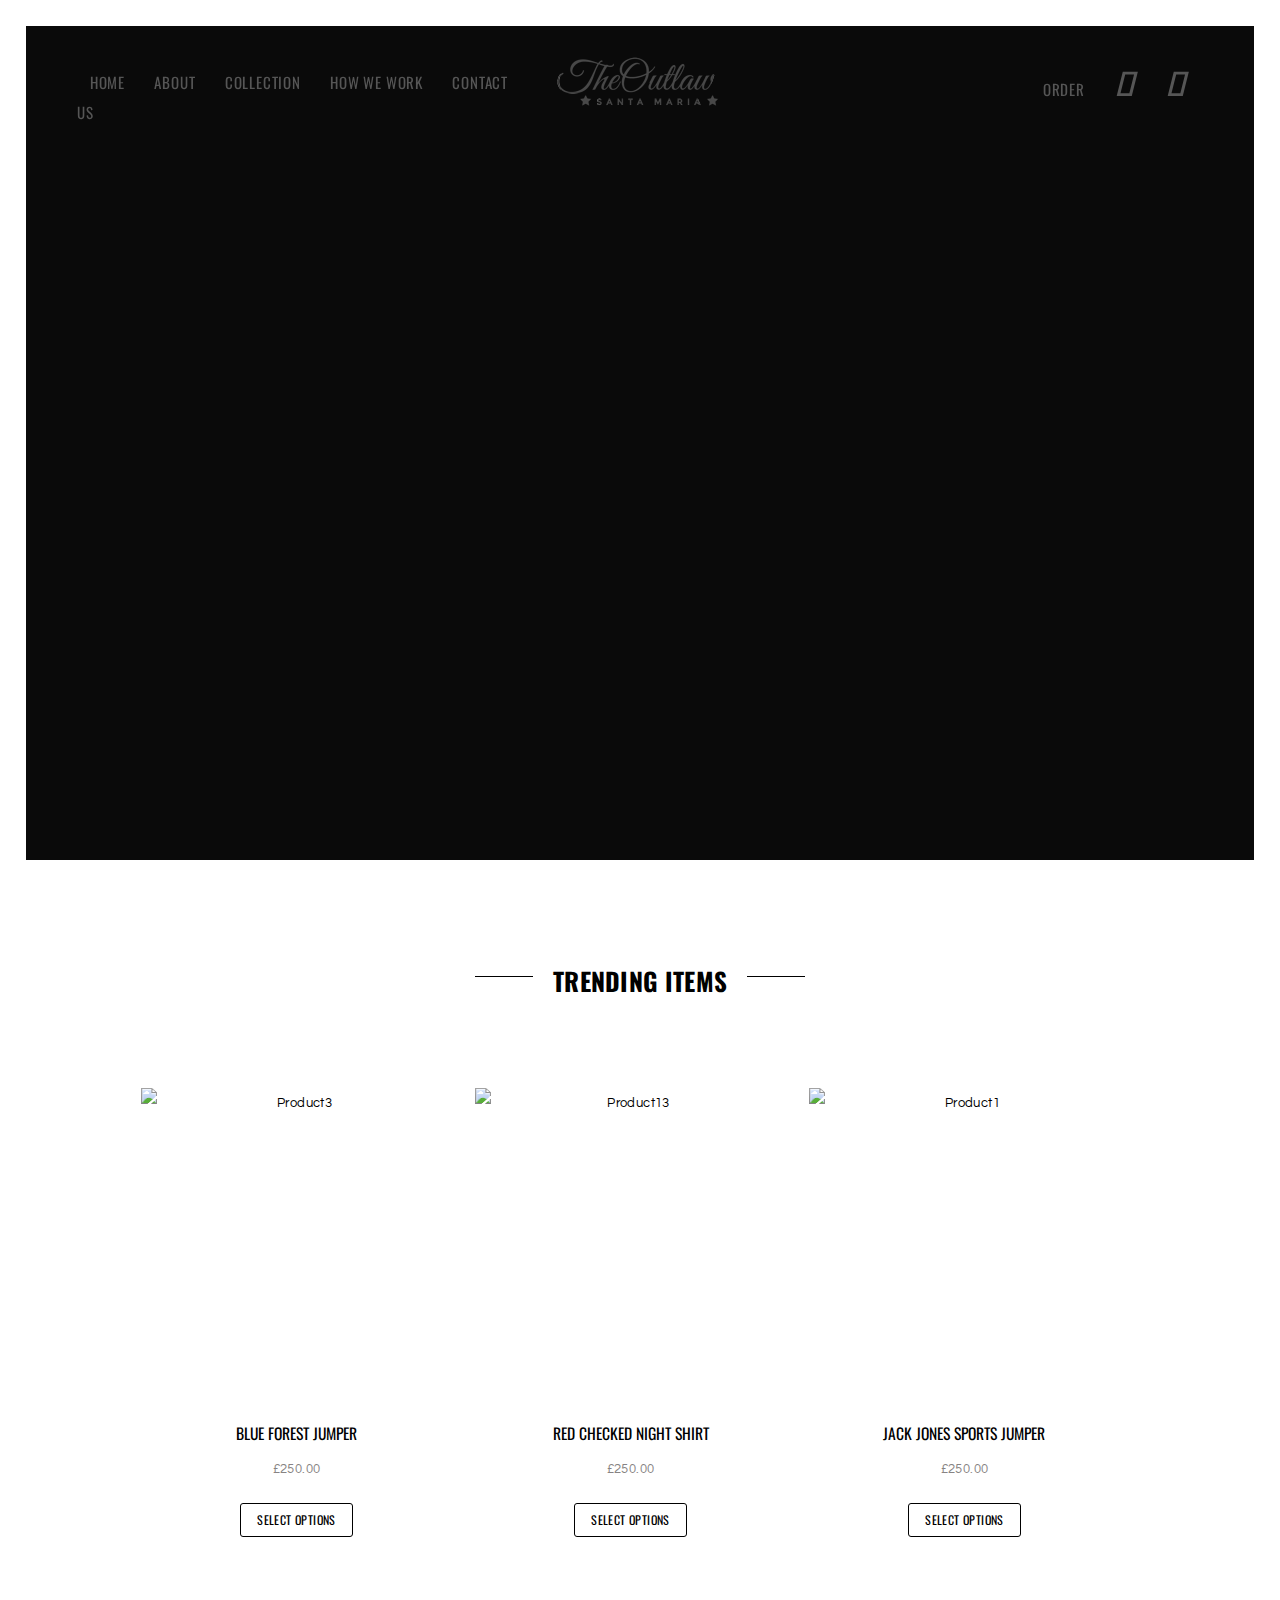
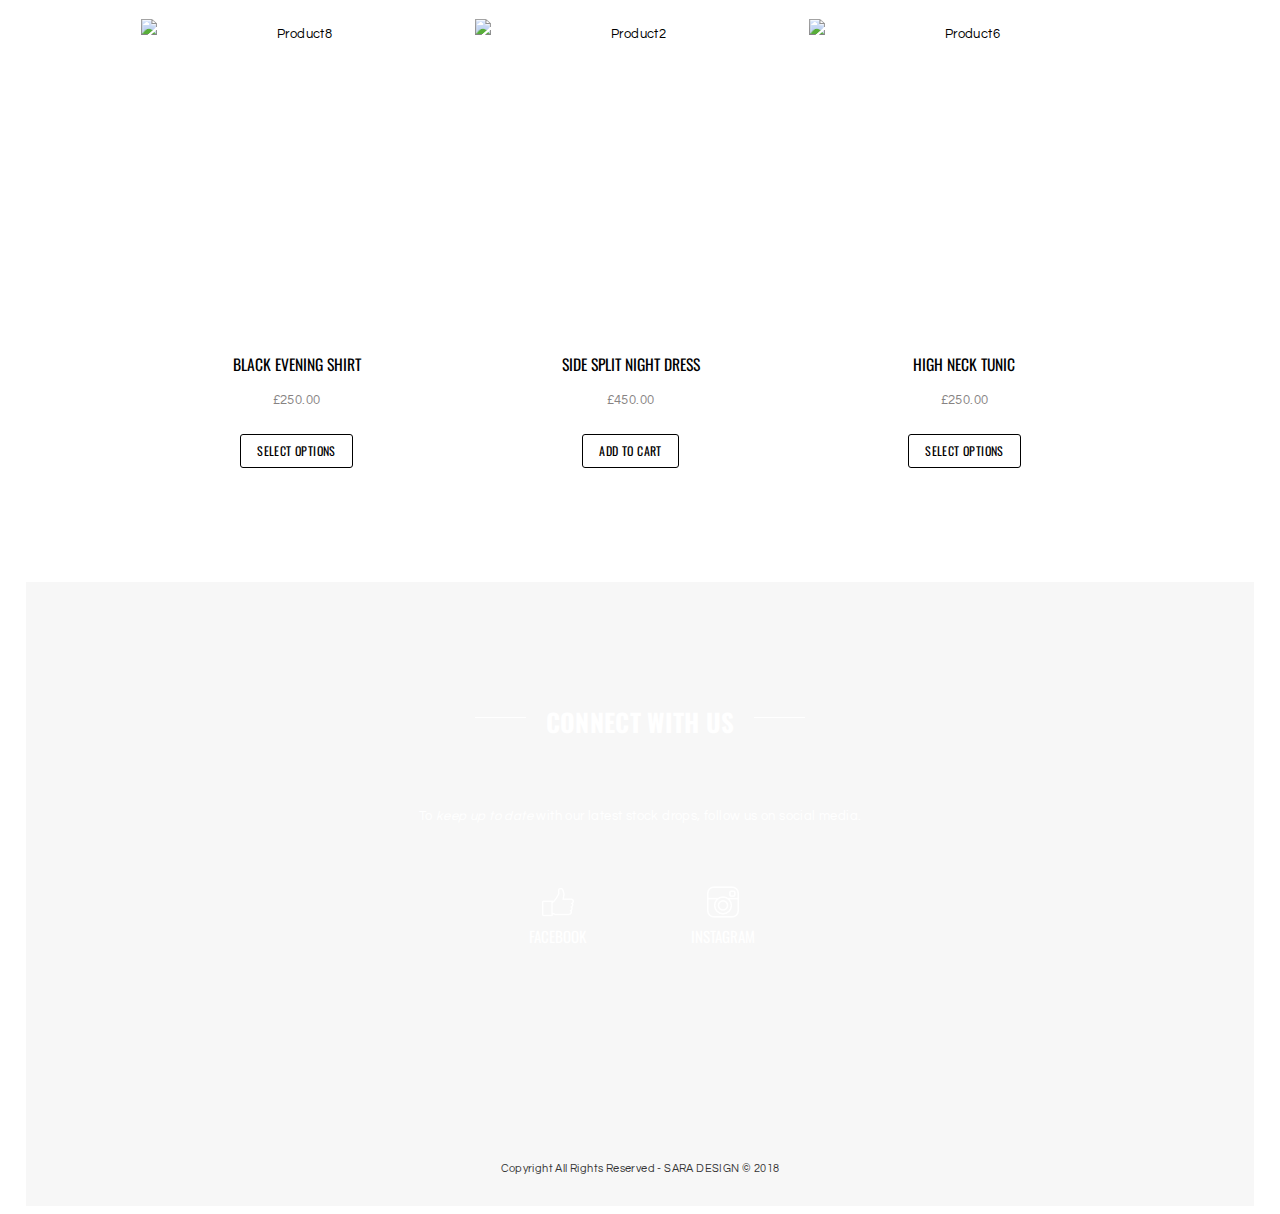
==== index.html @ 3d091be9 "first" ====
<!DOCTYPE html>
<html lang="en-US">
<head>
	<meta charset="UTF-8">
	<meta name="viewport" content="width=device-width, initial-scale=1">
	<title>Sara Design</title>
	<style id='rs-plugin-settings-inline-css' type='text/css'>
		#rs-demo-id {}
	</style>
	<link rel="stylesheet" type="text/css" href="content/cache/css/home/home.css" media="all"/>
	<link rel="stylesheet" type="text/css" href="content/cache/css/homeAbutCollectionHowWeWorkOrder/style.css" media="all"/>
	<link rel="stylesheet" type="text/css" href="content/cache/css/homeAbutCollectionHowWeWorkOrder/style1.css" media="only screen and (max-width: 768px)"/>
	<link rel="stylesheet" type="text/css" href="content/cache/css/home/home1.css" media="all"/>
	<link rel="stylesheet" href="content/cache/css/home/style.css">
	<link rel='stylesheet' id='redux-google-fonts-outlaw_admin-css'  href='http://fonts.googleapis.com/css?family=Oswald%3A700%2C400%7CQuestrial%3A400&amp;subset=latin&amp;ver=1458908000' type='text/css' media='all' />
	<meta name='robots' content='noindex,follow' />
	<script type="text/javascript">document.documentElement.className = document.documentElement.className + ' yes-js js_active js'
	</script>
	<script defer src="https://use.fontawesome.com/releases/v5.0.10/js/all.js" integrity="sha384-slN8GvtUJGnv6ca26v8EzVaR9DC58QEwsIk9q1QXdCU8Yu8ck/tL/5szYlBbqmS+" crossorigin="anonymous"></script>
	<style>
		.wishlist_table .add_to_cart, a.add_to_wishlist.button.alt
			{ border-radius: 16px; -moz-border-radius: 16px; -webkit-border-radius: 16px; }
	</style>
	<style id='rs-plugin-settings-inline-css' type='text/css'>
		#rs-demo-id {}
	</style>
	<script src='content/cache/js/homeAboutCollectionHowWeWorkContactOrder/script.js' type="text/javascript">
	</script>
	<script src='content/cache/js/home/script.js' type="text/javascript"></script>
	<script type='text/javascript'>
	/* <![CDATA[ */
	var ypop_frontend_var = {"never_show_again_cookie_name":"ypopup-hide-popup-forever-yithpopup7-1219","show_next_time_cookie_name":"ypopup-hide-popup-yithpopup7-1219","expired":"3","leave_page_message":"","ismobile":""};
	/* ]]> */
	</script>

	<!--[if lte IE 9]><link rel="stylesheet" type="text/css" href="http://demo.elusivethemes.com/outlaw/wp-content/plugins/js_composer/assets/css/vc_lte_ie9.min.css" media="screen"><![endif]--><!--[if IE  8]><link rel="stylesheet" type="text/css" href="http://demo.elusivethemes.com/outlaw/wp-content/plugins/js_composer/assets/css/vc-ie8.min.css" media="screen"><![endif]-->
    <noscript>
    	<style type="text/css"> .wpb_animate_when_almost_visible { opacity: 1; }</style>
    </noscript>
</head>
<body class="home page page-id-14 page-template page-template-full-width-page-no-title page-template-full-width-page-no-title-php wpb-js-composer js-comp-ver-4.10 vc_responsive">
<!-- MOBILE MENU -->
<div class="mobile-menu menu-overlay hidden">
	<div class="closeicon small"></div>
	<h2>Menu</h2>
	<div class="menu-main-menu-container">
		<ul id="menu-main-menu" class="menu">
			<li id="menu-item-856" class="menu-item menu-item-type-post_type menu-item-object-page current-menu-item page_item page-item-14 current_page_item menu-item-856">
				<a href="index.html">Home</a>
			</li>
			<li id="menu-item-856" class="menu-item menu-item-type-post_type menu-item-object-page current-menu-item page_item page-item-14 current_page_item menu-item-856">
				<a href="about.html">About</a>
			</li>
			<li id="menu-item-752" class="menu-item menu-item-type-custom menu-item-object-custom menu-item-has-children menu-item-752">
				<a href="#">Collection</a>
				<ul class="sub-menu">
					<li class="menu-item menu-item-type-post_type menu-item-object-page current-menu-item page_item page-item-505 current_page_item menu-item-774">
						<a href="collection.html">For men</a>
					</li>
					<li class="menu-item menu-item-type-post_type menu-item-object-page menu-item-772">
						<a href="collection.html">For woman</a>
					</li>
				</ul>
			</li>
			<li class="menu-item menu-item-type-custom menu-item-object-custom menu-item-has-children menu-item-753">
				<a href="howWeWork.html">How we work</a>
			</li>
			<li id="menu-item-753" class="menu-item menu-item-type-custom menu-item-object-custom menu-item-has-children menu-item-753">
				<a href="contact.html">Contact us</a>
			</li>
		</ul>
	</div>
	<div class="menu-woo-menu-container">
		<ul id="menu-woo-menu" class="menu">
			<li id="menu-item-760" class="menu-item menu-item-type-post_type menu-item-object-page menu-item-760">
				<a href="order.html">Order</a>
			</li>
		</ul>
	</div>
</div>
<!-- END MOBILE MENU -->
<!-- HEADER -->
<!-- HEADER LEFT-->
<div id="page" class="hfeed site">
<div class="site-header-fixed-background"></div>
<header id="masthead" class="site-header">
	<div class="header-left">
		<nav id="site-navigation" class="main-navigation left">
			<div class="menu-main-menu-container">
				<ul id="primary-menu" class="menu">
					<li class="menu-item menu-item-type-post_type menu-item-object-page current-menu-item page_item page-item-14 current_page_item menu-item-856">
						<a href="index.html">Home</a>
					</li>
					<li id="menu-item-856" class="menu-item menu-item-type-post_type menu-item-object-page current-menu-item page_item page-item-14 current_page_item menu-item-856">
						<a href="about.html">About</a>
					</li>
					<li class="menu-item menu-item-type-custom menu-item-object-custom menu-item-has-children menu-item-752">
						<a href="collection.html">Collection</a>
						<ul class="sub-menu">
							<li class="menu-item menu-item-type-post_type menu-item-object-page current-menu-item page_item page-item-505 current_page_item menu-item-774">
								<a href="collection.html">For men</a>
							</li>
							<li class="menu-item menu-item-type-post_type menu-item-object-page menu-item-772">
								<a href="collection.html">For woman</a>
							</li>
						</ul>
					</li>
					<li class="menu-item menu-item-type-custom menu-item-object-custom menu-item-has-children menu-item-753">	<a href="howWeWork.html">How we work</a>
					</li>
					<li class="menu-item menu-item-type-custom menu-item-object-custom menu-item-has-children menu-item-753">	<a href="contact.html">Contact us</a>
					</li>
				</ul>
			</div>
		</nav>
	</div>
	<!-- END HEADER LEFT-->
	<!-- HEADER MIDDLE-->
	<div class="header-middle">
		<div class="site-logo">
			<a href="index.html">
				<img src="content/img/2016/01/logo-new.png" alt="logo" class="site-logo-image">
			</a>
		</div>
	</div>
	<!-- END HEADER MIDDLE-->
	<!-- HEADER RIGHT-->
	<div class="header-right">
		<nav class="main-navigation right">
			<div class="menu-woo-menu-container">
				<ul id="menu-woo-menu-1" class="menu">
					<li class="menu-item menu-item-type-post_type menu-item-object-page menu-item-771">
						<a href="order.html">Order</a>
					</li>
					<li class="menu-item menu-item-type-post_type menu-item-object-page menu-item-771">
						<a href="https://sk-sk.facebook.com/saradesigndance/" target="_blank" class="vc_single_image-wrapper   vc_box_border_grey">
							<i class="fab fa-facebook-square fa-2x"></i>
						</a>
					</li>
					<li class="menu-item menu-item-type-post_type menu-item-object-page menu-item-771">
						<a href="https://www.instagram.com/saradesign_official/" target="_blank" class="vc_single_image-wrapper   vc_box_border_grey">
							<i class="fab fa-instagram fa-2x"></i>
						</a>
					</li>
				</ul>
			</div>
		</nav>
	<!-- END HEADER RIGHT-->
	<!-- END HEADER -->
	<!-- MOBILE BURGER -->
	<div class="menu-burger"></div>
	</div>
</header>
<!-- END HEADER -->
<!-- SITE CONTENT-->
<div id="content" class="site-content">
	<div id="fullwidth" class="content-area">
		<main id="main" class="site-main">
			<article id="post-14" class="post-14 page type-page status-publish hentry">
				<div class="entry-content">
					<!-- SLIDER -->
					<div data-vc-full-width="true" data-vc-full-width-init="false" data-vc-stretch-content="true" class="vc_row wpb_row vc_row-fluid vc_custom_1450741874460">
						<div class="wpb_column vc_column_container vc_col-sm-12">
							<div class="vc_column-inner ">
								<div class="wpb_wrapper">
									<div class="wpb_revslider_element wpb_content_element">
										<link href="http://fonts.googleapis.com/css?family=Raleway:800,500" rel="stylesheet" property="stylesheet" type="text/css" media="all" />
										<link href="http://fonts.googleapis.com/css?family=Oswald:700,800" rel="stylesheet" property="stylesheet" type="text/css" media="all" />
										<link href="http://fonts.googleapis.com/css?family=Roboto:300,500" rel="stylesheet" property="stylesheet" type="text/css" media="all" />
										<link href="http://fonts.googleapis.com/css?family=Raleway:500" rel="stylesheet" property="stylesheet" type="text/css" media="all" />
										<div id="rev_slider_10_1_wrapper" class="rev_slider_wrapper fullscreen-container" style="background-color:#0a0a0a;padding:0px;">
											<!-- START REVOLUTION SLIDER 5.1.6 fullscreen mode -->
											<div id="rev_slider_10_1" class="rev_slider fullscreenbanner" style="display:none;" data-version="5.1.6">
											<!-- SLIDE  -->
												<ul>
													<li data-index="rs-18" data-transition="papercut" data-slotamount="default" data-hideafterloop="0" data-hideslideonmobile="off"  data-easein="default" data-easeout="default" data-masterspeed="default"  data-thumb="http://demo.elusivethemes.com/outlaw/wp-content/uploads/2016/01/Bearded-Man4-e1455741072656-100x50.jpg"  data-rotate="0"  data-fstransition="fade" data-fsmasterspeed="1500" data-fsslotamount="7" data-saveperformance="off"  data-title="Big &amp; Bold" data-param1="" data-param2="" data-param3="" data-param4="" data-param5="" data-param6="" data-param7="" data-param8="" data-param9="" data-param10="" data-description="">
														<!-- MAIN IMAGE -->
														<img src="content/img/2016/01/Bearded-Man4-e1455741072656.jpg"  alt=""  width="1600" height="839" data-bgposition="center top" data-bgfit="cover" data-bgrepeat="no-repeat" data-bgparallax="10" class="rev-slidebg" data-no-retina>
														<!-- LAYERS -->
														<!-- LAYER NR. 1 -->
														<div class="tp-caption tp-shape tp-shapewrapper  "
														id="slide-18-layer-11"
														data-x="['center','center','center','center']" data-hoffset="['0','0','0','0']"
														data-y="['bottom','bottom','bottom','bottom']" data-voffset="['0','0','0','0']"
														data-width="full"
														data-height="['400','400','400','550']"
														data-whitespace="nowrap"
														data-transform_idle="o:1;"
														data-transform_in="opacity:0;s:1500;e:Power2.easeInOut;"
														data-transform_out="opacity:0;s:1000;s:1000;"
														data-start="0"
														data-basealign="slide"
														data-responsive_offset="off"
														data-responsive="off"
														style="z-index: 5;background-color:rgba(0, 0, 0, 0.50);border-color:rgba(0, 0, 0, 0);background:linear-gradient(to bottom,  rgba(0,0,0,0) 0%,rgba(0,0,0,0.45) 100%);cursor:default;">
														</div>
														<!-- LAYER NR. 2 -->
														<div class="tp-caption BigBold-Title   tp-resizeme"
														id="slide-18-layer-1"
														data-x="['left','left','left','left']" data-hoffset="['100','50','30','17']"
														data-y="['bottom','bottom','bottom','bottom']" data-voffset="['160','110','180','160']"
														data-fontsize="['110','100','70','60']"
														data-lineheight="['100','90','60','60']"
														data-fontweight="['700','800','800','800']"
														data-width="['none','none','none','400']"
														data-height="none"
														data-whitespace="['nowrap','nowrap','nowrap','normal']"
														data-transform_idle="o:1;"
														data-transform_in="y:[100%];z:0;rX:0deg;rY:0;rZ:0;sX:1;sY:1;skX:0;skY:0;opacity:0;s:1500;e:Power3.easeInOut;"
														data-transform_out="y:[100%];s:1000;e:Power2.easeInOut;s:1000;e:Power2.easeInOut;"
														data-mask_in="x:0px;y:[100%];s:inherit;e:inherit;"
														data-mask_out="x:inherit;y:inherit;s:inherit;e:inherit;"
														data-start="500"
														data-splitin="none"
														data-splitout="none"
														data-basealign="slide"
														data-responsive_offset="off"
														style="z-index: 6; white-space: nowrap; font-weight: 700;font-family:Oswald;">SARA DESIGN
														</div>
														<!-- LAYER NR. 3 -->
														<div class="tp-caption BigBold-SubTitle  "
														id="slide-18-layer-4"
														data-x="['left','left','left','left']" data-hoffset="['107','55','33','20']"
														data-y="['bottom','bottom','bottom','bottom']" data-voffset="['73','1','74','58']"
														data-fontsize="['15','15','15','13']"
														data-lineheight="['24','24','24','20']"
														data-fontweight="['300','500','500','500']"
														data-width="['410','410','410','280']"
														data-height="['60','100','100','100']"
														data-whitespace="normal"
														data-transform_idle="o:1;"
														data-transform_in="y:[100%];z:0;rX:0deg;rY:0;rZ:0;sX:1;sY:1;skX:0;skY:0;opacity:0;s:1500;e:Power3.easeInOut;"
														data-transform_out="y:50px;opacity:0;s:1000;e:Power2.easeInOut;s:1000;e:Power2.easeInOut;"
														data-start="650"
														data-splitin="none"
														data-splitout="none"
														data-basealign="slide"
														data-responsive_offset="off"
														data-responsive="off"
														style="z-index: 7; min-width: 410px; max-width: 410px; max-width: 60px; max-width: 60px; white-space: normal; font-weight: 300; color: rgba(255, 255, 255, 0.90);font-family:Roboto;">Lorem Ipsum is simply dummy text of the printing and typesetting industry. Lorem Ipsum has been the industry's standard dummy text ever since the 1500s
														</div>
														<!-- LAYER NR. 4 -->
														<div class="tp-caption BigBold-Button rev-btn "
														id="slide-18-layer-7"
														data-x="['left','left','left','left']" data-hoffset="['514','480','30','20']"
														data-y="['bottom','bottom','bottom','bottom']" data-voffset="['83','50','30','20']"
														data-width="none"
														data-height="none"
														data-whitespace="nowrap"
														data-transform_idle="o:1;"
														data-transform_hover="o:1;rX:0;rY:0;rZ:0;z:0;s:300;e:Power1.easeInOut;"
														data-style_hover="c:rgba(255, 255, 255, 1.00);bc:rgba(255, 255, 255, 1.00);bs:solid;"
														data-transform_in="y:[100%];z:0;rX:0deg;rY:0;rZ:0;sX:1;sY:1;skX:0;skY:0;opacity:0;s:1500;e:Power3.easeInOut;"
														data-transform_out="y:50px;opacity:0;s:1000;e:Power2.easeInOut;s:1000;e:Power2.easeInOut;"
														data-start="650"
														data-splitin="none"
														data-splitout="none"
														data-actions='[{"event":"click","action":"scrollbelow","offset":"px"}]'
														data-basealign="slide"
														data-responsive_offset="off"
														data-responsive="off"
														style="z-index: 8; white-space: nowrap;border-color:rgba(255, 255, 255, 0.25);border-style:none;outline:none;box-shadow:none;box-sizing:border-box;-moz-box-sizing:border-box;-webkit-box-sizing:border-box;cursor:pointer;">START SHOPPING
														</div>
													</li>

													<!-- SLIDE 2  -->
													<li data-index="rs-29" data-transition="papercut" data-slotamount="default" data-hideafterloop="0" data-hideslideonmobile="off"  data-easein="default" data-easeout="default" data-masterspeed="default"  data-thumb="http://demo.elusivethemes.com/outlaw/wp-content/uploads/2016/01/youth1-1-e1455741131342-100x50.jpg"  data-rotate="0"  data-saveperformance="off"  data-title="Big &amp; Bold" data-param1="" data-param2="" data-param3="" data-param4="" data-param5="" data-param6="" data-param7="" data-param8="" data-param9="" data-param10="" data-description="">
														<!-- MAIN IMAGE -->
														<img src="content/img/2016/01/youth1-1-e1455741131342.jpg"  alt=""  width="1600" height="956" data-bgposition="center top" data-bgfit="cover" data-bgrepeat="no-repeat" data-bgparallax="10" class="rev-slidebg" data-no-retina>
														<!-- LAYERS -->
														<!-- LAYER NR. 1 -->
														<div class="tp-caption tp-shape tp-shapewrapper  "
														id="slide-29-layer-11"
														data-x="['center','center','center','center']" data-hoffset="['0','0','0','0']"
														data-y="['bottom','bottom','bottom','bottom']" data-voffset="['0','0','0','0']"
														data-width="full"
														data-height="['400','400','400','550']"
														data-whitespace="nowrap"
														data-transform_idle="o:1;"
														data-transform_in="opacity:0;s:1500;e:Power2.easeInOut;"
														data-transform_out="opacity:0;s:1000;s:1000;"
														data-start="0"
														data-basealign="slide"
														data-responsive_offset="off"
														data-responsive="off"
														style="z-index: 5;background-color:rgba(0, 0, 0, 0.50);border-color:rgba(0, 0, 0, 0);background:linear-gradient(to bottom,  rgba(0,0,0,0) 0%,rgba(0,0,0,0.45) 100%);cursor:default;">
														</div>
														<!-- LAYER NR. 2 -->
														<div class="tp-caption BigBold-Title   tp-resizeme"
														id="slide-29-layer-1"
														data-x="['left','left','left','left']" data-hoffset="['101','50','30','17']"
														data-y="['bottom','bottom','bottom','bottom']" data-voffset="['160','110','180','160']"
														data-fontsize="['110','100','70','60']"
														data-lineheight="['100','90','60','60']"
														data-fontweight="['700','800','800','800']"
														data-width="['none','none','none','400']"
														data-height="none"
														data-whitespace="['nowrap','nowrap','nowrap','normal']"
														data-transform_idle="o:1;"
														data-transform_in="y:[100%];z:0;rX:0deg;rY:0;rZ:0;sX:1;sY:1;skX:0;skY:0;opacity:0;s:1500;e:Power3.easeInOut;"
														data-transform_out="y:[100%];s:1000;e:Power2.easeInOut;s:1000;e:Power2.easeInOut;"
														data-mask_in="x:0px;y:[100%];s:inherit;e:inherit;"
														data-mask_out="x:inherit;y:inherit;s:inherit;e:inherit;"
														data-start="500"
														data-splitin="none"
														data-splitout="none"
														data-basealign="slide"
														data-responsive_offset="off"
														style="z-index: 6; white-space: nowrap; font-weight: 700;font-family:Oswald;">SARA DESIGN
														</div>
														<!-- LAYER NR. 3 -->
														<div class="tp-caption BigBold-SubTitle  "
														id="slide-29-layer-4"
														data-x="['left','left','left','left']" data-hoffset="['107','55','33','20']"
														data-y="['bottom','bottom','bottom','bottom']" data-voffset="['73','1','74','58']"
														data-fontsize="['15','15','15','13']"
														data-lineheight="['24','24','24','20']"
														data-fontweight="['300','500','500','500']"
														data-width="['410','410','410','280']"
														data-height="['60','100','100','100']"
														data-whitespace="normal"
														data-transform_idle="o:1;"
														data-transform_in="y:[100%];z:0;rX:0deg;rY:0;rZ:0;sX:1;sY:1;skX:0;skY:0;opacity:0;s:1500;e:Power3.easeInOut;"
														data-transform_out="y:50px;opacity:0;s:1000;e:Power2.easeInOut;s:1000;e:Power2.easeInOut;"
														data-start="650"
														data-splitin="none"
														data-splitout="none"
														data-basealign="slide"
														data-responsive_offset="off"
														data-responsive="off"
														style="z-index: 7; min-width: 410px; max-width: 410px; max-width: 60px; max-width: 60px; white-space: normal; font-weight: 300; color: rgba(255, 255, 255, 0.90);font-family:Roboto;">Lorem Ipsum is simply dummy text of the printing and typesetting industry. Lorem Ipsum has been the industry's standard dummy text ever since the 1500s
														</div>
														<!-- LAYER NR. 4 -->
														<div class="tp-caption BigBold-Button rev-btn "
														id="slide-29-layer-7"
														data-x="['left','left','left','left']" data-hoffset="['514','480','30','20']"
														data-y="['bottom','bottom','bottom','bottom']" data-voffset="['83','50','30','20']"
														data-width="none"
														data-height="none"
														data-whitespace="nowrap"
														data-transform_idle="o:1;"
														data-transform_hover="o:1;rX:0;rY:0;rZ:0;z:0;s:300;e:Power1.easeInOut;"
														data-style_hover="c:rgba(255, 255, 255, 1.00);bc:rgba(255, 255, 255, 1.00);bs:solid;"
														data-transform_in="y:[100%];z:0;rX:0deg;rY:0;rZ:0;sX:1;sY:1;skX:0;skY:0;opacity:0;s:1500;e:Power3.easeInOut;"
														data-transform_out="y:50px;opacity:0;s:1000;e:Power2.easeInOut;s:1000;e:Power2.easeInOut;"
														data-start="650"
														data-splitin="none"
														data-splitout="none"
														data-actions='[{"event":"click","action":"scrollbelow","offset":"px"}]'
														data-basealign="slide"
														data-responsive_offset="off"
														data-responsive="off"
														style="z-index: 8; white-space: nowrap;border-color:rgba(255, 255, 255, 0.25);border-style:none;outline:none;box-shadow:none;box-sizing:border-box;-moz-box-sizing:border-box;-webkit-box-sizing:border-box;cursor:pointer;">START SHOPPING
														</div>
													</li>

													<!-- SLIDE 3 -->
													<li data-index="rs-28" data-transition="papercut" data-slotamount="default" data-hideafterloop="0" data-hideslideonmobile="off"  data-easein="default" data-easeout="default" data-masterspeed="default"  data-thumb="http://demo.elusivethemes.com/outlaw/wp-content/uploads/2016/01/Girl-with-Attitude2-e1455741148172-100x50.jpg"  data-rotate="0"  data-saveperformance="off"  data-title="Big &amp; Bold" data-param1="" data-param2="" data-param3="" data-param4="" data-param5="" data-param6="" data-param7="" data-param8="" data-param9="" data-param10="" data-description="">
														<!-- MAIN IMAGE -->
														<img src="content/img/2016/01/Girl-with-Attitude2-e1455741148172.jpg"  alt=""  width="1600" height="936" data-bgposition="center top" data-bgfit="cover" data-bgrepeat="no-repeat" data-bgparallax="10" class="rev-slidebg" data-no-retina>
														<!-- LAYERS -->
														<!-- LAYER NR. 1 -->
														<div class="tp-caption tp-shape tp-shapewrapper  "
														id="slide-28-layer-11"
														data-x="['center','center','center','center']" data-hoffset="['0','0','0','0']"
														data-y="['bottom','bottom','bottom','bottom']" data-voffset="['0','0','0','0']"
														data-width="full"
														data-height="['400','400','400','550']"
														data-whitespace="nowrap"
														data-transform_idle="o:1;"
														data-transform_in="opacity:0;s:1500;e:Power2.easeInOut;"
														data-transform_out="opacity:0;s:1000;s:1000;"
														data-start="0"
														data-basealign="slide"
														data-responsive_offset="off"
														data-responsive="off"
														style="z-index: 5;background-color:rgba(0, 0, 0, 0.50);border-color:rgba(0, 0, 0, 0);background:linear-gradient(to bottom,  rgba(0,0,0,0) 0%,rgba(0,0,0,0.45) 100%);cursor:default;">
														</div>
														<!-- LAYER NR. 2 -->
														<div class="tp-caption BigBold-Title   tp-resizeme"
														id="slide-28-layer-1"
														data-x="['left','left','left','left']" data-hoffset="['100','50','30','17']"
														data-y="['bottom','bottom','bottom','bottom']" data-voffset="['160','110','180','160']"
														data-fontsize="['110','100','70','60']"
														data-lineheight="['100','90','60','60']"
														data-fontweight="['700','800','800','800']"
														data-width="['none','none','none','400']"
														data-height="none"
														data-whitespace="['nowrap','nowrap','nowrap','normal']"
														data-transform_idle="o:1;"
														data-transform_in="y:[100%];z:0;rX:0deg;rY:0;rZ:0;sX:1;sY:1;skX:0;skY:0;opacity:0;s:1500;e:Power3.easeInOut;"
														data-transform_out="y:[100%];s:1000;e:Power2.easeInOut;s:1000;e:Power2.easeInOut;"
														data-mask_in="x:0px;y:[100%];s:inherit;e:inherit;"
														data-mask_out="x:inherit;y:inherit;s:inherit;e:inherit;"
														data-start="500"
														data-splitin="none"
														data-splitout="none"
														data-basealign="slide"
														data-responsive_offset="off"
														style="z-index: 6; white-space: nowrap; font-weight: 700;font-family:Oswald;">SARA DESIGN
														</div>
														<!-- LAYER NR. 3 -->
														<div class="tp-caption BigBold-SubTitle  "
														id="slide-28-layer-4"
														data-x="['left','left','left','left']" data-hoffset="['107','55','33','20']"
														data-y="['bottom','bottom','bottom','bottom']" data-voffset="['73','1','74','58']"
														data-fontsize="['15','15','15','13']"
														data-lineheight="['24','24','24','20']"
														data-fontweight="['300','500','500','500']"
														data-width="['410','410','410','280']"
														data-height="['60','100','100','100']"
														data-whitespace="normal"
														data-transform_idle="o:1;"
														data-transform_in="y:[100%];z:0;rX:0deg;rY:0;rZ:0;sX:1;sY:1;skX:0;skY:0;opacity:0;s:1500;e:Power3.easeInOut;"
														data-transform_out="y:50px;opacity:0;s:1000;e:Power2.easeInOut;s:1000;e:Power2.easeInOut;"
														data-start="650"
														data-splitin="none"
														data-splitout="none"
														data-basealign="slide"
														data-responsive_offset="off"
														data-responsive="off"
														style="z-index: 7; min-width: 410px; max-width: 410px; max-width: 60px; max-width: 60px; white-space: normal; font-weight: 300; color: rgba(255, 255, 255, 0.90);font-family:Roboto;">Lorem Ipsum is simply dummy text of the printing and typesetting industry. Lorem Ipsum has been the industry's standard dummy text ever since the 1500s
														</div>
														<!-- LAYER NR. 4 -->
														<div class="tp-caption BigBold-Button rev-btn "
														id="slide-28-layer-7"
														data-x="['left','left','left','left']" data-hoffset="['514','480','30','20']"
														data-y="['bottom','bottom','bottom','bottom']" data-voffset="['83','50','30','20']"
														data-width="none"
														data-height="none"
														data-whitespace="nowrap"
														data-transform_idle="o:1;"
														data-transform_hover="o:1;rX:0;rY:0;rZ:0;z:0;s:300;e:Power1.easeInOut;"
														data-style_hover="c:rgba(255, 255, 255, 1.00);bc:rgba(255, 255, 255, 1.00);bs:solid;"
														data-transform_in="y:[100%];z:0;rX:0deg;rY:0;rZ:0;sX:1;sY:1;skX:0;skY:0;opacity:0;s:1500;e:Power3.easeInOut;"
														data-transform_out="y:50px;opacity:0;s:1000;e:Power2.easeInOut;s:1000;e:Power2.easeInOut;"
														data-start="650"
														data-splitin="none"
														data-splitout="none"
														data-actions='[{"event":"click","action":"scrollbelow","offset":"px"}]'
														data-basealign="slide"
														data-responsive_offset="off"
														data-responsive="off"
														style="z-index: 8; white-space: nowrap;border-color:rgba(255, 255, 255, 0.25);border-style:none;outline:none;box-shadow:none;box-sizing:border-box;-moz-box-sizing:border-box;-webkit-box-sizing:border-box;cursor:pointer;">START SHOPPING
														</div>
													</li>
												</ul>
												<!-- SLIDER TIMER -->
												<div class="tp-bannertimer tp-bottom" style="visibility: hidden !important;"></div>
											</div>
											<script>var htmlDiv = document.getElementById("rs-plugin-settings-inline-css"); var htmlDivCss=".tp-caption.BigBold-Title,.BigBold-Title{color:rgba(255,255,255,1.00);font-size:110px;line-height:100px;font-weight:800;font-style:normal;font-family:Raleway;padding:10px 0px 10px 0;text-decoration:none;background-color:transparent;border-color:transparent;border-style:none;border-width:0px;border-radius:0 0 0 0px;text-align:left}.tp-caption.BigBold-SubTitle,.BigBold-SubTitle{color:rgba(255,255,255,0.50);font-size:15px;line-height:24px;font-weight:500;font-style:normal;font-family:Raleway;padding:0 0 0 0px;text-decoration:none;background-color:transparent;border-color:transparent;border-style:none;border-width:0px;border-radius:0 0 0 0px;text-align:left;letter-spacing:1px}.tp-caption.BigBold-Button,.BigBold-Button{color:rgba(255,255,255,1.00);font-size:13px;line-height:13px;font-weight:500;font-style:normal;font-family:Raleway;padding:15px 50px 15px 50px;text-decoration:none;background-color:rgba(0,0,0,0);border-color:rgba(255,255,255,0.50);border-style:solid;border-width:1px;border-radius:0px 0px 0px 0px;text-align:left;letter-spacing:1px}.tp-caption.BigBold-Button:hover,.BigBold-Button:hover{color:rgba(255,255,255,1.00);text-decoration:none;background-color:transparent;border-color:rgba(255,255,255,1.00);border-style:solid;border-width:1px;border-radius:0px 0px 0px 0px;cursor:pointer}";
											if(htmlDiv) {
											htmlDiv.innerHTML = htmlDiv.innerHTML + htmlDivCss;
											}else{
											var htmlDiv = document.createElement("div");
											htmlDiv.innerHTML = "<style>" + htmlDivCss + "</style>";
											document.getElementsByTagName("head")[0].appendChild(htmlDiv.childNodes[0]);
											}
											</script>
											<script type="text/javascript">
											/******************************************
											-	PREPARE PLACEHOLDER FOR SLIDER	-
											******************************************/
											var setREVStartSize=function(){
											try{var e=new Object,i=jQuery(window).width(),t=9999,r=0,n=0,l=0,f=0,s=0,h=0;
											e.c = jQuery('#rev_slider_10_1');
											e.responsiveLevels = [1240,1024,778,480];
											e.gridwidth = [1240,1024,778,480];
											e.gridheight = [868,768,960,720];
											e.sliderLayout = "fullscreen";
											e.fullScreenAutoWidth='off';
											e.fullScreenAlignForce='off';
											e.fullScreenOffsetContainer= '';
											e.fullScreenOffset='60px';
											if(e.responsiveLevels&&(jQuery.each(e.responsiveLevels,function(e,f){f>i&&(t=r=f,l=e),i>f&&f>r&&(r=f,n=e)}),t>r&&(l=n)),f=e.gridheight[l]||e.gridheight[0]||e.gridheight,s=e.gridwidth[l]||e.gridwidth[0]||e.gridwidth,h=i/s,h=h>1?1:h,f=Math.round(h*f),"fullscreen"==e.sliderLayout){var u=(e.c.width(),jQuery(window).height());if(void 0!=e.fullScreenOffsetContainer){var c=e.fullScreenOffsetContainer.split(",");if (c) jQuery.each(c,function(e,i){u=jQuery(i).length>0?u-jQuery(i).outerHeight(!0):u}),e.fullScreenOffset.split("%").length>1&&void 0!=e.fullScreenOffset&&e.fullScreenOffset.length>0?u-=jQuery(window).height()*parseInt(e.fullScreenOffset,0)/100:void 0!=e.fullScreenOffset&&e.fullScreenOffset.length>0&&(u-=parseInt(e.fullScreenOffset,0))}f=u}else void 0!=e.minHeight&&f<e.minHeight&&(f=e.minHeight);e.c.closest(".rev_slider_wrapper").css({height:f})
											}catch(d){console.log("Failure at Presize of Slider:"+d)}
											};
											setREVStartSize();
											function revslider_showDoubleJqueryError(sliderID) {
											var errorMessage = "Revolution Slider Error: You have some jquery.js library include that comes after the revolution files js include.";
											errorMessage += "<br> This includes make eliminates the revolution slider libraries, and make it not work.";
											errorMessage += "<br><br> To fix it you can:<br>&nbsp;&nbsp;&nbsp; 1. In the Slider Settings -> Troubleshooting set option:  <strong><b>Put JS Includes To Body</b></strong> option to true.";
											errorMessage += "<br>&nbsp;&nbsp;&nbsp; 2. Find the double jquery.js include and remove it.";
											errorMessage = "<span style='font-size:16px;color:#BC0C06;'>" + errorMessage + "</span>";
											jQuery(sliderID).show().html(errorMessage);
											}
											var tpj=jQuery;
											var revapi10;
											tpj(document).ready(function() {
											if(tpj("#rev_slider_10_1").revolution == undefined){
											revslider_showDoubleJqueryError("#rev_slider_10_1");
											}else{
											revapi10 = tpj("#rev_slider_10_1").show().revolution({
											sliderType:"standard",
											jsFileLocation:"//demo.elusivethemes.com/outlaw/wp-content/plugins/revslider/public/assets/js/",
											sliderLayout:"fullscreen",
											dottedOverlay:"none",
											delay:6000,
											navigation: {
											keyboardNavigation:"off",
											keyboard_direction: "horizontal",
											mouseScrollNavigation:"off",
											onHoverStop:"off",
											touch:{
											touchenabled:"on",
											swipe_threshold: 75,
											swipe_min_touches: 1,
											swipe_direction: "horizontal",
											drag_block_vertical: false
											}
											,
											arrows: {
											style:"persephone",
											enable:true,
											hide_onmobile:false,
											hide_onleave:false,
											tmp:'',
											left: {
											h_align:"right",
											v_align:"bottom",
											h_offset:100,
											v_offset:30
											},
											right: {
											h_align:"right",
											v_align:"bottom",
											h_offset:55,
											v_offset:30
											}
											}
											},
											responsiveLevels:[1240,1024,778,480],
											visibilityLevels:[1240,1024,778,480],
											gridwidth:[1240,1024,778,480],
											gridheight:[868,768,960,720],
											lazyType:"none",
											parallax: {
											type:"mouse",
											origo:"slidercenter",
											speed:2000,
											levels:[2,3,4,5,6,7,12,16,10,50,47,48,49,50,51,55],
											type:"mouse",
											disable_onmobile:"on"
											},
											shadow:0,
											spinner:"off",
											stopLoop:"off",
											stopAfterLoops:-1,
											stopAtSlide:-1,
											shuffle:"off",
											autoHeight:"off",
											fullScreenAutoWidth:"off",
											fullScreenAlignForce:"off",
											fullScreenOffsetContainer: "",
											fullScreenOffset: "60px",
											disableProgressBar:"on",
											hideThumbsOnMobile:"off",
											hideSliderAtLimit:0,
											hideCaptionAtLimit:0,
											hideAllCaptionAtLilmit:0,
											debugMode:false,
											fallbacks: {
											simplifyAll:"off",
											nextSlideOnWindowFocus:"off",
											disableFocusListener:false,
											}
											});
											var newCall = new Object(),
											cslide;
											newCall.callback = function() {
											var proc = revapi10.revgetparallaxproc(),
											fade = 1+proc,
											scale = 1+(Math.abs(proc)/10);
											punchgs.TweenLite.set(revapi10.find('.slotholder, .rs-background-video-layer'),{opacity:fade,scale:scale});
											}
											newCall.inmodule = "parallax";
											newCall.atposition = "start";
											revapi10.bind("revolution.slide.onloaded",function (e) {
											revapi10.revaddcallback(newCall);
											});				}
											});	/*ready*/
											</script>
											<script>
											var htmlDivCss = unescape(".persephone.tparrows%20%7B%0A%09cursor%3Apointer%3B%0A%09background%3A%23aaa%3B%0A%09background%3Argba%28200%2C200%2C200%2C0.5%29%3B%0A%09width%3A40px%3B%0A%09height%3A40px%3B%0A%09position%3Aabsolute%3B%0A%09display%3Ablock%3B%0A%09z-index%3A100%3B%0A%20%20border%3A1px%20solid%20%23f5f5f5%3B%0A%7D%0A.persephone.tparrows%3Ahover%20%7B%0A%09background%3A%23333%3B%0A%7D%0A.persephone.tparrows%3Abefore%20%7B%0A%09font-family%3A%20%22revicons%22%3B%0A%09font-size%3A15px%3B%0A%09color%3A%23fff%3B%0A%09display%3Ablock%3B%0A%09line-height%3A%2040px%3B%0A%09text-align%3A%20center%3B%0A%7D%0A.persephone.tparrows.tp-leftarrow%3Abefore%20%7B%0A%09content%3A%20%22%5Ce824%22%3B%0A%7D%0A.persephone.tparrows.tp-rightarrow%3Abefore%20%7B%0A%09content%3A%20%22%5Ce825%22%3B%0A%7D%0A%0A%0A");
											var htmlDiv = document.getElementById('rs-plugin-settings-inline-css');
											if(htmlDiv) {
											htmlDiv.innerHTML = htmlDiv.innerHTML + htmlDivCss;
											}
											else{
											var htmlDiv = document.createElement('div');
											htmlDiv.innerHTML = '<style>' + htmlDivCss + '</style>';
											document.getElementsByTagName('head')[0].appendChild(htmlDiv.childNodes[0]);
											}
											</script>
										</div>
									<!-- END REVOLUTION SLIDER -->
									</div>
								</div>
							</div>
						</div>
					</div>
					<div class="vc_row-full-width"></div>
					<!-- END SECTION SLIDER -->
					<!-- SECTION ESHOP -->
					<div data-vc-full-width="true" data-vc-full-width-init="false" class="vc_row wpb_row vc_row-fluid vc_custom_1452555488216 vc_row-has-fill">
						<div class="wpb_column vc_column_container vc_col-sm-12">
							<div class="vc_column-inner ">
								<div class="wpb_wrapper">
									<h2 class=" background-line" style="text-align: center; color:black;">Trending Items</h2>
									<div class="woocommerce columns-3">
										<!-- PRODUCTS -->
										<ul class="products">
											<li class="first post-1232 product type-product status-publish has-post-thumbnail product_cat-accessories product_cat-boots product_cat-footwear product_cat-nightwear product_cat-shirts product_cat-shorts product_cat-swimwear product_cat-trousers product_tag-black product_tag-boots product_tag-dark product_tag-deluxe product_tag-light product_tag-sale product_tag-vintage shipping-taxable purchasable product-type-variable product-cat-accessories product-cat-boots product-cat-footwear product-cat-nightwear product-cat-shirts product-cat-shorts product-cat-swimwear product-cat-trousers product-tag-black product-tag-boots product-tag-dark product-tag-deluxe product-tag-light product-tag-sale product-tag-vintage has-children instock">
												<a href="product/blue-forest-jumper/index.html">
													<div class="woocommerce-icons-wrapper">
														<div class="woocommerce-quickview-icon-wrapper">
															<div class="woocommerce-quickview-icon"></div>
														</div>
														<div class="woocommerce-wishlist-icon-wrapper">
															<div class="woocommerce-wishlist-icon"></div>
														</div>
													</div>
													<img width="400" height="400" src="content/img/2015/08/Product3-600x600.jpg" class="attachment-shop_catalog size-shop_catalog wp-post-image" alt="Product3" srcset="http://demo.elusivethemes.com/outlaw/wp-content/uploads/2015/08/Product3-150x150.jpg 150w, http://demo.elusivethemes.com/outlaw/wp-content/uploads/2015/08/Product3-50x50.jpg 50w, http://demo.elusivethemes.com/outlaw/wp-content/uploads/2015/08/Product3-200x200.jpg 200w, http://demo.elusivethemes.com/outlaw/wp-content/uploads/2015/08/Product3-600x600.jpg 600w" sizes="(max-width: 400px) 100vw, 400px" />
													<h3>Blue Forest Jumper</h3>
													<span class="price">
														<span class="amount">&pound;250.00</span>
													</span>
												</a>
												<a rel="nofollow" href="product/blue-forest-jumper/index.html" data-quantity="1" data-product_id="1232" data-product_sku="32340" class="button product_type_variable add_to_cart_button">Select options
												</a>
												<a href="#" class="button yith-wcqv-button" data-product_id="1232">Quick View
												</a>
												<div class="yith-wcwl-add-to-wishlist add-to-wishlist-1232">
													<div class="yith-wcwl-add-button show" style="display:block">
														<a href="indexc5e2.html?add_to_wishlist=1232" rel="nofollow" data-product-id="1232" data-product-type="variable" class="add_to_wishlist" >
															Add to Wishlist
														</a>
														<img src="content/plugins/yith-woocommerce-wishlist/assets/images/wpspin_light.gif" class="ajax-loading" alt="loading" width="16" height="16" style="visibility:hidden" />
													</div>
													<div class="yith-wcwl-wishlistaddedbrowse hide" style="display:none;">
														<span class="feedback">Product added!</span>
														<a href="wishlist/view/index.html" rel="nofollow">
															Browse Wishlist
														 </a>
													</div>
													<div class="yith-wcwl-wishlistexistsbrowse hide" style="display:none">
														<span class="feedback">The product is already in the wishlist!</span>
														<a href="wishlist/view/index.html" rel="nofollow">
															Browse Wishlist
														 </a>
													</div>
													<div style="clear:both"></div>
													<div class="yith-wcwl-wishlistaddresponse"></div>
												</div>
												<div class="clear"></div>
											</li>
											<li class="post-1224 product type-product status-publish has-post-thumbnail product_cat-boots product_cat-footwear product_cat-nightwear product_cat-swimwear product_cat-trousers product_tag-boots product_tag-deluxe shipping-taxable purchasable product-type-variable product-cat-boots product-cat-footwear product-cat-nightwear product-cat-swimwear product-cat-trousers product-tag-boots product-tag-deluxe has-children instock">
												<a href="product/red-checked-night-shirt/index.html">
													<div class="woocommerce-icons-wrapper">
														<div class="woocommerce-quickview-icon-wrapper">
															<div class="woocommerce-quickview-icon"></div>
														</div>
														<div class="woocommerce-wishlist-icon-wrapper">
															<div class="woocommerce-wishlist-icon"></div>
														</div>
													</div>
													<img width="400" height="400" src="content/img/2016/01/Product13-600x600.jpg" class="attachment-shop_catalog size-shop_catalog wp-post-image" alt="Product13" srcset="http://demo.elusivethemes.com/outlaw/wp-content/uploads/2016/01/Product13-150x150.jpg 150w, http://demo.elusivethemes.com/outlaw/wp-content/uploads/2016/01/Product13-50x50.jpg 50w, http://demo.elusivethemes.com/outlaw/wp-content/uploads/2016/01/Product13-200x200.jpg 200w, http://demo.elusivethemes.com/outlaw/wp-content/uploads/2016/01/Product13-600x600.jpg 600w" sizes="(max-width: 400px) 100vw, 400px" />
													<h3>Red Checked Night Shirt</h3>
													<span class="price">
														<span class="amount">&pound;250.00</span>
													</span>
												</a>
												<a rel="nofollow" href="product/red-checked-night-shirt/index.html" data-quantity="1" data-product_id="1224" data-product_sku="32340" class="button product_type_variable add_to_cart_button">
													Select options
												</a>
												<a href="#" class="button yith-wcqv-button" data-product_id="1224">
													Quick View
												</a>
												<div class="yith-wcwl-add-to-wishlist add-to-wishlist-1224">
													<div class="yith-wcwl-add-button show" style="display:block">
														<a href="index7d44.html?add_to_wishlist=1224" rel="nofollow" data-product-id="1224" data-product-type="variable" class="add_to_wishlist" >
															Add to Wishlist
														</a>
														<img src="content/plugins/yith-woocommerce-wishlist/assets/images/wpspin_light.gif" class="ajax-loading" alt="loading" width="16" height="16" style="visibility:hidden" />
													</div>
													<div class="yith-wcwl-wishlistaddedbrowse hide" style="display:none;">
														<span class="feedback">Product added!</span>
														<a href="wishlist/view/index.html" rel="nofollow">
															Browse Wishlist
													    </a>
													</div>
													<div class="yith-wcwl-wishlistexistsbrowse hide" style="display:none">
														<span class="feedback">The product is already in the wishlist!</span>
														<a href="wishlist/view/index.html" rel="nofollow">
															Browse Wishlist
														</a>
													</div>
													<div style="clear:both"></div>
													<div class="yith-wcwl-wishlistaddresponse"></div>
												</div>
												<div class="clear"></div>
											</li>
											<li class="last post-1209 product type-product status-publish has-post-thumbnail product_cat-accessories product_cat-boots product_cat-nightwear product_cat-shirts product_cat-shorts product_tag-boots product_tag-deluxe shipping-taxable purchasable product-type-variable product-cat-accessories product-cat-boots product-cat-nightwear product-cat-shirts product-cat-shorts product-tag-boots product-tag-deluxe has-children instock">
												<a href="product/jack-jones-sports-jumper/index.html">
													<div class="woocommerce-icons-wrapper">
														<div class="woocommerce-quickview-icon-wrapper">
															<div class="woocommerce-quickview-icon"></div>
														</div>
														<div class="woocommerce-wishlist-icon-wrapper">
															<div class="woocommerce-wishlist-icon"></div>
														</div>
													</div>
													<img width="400" height="400" src="content/img/2015/08/Product1-600x600.jpg" class="attachment-shop_catalog size-shop_catalog wp-post-image" alt="Product1" srcset="http://demo.elusivethemes.com/outlaw/wp-content/uploads/2015/08/Product1-150x150.jpg 150w, http://demo.elusivethemes.com/outlaw/wp-content/uploads/2015/08/Product1-50x50.jpg 50w, http://demo.elusivethemes.com/outlaw/wp-content/uploads/2015/08/Product1-200x200.jpg 200w, http://demo.elusivethemes.com/outlaw/wp-content/uploads/2015/08/Product1-600x600.jpg 600w" sizes="(max-width: 400px) 100vw, 400px" />
													<h3>Jack Jones Sports Jumper</h3>
													<span class="price">
														<span class="amount">&pound;250.00</span>
													</span>
												</a>
												<a rel="nofollow" href="product/jack-jones-sports-jumper/index.html" data-quantity="1" data-product_id="1209" data-product_sku="32340" class="button product_type_variable add_to_cart_button">
													Select options
												</a>
												<a href="#" class="button yith-wcqv-button" data-product_id="1209">
													Quick View
												</a>
												<div class="yith-wcwl-add-to-wishlist add-to-wishlist-1209">
													<div class="yith-wcwl-add-button show" style="display:block">
														<a href="index8383.html?add_to_wishlist=1209" rel="nofollow" data-product-id="1209" data-product-type="variable" class="add_to_wishlist" >
															Add to Wishlist
														</a>
														<img src="content/plugins/yith-woocommerce-wishlist/assets/images/wpspin_light.gif" class="ajax-loading" alt="loading" width="16" height="16" style="visibility:hidden" />
													</div>
													<div class="yith-wcwl-wishlistaddedbrowse hide" style="display:none;">
														<span class="feedback">Product added!</span>
														<a href="wishlist/view/index.html" rel="nofollow">
															Browse Wishlist
														</a>
													</div>
													<div class="yith-wcwl-wishlistexistsbrowse hide" style="display:none">
														<span class="feedback">The product is already in the wishlist!</span>
														<a href="wishlist/view/index.html" rel="nofollow">
															Browse Wishlist
													    </a>
													</div>
													<div style="clear:both"></div>
													<div class="yith-wcwl-wishlistaddresponse"></div>
												</div>
												<div class="clear"></div>
											</li>
											<li class="first post-1201 product type-product status-publish has-post-thumbnail product_cat-accessories product_cat-boots product_cat-nightwear product_cat-shirts product_cat-swimwear product_cat-trousers product_tag-boots product_tag-deluxe shipping-taxable purchasable product-type-variable product-cat-accessories product-cat-boots product-cat-nightwear product-cat-shirts product-cat-swimwear product-cat-trousers product-tag-boots product-tag-deluxe has-children instock">
												<a href="product/black-evening-shirt/index.html">
													<div class="woocommerce-icons-wrapper">
														<div class="woocommerce-quickview-icon-wrapper">
															<div class="woocommerce-quickview-icon"></div>
														</div>
														<div class="woocommerce-wishlist-icon-wrapper">
															<div class="woocommerce-wishlist-icon"></div>
														</div>
													</div>
													<img width="400" height="400" src="content/img/2015/08/Product8-600x600.jpg" class="attachment-shop_catalog size-shop_catalog wp-post-image" alt="Product8" srcset="http://demo.elusivethemes.com/outlaw/wp-content/uploads/2015/08/Product8-150x150.jpg 150w, http://demo.elusivethemes.com/outlaw/wp-content/uploads/2015/08/Product8-50x50.jpg 50w, http://demo.elusivethemes.com/outlaw/wp-content/uploads/2015/08/Product8-200x200.jpg 200w, http://demo.elusivethemes.com/outlaw/wp-content/uploads/2015/08/Product8-600x600.jpg 600w" sizes="(max-width: 400px) 100vw, 400px" />
													<h3>Black Evening Shirt</h3>
													<span class="price">
														<span class="amount">&pound;250.00</span>
													</span>
												</a>
												<a rel="nofollow" href="product/black-evening-shirt/index.html" data-quantity="1" data-product_id="1201" data-product_sku="32340" class="button product_type_variable add_to_cart_button">
													Select options
												</a>
												<a href="#" class="button yith-wcqv-button" data-product_id="1201">
													Quick View
												</a>
												<div class="yith-wcwl-add-to-wishlist add-to-wishlist-1201">
													<div class="yith-wcwl-add-button show" style="display:block">
														<a href="indexf94d.html?add_to_wishlist=1201" rel="nofollow" data-product-id="1201" data-product-type="variable" class="add_to_wishlist" >
															Add to Wishlist
														</a>
														<img src="content/plugins/yith-woocommerce-wishlist/assets/images/wpspin_light.gif" class="ajax-loading" alt="loading" width="16" height="16" style="visibility:hidden" />
													</div>
													<div class="yith-wcwl-wishlistaddedbrowse hide" style="display:none;">
													<span class="feedback">Product added!</span>
													<a href="wishlist/view/index.html" rel="nofollow">
														Browse Wishlist
												    </a>
													</div>
													<div class="yith-wcwl-wishlistexistsbrowse hide" style="display:none">
														<span class="feedback">The product is already in the wishlist!</span>
														<a href="wishlist/view/index.html" rel="nofollow">
															Browse Wishlist
													    </a>
													</div>
													<div style="clear:both"></div>
													<div class="yith-wcwl-wishlistaddresponse"></div>
												</div>
												<div class="clear"></div>
											</li>
											<li class="post-633 product type-product status-publish has-post-thumbnail product_cat-nightwear product_cat-shirts product_cat-swimwear product_cat-trousers product_tag-boots product_tag-deluxe shipping-taxable purchasable product-type-simple product-cat-nightwear product-cat-shirts product-cat-swimwear product-cat-trousers product-tag-boots product-tag-deluxe instock">
												<a href="product/side-split-night-dress/index.html">
													<div class="woocommerce-icons-wrapper">
														<div class="woocommerce-quickview-icon-wrapper">
															<div class="woocommerce-quickview-icon"></div>
														</div>
														<div class="woocommerce-wishlist-icon-wrapper">
															<div class="woocommerce-wishlist-icon"></div>
														</div>
													</div>
													<img width="400" height="400" src="content/img/2015/08/Product2-600x600.jpg" class="attachment-shop_catalog size-shop_catalog wp-post-image" alt="Product2" srcset="http://demo.elusivethemes.com/outlaw/wp-content/uploads/2015/08/Product2-150x150.jpg 150w, http://demo.elusivethemes.com/outlaw/wp-content/uploads/2015/08/Product2-50x50.jpg 50w, http://demo.elusivethemes.com/outlaw/wp-content/uploads/2015/08/Product2-200x200.jpg 200w, http://demo.elusivethemes.com/outlaw/wp-content/uploads/2015/08/Product2-600x600.jpg 600w" sizes="(max-width: 400px) 100vw, 400px" />
													<h3>Side Split Night Dress</h3>
													<span class="price">
														<span class="amount">&pound;450.00</span>
													</span>
												</a>
												<a rel="nofollow" href="indexcd3f.html?add-to-cart=633" data-quantity="1" data-product_id="633" data-product_sku="33421" class="button product_type_simple add_to_cart_button ajax_add_to_cart">
													Add to cart
												</a>
												<a href="#" class="button yith-wcqv-button" data-product_id="633">
													Quick View
												</a>
												<div class="yith-wcwl-add-to-wishlist add-to-wishlist-633">
													<div class="yith-wcwl-add-button show" style="display:block">
														<a href="indexf661.html?add_to_wishlist=633" rel="nofollow" data-product-id="633" data-product-type="simple" class="add_to_wishlist" >
															Add to Wishlist
														</a>
														<img src="content/plugins/yith-woocommerce-wishlist/assets/images/wpspin_light.gif" class="ajax-loading" alt="loading" width="16" height="16" style="visibility:hidden" />
													</div>
													<div class="yith-wcwl-wishlistaddedbrowse hide" style="display:none;">
														<span class="feedback">
															Product added!
														</span>
														<a href="wishlist/view/index.html" rel="nofollow">
															Browse Wishlist
													    </a>
													</div>
													<div class="yith-wcwl-wishlistexistsbrowse hide" style="display:none">
														<span class="feedback">
															The product is already in the wishlist!
														</span>
														<a href="wishlist/view/index.html" rel="nofollow">
															Browse Wishlist
													    </a>
													</div>
													<div style="clear:both"></div>
													<div class="yith-wcwl-wishlistaddresponse"></div>
												</div>
												<div class="clear"></div>
											</li>
											<li class="last post-625 product type-product status-publish has-post-thumbnail product_cat-nightwear product_cat-shirts product_cat-swimwear product_cat-trousers product_tag-black product_tag-boots product_tag-dark product_tag-deluxe product_tag-hipster product_tag-light product_tag-modern product_tag-sale product_tag-vintage shipping-taxable purchasable product-type-variable product-cat-nightwear product-cat-shirts product-cat-swimwear product-cat-trousers product-tag-black product-tag-boots product-tag-dark product-tag-deluxe product-tag-hipster product-tag-light product-tag-modern product-tag-sale product-tag-vintage has-children instock">
												<a href="product/high-neck-tunic/index.html">
													<div class="woocommerce-icons-wrapper">
														<div class="woocommerce-quickview-icon-wrapper">
															<div class="woocommerce-quickview-icon"></div>
														</div>
														<div class="woocommerce-wishlist-icon-wrapper">
															<div class="woocommerce-wishlist-icon"></div>
														</div>
													</div>
													<img width="400" height="400" src="content/img/2015/08/Product6-600x600.jpg" class="attachment-shop_catalog size-shop_catalog wp-post-image" alt="Product6" srcset="http://demo.elusivethemes.com/outlaw/wp-content/uploads/2015/08/Product6-150x150.jpg 150w, http://demo.elusivethemes.com/outlaw/wp-content/uploads/2015/08/Product6-50x50.jpg 50w, http://demo.elusivethemes.com/outlaw/wp-content/uploads/2015/08/Product6-200x200.jpg 200w, http://demo.elusivethemes.com/outlaw/wp-content/uploads/2015/08/Product6-600x600.jpg 600w" sizes="(max-width: 400px) 100vw, 400px" />
													<h3>High Neck Tunic</h3>
													<span class="price">
														<span class="amount">&pound;250.00</span>
													</span>
												</a>
												<a rel="nofollow" href="product/high-neck-tunic/index.html" data-quantity="1" data-product_id="625" data-product_sku="32340" class="button product_type_variable add_to_cart_button">
													Select options
												</a>
												<a href="#" class="button yith-wcqv-button" data-product_id="625">
													Quick View
												</a>
												<div class="yith-wcwl-add-to-wishlist add-to-wishlist-625">
													<div class="yith-wcwl-add-button show" style="display:block">
														<a href="index1029.html?add_to_wishlist=625" rel="nofollow" data-product-id="625" data-product-type="variable" class="add_to_wishlist" >
															Add to Wishlist
														</a>
														<img src="content/plugins/yith-woocommerce-wishlist/assets/images/wpspin_light.gif" class="ajax-loading" alt="loading" width="16" height="16" style="visibility:hidden" />
													</div>
													<div class="yith-wcwl-wishlistaddedbrowse hide" style="display:none;">
														<span class="feedback">
															Product added!
														</span>
														<a href="wishlist/view/index.html" rel="nofollow">
															Browse Wishlist
													    </a>
													</div>
													<div class="yith-wcwl-wishlistexistsbrowse hide" style="display:none">
														<span class="feedback">
															The product is already in the wishlist!
														</span>
														<a href="wishlist/view/index.html" rel="nofollow">
															Browse Wishlist
													    </a>
													</div>
													<div style="clear:both"></div>
													<div class="yith-wcwl-wishlistaddresponse"></div>
												</div>
												<div class="clear"></div>
											</li>
										</ul>
										<!-- END PRODUCTS -->
									</div>
								</div>
							</div>
						</div>
					</div>
					<!-- END SECTION ESHOP -->
					<!-- SECTION CONNECT WITH US -->
					<div class="vc_row-full-width"></div>
					<div data-vc-full-width="true" data-vc-full-width-init="false" data-vc-parallax="1.5" data-vc-parallax-image="http://demo.elusivethemes.com/outlaw/wp-content/uploads/2015/12/youth1dark.jpg" class="vc_row wpb_row vc_row-fluid vc_custom_1456141670941 vc_row-has-fill vc_general vc_parallax vc_parallax-content-moving">
						<div class="wpb_column vc_column_container vc_col-sm-12">
							<div class="vc_column-inner ">
								<div class="wpb_wrapper">
									<h2 class="background-line-white" style="text-align: center; color: white;">CONNECT WITH US</h2>
									<div class="wpb_text_column wpb_content_element  vc_custom_1454371617150">
										<div class="wpb_wrapper">
											<p style="text-align: center;">
												<span style="color: #ffffff;">To <em>keep up to date</em> with our latest stock drops, follow us on social media.</span>
											</p>
										</div>
									</div>
									<div class="vc_row wpb_row vc_inner vc_row-fluid vc_custom_1455744503471">
										<div class="wpb_column vc_column_container vc_col-sm-3">
											<div class="vc_column-inner ">
												<div class="wpb_wrapper">
													<div class="wpb_single_image wpb_content_element vc_align_center  vc_custom_1452733638485">
														<figure class="wpb_wrapper vc_figure">
															<a href="http://facebook.com/" target="_blank" class="vc_single_image-wrapper   vc_box_border_grey">
																<img width="32" height="32" src="content/img/2015/12/facebook.png" class="vc_single_image-img attachment-full" alt="facebook" />
															</a>
														</figure>
													</div>
													<div class="wpb_text_column wpb_content_element ">
														<div class="wpb_wrapper">
															<h3 style="text-align: center;">
																<span style="color: #ffffff;">Facebook</span>
															</h3>
														</div>
													</div>
												</div>
											</div>
										</div>
										<div class="wpb_column vc_column_container vc_col-sm-3">
											<div class="vc_column-inner ">
												<div class="wpb_wrapper">
													<div class="wpb_single_image wpb_content_element vc_align_center  vc_custom_1452733723462">
														<figure class="wpb_wrapper vc_figure">
															<a href="https://www.instagram.com/saradesign_official/" target="_blank" class="vc_single_image-wrapper   vc_box_border_grey">
																<img width="32" height="32" src="content/img/2015/12/instagram.png" class="vc_single_image-img attachment-full" alt="instagram" />
															</a>
														</figure>
													</div>
													<div class="wpb_text_column wpb_content_element ">
														<div class="wpb_wrapper">
														<h3 style="text-align: center;">
															<span style="color: #ffffff;">Instagram</span>
														</h3>
														</div>
													</div>
												</div>
											</div>
										</div>
									</div>
								</div>
							</div>
						</div>
					</div>
					<div class="vc_row-full-width"></div>
					<div class="vc_row-full-width"></div>
					<!-- END SECTION CONNECT WITH US -->
				</div><!-- .entry-content -->
			</article><!-- END ARTICLE -->
		</main><!-- END MAIN -->
	</div><!-- END FULL WIDTH -->
</div><!-- END SITE CONTENT -->
<div class="single-line-footer-container" style="text-align:center;">
	Copyright All Rights Reserved - SARA DESIGN &copy 2018
</div>
			<script type='text/javascript' src='content/cache/js/homeAboutCollectionHowWeWorkContactOrder/smoothscrollingd22c.js'></script>
			<script type='text/javascript' src='content/cache/js/home/accordion.mine899.js'></script>
			<script type='text/javascript' src='content/cache/js/homeAboutCollectionHowWeWorkContactOrder/theme-custom-jsd22c.js'></script>
			<script type='text/javascript' src='content/cache/js/home/js_composer_front.min8f82.js'></script>
			<script type='text/javascript' src='content/cache/js/home/skrollr.min8f82.js'></script>
	</body>
</html>
---- content/cache/css/home/home.css ----
@charset "UTF-8";
@font-face {
font-family: 'FontAwesome';
src: url(../../../plugins/revslider/public/assets/fonts/font-awesome/fonts/fontawesome-webfont3295.eot?v=4.5.0);
src: url(../../../plugins/revslider/public/assets/fonts/font-awesome/fonts/fontawesome-webfontd41d.eot?#iefix&v=4.5.0) format('embedded-opentype'), url(//demo.elusivethemes.com/outlaw/wp-content/plugins/revslider/public/assets/fonts/font-awesome/fonts/fontawesome-webfont.woff2?v=4.5.0) format('woff2'), url(//demo.elusivethemes.com/outlaw/wp-content/plugins/revslider/public/assets/fonts/font-awesome/fonts/fontawesome-webfont.woff?v=4.5.0) format('woff'), url(//demo.elusivethemes.com/outlaw/wp-content/plugins/revslider/public/assets/fonts/font-awesome/fonts/fontawesome-webfont.ttf?v=4.5.0) format('truetype'), url(//demo.elusivethemes.com/outlaw/wp-content/plugins/revslider/public/assets/fonts/font-awesome/fonts/fontawesome-webfont.svg?v=4.5.0#fontawesomeregular) format('svg');
font-weight: normal;
font-style: normal;
}
[class^="fa-icon-"], [class*=" fa-icon-"] {
display: inline-block;
font: normal normal normal 14px/1 FontAwesome;
font-size: inherit;
text-rendering: auto;
-webkit-font-smoothing: antialiased;
-moz-osx-font-smoothing: grayscale;
} .fa-icon-lg {
font-size: 1.33333333em;
line-height: 0.75em;
vertical-align: -15%;
}
.fa-icon-2x {
font-size: 2em;
}
.fa-icon-3x {
font-size: 3em;
}
.fa-icon-4x {
font-size: 4em;
}
.fa-icon-5x {
font-size: 5em;
}
.fa-icon-fw {
width: 1.28571429em;
text-align: center;
}
.fa-icon-ul {
padding-left: 0;
margin-left: 2.14285714em;
list-style-type: none;
}
.fa-icon-ul > li {
position: relative;
}
.fa-icon-li {
position: absolute;
left: -2.14285714em;
width: 2.14285714em;
top: 0.14285714em;
text-align: center;
}
.fa-icon-li.fa-icon-lg {
left: -1.85714286em;
}
.fa-icon-border {
padding: .2em .25em .15em;
border: solid 0.08em #eeeeee;
border-radius: .1em;
}
.fa-icon-pull-left {
float: left;
}
.fa-icon-pull-right {
float: right;
}
.fa-icon.fa-icon-pull-left {
margin-right: .3em;
}
.fa-icon.fa-icon-pull-right {
margin-left: .3em;
} .pull-right {
float: right;
}
.pull-left {
float: left;
}
.fa-icon.pull-left {
margin-right: .3em;
}
.fa-icon.pull-right {
margin-left: .3em;
}
.fa-icon-spin {
-webkit-animation: fa-spin 2s infinite linear;
animation: fa-spin 2s infinite linear;
}
.fa-icon-pulse {
-webkit-animation: fa-spin 1s infinite steps(8);
animation: fa-spin 1s infinite steps(8);
}
@-webkit-keyframes fa-spin {
0% {
-webkit-transform: rotate(0deg);
transform: rotate(0deg);
}
100% {
-webkit-transform: rotate(359deg);
transform: rotate(359deg);
}
}
@keyframes fa-spin {
0% {
-webkit-transform: rotate(0deg);
transform: rotate(0deg);
}
100% {
-webkit-transform: rotate(359deg);
transform: rotate(359deg);
}
}
.fa-icon-rotate-90 {
filter: progid:DXImageTransform.Microsoft.BasicImage(rotation=1);
-webkit-transform: rotate(90deg);
-ms-transform: rotate(90deg);
transform: rotate(90deg);
}
.fa-icon-rotate-180 {
filter: progid:DXImageTransform.Microsoft.BasicImage(rotation=2);
-webkit-transform: rotate(180deg);
-ms-transform: rotate(180deg);
transform: rotate(180deg);
}
.fa-icon-rotate-270 {
filter: progid:DXImageTransform.Microsoft.BasicImage(rotation=3);
-webkit-transform: rotate(270deg);
-ms-transform: rotate(270deg);
transform: rotate(270deg);
}
.fa-icon-flip-horizontal {
filter: progid:DXImageTransform.Microsoft.BasicImage(rotation=0, mirror=1);
-webkit-transform: scale(-1, 1);
-ms-transform: scale(-1, 1);
transform: scale(-1, 1);
}
.fa-icon-flip-vertical {
filter: progid:DXImageTransform.Microsoft.BasicImage(rotation=2, mirror=1);
-webkit-transform: scale(1, -1);
-ms-transform: scale(1, -1);
transform: scale(1, -1);
}
:root .fa-icon-rotate-90,
:root .fa-icon-rotate-180,
:root .fa-icon-rotate-270,
:root .fa-icon-flip-horizontal,
:root .fa-icon-flip-vertical {
filter: none;
}
.fa-icon-stack {
position: relative;
display: inline-block;
width: 2em;
height: 2em;
line-height: 2em;
vertical-align: middle;
}
.fa-icon-stack-1x,
.fa-icon-stack-2x {
position: absolute;
left: 0;
width: 100%;
text-align: center;
}
.fa-icon-stack-1x {
line-height: inherit;
}
.fa-icon-stack-2x {
font-size: 2em;
}
.fa-icon-inverse {
color: #ffffff;
} .fa-icon-glass:before {
content: "\f000";
}
.fa-icon-music:before {
content: "\f001";
}
.fa-icon-search:before {
content: "\f002";
}
.fa-icon-envelope-o:before {
content: "\f003";
}
.fa-icon-heart:before {
content: "\f004";
}
.fa-icon-star:before {
content: "\f005";
}
.fa-icon-star-o:before {
content: "\f006";
}
.fa-icon-user:before {
content: "\f007";
}
.fa-icon-film:before {
content: "\f008";
}
.fa-icon-th-large:before {
content: "\f009";
}
.fa-icon-th:before {
content: "\f00a";
}
.fa-icon-th-list:before {
content: "\f00b";
}
.fa-icon-check:before {
content: "\f00c";
}
.fa-icon-remove:before,
.fa-icon-close:before,
.fa-icon-times:before {
content: "\f00d";
}
.fa-icon-search-plus:before {
content: "\f00e";
}
.fa-icon-search-minus:before {
content: "\f010";
}
.fa-icon-power-off:before {
content: "\f011";
}
.fa-icon-signal:before {
content: "\f012";
}
.fa-icon-gear:before,
.fa-icon-cog:before {
content: "\f013";
}
.fa-icon-trash-o:before {
content: "\f014";
}
.fa-icon-home:before {
content: "\f015";
}
.fa-icon-file-o:before {
content: "\f016";
}
.fa-icon-clock-o:before {
content: "\f017";
}
.fa-icon-road:before {
content: "\f018";
}
.fa-icon-download:before {
content: "\f019";
}
.fa-icon-arrow-circle-o-down:before {
content: "\f01a";
}
.fa-icon-arrow-circle-o-up:before {
content: "\f01b";
}
.fa-icon-inbox:before {
content: "\f01c";
}
.fa-icon-play-circle-o:before {
content: "\f01d";
}
.fa-icon-rotate-right:before,
.fa-icon-repeat:before {
content: "\f01e";
}
.fa-icon-refresh:before {
content: "\f021";
}
.fa-icon-list-alt:before {
content: "\f022";
}
.fa-icon-lock:before {
content: "\f023";
}
.fa-icon-flag:before {
content: "\f024";
}
.fa-icon-headphones:before {
content: "\f025";
}
.fa-icon-volume-off:before {
content: "\f026";
}
.fa-icon-volume-down:before {
content: "\f027";
}
.fa-icon-volume-up:before {
content: "\f028";
}
.fa-icon-qrcode:before {
content: "\f029";
}
.fa-icon-barcode:before {
content: "\f02a";
}
.fa-icon-tag:before {
content: "\f02b";
}
.fa-icon-tags:before {
content: "\f02c";
}
.fa-icon-book:before {
content: "\f02d";
}
.fa-icon-bookmark:before {
content: "\f02e";
}
.fa-icon-print:before {
content: "\f02f";
}
.fa-icon-camera:before {
content: "\f030";
}
.fa-icon-font:before {
content: "\f031";
}
.fa-icon-bold:before {
content: "\f032";
}
.fa-icon-italic:before {
content: "\f033";
}
.fa-icon-text-height:before {
content: "\f034";
}
.fa-icon-text-width:before {
content: "\f035";
}
.fa-icon-align-left:before {
content: "\f036";
}
.fa-icon-align-center:before {
content: "\f037";
}
.fa-icon-align-right:before {
content: "\f038";
}
.fa-icon-align-justify:before {
content: "\f039";
}
.fa-icon-list:before {
content: "\f03a";
}
.fa-icon-dedent:before,
.fa-icon-outdent:before {
content: "\f03b";
}
.fa-icon-indent:before {
content: "\f03c";
}
.fa-icon-video-camera:before {
content: "\f03d";
}
.fa-icon-photo:before,
.fa-icon-image:before,
.fa-icon-picture-o:before {
content: "\f03e";
}
.fa-icon-pencil:before {
content: "\f040";
}
.fa-icon-map-marker:before {
content: "\f041";
}
.fa-icon-adjust:before {
content: "\f042";
}
.fa-icon-tint:before {
content: "\f043";
}
.fa-icon-edit:before,
.fa-icon-pencil-square-o:before {
content: "\f044";
}
.fa-icon-share-square-o:before {
content: "\f045";
}
.fa-icon-check-square-o:before {
content: "\f046";
}
.fa-icon-arrows:before {
content: "\f047";
}
.fa-icon-step-backward:before {
content: "\f048";
}
.fa-icon-fast-backward:before {
content: "\f049";
}
.fa-icon-backward:before {
content: "\f04a";
}
.fa-icon-play:before {
content: "\f04b";
}
.fa-icon-pause:before {
content: "\f04c";
}
.fa-icon-stop:before {
content: "\f04d";
}
.fa-icon-forward:before {
content: "\f04e";
}
.fa-icon-fast-forward:before {
content: "\f050";
}
.fa-icon-step-forward:before {
content: "\f051";
}
.fa-icon-eject:before {
content: "\f052";
}
.fa-icon-chevron-left:before {
content: "\f053";
}
.fa-icon-chevron-right:before {
content: "\f054";
}
.fa-icon-plus-circle:before {
content: "\f055";
}
.fa-icon-minus-circle:before {
content: "\f056";
}
.fa-icon-times-circle:before {
content: "\f057";
}
.fa-icon-check-circle:before {
content: "\f058";
}
.fa-icon-question-circle:before {
content: "\f059";
}
.fa-icon-info-circle:before {
content: "\f05a";
}
.fa-icon-crosshairs:before {
content: "\f05b";
}
.fa-icon-times-circle-o:before {
content: "\f05c";
}
.fa-icon-check-circle-o:before {
content: "\f05d";
}
.fa-icon-ban:before {
content: "\f05e";
}
.fa-icon-arrow-left:before {
content: "\f060";
}
.fa-icon-arrow-right:before {
content: "\f061";
}
.fa-icon-arrow-up:before {
content: "\f062";
}
.fa-icon-arrow-down:before {
content: "\f063";
}
.fa-icon-mail-forward:before,
.fa-icon-share:before {
content: "\f064";
}
.fa-icon-expand:before {
content: "\f065";
}
.fa-icon-compress:before {
content: "\f066";
}
.fa-icon-plus:before {
content: "\f067";
}
.fa-icon-minus:before {
content: "\f068";
}
.fa-icon-asterisk:before {
content: "\f069";
}
.fa-icon-exclamation-circle:before {
content: "\f06a";
}
.fa-icon-gift:before {
content: "\f06b";
}
.fa-icon-leaf:before {
content: "\f06c";
}
.fa-icon-fire:before {
content: "\f06d";
}
.fa-icon-eye:before {
content: "\f06e";
}
.fa-icon-eye-slash:before {
content: "\f070";
}
.fa-icon-warning:before,
.fa-icon-exclamation-triangle:before {
content: "\f071";
}
.fa-icon-plane:before {
content: "\f072";
}
.fa-icon-calendar:before {
content: "\f073";
}
.fa-icon-random:before {
content: "\f074";
}
.fa-icon-comment:before {
content: "\f075";
}
.fa-icon-magnet:before {
content: "\f076";
}
.fa-icon-chevron-up:before {
content: "\f077";
}
.fa-icon-chevron-down:before {
content: "\f078";
}
.fa-icon-retweet:before {
content: "\f079";
}
.fa-icon-shopping-cart:before {
content: "\f07a";
}
.fa-icon-folder:before {
content: "\f07b";
}
.fa-icon-folder-open:before {
content: "\f07c";
}
.fa-icon-arrows-v:before {
content: "\f07d";
}
.fa-icon-arrows-h:before {
content: "\f07e";
}
.fa-icon-bar-chart-o:before,
.fa-icon-bar-chart:before {
content: "\f080";
}
.fa-icon-twitter-square:before {
content: "\f081";
}
.fa-icon-facebook-square:before {
content: "\f082";
}
.fa-icon-camera-retro:before {
content: "\f083";
}
.fa-icon-key:before {
content: "\f084";
}
.fa-icon-gears:before,
.fa-icon-cogs:before {
content: "\f085";
}
.fa-icon-comments:before {
content: "\f086";
}
.fa-icon-thumbs-o-up:before {
content: "\f087";
}
.fa-icon-thumbs-o-down:before {
content: "\f088";
}
.fa-icon-star-half:before {
content: "\f089";
}
.fa-icon-heart-o:before {
content: "\f08a";
}
.fa-icon-sign-out:before {
content: "\f08b";
}
.fa-icon-linkedin-square:before {
content: "\f08c";
}
.fa-icon-thumb-tack:before {
content: "\f08d";
}
.fa-icon-external-link:before {
content: "\f08e";
}
.fa-icon-sign-in:before {
content: "\f090";
}
.fa-icon-trophy:before {
content: "\f091";
}
.fa-icon-github-square:before {
content: "\f092";
}
.fa-icon-upload:before {
content: "\f093";
}
.fa-icon-lemon-o:before {
content: "\f094";
}
.fa-icon-phone:before {
content: "\f095";
}
.fa-icon-square-o:before {
content: "\f096";
}
.fa-icon-bookmark-o:before {
content: "\f097";
}
.fa-icon-phone-square:before {
content: "\f098";
}
.fa-icon-twitter:before {
content: "\f099";
}
.fa-icon-facebook-f:before,
.fa-icon-facebook:before {
content: "\f09a";
}
.fa-icon-github:before {
content: "\f09b";
}
.fa-icon-unlock:before {
content: "\f09c";
}
.fa-icon-credit-card:before {
content: "\f09d";
}
.fa-icon-feed:before,
.fa-icon-rss:before {
content: "\f09e";
}
.fa-icon-hdd-o:before {
content: "\f0a0";
}
.fa-icon-bullhorn:before {
content: "\f0a1";
}
.fa-icon-bell:before {
content: "\f0f3";
}
.fa-icon-certificate:before {
content: "\f0a3";
}
.fa-icon-hand-o-right:before {
content: "\f0a4";
}
.fa-icon-hand-o-left:before {
content: "\f0a5";
}
.fa-icon-hand-o-up:before {
content: "\f0a6";
}
.fa-icon-hand-o-down:before {
content: "\f0a7";
}
.fa-icon-arrow-circle-left:before {
content: "\f0a8";
}
.fa-icon-arrow-circle-right:before {
content: "\f0a9";
}
.fa-icon-arrow-circle-up:before {
content: "\f0aa";
}
.fa-icon-arrow-circle-down:before {
content: "\f0ab";
}
.fa-icon-globe:before {
content: "\f0ac";
}
.fa-icon-wrench:before {
content: "\f0ad";
}
.fa-icon-tasks:before {
content: "\f0ae";
}
.fa-icon-filter:before {
content: "\f0b0";
}
.fa-icon-briefcase:before {
content: "\f0b1";
}
.fa-icon-arrows-alt:before {
content: "\f0b2";
}
.fa-icon-group:before,
.fa-icon-users:before {
content: "\f0c0";
}
.fa-icon-chain:before,
.fa-icon-link:before {
content: "\f0c1";
}
.fa-icon-cloud:before {
content: "\f0c2";
}
.fa-icon-flask:before {
content: "\f0c3";
}
.fa-icon-cut:before,
.fa-icon-scissors:before {
content: "\f0c4";
}
.fa-icon-copy:before,
.fa-icon-files-o:before {
content: "\f0c5";
}
.fa-icon-paperclip:before {
content: "\f0c6";
}
.fa-icon-save:before,
.fa-icon-floppy-o:before {
content: "\f0c7";
}
.fa-icon-square:before {
content: "\f0c8";
}
.fa-icon-navicon:before,
.fa-icon-reorder:before,
.fa-icon-bars:before {
content: "\f0c9";
}
.fa-icon-list-ul:before {
content: "\f0ca";
}
.fa-icon-list-ol:before {
content: "\f0cb";
}
.fa-icon-strikethrough:before {
content: "\f0cc";
}
.fa-icon-underline:before {
content: "\f0cd";
}
.fa-icon-table:before {
content: "\f0ce";
}
.fa-icon-magic:before {
content: "\f0d0";
}
.fa-icon-truck:before {
content: "\f0d1";
}
.fa-icon-pinterest:before {
content: "\f0d2";
}
.fa-icon-pinterest-square:before {
content: "\f0d3";
}
.fa-icon-google-plus-square:before {
content: "\f0d4";
}
.fa-icon-google-plus:before {
content: "\f0d5";
}
.fa-icon-money:before {
content: "\f0d6";
}
.fa-icon-caret-down:before {
content: "\f0d7";
}
.fa-icon-caret-up:before {
content: "\f0d8";
}
.fa-icon-caret-left:before {
content: "\f0d9";
}
.fa-icon-caret-right:before {
content: "\f0da";
}
.fa-icon-columns:before {
content: "\f0db";
}
.fa-icon-unsorted:before,
.fa-icon-sort:before {
content: "\f0dc";
}
.fa-icon-sort-down:before,
.fa-icon-sort-desc:before {
content: "\f0dd";
}
.fa-icon-sort-up:before,
.fa-icon-sort-asc:before {
content: "\f0de";
}
.fa-icon-envelope:before {
content: "\f0e0";
}
.fa-icon-linkedin:before {
content: "\f0e1";
}
.fa-icon-rotate-left:before,
.fa-icon-undo:before {
content: "\f0e2";
}
.fa-icon-legal:before,
.fa-icon-gavel:before {
content: "\f0e3";
}
.fa-icon-dashboard:before,
.fa-icon-tachometer:before {
content: "\f0e4";
}
.fa-icon-comment-o:before {
content: "\f0e5";
}
.fa-icon-comments-o:before {
content: "\f0e6";
}
.fa-icon-flash:before,
.fa-icon-bolt:before {
content: "\f0e7";
}
.fa-icon-sitemap:before {
content: "\f0e8";
}
.fa-icon-umbrella:before {
content: "\f0e9";
}
.fa-icon-paste:before,
.fa-icon-clipboard:before {
content: "\f0ea";
}
.fa-icon-lightbulb-o:before {
content: "\f0eb";
}
.fa-icon-exchange:before {
content: "\f0ec";
}
.fa-icon-cloud-download:before {
content: "\f0ed";
}
.fa-icon-cloud-upload:before {
content: "\f0ee";
}
.fa-icon-user-md:before {
content: "\f0f0";
}
.fa-icon-stethoscope:before {
content: "\f0f1";
}
.fa-icon-suitcase:before {
content: "\f0f2";
}
.fa-icon-bell-o:before {
content: "\f0a2";
}
.fa-icon-coffee:before {
content: "\f0f4";
}
.fa-icon-cutlery:before {
content: "\f0f5";
}
.fa-icon-file-text-o:before {
content: "\f0f6";
}
.fa-icon-building-o:before {
content: "\f0f7";
}
.fa-icon-hospital-o:before {
content: "\f0f8";
}
.fa-icon-ambulance:before {
content: "\f0f9";
}
.fa-icon-medkit:before {
content: "\f0fa";
}
.fa-icon-fighter-jet:before {
content: "\f0fb";
}
.fa-icon-beer:before {
content: "\f0fc";
}
.fa-icon-h-square:before {
content: "\f0fd";
}
.fa-icon-plus-square:before {
content: "\f0fe";
}
.fa-icon-angle-double-left:before {
content: "\f100";
}
.fa-icon-angle-double-right:before {
content: "\f101";
}
.fa-icon-angle-double-up:before {
content: "\f102";
}
.fa-icon-angle-double-down:before {
content: "\f103";
}
.fa-icon-angle-left:before {
content: "\f104";
}
.fa-icon-angle-right:before {
content: "\f105";
}
.fa-icon-angle-up:before {
content: "\f106";
}
.fa-icon-angle-down:before {
content: "\f107";
}
.fa-icon-desktop:before {
content: "\f108";
}
.fa-icon-laptop:before {
content: "\f109";
}
.fa-icon-tablet:before {
content: "\f10a";
}
.fa-icon-mobile-phone:before,
.fa-icon-mobile:before {
content: "\f10b";
}
.fa-icon-circle-o:before {
content: "\f10c";
}
.fa-icon-quote-left:before {
content: "\f10d";
}
.fa-icon-quote-right:before {
content: "\f10e";
}
.fa-icon-spinner:before {
content: "\f110";
}
.fa-icon-circle:before {
content: "\f111";
}
.fa-icon-mail-reply:before,
.fa-icon-reply:before {
content: "\f112";
}
.fa-icon-github-alt:before {
content: "\f113";
}
.fa-icon-folder-o:before {
content: "\f114";
}
.fa-icon-folder-open-o:before {
content: "\f115";
}
.fa-icon-smile-o:before {
content: "\f118";
}
.fa-icon-frown-o:before {
content: "\f119";
}
.fa-icon-meh-o:before {
content: "\f11a";
}
.fa-icon-gamepad:before {
content: "\f11b";
}
.fa-icon-keyboard-o:before {
content: "\f11c";
}
.fa-icon-flag-o:before {
content: "\f11d";
}
.fa-icon-flag-checkered:before {
content: "\f11e";
}
.fa-icon-terminal:before {
content: "\f120";
}
.fa-icon-code:before {
content: "\f121";
}
.fa-icon-mail-reply-all:before,
.fa-icon-reply-all:before {
content: "\f122";
}
.fa-icon-star-half-empty:before,
.fa-icon-star-half-full:before,
.fa-icon-star-half-o:before {
content: "\f123";
}
.fa-icon-location-arrow:before {
content: "\f124";
}
.fa-icon-crop:before {
content: "\f125";
}
.fa-icon-code-fork:before {
content: "\f126";
}
.fa-icon-unlink:before,
.fa-icon-chain-broken:before {
content: "\f127";
}
.fa-icon-question:before {
content: "\f128";
}
.fa-icon-info:before {
content: "\f129";
}
.fa-icon-exclamation:before {
content: "\f12a";
}
.fa-icon-superscript:before {
content: "\f12b";
}
.fa-icon-subscript:before {
content: "\f12c";
}
.fa-icon-eraser:before {
content: "\f12d";
}
.fa-icon-puzzle-piece:before {
content: "\f12e";
}
.fa-icon-microphone:before {
content: "\f130";
}
.fa-icon-microphone-slash:before {
content: "\f131";
}
.fa-icon-shield:before {
content: "\f132";
}
.fa-icon-calendar-o:before {
content: "\f133";
}
.fa-icon-fire-extinguisher:before {
content: "\f134";
}
.fa-icon-rocket:before {
content: "\f135";
}
.fa-icon-maxcdn:before {
content: "\f136";
}
.fa-icon-chevron-circle-left:before {
content: "\f137";
}
.fa-icon-chevron-circle-right:before {
content: "\f138";
}
.fa-icon-chevron-circle-up:before {
content: "\f139";
}
.fa-icon-chevron-circle-down:before {
content: "\f13a";
}
.fa-icon-html5:before {
content: "\f13b";
}
.fa-icon-css3:before {
content: "\f13c";
}
.fa-icon-anchor:before {
content: "\f13d";
}
.fa-icon-unlock-alt:before {
content: "\f13e";
}
.fa-icon-bullseye:before {
content: "\f140";
}
.fa-icon-ellipsis-h:before {
content: "\f141";
}
.fa-icon-ellipsis-v:before {
content: "\f142";
}
.fa-icon-rss-square:before {
content: "\f143";
}
.fa-icon-play-circle:before {
content: "\f144";
}
.fa-icon-ticket:before {
content: "\f145";
}
.fa-icon-minus-square:before {
content: "\f146";
}
.fa-icon-minus-square-o:before {
content: "\f147";
}
.fa-icon-level-up:before {
content: "\f148";
}
.fa-icon-level-down:before {
content: "\f149";
}
.fa-icon-check-square:before {
content: "\f14a";
}
.fa-icon-pencil-square:before {
content: "\f14b";
}
.fa-icon-external-link-square:before {
content: "\f14c";
}
.fa-icon-share-square:before {
content: "\f14d";
}
.fa-icon-compass:before {
content: "\f14e";
}
.fa-icon-toggle-down:before,
.fa-icon-caret-square-o-down:before {
content: "\f150";
}
.fa-icon-toggle-up:before,
.fa-icon-caret-square-o-up:before {
content: "\f151";
}
.fa-icon-toggle-right:before,
.fa-icon-caret-square-o-right:before {
content: "\f152";
}
.fa-icon-euro:before,
.fa-icon-eur:before {
content: "\f153";
}
.fa-icon-gbp:before {
content: "\f154";
}
.fa-icon-dollar:before,
.fa-icon-usd:before {
content: "\f155";
}
.fa-icon-rupee:before,
.fa-icon-inr:before {
content: "\f156";
}
.fa-icon-cny:before,
.fa-icon-rmb:before,
.fa-icon-yen:before,
.fa-icon-jpy:before {
content: "\f157";
}
.fa-icon-ruble:before,
.fa-icon-rouble:before,
.fa-icon-rub:before {
content: "\f158";
}
.fa-icon-won:before,
.fa-icon-krw:before {
content: "\f159";
}
.fa-icon-bitcoin:before,
.fa-icon-btc:before {
content: "\f15a";
}
.fa-icon-file:before {
content: "\f15b";
}
.fa-icon-file-text:before {
content: "\f15c";
}
.fa-icon-sort-alpha-asc:before {
content: "\f15d";
}
.fa-icon-sort-alpha-desc:before {
content: "\f15e";
}
.fa-icon-sort-amount-asc:before {
content: "\f160";
}
.fa-icon-sort-amount-desc:before {
content: "\f161";
}
.fa-icon-sort-numeric-asc:before {
content: "\f162";
}
.fa-icon-sort-numeric-desc:before {
content: "\f163";
}
.fa-icon-thumbs-up:before {
content: "\f164";
}
.fa-icon-thumbs-down:before {
content: "\f165";
}
.fa-icon-youtube-square:before {
content: "\f166";
}
.fa-icon-youtube:before {
content: "\f167";
}
.fa-icon-xing:before {
content: "\f168";
}
.fa-icon-xing-square:before {
content: "\f169";
}
.fa-icon-youtube-play:before {
content: "\f16a";
}
.fa-icon-dropbox:before {
content: "\f16b";
}
.fa-icon-stack-overflow:before {
content: "\f16c";
}
.fa-icon-instagram:before {
content: "\f16d";
}
.fa-icon-flickr:before {
content: "\f16e";
}
.fa-icon-adn:before {
content: "\f170";
}
.fa-icon-bitbucket:before {
content: "\f171";
}
.fa-icon-bitbucket-square:before {
content: "\f172";
}
.fa-icon-tumblr:before {
content: "\f173";
}
.fa-icon-tumblr-square:before {
content: "\f174";
}
.fa-icon-long-arrow-down:before {
content: "\f175";
}
.fa-icon-long-arrow-up:before {
content: "\f176";
}
.fa-icon-long-arrow-left:before {
content: "\f177";
}
.fa-icon-long-arrow-right:before {
content: "\f178";
}
.fa-icon-apple:before {
content: "\f179";
}
.fa-icon-windows:before {
content: "\f17a";
}
.fa-icon-android:before {
content: "\f17b";
}
.fa-icon-linux:before {
content: "\f17c";
}
.fa-icon-dribbble:before {
content: "\f17d";
}
.fa-icon-skype:before {
content: "\f17e";
}
.fa-icon-foursquare:before {
content: "\f180";
}
.fa-icon-trello:before {
content: "\f181";
}
.fa-icon-female:before {
content: "\f182";
}
.fa-icon-male:before {
content: "\f183";
}
.fa-icon-gittip:before,
.fa-icon-gratipay:before {
content: "\f184";
}
.fa-icon-sun-o:before {
content: "\f185";
}
.fa-icon-moon-o:before {
content: "\f186";
}
.fa-icon-archive:before {
content: "\f187";
}
.fa-icon-bug:before {
content: "\f188";
}
.fa-icon-vk:before {
content: "\f189";
}
.fa-icon-weibo:before {
content: "\f18a";
}
.fa-icon-renren:before {
content: "\f18b";
}
.fa-icon-pagelines:before {
content: "\f18c";
}
.fa-icon-stack-exchange:before {
content: "\f18d";
}
.fa-icon-arrow-circle-o-right:before {
content: "\f18e";
}
.fa-icon-arrow-circle-o-left:before {
content: "\f190";
}
.fa-icon-toggle-left:before,
.fa-icon-caret-square-o-left:before {
content: "\f191";
}
.fa-icon-dot-circle-o:before {
content: "\f192";
}
.fa-icon-wheelchair:before {
content: "\f193";
}
.fa-icon-vimeo-square:before {
content: "\f194";
}
.fa-icon-turkish-lira:before,
.fa-icon-try:before {
content: "\f195";
}
.fa-icon-plus-square-o:before {
content: "\f196";
}
.fa-icon-space-shuttle:before {
content: "\f197";
}
.fa-icon-slack:before {
content: "\f198";
}
.fa-icon-envelope-square:before {
content: "\f199";
}
.fa-icon-wordpress:before {
content: "\f19a";
}
.fa-icon-openid:before {
content: "\f19b";
}
.fa-icon-institution:before,
.fa-icon-bank:before,
.fa-icon-university:before {
content: "\f19c";
}
.fa-icon-mortar-board:before,
.fa-icon-graduation-cap:before {
content: "\f19d";
}
.fa-icon-yahoo:before {
content: "\f19e";
}
.fa-icon-google:before {
content: "\f1a0";
}
.fa-icon-reddit:before {
content: "\f1a1";
}
.fa-icon-reddit-square:before {
content: "\f1a2";
}
.fa-icon-stumbleupon-circle:before {
content: "\f1a3";
}
.fa-icon-stumbleupon:before {
content: "\f1a4";
}
.fa-icon-delicious:before {
content: "\f1a5";
}
.fa-icon-digg:before {
content: "\f1a6";
}
.fa-icon-pied-piper:before {
content: "\f1a7";
}
.fa-icon-pied-piper-alt:before {
content: "\f1a8";
}
.fa-icon-drupal:before {
content: "\f1a9";
}
.fa-icon-joomla:before {
content: "\f1aa";
}
.fa-icon-language:before {
content: "\f1ab";
}
.fa-icon-fax:before {
content: "\f1ac";
}
.fa-icon-building:before {
content: "\f1ad";
}
.fa-icon-child:before {
content: "\f1ae";
}
.fa-icon-paw:before {
content: "\f1b0";
}
.fa-icon-spoon:before {
content: "\f1b1";
}
.fa-icon-cube:before {
content: "\f1b2";
}
.fa-icon-cubes:before {
content: "\f1b3";
}
.fa-icon-behance:before {
content: "\f1b4";
}
.fa-icon-behance-square:before {
content: "\f1b5";
}
.fa-icon-steam:before {
content: "\f1b6";
}
.fa-icon-steam-square:before {
content: "\f1b7";
}
.fa-icon-recycle:before {
content: "\f1b8";
}
.fa-icon-automobile:before,
.fa-icon-car:before {
content: "\f1b9";
}
.fa-icon-cab:before,
.fa-icon-taxi:before {
content: "\f1ba";
}
.fa-icon-tree:before {
content: "\f1bb";
}
.fa-icon-spotify:before {
content: "\f1bc";
}
.fa-icon-deviantart:before {
content: "\f1bd";
}
.fa-icon-soundcloud:before {
content: "\f1be";
}
.fa-icon-database:before {
content: "\f1c0";
}
.fa-icon-file-pdf-o:before {
content: "\f1c1";
}
.fa-icon-file-word-o:before {
content: "\f1c2";
}
.fa-icon-file-excel-o:before {
content: "\f1c3";
}
.fa-icon-file-powerpoint-o:before {
content: "\f1c4";
}
.fa-icon-file-photo-o:before,
.fa-icon-file-picture-o:before,
.fa-icon-file-image-o:before {
content: "\f1c5";
}
.fa-icon-file-zip-o:before,
.fa-icon-file-archive-o:before {
content: "\f1c6";
}
.fa-icon-file-sound-o:before,
.fa-icon-file-audio-o:before {
content: "\f1c7";
}
.fa-icon-file-movie-o:before,
.fa-icon-file-video-o:before {
content: "\f1c8";
}
.fa-icon-file-code-o:before {
content: "\f1c9";
}
.fa-icon-vine:before {
content: "\f1ca";
}
.fa-icon-codepen:before {
content: "\f1cb";
}
.fa-icon-jsfiddle:before {
content: "\f1cc";
}
.fa-icon-life-bouy:before,
.fa-icon-life-buoy:before,
.fa-icon-life-saver:before,
.fa-icon-support:before,
.fa-icon-life-ring:before {
content: "\f1cd";
}
.fa-icon-circle-o-notch:before {
content: "\f1ce";
}
.fa-icon-ra:before,
.fa-icon-rebel:before {
content: "\f1d0";
}
.fa-icon-ge:before,
.fa-icon-empire:before {
content: "\f1d1";
}
.fa-icon-git-square:before {
content: "\f1d2";
}
.fa-icon-git:before {
content: "\f1d3";
}
.fa-icon-y-combinator-square:before,
.fa-icon-yc-square:before,
.fa-icon-hacker-news:before {
content: "\f1d4";
}
.fa-icon-tencent-weibo:before {
content: "\f1d5";
}
.fa-icon-qq:before {
content: "\f1d6";
}
.fa-icon-wechat:before,
.fa-icon-weixin:before {
content: "\f1d7";
}
.fa-icon-send:before,
.fa-icon-paper-plane:before {
content: "\f1d8";
}
.fa-icon-send-o:before,
.fa-icon-paper-plane-o:before {
content: "\f1d9";
}
.fa-icon-history:before {
content: "\f1da";
}
.fa-icon-circle-thin:before {
content: "\f1db";
}
.fa-icon-header:before {
content: "\f1dc";
}
.fa-icon-paragraph:before {
content: "\f1dd";
}
.fa-icon-sliders:before {
content: "\f1de";
}
.fa-icon-share-alt:before {
content: "\f1e0";
}
.fa-icon-share-alt-square:before {
content: "\f1e1";
}
.fa-icon-bomb:before {
content: "\f1e2";
}
.fa-icon-soccer-ball-o:before,
.fa-icon-futbol-o:before {
content: "\f1e3";
}
.fa-icon-tty:before {
content: "\f1e4";
}
.fa-icon-binoculars:before {
content: "\f1e5";
}
.fa-icon-plug:before {
content: "\f1e6";
}
.fa-icon-slideshare:before {
content: "\f1e7";
}
.fa-icon-twitch:before {
content: "\f1e8";
}
.fa-icon-yelp:before {
content: "\f1e9";
}
.fa-icon-newspaper-o:before {
content: "\f1ea";
}
.fa-icon-wifi:before {
content: "\f1eb";
}
.fa-icon-calculator:before {
content: "\f1ec";
}
.fa-icon-paypal:before {
content: "\f1ed";
}
.fa-icon-google-wallet:before {
content: "\f1ee";
}
.fa-icon-cc-visa:before {
content: "\f1f0";
}
.fa-icon-cc-mastercard:before {
content: "\f1f1";
}
.fa-icon-cc-discover:before {
content: "\f1f2";
}
.fa-icon-cc-amex:before {
content: "\f1f3";
}
.fa-icon-cc-paypal:before {
content: "\f1f4";
}
.fa-icon-cc-stripe:before {
content: "\f1f5";
}
.fa-icon-bell-slash:before {
content: "\f1f6";
}
.fa-icon-bell-slash-o:before {
content: "\f1f7";
}
.fa-icon-trash:before {
content: "\f1f8";
}
.fa-icon-copyright:before {
content: "\f1f9";
}
.fa-icon-at:before {
content: "\f1fa";
}
.fa-icon-eyedropper:before {
content: "\f1fb";
}
.fa-icon-paint-brush:before {
content: "\f1fc";
}
.fa-icon-birthday-cake:before {
content: "\f1fd";
}
.fa-icon-area-chart:before {
content: "\f1fe";
}
.fa-icon-pie-chart:before {
content: "\f200";
}
.fa-icon-line-chart:before {
content: "\f201";
}
.fa-icon-lastfm:before {
content: "\f202";
}
.fa-icon-lastfm-square:before {
content: "\f203";
}
.fa-icon-toggle-off:before {
content: "\f204";
}
.fa-icon-toggle-on:before {
content: "\f205";
}
.fa-icon-bicycle:before {
content: "\f206";
}
.fa-icon-bus:before {
content: "\f207";
}
.fa-icon-ioxhost:before {
content: "\f208";
}
.fa-icon-angellist:before {
content: "\f209";
}
.fa-icon-cc:before {
content: "\f20a";
}
.fa-icon-shekel:before,
.fa-icon-sheqel:before,
.fa-icon-ils:before {
content: "\f20b";
}
.fa-icon-meanpath:before {
content: "\f20c";
}
.fa-icon-buysellads:before {
content: "\f20d";
}
.fa-icon-connectdevelop:before {
content: "\f20e";
}
.fa-icon-dashcube:before {
content: "\f210";
}
.fa-icon-forumbee:before {
content: "\f211";
}
.fa-icon-leanpub:before {
content: "\f212";
}
.fa-icon-sellsy:before {
content: "\f213";
}
.fa-icon-shirtsinbulk:before {
content: "\f214";
}
.fa-icon-simplybuilt:before {
content: "\f215";
}
.fa-icon-skyatlas:before {
content: "\f216";
}
.fa-icon-cart-plus:before {
content: "\f217";
}
.fa-icon-cart-arrow-down:before {
content: "\f218";
}
.fa-icon-diamond:before {
content: "\f219";
}
.fa-icon-ship:before {
content: "\f21a";
}
.fa-icon-user-secret:before {
content: "\f21b";
}
.fa-icon-motorcycle:before {
content: "\f21c";
}
.fa-icon-street-view:before {
content: "\f21d";
}
.fa-icon-heartbeat:before {
content: "\f21e";
}
.fa-icon-venus:before {
content: "\f221";
}
.fa-icon-mars:before {
content: "\f222";
}
.fa-icon-mercury:before {
content: "\f223";
}
.fa-icon-intersex:before,
.fa-icon-transgender:before {
content: "\f224";
}
.fa-icon-transgender-alt:before {
content: "\f225";
}
.fa-icon-venus-double:before {
content: "\f226";
}
.fa-icon-mars-double:before {
content: "\f227";
}
.fa-icon-venus-mars:before {
content: "\f228";
}
.fa-icon-mars-stroke:before {
content: "\f229";
}
.fa-icon-mars-stroke-v:before {
content: "\f22a";
}
.fa-icon-mars-stroke-h:before {
content: "\f22b";
}
.fa-icon-neuter:before {
content: "\f22c";
}
.fa-icon-genderless:before {
content: "\f22d";
}
.fa-icon-facebook-official:before {
content: "\f230";
}
.fa-icon-pinterest-p:before {
content: "\f231";
}
.fa-icon-whatsapp:before {
content: "\f232";
}
.fa-icon-server:before {
content: "\f233";
}
.fa-icon-user-plus:before {
content: "\f234";
}
.fa-icon-user-times:before {
content: "\f235";
}
.fa-icon-hotel:before,
.fa-icon-bed:before {
content: "\f236";
}
.fa-icon-viacoin:before {
content: "\f237";
}
.fa-icon-train:before {
content: "\f238";
}
.fa-icon-subway:before {
content: "\f239";
}
.fa-icon-medium:before {
content: "\f23a";
}
.fa-icon-yc:before,
.fa-icon-y-combinator:before {
content: "\f23b";
}
.fa-icon-optin-monster:before {
content: "\f23c";
}
.fa-icon-opencart:before {
content: "\f23d";
}
.fa-icon-expeditedssl:before {
content: "\f23e";
}
.fa-icon-battery-4:before,
.fa-icon-battery-full:before {
content: "\f240";
}
.fa-icon-battery-3:before,
.fa-icon-battery-three-quarters:before {
content: "\f241";
}
.fa-icon-battery-2:before,
.fa-icon-battery-half:before {
content: "\f242";
}
.fa-icon-battery-1:before,
.fa-icon-battery-quarter:before {
content: "\f243";
}
.fa-icon-battery-0:before,
.fa-icon-battery-empty:before {
content: "\f244";
}
.fa-icon-mouse-pointer:before {
content: "\f245";
}
.fa-icon-i-cursor:before {
content: "\f246";
}
.fa-icon-object-group:before {
content: "\f247";
}
.fa-icon-object-ungroup:before {
content: "\f248";
}
.fa-icon-sticky-note:before {
content: "\f249";
}
.fa-icon-sticky-note-o:before {
content: "\f24a";
}
.fa-icon-cc-jcb:before {
content: "\f24b";
}
.fa-icon-cc-diners-club:before {
content: "\f24c";
}
.fa-icon-clone:before {
content: "\f24d";
}
.fa-icon-balance-scale:before {
content: "\f24e";
}
.fa-icon-hourglass-o:before {
content: "\f250";
}
.fa-icon-hourglass-1:before,
.fa-icon-hourglass-start:before {
content: "\f251";
}
.fa-icon-hourglass-2:before,
.fa-icon-hourglass-half:before {
content: "\f252";
}
.fa-icon-hourglass-3:before,
.fa-icon-hourglass-end:before {
content: "\f253";
}
.fa-icon-hourglass:before {
content: "\f254";
}
.fa-icon-hand-grab-o:before,
.fa-icon-hand-rock-o:before {
content: "\f255";
}
.fa-icon-hand-stop-o:before,
.fa-icon-hand-paper-o:before {
content: "\f256";
}
.fa-icon-hand-scissors-o:before {
content: "\f257";
}
.fa-icon-hand-lizard-o:before {
content: "\f258";
}
.fa-icon-hand-spock-o:before {
content: "\f259";
}
.fa-icon-hand-pointer-o:before {
content: "\f25a";
}
.fa-icon-hand-peace-o:before {
content: "\f25b";
}
.fa-icon-trademark:before {
content: "\f25c";
}
.fa-icon-registered:before {
content: "\f25d";
}
.fa-icon-creative-commons:before {
content: "\f25e";
}
.fa-icon-gg:before {
content: "\f260";
}
.fa-icon-gg-circle:before {
content: "\f261";
}
.fa-icon-tripadvisor:before {
content: "\f262";
}
.fa-icon-odnoklassniki:before {
content: "\f263";
}
.fa-icon-odnoklassniki-square:before {
content: "\f264";
}
.fa-icon-get-pocket:before {
content: "\f265";
}
.fa-icon-wikipedia-w:before {
content: "\f266";
}
.fa-icon-safari:before {
content: "\f267";
}
.fa-icon-chrome:before {
content: "\f268";
}
.fa-icon-firefox:before {
content: "\f269";
}
.fa-icon-opera:before {
content: "\f26a";
}
.fa-icon-internet-explorer:before {
content: "\f26b";
}
.fa-icon-tv:before,
.fa-icon-television:before {
content: "\f26c";
}
.fa-icon-contao:before {
content: "\f26d";
}
.fa-icon-500px:before {
content: "\f26e";
}
.fa-icon-amazon:before {
content: "\f270";
}
.fa-icon-calendar-plus-o:before {
content: "\f271";
}
.fa-icon-calendar-minus-o:before {
content: "\f272";
}
.fa-icon-calendar-times-o:before {
content: "\f273";
}
.fa-icon-calendar-check-o:before {
content: "\f274";
}
.fa-icon-industry:before {
content: "\f275";
}
.fa-icon-map-pin:before {
content: "\f276";
}
.fa-icon-map-signs:before {
content: "\f277";
}
.fa-icon-map-o:before {
content: "\f278";
}
.fa-icon-map:before {
content: "\f279";
}
.fa-icon-commenting:before {
content: "\f27a";
}
.fa-icon-commenting-o:before {
content: "\f27b";
}
.fa-icon-houzz:before {
content: "\f27c";
}
.fa-icon-vimeo:before {
content: "\f27d";
}
.fa-icon-black-tie:before {
content: "\f27e";
}
.fa-icon-fonticons:before {
content: "\f280";
}
.fa-icon-reddit-alien:before {
content: "\f281";
}
.fa-icon-edge:before {
content: "\f282";
}
.fa-icon-credit-card-alt:before {
content: "\f283";
}
.fa-icon-codiepie:before {
content: "\f284";
}
.fa-icon-modx:before {
content: "\f285";
}
.fa-icon-fort-awesome:before {
content: "\f286";
}
.fa-icon-usb:before {
content: "\f287";
}
.fa-icon-product-hunt:before {
content: "\f288";
}
.fa-icon-mixcloud:before {
content: "\f289";
}
.fa-icon-scribd:before {
content: "\f28a";
}
.fa-icon-pause-circle:before {
content: "\f28b";
}
.fa-icon-pause-circle-o:before {
content: "\f28c";
}
.fa-icon-stop-circle:before {
content: "\f28d";
}
.fa-icon-stop-circle-o:before {
content: "\f28e";
}
.fa-icon-shopping-bag:before {
content: "\f290";
}
.fa-icon-shopping-basket:before {
content: "\f291";
}
.fa-icon-hashtag:before {
content: "\f292";
}
.fa-icon-bluetooth:before {
content: "\f293";
}
.fa-icon-bluetooth-b:before {
content: "\f294";
}
.fa-icon-percent:before {
content: "\f295";
}@font-face {
font-family: 'Pe-icon-7-stroke';
src:url(../../../plugins/revslider/public/assets/fonts/pe-icon-7-stroke/fonts/Pe-icon-7-strokebb1d.eot?d7yf1v);
src:url(../../../plugins/revslider/public/assets/fonts/pe-icon-7-stroke/fonts/Pe-icon-7-stroked41d.eot?#iefixd7yf1v) format('embedded-opentype'),
url(../../../plugins/revslider/public/assets/fonts/pe-icon-7-stroke/fonts/Pe-icon-7-strokebb1d.woff?d7yf1v) format('woff'),
url(../../../plugins/revslider/public/assets/fonts/pe-icon-7-stroke/fonts/Pe-icon-7-strokebb1d.ttf?d7yf1v) format('truetype'),
url(../../../plugins/revslider/public/assets/fonts/pe-icon-7-stroke/fonts/Pe-icon-7-strokebb1d.svg?d7yf1v#Pe-icon-7-stroke) format('svg');
font-weight: normal;
font-style: normal;
}
[class^="pe-7s-"], [class*=" pe-7s-"] {
display: inline-block;
font-family: 'Pe-icon-7-stroke';
speak: none;
font-style: normal;
font-weight: normal;
font-variant: normal;
text-transform: none;
line-height: 1; -webkit-font-smoothing: antialiased;
-moz-osx-font-smoothing: grayscale;
}
.pe-7s-album:before {
content: "\e6aa";
}
.pe-7s-arc:before {
content: "\e6ab";
}
.pe-7s-back-2:before {
content: "\e6ac";
}
.pe-7s-bandaid:before {
content: "\e6ad";
}
.pe-7s-car:before {
content: "\e6ae";
}
.pe-7s-diamond:before {
content: "\e6af";
}
.pe-7s-door-lock:before {
content: "\e6b0";
}
.pe-7s-eyedropper:before {
content: "\e6b1";
}
.pe-7s-female:before {
content: "\e6b2";
}
.pe-7s-gym:before {
content: "\e6b3";
}
.pe-7s-hammer:before {
content: "\e6b4";
}
.pe-7s-headphones:before {
content: "\e6b5";
}
.pe-7s-helm:before {
content: "\e6b6";
}
.pe-7s-hourglass:before {
content: "\e6b7";
}
.pe-7s-leaf:before {
content: "\e6b8";
}
.pe-7s-magic-wand:before {
content: "\e6b9";
}
.pe-7s-male:before {
content: "\e6ba";
}
.pe-7s-map-2:before {
content: "\e6bb";
}
.pe-7s-next-2:before {
content: "\e6bc";
}
.pe-7s-paint-bucket:before {
content: "\e6bd";
}
.pe-7s-pendrive:before {
content: "\e6be";
}
.pe-7s-photo:before {
content: "\e6bf";
}
.pe-7s-piggy:before {
content: "\e6c0";
}
.pe-7s-plugin:before {
content: "\e6c1";
}
.pe-7s-refresh-2:before {
content: "\e6c2";
}
.pe-7s-rocket:before {
content: "\e6c3";
}
.pe-7s-settings:before {
content: "\e6c4";
}
.pe-7s-shield:before {
content: "\e6c5";
}
.pe-7s-smile:before {
content: "\e6c6";
}
.pe-7s-usb:before {
content: "\e6c7";
}
.pe-7s-vector:before {
content: "\e6c8";
}
.pe-7s-wine:before {
content: "\e6c9";
}
.pe-7s-cloud-upload:before {
content: "\e68a";
}
.pe-7s-cash:before {
content: "\e68c";
}
.pe-7s-close:before {
content: "\e680";
}
.pe-7s-bluetooth:before {
content: "\e68d";
}
.pe-7s-cloud-download:before {
content: "\e68b";
}
.pe-7s-way:before {
content: "\e68e";
}
.pe-7s-close-circle:before {
content: "\e681";
}
.pe-7s-id:before {
content: "\e68f";
}
.pe-7s-angle-up:before {
content: "\e682";
}
.pe-7s-wristwatch:before {
content: "\e690";
}
.pe-7s-angle-up-circle:before {
content: "\e683";
}
.pe-7s-world:before {
content: "\e691";
}
.pe-7s-angle-right:before {
content: "\e684";
}
.pe-7s-volume:before {
content: "\e692";
}
.pe-7s-angle-right-circle:before {
content: "\e685";
}
.pe-7s-users:before {
content: "\e693";
}
.pe-7s-angle-left:before {
content: "\e686";
}
.pe-7s-user-female:before {
content: "\e694";
}
.pe-7s-angle-left-circle:before {
content: "\e687";
}
.pe-7s-up-arrow:before {
content: "\e695";
}
.pe-7s-angle-down:before {
content: "\e688";
}
.pe-7s-switch:before {
content: "\e696";
}
.pe-7s-angle-down-circle:before {
content: "\e689";
}
.pe-7s-scissors:before {
content: "\e697";
}
.pe-7s-wallet:before {
content: "\e600";
}
.pe-7s-safe:before {
content: "\e698";
}
.pe-7s-volume2:before {
content: "\e601";
}
.pe-7s-volume1:before {
content: "\e602";
}
.pe-7s-voicemail:before {
content: "\e603";
}
.pe-7s-video:before {
content: "\e604";
}
.pe-7s-user:before {
content: "\e605";
}
.pe-7s-upload:before {
content: "\e606";
}
.pe-7s-unlock:before {
content: "\e607";
}
.pe-7s-umbrella:before {
content: "\e608";
}
.pe-7s-trash:before {
content: "\e609";
}
.pe-7s-tools:before {
content: "\e60a";
}
.pe-7s-timer:before {
content: "\e60b";
}
.pe-7s-ticket:before {
content: "\e60c";
}
.pe-7s-target:before {
content: "\e60d";
}
.pe-7s-sun:before {
content: "\e60e";
}
.pe-7s-study:before {
content: "\e60f";
}
.pe-7s-stopwatch:before {
content: "\e610";
}
.pe-7s-star:before {
content: "\e611";
}
.pe-7s-speaker:before {
content: "\e612";
}
.pe-7s-signal:before {
content: "\e613";
}
.pe-7s-shuffle:before {
content: "\e614";
}
.pe-7s-shopbag:before {
content: "\e615";
}
.pe-7s-share:before {
content: "\e616";
}
.pe-7s-server:before {
content: "\e617";
}
.pe-7s-search:before {
content: "\e618";
}
.pe-7s-film:before {
content: "\e6a5";
}
.pe-7s-science:before {
content: "\e619";
}
.pe-7s-disk:before {
content: "\e6a6";
}
.pe-7s-ribbon:before {
content: "\e61a";
}
.pe-7s-repeat:before {
content: "\e61b";
}
.pe-7s-refresh:before {
content: "\e61c";
}
.pe-7s-add-user:before {
content: "\e6a9";
}
.pe-7s-refresh-cloud:before {
content: "\e61d";
}
.pe-7s-paperclip:before {
content: "\e69c";
}
.pe-7s-radio:before {
content: "\e61e";
}
.pe-7s-note2:before {
content: "\e69d";
}
.pe-7s-print:before {
content: "\e61f";
}
.pe-7s-network:before {
content: "\e69e";
}
.pe-7s-prev:before {
content: "\e620";
}
.pe-7s-mute:before {
content: "\e69f";
}
.pe-7s-power:before {
content: "\e621";
}
.pe-7s-medal:before {
content: "\e6a0";
}
.pe-7s-portfolio:before {
content: "\e622";
}
.pe-7s-like2:before {
content: "\e6a1";
}
.pe-7s-plus:before {
content: "\e623";
}
.pe-7s-left-arrow:before {
content: "\e6a2";
}
.pe-7s-play:before {
content: "\e624";
}
.pe-7s-key:before {
content: "\e6a3";
}
.pe-7s-plane:before {
content: "\e625";
}
.pe-7s-joy:before {
content: "\e6a4";
}
.pe-7s-photo-gallery:before {
content: "\e626";
}
.pe-7s-pin:before {
content: "\e69b";
}
.pe-7s-phone:before {
content: "\e627";
}
.pe-7s-plug:before {
content: "\e69a";
}
.pe-7s-pen:before {
content: "\e628";
}
.pe-7s-right-arrow:before {
content: "\e699";
}
.pe-7s-paper-plane:before {
content: "\e629";
}
.pe-7s-delete-user:before {
content: "\e6a7";
}
.pe-7s-paint:before {
content: "\e62a";
}
.pe-7s-bottom-arrow:before {
content: "\e6a8";
}
.pe-7s-notebook:before {
content: "\e62b";
}
.pe-7s-note:before {
content: "\e62c";
}
.pe-7s-next:before {
content: "\e62d";
}
.pe-7s-news-paper:before {
content: "\e62e";
}
.pe-7s-musiclist:before {
content: "\e62f";
}
.pe-7s-music:before {
content: "\e630";
}
.pe-7s-mouse:before {
content: "\e631";
}
.pe-7s-more:before {
content: "\e632";
}
.pe-7s-moon:before {
content: "\e633";
}
.pe-7s-monitor:before {
content: "\e634";
}
.pe-7s-micro:before {
content: "\e635";
}
.pe-7s-menu:before {
content: "\e636";
}
.pe-7s-map:before {
content: "\e637";
}
.pe-7s-map-marker:before {
content: "\e638";
}
.pe-7s-mail:before {
content: "\e639";
}
.pe-7s-mail-open:before {
content: "\e63a";
}
.pe-7s-mail-open-file:before {
content: "\e63b";
}
.pe-7s-magnet:before {
content: "\e63c";
}
.pe-7s-loop:before {
content: "\e63d";
}
.pe-7s-look:before {
content: "\e63e";
}
.pe-7s-lock:before {
content: "\e63f";
}
.pe-7s-lintern:before {
content: "\e640";
}
.pe-7s-link:before {
content: "\e641";
}
.pe-7s-like:before {
content: "\e642";
}
.pe-7s-light:before {
content: "\e643";
}
.pe-7s-less:before {
content: "\e644";
}
.pe-7s-keypad:before {
content: "\e645";
}
.pe-7s-junk:before {
content: "\e646";
}
.pe-7s-info:before {
content: "\e647";
}
.pe-7s-home:before {
content: "\e648";
}
.pe-7s-help2:before {
content: "\e649";
}
.pe-7s-help1:before {
content: "\e64a";
}
.pe-7s-graph3:before {
content: "\e64b";
}
.pe-7s-graph2:before {
content: "\e64c";
}
.pe-7s-graph1:before {
content: "\e64d";
}
.pe-7s-graph:before {
content: "\e64e";
}
.pe-7s-global:before {
content: "\e64f";
}
.pe-7s-gleam:before {
content: "\e650";
}
.pe-7s-glasses:before {
content: "\e651";
}
.pe-7s-gift:before {
content: "\e652";
}
.pe-7s-folder:before {
content: "\e653";
}
.pe-7s-flag:before {
content: "\e654";
}
.pe-7s-filter:before {
content: "\e655";
}
.pe-7s-file:before {
content: "\e656";
}
.pe-7s-expand1:before {
content: "\e657";
}
.pe-7s-exapnd2:before {
content: "\e658";
}
.pe-7s-edit:before {
content: "\e659";
}
.pe-7s-drop:before {
content: "\e65a";
}
.pe-7s-drawer:before {
content: "\e65b";
}
.pe-7s-download:before {
content: "\e65c";
}
.pe-7s-display2:before {
content: "\e65d";
}
.pe-7s-display1:before {
content: "\e65e";
}
.pe-7s-diskette:before {
content: "\e65f";
}
.pe-7s-date:before {
content: "\e660";
}
.pe-7s-cup:before {
content: "\e661";
}
.pe-7s-culture:before {
content: "\e662";
}
.pe-7s-crop:before {
content: "\e663";
}
.pe-7s-credit:before {
content: "\e664";
}
.pe-7s-copy-file:before {
content: "\e665";
}
.pe-7s-config:before {
content: "\e666";
}
.pe-7s-compass:before {
content: "\e667";
}
.pe-7s-comment:before {
content: "\e668";
}
.pe-7s-coffee:before {
content: "\e669";
}
.pe-7s-cloud:before {
content: "\e66a";
}
.pe-7s-clock:before {
content: "\e66b";
}
.pe-7s-check:before {
content: "\e66c";
}
.pe-7s-chat:before {
content: "\e66d";
}
.pe-7s-cart:before {
content: "\e66e";
}
.pe-7s-camera:before {
content: "\e66f";
}
.pe-7s-call:before {
content: "\e670";
}
.pe-7s-calculator:before {
content: "\e671";
}
.pe-7s-browser:before {
content: "\e672";
}
.pe-7s-box2:before {
content: "\e673";
}
.pe-7s-box1:before {
content: "\e674";
}
.pe-7s-bookmarks:before {
content: "\e675";
}
.pe-7s-bicycle:before {
content: "\e676";
}
.pe-7s-bell:before {
content: "\e677";
}
.pe-7s-battery:before {
content: "\e678";
}
.pe-7s-ball:before {
content: "\e679";
}
.pe-7s-back:before {
content: "\e67a";
}
.pe-7s-attention:before {
content: "\e67b";
}
.pe-7s-anchor:before {
content: "\e67c";
}
.pe-7s-albums:before {
content: "\e67d";
}
.pe-7s-alarm:before {
content: "\e67e";
}
.pe-7s-airplay:before {
content: "\e67f";
}.pp_gallery div,.pp_gallery ul a,.pp_social .facebook{overflow:hidden;float:left}div.pp_default .pp_bottom,div.pp_default .pp_bottom .pp_left,div.pp_default .pp_bottom .pp_middle,div.pp_default .pp_bottom .pp_right,div.pp_default .pp_top,div.pp_default .pp_top .pp_left,div.pp_default .pp_top .pp_middle,div.pp_default .pp_top .pp_right{height:13px}div.pp_default .pp_top .pp_left{background:url(../../../plugins/js_composer/assets/lib/prettyphoto/images/prettyPhoto/default/sprite.png) -78px -93px no-repeat}div.pp_default .pp_top .pp_middle{background:url(//demo.elusivethemes.com/outlaw/wp-content/plugins/js_composer/assets/lib/prettyphoto/images/prettyPhoto/default/sprite_x.png) top left repeat-x}div.pp_default .pp_top .pp_right{background:url(//demo.elusivethemes.com/outlaw/wp-content/plugins/js_composer/assets/lib/prettyphoto/images/prettyPhoto/default/sprite.png) -112px -93px no-repeat}div.pp_default .pp_content .ppt{color:#f8f8f8}div.pp_default .pp_content_container .pp_left{background:url(//demo.elusivethemes.com/outlaw/wp-content/plugins/js_composer/assets/lib/prettyphoto/images/prettyPhoto/default/sprite_y.png) -7px 0 repeat-y;padding-left:13px}div.pp_default .pp_content_container .pp_right{background:url(//demo.elusivethemes.com/outlaw/wp-content/plugins/js_composer/assets/lib/prettyphoto/images/prettyPhoto/default/sprite_y.png) top right repeat-y;padding-right:13px}div.pp_default .pp_content{background-color:#fff}div.pp_default .pp_next:hover{background:url(//demo.elusivethemes.com/outlaw/wp-content/plugins/js_composer/assets/lib/prettyphoto/images/prettyPhoto/default/sprite_next.png) center right no-repeat;cursor:pointer}div.pp_default .pp_previous:hover{background:url(//demo.elusivethemes.com/outlaw/wp-content/plugins/js_composer/assets/lib/prettyphoto/images/prettyPhoto/default/sprite_prev.png) center left no-repeat;cursor:pointer}div.pp_default .pp_expand{background:url(//demo.elusivethemes.com/outlaw/wp-content/plugins/js_composer/assets/lib/prettyphoto/images/prettyPhoto/default/sprite.png) 0 -29px no-repeat;cursor:pointer;width:28px;height:28px}div.pp_default .pp_expand:hover{background:url(//demo.elusivethemes.com/outlaw/wp-content/plugins/js_composer/assets/lib/prettyphoto/images/prettyPhoto/default/sprite.png) 0 -56px no-repeat;cursor:pointer}div.pp_default .pp_contract{background:url(//demo.elusivethemes.com/outlaw/wp-content/plugins/js_composer/assets/lib/prettyphoto/images/prettyPhoto/default/sprite.png) 0 -84px no-repeat;cursor:pointer;width:28px;height:28px}div.pp_default .pp_contract:hover{background:url(//demo.elusivethemes.com/outlaw/wp-content/plugins/js_composer/assets/lib/prettyphoto/images/prettyPhoto/default/sprite.png) 0 -113px no-repeat;cursor:pointer}div.pp_default .pp_close{width:30px;height:30px;background:url(//demo.elusivethemes.com/outlaw/wp-content/plugins/js_composer/assets/lib/prettyphoto/images/prettyPhoto/default/sprite.png) 2px 1px no-repeat;cursor:pointer}div.pp_default #pp_full_res .pp_inline{color:#000}div.pp_default .pp_gallery ul li a{background:url(//demo.elusivethemes.com/outlaw/wp-content/plugins/js_composer/assets/lib/prettyphoto/images/prettyPhoto/default/default_thumb.png) center center #f8f8f8;border:1px solid #aaa}div.pp_default .pp_gallery ul li a:hover,div.pp_default .pp_gallery ul li.selected a{border-color:#fff}div.pp_default .pp_social{margin-top:7px}div.pp_default .pp_gallery a.pp_arrow_next,div.pp_default .pp_gallery a.pp_arrow_previous{position:static;left:auto}div.pp_default .pp_nav .pp_pause,div.pp_default .pp_nav .pp_play{background:url(//demo.elusivethemes.com/outlaw/wp-content/plugins/js_composer/assets/lib/prettyphoto/images/prettyPhoto/default/sprite.png) -51px 1px no-repeat;height:30px;width:30px}div.pp_default .pp_nav .pp_pause{background-position:-51px -29px}div.pp_default .pp_details{position:relative}div.pp_default a.pp_arrow_next,div.pp_default a.pp_arrow_previous{background:url(//demo.elusivethemes.com/outlaw/wp-content/plugins/js_composer/assets/lib/prettyphoto/images/prettyPhoto/default/sprite.png) -31px -3px no-repeat;height:20px;margin:4px 0 0;width:20px}div.pp_default a.pp_arrow_next{left:52px;background-position:-82px -3px}div.pp_default .pp_content_container .pp_details{margin-top:5px}div.pp_default .pp_nav{clear:none;height:30px;width:110px;position:relative}div.pp_default .pp_nav .currentTextHolder{font-family:Georgia;font-style:italic;color:#999;font-size:11px;left:75px;line-height:25px;margin:0;padding:0 0 0 10px;position:absolute;top:2px}div.light_rounded #pp_full_res .pp_inline,div.light_rounded .pp_content .ppt{color:#000}div.dark_rounded .pp_details,div.dark_square .pp_details,div.facebook .pp_details,div.light_rounded .pp_details,div.light_square .pp_details{position:relative}div.pp_default .pp_arrow_next:hover,div.pp_default .pp_arrow_previous:hover,div.pp_default .pp_close:hover,div.pp_default .pp_nav .pp_pause:hover,div.pp_default .pp_nav .pp_play:hover{opacity:.7}div.pp_default .pp_description{font-size:11px;font-weight:700;line-height:14px;margin:5px 50px 5px 0}div.dark_rounded .pp_description,div.light_rounded .pp_description{margin-right:85px}div.dark_rounded .pp_gallery a.pp_arrow_next,div.dark_rounded .pp_gallery a.pp_arrow_previous,div.light_rounded .pp_gallery a.pp_arrow_next,div.light_rounded .pp_gallery a.pp_arrow_previous{margin-top:12px!important}div.pp_default .pp_bottom .pp_left{background:url(//demo.elusivethemes.com/outlaw/wp-content/plugins/js_composer/assets/lib/prettyphoto/images/prettyPhoto/default/sprite.png) -78px -127px no-repeat}div.pp_default .pp_bottom .pp_middle{background:url(//demo.elusivethemes.com/outlaw/wp-content/plugins/js_composer/assets/lib/prettyphoto/images/prettyPhoto/default/sprite_x.png) bottom left repeat-x}div.pp_default .pp_bottom .pp_right{background:url(//demo.elusivethemes.com/outlaw/wp-content/plugins/js_composer/assets/lib/prettyphoto/images/prettyPhoto/default/sprite.png) -112px -127px no-repeat}div.pp_default .pp_loaderIcon{background:url(//demo.elusivethemes.com/outlaw/wp-content/plugins/js_composer/assets/lib/prettyphoto/images/prettyPhoto/default/loader.gif) center center no-repeat}div.light_rounded .pp_top .pp_left{background:url(//demo.elusivethemes.com/outlaw/wp-content/plugins/js_composer/assets/lib/prettyphoto/images/prettyPhoto/light_rounded/sprite.png) -88px -53px no-repeat}div.light_rounded .pp_top .pp_middle{background:#fff}div.light_rounded .pp_top .pp_right{background:url(//demo.elusivethemes.com/outlaw/wp-content/plugins/js_composer/assets/lib/prettyphoto/images/prettyPhoto/light_rounded/sprite.png) -110px -53px no-repeat}div.light_rounded .pp_content_container .pp_left,div.light_rounded .pp_content_container .pp_right{background:#fff}div.light_rounded .pp_content{background-color:#fff}div.light_rounded .pp_next:hover{background:url(//demo.elusivethemes.com/outlaw/wp-content/plugins/js_composer/assets/lib/prettyphoto/images/prettyPhoto/light_rounded/btnNext.png) center right no-repeat;cursor:pointer}div.light_rounded .pp_previous:hover{background:url(//demo.elusivethemes.com/outlaw/wp-content/plugins/js_composer/assets/lib/prettyphoto/images/prettyPhoto/light_rounded/btnPrevious.png) center left no-repeat;cursor:pointer}div.light_rounded .pp_expand{background:url(//demo.elusivethemes.com/outlaw/wp-content/plugins/js_composer/assets/lib/prettyphoto/images/prettyPhoto/light_rounded/sprite.png) -31px -26px no-repeat;cursor:pointer}div.light_rounded .pp_expand:hover{background:url(//demo.elusivethemes.com/outlaw/wp-content/plugins/js_composer/assets/lib/prettyphoto/images/prettyPhoto/light_rounded/sprite.png) -31px -47px no-repeat;cursor:pointer}div.light_rounded .pp_contract{background:url(//demo.elusivethemes.com/outlaw/wp-content/plugins/js_composer/assets/lib/prettyphoto/images/prettyPhoto/light_rounded/sprite.png) 0 -26px no-repeat;cursor:pointer}div.light_rounded .pp_contract:hover{background:url(//demo.elusivethemes.com/outlaw/wp-content/plugins/js_composer/assets/lib/prettyphoto/images/prettyPhoto/light_rounded/sprite.png) 0 -47px no-repeat;cursor:pointer}div.light_rounded .pp_close{width:75px;height:22px;background:url(//demo.elusivethemes.com/outlaw/wp-content/plugins/js_composer/assets/lib/prettyphoto/images/prettyPhoto/light_rounded/sprite.png) -1px -1px no-repeat;cursor:pointer}div.light_rounded .pp_nav .pp_play{background:url(//demo.elusivethemes.com/outlaw/wp-content/plugins/js_composer/assets/lib/prettyphoto/images/prettyPhoto/light_rounded/sprite.png) -1px -100px no-repeat;height:15px;width:14px}div.light_rounded .pp_nav .pp_pause{background:url(//demo.elusivethemes.com/outlaw/wp-content/plugins/js_composer/assets/lib/prettyphoto/images/prettyPhoto/light_rounded/sprite.png) -24px -100px no-repeat;height:15px;width:14px}div.light_rounded .pp_arrow_previous{background:url(//demo.elusivethemes.com/outlaw/wp-content/plugins/js_composer/assets/lib/prettyphoto/images/prettyPhoto/light_rounded/sprite.png) 0 -71px no-repeat}div.light_rounded .pp_arrow_previous.disabled{background-position:0 -87px;cursor:default}div.light_rounded .pp_arrow_next{background:url(//demo.elusivethemes.com/outlaw/wp-content/plugins/js_composer/assets/lib/prettyphoto/images/prettyPhoto/light_rounded/sprite.png) -22px -71px no-repeat}div.light_rounded .pp_arrow_next.disabled{background-position:-22px -87px;cursor:default}div.light_rounded .pp_bottom .pp_left{background:url(//demo.elusivethemes.com/outlaw/wp-content/plugins/js_composer/assets/lib/prettyphoto/images/prettyPhoto/light_rounded/sprite.png) -88px -80px no-repeat}div.light_rounded .pp_bottom .pp_middle{background:#fff}div.light_rounded .pp_bottom .pp_right{background:url(//demo.elusivethemes.com/outlaw/wp-content/plugins/js_composer/assets/lib/prettyphoto/images/prettyPhoto/light_rounded/sprite.png) -110px -80px no-repeat}div.light_rounded .pp_loaderIcon{background:url(//demo.elusivethemes.com/outlaw/wp-content/plugins/js_composer/assets/lib/prettyphoto/images/prettyPhoto/light_rounded/loader.gif) center center no-repeat}div.dark_rounded .pp_top .pp_left{background:url(//demo.elusivethemes.com/outlaw/wp-content/plugins/js_composer/assets/lib/prettyphoto/images/prettyPhoto/dark_rounded/sprite.png) -88px -53px no-repeat}div.dark_rounded .pp_top .pp_middle{background:url(//demo.elusivethemes.com/outlaw/wp-content/plugins/js_composer/assets/lib/prettyphoto/images/prettyPhoto/dark_rounded/contentPattern.png) top left}div.dark_rounded .pp_top .pp_right{background:url(//demo.elusivethemes.com/outlaw/wp-content/plugins/js_composer/assets/lib/prettyphoto/images/prettyPhoto/dark_rounded/sprite.png) -110px -53px no-repeat}div.dark_rounded .pp_content_container .pp_left{background:url(//demo.elusivethemes.com/outlaw/wp-content/plugins/js_composer/assets/lib/prettyphoto/images/prettyPhoto/dark_rounded/contentPattern.png) top left repeat-y}div.dark_rounded .pp_content_container .pp_right{background:url(//demo.elusivethemes.com/outlaw/wp-content/plugins/js_composer/assets/lib/prettyphoto/images/prettyPhoto/dark_rounded/contentPattern.png) top right repeat-y}div.dark_rounded .pp_content{background:url(//demo.elusivethemes.com/outlaw/wp-content/plugins/js_composer/assets/lib/prettyphoto/images/prettyPhoto/dark_rounded/contentPattern.png) top left}div.dark_rounded .pp_next:hover{background:url(//demo.elusivethemes.com/outlaw/wp-content/plugins/js_composer/assets/lib/prettyphoto/images/prettyPhoto/dark_rounded/btnNext.png) center right no-repeat;cursor:pointer}div.dark_rounded .pp_previous:hover{background:url(//demo.elusivethemes.com/outlaw/wp-content/plugins/js_composer/assets/lib/prettyphoto/images/prettyPhoto/dark_rounded/btnPrevious.png) center left no-repeat;cursor:pointer}div.dark_rounded .pp_expand{background:url(//demo.elusivethemes.com/outlaw/wp-content/plugins/js_composer/assets/lib/prettyphoto/images/prettyPhoto/dark_rounded/sprite.png) -31px -26px no-repeat;cursor:pointer}div.dark_rounded .pp_expand:hover{background:url(//demo.elusivethemes.com/outlaw/wp-content/plugins/js_composer/assets/lib/prettyphoto/images/prettyPhoto/dark_rounded/sprite.png) -31px -47px no-repeat;cursor:pointer}div.dark_rounded .pp_contract{background:url(//demo.elusivethemes.com/outlaw/wp-content/plugins/js_composer/assets/lib/prettyphoto/images/prettyPhoto/dark_rounded/sprite.png) 0 -26px no-repeat;cursor:pointer}div.dark_rounded .pp_contract:hover{background:url(//demo.elusivethemes.com/outlaw/wp-content/plugins/js_composer/assets/lib/prettyphoto/images/prettyPhoto/dark_rounded/sprite.png) 0 -47px no-repeat;cursor:pointer}div.dark_rounded .pp_close{width:75px;height:22px;background:url(//demo.elusivethemes.com/outlaw/wp-content/plugins/js_composer/assets/lib/prettyphoto/images/prettyPhoto/dark_rounded/sprite.png) -1px -1px no-repeat;cursor:pointer}div.dark_rounded .currentTextHolder{color:#c4c4c4}div.dark_rounded #pp_full_res .pp_inline,div.dark_rounded .pp_description{color:#fff}div.dark_rounded .pp_nav .pp_play{background:url(//demo.elusivethemes.com/outlaw/wp-content/plugins/js_composer/assets/lib/prettyphoto/images/prettyPhoto/dark_rounded/sprite.png) -1px -100px no-repeat;height:15px;width:14px}div.dark_rounded .pp_nav .pp_pause{background:url(//demo.elusivethemes.com/outlaw/wp-content/plugins/js_composer/assets/lib/prettyphoto/images/prettyPhoto/dark_rounded/sprite.png) -24px -100px no-repeat;height:15px;width:14px}div.dark_rounded .pp_arrow_previous{background:url(//demo.elusivethemes.com/outlaw/wp-content/plugins/js_composer/assets/lib/prettyphoto/images/prettyPhoto/dark_rounded/sprite.png) 0 -71px no-repeat}div.dark_rounded .pp_arrow_previous.disabled{background-position:0 -87px;cursor:default}div.dark_rounded .pp_arrow_next{background:url(//demo.elusivethemes.com/outlaw/wp-content/plugins/js_composer/assets/lib/prettyphoto/images/prettyPhoto/dark_rounded/sprite.png) -22px -71px no-repeat}div.dark_rounded .pp_arrow_next.disabled{background-position:-22px -87px;cursor:default}div.dark_rounded .pp_bottom .pp_left{background:url(//demo.elusivethemes.com/outlaw/wp-content/plugins/js_composer/assets/lib/prettyphoto/images/prettyPhoto/dark_rounded/sprite.png) -88px -80px no-repeat}div.dark_rounded .pp_bottom .pp_middle{background:url(//demo.elusivethemes.com/outlaw/wp-content/plugins/js_composer/assets/lib/prettyphoto/images/prettyPhoto/dark_rounded/contentPattern.png) top left}div.dark_rounded .pp_bottom .pp_right{background:url(//demo.elusivethemes.com/outlaw/wp-content/plugins/js_composer/assets/lib/prettyphoto/images/prettyPhoto/dark_rounded/sprite.png) -110px -80px no-repeat}div.dark_rounded .pp_loaderIcon{background:url(//demo.elusivethemes.com/outlaw/wp-content/plugins/js_composer/assets/lib/prettyphoto/images/prettyPhoto/dark_rounded/loader.gif) center center no-repeat}div.dark_square .pp_content,div.dark_square .pp_left,div.dark_square .pp_middle,div.dark_square .pp_right{background:#000}div.dark_square .currentTextHolder{color:#c4c4c4}div.dark_square .pp_description{color:#fff;margin:0 85px 0 0}div.dark_square .pp_gallery a.pp_arrow_next,div.dark_square .pp_gallery a.pp_arrow_previous,div.light_square .pp_gallery a.pp_arrow_next,div.light_square .pp_gallery a.pp_arrow_previous{margin-top:12px!important}div.dark_square .pp_loaderIcon{background:url(//demo.elusivethemes.com/outlaw/wp-content/plugins/js_composer/assets/lib/prettyphoto/images/prettyPhoto/dark_square/loader.gif) center center no-repeat}div.dark_square .pp_expand{background:url(//demo.elusivethemes.com/outlaw/wp-content/plugins/js_composer/assets/lib/prettyphoto/images/prettyPhoto/dark_square/sprite.png) -31px -26px no-repeat;cursor:pointer}div.dark_square .pp_expand:hover{background:url(//demo.elusivethemes.com/outlaw/wp-content/plugins/js_composer/assets/lib/prettyphoto/images/prettyPhoto/dark_square/sprite.png) -31px -47px no-repeat;cursor:pointer}div.dark_square .pp_contract{background:url(//demo.elusivethemes.com/outlaw/wp-content/plugins/js_composer/assets/lib/prettyphoto/images/prettyPhoto/dark_square/sprite.png) 0 -26px no-repeat;cursor:pointer}div.dark_square .pp_contract:hover{background:url(//demo.elusivethemes.com/outlaw/wp-content/plugins/js_composer/assets/lib/prettyphoto/images/prettyPhoto/dark_square/sprite.png) 0 -47px no-repeat;cursor:pointer}div.dark_square .pp_close{width:75px;height:22px;background:url(//demo.elusivethemes.com/outlaw/wp-content/plugins/js_composer/assets/lib/prettyphoto/images/prettyPhoto/dark_square/sprite.png) -1px -1px no-repeat;cursor:pointer}div.dark_square #pp_full_res .pp_inline{color:#fff}div.facebook #pp_full_res .pp_inline,div.facebook .pp_content .ppt,div.light_square #pp_full_res .pp_inline,div.light_square .pp_content .ppt{color:#000}div.dark_square .pp_nav{clear:none}div.dark_square .pp_nav .pp_play{background:url(//demo.elusivethemes.com/outlaw/wp-content/plugins/js_composer/assets/lib/prettyphoto/images/prettyPhoto/dark_square/sprite.png) -1px -100px no-repeat;height:15px;width:14px}div.dark_square .pp_nav .pp_pause{background:url(//demo.elusivethemes.com/outlaw/wp-content/plugins/js_composer/assets/lib/prettyphoto/images/prettyPhoto/dark_square/sprite.png) -24px -100px no-repeat;height:15px;width:14px}div.dark_square .pp_arrow_previous{background:url(//demo.elusivethemes.com/outlaw/wp-content/plugins/js_composer/assets/lib/prettyphoto/images/prettyPhoto/dark_square/sprite.png) 0 -71px no-repeat}div.dark_square .pp_arrow_previous.disabled{background-position:0 -87px;cursor:default}div.dark_square .pp_arrow_next{background:url(//demo.elusivethemes.com/outlaw/wp-content/plugins/js_composer/assets/lib/prettyphoto/images/prettyPhoto/dark_square/sprite.png) -22px -71px no-repeat}div.dark_square .pp_arrow_next.disabled{background-position:-22px -87px;cursor:default}div.dark_square .pp_next:hover{background:url(//demo.elusivethemes.com/outlaw/wp-content/plugins/js_composer/assets/lib/prettyphoto/images/prettyPhoto/dark_square/btnNext.png) center right no-repeat;cursor:pointer}div.dark_square .pp_previous:hover{background:url(//demo.elusivethemes.com/outlaw/wp-content/plugins/js_composer/assets/lib/prettyphoto/images/prettyPhoto/dark_square/btnPrevious.png) center left no-repeat;cursor:pointer}div.light_square .pp_content,div.light_square .pp_left,div.light_square .pp_middle,div.light_square .pp_right{background:#fff}div.light_square .pp_expand{background:url(//demo.elusivethemes.com/outlaw/wp-content/plugins/js_composer/assets/lib/prettyphoto/images/prettyPhoto/light_square/sprite.png) -31px -26px no-repeat;cursor:pointer}div.light_square .pp_expand:hover{background:url(//demo.elusivethemes.com/outlaw/wp-content/plugins/js_composer/assets/lib/prettyphoto/images/prettyPhoto/light_square/sprite.png) -31px -47px no-repeat;cursor:pointer}div.light_square .pp_contract{background:url(//demo.elusivethemes.com/outlaw/wp-content/plugins/js_composer/assets/lib/prettyphoto/images/prettyPhoto/light_square/sprite.png) 0 -26px no-repeat;cursor:pointer}div.light_square .pp_contract:hover{background:url(//demo.elusivethemes.com/outlaw/wp-content/plugins/js_composer/assets/lib/prettyphoto/images/prettyPhoto/light_square/sprite.png) 0 -47px no-repeat;cursor:pointer}div.light_square .pp_close{width:75px;height:22px;background:url(//demo.elusivethemes.com/outlaw/wp-content/plugins/js_composer/assets/lib/prettyphoto/images/prettyPhoto/light_square/sprite.png) -1px -1px no-repeat;cursor:pointer}div.light_square .pp_description{margin-right:85px}div.light_square .pp_nav .pp_play{background:url(//demo.elusivethemes.com/outlaw/wp-content/plugins/js_composer/assets/lib/prettyphoto/images/prettyPhoto/light_square/sprite.png) -1px -100px no-repeat;height:15px;width:14px}div.light_square .pp_nav .pp_pause{background:url(//demo.elusivethemes.com/outlaw/wp-content/plugins/js_composer/assets/lib/prettyphoto/images/prettyPhoto/light_square/sprite.png) -24px -100px no-repeat;height:15px;width:14px}div.light_square .pp_arrow_previous{background:url(//demo.elusivethemes.com/outlaw/wp-content/plugins/js_composer/assets/lib/prettyphoto/images/prettyPhoto/light_square/sprite.png) 0 -71px no-repeat}div.light_square .pp_arrow_previous.disabled{background-position:0 -87px;cursor:default}div.light_square .pp_arrow_next{background:url(//demo.elusivethemes.com/outlaw/wp-content/plugins/js_composer/assets/lib/prettyphoto/images/prettyPhoto/light_square/sprite.png) -22px -71px no-repeat}div.light_square .pp_arrow_next.disabled{background-position:-22px -87px;cursor:default}div.light_square .pp_next:hover{background:url(//demo.elusivethemes.com/outlaw/wp-content/plugins/js_composer/assets/lib/prettyphoto/images/prettyPhoto/light_square/btnNext.png) center right no-repeat;cursor:pointer}div.light_square .pp_previous:hover{background:url(//demo.elusivethemes.com/outlaw/wp-content/plugins/js_composer/assets/lib/prettyphoto/images/prettyPhoto/light_square/btnPrevious.png) center left no-repeat;cursor:pointer}div.light_square .pp_loaderIcon{background:url(//demo.elusivethemes.com/outlaw/wp-content/plugins/js_composer/assets/lib/prettyphoto/images/prettyPhoto/light_rounded/loader.gif) center center no-repeat}div.facebook .pp_top .pp_left{background:url(//demo.elusivethemes.com/outlaw/wp-content/plugins/js_composer/assets/lib/prettyphoto/images/prettyPhoto/facebook/sprite.png) -88px -53px no-repeat}div.facebook .pp_top .pp_middle{background:url(//demo.elusivethemes.com/outlaw/wp-content/plugins/js_composer/assets/lib/prettyphoto/images/prettyPhoto/facebook/contentPatternTop.png) top left repeat-x}div.facebook .pp_top .pp_right{background:url(//demo.elusivethemes.com/outlaw/wp-content/plugins/js_composer/assets/lib/prettyphoto/images/prettyPhoto/facebook/sprite.png) -110px -53px no-repeat}div.facebook .pp_content_container .pp_left{background:url(//demo.elusivethemes.com/outlaw/wp-content/plugins/js_composer/assets/lib/prettyphoto/images/prettyPhoto/facebook/contentPatternLeft.png) top left repeat-y}div.facebook .pp_content_container .pp_right{background:url(//demo.elusivethemes.com/outlaw/wp-content/plugins/js_composer/assets/lib/prettyphoto/images/prettyPhoto/facebook/contentPatternRight.png) top right repeat-y}div.facebook .pp_content{background:#fff}div.facebook .pp_expand{background:url(//demo.elusivethemes.com/outlaw/wp-content/plugins/js_composer/assets/lib/prettyphoto/images/prettyPhoto/facebook/sprite.png) -31px -26px no-repeat;cursor:pointer}div.facebook .pp_expand:hover{background:url(//demo.elusivethemes.com/outlaw/wp-content/plugins/js_composer/assets/lib/prettyphoto/images/prettyPhoto/facebook/sprite.png) -31px -47px no-repeat;cursor:pointer}div.facebook .pp_contract{background:url(//demo.elusivethemes.com/outlaw/wp-content/plugins/js_composer/assets/lib/prettyphoto/images/prettyPhoto/facebook/sprite.png) 0 -26px no-repeat;cursor:pointer}div.facebook .pp_contract:hover{background:url(//demo.elusivethemes.com/outlaw/wp-content/plugins/js_composer/assets/lib/prettyphoto/images/prettyPhoto/facebook/sprite.png) 0 -47px no-repeat;cursor:pointer}div.facebook .pp_close{width:22px;height:22px;background:url(//demo.elusivethemes.com/outlaw/wp-content/plugins/js_composer/assets/lib/prettyphoto/images/prettyPhoto/facebook/sprite.png) -1px -1px no-repeat;cursor:pointer}div.facebook .pp_description{margin:0 37px 0 0}div.facebook .pp_loaderIcon{background:url(//demo.elusivethemes.com/outlaw/wp-content/plugins/js_composer/assets/lib/prettyphoto/images/prettyPhoto/facebook/loader.gif) center center no-repeat}div.facebook .pp_arrow_previous{background:url(//demo.elusivethemes.com/outlaw/wp-content/plugins/js_composer/assets/lib/prettyphoto/images/prettyPhoto/facebook/sprite.png) 0 -71px no-repeat;height:22px;margin-top:0;width:22px}div.facebook .pp_arrow_previous.disabled{background-position:0 -96px;cursor:default}div.facebook .pp_arrow_next{background:url(//demo.elusivethemes.com/outlaw/wp-content/plugins/js_composer/assets/lib/prettyphoto/images/prettyPhoto/facebook/sprite.png) -32px -71px no-repeat;height:22px;margin-top:0;width:22px}div.facebook .pp_arrow_next.disabled{background-position:-32px -96px;cursor:default}div.facebook .pp_nav{margin-top:0}div.facebook .pp_nav p{font-size:15px;padding:0 3px 0 4px}div.facebook .pp_nav .pp_play{background:url(//demo.elusivethemes.com/outlaw/wp-content/plugins/js_composer/assets/lib/prettyphoto/images/prettyPhoto/facebook/sprite.png) -1px -123px no-repeat;height:22px;width:22px}div.facebook .pp_nav .pp_pause{background:url(//demo.elusivethemes.com/outlaw/wp-content/plugins/js_composer/assets/lib/prettyphoto/images/prettyPhoto/facebook/sprite.png) -32px -123px no-repeat;height:22px;width:22px}div.facebook .pp_next:hover{background:url(//demo.elusivethemes.com/outlaw/wp-content/plugins/js_composer/assets/lib/prettyphoto/images/prettyPhoto/facebook/btnNext.png) center right no-repeat;cursor:pointer}div.facebook .pp_previous:hover{background:url(//demo.elusivethemes.com/outlaw/wp-content/plugins/js_composer/assets/lib/prettyphoto/images/prettyPhoto/facebook/btnPrevious.png) center left no-repeat;cursor:pointer}div.facebook .pp_bottom .pp_left{background:url(//demo.elusivethemes.com/outlaw/wp-content/plugins/js_composer/assets/lib/prettyphoto/images/prettyPhoto/facebook/sprite.png) -88px -80px no-repeat}div.facebook .pp_bottom .pp_middle{background:url(//demo.elusivethemes.com/outlaw/wp-content/plugins/js_composer/assets/lib/prettyphoto/images/prettyPhoto/facebook/contentPatternBottom.png) top left repeat-x}div.facebook .pp_bottom .pp_right{background:url(//demo.elusivethemes.com/outlaw/wp-content/plugins/js_composer/assets/lib/prettyphoto/images/prettyPhoto/facebook/sprite.png) -110px -80px no-repeat}div.pp_pic_holder a:focus{outline:0}div.pp_overlay{background:#000;display:none;left:0;position:absolute;top:0;width:100%;z-index:9500}div.pp_pic_holder{display:none;position:absolute;width:100px;z-index:10000}.pp_top{height:20px;position:relative}* html .pp_top{padding:0 20px}.pp_top .pp_left{height:20px;left:0;position:absolute;width:20px}.pp_top .pp_middle{height:20px;left:20px;position:absolute;right:20px}* html .pp_top .pp_middle{left:0;position:static}.pp_top .pp_right{height:20px;left:auto;position:absolute;right:0;top:0;width:20px}.pp_content{height:40px;min-width:40px}* html .pp_content{width:40px}.pp_fade{display:none}.pp_content_container{position:relative;text-align:left;width:100%}.pp_content_container .pp_left{padding-left:20px}.pp_content_container .pp_right{padding-right:20px}.pp_content_container .pp_details{float:left;margin:10px 0 2px}.pp_description{display:none;margin:0}.pp_social{float:left;margin:0}.pp_social .facebook{margin-left:5px;width:55px}.pp_social .twitter{float:left}.pp_nav{clear:right;float:left;margin:3px 10px 0 0}.pp_nav p{float:left;margin:2px 4px;white-space:nowrap}.pp_nav .pp_pause,.pp_nav .pp_play{float:left;margin-right:4px;text-indent:-10000px}a.pp_arrow_next,a.pp_arrow_previous{display:block;float:left;height:15px;margin-top:3px;overflow:hidden;text-indent:-10000px;width:14px}.pp_hoverContainer{position:absolute;top:0;width:100%;z-index:2000}.pp_gallery{display:none;left:50%;margin-top:-50px;position:absolute;z-index:10000}.pp_gallery div{position:relative}.pp_gallery ul{float:left;height:35px;margin:0 0 0 5px;padding:0;position:relative;white-space:nowrap}.pp_gallery ul a{border:1px solid #000;border:1px solid rgba(0,0,0,.5);display:block;height:33px}.pp_gallery li.selected a,.pp_gallery ul a:hover{border-color:#fff}.pp_gallery ul a img{border:0}.pp_gallery li{display:block;float:left;margin:0 5px 0 0;padding:0}.pp_gallery li.default a{background:url(//demo.elusivethemes.com/outlaw/wp-content/plugins/js_composer/assets/lib/prettyphoto/images/prettyPhoto/facebook/default_thumbnail.gif) no-repeat;display:block;height:33px;width:50px}.pp_gallery li.default a img{display:none}a.pp_next,a.pp_previous{background:url(//demo.elusivethemes.com/outlaw/wp-content/plugins/js_composer/assets/lib/prettyphoto/images/prettyPhoto/light_rounded/btnNext.png) 10000px 10000px no-repeat;display:block;height:100%;width:49%;text-indent:-10000px}.pp_gallery .pp_arrow_next,.pp_gallery .pp_arrow_previous{margin-top:7px!important}a.pp_next{float:right}a.pp_previous{float:left}a.pp_contract,a.pp_expand{cursor:pointer;display:none;height:20px;position:absolute;right:30px;text-indent:-10000px;top:10px;width:20px;z-index:20000}a.pp_close{position:absolute;right:0;top:0;display:block;line-height:22px;text-indent:-10000px}.pp_bottom{height:20px;position:relative}* html .pp_bottom{padding:0 20px}.pp_bottom .pp_left{height:20px;left:0;position:absolute;width:20px}.pp_bottom .pp_middle{height:20px;left:20px;position:absolute;right:20px}* html .pp_bottom .pp_middle{left:0;position:static}.pp_bottom .pp_right{height:20px;left:auto;position:absolute;right:0;top:0;width:20px}.pp_loaderIcon{display:block;height:24px;left:50%;margin:-12px 0 0 -12px;position:absolute;top:50%;width:24px}#pp_full_res{line-height:1!important}#pp_full_res .pp_inline{text-align:left}#pp_full_res .pp_inline p{margin:0 0 15px}div.ppt{color:#fff;display:none;font-size:17px;margin:0 0 5px 15px;z-index:9999}.owl-theme .owl-dots,.owl-theme .owl-nav{text-align:center;-webkit-tap-highlight-color:transparent}.owl-carousel,.owl-carousel .owl-item,.owl-theme .owl-dots,.owl-theme .owl-nav{-webkit-tap-highlight-color:transparent}.owl-carousel .animated{-webkit-animation-duration:1s;animation-duration:1s;-webkit-animation-fill-mode:both;animation-fill-mode:both}.owl-carousel .owl-animated-in{z-index:0}.owl-carousel .owl-animated-out{z-index:1}.owl-carousel .fadeOut{-webkit-animation-name:fadeOut;animation-name:fadeOut}@-webkit-keyframes fadeOut{0%{opacity:1}100%{opacity:0}}@keyframes fadeOut{0%{opacity:1}100%{opacity:0}}.owl-height{-webkit-transition:height .5s ease-in-out;-moz-transition:height .5s ease-in-out;-ms-transition:height .5s ease-in-out;-o-transition:height .5s ease-in-out;transition:height .5s ease-in-out}.owl-carousel{display:none;width:100%;position:relative;z-index:1}.owl-carousel .owl-stage{position:relative;-ms-touch-action:pan-Y}.owl-carousel .owl-stage:after{content:".";display:block;clear:both;visibility:hidden;line-height:0;height:0}.owl-carousel .owl-stage-outer{position:relative;overflow:hidden;-webkit-transform:translate3d(0,0,0)}.owl-carousel .owl-item{position:relative;min-height:1px;float:left;-webkit-backface-visibility:hidden;-webkit-touch-callout:none}.owl-carousel .owl-item img{display:block;width:100%;-webkit-transform-style:preserve-3d;transform-style:preserve-3d}.owl-carousel .owl-dots.disabled,.owl-carousel .owl-nav.disabled{display:none}.owl-carousel .owl-dot,.owl-carousel .owl-nav .owl-next,.owl-carousel .owl-nav .owl-prev{cursor:pointer;cursor:hand;-webkit-user-select:none;-khtml-user-select:none;-moz-user-select:none;-ms-user-select:none;user-select:none}.owl-carousel.owl-loaded{display:block}.owl-carousel.owl-loading{opacity:0;display:block}.owl-carousel .owl-video-playing .owl-video-play-icon,.owl-carousel .owl-video-playing .owl-video-tn,.owl-carousel.owl-refresh .owl-item{display:none}.owl-carousel.owl-hidden{opacity:0}.owl-carousel.owl-drag .owl-item{-webkit-user-select:none;-moz-user-select:none;-ms-user-select:none;user-select:none}.owl-carousel.owl-grab{cursor:move;cursor:-webkit-grab;cursor:-o-grab;cursor:-ms-grab;cursor:grab}.owl-carousel.owl-rtl{direction:rtl}.owl-carousel.owl-rtl .owl-item{float:right}.no-js .owl-carousel{display:block}.owl-carousel .owl-item .owl-lazy{opacity:0;-webkit-transition:opacity .4s ease;-moz-transition:opacity .4s ease;-ms-transition:opacity .4s ease;-o-transition:opacity .4s ease;transition:opacity .4s ease}.owl-carousel .owl-video-wrapper{position:relative;height:100%;background:#000}.owl-carousel .owl-video-play-icon{position:absolute;height:80px;width:80px;left:50%;top:50%;margin-left:-40px;margin-top:-40px;background:url(//demo.elusivethemes.com/outlaw/wp-content/plugins/js_composer/assets/lib/owl-carousel2-dist/assets/owl.video.play.png) no-repeat;cursor:pointer;z-index:1;-webkit-backface-visibility:hidden;-webkit-transition:scale .1s ease;-moz-transition:scale .1s ease;-ms-transition:scale .1s ease;-o-transition:scale .1s ease;transition:scale .1s ease}.owl-carousel .owl-video-play-icon:hover{-webkit-transition:scale(1.3,1.3);-moz-transition:scale(1.3,1.3);-ms-transition:scale(1.3,1.3);-o-transition:scale(1.3,1.3);transition:scale(1.3,1.3)}.owl-carousel .owl-video-tn{opacity:0;height:100%;background-position:center center;background-repeat:no-repeat;-webkit-background-size:contain;-moz-background-size:contain;-o-background-size:contain;background-size:contain;-webkit-transition:opacity .4s ease;-moz-transition:opacity .4s ease;-ms-transition:opacity .4s ease;-o-transition:opacity .4s ease;transition:opacity .4s ease}.owl-carousel .owl-video-frame{position:relative;z-index:1;height:100%;width:100%}.owl-theme .owl-nav{margin-top:10px}.owl-theme .owl-nav [class*=owl-]{color:#fff;font-size:14px;margin:5px;padding:4px 7px;background:#d6d6d6;display:inline-block;cursor:pointer;-webkit-border-radius:3px;-moz-border-radius:3px;border-radius:3px}.owl-theme .owl-nav [class*=owl-]:hover{background:#869791;color:#fff;text-decoration:none}.owl-theme .owl-nav .disabled{opacity:.5;cursor:default}.owl-theme .owl-nav.disabled+.owl-dots{margin-top:10px}.owl-theme .owl-dots .owl-dot{display:inline-block;zoom:1}.owl-theme .owl-dots .owl-dot span{width:10px;height:10px;margin:5px 7px;background:#d6d6d6;display:block;-webkit-backface-visibility:visible;-webkit-transition:opacity .2s ease;-moz-transition:opacity .2s ease;-ms-transition:opacity .2s ease;-o-transition:opacity .2s ease;transition:opacity .2s ease;-webkit-border-radius:30px;-moz-border-radius:30px;border-radius:30px}.owl-theme .owl-dots .owl-dot.active span,.owl-theme .owl-dots .owl-dot:hover span{background:#869791} .animated{-webkit-animation-duration:1s;animation-duration:1s;-webkit-animation-fill-mode:both;animation-fill-mode:both}.animated.infinite{-webkit-animation-iteration-count:infinite;animation-iteration-count:infinite}.animated.hinge{-webkit-animation-duration:2s;animation-duration:2s}@-webkit-keyframes bounce{0%,100%,20%,53%,80%{-webkit-transition-timing-function:cubic-bezier(.215,.61,.355,1);transition-timing-function:cubic-bezier(.215,.61,.355,1);-webkit-transform:translate3d(0,0,0);transform:translate3d(0,0,0)}40%,43%{-webkit-transition-timing-function:cubic-bezier(.755,.050,.855,.060);transition-timing-function:cubic-bezier(.755,.050,.855,.060);-webkit-transform:translate3d(0,-30px,0);transform:translate3d(0,-30px,0)}70%{-webkit-transition-timing-function:cubic-bezier(.755,.050,.855,.060);transition-timing-function:cubic-bezier(.755,.050,.855,.060);-webkit-transform:translate3d(0,-15px,0);transform:translate3d(0,-15px,0)}90%{-webkit-transform:translate3d(0,-4px,0);transform:translate3d(0,-4px,0)}}@keyframes bounce{0%,100%,20%,53%,80%{-webkit-transition-timing-function:cubic-bezier(.215,.61,.355,1);transition-timing-function:cubic-bezier(.215,.61,.355,1);-webkit-transform:translate3d(0,0,0);transform:translate3d(0,0,0)}40%,43%{-webkit-transition-timing-function:cubic-bezier(.755,.050,.855,.060);transition-timing-function:cubic-bezier(.755,.050,.855,.060);-webkit-transform:translate3d(0,-30px,0);transform:translate3d(0,-30px,0)}70%{-webkit-transition-timing-function:cubic-bezier(.755,.050,.855,.060);transition-timing-function:cubic-bezier(.755,.050,.855,.060);-webkit-transform:translate3d(0,-15px,0);transform:translate3d(0,-15px,0)}90%{-webkit-transform:translate3d(0,-4px,0);transform:translate3d(0,-4px,0)}}.bounce{-webkit-animation-name:bounce;animation-name:bounce;-webkit-transform-origin:center bottom;-ms-transform-origin:center bottom;transform-origin:center bottom}@-webkit-keyframes flash{0%,100%,50%{opacity:1}25%,75%{opacity:0}}@keyframes flash{0%,100%,50%{opacity:1}25%,75%{opacity:0}}.flash{-webkit-animation-name:flash;animation-name:flash}@-webkit-keyframes pulse{0%,100%{-webkit-transform:scale3d(1,1,1);transform:scale3d(1,1,1)}50%{-webkit-transform:scale3d(1.05,1.05,1.05);transform:scale3d(1.05,1.05,1.05)}}@keyframes pulse{0%,100%{-webkit-transform:scale3d(1,1,1);transform:scale3d(1,1,1)}50%{-webkit-transform:scale3d(1.05,1.05,1.05);transform:scale3d(1.05,1.05,1.05)}}.pulse{-webkit-animation-name:pulse;animation-name:pulse}@-webkit-keyframes rubberBand{0%,100%{-webkit-transform:scale3d(1,1,1);transform:scale3d(1,1,1)}30%{-webkit-transform:scale3d(1.25,.75,1);transform:scale3d(1.25,.75,1)}40%{-webkit-transform:scale3d(.75,1.25,1);transform:scale3d(.75,1.25,1)}50%{-webkit-transform:scale3d(1.15,.85,1);transform:scale3d(1.15,.85,1)}65%{-webkit-transform:scale3d(.95,1.05,1);transform:scale3d(.95,1.05,1)}75%{-webkit-transform:scale3d(1.05,.95,1);transform:scale3d(1.05,.95,1)}}@keyframes rubberBand{0%,100%{-webkit-transform:scale3d(1,1,1);transform:scale3d(1,1,1)}30%{-webkit-transform:scale3d(1.25,.75,1);transform:scale3d(1.25,.75,1)}40%{-webkit-transform:scale3d(.75,1.25,1);transform:scale3d(.75,1.25,1)}50%{-webkit-transform:scale3d(1.15,.85,1);transform:scale3d(1.15,.85,1)}65%{-webkit-transform:scale3d(.95,1.05,1);transform:scale3d(.95,1.05,1)}75%{-webkit-transform:scale3d(1.05,.95,1);transform:scale3d(1.05,.95,1)}}.rubberBand{-webkit-animation-name:rubberBand;animation-name:rubberBand}@-webkit-keyframes shake{0%,100%{-webkit-transform:translate3d(0,0,0);transform:translate3d(0,0,0)}10%,30%,50%,70%,90%{-webkit-transform:translate3d(-10px,0,0);transform:translate3d(-10px,0,0)}20%,40%,60%,80%{-webkit-transform:translate3d(10px,0,0);transform:translate3d(10px,0,0)}}@keyframes shake{0%,100%{-webkit-transform:translate3d(0,0,0);transform:translate3d(0,0,0)}10%,30%,50%,70%,90%{-webkit-transform:translate3d(-10px,0,0);transform:translate3d(-10px,0,0)}20%,40%,60%,80%{-webkit-transform:translate3d(10px,0,0);transform:translate3d(10px,0,0)}}.shake{-webkit-animation-name:shake;animation-name:shake}@-webkit-keyframes swing{20%{-webkit-transform:rotate3d(0,0,1,15deg);transform:rotate3d(0,0,1,15deg)}40%{-webkit-transform:rotate3d(0,0,1,-10deg);transform:rotate3d(0,0,1,-10deg)}60%{-webkit-transform:rotate3d(0,0,1,5deg);transform:rotate3d(0,0,1,5deg)}80%{-webkit-transform:rotate3d(0,0,1,-5deg);transform:rotate3d(0,0,1,-5deg)}100%{-webkit-transform:rotate3d(0,0,1,0deg);transform:rotate3d(0,0,1,0deg)}}@keyframes swing{20%{-webkit-transform:rotate3d(0,0,1,15deg);transform:rotate3d(0,0,1,15deg)}40%{-webkit-transform:rotate3d(0,0,1,-10deg);transform:rotate3d(0,0,1,-10deg)}60%{-webkit-transform:rotate3d(0,0,1,5deg);transform:rotate3d(0,0,1,5deg)}80%{-webkit-transform:rotate3d(0,0,1,-5deg);transform:rotate3d(0,0,1,-5deg)}100%{-webkit-transform:rotate3d(0,0,1,0deg);transform:rotate3d(0,0,1,0deg)}}.swing{-webkit-transform-origin:top center;-ms-transform-origin:top center;transform-origin:top center;-webkit-animation-name:swing;animation-name:swing}@-webkit-keyframes tada{0%,100%{-webkit-transform:scale3d(1,1,1);transform:scale3d(1,1,1)}10%,20%{-webkit-transform:scale3d(.9,.9,.9) rotate3d(0,0,1,-3deg);transform:scale3d(.9,.9,.9) rotate3d(0,0,1,-3deg)}30%,50%,70%,90%{-webkit-transform:scale3d(1.1,1.1,1.1) rotate3d(0,0,1,3deg);transform:scale3d(1.1,1.1,1.1) rotate3d(0,0,1,3deg)}40%,60%,80%{-webkit-transform:scale3d(1.1,1.1,1.1) rotate3d(0,0,1,-3deg);transform:scale3d(1.1,1.1,1.1) rotate3d(0,0,1,-3deg)}}@keyframes tada{0%,100%{-webkit-transform:scale3d(1,1,1);transform:scale3d(1,1,1)}10%,20%{-webkit-transform:scale3d(.9,.9,.9) rotate3d(0,0,1,-3deg);transform:scale3d(.9,.9,.9) rotate3d(0,0,1,-3deg)}30%,50%,70%,90%{-webkit-transform:scale3d(1.1,1.1,1.1) rotate3d(0,0,1,3deg);transform:scale3d(1.1,1.1,1.1) rotate3d(0,0,1,3deg)}40%,60%,80%{-webkit-transform:scale3d(1.1,1.1,1.1) rotate3d(0,0,1,-3deg);transform:scale3d(1.1,1.1,1.1) rotate3d(0,0,1,-3deg)}}.tada{-webkit-animation-name:tada;animation-name:tada}@-webkit-keyframes wobble{0%,100%{-webkit-transform:none;transform:none}15%{-webkit-transform:translate3d(-25%,0,0) rotate3d(0,0,1,-5deg);transform:translate3d(-25%,0,0) rotate3d(0,0,1,-5deg)}30%{-webkit-transform:translate3d(20%,0,0) rotate3d(0,0,1,3deg);transform:translate3d(20%,0,0) rotate3d(0,0,1,3deg)}45%{-webkit-transform:translate3d(-15%,0,0) rotate3d(0,0,1,-3deg);transform:translate3d(-15%,0,0) rotate3d(0,0,1,-3deg)}60%{-webkit-transform:translate3d(10%,0,0) rotate3d(0,0,1,2deg);transform:translate3d(10%,0,0) rotate3d(0,0,1,2deg)}75%{-webkit-transform:translate3d(-5%,0,0) rotate3d(0,0,1,-1deg);transform:translate3d(-5%,0,0) rotate3d(0,0,1,-1deg)}}@keyframes wobble{0%,100%{-webkit-transform:none;transform:none}15%{-webkit-transform:translate3d(-25%,0,0) rotate3d(0,0,1,-5deg);transform:translate3d(-25%,0,0) rotate3d(0,0,1,-5deg)}30%{-webkit-transform:translate3d(20%,0,0) rotate3d(0,0,1,3deg);transform:translate3d(20%,0,0) rotate3d(0,0,1,3deg)}45%{-webkit-transform:translate3d(-15%,0,0) rotate3d(0,0,1,-3deg);transform:translate3d(-15%,0,0) rotate3d(0,0,1,-3deg)}60%{-webkit-transform:translate3d(10%,0,0) rotate3d(0,0,1,2deg);transform:translate3d(10%,0,0) rotate3d(0,0,1,2deg)}75%{-webkit-transform:translate3d(-5%,0,0) rotate3d(0,0,1,-1deg);transform:translate3d(-5%,0,0) rotate3d(0,0,1,-1deg)}}.wobble{-webkit-animation-name:wobble;animation-name:wobble}@-webkit-keyframes bounceIn{0%,100%,20%,40%,60%,80%{-webkit-transition-timing-function:cubic-bezier(.215,.61,.355,1);transition-timing-function:cubic-bezier(.215,.61,.355,1)}0%{opacity:0;-webkit-transform:scale3d(.3,.3,.3);transform:scale3d(.3,.3,.3)}20%{-webkit-transform:scale3d(1.1,1.1,1.1);transform:scale3d(1.1,1.1,1.1)}40%{-webkit-transform:scale3d(.9,.9,.9);transform:scale3d(.9,.9,.9)}60%{opacity:1;-webkit-transform:scale3d(1.03,1.03,1.03);transform:scale3d(1.03,1.03,1.03)}80%{-webkit-transform:scale3d(.97,.97,.97);transform:scale3d(.97,.97,.97)}100%{opacity:1;-webkit-transform:scale3d(1,1,1);transform:scale3d(1,1,1)}}@keyframes bounceIn{0%,100%,20%,40%,60%,80%{-webkit-transition-timing-function:cubic-bezier(.215,.61,.355,1);transition-timing-function:cubic-bezier(.215,.61,.355,1)}0%{opacity:0;-webkit-transform:scale3d(.3,.3,.3);transform:scale3d(.3,.3,.3)}20%{-webkit-transform:scale3d(1.1,1.1,1.1);transform:scale3d(1.1,1.1,1.1)}40%{-webkit-transform:scale3d(.9,.9,.9);transform:scale3d(.9,.9,.9)}60%{opacity:1;-webkit-transform:scale3d(1.03,1.03,1.03);transform:scale3d(1.03,1.03,1.03)}80%{-webkit-transform:scale3d(.97,.97,.97);transform:scale3d(.97,.97,.97)}100%{opacity:1;-webkit-transform:scale3d(1,1,1);transform:scale3d(1,1,1)}}.bounceIn{-webkit-animation-name:bounceIn;animation-name:bounceIn;-webkit-animation-duration:.75s;animation-duration:.75s}.bounceOut,.flipOutX{-webkit-animation-duration:.75s}@-webkit-keyframes bounceInDown{0%,100%,60%,75%,90%{-webkit-transition-timing-function:cubic-bezier(.215,.61,.355,1);transition-timing-function:cubic-bezier(.215,.61,.355,1)}0%{opacity:0;-webkit-transform:translate3d(0,-3000px,0);transform:translate3d(0,-3000px,0)}60%{opacity:1;-webkit-transform:translate3d(0,25px,0);transform:translate3d(0,25px,0)}75%{-webkit-transform:translate3d(0,-10px,0);transform:translate3d(0,-10px,0)}90%{-webkit-transform:translate3d(0,5px,0);transform:translate3d(0,5px,0)}100%{-webkit-transform:none;transform:none}}@keyframes bounceInDown{0%,100%,60%,75%,90%{-webkit-transition-timing-function:cubic-bezier(.215,.61,.355,1);transition-timing-function:cubic-bezier(.215,.61,.355,1)}0%{opacity:0;-webkit-transform:translate3d(0,-3000px,0);transform:translate3d(0,-3000px,0)}60%{opacity:1;-webkit-transform:translate3d(0,25px,0);transform:translate3d(0,25px,0)}75%{-webkit-transform:translate3d(0,-10px,0);transform:translate3d(0,-10px,0)}90%{-webkit-transform:translate3d(0,5px,0);transform:translate3d(0,5px,0)}100%{-webkit-transform:none;transform:none}}.bounceInDown{-webkit-animation-name:bounceInDown;animation-name:bounceInDown}@-webkit-keyframes bounceInLeft{0%,100%,60%,75%,90%{-webkit-transition-timing-function:cubic-bezier(.215,.61,.355,1);transition-timing-function:cubic-bezier(.215,.61,.355,1)}0%{opacity:0;-webkit-transform:translate3d(-3000px,0,0);transform:translate3d(-3000px,0,0)}60%{opacity:1;-webkit-transform:translate3d(25px,0,0);transform:translate3d(25px,0,0)}75%{-webkit-transform:translate3d(-10px,0,0);transform:translate3d(-10px,0,0)}90%{-webkit-transform:translate3d(5px,0,0);transform:translate3d(5px,0,0)}100%{-webkit-transform:none;transform:none}}@keyframes bounceInLeft{0%,100%,60%,75%,90%{-webkit-transition-timing-function:cubic-bezier(.215,.61,.355,1);transition-timing-function:cubic-bezier(.215,.61,.355,1)}0%{opacity:0;-webkit-transform:translate3d(-3000px,0,0);transform:translate3d(-3000px,0,0)}60%{opacity:1;-webkit-transform:translate3d(25px,0,0);transform:translate3d(25px,0,0)}75%{-webkit-transform:translate3d(-10px,0,0);transform:translate3d(-10px,0,0)}90%{-webkit-transform:translate3d(5px,0,0);transform:translate3d(5px,0,0)}100%{-webkit-transform:none;transform:none}}.bounceInLeft{-webkit-animation-name:bounceInLeft;animation-name:bounceInLeft}@-webkit-keyframes bounceInRight{0%,100%,60%,75%,90%{-webkit-transition-timing-function:cubic-bezier(.215,.61,.355,1);transition-timing-function:cubic-bezier(.215,.61,.355,1)}0%{opacity:0;-webkit-transform:translate3d(3000px,0,0);transform:translate3d(3000px,0,0)}60%{opacity:1;-webkit-transform:translate3d(-25px,0,0);transform:translate3d(-25px,0,0)}75%{-webkit-transform:translate3d(10px,0,0);transform:translate3d(10px,0,0)}90%{-webkit-transform:translate3d(-5px,0,0);transform:translate3d(-5px,0,0)}100%{-webkit-transform:none;transform:none}}@keyframes bounceInRight{0%,100%,60%,75%,90%{-webkit-transition-timing-function:cubic-bezier(.215,.61,.355,1);transition-timing-function:cubic-bezier(.215,.61,.355,1)}0%{opacity:0;-webkit-transform:translate3d(3000px,0,0);transform:translate3d(3000px,0,0)}60%{opacity:1;-webkit-transform:translate3d(-25px,0,0);transform:translate3d(-25px,0,0)}75%{-webkit-transform:translate3d(10px,0,0);transform:translate3d(10px,0,0)}90%{-webkit-transform:translate3d(-5px,0,0);transform:translate3d(-5px,0,0)}100%{-webkit-transform:none;transform:none}}.bounceInRight{-webkit-animation-name:bounceInRight;animation-name:bounceInRight}@-webkit-keyframes bounceInUp{0%,100%,60%,75%,90%{-webkit-transition-timing-function:cubic-bezier(.215,.61,.355,1);transition-timing-function:cubic-bezier(.215,.61,.355,1)}0%{opacity:0;-webkit-transform:translate3d(0,3000px,0);transform:translate3d(0,3000px,0)}60%{opacity:1;-webkit-transform:translate3d(0,-20px,0);transform:translate3d(0,-20px,0)}75%{-webkit-transform:translate3d(0,10px,0);transform:translate3d(0,10px,0)}90%{-webkit-transform:translate3d(0,-5px,0);transform:translate3d(0,-5px,0)}100%{-webkit-transform:translate3d(0,0,0);transform:translate3d(0,0,0)}}@keyframes bounceInUp{0%,100%,60%,75%,90%{-webkit-transition-timing-function:cubic-bezier(.215,.61,.355,1);transition-timing-function:cubic-bezier(.215,.61,.355,1)}0%{opacity:0;-webkit-transform:translate3d(0,3000px,0);transform:translate3d(0,3000px,0)}60%{opacity:1;-webkit-transform:translate3d(0,-20px,0);transform:translate3d(0,-20px,0)}75%{-webkit-transform:translate3d(0,10px,0);transform:translate3d(0,10px,0)}90%{-webkit-transform:translate3d(0,-5px,0);transform:translate3d(0,-5px,0)}100%{-webkit-transform:translate3d(0,0,0);transform:translate3d(0,0,0)}}.bounceInUp{-webkit-animation-name:bounceInUp;animation-name:bounceInUp}@-webkit-keyframes bounceOut{20%{-webkit-transform:scale3d(.9,.9,.9);transform:scale3d(.9,.9,.9)}50%,55%{opacity:1;-webkit-transform:scale3d(1.1,1.1,1.1);transform:scale3d(1.1,1.1,1.1)}100%{opacity:0;-webkit-transform:scale3d(.3,.3,.3);transform:scale3d(.3,.3,.3)}}@keyframes bounceOut{20%{-webkit-transform:scale3d(.9,.9,.9);transform:scale3d(.9,.9,.9)}50%,55%{opacity:1;-webkit-transform:scale3d(1.1,1.1,1.1);transform:scale3d(1.1,1.1,1.1)}100%{opacity:0;-webkit-transform:scale3d(.3,.3,.3);transform:scale3d(.3,.3,.3)}}.bounceOut{-webkit-animation-name:bounceOut;animation-name:bounceOut;animation-duration:.75s}@-webkit-keyframes bounceOutDown{20%{-webkit-transform:translate3d(0,10px,0);transform:translate3d(0,10px,0)}40%,45%{opacity:1;-webkit-transform:translate3d(0,-20px,0);transform:translate3d(0,-20px,0)}100%{opacity:0;-webkit-transform:translate3d(0,2000px,0);transform:translate3d(0,2000px,0)}}@keyframes bounceOutDown{20%{-webkit-transform:translate3d(0,10px,0);transform:translate3d(0,10px,0)}40%,45%{opacity:1;-webkit-transform:translate3d(0,-20px,0);transform:translate3d(0,-20px,0)}100%{opacity:0;-webkit-transform:translate3d(0,2000px,0);transform:translate3d(0,2000px,0)}}.bounceOutDown{-webkit-animation-name:bounceOutDown;animation-name:bounceOutDown}@-webkit-keyframes bounceOutLeft{20%{opacity:1;-webkit-transform:translate3d(20px,0,0);transform:translate3d(20px,0,0)}100%{opacity:0;-webkit-transform:translate3d(-2000px,0,0);transform:translate3d(-2000px,0,0)}}@keyframes bounceOutLeft{20%{opacity:1;-webkit-transform:translate3d(20px,0,0);transform:translate3d(20px,0,0)}100%{opacity:0;-webkit-transform:translate3d(-2000px,0,0);transform:translate3d(-2000px,0,0)}}.bounceOutLeft{-webkit-animation-name:bounceOutLeft;animation-name:bounceOutLeft}@-webkit-keyframes bounceOutRight{20%{opacity:1;-webkit-transform:translate3d(-20px,0,0);transform:translate3d(-20px,0,0)}100%{opacity:0;-webkit-transform:translate3d(2000px,0,0);transform:translate3d(2000px,0,0)}}@keyframes bounceOutRight{20%{opacity:1;-webkit-transform:translate3d(-20px,0,0);transform:translate3d(-20px,0,0)}100%{opacity:0;-webkit-transform:translate3d(2000px,0,0);transform:translate3d(2000px,0,0)}}.bounceOutRight{-webkit-animation-name:bounceOutRight;animation-name:bounceOutRight}@-webkit-keyframes bounceOutUp{20%{-webkit-transform:translate3d(0,-10px,0);transform:translate3d(0,-10px,0)}40%,45%{opacity:1;-webkit-transform:translate3d(0,20px,0);transform:translate3d(0,20px,0)}100%{opacity:0;-webkit-transform:translate3d(0,-2000px,0);transform:translate3d(0,-2000px,0)}}@keyframes bounceOutUp{20%{-webkit-transform:translate3d(0,-10px,0);transform:translate3d(0,-10px,0)}40%,45%{opacity:1;-webkit-transform:translate3d(0,20px,0);transform:translate3d(0,20px,0)}100%{opacity:0;-webkit-transform:translate3d(0,-2000px,0);transform:translate3d(0,-2000px,0)}}.bounceOutUp{-webkit-animation-name:bounceOutUp;animation-name:bounceOutUp}@-webkit-keyframes fadeIn{0%{opacity:0}100%{opacity:1}}@keyframes fadeIn{0%{opacity:0}100%{opacity:1}}.fadeIn{-webkit-animation-name:fadeIn;animation-name:fadeIn}@-webkit-keyframes fadeInDown{0%{opacity:0;-webkit-transform:translate3d(0,-100%,0);transform:translate3d(0,-100%,0)}100%{opacity:1;-webkit-transform:none;transform:none}}@keyframes fadeInDown{0%{opacity:0;-webkit-transform:translate3d(0,-100%,0);transform:translate3d(0,-100%,0)}100%{opacity:1;-webkit-transform:none;transform:none}}.fadeInDown{-webkit-animation-name:fadeInDown;animation-name:fadeInDown}@-webkit-keyframes fadeInDownBig{0%{opacity:0;-webkit-transform:translate3d(0,-2000px,0);transform:translate3d(0,-2000px,0)}100%{opacity:1;-webkit-transform:none;transform:none}}@keyframes fadeInDownBig{0%{opacity:0;-webkit-transform:translate3d(0,-2000px,0);transform:translate3d(0,-2000px,0)}100%{opacity:1;-webkit-transform:none;transform:none}}.fadeInDownBig{-webkit-animation-name:fadeInDownBig;animation-name:fadeInDownBig}@-webkit-keyframes fadeInLeft{0%{opacity:0;-webkit-transform:translate3d(-100%,0,0);transform:translate3d(-100%,0,0)}100%{opacity:1;-webkit-transform:none;transform:none}}@keyframes fadeInLeft{0%{opacity:0;-webkit-transform:translate3d(-100%,0,0);transform:translate3d(-100%,0,0)}100%{opacity:1;-webkit-transform:none;transform:none}}.fadeInLeft{-webkit-animation-name:fadeInLeft;animation-name:fadeInLeft}@-webkit-keyframes fadeInLeftBig{0%{opacity:0;-webkit-transform:translate3d(-2000px,0,0);transform:translate3d(-2000px,0,0)}100%{opacity:1;-webkit-transform:none;transform:none}}@keyframes fadeInLeftBig{0%{opacity:0;-webkit-transform:translate3d(-2000px,0,0);transform:translate3d(-2000px,0,0)}100%{opacity:1;-webkit-transform:none;transform:none}}.fadeInLeftBig{-webkit-animation-name:fadeInLeftBig;animation-name:fadeInLeftBig}@-webkit-keyframes fadeInRight{0%{opacity:0;-webkit-transform:translate3d(100%,0,0);transform:translate3d(100%,0,0)}100%{opacity:1;-webkit-transform:none;transform:none}}@keyframes fadeInRight{0%{opacity:0;-webkit-transform:translate3d(100%,0,0);transform:translate3d(100%,0,0)}100%{opacity:1;-webkit-transform:none;transform:none}}.fadeInRight{-webkit-animation-name:fadeInRight;animation-name:fadeInRight}@-webkit-keyframes fadeInRightBig{0%{opacity:0;-webkit-transform:translate3d(2000px,0,0);transform:translate3d(2000px,0,0)}100%{opacity:1;-webkit-transform:none;transform:none}}@keyframes fadeInRightBig{0%{opacity:0;-webkit-transform:translate3d(2000px,0,0);transform:translate3d(2000px,0,0)}100%{opacity:1;-webkit-transform:none;transform:none}}.fadeInRightBig{-webkit-animation-name:fadeInRightBig;animation-name:fadeInRightBig}@-webkit-keyframes fadeInUp{0%{opacity:0;-webkit-transform:translate3d(0,100%,0);transform:translate3d(0,100%,0)}100%{opacity:1;-webkit-transform:none;transform:none}}@keyframes fadeInUp{0%{opacity:0;-webkit-transform:translate3d(0,100%,0);transform:translate3d(0,100%,0)}100%{opacity:1;-webkit-transform:none;transform:none}}.fadeInUp{-webkit-animation-name:fadeInUp;animation-name:fadeInUp}@-webkit-keyframes fadeInUpBig{0%{opacity:0;-webkit-transform:translate3d(0,2000px,0);transform:translate3d(0,2000px,0)}100%{opacity:1;-webkit-transform:none;transform:none}}@keyframes fadeInUpBig{0%{opacity:0;-webkit-transform:translate3d(0,2000px,0);transform:translate3d(0,2000px,0)}100%{opacity:1;-webkit-transform:none;transform:none}}.fadeInUpBig{-webkit-animation-name:fadeInUpBig;animation-name:fadeInUpBig}@-webkit-keyframes fadeOut{0%{opacity:1}100%{opacity:0}}@keyframes fadeOut{0%{opacity:1}100%{opacity:0}}.fadeOut{-webkit-animation-name:fadeOut;animation-name:fadeOut}@-webkit-keyframes fadeOutDown{0%{opacity:1}100%{opacity:0;-webkit-transform:translate3d(0,100%,0);transform:translate3d(0,100%,0)}}@keyframes fadeOutDown{0%{opacity:1}100%{opacity:0;-webkit-transform:translate3d(0,100%,0);transform:translate3d(0,100%,0)}}.fadeOutDown{-webkit-animation-name:fadeOutDown;animation-name:fadeOutDown}@-webkit-keyframes fadeOutDownBig{0%{opacity:1}100%{opacity:0;-webkit-transform:translate3d(0,2000px,0);transform:translate3d(0,2000px,0)}}@keyframes fadeOutDownBig{0%{opacity:1}100%{opacity:0;-webkit-transform:translate3d(0,2000px,0);transform:translate3d(0,2000px,0)}}.fadeOutDownBig{-webkit-animation-name:fadeOutDownBig;animation-name:fadeOutDownBig}@-webkit-keyframes fadeOutLeft{0%{opacity:1}100%{opacity:0;-webkit-transform:translate3d(-100%,0,0);transform:translate3d(-100%,0,0)}}@keyframes fadeOutLeft{0%{opacity:1}100%{opacity:0;-webkit-transform:translate3d(-100%,0,0);transform:translate3d(-100%,0,0)}}.fadeOutLeft{-webkit-animation-name:fadeOutLeft;animation-name:fadeOutLeft}@-webkit-keyframes fadeOutLeftBig{0%{opacity:1}100%{opacity:0;-webkit-transform:translate3d(-2000px,0,0);transform:translate3d(-2000px,0,0)}}@keyframes fadeOutLeftBig{0%{opacity:1}100%{opacity:0;-webkit-transform:translate3d(-2000px,0,0);transform:translate3d(-2000px,0,0)}}.fadeOutLeftBig{-webkit-animation-name:fadeOutLeftBig;animation-name:fadeOutLeftBig}@-webkit-keyframes fadeOutRight{0%{opacity:1}100%{opacity:0;-webkit-transform:translate3d(100%,0,0);transform:translate3d(100%,0,0)}}@keyframes fadeOutRight{0%{opacity:1}100%{opacity:0;-webkit-transform:translate3d(100%,0,0);transform:translate3d(100%,0,0)}}.fadeOutRight{-webkit-animation-name:fadeOutRight;animation-name:fadeOutRight}@-webkit-keyframes fadeOutRightBig{0%{opacity:1}100%{opacity:0;-webkit-transform:translate3d(2000px,0,0);transform:translate3d(2000px,0,0)}}@keyframes fadeOutRightBig{0%{opacity:1}100%{opacity:0;-webkit-transform:translate3d(2000px,0,0);transform:translate3d(2000px,0,0)}}.fadeOutRightBig{-webkit-animation-name:fadeOutRightBig;animation-name:fadeOutRightBig}@-webkit-keyframes fadeOutUp{0%{opacity:1}100%{opacity:0;-webkit-transform:translate3d(0,-100%,0);transform:translate3d(0,-100%,0)}}@keyframes fadeOutUp{0%{opacity:1}100%{opacity:0;-webkit-transform:translate3d(0,-100%,0);transform:translate3d(0,-100%,0)}}.fadeOutUp{-webkit-animation-name:fadeOutUp;animation-name:fadeOutUp}@-webkit-keyframes fadeOutUpBig{0%{opacity:1}100%{opacity:0;-webkit-transform:translate3d(0,-2000px,0);transform:translate3d(0,-2000px,0)}}@keyframes fadeOutUpBig{0%{opacity:1}100%{opacity:0;-webkit-transform:translate3d(0,-2000px,0);transform:translate3d(0,-2000px,0)}}.fadeOutUpBig{-webkit-animation-name:fadeOutUpBig;animation-name:fadeOutUpBig}@-webkit-keyframes flip{0%{-webkit-transform:perspective(400px) rotate3d(0,1,0,-360deg);transform:perspective(400px) rotate3d(0,1,0,-360deg);-webkit-animation-timing-function:ease-out;animation-timing-function:ease-out}40%{-webkit-transform:perspective(400px) translate3d(0,0,150px) rotate3d(0,1,0,-190deg);transform:perspective(400px) translate3d(0,0,150px) rotate3d(0,1,0,-190deg);-webkit-animation-timing-function:ease-out;animation-timing-function:ease-out}50%{-webkit-transform:perspective(400px) translate3d(0,0,150px) rotate3d(0,1,0,-170deg);transform:perspective(400px) translate3d(0,0,150px) rotate3d(0,1,0,-170deg);-webkit-animation-timing-function:ease-in;animation-timing-function:ease-in}80%{-webkit-transform:perspective(400px) scale3d(.95,.95,.95);transform:perspective(400px) scale3d(.95,.95,.95);-webkit-animation-timing-function:ease-in;animation-timing-function:ease-in}100%{-webkit-transform:perspective(400px);transform:perspective(400px);-webkit-animation-timing-function:ease-in;animation-timing-function:ease-in}}@keyframes flip{0%{-webkit-transform:perspective(400px) rotate3d(0,1,0,-360deg);transform:perspective(400px) rotate3d(0,1,0,-360deg);-webkit-animation-timing-function:ease-out;animation-timing-function:ease-out}40%{-webkit-transform:perspective(400px) translate3d(0,0,150px) rotate3d(0,1,0,-190deg);transform:perspective(400px) translate3d(0,0,150px) rotate3d(0,1,0,-190deg);-webkit-animation-timing-function:ease-out;animation-timing-function:ease-out}50%{-webkit-transform:perspective(400px) translate3d(0,0,150px) rotate3d(0,1,0,-170deg);transform:perspective(400px) translate3d(0,0,150px) rotate3d(0,1,0,-170deg);-webkit-animation-timing-function:ease-in;animation-timing-function:ease-in}80%{-webkit-transform:perspective(400px) scale3d(.95,.95,.95);transform:perspective(400px) scale3d(.95,.95,.95);-webkit-animation-timing-function:ease-in;animation-timing-function:ease-in}100%{-webkit-transform:perspective(400px);transform:perspective(400px);-webkit-animation-timing-function:ease-in;animation-timing-function:ease-in}}.animated.flip{-webkit-backface-visibility:visible;backface-visibility:visible;-webkit-animation-name:flip;animation-name:flip}@-webkit-keyframes flipInX{0%{-webkit-transform:perspective(400px) rotate3d(1,0,0,90deg);transform:perspective(400px) rotate3d(1,0,0,90deg);-webkit-transition-timing-function:ease-in;transition-timing-function:ease-in;opacity:0}40%{-webkit-transform:perspective(400px) rotate3d(1,0,0,-20deg);transform:perspective(400px) rotate3d(1,0,0,-20deg);-webkit-transition-timing-function:ease-in;transition-timing-function:ease-in}60%{-webkit-transform:perspective(400px) rotate3d(1,0,0,10deg);transform:perspective(400px) rotate3d(1,0,0,10deg);opacity:1}80%{-webkit-transform:perspective(400px) rotate3d(1,0,0,-5deg);transform:perspective(400px) rotate3d(1,0,0,-5deg)}100%{-webkit-transform:perspective(400px);transform:perspective(400px)}}@keyframes flipInX{0%{-webkit-transform:perspective(400px) rotate3d(1,0,0,90deg);transform:perspective(400px) rotate3d(1,0,0,90deg);-webkit-transition-timing-function:ease-in;transition-timing-function:ease-in;opacity:0}40%{-webkit-transform:perspective(400px) rotate3d(1,0,0,-20deg);transform:perspective(400px) rotate3d(1,0,0,-20deg);-webkit-transition-timing-function:ease-in;transition-timing-function:ease-in}60%{-webkit-transform:perspective(400px) rotate3d(1,0,0,10deg);transform:perspective(400px) rotate3d(1,0,0,10deg);opacity:1}80%{-webkit-transform:perspective(400px) rotate3d(1,0,0,-5deg);transform:perspective(400px) rotate3d(1,0,0,-5deg)}100%{-webkit-transform:perspective(400px);transform:perspective(400px)}}.flipInX{-webkit-backface-visibility:visible!important;backface-visibility:visible!important;-webkit-animation-name:flipInX;animation-name:flipInX}.flipInY,.flipOutX{-webkit-backface-visibility:visible!important}@-webkit-keyframes flipInY{0%{-webkit-transform:perspective(400px) rotate3d(0,1,0,90deg);transform:perspective(400px) rotate3d(0,1,0,90deg);-webkit-transition-timing-function:ease-in;transition-timing-function:ease-in;opacity:0}40%{-webkit-transform:perspective(400px) rotate3d(0,1,0,-20deg);transform:perspective(400px) rotate3d(0,1,0,-20deg);-webkit-transition-timing-function:ease-in;transition-timing-function:ease-in}60%{-webkit-transform:perspective(400px) rotate3d(0,1,0,10deg);transform:perspective(400px) rotate3d(0,1,0,10deg);opacity:1}80%{-webkit-transform:perspective(400px) rotate3d(0,1,0,-5deg);transform:perspective(400px) rotate3d(0,1,0,-5deg)}100%{-webkit-transform:perspective(400px);transform:perspective(400px)}}@keyframes flipInY{0%{-webkit-transform:perspective(400px) rotate3d(0,1,0,90deg);transform:perspective(400px) rotate3d(0,1,0,90deg);-webkit-transition-timing-function:ease-in;transition-timing-function:ease-in;opacity:0}40%{-webkit-transform:perspective(400px) rotate3d(0,1,0,-20deg);transform:perspective(400px) rotate3d(0,1,0,-20deg);-webkit-transition-timing-function:ease-in;transition-timing-function:ease-in}60%{-webkit-transform:perspective(400px) rotate3d(0,1,0,10deg);transform:perspective(400px) rotate3d(0,1,0,10deg);opacity:1}80%{-webkit-transform:perspective(400px) rotate3d(0,1,0,-5deg);transform:perspective(400px) rotate3d(0,1,0,-5deg)}100%{-webkit-transform:perspective(400px);transform:perspective(400px)}}.flipInY{backface-visibility:visible!important;-webkit-animation-name:flipInY;animation-name:flipInY}@-webkit-keyframes flipOutX{0%{-webkit-transform:perspective(400px);transform:perspective(400px)}30%{-webkit-transform:perspective(400px) rotate3d(1,0,0,-20deg);transform:perspective(400px) rotate3d(1,0,0,-20deg);opacity:1}100%{-webkit-transform:perspective(400px) rotate3d(1,0,0,90deg);transform:perspective(400px) rotate3d(1,0,0,90deg);opacity:0}}@keyframes flipOutX{0%{-webkit-transform:perspective(400px);transform:perspective(400px)}30%{-webkit-transform:perspective(400px) rotate3d(1,0,0,-20deg);transform:perspective(400px) rotate3d(1,0,0,-20deg);opacity:1}100%{-webkit-transform:perspective(400px) rotate3d(1,0,0,90deg);transform:perspective(400px) rotate3d(1,0,0,90deg);opacity:0}}.flipOutX{-webkit-animation-name:flipOutX;animation-name:flipOutX;animation-duration:.75s;backface-visibility:visible!important}@-webkit-keyframes flipOutY{0%{-webkit-transform:perspective(400px);transform:perspective(400px)}30%{-webkit-transform:perspective(400px) rotate3d(0,1,0,-15deg);transform:perspective(400px) rotate3d(0,1,0,-15deg);opacity:1}100%{-webkit-transform:perspective(400px) rotate3d(0,1,0,90deg);transform:perspective(400px) rotate3d(0,1,0,90deg);opacity:0}}@keyframes flipOutY{0%{-webkit-transform:perspective(400px);transform:perspective(400px)}30%{-webkit-transform:perspective(400px) rotate3d(0,1,0,-15deg);transform:perspective(400px) rotate3d(0,1,0,-15deg);opacity:1}100%{-webkit-transform:perspective(400px) rotate3d(0,1,0,90deg);transform:perspective(400px) rotate3d(0,1,0,90deg);opacity:0}}.flipOutY{-webkit-backface-visibility:visible!important;backface-visibility:visible!important;-webkit-animation-name:flipOutY;animation-name:flipOutY;-webkit-animation-duration:.75s;animation-duration:.75s}@-webkit-keyframes lightSpeedIn{0%{-webkit-transform:translate3d(100%,0,0) skewX(-30deg);transform:translate3d(100%,0,0) skewX(-30deg);opacity:0}60%{-webkit-transform:skewX(20deg);transform:skewX(20deg);opacity:1}80%{-webkit-transform:skewX(-5deg);transform:skewX(-5deg);opacity:1}100%{-webkit-transform:none;transform:none;opacity:1}}@keyframes lightSpeedIn{0%{-webkit-transform:translate3d(100%,0,0) skewX(-30deg);transform:translate3d(100%,0,0) skewX(-30deg);opacity:0}60%{-webkit-transform:skewX(20deg);transform:skewX(20deg);opacity:1}80%{-webkit-transform:skewX(-5deg);transform:skewX(-5deg);opacity:1}100%{-webkit-transform:none;transform:none;opacity:1}}.lightSpeedIn{-webkit-animation-name:lightSpeedIn;animation-name:lightSpeedIn;-webkit-animation-timing-function:ease-out;animation-timing-function:ease-out}@-webkit-keyframes lightSpeedOut{0%{opacity:1}100%{-webkit-transform:translate3d(100%,0,0) skewX(30deg);transform:translate3d(100%,0,0) skewX(30deg);opacity:0}}@keyframes lightSpeedOut{0%{opacity:1}100%{-webkit-transform:translate3d(100%,0,0) skewX(30deg);transform:translate3d(100%,0,0) skewX(30deg);opacity:0}}.lightSpeedOut{-webkit-animation-name:lightSpeedOut;animation-name:lightSpeedOut;-webkit-animation-timing-function:ease-in;animation-timing-function:ease-in}@-webkit-keyframes rotateIn{0%{-webkit-transform-origin:center;transform-origin:center;-webkit-transform:rotate3d(0,0,1,-200deg);transform:rotate3d(0,0,1,-200deg);opacity:0}100%{-webkit-transform-origin:center;transform-origin:center;-webkit-transform:none;transform:none;opacity:1}}@keyframes rotateIn{0%{-webkit-transform-origin:center;transform-origin:center;-webkit-transform:rotate3d(0,0,1,-200deg);transform:rotate3d(0,0,1,-200deg);opacity:0}100%{-webkit-transform-origin:center;transform-origin:center;-webkit-transform:none;transform:none;opacity:1}}.rotateIn{-webkit-animation-name:rotateIn;animation-name:rotateIn}@-webkit-keyframes rotateInDownLeft{0%{-webkit-transform-origin:left bottom;transform-origin:left bottom;-webkit-transform:rotate3d(0,0,1,-45deg);transform:rotate3d(0,0,1,-45deg);opacity:0}100%{-webkit-transform-origin:left bottom;transform-origin:left bottom;-webkit-transform:none;transform:none;opacity:1}}@keyframes rotateInDownLeft{0%{-webkit-transform-origin:left bottom;transform-origin:left bottom;-webkit-transform:rotate3d(0,0,1,-45deg);transform:rotate3d(0,0,1,-45deg);opacity:0}100%{-webkit-transform-origin:left bottom;transform-origin:left bottom;-webkit-transform:none;transform:none;opacity:1}}.rotateInDownLeft{-webkit-animation-name:rotateInDownLeft;animation-name:rotateInDownLeft}@-webkit-keyframes rotateInDownRight{0%{-webkit-transform-origin:right bottom;transform-origin:right bottom;-webkit-transform:rotate3d(0,0,1,45deg);transform:rotate3d(0,0,1,45deg);opacity:0}100%{-webkit-transform-origin:right bottom;transform-origin:right bottom;-webkit-transform:none;transform:none;opacity:1}}@keyframes rotateInDownRight{0%{-webkit-transform-origin:right bottom;transform-origin:right bottom;-webkit-transform:rotate3d(0,0,1,45deg);transform:rotate3d(0,0,1,45deg);opacity:0}100%{-webkit-transform-origin:right bottom;transform-origin:right bottom;-webkit-transform:none;transform:none;opacity:1}}.rotateInDownRight{-webkit-animation-name:rotateInDownRight;animation-name:rotateInDownRight}@-webkit-keyframes rotateInUpLeft{0%{-webkit-transform-origin:left bottom;transform-origin:left bottom;-webkit-transform:rotate3d(0,0,1,45deg);transform:rotate3d(0,0,1,45deg);opacity:0}100%{-webkit-transform-origin:left bottom;transform-origin:left bottom;-webkit-transform:none;transform:none;opacity:1}}@keyframes rotateInUpLeft{0%{-webkit-transform-origin:left bottom;transform-origin:left bottom;-webkit-transform:rotate3d(0,0,1,45deg);transform:rotate3d(0,0,1,45deg);opacity:0}100%{-webkit-transform-origin:left bottom;transform-origin:left bottom;-webkit-transform:none;transform:none;opacity:1}}.rotateInUpLeft{-webkit-animation-name:rotateInUpLeft;animation-name:rotateInUpLeft}@-webkit-keyframes rotateInUpRight{0%{-webkit-transform-origin:right bottom;transform-origin:right bottom;-webkit-transform:rotate3d(0,0,1,-90deg);transform:rotate3d(0,0,1,-90deg);opacity:0}100%{-webkit-transform-origin:right bottom;transform-origin:right bottom;-webkit-transform:none;transform:none;opacity:1}}@keyframes rotateInUpRight{0%{-webkit-transform-origin:right bottom;transform-origin:right bottom;-webkit-transform:rotate3d(0,0,1,-90deg);transform:rotate3d(0,0,1,-90deg);opacity:0}100%{-webkit-transform-origin:right bottom;transform-origin:right bottom;-webkit-transform:none;transform:none;opacity:1}}.rotateInUpRight{-webkit-animation-name:rotateInUpRight;animation-name:rotateInUpRight}@-webkit-keyframes rotateOut{0%{-webkit-transform-origin:center;transform-origin:center;opacity:1}100%{-webkit-transform-origin:center;transform-origin:center;-webkit-transform:rotate3d(0,0,1,200deg);transform:rotate3d(0,0,1,200deg);opacity:0}}@keyframes rotateOut{0%{-webkit-transform-origin:center;transform-origin:center;opacity:1}100%{-webkit-transform-origin:center;transform-origin:center;-webkit-transform:rotate3d(0,0,1,200deg);transform:rotate3d(0,0,1,200deg);opacity:0}}.rotateOut{-webkit-animation-name:rotateOut;animation-name:rotateOut}@-webkit-keyframes rotateOutDownLeft{0%{-webkit-transform-origin:left bottom;transform-origin:left bottom;opacity:1}100%{-webkit-transform-origin:left bottom;transform-origin:left bottom;-webkit-transform:rotate3d(0,0,1,45deg);transform:rotate3d(0,0,1,45deg);opacity:0}}@keyframes rotateOutDownLeft{0%{-webkit-transform-origin:left bottom;transform-origin:left bottom;opacity:1}100%{-webkit-transform-origin:left bottom;transform-origin:left bottom;-webkit-transform:rotate3d(0,0,1,45deg);transform:rotate3d(0,0,1,45deg);opacity:0}}.rotateOutDownLeft{-webkit-animation-name:rotateOutDownLeft;animation-name:rotateOutDownLeft}@-webkit-keyframes rotateOutDownRight{0%{-webkit-transform-origin:right bottom;transform-origin:right bottom;opacity:1}100%{-webkit-transform-origin:right bottom;transform-origin:right bottom;-webkit-transform:rotate3d(0,0,1,-45deg);transform:rotate3d(0,0,1,-45deg);opacity:0}}@keyframes rotateOutDownRight{0%{-webkit-transform-origin:right bottom;transform-origin:right bottom;opacity:1}100%{-webkit-transform-origin:right bottom;transform-origin:right bottom;-webkit-transform:rotate3d(0,0,1,-45deg);transform:rotate3d(0,0,1,-45deg);opacity:0}}.rotateOutDownRight{-webkit-animation-name:rotateOutDownRight;animation-name:rotateOutDownRight}@-webkit-keyframes rotateOutUpLeft{0%{-webkit-transform-origin:left bottom;transform-origin:left bottom;opacity:1}100%{-webkit-transform-origin:left bottom;transform-origin:left bottom;-webkit-transform:rotate3d(0,0,1,-45deg);transform:rotate3d(0,0,1,-45deg);opacity:0}}@keyframes rotateOutUpLeft{0%{-webkit-transform-origin:left bottom;transform-origin:left bottom;opacity:1}100%{-webkit-transform-origin:left bottom;transform-origin:left bottom;-webkit-transform:rotate3d(0,0,1,-45deg);transform:rotate3d(0,0,1,-45deg);opacity:0}}.rotateOutUpLeft{-webkit-animation-name:rotateOutUpLeft;animation-name:rotateOutUpLeft}@-webkit-keyframes rotateOutUpRight{0%{-webkit-transform-origin:right bottom;transform-origin:right bottom;opacity:1}100%{-webkit-transform-origin:right bottom;transform-origin:right bottom;-webkit-transform:rotate3d(0,0,1,90deg);transform:rotate3d(0,0,1,90deg);opacity:0}}@keyframes rotateOutUpRight{0%{-webkit-transform-origin:right bottom;transform-origin:right bottom;opacity:1}100%{-webkit-transform-origin:right bottom;transform-origin:right bottom;-webkit-transform:rotate3d(0,0,1,90deg);transform:rotate3d(0,0,1,90deg);opacity:0}}.rotateOutUpRight{-webkit-animation-name:rotateOutUpRight;animation-name:rotateOutUpRight}@-webkit-keyframes hinge{0%{-webkit-transform-origin:top left;transform-origin:top left;-webkit-animation-timing-function:ease-in-out;animation-timing-function:ease-in-out}20%,60%{-webkit-transform:rotate3d(0,0,1,80deg);transform:rotate3d(0,0,1,80deg);-webkit-transform-origin:top left;transform-origin:top left;-webkit-animation-timing-function:ease-in-out;animation-timing-function:ease-in-out}40%,80%{-webkit-transform:rotate3d(0,0,1,60deg);transform:rotate3d(0,0,1,60deg);-webkit-transform-origin:top left;transform-origin:top left;-webkit-animation-timing-function:ease-in-out;animation-timing-function:ease-in-out;opacity:1}100%{-webkit-transform:translate3d(0,700px,0);transform:translate3d(0,700px,0);opacity:0}}@keyframes hinge{0%{-webkit-transform-origin:top left;transform-origin:top left;-webkit-animation-timing-function:ease-in-out;animation-timing-function:ease-in-out}20%,60%{-webkit-transform:rotate3d(0,0,1,80deg);transform:rotate3d(0,0,1,80deg);-webkit-transform-origin:top left;transform-origin:top left;-webkit-animation-timing-function:ease-in-out;animation-timing-function:ease-in-out}40%,80%{-webkit-transform:rotate3d(0,0,1,60deg);transform:rotate3d(0,0,1,60deg);-webkit-transform-origin:top left;transform-origin:top left;-webkit-animation-timing-function:ease-in-out;animation-timing-function:ease-in-out;opacity:1}100%{-webkit-transform:translate3d(0,700px,0);transform:translate3d(0,700px,0);opacity:0}}.hinge{-webkit-animation-name:hinge;animation-name:hinge}@-webkit-keyframes rollIn{0%{opacity:0;-webkit-transform:translate3d(-100%,0,0) rotate3d(0,0,1,-120deg);transform:translate3d(-100%,0,0) rotate3d(0,0,1,-120deg)}100%{opacity:1;-webkit-transform:none;transform:none}}@keyframes rollIn{0%{opacity:0;-webkit-transform:translate3d(-100%,0,0) rotate3d(0,0,1,-120deg);transform:translate3d(-100%,0,0) rotate3d(0,0,1,-120deg)}100%{opacity:1;-webkit-transform:none;transform:none}}.rollIn{-webkit-animation-name:rollIn;animation-name:rollIn}@-webkit-keyframes rollOut{0%{opacity:1}100%{opacity:0;-webkit-transform:translate3d(100%,0,0) rotate3d(0,0,1,120deg);transform:translate3d(100%,0,0) rotate3d(0,0,1,120deg)}}@keyframes rollOut{0%{opacity:1}100%{opacity:0;-webkit-transform:translate3d(100%,0,0) rotate3d(0,0,1,120deg);transform:translate3d(100%,0,0) rotate3d(0,0,1,120deg)}}.rollOut{-webkit-animation-name:rollOut;animation-name:rollOut}@-webkit-keyframes zoomIn{0%{opacity:0;-webkit-transform:scale3d(.3,.3,.3);transform:scale3d(.3,.3,.3)}50%{opacity:1}}@keyframes zoomIn{0%{opacity:0;-webkit-transform:scale3d(.3,.3,.3);transform:scale3d(.3,.3,.3)}50%{opacity:1}}.zoomIn{-webkit-animation-name:zoomIn;animation-name:zoomIn}@-webkit-keyframes zoomInDown{0%{opacity:0;-webkit-transform:scale3d(.1,.1,.1) translate3d(0,-1000px,0);transform:scale3d(.1,.1,.1) translate3d(0,-1000px,0);-webkit-animation-timing-function:cubic-bezier(.55,.055,.675,.19);animation-timing-function:cubic-bezier(.55,.055,.675,.19)}60%{opacity:1;-webkit-transform:scale3d(.475,.475,.475) translate3d(0,60px,0);transform:scale3d(.475,.475,.475) translate3d(0,60px,0);-webkit-animation-timing-function:cubic-bezier(.175,.885,.32,1);animation-timing-function:cubic-bezier(.175,.885,.32,1)}}@keyframes zoomInDown{0%{opacity:0;-webkit-transform:scale3d(.1,.1,.1) translate3d(0,-1000px,0);transform:scale3d(.1,.1,.1) translate3d(0,-1000px,0);-webkit-animation-timing-function:cubic-bezier(.55,.055,.675,.19);animation-timing-function:cubic-bezier(.55,.055,.675,.19)}60%{opacity:1;-webkit-transform:scale3d(.475,.475,.475) translate3d(0,60px,0);transform:scale3d(.475,.475,.475) translate3d(0,60px,0);-webkit-animation-timing-function:cubic-bezier(.175,.885,.32,1);animation-timing-function:cubic-bezier(.175,.885,.32,1)}}.zoomInDown{-webkit-animation-name:zoomInDown;animation-name:zoomInDown}@-webkit-keyframes zoomInLeft{0%{opacity:0;-webkit-transform:scale3d(.1,.1,.1) translate3d(-1000px,0,0);transform:scale3d(.1,.1,.1) translate3d(-1000px,0,0);-webkit-animation-timing-function:cubic-bezier(.55,.055,.675,.19);animation-timing-function:cubic-bezier(.55,.055,.675,.19)}60%{opacity:1;-webkit-transform:scale3d(.475,.475,.475) translate3d(10px,0,0);transform:scale3d(.475,.475,.475) translate3d(10px,0,0);-webkit-animation-timing-function:cubic-bezier(.175,.885,.32,1);animation-timing-function:cubic-bezier(.175,.885,.32,1)}}@keyframes zoomInLeft{0%{opacity:0;-webkit-transform:scale3d(.1,.1,.1) translate3d(-1000px,0,0);transform:scale3d(.1,.1,.1) translate3d(-1000px,0,0);-webkit-animation-timing-function:cubic-bezier(.55,.055,.675,.19);animation-timing-function:cubic-bezier(.55,.055,.675,.19)}60%{opacity:1;-webkit-transform:scale3d(.475,.475,.475) translate3d(10px,0,0);transform:scale3d(.475,.475,.475) translate3d(10px,0,0);-webkit-animation-timing-function:cubic-bezier(.175,.885,.32,1);animation-timing-function:cubic-bezier(.175,.885,.32,1)}}.zoomInLeft{-webkit-animation-name:zoomInLeft;animation-name:zoomInLeft}@-webkit-keyframes zoomInRight{0%{opacity:0;-webkit-transform:scale3d(.1,.1,.1) translate3d(1000px,0,0);transform:scale3d(.1,.1,.1) translate3d(1000px,0,0);-webkit-animation-timing-function:cubic-bezier(.55,.055,.675,.19);animation-timing-function:cubic-bezier(.55,.055,.675,.19)}60%{opacity:1;-webkit-transform:scale3d(.475,.475,.475) translate3d(-10px,0,0);transform:scale3d(.475,.475,.475) translate3d(-10px,0,0);-webkit-animation-timing-function:cubic-bezier(.175,.885,.32,1);animation-timing-function:cubic-bezier(.175,.885,.32,1)}}@keyframes zoomInRight{0%{opacity:0;-webkit-transform:scale3d(.1,.1,.1) translate3d(1000px,0,0);transform:scale3d(.1,.1,.1) translate3d(1000px,0,0);-webkit-animation-timing-function:cubic-bezier(.55,.055,.675,.19);animation-timing-function:cubic-bezier(.55,.055,.675,.19)}60%{opacity:1;-webkit-transform:scale3d(.475,.475,.475) translate3d(-10px,0,0);transform:scale3d(.475,.475,.475) translate3d(-10px,0,0);-webkit-animation-timing-function:cubic-bezier(.175,.885,.32,1);animation-timing-function:cubic-bezier(.175,.885,.32,1)}}.zoomInRight{-webkit-animation-name:zoomInRight;animation-name:zoomInRight}@-webkit-keyframes zoomInUp{0%{opacity:0;-webkit-transform:scale3d(.1,.1,.1) translate3d(0,1000px,0);transform:scale3d(.1,.1,.1) translate3d(0,1000px,0);-webkit-animation-timing-function:cubic-bezier(.55,.055,.675,.19);animation-timing-function:cubic-bezier(.55,.055,.675,.19)}60%{opacity:1;-webkit-transform:scale3d(.475,.475,.475) translate3d(0,-60px,0);transform:scale3d(.475,.475,.475) translate3d(0,-60px,0);-webkit-animation-timing-function:cubic-bezier(.175,.885,.32,1);animation-timing-function:cubic-bezier(.175,.885,.32,1)}}@keyframes zoomInUp{0%{opacity:0;-webkit-transform:scale3d(.1,.1,.1) translate3d(0,1000px,0);transform:scale3d(.1,.1,.1) translate3d(0,1000px,0);-webkit-animation-timing-function:cubic-bezier(.55,.055,.675,.19);animation-timing-function:cubic-bezier(.55,.055,.675,.19)}60%{opacity:1;-webkit-transform:scale3d(.475,.475,.475) translate3d(0,-60px,0);transform:scale3d(.475,.475,.475) translate3d(0,-60px,0);-webkit-animation-timing-function:cubic-bezier(.175,.885,.32,1);animation-timing-function:cubic-bezier(.175,.885,.32,1)}}.zoomInUp{-webkit-animation-name:zoomInUp;animation-name:zoomInUp}@-webkit-keyframes zoomOut{0%{opacity:1}50%{opacity:0;-webkit-transform:scale3d(.3,.3,.3);transform:scale3d(.3,.3,.3)}100%{opacity:0}}@keyframes zoomOut{0%{opacity:1}50%{opacity:0;-webkit-transform:scale3d(.3,.3,.3);transform:scale3d(.3,.3,.3)}100%{opacity:0}}.zoomOut{-webkit-animation-name:zoomOut;animation-name:zoomOut}@-webkit-keyframes zoomOutDown{40%{opacity:1;-webkit-transform:scale3d(.475,.475,.475) translate3d(0,-60px,0);transform:scale3d(.475,.475,.475) translate3d(0,-60px,0);-webkit-animation-timing-function:cubic-bezier(.55,.055,.675,.19);animation-timing-function:cubic-bezier(.55,.055,.675,.19)}100%{opacity:0;-webkit-transform:scale3d(.1,.1,.1) translate3d(0,2000px,0);transform:scale3d(.1,.1,.1) translate3d(0,2000px,0);-webkit-transform-origin:center bottom;transform-origin:center bottom;-webkit-animation-timing-function:cubic-bezier(.175,.885,.32,1);animation-timing-function:cubic-bezier(.175,.885,.32,1)}}@keyframes zoomOutDown{40%{opacity:1;-webkit-transform:scale3d(.475,.475,.475) translate3d(0,-60px,0);transform:scale3d(.475,.475,.475) translate3d(0,-60px,0);-webkit-animation-timing-function:cubic-bezier(.55,.055,.675,.19);animation-timing-function:cubic-bezier(.55,.055,.675,.19)}100%{opacity:0;-webkit-transform:scale3d(.1,.1,.1) translate3d(0,2000px,0);transform:scale3d(.1,.1,.1) translate3d(0,2000px,0);-webkit-transform-origin:center bottom;transform-origin:center bottom;-webkit-animation-timing-function:cubic-bezier(.175,.885,.32,1);animation-timing-function:cubic-bezier(.175,.885,.32,1)}}.zoomOutDown{-webkit-animation-name:zoomOutDown;animation-name:zoomOutDown}@-webkit-keyframes zoomOutLeft{40%{opacity:1;-webkit-transform:scale3d(.475,.475,.475) translate3d(42px,0,0);transform:scale3d(.475,.475,.475) translate3d(42px,0,0)}100%{opacity:0;-webkit-transform:scale(.1) translate3d(-2000px,0,0);transform:scale(.1) translate3d(-2000px,0,0);-webkit-transform-origin:left center;transform-origin:left center}}@keyframes zoomOutLeft{40%{opacity:1;-webkit-transform:scale3d(.475,.475,.475) translate3d(42px,0,0);transform:scale3d(.475,.475,.475) translate3d(42px,0,0)}100%{opacity:0;-webkit-transform:scale(.1) translate3d(-2000px,0,0);transform:scale(.1) translate3d(-2000px,0,0);-webkit-transform-origin:left center;transform-origin:left center}}.zoomOutLeft{-webkit-animation-name:zoomOutLeft;animation-name:zoomOutLeft}@-webkit-keyframes zoomOutRight{40%{opacity:1;-webkit-transform:scale3d(.475,.475,.475) translate3d(-42px,0,0);transform:scale3d(.475,.475,.475) translate3d(-42px,0,0)}100%{opacity:0;-webkit-transform:scale(.1) translate3d(2000px,0,0);transform:scale(.1) translate3d(2000px,0,0);-webkit-transform-origin:right center;transform-origin:right center}}@keyframes zoomOutRight{40%{opacity:1;-webkit-transform:scale3d(.475,.475,.475) translate3d(-42px,0,0);transform:scale3d(.475,.475,.475) translate3d(-42px,0,0)}100%{opacity:0;-webkit-transform:scale(.1) translate3d(2000px,0,0);transform:scale(.1) translate3d(2000px,0,0);-webkit-transform-origin:right center;transform-origin:right center}}.zoomOutRight{-webkit-animation-name:zoomOutRight;animation-name:zoomOutRight}@-webkit-keyframes zoomOutUp{40%{opacity:1;-webkit-transform:scale3d(.475,.475,.475) translate3d(0,60px,0);transform:scale3d(.475,.475,.475) translate3d(0,60px,0);-webkit-animation-timing-function:cubic-bezier(.55,.055,.675,.19);animation-timing-function:cubic-bezier(.55,.055,.675,.19)}100%{opacity:0;-webkit-transform:scale3d(.1,.1,.1) translate3d(0,-2000px,0);transform:scale3d(.1,.1,.1) translate3d(0,-2000px,0);-webkit-transform-origin:center bottom;transform-origin:center bottom;-webkit-animation-timing-function:cubic-bezier(.175,.885,.32,1);animation-timing-function:cubic-bezier(.175,.885,.32,1)}}@keyframes zoomOutUp{40%{opacity:1;-webkit-transform:scale3d(.475,.475,.475) translate3d(0,60px,0);transform:scale3d(.475,.475,.475) translate3d(0,60px,0);-webkit-animation-timing-function:cubic-bezier(.55,.055,.675,.19);animation-timing-function:cubic-bezier(.55,.055,.675,.19)}100%{opacity:0;-webkit-transform:scale3d(.1,.1,.1) translate3d(0,-2000px,0);transform:scale3d(.1,.1,.1) translate3d(0,-2000px,0);-webkit-transform-origin:center bottom;transform-origin:center bottom;-webkit-animation-timing-function:cubic-bezier(.175,.885,.32,1);animation-timing-function:cubic-bezier(.175,.885,.32,1)}}.zoomOutUp{-webkit-animation-name:zoomOutUp;animation-name:zoomOutUp}@-webkit-keyframes slideInDown{0%{-webkit-transform:translateY(-100%);transform:translateY(-100%);visibility:visible}100%{-webkit-transform:translateY(0);transform:translateY(0)}}@keyframes slideInDown{0%{-webkit-transform:translateY(-100%);transform:translateY(-100%);visibility:visible}100%{-webkit-transform:translateY(0);transform:translateY(0)}}.slideInDown{-webkit-animation-name:slideInDown;animation-name:slideInDown}@-webkit-keyframes slideInLeft{0%{-webkit-transform:translateX(-100%);transform:translateX(-100%);visibility:visible}100%{-webkit-transform:translateX(0);transform:translateX(0)}}@keyframes slideInLeft{0%{-webkit-transform:translateX(-100%);transform:translateX(-100%);visibility:visible}100%{-webkit-transform:translateX(0);transform:translateX(0)}}.slideInLeft{-webkit-animation-name:slideInLeft;animation-name:slideInLeft}@-webkit-keyframes slideInRight{0%{-webkit-transform:translateX(100%);transform:translateX(100%);visibility:visible}100%{-webkit-transform:translateX(0);transform:translateX(0)}}@keyframes slideInRight{0%{-webkit-transform:translateX(100%);transform:translateX(100%);visibility:visible}100%{-webkit-transform:translateX(0);transform:translateX(0)}}.slideInRight{-webkit-animation-name:slideInRight;animation-name:slideInRight}@-webkit-keyframes slideInUp{0%{-webkit-transform:translateY(100%);transform:translateY(100%);visibility:visible}100%{-webkit-transform:translateY(0);transform:translateY(0)}}@keyframes slideInUp{0%{-webkit-transform:translateY(100%);transform:translateY(100%);visibility:visible}100%{-webkit-transform:translateY(0);transform:translateY(0)}}.slideInUp{-webkit-animation-name:slideInUp;animation-name:slideInUp}@-webkit-keyframes slideOutDown{0%{-webkit-transform:translateY(0);transform:translateY(0)}100%{visibility:hidden;-webkit-transform:translateY(100%);transform:translateY(100%)}}@keyframes slideOutDown{0%{-webkit-transform:translateY(0);transform:translateY(0)}100%{visibility:hidden;-webkit-transform:translateY(100%);transform:translateY(100%)}}.slideOutDown{-webkit-animation-name:slideOutDown;animation-name:slideOutDown}@-webkit-keyframes slideOutLeft{0%{-webkit-transform:translateX(0);transform:translateX(0)}100%{visibility:hidden;-webkit-transform:translateX(-100%);transform:translateX(-100%)}}@keyframes slideOutLeft{0%{-webkit-transform:translateX(0);transform:translateX(0)}100%{visibility:hidden;-webkit-transform:translateX(-100%);transform:translateX(-100%)}}.slideOutLeft{-webkit-animation-name:slideOutLeft;animation-name:slideOutLeft}@-webkit-keyframes slideOutRight{0%{-webkit-transform:translateX(0);transform:translateX(0)}100%{visibility:hidden;-webkit-transform:translateX(100%);transform:translateX(100%)}}@keyframes slideOutRight{0%{-webkit-transform:translateX(0);transform:translateX(0)}100%{visibility:hidden;-webkit-transform:translateX(100%);transform:translateX(100%)}}.slideOutRight{-webkit-animation-name:slideOutRight;animation-name:slideOutRight}@-webkit-keyframes slideOutUp{0%{-webkit-transform:translateY(0);transform:translateY(0)}100%{visibility:hidden;-webkit-transform:translateY(-100%);transform:translateY(-100%)}}@keyframes slideOutUp{0%{-webkit-transform:translateY(0);transform:translateY(0)}100%{visibility:hidden;-webkit-transform:translateY(-100%);transform:translateY(-100%)}}.slideOutUp{-webkit-animation-name:slideOutUp;animation-name:slideOutUp}
---- content/cache/css/homeAbutCollectionHowWeWorkOrder/style.css ----
@font-face{font-family:dashicons;src:url(../../../../wp-includes/fonts/dashicons.eot)}@font-face{font-family:dashicons;src:url([data-uri]) format('woff'),url(//demo.elusivethemes.com/outlaw/wp-includes/fonts/dashicons.ttf) format("truetype"),url(//demo.elusivethemes.com/outlaw/wp-includes/fonts/dashicons.svg#dashicons) format("svg");font-weight:400;font-style:normal}.dashicons,.dashicons-before:before{display:inline-block;width:20px;height:20px;font-size:20px;line-height:1;font-family:dashicons;text-decoration:inherit;font-weight:400;font-style:normal;vertical-align:top;text-align:center;-webkit-transition:color .1s ease-in 0;transition:color .1s ease-in 0;-webkit-font-smoothing:antialiased;-moz-osx-font-smoothing:grayscale}.dashicons-menu:before{content:"\f333"}.dashicons-admin-site:before{content:"\f319"}.dashicons-dashboard:before{content:"\f226"}.dashicons-admin-media:before{content:"\f104"}.dashicons-admin-page:before{content:"\f105"}.dashicons-admin-comments:before{content:"\f101"}.dashicons-admin-appearance:before{content:"\f100"}.dashicons-admin-plugins:before{content:"\f106"}.dashicons-admin-users:before{content:"\f110"}.dashicons-admin-tools:before{content:"\f107"}.dashicons-admin-settings:before{content:"\f108"}.dashicons-admin-network:before{content:"\f112"}.dashicons-admin-generic:before{content:"\f111"}.dashicons-admin-home:before{content:"\f102"}.dashicons-admin-collapse:before{content:"\f148"}.dashicons-filter:before{content:"\f536"}.dashicons-admin-customizer:before{content:"\f540"}.dashicons-admin-multisite:before{content:"\f541"}.dashicons-admin-links:before,.dashicons-format-links:before{content:"\f103"}.dashicons-admin-post:before,.dashicons-format-standard:before{content:"\f109"}.dashicons-format-image:before{content:"\f128"}.dashicons-format-gallery:before{content:"\f161"}.dashicons-format-audio:before{content:"\f127"}.dashicons-format-video:before{content:"\f126"}.dashicons-format-chat:before{content:"\f125"}.dashicons-format-status:before{content:"\f130"}.dashicons-format-aside:before{content:"\f123"}.dashicons-format-quote:before{content:"\f122"}.dashicons-welcome-edit-page:before,.dashicons-welcome-write-blog:before{content:"\f119"}.dashicons-welcome-add-page:before{content:"\f133"}.dashicons-welcome-view-site:before{content:"\f115"}.dashicons-welcome-widgets-menus:before{content:"\f116"}.dashicons-welcome-comments:before{content:"\f117"}.dashicons-welcome-learn-more:before{content:"\f118"}.dashicons-image-crop:before{content:"\f165"}.dashicons-image-rotate:before{content:"\f531"}.dashicons-image-rotate-left:before{content:"\f166"}.dashicons-image-rotate-right:before{content:"\f167"}.dashicons-image-flip-vertical:before{content:"\f168"}.dashicons-image-flip-horizontal:before{content:"\f169"}.dashicons-image-filter:before{content:"\f533"}.dashicons-undo:before{content:"\f171"}.dashicons-redo:before{content:"\f172"}.dashicons-editor-bold:before{content:"\f200"}.dashicons-editor-italic:before{content:"\f201"}.dashicons-editor-ul:before{content:"\f203"}.dashicons-editor-ol:before{content:"\f204"}.dashicons-editor-quote:before{content:"\f205"}.dashicons-editor-alignleft:before{content:"\f206"}.dashicons-editor-aligncenter:before{content:"\f207"}.dashicons-editor-alignright:before{content:"\f208"}.dashicons-editor-insertmore:before{content:"\f209"}.dashicons-editor-spellcheck:before{content:"\f210"}.dashicons-editor-distractionfree:before,.dashicons-editor-expand:before{content:"\f211"}.dashicons-editor-contract:before{content:"\f506"}.dashicons-editor-kitchensink:before{content:"\f212"}.dashicons-editor-underline:before{content:"\f213"}.dashicons-editor-justify:before{content:"\f214"}.dashicons-editor-textcolor:before{content:"\f215"}.dashicons-editor-paste-word:before{content:"\f216"}.dashicons-editor-paste-text:before{content:"\f217"}.dashicons-editor-removeformatting:before{content:"\f218"}.dashicons-editor-video:before{content:"\f219"}.dashicons-editor-customchar:before{content:"\f220"}.dashicons-editor-outdent:before{content:"\f221"}.dashicons-editor-indent:before{content:"\f222"}.dashicons-editor-help:before{content:"\f223"}.dashicons-editor-strikethrough:before{content:"\f224"}.dashicons-editor-unlink:before{content:"\f225"}.dashicons-editor-rtl:before{content:"\f320"}.dashicons-editor-break:before{content:"\f474"}.dashicons-editor-code:before{content:"\f475"}.dashicons-editor-paragraph:before{content:"\f476"}.dashicons-editor-table:before{content:"\f535"}.dashicons-align-left:before{content:"\f135"}.dashicons-align-right:before{content:"\f136"}.dashicons-align-center:before{content:"\f134"}.dashicons-align-none:before{content:"\f138"}.dashicons-lock:before{content:"\f160"}.dashicons-unlock:before{content:"\f528"}.dashicons-calendar:before{content:"\f145"}.dashicons-calendar-alt:before{content:"\f508"}.dashicons-visibility:before{content:"\f177"}.dashicons-hidden:before{content:"\f530"}.dashicons-post-status:before{content:"\f173"}.dashicons-edit:before{content:"\f464"}.dashicons-post-trash:before,.dashicons-trash:before{content:"\f182"}.dashicons-sticky:before{content:"\f537"}.dashicons-external:before{content:"\f504"}.dashicons-arrow-up:before{content:"\f142"}.dashicons-arrow-down:before{content:"\f140"}.dashicons-arrow-left:before{content:"\f141"}.dashicons-arrow-right:before{content:"\f139"}.dashicons-arrow-up-alt:before{content:"\f342"}.dashicons-arrow-down-alt:before{content:"\f346"}.dashicons-arrow-left-alt:before{content:"\f340"}.dashicons-arrow-right-alt:before{content:"\f344"}.dashicons-arrow-up-alt2:before{content:"\f343"}.dashicons-arrow-down-alt2:before{content:"\f347"}.dashicons-arrow-left-alt2:before{content:"\f341"}.dashicons-arrow-right-alt2:before{content:"\f345"}.dashicons-leftright:before{content:"\f229"}.dashicons-sort:before{content:"\f156"}.dashicons-randomize:before{content:"\f503"}.dashicons-list-view:before{content:"\f163"}.dashicons-excerpt-view:before,.dashicons-exerpt-view:before{content:"\f164"}.dashicons-grid-view:before{content:"\f509"}.dashicons-hammer:before{content:"\f308"}.dashicons-art:before{content:"\f309"}.dashicons-migrate:before{content:"\f310"}.dashicons-performance:before{content:"\f311"}.dashicons-universal-access:before{content:"\f483"}.dashicons-universal-access-alt:before{content:"\f507"}.dashicons-tickets:before{content:"\f486"}.dashicons-nametag:before{content:"\f484"}.dashicons-clipboard:before{content:"\f481"}.dashicons-heart:before{content:"\f487"}.dashicons-megaphone:before{content:"\f488"}.dashicons-schedule:before{content:"\f489"}.dashicons-wordpress:before{content:"\f120"}.dashicons-wordpress-alt:before{content:"\f324"}.dashicons-pressthis:before{content:"\f157"}.dashicons-update:before{content:"\f463"}.dashicons-screenoptions:before{content:"\f180"}.dashicons-cart:before{content:"\f174"}.dashicons-feedback:before{content:"\f175"}.dashicons-cloud:before{content:"\f176"}.dashicons-translation:before{content:"\f326"}.dashicons-tag:before{content:"\f323"}.dashicons-category:before{content:"\f318"}.dashicons-archive:before{content:"\f480"}.dashicons-tagcloud:before{content:"\f479"}.dashicons-text:before{content:"\f478"}.dashicons-media-archive:before{content:"\f501"}.dashicons-media-audio:before{content:"\f500"}.dashicons-media-code:before{content:"\f499"}.dashicons-media-default:before{content:"\f498"}.dashicons-media-document:before{content:"\f497"}.dashicons-media-interactive:before{content:"\f496"}.dashicons-media-spreadsheet:before{content:"\f495"}.dashicons-media-text:before{content:"\f491"}.dashicons-media-video:before{content:"\f490"}.dashicons-playlist-audio:before{content:"\f492"}.dashicons-playlist-video:before{content:"\f493"}.dashicons-controls-play:before{content:"\f522"}.dashicons-controls-pause:before{content:"\f523"}.dashicons-controls-forward:before{content:"\f519"}.dashicons-controls-skipforward:before{content:"\f517"}.dashicons-controls-back:before{content:"\f518"}.dashicons-controls-skipback:before{content:"\f516"}.dashicons-controls-repeat:before{content:"\f515"}.dashicons-controls-volumeon:before{content:"\f521"}.dashicons-controls-volumeoff:before{content:"\f520"}.dashicons-yes:before{content:"\f147"}.dashicons-no:before{content:"\f158"}.dashicons-no-alt:before{content:"\f335"}.dashicons-plus:before{content:"\f132"}.dashicons-plus-alt:before{content:"\f502"}.dashicons-plus-alt2:before{content:"\f543"}.dashicons-minus:before{content:"\f460"}.dashicons-dismiss:before{content:"\f153"}.dashicons-marker:before{content:"\f159"}.dashicons-star-filled:before{content:"\f155"}.dashicons-star-half:before{content:"\f459"}.dashicons-star-empty:before{content:"\f154"}.dashicons-flag:before{content:"\f227"}.dashicons-info:before{content:"\f348"}.dashicons-warning:before{content:"\f534"}.dashicons-share:before{content:"\f237"}.dashicons-share1:before{content:"\f237"}.dashicons-share-alt:before{content:"\f240"}.dashicons-share-alt2:before{content:"\f242"}.dashicons-twitter:before{content:"\f301"}.dashicons-rss:before{content:"\f303"}.dashicons-email:before{content:"\f465"}.dashicons-email-alt:before{content:"\f466"}.dashicons-facebook:before{content:"\f304"}.dashicons-facebook-alt:before{content:"\f305"}.dashicons-networking:before{content:"\f325"}.dashicons-googleplus:before{content:"\f462"}.dashicons-location:before{content:"\f230"}.dashicons-location-alt:before{content:"\f231"}.dashicons-camera:before{content:"\f306"}.dashicons-images-alt:before{content:"\f232"}.dashicons-images-alt2:before{content:"\f233"}.dashicons-video-alt:before{content:"\f234"}.dashicons-video-alt2:before{content:"\f235"}.dashicons-video-alt3:before{content:"\f236"}.dashicons-vault:before{content:"\f178"}.dashicons-shield:before{content:"\f332"}.dashicons-shield-alt:before{content:"\f334"}.dashicons-sos:before{content:"\f468"}.dashicons-search:before{content:"\f179"}.dashicons-slides:before{content:"\f181"}.dashicons-analytics:before{content:"\f183"}.dashicons-chart-pie:before{content:"\f184"}.dashicons-chart-bar:before{content:"\f185"}.dashicons-chart-line:before{content:"\f238"}.dashicons-chart-area:before{content:"\f239"}.dashicons-groups:before{content:"\f307"}.dashicons-businessman:before{content:"\f338"}.dashicons-id:before{content:"\f336"}.dashicons-id-alt:before{content:"\f337"}.dashicons-products:before{content:"\f312"}.dashicons-awards:before{content:"\f313"}.dashicons-forms:before{content:"\f314"}.dashicons-testimonial:before{content:"\f473"}.dashicons-portfolio:before{content:"\f322"}.dashicons-book:before{content:"\f330"}.dashicons-book-alt:before{content:"\f331"}.dashicons-download:before{content:"\f316"}.dashicons-upload:before{content:"\f317"}.dashicons-backup:before{content:"\f321"}.dashicons-clock:before{content:"\f469"}.dashicons-lightbulb:before{content:"\f339"}.dashicons-microphone:before{content:"\f482"}.dashicons-desktop:before{content:"\f472"}.dashicons-tablet:before{content:"\f471"}.dashicons-smartphone:before{content:"\f470"}.dashicons-phone:before{content:"\f525"}.dashicons-smiley:before{content:"\f328"}.dashicons-index-card:before{content:"\f510"}.dashicons-carrot:before{content:"\f511"}.dashicons-building:before{content:"\f512"}.dashicons-store:before{content:"\f513"}.dashicons-album:before{content:"\f514"}.dashicons-palmtree:before{content:"\f527"}.dashicons-tickets-alt:before{content:"\f524"}.dashicons-money:before{content:"\f526"}.dashicons-thumbs-up:before{content:"\f529"}.dashicons-thumbs-down:before{content:"\f542"}.dashicons-layout:before{content:"\f538"}.ui-helper-hidden{display:none}.ui-helper-hidden-accessible{border:0;clip:rect(0 0 0 0);height:1px;margin:-1px;overflow:hidden;padding:0;position:absolute;width:1px}.ui-button,.ui-helper-reset{text-decoration:none;margin:0}.ui-helper-reset{padding:0;border:0;outline:0;line-height:1.3;font-size:100%;list-style:none}.ui-helper-clearfix:after,.ui-helper-clearfix:before{content:"";display:table;border-collapse:collapse}.ui-helper-clearfix:after{clear:both}.ui-helper-clearfix{min-height:0}.ui-helper-zfix{width:100%;height:100%;top:0;left:0;position:absolute;opacity:0;filter:Alpha(Opacity=0)}.ui-front{z-index:100}.ui-state-disabled{cursor:default!important}.ui-icon{display:block;text-indent:-99999px;overflow:hidden;background-repeat:no-repeat}.ui-widget-overlay{width:100%;height:100%} .ui-resizable{position:relative}.ui-resizable-handle{position:absolute;font-size:.1px;display:block;-ms-touch-action:none;touch-action:none}.ui-resizable-autohide .ui-resizable-handle,.ui-resizable-disabled .ui-resizable-handle{display:none}.ui-resizable-n{cursor:n-resize;height:7px;width:100%;top:-5px;left:0}.ui-resizable-s{cursor:s-resize;height:7px;width:100%;bottom:-5px;left:0}.ui-resizable-e{cursor:e-resize;width:7px;right:-5px;top:0;height:100%}.ui-resizable-w{cursor:w-resize;width:7px;left:-5px;top:0;height:100%}.ui-resizable-se{cursor:se-resize;width:12px;height:12px;right:1px;bottom:1px}.ui-resizable-sw{cursor:sw-resize;width:9px;height:9px;left:-5px;bottom:-5px}.ui-resizable-nw{cursor:nw-resize;width:9px;height:9px;left:-5px;top:-5px}.ui-resizable-ne{cursor:ne-resize;width:9px;height:9px;right:-5px;top:-5px}.ui-button{display:inline-block;font-size:13px;line-height:26px;height:28px;padding:0 10px 1px;cursor:pointer;border-width:1px;border-style:solid;-webkit-appearance:none;-webkit-border-radius:3px;border-radius:3px;white-space:nowrap;-webkit-box-sizing:border-box;-moz-box-sizing:border-box;box-sizing:border-box;color:#555;border-color:#ccc;background:#f7f7f7;-webkit-box-shadow:inset 0 1px 0 #fff,0 1px 0 rgba(0,0,0,.08);box-shadow:inset 0 1px 0 #fff,0 1px 0 rgba(0,0,0,.08);vertical-align:top}.ui-button:active,.ui-button:focus{outline:0}.ui-button::-moz-focus-inner{border-width:1px 0;border-style:solid none;border-color:transparent;padding:0}.ui-button:focus,.ui-button:hover{background:#fafafa;border-color:#999;color:#23282d}.ui-button:focus{-webkit-box-shadow:0 0 0 1px #5b9dd9,0 0 2px 1px rgba(30,140,190,.8);box-shadow:0 0 0 1px #5b9dd9,0 0 2px 1px rgba(30,140,190,.8)}.ui-button:active{background:#eee;border-color:#999;color:#32373c;-webkit-box-shadow:inset 0 2px 5px -3px rgba(0,0,0,.5);box-shadow:inset 0 2px 5px -3px rgba(0,0,0,.5)}.ui-button:disabled,.ui-button[disabled]{color:#a0a5aa!important;border-color:#ddd!important;background:#f7f7f7!important;-webkit-box-shadow:none!important;box-shadow:none!important;text-shadow:0 1px 0 #fff!important;cursor:default}@media screen and (max-width:782px){.ui-button{padding:10px 14px;line-height:1;font-size:14px;vertical-align:middle;height:auto;margin-bottom:4px}}.ui-dialog{position:absolute;top:0;left:0;z-index:100102;background-color:#fff;-webkit-box-shadow:0 3px 6px rgba(0,0,0,.3);box-shadow:0 3px 6px rgba(0,0,0,.3)}.ui-dialog-titlebar{background:#fcfcfc;border-bottom:1px solid #dfdfdf;height:36px;font-size:18px;font-weight:600;line-height:36px;padding:0 36px 0 16px}.ui-button.ui-dialog-titlebar-close{background:0 0;border:none;-webkit-box-shadow:none;box-shadow:none;color:#666;cursor:pointer;display:block;padding:0;position:absolute;top:0;right:0;width:36px;height:36px;text-align:center}.ui-dialog-titlebar-close:before{font:400 20px/1 dashicons;vertical-align:top;speak:none;-webkit-font-smoothing:antialiased;-moz-osx-font-smoothing:grayscale;line-height:36px;width:36px;height:36px;content:'\f158'}.ui-button.ui-dialog-titlebar-close:hover{color:#00a0d2}.ui-dialog-titlebar-close .ui-button-text{display:none}.ui-dialog-content{padding:16px;overflow:auto}.ui-dialog-buttonpane{background:#fcfcfc;border-top:1px solid #dfdfdf;padding:16px}.ui-dialog-buttonpane .ui-button{margin-left:16px}.ui-dialog-buttonpane .ui-dialog-buttonset{float:right}.ui-draggable .ui-dialog-titlebar{cursor:move}.ui-widget-overlay{position:fixed;top:0;left:0;right:0;bottom:0;min-height:360px;background:#000;opacity:.7;filter:alpha(opacity=70);z-index:100101}div.wpcf7 {
margin: 0;
padding: 0;
}
div.wpcf7-response-output {
margin: 2em 0.5em 1em;
padding: 0.2em 1em;
}
div.wpcf7 .screen-reader-response {
position: absolute;
overflow: hidden;
clip: rect(1px, 1px, 1px, 1px);
height: 1px;
width: 1px;
margin: 0;
padding: 0;
border: 0;
}
div.wpcf7-mail-sent-ok {
border: 2px solid #398f14;
}
div.wpcf7-mail-sent-ng {
border: 2px solid #ff0000;
}
div.wpcf7-spam-blocked {
border: 2px solid #ffa500;
}
div.wpcf7-validation-errors {
border: 2px solid #f7e700;
}
.wpcf7-form-control-wrap {
position: relative;
}
span.wpcf7-not-valid-tip {
color: #f00;
font-size: 1em;
display: block;
}
.use-floating-validation-tip span.wpcf7-not-valid-tip {
position: absolute;
top: 20%;
left: 20%;
z-index: 100;
border: 1px solid #ff0000;
background: #fff;
padding: .2em .8em;
}
span.wpcf7-list-item {
margin-left: 0.5em;
}
.wpcf7-display-none {
display: none;
}
div.wpcf7 img.ajax-loader {
border: none;
vertical-align: middle;
margin-left: 4px;
}
div.wpcf7 div.ajax-error {
display: none;
}
div.wpcf7 .placeheld {
color: #888;
}.fa.fa-pull-left,.fa.pull-left{margin-right:.3em}.fa,.fa-stack{display:inline-block}.fa-fw,.fa-li{text-align:center}@font-face{font-family:FontAwesome;src:url(../../../plugins/js_composer/assets/lib/bower/font-awesome/fonts/fontawesome-webfont3295.eot?v=4.5.0);src:url(//demo.elusivethemes.com/outlaw/wp-content/plugins/js_composer/assets/lib/bower/font-awesome/fonts/fontawesome-webfont.eot?#iefix&v=4.5.0) format('embedded-opentype'),url(//demo.elusivethemes.com/outlaw/wp-content/plugins/js_composer/assets/lib/bower/font-awesome/fonts/fontawesome-webfont.woff2?v=4.5.0) format('woff2'),url(//demo.elusivethemes.com/outlaw/wp-content/plugins/js_composer/assets/lib/bower/font-awesome/fonts/fontawesome-webfont.woff?v=4.5.0) format('woff'),url(//demo.elusivethemes.com/outlaw/wp-content/plugins/js_composer/assets/lib/bower/font-awesome/fonts/fontawesome-webfont.ttf?v=4.5.0) format('truetype'),url(//demo.elusivethemes.com/outlaw/wp-content/plugins/js_composer/assets/lib/bower/font-awesome/fonts/fontawesome-webfont.svg?v=4.5.0#fontawesomeregular) format('svg');font-weight:400;font-style:normal}.fa{font:normal normal normal 14px/1 FontAwesome;font-size:inherit;text-rendering:auto;-webkit-font-smoothing:antialiased;-moz-osx-font-smoothing:grayscale}.fa-lg{font-size:1.33333333em;line-height:.75em;vertical-align:-15%}.fa-2x{font-size:2em}.fa-3x{font-size:3em}.fa-4x{font-size:4em}.fa-5x{font-size:5em}.fa-fw{width:1.28571429em}.fa-ul{padding-left:0;margin-left:2.14285714em;list-style-type:none}.fa.fa-pull-right,.fa.pull-right{margin-left:.3em}.fa-ul>li{position:relative}.fa-li{position:absolute;left:-2.14285714em;width:2.14285714em;top:.14285714em}.fa-li.fa-lg{left:-1.85714286em}.fa-border{padding:.2em .25em .15em;border:.08em solid #eee;border-radius:.1em}.fa-pull-left{float:left}.fa-pull-right,.pull-right{float:right}.pull-left{float:left}.fa-spin{-webkit-animation:fa-spin 2s infinite linear;animation:fa-spin 2s infinite linear}.fa-pulse{-webkit-animation:fa-spin 1s infinite steps(8);animation:fa-spin 1s infinite steps(8)}@-webkit-keyframes fa-spin{0%{-webkit-transform:rotate(0);transform:rotate(0)}100%{-webkit-transform:rotate(359deg);transform:rotate(359deg)}}@keyframes fa-spin{0%{-webkit-transform:rotate(0);transform:rotate(0)}100%{-webkit-transform:rotate(359deg);transform:rotate(359deg)}}.fa-rotate-90{filter:progid:DXImageTransform.Microsoft.BasicImage(rotation=1);-webkit-transform:rotate(90deg);-ms-transform:rotate(90deg);transform:rotate(90deg)}.fa-rotate-180{filter:progid:DXImageTransform.Microsoft.BasicImage(rotation=2);-webkit-transform:rotate(180deg);-ms-transform:rotate(180deg);transform:rotate(180deg)}.fa-rotate-270{filter:progid:DXImageTransform.Microsoft.BasicImage(rotation=3);-webkit-transform:rotate(270deg);-ms-transform:rotate(270deg);transform:rotate(270deg)}.fa-flip-horizontal{filter:progid:DXImageTransform.Microsoft.BasicImage(rotation=0, mirror=1);-webkit-transform:scale(-1,1);-ms-transform:scale(-1,1);transform:scale(-1,1)}.fa-flip-vertical{filter:progid:DXImageTransform.Microsoft.BasicImage(rotation=2, mirror=1);-webkit-transform:scale(1,-1);-ms-transform:scale(1,-1);transform:scale(1,-1)}:root .fa-flip-horizontal,:root .fa-flip-vertical,:root .fa-rotate-180,:root .fa-rotate-270,:root .fa-rotate-90{-webkit-filter:none;filter:none}.fa-stack{position:relative;width:2em;height:2em;line-height:2em;vertical-align:middle}.fa-stack-1x,.fa-stack-2x{position:absolute;left:0;width:100%;text-align:center}.fa-stack-1x{line-height:inherit}.fa-stack-2x{font-size:2em}.fa-inverse{color:#fff}.fa-glass:before{content:"\f000"}.fa-music:before{content:"\f001"}.fa-search:before{content:"\f002"}.fa-envelope-o:before{content:"\f003"}.fa-heart:before{content:"\f004"}.fa-star:before{content:"\f005"}.fa-star-o:before{content:"\f006"}.fa-user:before{content:"\f007"}.fa-film:before{content:"\f008"}.fa-th-large:before{content:"\f009"}.fa-th:before{content:"\f00a"}.fa-th-list:before{content:"\f00b"}.fa-check:before{content:"\f00c"}.fa-close:before,.fa-remove:before,.fa-times:before{content:"\f00d"}.fa-search-plus:before{content:"\f00e"}.fa-search-minus:before{content:"\f010"}.fa-power-off:before{content:"\f011"}.fa-signal:before{content:"\f012"}.fa-cog:before,.fa-gear:before{content:"\f013"}.fa-trash-o:before{content:"\f014"}.fa-home:before{content:"\f015"}.fa-file-o:before{content:"\f016"}.fa-clock-o:before{content:"\f017"}.fa-road:before{content:"\f018"}.fa-download:before{content:"\f019"}.fa-arrow-circle-o-down:before{content:"\f01a"}.fa-arrow-circle-o-up:before{content:"\f01b"}.fa-inbox:before{content:"\f01c"}.fa-play-circle-o:before{content:"\f01d"}.fa-repeat:before,.fa-rotate-right:before{content:"\f01e"}.fa-refresh:before{content:"\f021"}.fa-list-alt:before{content:"\f022"}.fa-lock:before{content:"\f023"}.fa-flag:before{content:"\f024"}.fa-headphones:before{content:"\f025"}.fa-volume-off:before{content:"\f026"}.fa-volume-down:before{content:"\f027"}.fa-volume-up:before{content:"\f028"}.fa-qrcode:before{content:"\f029"}.fa-barcode:before{content:"\f02a"}.fa-tag:before{content:"\f02b"}.fa-tags:before{content:"\f02c"}.fa-book:before{content:"\f02d"}.fa-bookmark:before{content:"\f02e"}.fa-print:before{content:"\f02f"}.fa-camera:before{content:"\f030"}.fa-font:before{content:"\f031"}.fa-bold:before{content:"\f032"}.fa-italic:before{content:"\f033"}.fa-text-height:before{content:"\f034"}.fa-text-width:before{content:"\f035"}.fa-align-left:before{content:"\f036"}.fa-align-center:before{content:"\f037"}.fa-align-right:before{content:"\f038"}.fa-align-justify:before{content:"\f039"}.fa-list:before{content:"\f03a"}.fa-dedent:before,.fa-outdent:before{content:"\f03b"}.fa-indent:before{content:"\f03c"}.fa-video-camera:before{content:"\f03d"}.fa-image:before,.fa-photo:before,.fa-picture-o:before{content:"\f03e"}.fa-pencil:before{content:"\f040"}.fa-map-marker:before{content:"\f041"}.fa-adjust:before{content:"\f042"}.fa-tint:before{content:"\f043"}.fa-edit:before,.fa-pencil-square-o:before{content:"\f044"}.fa-share-square-o:before{content:"\f045"}.fa-check-square-o:before{content:"\f046"}.fa-arrows:before{content:"\f047"}.fa-step-backward:before{content:"\f048"}.fa-fast-backward:before{content:"\f049"}.fa-backward:before{content:"\f04a"}.fa-play:before{content:"\f04b"}.fa-pause:before{content:"\f04c"}.fa-stop:before{content:"\f04d"}.fa-forward:before{content:"\f04e"}.fa-fast-forward:before{content:"\f050"}.fa-step-forward:before{content:"\f051"}.fa-eject:before{content:"\f052"}.fa-chevron-left:before{content:"\f053"}.fa-chevron-right:before{content:"\f054"}.fa-plus-circle:before{content:"\f055"}.fa-minus-circle:before{content:"\f056"}.fa-times-circle:before{content:"\f057"}.fa-check-circle:before{content:"\f058"}.fa-question-circle:before{content:"\f059"}.fa-info-circle:before{content:"\f05a"}.fa-crosshairs:before{content:"\f05b"}.fa-times-circle-o:before{content:"\f05c"}.fa-check-circle-o:before{content:"\f05d"}.fa-ban:before{content:"\f05e"}.fa-arrow-left:before{content:"\f060"}.fa-arrow-right:before{content:"\f061"}.fa-arrow-up:before{content:"\f062"}.fa-arrow-down:before{content:"\f063"}.fa-mail-forward:before,.fa-share:before{content:"\f064"}.fa-expand:before{content:"\f065"}.fa-compress:before{content:"\f066"}.fa-plus:before{content:"\f067"}.fa-minus:before{content:"\f068"}.fa-asterisk:before{content:"\f069"}.fa-exclamation-circle:before{content:"\f06a"}.fa-gift:before{content:"\f06b"}.fa-leaf:before{content:"\f06c"}.fa-fire:before{content:"\f06d"}.fa-eye:before{content:"\f06e"}.fa-eye-slash:before{content:"\f070"}.fa-exclamation-triangle:before,.fa-warning:before{content:"\f071"}.fa-plane:before{content:"\f072"}.fa-calendar:before{content:"\f073"}.fa-random:before{content:"\f074"}.fa-comment:before{content:"\f075"}.fa-magnet:before{content:"\f076"}.fa-chevron-up:before{content:"\f077"}.fa-chevron-down:before{content:"\f078"}.fa-retweet:before{content:"\f079"}.fa-shopping-cart:before{content:"\f07a"}.fa-folder:before{content:"\f07b"}.fa-folder-open:before{content:"\f07c"}.fa-arrows-v:before{content:"\f07d"}.fa-arrows-h:before{content:"\f07e"}.fa-bar-chart-o:before,.fa-bar-chart:before{content:"\f080"}.fa-twitter-square:before{content:"\f081"}.fa-facebook-square:before{content:"\f082"}.fa-camera-retro:before{content:"\f083"}.fa-key:before{content:"\f084"}.fa-cogs:before,.fa-gears:before{content:"\f085"}.fa-comments:before{content:"\f086"}.fa-thumbs-o-up:before{content:"\f087"}.fa-thumbs-o-down:before{content:"\f088"}.fa-star-half:before{content:"\f089"}.fa-heart-o:before{content:"\f08a"}.fa-sign-out:before{content:"\f08b"}.fa-linkedin-square:before{content:"\f08c"}.fa-thumb-tack:before{content:"\f08d"}.fa-external-link:before{content:"\f08e"}.fa-sign-in:before{content:"\f090"}.fa-trophy:before{content:"\f091"}.fa-github-square:before{content:"\f092"}.fa-upload:before{content:"\f093"}.fa-lemon-o:before{content:"\f094"}.fa-phone:before{content:"\f095"}.fa-square-o:before{content:"\f096"}.fa-bookmark-o:before{content:"\f097"}.fa-phone-square:before{content:"\f098"}.fa-twitter:before{content:"\f099"}.fa-facebook-f:before,.fa-facebook:before{content:"\f09a"}.fa-github:before{content:"\f09b"}.fa-unlock:before{content:"\f09c"}.fa-credit-card:before{content:"\f09d"}.fa-feed:before,.fa-rss:before{content:"\f09e"}.fa-hdd-o:before{content:"\f0a0"}.fa-bullhorn:before{content:"\f0a1"}.fa-bell:before{content:"\f0f3"}.fa-certificate:before{content:"\f0a3"}.fa-hand-o-right:before{content:"\f0a4"}.fa-hand-o-left:before{content:"\f0a5"}.fa-hand-o-up:before{content:"\f0a6"}.fa-hand-o-down:before{content:"\f0a7"}.fa-arrow-circle-left:before{content:"\f0a8"}.fa-arrow-circle-right:before{content:"\f0a9"}.fa-arrow-circle-up:before{content:"\f0aa"}.fa-arrow-circle-down:before{content:"\f0ab"}.fa-globe:before{content:"\f0ac"}.fa-wrench:before{content:"\f0ad"}.fa-tasks:before{content:"\f0ae"}.fa-filter:before{content:"\f0b0"}.fa-briefcase:before{content:"\f0b1"}.fa-arrows-alt:before{content:"\f0b2"}.fa-group:before,.fa-users:before{content:"\f0c0"}.fa-chain:before,.fa-link:before{content:"\f0c1"}.fa-cloud:before{content:"\f0c2"}.fa-flask:before{content:"\f0c3"}.fa-cut:before,.fa-scissors:before{content:"\f0c4"}.fa-copy:before,.fa-files-o:before{content:"\f0c5"}.fa-paperclip:before{content:"\f0c6"}.fa-floppy-o:before,.fa-save:before{content:"\f0c7"}.fa-square:before{content:"\f0c8"}.fa-bars:before,.fa-navicon:before,.fa-reorder:before{content:"\f0c9"}.fa-list-ul:before{content:"\f0ca"}.fa-list-ol:before{content:"\f0cb"}.fa-strikethrough:before{content:"\f0cc"}.fa-underline:before{content:"\f0cd"}.fa-table:before{content:"\f0ce"}.fa-magic:before{content:"\f0d0"}.fa-truck:before{content:"\f0d1"}.fa-pinterest:before{content:"\f0d2"}.fa-pinterest-square:before{content:"\f0d3"}.fa-google-plus-square:before{content:"\f0d4"}.fa-google-plus:before{content:"\f0d5"}.fa-money:before{content:"\f0d6"}.fa-caret-down:before{content:"\f0d7"}.fa-caret-up:before{content:"\f0d8"}.fa-caret-left:before{content:"\f0d9"}.fa-caret-right:before{content:"\f0da"}.fa-columns:before{content:"\f0db"}.fa-sort:before,.fa-unsorted:before{content:"\f0dc"}.fa-sort-desc:before,.fa-sort-down:before{content:"\f0dd"}.fa-sort-asc:before,.fa-sort-up:before{content:"\f0de"}.fa-envelope:before{content:"\f0e0"}.fa-linkedin:before{content:"\f0e1"}.fa-rotate-left:before,.fa-undo:before{content:"\f0e2"}.fa-gavel:before,.fa-legal:before{content:"\f0e3"}.fa-dashboard:before,.fa-tachometer:before{content:"\f0e4"}.fa-comment-o:before{content:"\f0e5"}.fa-comments-o:before{content:"\f0e6"}.fa-bolt:before,.fa-flash:before{content:"\f0e7"}.fa-sitemap:before{content:"\f0e8"}.fa-umbrella:before{content:"\f0e9"}.fa-clipboard:before,.fa-paste:before{content:"\f0ea"}.fa-lightbulb-o:before{content:"\f0eb"}.fa-exchange:before{content:"\f0ec"}.fa-cloud-download:before{content:"\f0ed"}.fa-cloud-upload:before{content:"\f0ee"}.fa-user-md:before{content:"\f0f0"}.fa-stethoscope:before{content:"\f0f1"}.fa-suitcase:before{content:"\f0f2"}.fa-bell-o:before{content:"\f0a2"}.fa-coffee:before{content:"\f0f4"}.fa-cutlery:before{content:"\f0f5"}.fa-file-text-o:before{content:"\f0f6"}.fa-building-o:before{content:"\f0f7"}.fa-hospital-o:before{content:"\f0f8"}.fa-ambulance:before{content:"\f0f9"}.fa-medkit:before{content:"\f0fa"}.fa-fighter-jet:before{content:"\f0fb"}.fa-beer:before{content:"\f0fc"}.fa-h-square:before{content:"\f0fd"}.fa-plus-square:before{content:"\f0fe"}.fa-angle-double-left:before{content:"\f100"}.fa-angle-double-right:before{content:"\f101"}.fa-angle-double-up:before{content:"\f102"}.fa-angle-double-down:before{content:"\f103"}.fa-angle-left:before{content:"\f104"}.fa-angle-right:before{content:"\f105"}.fa-angle-up:before{content:"\f106"}.fa-angle-down:before{content:"\f107"}.fa-desktop:before{content:"\f108"}.fa-laptop:before{content:"\f109"}.fa-tablet:before{content:"\f10a"}.fa-mobile-phone:before,.fa-mobile:before{content:"\f10b"}.fa-circle-o:before{content:"\f10c"}.fa-quote-left:before{content:"\f10d"}.fa-quote-right:before{content:"\f10e"}.fa-spinner:before{content:"\f110"}.fa-circle:before{content:"\f111"}.fa-mail-reply:before,.fa-reply:before{content:"\f112"}.fa-github-alt:before{content:"\f113"}.fa-folder-o:before{content:"\f114"}.fa-folder-open-o:before{content:"\f115"}.fa-smile-o:before{content:"\f118"}.fa-frown-o:before{content:"\f119"}.fa-meh-o:before{content:"\f11a"}.fa-gamepad:before{content:"\f11b"}.fa-keyboard-o:before{content:"\f11c"}.fa-flag-o:before{content:"\f11d"}.fa-flag-checkered:before{content:"\f11e"}.fa-terminal:before{content:"\f120"}.fa-code:before{content:"\f121"}.fa-mail-reply-all:before,.fa-reply-all:before{content:"\f122"}.fa-star-half-empty:before,.fa-star-half-full:before,.fa-star-half-o:before{content:"\f123"}.fa-location-arrow:before{content:"\f124"}.fa-crop:before{content:"\f125"}.fa-code-fork:before{content:"\f126"}.fa-chain-broken:before,.fa-unlink:before{content:"\f127"}.fa-question:before{content:"\f128"}.fa-info:before{content:"\f129"}.fa-exclamation:before{content:"\f12a"}.fa-superscript:before{content:"\f12b"}.fa-subscript:before{content:"\f12c"}.fa-eraser:before{content:"\f12d"}.fa-puzzle-piece:before{content:"\f12e"}.fa-microphone:before{content:"\f130"}.fa-microphone-slash:before{content:"\f131"}.fa-shield:before{content:"\f132"}.fa-calendar-o:before{content:"\f133"}.fa-fire-extinguisher:before{content:"\f134"}.fa-rocket:before{content:"\f135"}.fa-maxcdn:before{content:"\f136"}.fa-chevron-circle-left:before{content:"\f137"}.fa-chevron-circle-right:before{content:"\f138"}.fa-chevron-circle-up:before{content:"\f139"}.fa-chevron-circle-down:before{content:"\f13a"}.fa-html5:before{content:"\f13b"}.fa-css3:before{content:"\f13c"}.fa-anchor:before{content:"\f13d"}.fa-unlock-alt:before{content:"\f13e"}.fa-bullseye:before{content:"\f140"}.fa-ellipsis-h:before{content:"\f141"}.fa-ellipsis-v:before{content:"\f142"}.fa-rss-square:before{content:"\f143"}.fa-play-circle:before{content:"\f144"}.fa-ticket:before{content:"\f145"}.fa-minus-square:before{content:"\f146"}.fa-minus-square-o:before{content:"\f147"}.fa-level-up:before{content:"\f148"}.fa-level-down:before{content:"\f149"}.fa-check-square:before{content:"\f14a"}.fa-pencil-square:before{content:"\f14b"}.fa-external-link-square:before{content:"\f14c"}.fa-share-square:before{content:"\f14d"}.fa-compass:before{content:"\f14e"}.fa-caret-square-o-down:before,.fa-toggle-down:before{content:"\f150"}.fa-caret-square-o-up:before,.fa-toggle-up:before{content:"\f151"}.fa-caret-square-o-right:before,.fa-toggle-right:before{content:"\f152"}.fa-eur:before,.fa-euro:before{content:"\f153"}.fa-gbp:before{content:"\f154"}.fa-dollar:before,.fa-usd:before{content:"\f155"}.fa-inr:before,.fa-rupee:before{content:"\f156"}.fa-cny:before,.fa-jpy:before,.fa-rmb:before,.fa-yen:before{content:"\f157"}.fa-rouble:before,.fa-rub:before,.fa-ruble:before{content:"\f158"}.fa-krw:before,.fa-won:before{content:"\f159"}.fa-bitcoin:before,.fa-btc:before{content:"\f15a"}.fa-file:before{content:"\f15b"}.fa-file-text:before{content:"\f15c"}.fa-sort-alpha-asc:before{content:"\f15d"}.fa-sort-alpha-desc:before{content:"\f15e"}.fa-sort-amount-asc:before{content:"\f160"}.fa-sort-amount-desc:before{content:"\f161"}.fa-sort-numeric-asc:before{content:"\f162"}.fa-sort-numeric-desc:before{content:"\f163"}.fa-thumbs-up:before{content:"\f164"}.fa-thumbs-down:before{content:"\f165"}.fa-youtube-square:before{content:"\f166"}.fa-youtube:before{content:"\f167"}.fa-xing:before{content:"\f168"}.fa-xing-square:before{content:"\f169"}.fa-youtube-play:before{content:"\f16a"}.fa-dropbox:before{content:"\f16b"}.fa-stack-overflow:before{content:"\f16c"}.fa-instagram:before{content:"\f16d"}.fa-flickr:before{content:"\f16e"}.fa-adn:before{content:"\f170"}.fa-bitbucket:before{content:"\f171"}.fa-bitbucket-square:before{content:"\f172"}.fa-tumblr:before{content:"\f173"}.fa-tumblr-square:before{content:"\f174"}.fa-long-arrow-down:before{content:"\f175"}.fa-long-arrow-up:before{content:"\f176"}.fa-long-arrow-left:before{content:"\f177"}.fa-long-arrow-right:before{content:"\f178"}.fa-apple:before{content:"\f179"}.fa-windows:before{content:"\f17a"}.fa-android:before{content:"\f17b"}.fa-linux:before{content:"\f17c"}.fa-dribbble:before{content:"\f17d"}.fa-skype:before{content:"\f17e"}.fa-foursquare:before{content:"\f180"}.fa-trello:before{content:"\f181"}.fa-female:before{content:"\f182"}.fa-male:before{content:"\f183"}.fa-gittip:before,.fa-gratipay:before{content:"\f184"}.fa-sun-o:before{content:"\f185"}.fa-moon-o:before{content:"\f186"}.fa-archive:before{content:"\f187"}.fa-bug:before{content:"\f188"}.fa-vk:before{content:"\f189"}.fa-weibo:before{content:"\f18a"}.fa-renren:before{content:"\f18b"}.fa-pagelines:before{content:"\f18c"}.fa-stack-exchange:before{content:"\f18d"}.fa-arrow-circle-o-right:before{content:"\f18e"}.fa-arrow-circle-o-left:before{content:"\f190"}.fa-caret-square-o-left:before,.fa-toggle-left:before{content:"\f191"}.fa-dot-circle-o:before{content:"\f192"}.fa-wheelchair:before{content:"\f193"}.fa-vimeo-square:before{content:"\f194"}.fa-try:before,.fa-turkish-lira:before{content:"\f195"}.fa-plus-square-o:before{content:"\f196"}.fa-space-shuttle:before{content:"\f197"}.fa-slack:before{content:"\f198"}.fa-envelope-square:before{content:"\f199"}.fa-wordpress:before{content:"\f19a"}.fa-openid:before{content:"\f19b"}.fa-bank:before,.fa-institution:before,.fa-university:before{content:"\f19c"}.fa-graduation-cap:before,.fa-mortar-board:before{content:"\f19d"}.fa-yahoo:before{content:"\f19e"}.fa-google:before{content:"\f1a0"}.fa-reddit:before{content:"\f1a1"}.fa-reddit-square:before{content:"\f1a2"}.fa-stumbleupon-circle:before{content:"\f1a3"}.fa-stumbleupon:before{content:"\f1a4"}.fa-delicious:before{content:"\f1a5"}.fa-digg:before{content:"\f1a6"}.fa-pied-piper:before{content:"\f1a7"}.fa-pied-piper-alt:before{content:"\f1a8"}.fa-drupal:before{content:"\f1a9"}.fa-joomla:before{content:"\f1aa"}.fa-language:before{content:"\f1ab"}.fa-fax:before{content:"\f1ac"}.fa-building:before{content:"\f1ad"}.fa-child:before{content:"\f1ae"}.fa-paw:before{content:"\f1b0"}.fa-spoon:before{content:"\f1b1"}.fa-cube:before{content:"\f1b2"}.fa-cubes:before{content:"\f1b3"}.fa-behance:before{content:"\f1b4"}.fa-behance-square:before{content:"\f1b5"}.fa-steam:before{content:"\f1b6"}.fa-steam-square:before{content:"\f1b7"}.fa-recycle:before{content:"\f1b8"}.fa-automobile:before,.fa-car:before{content:"\f1b9"}.fa-cab:before,.fa-taxi:before{content:"\f1ba"}.fa-tree:before{content:"\f1bb"}.fa-spotify:before{content:"\f1bc"}.fa-deviantart:before{content:"\f1bd"}.fa-soundcloud:before{content:"\f1be"}.fa-database:before{content:"\f1c0"}.fa-file-pdf-o:before{content:"\f1c1"}.fa-file-word-o:before{content:"\f1c2"}.fa-file-excel-o:before{content:"\f1c3"}.fa-file-powerpoint-o:before{content:"\f1c4"}.fa-file-image-o:before,.fa-file-photo-o:before,.fa-file-picture-o:before{content:"\f1c5"}.fa-file-archive-o:before,.fa-file-zip-o:before{content:"\f1c6"}.fa-file-audio-o:before,.fa-file-sound-o:before{content:"\f1c7"}.fa-file-movie-o:before,.fa-file-video-o:before{content:"\f1c8"}.fa-file-code-o:before{content:"\f1c9"}.fa-vine:before{content:"\f1ca"}.fa-codepen:before{content:"\f1cb"}.fa-jsfiddle:before{content:"\f1cc"}.fa-life-bouy:before,.fa-life-buoy:before,.fa-life-ring:before,.fa-life-saver:before,.fa-support:before{content:"\f1cd"}.fa-circle-o-notch:before{content:"\f1ce"}.fa-ra:before,.fa-rebel:before{content:"\f1d0"}.fa-empire:before,.fa-ge:before{content:"\f1d1"}.fa-git-square:before{content:"\f1d2"}.fa-git:before{content:"\f1d3"}.fa-hacker-news:before,.fa-y-combinator-square:before,.fa-yc-square:before{content:"\f1d4"}.fa-tencent-weibo:before{content:"\f1d5"}.fa-qq:before{content:"\f1d6"}.fa-wechat:before,.fa-weixin:before{content:"\f1d7"}.fa-paper-plane:before,.fa-send:before{content:"\f1d8"}.fa-paper-plane-o:before,.fa-send-o:before{content:"\f1d9"}.fa-history:before{content:"\f1da"}.fa-circle-thin:before{content:"\f1db"}.fa-header:before{content:"\f1dc"}.fa-paragraph:before{content:"\f1dd"}.fa-sliders:before{content:"\f1de"}.fa-share-alt:before{content:"\f1e0"}.fa-share-alt-square:before{content:"\f1e1"}.fa-bomb:before{content:"\f1e2"}.fa-futbol-o:before,.fa-soccer-ball-o:before{content:"\f1e3"}.fa-tty:before{content:"\f1e4"}.fa-binoculars:before{content:"\f1e5"}.fa-plug:before{content:"\f1e6"}.fa-slideshare:before{content:"\f1e7"}.fa-twitch:before{content:"\f1e8"}.fa-yelp:before{content:"\f1e9"}.fa-newspaper-o:before{content:"\f1ea"}.fa-wifi:before{content:"\f1eb"}.fa-calculator:before{content:"\f1ec"}.fa-paypal:before{content:"\f1ed"}.fa-google-wallet:before{content:"\f1ee"}.fa-cc-visa:before{content:"\f1f0"}.fa-cc-mastercard:before{content:"\f1f1"}.fa-cc-discover:before{content:"\f1f2"}.fa-cc-amex:before{content:"\f1f3"}.fa-cc-paypal:before{content:"\f1f4"}.fa-cc-stripe:before{content:"\f1f5"}.fa-bell-slash:before{content:"\f1f6"}.fa-bell-slash-o:before{content:"\f1f7"}.fa-trash:before{content:"\f1f8"}.fa-copyright:before{content:"\f1f9"}.fa-at:before{content:"\f1fa"}.fa-eyedropper:before{content:"\f1fb"}.fa-paint-brush:before{content:"\f1fc"}.fa-birthday-cake:before{content:"\f1fd"}.fa-area-chart:before{content:"\f1fe"}.fa-pie-chart:before{content:"\f200"}.fa-line-chart:before{content:"\f201"}.fa-lastfm:before{content:"\f202"}.fa-lastfm-square:before{content:"\f203"}.fa-toggle-off:before{content:"\f204"}.fa-toggle-on:before{content:"\f205"}.fa-bicycle:before{content:"\f206"}.fa-bus:before{content:"\f207"}.fa-ioxhost:before{content:"\f208"}.fa-angellist:before{content:"\f209"}.fa-cc:before{content:"\f20a"}.fa-ils:before,.fa-shekel:before,.fa-sheqel:before{content:"\f20b"}.fa-meanpath:before{content:"\f20c"}.fa-buysellads:before{content:"\f20d"}.fa-connectdevelop:before{content:"\f20e"}.fa-dashcube:before{content:"\f210"}.fa-forumbee:before{content:"\f211"}.fa-leanpub:before{content:"\f212"}.fa-sellsy:before{content:"\f213"}.fa-shirtsinbulk:before{content:"\f214"}.fa-simplybuilt:before{content:"\f215"}.fa-skyatlas:before{content:"\f216"}.fa-cart-plus:before{content:"\f217"}.fa-cart-arrow-down:before{content:"\f218"}.fa-diamond:before{content:"\f219"}.fa-ship:before{content:"\f21a"}.fa-user-secret:before{content:"\f21b"}.fa-motorcycle:before{content:"\f21c"}.fa-street-view:before{content:"\f21d"}.fa-heartbeat:before{content:"\f21e"}.fa-venus:before{content:"\f221"}.fa-mars:before{content:"\f222"}.fa-mercury:before{content:"\f223"}.fa-intersex:before,.fa-transgender:before{content:"\f224"}.fa-transgender-alt:before{content:"\f225"}.fa-venus-double:before{content:"\f226"}.fa-mars-double:before{content:"\f227"}.fa-venus-mars:before{content:"\f228"}.fa-mars-stroke:before{content:"\f229"}.fa-mars-stroke-v:before{content:"\f22a"}.fa-mars-stroke-h:before{content:"\f22b"}.fa-neuter:before{content:"\f22c"}.fa-genderless:before{content:"\f22d"}.fa-facebook-official:before{content:"\f230"}.fa-pinterest-p:before{content:"\f231"}.fa-whatsapp:before{content:"\f232"}.fa-server:before{content:"\f233"}.fa-user-plus:before{content:"\f234"}.fa-user-times:before{content:"\f235"}.fa-bed:before,.fa-hotel:before{content:"\f236"}.fa-viacoin:before{content:"\f237"}.fa-train:before{content:"\f238"}.fa-subway:before{content:"\f239"}.fa-medium:before{content:"\f23a"}.fa-y-combinator:before,.fa-yc:before{content:"\f23b"}.fa-optin-monster:before{content:"\f23c"}.fa-opencart:before{content:"\f23d"}.fa-expeditedssl:before{content:"\f23e"}.fa-battery-4:before,.fa-battery-full:before{content:"\f240"}.fa-battery-3:before,.fa-battery-three-quarters:before{content:"\f241"}.fa-battery-2:before,.fa-battery-half:before{content:"\f242"}.fa-battery-1:before,.fa-battery-quarter:before{content:"\f243"}.fa-battery-0:before,.fa-battery-empty:before{content:"\f244"}.fa-mouse-pointer:before{content:"\f245"}.fa-i-cursor:before{content:"\f246"}.fa-object-group:before{content:"\f247"}.fa-object-ungroup:before{content:"\f248"}.fa-sticky-note:before{content:"\f249"}.fa-sticky-note-o:before{content:"\f24a"}.fa-cc-jcb:before{content:"\f24b"}.fa-cc-diners-club:before{content:"\f24c"}.fa-clone:before{content:"\f24d"}.fa-balance-scale:before{content:"\f24e"}.fa-hourglass-o:before{content:"\f250"}.fa-hourglass-1:before,.fa-hourglass-start:before{content:"\f251"}.fa-hourglass-2:before,.fa-hourglass-half:before{content:"\f252"}.fa-hourglass-3:before,.fa-hourglass-end:before{content:"\f253"}.fa-hourglass:before{content:"\f254"}.fa-hand-grab-o:before,.fa-hand-rock-o:before{content:"\f255"}.fa-hand-paper-o:before,.fa-hand-stop-o:before{content:"\f256"}.fa-hand-scissors-o:before{content:"\f257"}.fa-hand-lizard-o:before{content:"\f258"}.fa-hand-spock-o:before{content:"\f259"}.fa-hand-pointer-o:before{content:"\f25a"}.fa-hand-peace-o:before{content:"\f25b"}.fa-trademark:before{content:"\f25c"}.fa-registered:before{content:"\f25d"}.fa-creative-commons:before{content:"\f25e"}.fa-gg:before{content:"\f260"}.fa-gg-circle:before{content:"\f261"}.fa-tripadvisor:before{content:"\f262"}.fa-odnoklassniki:before{content:"\f263"}.fa-odnoklassniki-square:before{content:"\f264"}.fa-get-pocket:before{content:"\f265"}.fa-wikipedia-w:before{content:"\f266"}.fa-safari:before{content:"\f267"}.fa-chrome:before{content:"\f268"}.fa-firefox:before{content:"\f269"}.fa-opera:before{content:"\f26a"}.fa-internet-explorer:before{content:"\f26b"}.fa-television:before,.fa-tv:before{content:"\f26c"}.fa-contao:before{content:"\f26d"}.fa-500px:before{content:"\f26e"}.fa-amazon:before{content:"\f270"}.fa-calendar-plus-o:before{content:"\f271"}.fa-calendar-minus-o:before{content:"\f272"}.fa-calendar-times-o:before{content:"\f273"}.fa-calendar-check-o:before{content:"\f274"}.fa-industry:before{content:"\f275"}.fa-map-pin:before{content:"\f276"}.fa-map-signs:before{content:"\f277"}.fa-map-o:before{content:"\f278"}.fa-map:before{content:"\f279"}.fa-commenting:before{content:"\f27a"}.fa-commenting-o:before{content:"\f27b"}.fa-houzz:before{content:"\f27c"}.fa-vimeo:before{content:"\f27d"}.fa-black-tie:before{content:"\f27e"}.fa-fonticons:before{content:"\f280"}.fa-reddit-alien:before{content:"\f281"}.fa-edge:before{content:"\f282"}.fa-credit-card-alt:before{content:"\f283"}.fa-codiepie:before{content:"\f284"}.fa-modx:before{content:"\f285"}.fa-fort-awesome:before{content:"\f286"}.fa-usb:before{content:"\f287"}.fa-product-hunt:before{content:"\f288"}.fa-mixcloud:before{content:"\f289"}.fa-scribd:before{content:"\f28a"}.fa-pause-circle:before{content:"\f28b"}.fa-pause-circle-o:before{content:"\f28c"}.fa-stop-circle:before{content:"\f28d"}.fa-stop-circle-o:before{content:"\f28e"}.fa-shopping-bag:before{content:"\f290"}.fa-shopping-basket:before{content:"\f291"}.fa-hashtag:before{content:"\f292"}.fa-bluetooth:before{content:"\f293"}.fa-bluetooth-b:before{content:"\f294"}.fa-percent:before{content:"\f295"}body {
font-family: "Arial", "Helvetica", sans-serif;
font-size: 14px;
}
@media (max-width: 991px) {
.clearfix-md:before, .clearfix-md:after {
content: "";
display: table;
}
.clearfix-md:after {
clear: both;
}
}
.ct-page{
background: #fff;
margin-left: auto;
margin-right: auto;
max-width: 1140px;
z-index: 500;
position: relative;
}
.ct-hidden{
display:none;
visibility:hidden;
}
.ct-wooSearch-fullScreen {
display:block;
position: fixed;
top: 0;
left: 0;
bottom: 0;
right: 0;
width: 100%;
height: 100%;
padding: 64px 0;
background-color: #fff;
box-shadow: 0 3px 15px rgba(0,0,0,0.3);
z-index: 2001;
}
.ct-wooSearch-fullScreen .ct-wooSearch {
margin-left:auto;
margin-right:auto;
max-width:1074px;
width: 100%;
position: relative;
top: 50%;
right: -50%;
} .ct-wooSearch *{
-webkit-box-sizing: border-box;
-moz-box-sizing: border-box;
box-sizing: border-box;
}
.ct-wooSearch{
border: 1px solid #e6e6e6;
margin-bottom: 40px;
}
.ct-wooSearch-sortingBar{
padding: 20px;
border-bottom: 1px solid #e6e6e6;
background: #eeeeee;
}
.ct-wooSearch-sortingBar:before, .ct-wooSearch-sortingBar:after,
.ct-wooSearch-filterSelect:before, .ct-wooSearch-filterSelect:after,
.ct-wooSearch-filtersList:after, .ct-wooSearch-filtersList:before,
.ct-wooSearch-filterWrapper:after, .ct-wooSearch-filterWrapper:before{
content: "";
display: table;
clear: both;
}
.ct-wooSearch-sortingBar ul{
margin: 0;
padding-left: 0;
}
ul.ct-wooSearch-sortBy, ul.ct-wooSearch-pages{
list-style: none;
}
ul.ct-wooSearch-sortBy{
float: left;
}
ul.ct-wooSearch-pages{
float: right;
}
ul.ct-wooSearch-pages .ct-number{
width: 60px;
}
.ct-wooSearch .ct-select{
padding-top: 0;
padding-left: 0;
padding-bottom: 0;
border: 1px solid #e6e6e6;
width: 165px;
border-radius: 0;
}
.ct-wooSearch .ct-number{
background: transparent;
padding-top: 0;
padding-left: 0;
padding-bottom: 0;
border: 1px solid #e6e6e6;
width: 165px;
border-radius: 0;
} .ct-wooSearch .select2-results {
overflow-y:hidden !important;
}
.ct-wooSearch .select2-search__field {
display:none !important;
}
.ct-wooSearch-pages .ct-select-Wrapper .select2-container{
display: inline-block !important;
width: auto ;
}
.ct-wooSearch .select2-container--default .select2-selection--single{
border-radius: 0!important;
}
.ct-wooSearch .select2-container--default .select2-selection--single .select2-selection__rendered{
padding-left: 10px!important;
}
.ct-wooSearch .select2-search--dropdown{
display: none!important;
}
.ct-wooSearch .select2-dropdown{
border-radius: 0!important;
}
.ct-wooSearch .select2-results{
padding-left: 0!important;
padding-right: 0!important;
}
.ct-wooSearch .select2-results__option[aria-selected]{
padding-left: 10px!important;
}
.ct-wooSearch .select2-selection__clear {
display: none !important;
}
.ct-wooSearch .select2-container,
.ct-wooSearch .select2-container .select2-choice {
min-width: auto !important;
} .ct-wooSearch-filterSelect{
border-bottom: 1px solid #e6e6e6;
line-height: 50px;
}
#ct-wooSearch-filterIcon
{
background: transparent;
border: none;
height: 50px;
width: 50px;
text-align: center;
border-right: 1px solid #e6e6e6;
float: left;
}
#ct-wooSearch-fullScreenIcon {
background: transparent;
border: none;
height: 50px;
width: 50px;
text-align: center;
margin:5px;
float: left;
}
.ct-wooSearch-filtersTitle{
font-weight: bold;
float: left;
display: block;
padding-left: 20px;
}
.ct-wooSearch-filterWrapper{
padding-top: 15px;
padding-bottom: 15px;
}
.ct-wooSearch-filtersList{
list-style: none;
padding-left: 20px;
margin: 0;
float: left;
}
.ct-wooSearch-filtersList li{
display: block;
float: left;
padding-left: 5px;
padding-right: 20px;
}
.ct-wooSearch-filtersList li span{
padding-left: 5px;
color: #bfbfbf;
font-weight: bold; }
.ct-wooSearch-filtersList li span:hover{
color: #bb3530;
}
.ct-wooSearch-filtersList a{
text-decoration: none;
color: inherit;
}
.ct-wooSearch-filtersClear a,
.ct-wooSearch-noFilters a{
display: block;
float: left;
text-decoration: none;
padding-right: 20px;
}
.ct-wooSearch-filtersClear a:hover,
.ct-wooSearch-noFilters a:hover {
color: inherit;
} .ct-wooSearch-searchContent{
padding-left: 15px;
padding-right: 15px;
}
.ct-wooSearch-row{
margin-left: -15px;
margin-right: -15px;
padding-bottom:10px;
padding-top:10px;
}
.ct-wooSearch-filter{
padding-top: 20px;
}
@media (max-width: 767px) {
ul.ct-wooSearch-sortBy, ul.ct-wooSearch-pages{
width: 100%;
float: none;
margin: auto;
text-align: center;
}
ul.ct-wooSearch-sortBy{
margin-bottom: 10px;
}
} .ct-wooSearch input[type=radio], .ct-wooSearch input[type=checkbox]
{
display: none;
} * label{
position: relative;
cursor: pointer;
}
.ct-wooSearch-filterTitle{
font-weight: bold;
margin-top: 0px;
margin-bottom: 0px;
}
.checkbox, .radio{
display: block;
padding-bottom: 14px;
padding-left: 30px;
}
.radio :before{
content:'';
display:inline-block;
width:10px;
height:10px;
padding:0;
border-radius:50%;
border:1px double #e6e6e6;
margin-top:-6px;
margin-bottom:6px;
margin-right:6px;
vertical-align:middle;
box-sizing:content-box;
position: absolute;
left: -20px;
top: 50%;
}
.radio :after{
content: '';
position:absolute;
top: 50%;
margin-top: -2px;
left: -16px;
border: 1px solid #333;
background-color: #333;
border-radius: 100%;
width:4px;
height:4px;
opacity: 0;
-ms-filter: progid:DXImageTransform.Microsoft.Alpha(opacity=0);
filter: alpha(opacity=0);
}
.radio input[type=radio]:checked + label:after,
.radio input[type=checkbox]:checked + label:after{
-moz-opacity: 1;
-khtml-opacity: 1;
-webkit-opacity: 1;
opacity: 1;
-ms-filter: progid:DXImageTransform.Microsoft.Alpha(opacity=100);
filter: alpha(opacity=100);
}
.ct-wooSearch-sortBy span,
.ct-wooSearch-sortBy .ct-select-Wrapper,
.ct-wooSearch-pages span,
.ct-wooSearch-pages .ct-select-Wrapper{ } .ct-wooSearch-filter .checkbox {
padding-left: 0
}
.ct-wooSearch-filter .checkbox label {
padding-left: 10px
}
.ct-wooSearch-filter .checkbox label:before{
width: 20px;
display: inline-block;
content: "\f096";padding-right: 5px;
font-family: fontawesome
}
.ct-wooSearch-filter .checkbox input{
float: none;
width: auto;
display: none
}
.ct-wooSearch-filter .checkbox input[type=checkbox]:checked + label:before{
content: "\f046"
}                                              .checkbox input[type=checkbox]:checked + label:after,
.checkbox input[type=radio]:checked + label:after{
-moz-opacity: 1;
-khtml-opacity: 1;
-webkit-opacity: 1;
opacity: 1;
-ms-filter: progid:DXImageTransform.Microsoft.Alpha(opacity=100);
filter: alpha(opacity=100);
} .ct-wooSearch-filterWrapper ul{
padding: 0px;
margin:0px -6px;
width: auto;
}
.ct-wooSearch-filterWrapper li.ct-colorCheck{
padding-left: 5px;
padding-right: 5px;
padding-bottom: 10px;
}
.ct-wooSearch-filterWrapper .ct-select{
width: 100%;
}
.ct-wooSearch-filterWrapper .ct-number{
width: 100%;
}
.ct-colorCheck label span img{
width: auto;
height: 33px;
border-radius: 2px; }
.ct-colorCheck label span img.ct-colorType-none{
border: 1px solid #ccc;
}
.ct-colorCheck input[type=radio]:checked + label span img,
.ct-colorCheck input[type=checkbox]:checked + label span img{
border: 3px solid #ccc;
padding: 1px;
}
.ct-searchContent-Color .ct-colorCheck label span img { border-radius: 2px;
margin-right: 7px;
margin-bottom: 7px;
}
.ct-colorCheck{
display: block;
float: left;
}
.ct-checkboxColor-colorName{
display: none;
}
.ct-colorCheck label[for$="0"]{
background: url(../../../plugins/ct-woofiltering/assets/img/non-available.png) no-repeat;
background-size: cover;
height: 33px;
width: 33px;
border: 1px solid #636363;
display:inline-block;
}
.ct-colorCheck input[id$="0"]:checked + label[for$="0"] {
border: 3px solid #ccc;
padding: 1px;
}
.ct-colorCheck-none {
visibility: hidden;
display: inline-block;
} .ct-sizeCheck input[type=checkbox] + label span,
.ct-sizeCheck input[type=radio] + label span{
border: 1px solid #e6e6e6 ;
display: inline-block;
text-align: center;
vertical-align: middle;
line-height: 33px;
border-radius: 2px;
padding: 0 10px;
}
.ct-wooSearch-filterWrapper li.ct-sizeCheck {
padding-left: 5px;
padding-right: 5px;
padding-bottom: 10px;
}
.ct-sizeCheck input[type=checkbox]:checked + label span,
.ct-sizeCheck input[type=radio]:checked + label span{
background-color: #333;
border: 1px solid #333;
color: #ebebeb;
} .ct-wooSearch-greyOut:not([class$=Color]) > label:not([class$=Color]),
.ct-wooSearch-greyOut:not([class$=Color]) img {
opacity: 0.5;
}
.ct-wooSearch-sub li {
opacity: 1;
}
.ct-wooSearch-greyOut .ct-wooSearch-imgWrap{
background: url(../../../plugins/ct-woofiltering/assets/img/non-available.png) no-repeat;
background-size:cover;
display:inline-block;
}
.irs-grid-text.ct-wooSearch-greyOut {
opacity: 0.5;
}
.ct-wooSearch-hide {
display:none !important;
} {
display:none !important;
}
.ct-wooSearch-subButton,
.ct-wooSearch-subButton:hover,
.ct-wooSearch-subButton:visited,
.ct-wooSearch-subButton:active {
font-weight: 600;
display:inline-block;
text-decoration:none;
color: inherit;
}
li.checkbox.ct-sub::before,
.ct-wooSearch-sub::before,
li.radio::before,
.ct-wooSearch-subButton:before,
.ct-wooSearch-subButton:after {
display: none !important;
}
li.ct-sub label:before {
margin-top: 0;
}
.ct-wooSearch-sub {
display:none;
}
.ct-wooSearch-sub li:last-child{
margin-bottom:-15px;
}
.ct-wooSearch-show {
display:block;
} .ct-wooSearch-loader {
display: none;
visibility:hidden;
} @media (min-width: 320px) { .ct-wooSearch-col--2,.ct-wooSearch-col--3, .ct-wooSearch-col--4,
.ct-wooSearch-col--5, .ct-wooSearch-col--6, .ct-wooSearch-col--8{
width: 100%;
padding-right: 15px;
padding-left: 15px;
position:relative;
}
.checkbox, .radio{
display: inline-block;
}
}
@media (max-width: 767px) { .ct-wooSearch-filtersList {
display: inline-block;
float: none;
white-space: nowrap;
}
.ct-wooSearch-filtersTitle {
display: inline-block;
float: none;
}
.ct-wooSearch-filters * {
line-height: 1px;
}
.ct-wooSearch-filters {
line-height: 50px;
float: none;
}
.ct-wooSearch-filterSelect {
overflow-x: auto;
overflow-y: hidden;
white-space: nowrap;
}
.ct-wooSearch-filtersClear,
.ct-wooSearch-noFilters {
display: inline-block;
}
.mCustomScrollBox {
float:none;
}
.ct-wooSearch-filtersList li {
float: none;
display: inline-block;
}
.ct-wooSearch-filtersClear a,
.ct-wooSearch-noFilters a {
float: none;
padding-right: 20px;
}
.ct-wooSearch-button {
padding-top: 15px!important;
text-align: center;
width: 100%;
}
.ct-wooSearch-button .button.alt {
width: 100%;
}
}
@media(min-width : 768px){ .ct-wooSearch-col--2,.ct-wooSearch-col--3,
.ct-wooSearch-col--4,.ct-wooSearch-col--5,.ct-wooSearch-col--6, .ct-wooSearch-col--8 {
width: 50%;
padding-right: 15px;
padding-left: 15px;
float: left;
}
#ct-wooSearch-filterIcon
{
float: none;
width: 100%;
border-right: none;
border-bottom: 1px solid #e6e6e6;
}
#ct-wooSearch-fullScreenIcon {
float: none;
width: 100%;
border-right: none;
}
.ct-wooSearch-button .button.alt {
width: auto;
}
}
@media (min-width : 992px) { .ct-wooSearch-col-push--1 {
left: 8.33333333%
}
.ct-wooSearch-col-push--2{
left: 16.66666666666667%;
}
.ct-wooSearch-col--2 {
width: 16.66666666666667%;
padding-right: 15px;
padding-left: 15px;
float: left;
}
.ct-wooSearch-col--3 {
width: 25%;
padding-right: 15px;
padding-left: 15px;
float: left;
}
.ct-wooSearch-col--4 {
width: 33.33333333%;
padding-right: 15px;
padding-left: 15px;
float: left;
}
.ct-wooSearch-col--5 {
width: 41.66666667%;
padding-right: 15px;
padding-left: 15px;
float: left;
}
.ct-wooSearch-col--6 {
width: 50%;
padding-right: 15px;
padding-left: 15px;
float: left;
}
.ct-wooSearch-col--8{
width: 66.66666667%;
padding-right: 15px;
padding-left: 15px;
float: left;
}
#ct-wooSearch-filterIcon
{
width: 5%;
border-bottom: none;
border-right: 1px solid #e6e6e6;
float: left;
}
#ct-wooSearch-fullScreenIcon {
width: 5%;
border-bottom: none;
float: left;
}
.checkbox, .radio{
display: block;
} }
.ct-wooSearch-searchContent:before, .ct-wooSearch-searchContent:after, .ct-wooSearch-row:before, .ct-wooSearch-row:after, .ct-colorCheck:after, .ct-colorCheck:before {
content: " ";
display: table;
clear: both;
} .checkbox span{
font-size: 11px;
color: #808080;
}
.ct-searchContent-colors .ct-filerTitle{
padding-top: 39px;
}
.ct-sizeCheck, .ct-searchContent-Color li{
display:block;
float: left;
}
ul.checkboxSize{
padding-left: 0px;
}
.ct-wooSearch-footer{
display: block;
border-top: 1px solid #e6e6e6;
width: 100%;
padding-left: 15px;
padding-right: 15px;
}
.ct-wooSearch-footer .ct-wooSearch-filter {
padding-top: 0px;
}
.orderby{
display:none;
}                         .ct-wooSearch-button{
padding-top: 15px;
padding-bottom: 15px;
text-align: right;
}
ul.ct-wooSearch-list li + li{
margin-top: 0px;
}
#wpfooter {
position: relative!important;
}
.ct-select-Wrapper {display: initial}
.ct-number-Wrapper {display: initial} .ct-slider-Wrapper .irs-max,
.ct-slider-Wrapper .irs-min {
display:none;
} .ct-colorCheck {
position: relative;
display: inline;
}
.ct-colorCheck span.ct-wooSearch-tooltip {
position: absolute;
width:auto;
font-size: 12px;
padding: 4px;
margin-bottom: 8px;
color: #FFFFFF;
background: #000000;
height: auto;
border-radius:5px;
text-align: center;
visibility: hidden;
opacity: 0;
white-space: nowrap;
}
.ct-colorCheck span.ct-wooSearch-tooltip:after {
content: '';
position: absolute;
top: 100%;
left: 50%;
-webkit-transform: translateX(-50%);
-moz-transform: translateX(-50%);
-ms-transform: translateX(-50%);
-o-transform: translateX(-50%);
transform: translateX(-50%);
width: 0; height: 0;
border-top: 8px solid #000000;
border-right: 8px solid transparent;
border-left: 8px solid transparent;
}
.ct-colorCheck .checkboxColor:hover span.ct-wooSearch-tooltip {
visibility: visible;
opacity: 0.8;
bottom: 30px;
left: 50%;
-webkit-transform: translateX(-50%);
-moz-transform: translateX(-50%);
-ms-transform: translateX(-50%);
-o-transform: translateX(-50%);
transform: translateX(-50%);
z-index: 999;
transition: opacity 0.2s linear;
} #ct-wooSearch-filter_price {
margin-bottom:15px;
}
.ct-wooSearch-filterWrapper .irs-with-grid {
height: 55px;
}
.ct-wooSearch-footer .ct-wooSearch-filterWrapper{
padding: 0;
}
.ct-wooSearch .ct-wooSearch-sortingBar .ct-wooSearch-sortBy .ct-select-Wrapper {margin-left: 5px;}
.ct-wooSearch .ct-wooSearch-sortingBar .ct-wooSearch-pages .ct-select-Wrapper {margin-left: 5px; margin-right: 5px;}
.ct-wooSearch .ct-wooSearch-sortingBar .ct-wooSearch-sortBy .ct-number-Wrapper {margin-left: 5px;}
.ct-wooSearch .ct-wooSearch-sortingBar .ct-wooSearch-pages .ct-number-Wrapper {margin-left: 5px; margin-right: 5px;}
.ct-number-Wrapper input {max-width:50px;}
.ct-wooSearch .select2-search {
display: none !important;
}
.ct-wooSearch-slider-custom .irs-grid{
bottom: -12px !important;
}
.ct-wooSearch-slider-html .irs-grid{
bottom: -15px !important;
}
.ct-wooSearch-slider-flat .irs-grid {
bottom: -3px !important;
}
.ct-wooSearch-slider-modern .irs-grid {
bottom: -18px !important;
}
.ct-slider-Wrapper .irs-grid-text {
font-size:14px;
} .mCustomScrollBox .ct-wooSearch-filtersList{
width: auto;
}
.mCustomScrollBox{
float: left;
max-height:50px;
}
.mCSB_container, .mCSB_scrollTools {
margin-left: 10px;
}
.mCSB_container {
margin-bottom: 10px !important;
}
.ct-wooSearch-scrollbar {
float: left;
}
@media (min-width: 1200px){
.ct-wooSearch-filtersList{width: 66.44444%}
}
@media (min-width: 992px) and (max-width: 1199px){
.ct-wooSearch-filtersList{width: 63%}
}
@media (min-width: 768px){
.ct-wooSearch-filtersList{  white-space: nowrap;
display: inline-block;
}
.ct-wooSearch-filtersList li {
display: inline-block;
float: none;
}
}
@media (min-width: 768px) and (max-width: 991px){
.ct-wooSearch-filtersList{
width: 69%;
}
}
@media (min-width: 768px){
.ct-wooSearch-filtersClear a,
.ct-wooSearch-noFilters {
float: left;
padding-left: 25px;
}
.ct-wooSearch .ct-wooSearch-footerFilters{
display: inline-block;
margin-right: 8px;
float: right;
}
.ct-wooSearch-sidebar .ct-wooSearch-footerFilters{
display: inline-block;
margin-right: 8px;
float: left;
}
}
.ct-wooSearch-filters .ct-wooSearch-filtersList > li > span {cursor: pointer}
.ct-wooSearch-filters .ct-wooSearch-filtersClear a {cursor: pointer;}
#ct-wooSearch-filterIcon, #ct-wooSearch-fullScreenIcon{position:relative}
#ct-wooSearch-filterIcon img, #ct-wooSearch-fullScreenIcon img {
max-width: 36px;
position: absolute;
left: 50%;
top: 50%;
-webkit-transform: translate(-50%,-50%);
transform: translate(-50%,-50%);
}
.ct-wooSearch-sidebar #ct-wooSearch-filterIcon {
width:20%;
}
.ct-wooSearch-sidebar .ct-wooSearch-filters span.ct-wooSearch-filtersTitle {
display:none;
}
.ct-wooSearch-sidebar .ct-wooSearch .ct-wooSearch-sortingBar .ct-wooSearch-sortBy,
.ct-wooSearch-sidebar .ct-wooSearch .ct-wooSearch-sortingBar .ct-wooSearch-pages{
float: none;
text-align: left;
}
.ct-wooSearch-sidebar .ct-wooSearch .ct-wooSearch-sortingBar .ct-wooSearch-pages{
margin-top: 10px;
}
.ct-wooSearch-sidebar .ct-wooSearch .ct-wooSearch-sortingBar .ct-wooSearch-pages .ct-number-Wrapper,
.ct-wooSearch-sidebar .ct-wooSearch .ct-wooSearch-sortingBar .ct-wooSearch-pages .ct-select-Wrapper{
margin-left: 10px;
}
.ct-wooSearch-sidebar .ct-wooSearch .ct-wooSearch-sortingBar .ct-wooSearch-pages .ct-number-Wrapper .ct-number{
padding-left: 5px;
}
.ct-wooSearch-sidebar .ct-wooSearch .ct-wooSearch-sortingBar .ct-wooSearch-sortBy .ct-sortBy-text,
.ct-wooSearch-sidebar .ct-wooSearch .ct-wooSearch-sortingBar .ct-wooSearch-sortBy .ct-select-Wrapper{
display: inline-block;
margin-left: 0;
}
.ct-wooSearch-sidebar .ct-wooSearch .ct-wooSearch-sortingBar .ct-wooSearch-sortBy .ct-select-Wrapper .ct-select{
width: auto;
}
.ct-wooSearch-sidebar .ct-wooSearch .ct-wooSearch-filterSelect button{
width: 25%;
border-bottom: 1px solid #e6e6e6;
}
.ct-wooSearch-sidebar .ct-wooSearch .ct-wooSearch-filterSelect .ct-wooSearch-filtersTitle{
float: none;
text-align: center;
}
.ct-wooSearch-sidebar .ct-wooSearch .ct-wooSearch-filterSelect .ct-wooSearch-filtersLis{
width: 85%;
}
.ct-wooSearch-sidebar .ct-wooSearch .ct-wooSearch-searchContent .ct-wooSearch-filter .ct-wooSearch-filterTitle{
text-align: center;
}
.ct-wooSearch-sidebar .ct-wooSearch .ct-wooSearch-searchContent .ct-wooSearch-filter .ct-select-Wrapper{
text-align: center;
display: block;
}
.ct-wooSearch-sidebar .ct-wooSearch .ct-wooSearch-searchContent .ct-wooSearch-filter .ct-select-Wrapper .ct-select{
width: 85%;
}
.ct-wooSearch-sidebar .ct-wooSearch .ct-wooSearch-searchContent .ct-wooSearch-filter .ct-wooSearch-filterWrapper{
margin-left: 0;
margin-right: 0;
}
.ct-wooSearch-sidebar .ct-wooSearch .ct-wooSearch-searchContent .ct-wooSearch-filter .ct-wooSearch-filterWrapper li.radio,
.ct-wooSearch-sidebar .ct-wooSearch .ct-wooSearch-searchContent .ct-wooSearch-filter .ct-wooSearch-filterWrapper li.checkbox{
padding-left: 43px;
}
.ct-wooSearch-sidebar .ct-wooSearch .ct-wooSearch-searchContent .ct-wooSearch-filter .ct-wooSearch-filterWrapper li.radio:last-child,
.ct-wooSearch-sidebar .ct-wooSearch .ct-wooSearch-searchContent .ct-wooSearch-filter .ct-wooSearch-filterWrapper li.checkbox:last-child{
padding-bottom: 0;
margin-bottom: 0;
}
.ct-wooSearch-sidebar .ct-wooSearch .ct-wooSearch-searchContent .ct-wooSearch-filter .ct-wooSearch-filterWrapper li.radio:first-child,
.ct-wooSearch-sidebar .ct-wooSearch .ct-wooSearch-searchContent .ct-wooSearch-filter .ct-wooSearch-filterWrapper li.checkbox:last-child{
margin-top: 0;
}
.ct-wooSearch-sidebar .ct-wooSearch .ct-wooSearch-searchContent .ct-wooSearch-filter .ct-wooSearch-imCheckWrapper {
padding-left: 5px;
padding-right: 5px;
}
.ct-wooSearch-sidebar .ct-wooSearch .ct-wooSearch-searchContent .ct-wooSearch-filter .ct-wooSearch-filterWrapper li.ct-colorCheck{
padding-left: 11px;
}
.ct-wooSearch-sidebar .ct-wooSearch .ct-wooSearch-footer .ct-wooSearch-col--4,
.ct-wooSearch-sidebar .ct-wooSearch .ct-wooSearch-footer .ct-wooSearch-col--8{
width: 100%;
}
.ct-wooSearch-sidebar .ct-wooSearch .ct-wooSearch-footer .ct-wooSearch-button{
text-align: center;
}
.ct-wooSearch-sidebar .ct-wooSearch .ct-wooSearch-footer .ct-wooSearch-button{
width: 100%;
}
.ct-wooSearch-sidebar .ct-wooSearch .ct-wooSearch-footer input[name="on_sale"] + label,
.ct-wooSearch-sidebar .ct-wooSearch .ct-wooSearch-footer input[name="in_stock"] + label{
font-size: 12px;
top: -1px;
}
.ct-wooSearch-sidebar .ct-wooSearch .ct-slider-Wrapper {
padding-left: 15px;
padding-right: 15px;
}
@media (min-width: 992px) and (max-width: 1200px){
.ct-wooSearch-sidebar .ct-wooSearch .ct-wooSearch-sortingBar .ct-wooSearch-pages span:first-child{
display: block;
}
.ct-wooSearch-sidebar .ct-wooSearch .ct-wooSearch-sortingBar .ct-wooSearch-pages .ct-select-Wrapper{
margin-left: 0;
}
} @media (max-width: 991px){
.ct-wooSearch-sidebar .ct-wooSearch .ct-wooSearch-filterSelect button{
width: 100%;
}
.ct-wooSearch-sidebar .ct-wooSearch .ct-wooSearch-sortingBar .ct-wooSearch-sortBy{
float: left;
}
.ct-wooSearch-sidebar .ct-wooSearch .ct-wooSearch-sortingBar .ct-wooSearch-pages{
float: right;
margin-top: 0;
}
}
@media (max-width: 768px){
.ct-wooSearch-sidebar .ct-wooSearch .ct-wooSearch-filterSelect button{
width: 20%;
}
.ct-wooSearch .ct-wooSearch-footerFilters{
display: inline-block;
margin-right: 8px;
float: left;
}
}
.ct-wooSearch-sidebar .ct-wooSearch-footerFilters {
float: left;
}
.ct-wooSearch-pages select * {
float: right;
}
.ct-wooSearch .checkbox label,
.ct-wooSearch .radio label
{padding-left:0}.irs {
position: relative; display: block;
-webkit-touch-callout: none;
-webkit-user-select: none;
-khtml-user-select: none;
-moz-user-select: none;
-ms-user-select: none;
user-select: none;
}
.irs-line {
position: relative; display: block;
overflow: hidden;
outline: none !important;
}
.irs-line-left, .irs-line-mid, .irs-line-right {
position: absolute; display: block;
top: 0;
}
.irs-line-left {
left: 0; width: 11%;
}
.irs-line-mid {
left: 9%; width: 82%;
}
.irs-line-right {
right: 0; width: 11%;
}
.irs-bar {
position: absolute; display: block;
left: 0; width: 0;
}
.irs-bar-edge {
position: absolute; display: block;
top: 0; left: 0;
}
.irs-shadow {
position: absolute; display: none;
left: 0; width: 0;
}
.irs-slider {
position: absolute; display: block;
cursor: default;
z-index: 1;
}
.irs-slider.single {
}
.irs-slider.from {
}
.irs-slider.to {
}
.irs-slider.type_last {
z-index: 2;
}
.irs-min {
position: absolute; display: block;
left: 0;
cursor: default;
}
.irs-max {
position: absolute; display: block;
right: 0;
cursor: default;
}
.irs-from, .irs-to, .irs-single {
position: absolute; display: block;
top: 0; left: 0;
cursor: default;
white-space: nowrap;
}
.irs-grid {
position: absolute; display: none;
bottom: 0; left: 0;
width: 100%; height: 20px;
}
.irs-with-grid .irs-grid {
display: block;
}
.irs-grid-pol {
position: absolute;
top: 0; left: 0;
width: 1px; height: 8px;
background: #000;
}
.irs-grid-pol.small {
height: 4px;
}
.irs-grid-text {
position: absolute;
bottom: 0; left: 0;
white-space: nowrap;
text-align: center;
font-size: 9px; line-height: 9px;
padding: 0 3px;
color: #000;
}
.irs-disable-mask {
position: absolute; display: block;
top: 0; left: -1%;
width: 102%; height: 100%;
cursor: default;
background: rgba(0,0,0,0.0);
z-index: 2;
}
.irs-disabled {
opacity: 0.4;
}
.lt-ie9 .irs-disabled {
filter: alpha(opacity=40);
}
.irs-hidden-input {
position: absolute !important;
display: block !important;
top: 0 !important;
left: 0 !important;
width: 0 !important;
height: 0 !important;
font-size: 0 !important;
line-height: 0 !important;
padding: 0 !important;
margin: 0 !important;
outline: none !important;
z-index: -9999 !important;
background: none !important;
border-style: solid !important;
border-color: transparent !important;
}.select2-container{box-sizing:border-box;display:inline-block;margin:0;position:relative;vertical-align:middle;}.select2-container .select2-selection--single{box-sizing:border-box;cursor:pointer;display:block;height:28px;user-select:none;-webkit-user-select:none;}.select2-container .select2-selection--single .select2-selection__rendered{display:block;padding-left:8px;padding-right:20px;overflow:hidden;text-overflow:ellipsis;white-space:nowrap;}.select2-container[dir="rtl"] .select2-selection--single .select2-selection__rendered{padding-right:8px;padding-left:20px;}.select2-container .select2-selection--multiple{box-sizing:border-box;cursor:pointer;display:block;min-height:32px;user-select:none;-webkit-user-select:none;}.select2-container .select2-selection--multiple .select2-selection__rendered{display:inline-block;overflow:hidden;padding-left:8px;text-overflow:ellipsis;white-space:nowrap;}.select2-container .select2-search--inline{float:left;}.select2-container .select2-search--inline .select2-search__field{box-sizing:border-box;border:none;font-size:100%;margin-top:5px;}.select2-container .select2-search--inline .select2-search__field::-webkit-search-cancel-button{-webkit-appearance:none;}.select2-dropdown{background-color:white;border:1px solid #aaa;border-radius:4px;box-sizing:border-box;display:block;position:absolute;left:-100000px;width:100%;z-index:1051;}.select2-results{display:block;}.select2-results__options{list-style:none;margin:0;padding:0;}.select2-results__option{padding:6px;user-select:none;-webkit-user-select:none;}.select2-results__option[aria-selected]{cursor:pointer;}.select2-container--open .select2-dropdown{left:0;}.select2-container--open .select2-dropdown--above{border-bottom:none;border-bottom-left-radius:0;border-bottom-right-radius:0;}.select2-container--open .select2-dropdown--below{border-top:none;border-top-left-radius:0;border-top-right-radius:0;}.select2-search--dropdown{display:block;padding:4px;}.select2-search--dropdown .select2-search__field{padding:4px;width:100%;box-sizing:border-box;}.select2-search--dropdown .select2-search__field::-webkit-search-cancel-button{-webkit-appearance:none;}.select2-search--dropdown.select2-search--hide{display:none;}.select2-close-mask{border:0;margin:0;padding:0;display:block;position:fixed;left:0;top:0;min-height:100%;min-width:100%;height:auto;width:auto;opacity:0;z-index:99;background-color:#fff;filter:alpha(opacity=0);}.select2-hidden-accessible{border:0;clip:rect(0 0 0 0);height:1px;margin:-1px;overflow:hidden;padding:0;position:absolute;width:1px;}.select2-container--default .select2-selection--single{background-color:#fff;border:1px solid #aaa;border-radius:4px;}.select2-container--default .select2-selection--single .select2-selection__rendered{color:#444;line-height:28px;}.select2-container--default .select2-selection--single .select2-selection__clear{cursor:pointer;float:right;font-weight:bold;}.select2-container--default .select2-selection--single .select2-selection__placeholder{color:#999;}.select2-container--default .select2-selection--single .select2-selection__arrow{height:26px;position:absolute;top:1px;right:1px;width:20px;}.select2-container--default .select2-selection--single .select2-selection__arrow b{border-color:#888 transparent transparent transparent;border-style:solid;border-width:5px 4px 0 4px;height:0;left:50%;margin-left:-4px;margin-top:-2px;position:absolute;top:50%;width:0;}.select2-container--default[dir="rtl"] .select2-selection--single .select2-selection__clear{float:left;}.select2-container--default[dir="rtl"] .select2-selection--single .select2-selection__arrow{left:1px;right:auto;}.select2-container--default.select2-container--disabled .select2-selection--single{background-color:#eee;cursor:default;}.select2-container--default.select2-container--disabled .select2-selection--single .select2-selection__clear{display:none;}.select2-container--default.select2-container--open .select2-selection--single .select2-selection__arrow b{border-color:transparent transparent #888 transparent;border-width:0 4px 5px 4px;}.select2-container--default .select2-selection--multiple{background-color:white;border:1px solid #aaa;border-radius:4px;cursor:text;}.select2-container--default .select2-selection--multiple .select2-selection__rendered{box-sizing:border-box;list-style:none;margin:0;padding:0 5px;width:100%;}.select2-container--default .select2-selection--multiple .select2-selection__placeholder{color:#999;margin-top:5px;float:left;}.select2-container--default .select2-selection--multiple .select2-selection__clear{cursor:pointer;float:right;font-weight:bold;margin-top:5px;margin-right:10px;}.select2-container--default .select2-selection--multiple .select2-selection__choice{background-color:#e4e4e4;border:1px solid #aaa;border-radius:4px;cursor:default;float:left;margin-right:5px;margin-top:5px;padding:0 5px;}.select2-container--default .select2-selection--multiple .select2-selection__choice__remove{color:#999;cursor:pointer;display:inline-block;font-weight:bold;margin-right:2px;}.select2-container--default .select2-selection--multiple .select2-selection__choice__remove:hover{color:#333;}.select2-container--default[dir="rtl"] .select2-selection--multiple .select2-selection__choice,.select2-container--default[dir="rtl"] .select2-selection--multiple .select2-selection__placeholder{float:right;}.select2-container--default[dir="rtl"] .select2-selection--multiple .select2-selection__choice{margin-left:5px;margin-right:auto;}.select2-container--default[dir="rtl"] .select2-selection--multiple .select2-selection__choice__remove{margin-left:2px;margin-right:auto;}.select2-container--default.select2-container--focus .select2-selection--multiple{border:solid black 1px;outline:0;}.select2-container--default.select2-container--disabled .select2-selection--multiple{background-color:#eee;cursor:default;}.select2-container--default.select2-container--disabled .select2-selection__choice__remove{display:none;}.select2-container--default.select2-container--open.select2-container--above .select2-selection--single,.select2-container--default.select2-container--open.select2-container--above .select2-selection--multiple{border-top-left-radius:0;border-top-right-radius:0;}.select2-container--default.select2-container--open.select2-container--below .select2-selection--single,.select2-container--default.select2-container--open.select2-container--below .select2-selection--multiple{border-bottom-left-radius:0;border-bottom-right-radius:0;}.select2-container--default .select2-search--dropdown .select2-search__field{border:1px solid #aaa;}.select2-container--default .select2-search--inline .select2-search__field{background:transparent;border:none;outline:0;}.select2-container--default .select2-results>.select2-results__options{max-height:200px;overflow-y:auto;}.select2-container--default .select2-results__option[role=group]{padding:0;}.select2-container--default .select2-results__option[aria-disabled=true]{color:#999;}.select2-container--default .select2-results__option[aria-selected=true]{background-color:#ddd;}.select2-container--default .select2-results__option .select2-results__option{padding-left:1em;}.select2-container--default .select2-results__option .select2-results__option .select2-results__group{padding-left:0;}.select2-container--default .select2-results__option .select2-results__option .select2-results__option{margin-left:-1em;padding-left:2em;}.select2-container--default .select2-results__option .select2-results__option .select2-results__option .select2-results__option{margin-left:-2em;padding-left:3em;}.select2-container--default .select2-results__option .select2-results__option .select2-results__option .select2-results__option .select2-results__option{margin-left:-3em;padding-left:4em;}.select2-container--default .select2-results__option .select2-results__option .select2-results__option .select2-results__option .select2-results__option .select2-results__option{margin-left:-4em;padding-left:5em;}.select2-container--default .select2-results__option .select2-results__option .select2-results__option .select2-results__option .select2-results__option .select2-results__option .select2-results__option{margin-left:-5em;padding-left:6em;}.select2-container--default .select2-results__option--highlighted[aria-selected]{background-color:#5897fb;color:white;}.select2-container--default .select2-results__group{cursor:default;display:block;padding:6px;}.select2-container--classic .select2-selection--single{background-color:#f6f6f6;border:1px solid #aaa;border-radius:4px;outline:0;background-image:-webkit-linear-gradient(top, #ffffff 50%, #eeeeee 100%);background-image:-o-linear-gradient(top, #ffffff 50%, #eeeeee 100%);background-image:linear-gradient(to bottom, #ffffff 50%, #eeeeee 100%);background-repeat:repeat-x;filter:progid:DXImageTransform.Microsoft.gradient(startColorstr='#ffffff', endColorstr='#eeeeee', GradientType=0);}.select2-container--classic .select2-selection--single:focus{border:1px solid #5897fb;}.select2-container--classic .select2-selection--single .select2-selection__rendered{color:#444;line-height:28px;}.select2-container--classic .select2-selection--single .select2-selection__clear{cursor:pointer;float:right;font-weight:bold;margin-right:10px;}.select2-container--classic .select2-selection--single .select2-selection__placeholder{color:#999;}.select2-container--classic .select2-selection--single .select2-selection__arrow{background-color:#ddd;border:none;border-left:1px solid #aaa;border-top-right-radius:4px;border-bottom-right-radius:4px;height:26px;position:absolute;top:1px;right:1px;width:20px;background-image:-webkit-linear-gradient(top, #eeeeee 50%, #cccccc 100%);background-image:-o-linear-gradient(top, #eeeeee 50%, #cccccc 100%);background-image:linear-gradient(to bottom, #eeeeee 50%, #cccccc 100%);background-repeat:repeat-x;filter:progid:DXImageTransform.Microsoft.gradient(startColorstr='#eeeeee', endColorstr='#cccccc', GradientType=0);}.select2-container--classic .select2-selection--single .select2-selection__arrow b{border-color:#888 transparent transparent transparent;border-style:solid;border-width:5px 4px 0 4px;height:0;left:50%;margin-left:-4px;margin-top:-2px;position:absolute;top:50%;width:0;}.select2-container--classic[dir="rtl"] .select2-selection--single .select2-selection__clear{float:left;}.select2-container--classic[dir="rtl"] .select2-selection--single .select2-selection__arrow{border:none;border-right:1px solid #aaa;border-radius:0;border-top-left-radius:4px;border-bottom-left-radius:4px;left:1px;right:auto;}.select2-container--classic.select2-container--open .select2-selection--single{border:1px solid #5897fb;}.select2-container--classic.select2-container--open .select2-selection--single .select2-selection__arrow{background:transparent;border:none;}.select2-container--classic.select2-container--open .select2-selection--single .select2-selection__arrow b{border-color:transparent transparent #888 transparent;border-width:0 4px 5px 4px;}.select2-container--classic.select2-container--open.select2-container--above .select2-selection--single{border-top:none;border-top-left-radius:0;border-top-right-radius:0;background-image:-webkit-linear-gradient(top, #ffffff 0%, #eeeeee 50%);background-image:-o-linear-gradient(top, #ffffff 0%, #eeeeee 50%);background-image:linear-gradient(to bottom, #ffffff 0%, #eeeeee 50%);background-repeat:repeat-x;filter:progid:DXImageTransform.Microsoft.gradient(startColorstr='#ffffff', endColorstr='#eeeeee', GradientType=0);}.select2-container--classic.select2-container--open.select2-container--below .select2-selection--single{border-bottom:none;border-bottom-left-radius:0;border-bottom-right-radius:0;background-image:-webkit-linear-gradient(top, #eeeeee 50%, #ffffff 100%);background-image:-o-linear-gradient(top, #eeeeee 50%, #ffffff 100%);background-image:linear-gradient(to bottom, #eeeeee 50%, #ffffff 100%);background-repeat:repeat-x;filter:progid:DXImageTransform.Microsoft.gradient(startColorstr='#eeeeee', endColorstr='#ffffff', GradientType=0);}.select2-container--classic .select2-selection--multiple{background-color:white;border:1px solid #aaa;border-radius:4px;cursor:text;outline:0;}.select2-container--classic .select2-selection--multiple:focus{border:1px solid #5897fb;}.select2-container--classic .select2-selection--multiple .select2-selection__rendered{list-style:none;margin:0;padding:0 5px;}.select2-container--classic .select2-selection--multiple .select2-selection__clear{display:none;}.select2-container--classic .select2-selection--multiple .select2-selection__choice{background-color:#e4e4e4;border:1px solid #aaa;border-radius:4px;cursor:default;float:left;margin-right:5px;margin-top:5px;padding:0 5px;}.select2-container--classic .select2-selection--multiple .select2-selection__choice__remove{color:#888;cursor:pointer;display:inline-block;font-weight:bold;margin-right:2px;}.select2-container--classic .select2-selection--multiple .select2-selection__choice__remove:hover{color:#555;}.select2-container--classic[dir="rtl"] .select2-selection--multiple .select2-selection__choice{float:right;}.select2-container--classic[dir="rtl"] .select2-selection--multiple .select2-selection__choice{margin-left:5px;margin-right:auto;}.select2-container--classic[dir="rtl"] .select2-selection--multiple .select2-selection__choice__remove{margin-left:2px;margin-right:auto;}.select2-container--classic.select2-container--open .select2-selection--multiple{border:1px solid #5897fb;}.select2-container--classic.select2-container--open.select2-container--above .select2-selection--multiple{border-top:none;border-top-left-radius:0;border-top-right-radius:0;}.select2-container--classic.select2-container--open.select2-container--below .select2-selection--multiple{border-bottom:none;border-bottom-left-radius:0;border-bottom-right-radius:0;}.select2-container--classic .select2-search--dropdown .select2-search__field{border:1px solid #aaa;outline:0;}.select2-container--classic .select2-search--inline .select2-search__field{outline:0;}.select2-container--classic .select2-dropdown{background-color:white;border:1px solid transparent;}.select2-container--classic .select2-dropdown--above{border-bottom:none;}.select2-container--classic .select2-dropdown--below{border-top:none;}.select2-container--classic .select2-results>.select2-results__options{max-height:200px;overflow-y:auto;}.select2-container--classic .select2-results__option[role=group]{padding:0;}.select2-container--classic .select2-results__option[aria-disabled=true]{color:grey;}.select2-container--classic .select2-results__option--highlighted[aria-selected]{background-color:#3875d7;color:white;}.select2-container--classic .select2-results__group{cursor:default;display:block;padding:6px;}.select2-container--classic.select2-container--open .select2-dropdown{border-color:#5897fb;}.mCustomScrollbar{ -ms-touch-action: none; touch-action: none; }
.mCustomScrollbar.mCS_no_scrollbar, .mCustomScrollbar.mCS_touch_action{ -ms-touch-action: auto; touch-action: auto; }
.mCustomScrollBox{ position: relative;
overflow: hidden;
height: 100%;
max-width: 100%;
outline: none;
direction: ltr;
}
.mCSB_container{ overflow: hidden;
width: auto;
height: auto;
} .mCSB_inside > .mCSB_container{ margin-right: 30px; }
.mCSB_container.mCS_no_scrollbar_y.mCS_y_hidden{ margin-right: 0; } .mCS-dir-rtl > .mCSB_inside > .mCSB_container{ margin-right: 0;
margin-left: 30px;
}
.mCS-dir-rtl > .mCSB_inside > .mCSB_container.mCS_no_scrollbar_y.mCS_y_hidden{ margin-left: 0; } .mCSB_scrollTools{ position: absolute;
width: 16px;
height: auto;
left: auto;
top: 0;
right: 0;
bottom: 0;
}
.mCSB_outside + .mCSB_scrollTools{ right: -26px; } .mCS-dir-rtl > .mCSB_inside > .mCSB_scrollTools,
.mCS-dir-rtl > .mCSB_outside + .mCSB_scrollTools{ right: auto;
left: 0;
}
.mCS-dir-rtl > .mCSB_outside + .mCSB_scrollTools{ left: -26px; } .mCSB_scrollTools .mCSB_draggerContainer{ position: absolute;
top: 0;
left: 0;
bottom: 0;
right: 0;
height: auto;
}
.mCSB_scrollTools a + .mCSB_draggerContainer{ margin: 20px 0; }
.mCSB_scrollTools .mCSB_draggerRail{
width: 2px;
height: 100%;
margin: 0 auto;
-webkit-border-radius: 16px; -moz-border-radius: 16px; border-radius: 16px;
}
.mCSB_scrollTools .mCSB_dragger{ cursor: pointer;
width: 100%;
height: 30px; z-index: 1;
}
.mCSB_scrollTools .mCSB_dragger .mCSB_dragger_bar{ position: relative;
width: 4px;
height: 100%;
margin: 0 auto;
-webkit-border-radius: 16px; -moz-border-radius: 16px; border-radius: 16px;
text-align: center;
}
.mCSB_scrollTools_vertical.mCSB_scrollTools_onDrag_expand .mCSB_dragger.mCSB_dragger_onDrag_expanded .mCSB_dragger_bar,
.mCSB_scrollTools_vertical.mCSB_scrollTools_onDrag_expand .mCSB_draggerContainer:hover .mCSB_dragger .mCSB_dragger_bar{ width: 12px; }
.mCSB_scrollTools_vertical.mCSB_scrollTools_onDrag_expand .mCSB_dragger.mCSB_dragger_onDrag_expanded + .mCSB_draggerRail,
.mCSB_scrollTools_vertical.mCSB_scrollTools_onDrag_expand .mCSB_draggerContainer:hover .mCSB_draggerRail{ width: 8px; }
.mCSB_scrollTools .mCSB_buttonUp,
.mCSB_scrollTools .mCSB_buttonDown{
display: block;
position: absolute;
height: 20px;
width: 100%;
overflow: hidden;
margin: 0 auto;
cursor: pointer;
}
.mCSB_scrollTools .mCSB_buttonDown{ bottom: 0; } .mCSB_horizontal.mCSB_inside > .mCSB_container{
margin-right: 0;
margin-bottom: 30px;
}
.mCSB_horizontal.mCSB_outside > .mCSB_container{ min-height: 100%; }
.mCSB_horizontal > .mCSB_container.mCS_no_scrollbar_x.mCS_x_hidden{ margin-bottom: 0; } .mCSB_scrollTools.mCSB_scrollTools_horizontal{
width: auto;
height: 16px;
top: auto;
right: 0;
bottom: 0;
left: 0;
}
.mCustomScrollBox + .mCSB_scrollTools.mCSB_scrollTools_horizontal,
.mCustomScrollBox + .mCSB_scrollTools + .mCSB_scrollTools.mCSB_scrollTools_horizontal{ bottom: -26px; } .mCSB_scrollTools.mCSB_scrollTools_horizontal a + .mCSB_draggerContainer{ margin: 0 20px; }
.mCSB_scrollTools.mCSB_scrollTools_horizontal .mCSB_draggerRail{
width: 100%;
height: 2px;
margin: 7px 0;
}
.mCSB_scrollTools.mCSB_scrollTools_horizontal .mCSB_dragger{
width: 30px; height: 100%;
left: 0;
}
.mCSB_scrollTools.mCSB_scrollTools_horizontal .mCSB_dragger .mCSB_dragger_bar{
width: 100%;
height: 4px;
margin: 6px auto;
}
.mCSB_scrollTools_horizontal.mCSB_scrollTools_onDrag_expand .mCSB_dragger.mCSB_dragger_onDrag_expanded .mCSB_dragger_bar,
.mCSB_scrollTools_horizontal.mCSB_scrollTools_onDrag_expand .mCSB_draggerContainer:hover .mCSB_dragger .mCSB_dragger_bar{
height: 12px; margin: 2px auto;
}
.mCSB_scrollTools_horizontal.mCSB_scrollTools_onDrag_expand .mCSB_dragger.mCSB_dragger_onDrag_expanded + .mCSB_draggerRail,
.mCSB_scrollTools_horizontal.mCSB_scrollTools_onDrag_expand .mCSB_draggerContainer:hover .mCSB_draggerRail{
height: 8px; margin: 4px 0;
}
.mCSB_scrollTools.mCSB_scrollTools_horizontal .mCSB_buttonLeft,
.mCSB_scrollTools.mCSB_scrollTools_horizontal .mCSB_buttonRight{
display: block;
position: absolute;
width: 20px;
height: 100%;
overflow: hidden;
margin: 0 auto;
cursor: pointer;
}
.mCSB_scrollTools.mCSB_scrollTools_horizontal .mCSB_buttonLeft{ left: 0; }
.mCSB_scrollTools.mCSB_scrollTools_horizontal .mCSB_buttonRight{ right: 0; } .mCSB_container_wrapper{
position: absolute;
height: auto;
width: auto;
overflow: hidden;
top: 0;
left: 0;
right: 0;
bottom: 0;
margin-right: 30px;
margin-bottom: 30px;
}
.mCSB_container_wrapper > .mCSB_container{
padding-right: 30px;
padding-bottom: 30px;
}
.mCSB_vertical_horizontal > .mCSB_scrollTools.mCSB_scrollTools_vertical{ bottom: 20px; }
.mCSB_vertical_horizontal > .mCSB_scrollTools.mCSB_scrollTools_horizontal{ right: 20px; } .mCSB_container_wrapper.mCS_no_scrollbar_x.mCS_x_hidden + .mCSB_scrollTools.mCSB_scrollTools_vertical{ bottom: 0; } .mCSB_container_wrapper.mCS_no_scrollbar_y.mCS_y_hidden + .mCSB_scrollTools ~ .mCSB_scrollTools.mCSB_scrollTools_horizontal,
.mCS-dir-rtl > .mCustomScrollBox.mCSB_vertical_horizontal.mCSB_inside > .mCSB_scrollTools.mCSB_scrollTools_horizontal{ right: 0; } .mCS-dir-rtl > .mCustomScrollBox.mCSB_vertical_horizontal.mCSB_inside > .mCSB_scrollTools.mCSB_scrollTools_horizontal{ left: 20px; } .mCS-dir-rtl > .mCustomScrollBox.mCSB_vertical_horizontal.mCSB_inside > .mCSB_container_wrapper.mCS_no_scrollbar_y.mCS_y_hidden + .mCSB_scrollTools ~ .mCSB_scrollTools.mCSB_scrollTools_horizontal{ left: 0; }
.mCS-dir-rtl > .mCSB_inside > .mCSB_container_wrapper{ margin-right: 0;
margin-left: 30px;
}
.mCSB_container_wrapper.mCS_no_scrollbar_y.mCS_y_hidden > .mCSB_container{
padding-right: 0;
-webkit-box-sizing: border-box; -moz-box-sizing: border-box; box-sizing: border-box;
}
.mCSB_container_wrapper.mCS_no_scrollbar_x.mCS_x_hidden > .mCSB_container{
padding-bottom: 0;
-webkit-box-sizing: border-box; -moz-box-sizing: border-box; box-sizing: border-box;
}
.mCustomScrollBox.mCSB_vertical_horizontal.mCSB_inside > .mCSB_container_wrapper.mCS_no_scrollbar_y.mCS_y_hidden{
margin-right: 0; margin-left: 0;
} .mCustomScrollBox.mCSB_vertical_horizontal.mCSB_inside > .mCSB_container_wrapper.mCS_no_scrollbar_x.mCS_x_hidden{ margin-bottom: 0; } .mCSB_scrollTools,
.mCSB_scrollTools .mCSB_dragger .mCSB_dragger_bar,
.mCSB_scrollTools .mCSB_buttonUp,
.mCSB_scrollTools .mCSB_buttonDown,
.mCSB_scrollTools .mCSB_buttonLeft,
.mCSB_scrollTools .mCSB_buttonRight{
-webkit-transition: opacity .2s ease-in-out, background-color .2s ease-in-out;
-moz-transition: opacity .2s ease-in-out, background-color .2s ease-in-out;
-o-transition: opacity .2s ease-in-out, background-color .2s ease-in-out;
transition: opacity .2s ease-in-out, background-color .2s ease-in-out;
}
.mCSB_scrollTools_vertical.mCSB_scrollTools_onDrag_expand .mCSB_dragger_bar, .mCSB_scrollTools_vertical.mCSB_scrollTools_onDrag_expand .mCSB_draggerRail,
.mCSB_scrollTools_horizontal.mCSB_scrollTools_onDrag_expand .mCSB_dragger_bar,
.mCSB_scrollTools_horizontal.mCSB_scrollTools_onDrag_expand .mCSB_draggerRail{
-webkit-transition: width .2s ease-out .2s, height .2s ease-out .2s,
margin-left .2s ease-out .2s, margin-right .2s ease-out .2s,
margin-top .2s ease-out .2s, margin-bottom .2s ease-out .2s,
opacity .2s ease-in-out, background-color .2s ease-in-out;
-moz-transition: width .2s ease-out .2s, height .2s ease-out .2s,
margin-left .2s ease-out .2s, margin-right .2s ease-out .2s,
margin-top .2s ease-out .2s, margin-bottom .2s ease-out .2s,
opacity .2s ease-in-out, background-color .2s ease-in-out;
-o-transition: width .2s ease-out .2s, height .2s ease-out .2s,
margin-left .2s ease-out .2s, margin-right .2s ease-out .2s,
margin-top .2s ease-out .2s, margin-bottom .2s ease-out .2s,
opacity .2s ease-in-out, background-color .2s ease-in-out;
transition: width .2s ease-out .2s, height .2s ease-out .2s,
margin-left .2s ease-out .2s, margin-right .2s ease-out .2s,
margin-top .2s ease-out .2s, margin-bottom .2s ease-out .2s,
opacity .2s ease-in-out, background-color .2s ease-in-out;
}   .mCSB_scrollTools{ opacity: 0.75; filter: "alpha(opacity=75)"; -ms-filter: "alpha(opacity=75)"; }
.mCS-autoHide > .mCustomScrollBox > .mCSB_scrollTools,
.mCS-autoHide > .mCustomScrollBox ~ .mCSB_scrollTools{ opacity: 0; filter: "alpha(opacity=0)"; -ms-filter: "alpha(opacity=0)"; }
.mCustomScrollbar > .mCustomScrollBox > .mCSB_scrollTools.mCSB_scrollTools_onDrag,
.mCustomScrollbar > .mCustomScrollBox ~ .mCSB_scrollTools.mCSB_scrollTools_onDrag,
.mCustomScrollBox:hover > .mCSB_scrollTools,
.mCustomScrollBox:hover ~ .mCSB_scrollTools,
.mCS-autoHide:hover > .mCustomScrollBox > .mCSB_scrollTools,
.mCS-autoHide:hover > .mCustomScrollBox ~ .mCSB_scrollTools{ opacity: 1; filter: "alpha(opacity=100)"; -ms-filter: "alpha(opacity=100)"; }
.mCSB_scrollTools .mCSB_draggerRail{
background-color: #000; background-color: rgba(0,0,0,0.4);
filter: "alpha(opacity=40)"; -ms-filter: "alpha(opacity=40)";
}
.mCSB_scrollTools .mCSB_dragger .mCSB_dragger_bar{
background-color: #fff; background-color: rgba(255,255,255,0.75);
filter: "alpha(opacity=75)"; -ms-filter: "alpha(opacity=75)";
}
.mCSB_scrollTools .mCSB_dragger:hover .mCSB_dragger_bar{
background-color: #fff; background-color: rgba(255,255,255,0.85);
filter: "alpha(opacity=85)"; -ms-filter: "alpha(opacity=85)";
}
.mCSB_scrollTools .mCSB_dragger:active .mCSB_dragger_bar,
.mCSB_scrollTools .mCSB_dragger.mCSB_dragger_onDrag .mCSB_dragger_bar{
background-color: #fff; background-color: rgba(255,255,255,0.9);
filter: "alpha(opacity=90)"; -ms-filter: "alpha(opacity=90)";
}
.mCSB_scrollTools .mCSB_buttonUp,
.mCSB_scrollTools .mCSB_buttonDown,
.mCSB_scrollTools .mCSB_buttonLeft,
.mCSB_scrollTools .mCSB_buttonRight{
background-image: url(../../../plugins/ct-woofiltering/assets/css/mCSB_buttons.html); background-repeat: no-repeat;
opacity: 0.4; filter: "alpha(opacity=40)"; -ms-filter: "alpha(opacity=40)";
}
.mCSB_scrollTools .mCSB_buttonUp{
background-position: 0 0; }
.mCSB_scrollTools .mCSB_buttonDown{
background-position: 0 -20px; }
.mCSB_scrollTools .mCSB_buttonLeft{
background-position: 0 -40px; }
.mCSB_scrollTools .mCSB_buttonRight{
background-position: 0 -56px; }
.mCSB_scrollTools .mCSB_buttonUp:hover,
.mCSB_scrollTools .mCSB_buttonDown:hover,
.mCSB_scrollTools .mCSB_buttonLeft:hover,
.mCSB_scrollTools .mCSB_buttonRight:hover{ opacity: 0.75; filter: "alpha(opacity=75)"; -ms-filter: "alpha(opacity=75)"; }
.mCSB_scrollTools .mCSB_buttonUp:active,
.mCSB_scrollTools .mCSB_buttonDown:active,
.mCSB_scrollTools .mCSB_buttonLeft:active,
.mCSB_scrollTools .mCSB_buttonRight:active{ opacity: 0.9; filter: "alpha(opacity=90)"; -ms-filter: "alpha(opacity=90)"; } .mCS-dark.mCSB_scrollTools .mCSB_draggerRail{ background-color: #000; background-color: rgba(0,0,0,0.15); }
.mCS-dark.mCSB_scrollTools .mCSB_dragger .mCSB_dragger_bar{ background-color: #000; background-color: rgba(0,0,0,0.75); }
.mCS-dark.mCSB_scrollTools .mCSB_dragger:hover .mCSB_dragger_bar{ background-color: rgba(0,0,0,0.85); }
.mCS-dark.mCSB_scrollTools .mCSB_dragger:active .mCSB_dragger_bar,
.mCS-dark.mCSB_scrollTools .mCSB_dragger.mCSB_dragger_onDrag .mCSB_dragger_bar{ background-color: rgba(0,0,0,0.9); }
.mCS-dark.mCSB_scrollTools .mCSB_buttonUp{ background-position: -80px 0; }
.mCS-dark.mCSB_scrollTools .mCSB_buttonDown{ background-position: -80px -20px; }
.mCS-dark.mCSB_scrollTools .mCSB_buttonLeft{ background-position: -80px -40px; }
.mCS-dark.mCSB_scrollTools .mCSB_buttonRight{ background-position: -80px -56px; }  .mCS-light-2.mCSB_scrollTools .mCSB_draggerRail,
.mCS-dark-2.mCSB_scrollTools .mCSB_draggerRail{
width: 4px;
background-color: #fff; background-color: rgba(255,255,255,0.1);
-webkit-border-radius: 1px; -moz-border-radius: 1px; border-radius: 1px;
}
.mCS-light-2.mCSB_scrollTools .mCSB_dragger .mCSB_dragger_bar,
.mCS-dark-2.mCSB_scrollTools .mCSB_dragger .mCSB_dragger_bar{
width: 4px;
background-color: #fff; background-color: rgba(255,255,255,0.75);
-webkit-border-radius: 1px; -moz-border-radius: 1px; border-radius: 1px;
}
.mCS-light-2.mCSB_scrollTools_horizontal .mCSB_draggerRail,
.mCS-dark-2.mCSB_scrollTools_horizontal .mCSB_draggerRail,
.mCS-light-2.mCSB_scrollTools_horizontal .mCSB_dragger .mCSB_dragger_bar,
.mCS-dark-2.mCSB_scrollTools_horizontal .mCSB_dragger .mCSB_dragger_bar{
width: 100%;
height: 4px;
margin: 6px auto;
}
.mCS-light-2.mCSB_scrollTools .mCSB_dragger:hover .mCSB_dragger_bar{ background-color: #fff; background-color: rgba(255,255,255,0.85); }
.mCS-light-2.mCSB_scrollTools .mCSB_dragger:active .mCSB_dragger_bar,
.mCS-light-2.mCSB_scrollTools .mCSB_dragger.mCSB_dragger_onDrag .mCSB_dragger_bar{ background-color: #fff; background-color: rgba(255,255,255,0.9); }
.mCS-light-2.mCSB_scrollTools .mCSB_buttonUp{ background-position: -32px 0; }
.mCS-light-2.mCSB_scrollTools .mCSB_buttonDown{	background-position: -32px -20px; }
.mCS-light-2.mCSB_scrollTools .mCSB_buttonLeft{	background-position: -40px -40px; }
.mCS-light-2.mCSB_scrollTools .mCSB_buttonRight{ background-position: -40px -56px; } .mCS-dark-2.mCSB_scrollTools .mCSB_draggerRail{
background-color: #000; background-color: rgba(0,0,0,0.1);
-webkit-border-radius: 1px; -moz-border-radius: 1px; border-radius: 1px;
}
.mCS-dark-2.mCSB_scrollTools .mCSB_dragger .mCSB_dragger_bar{
background-color: #000; background-color: rgba(0,0,0,0.75);
-webkit-border-radius: 1px; -moz-border-radius: 1px; border-radius: 1px;
}
.mCS-dark-2.mCSB_scrollTools .mCSB_dragger:hover .mCSB_dragger_bar{ background-color: #000; background-color: rgba(0,0,0,0.85); }
.mCS-dark-2.mCSB_scrollTools .mCSB_dragger:active .mCSB_dragger_bar,
.mCS-dark-2.mCSB_scrollTools .mCSB_dragger.mCSB_dragger_onDrag .mCSB_dragger_bar{ background-color: #000; background-color: rgba(0,0,0,0.9); }
.mCS-dark-2.mCSB_scrollTools .mCSB_buttonUp{ background-position: -112px 0; }
.mCS-dark-2.mCSB_scrollTools .mCSB_buttonDown{ background-position: -112px -20px; }
.mCS-dark-2.mCSB_scrollTools .mCSB_buttonLeft{ background-position: -120px -40px; }
.mCS-dark-2.mCSB_scrollTools .mCSB_buttonRight{	background-position: -120px -56px; }  .mCS-light-thick.mCSB_scrollTools .mCSB_draggerRail,
.mCS-dark-thick.mCSB_scrollTools .mCSB_draggerRail{
width: 4px;
background-color: #fff; background-color: rgba(255,255,255,0.1);
-webkit-border-radius: 2px; -moz-border-radius: 2px; border-radius: 2px;
}
.mCS-light-thick.mCSB_scrollTools .mCSB_dragger .mCSB_dragger_bar,
.mCS-dark-thick.mCSB_scrollTools .mCSB_dragger .mCSB_dragger_bar{
width: 6px;
background-color: #fff; background-color: rgba(255,255,255,0.75);
-webkit-border-radius: 2px; -moz-border-radius: 2px; border-radius: 2px;
}
.mCS-light-thick.mCSB_scrollTools_horizontal .mCSB_draggerRail,
.mCS-dark-thick.mCSB_scrollTools_horizontal .mCSB_draggerRail{
width: 100%;
height: 4px;
margin: 6px 0;
}
.mCS-light-thick.mCSB_scrollTools_horizontal .mCSB_dragger .mCSB_dragger_bar,
.mCS-dark-thick.mCSB_scrollTools_horizontal .mCSB_dragger .mCSB_dragger_bar{
width: 100%;
height: 6px;
margin: 5px auto;
}
.mCS-light-thick.mCSB_scrollTools .mCSB_dragger:hover .mCSB_dragger_bar{ background-color: #fff; background-color: rgba(255,255,255,0.85); }
.mCS-light-thick.mCSB_scrollTools .mCSB_dragger:active .mCSB_dragger_bar,
.mCS-light-thick.mCSB_scrollTools .mCSB_dragger.mCSB_dragger_onDrag .mCSB_dragger_bar{ background-color: #fff; background-color: rgba(255,255,255,0.9); }
.mCS-light-thick.mCSB_scrollTools .mCSB_buttonUp{ background-position: -16px 0; }
.mCS-light-thick.mCSB_scrollTools .mCSB_buttonDown{	background-position: -16px -20px; }
.mCS-light-thick.mCSB_scrollTools .mCSB_buttonLeft{	background-position: -20px -40px; }
.mCS-light-thick.mCSB_scrollTools .mCSB_buttonRight{ background-position: -20px -56px; } .mCS-dark-thick.mCSB_scrollTools .mCSB_draggerRail{
background-color: #000; background-color: rgba(0,0,0,0.1);
-webkit-border-radius: 2px; -moz-border-radius: 2px; border-radius: 2px;
}
.mCS-dark-thick.mCSB_scrollTools .mCSB_dragger .mCSB_dragger_bar{
background-color: #000; background-color: rgba(0,0,0,0.75);
-webkit-border-radius: 2px; -moz-border-radius: 2px; border-radius: 2px;
}
.mCS-dark-thick.mCSB_scrollTools .mCSB_dragger:hover .mCSB_dragger_bar{ background-color: #000; background-color: rgba(0,0,0,0.85); }
.mCS-dark-thick.mCSB_scrollTools .mCSB_dragger:active .mCSB_dragger_bar,
.mCS-dark-thick.mCSB_scrollTools .mCSB_dragger.mCSB_dragger_onDrag .mCSB_dragger_bar{ background-color: #000; background-color: rgba(0,0,0,0.9); }
.mCS-dark-thick.mCSB_scrollTools .mCSB_buttonUp{ background-position: -96px 0; }
.mCS-dark-thick.mCSB_scrollTools .mCSB_buttonDown{ background-position: -96px -20px; }
.mCS-dark-thick.mCSB_scrollTools .mCSB_buttonLeft{ background-position: -100px -40px; }
.mCS-dark-thick.mCSB_scrollTools .mCSB_buttonRight{	background-position: -100px -56px; }  .mCS-light-thin.mCSB_scrollTools .mCSB_draggerRail{ background-color: #fff; background-color: rgba(255,255,255,0.1); }
.mCS-light-thin.mCSB_scrollTools .mCSB_dragger .mCSB_dragger_bar,
.mCS-dark-thin.mCSB_scrollTools .mCSB_dragger .mCSB_dragger_bar{ width: 2px; }
.mCS-light-thin.mCSB_scrollTools_horizontal .mCSB_draggerRail,
.mCS-dark-thin.mCSB_scrollTools_horizontal .mCSB_draggerRail{ width: 100%; }
.mCS-light-thin.mCSB_scrollTools_horizontal .mCSB_dragger .mCSB_dragger_bar,
.mCS-dark-thin.mCSB_scrollTools_horizontal .mCSB_dragger .mCSB_dragger_bar{
width: 100%;
height: 2px;
margin: 7px auto;
} .mCS-dark-thin.mCSB_scrollTools .mCSB_draggerRail{ background-color: #000; background-color: rgba(0,0,0,0.15); }
.mCS-dark-thin.mCSB_scrollTools .mCSB_dragger .mCSB_dragger_bar{ background-color: #000; background-color: rgba(0,0,0,0.75); }
.mCS-dark-thin.mCSB_scrollTools .mCSB_dragger:hover .mCSB_dragger_bar{ background-color: #000; background-color: rgba(0,0,0,0.85); }
.mCS-dark-thin.mCSB_scrollTools .mCSB_dragger:active .mCSB_dragger_bar,
.mCS-dark-thin.mCSB_scrollTools .mCSB_dragger.mCSB_dragger_onDrag .mCSB_dragger_bar{ background-color: #000; background-color: rgba(0,0,0,0.9); }
.mCS-dark-thin.mCSB_scrollTools .mCSB_buttonUp{	background-position: -80px 0; }
.mCS-dark-thin.mCSB_scrollTools .mCSB_buttonDown{ background-position: -80px -20px; }
.mCS-dark-thin.mCSB_scrollTools .mCSB_buttonLeft{ background-position: -80px -40px; }
.mCS-dark-thin.mCSB_scrollTools .mCSB_buttonRight{ background-position: -80px -56px; }  .mCS-rounded.mCSB_scrollTools .mCSB_draggerRail{ background-color: #fff; background-color: rgba(255,255,255,0.15); }
.mCS-rounded.mCSB_scrollTools .mCSB_dragger,
.mCS-rounded-dark.mCSB_scrollTools .mCSB_dragger,
.mCS-rounded-dots.mCSB_scrollTools .mCSB_dragger,
.mCS-rounded-dots-dark.mCSB_scrollTools .mCSB_dragger{ height: 14px; }
.mCS-rounded.mCSB_scrollTools .mCSB_dragger .mCSB_dragger_bar,
.mCS-rounded-dark.mCSB_scrollTools .mCSB_dragger .mCSB_dragger_bar,
.mCS-rounded-dots.mCSB_scrollTools .mCSB_dragger .mCSB_dragger_bar,
.mCS-rounded-dots-dark.mCSB_scrollTools .mCSB_dragger .mCSB_dragger_bar{
width: 14px;
margin: 0 1px;
}
.mCS-rounded.mCSB_scrollTools_horizontal .mCSB_dragger,
.mCS-rounded-dark.mCSB_scrollTools_horizontal .mCSB_dragger,
.mCS-rounded-dots.mCSB_scrollTools_horizontal .mCSB_dragger,
.mCS-rounded-dots-dark.mCSB_scrollTools_horizontal .mCSB_dragger{ width: 14px; }
.mCS-rounded.mCSB_scrollTools_horizontal .mCSB_dragger .mCSB_dragger_bar,
.mCS-rounded-dark.mCSB_scrollTools_horizontal .mCSB_dragger .mCSB_dragger_bar,
.mCS-rounded-dots.mCSB_scrollTools_horizontal .mCSB_dragger .mCSB_dragger_bar,
.mCS-rounded-dots-dark.mCSB_scrollTools_horizontal .mCSB_dragger .mCSB_dragger_bar{
height: 14px;
margin: 1px 0;
}
.mCS-rounded.mCSB_scrollTools_vertical.mCSB_scrollTools_onDrag_expand .mCSB_dragger.mCSB_dragger_onDrag_expanded .mCSB_dragger_bar,
.mCS-rounded.mCSB_scrollTools_vertical.mCSB_scrollTools_onDrag_expand .mCSB_draggerContainer:hover .mCSB_dragger .mCSB_dragger_bar,
.mCS-rounded-dark.mCSB_scrollTools_vertical.mCSB_scrollTools_onDrag_expand .mCSB_dragger.mCSB_dragger_onDrag_expanded .mCSB_dragger_bar,
.mCS-rounded-dark.mCSB_scrollTools_vertical.mCSB_scrollTools_onDrag_expand .mCSB_draggerContainer:hover .mCSB_dragger .mCSB_dragger_bar{
width: 16px; height: 16px;
margin: -1px 0;
}
.mCS-rounded.mCSB_scrollTools_vertical.mCSB_scrollTools_onDrag_expand .mCSB_dragger.mCSB_dragger_onDrag_expanded + .mCSB_draggerRail,
.mCS-rounded.mCSB_scrollTools_vertical.mCSB_scrollTools_onDrag_expand .mCSB_draggerContainer:hover .mCSB_draggerRail,
.mCS-rounded-dark.mCSB_scrollTools_vertical.mCSB_scrollTools_onDrag_expand .mCSB_dragger.mCSB_dragger_onDrag_expanded + .mCSB_draggerRail,
.mCS-rounded-dark.mCSB_scrollTools_vertical.mCSB_scrollTools_onDrag_expand .mCSB_draggerContainer:hover .mCSB_draggerRail{ width: 4px; }
.mCS-rounded.mCSB_scrollTools_horizontal.mCSB_scrollTools_onDrag_expand .mCSB_dragger.mCSB_dragger_onDrag_expanded .mCSB_dragger_bar,
.mCS-rounded.mCSB_scrollTools_horizontal.mCSB_scrollTools_onDrag_expand .mCSB_draggerContainer:hover .mCSB_dragger .mCSB_dragger_bar,
.mCS-rounded-dark.mCSB_scrollTools_horizontal.mCSB_scrollTools_onDrag_expand .mCSB_dragger.mCSB_dragger_onDrag_expanded .mCSB_dragger_bar,
.mCS-rounded-dark.mCSB_scrollTools_horizontal.mCSB_scrollTools_onDrag_expand .mCSB_draggerContainer:hover .mCSB_dragger .mCSB_dragger_bar{
height: 16px; width: 16px;
margin: 0 -1px;
}
.mCS-rounded.mCSB_scrollTools_horizontal.mCSB_scrollTools_onDrag_expand .mCSB_dragger.mCSB_dragger_onDrag_expanded + .mCSB_draggerRail,
.mCS-rounded.mCSB_scrollTools_horizontal.mCSB_scrollTools_onDrag_expand .mCSB_draggerContainer:hover .mCSB_draggerRail,
.mCS-rounded-dark.mCSB_scrollTools_horizontal.mCSB_scrollTools_onDrag_expand .mCSB_dragger.mCSB_dragger_onDrag_expanded + .mCSB_draggerRail,
.mCS-rounded-dark.mCSB_scrollTools_horizontal.mCSB_scrollTools_onDrag_expand .mCSB_draggerContainer:hover .mCSB_draggerRail{
height: 4px; margin: 6px 0;
}
.mCS-rounded.mCSB_scrollTools .mCSB_buttonUp{ background-position: 0 -72px; }
.mCS-rounded.mCSB_scrollTools .mCSB_buttonDown{ background-position: 0 -92px; }
.mCS-rounded.mCSB_scrollTools .mCSB_buttonLeft{ background-position: 0 -112px; }
.mCS-rounded.mCSB_scrollTools .mCSB_buttonRight{ background-position: 0 -128px; } .mCS-rounded-dark.mCSB_scrollTools .mCSB_dragger .mCSB_dragger_bar,
.mCS-rounded-dots-dark.mCSB_scrollTools .mCSB_dragger .mCSB_dragger_bar{ background-color: #000; background-color: rgba(0,0,0,0.75); }
.mCS-rounded-dark.mCSB_scrollTools .mCSB_draggerRail{ background-color: #000; background-color: rgba(0,0,0,0.15); }
.mCS-rounded-dark.mCSB_scrollTools .mCSB_dragger:hover .mCSB_dragger_bar,
.mCS-rounded-dots-dark.mCSB_scrollTools .mCSB_dragger:hover .mCSB_dragger_bar{ background-color: #000; background-color: rgba(0,0,0,0.85); }
.mCS-rounded-dark.mCSB_scrollTools .mCSB_dragger:active .mCSB_dragger_bar,
.mCS-rounded-dark.mCSB_scrollTools .mCSB_dragger.mCSB_dragger_onDrag .mCSB_dragger_bar,
.mCS-rounded-dots-dark.mCSB_scrollTools .mCSB_dragger:active .mCSB_dragger_bar,
.mCS-rounded-dots-dark.mCSB_scrollTools .mCSB_dragger.mCSB_dragger_onDrag .mCSB_dragger_bar{ background-color: #000; background-color: rgba(0,0,0,0.9); }
.mCS-rounded-dark.mCSB_scrollTools .mCSB_buttonUp{ background-position: -80px -72px; }
.mCS-rounded-dark.mCSB_scrollTools .mCSB_buttonDown{ background-position: -80px -92px; }
.mCS-rounded-dark.mCSB_scrollTools .mCSB_buttonLeft{ background-position: -80px -112px; }
.mCS-rounded-dark.mCSB_scrollTools .mCSB_buttonRight{ background-position: -80px -128px; } .mCS-rounded-dots.mCSB_scrollTools_vertical .mCSB_draggerRail,
.mCS-rounded-dots-dark.mCSB_scrollTools_vertical .mCSB_draggerRail{ width: 4px; }
.mCS-rounded-dots.mCSB_scrollTools .mCSB_draggerRail,
.mCS-rounded-dots-dark.mCSB_scrollTools .mCSB_draggerRail,
.mCS-rounded-dots.mCSB_scrollTools_horizontal .mCSB_draggerRail,
.mCS-rounded-dots-dark.mCSB_scrollTools_horizontal .mCSB_draggerRail{
background-color: transparent;
background-position: center;
}
.mCS-rounded-dots.mCSB_scrollTools .mCSB_draggerRail,
.mCS-rounded-dots-dark.mCSB_scrollTools .mCSB_draggerRail{
background-image: url([data-uri]);
background-repeat: repeat-y;
opacity: 0.3;
filter: "alpha(opacity=30)"; -ms-filter: "alpha(opacity=30)";
}
.mCS-rounded-dots.mCSB_scrollTools_horizontal .mCSB_draggerRail,
.mCS-rounded-dots-dark.mCSB_scrollTools_horizontal .mCSB_draggerRail{
height: 4px;
margin: 6px 0;
background-repeat: repeat-x;
}
.mCS-rounded-dots.mCSB_scrollTools .mCSB_buttonUp{ background-position: -16px -72px; }
.mCS-rounded-dots.mCSB_scrollTools .mCSB_buttonDown{ background-position: -16px -92px; }
.mCS-rounded-dots.mCSB_scrollTools .mCSB_buttonLeft{ background-position: -20px -112px; }
.mCS-rounded-dots.mCSB_scrollTools .mCSB_buttonRight{ background-position: -20px -128px; } .mCS-rounded-dots-dark.mCSB_scrollTools .mCSB_draggerRail{
background-image: url([data-uri]);
}
.mCS-rounded-dots-dark.mCSB_scrollTools .mCSB_buttonUp{ background-position: -96px -72px; }
.mCS-rounded-dots-dark.mCSB_scrollTools .mCSB_buttonDown{ background-position: -96px -92px; }
.mCS-rounded-dots-dark.mCSB_scrollTools .mCSB_buttonLeft{ background-position: -100px -112px; }
.mCS-rounded-dots-dark.mCSB_scrollTools .mCSB_buttonRight{ background-position: -100px -128px; }  .mCS-3d.mCSB_scrollTools .mCSB_dragger .mCSB_dragger_bar,
.mCS-3d-dark.mCSB_scrollTools .mCSB_dragger .mCSB_dragger_bar,
.mCS-3d-thick.mCSB_scrollTools .mCSB_dragger .mCSB_dragger_bar,
.mCS-3d-thick-dark.mCSB_scrollTools .mCSB_dragger .mCSB_dragger_bar{
background-repeat: repeat-y;
background-image: -moz-linear-gradient(left, rgba(255,255,255,0.5) 0%, rgba(255,255,255,0) 100%);
background-image: -webkit-gradient(linear, left top, right top, color-stop(0%,rgba(255,255,255,0.5)), color-stop(100%,rgba(255,255,255,0)));
background-image: -webkit-linear-gradient(left, rgba(255,255,255,0.5) 0%,rgba(255,255,255,0) 100%);
background-image: -o-linear-gradient(left, rgba(255,255,255,0.5) 0%,rgba(255,255,255,0) 100%);
background-image: -ms-linear-gradient(left, rgba(255,255,255,0.5) 0%,rgba(255,255,255,0) 100%);
background-image: linear-gradient(to right, rgba(255,255,255,0.5) 0%,rgba(255,255,255,0) 100%);
}
.mCS-3d.mCSB_scrollTools_horizontal .mCSB_dragger .mCSB_dragger_bar,
.mCS-3d-dark.mCSB_scrollTools_horizontal .mCSB_dragger .mCSB_dragger_bar,
.mCS-3d-thick.mCSB_scrollTools_horizontal .mCSB_dragger .mCSB_dragger_bar,
.mCS-3d-thick-dark.mCSB_scrollTools_horizontal .mCSB_dragger .mCSB_dragger_bar{
background-repeat: repeat-x;
background-image: -moz-linear-gradient(top, rgba(255,255,255,0.5) 0%, rgba(255,255,255,0) 100%);
background-image: -webkit-gradient(linear, left top, left bottom, color-stop(0%,rgba(255,255,255,0.5)), color-stop(100%,rgba(255,255,255,0)));
background-image: -webkit-linear-gradient(top, rgba(255,255,255,0.5) 0%,rgba(255,255,255,0) 100%);
background-image: -o-linear-gradient(top, rgba(255,255,255,0.5) 0%,rgba(255,255,255,0) 100%);
background-image: -ms-linear-gradient(top, rgba(255,255,255,0.5) 0%,rgba(255,255,255,0) 100%);
background-image: linear-gradient(to bottom, rgba(255,255,255,0.5) 0%,rgba(255,255,255,0) 100%);
} .mCS-3d.mCSB_scrollTools_vertical .mCSB_dragger,
.mCS-3d-dark.mCSB_scrollTools_vertical .mCSB_dragger{ height: 70px; }
.mCS-3d.mCSB_scrollTools_horizontal .mCSB_dragger,
.mCS-3d-dark.mCSB_scrollTools_horizontal .mCSB_dragger{ width: 70px; }
.mCS-3d.mCSB_scrollTools,
.mCS-3d-dark.mCSB_scrollTools{
opacity: 1;
filter: "alpha(opacity=30)"; -ms-filter: "alpha(opacity=30)";
}
.mCS-3d.mCSB_scrollTools .mCSB_draggerRail,
.mCS-3d.mCSB_scrollTools .mCSB_dragger .mCSB_dragger_bar,
.mCS-3d-dark.mCSB_scrollTools .mCSB_draggerRail,
.mCS-3d-dark.mCSB_scrollTools .mCSB_dragger .mCSB_dragger_bar{ -webkit-border-radius: 16px; -moz-border-radius: 16px; border-radius: 16px; }
.mCS-3d.mCSB_scrollTools .mCSB_draggerRail,
.mCS-3d-dark.mCSB_scrollTools .mCSB_draggerRail{
width: 8px;
background-color: #000; background-color: rgba(0,0,0,0.2);
box-shadow: inset 1px 0 1px rgba(0,0,0,0.5), inset -1px 0 1px rgba(255,255,255,0.2);
}
.mCS-3d.mCSB_scrollTools .mCSB_dragger .mCSB_dragger_bar,
.mCS-3d.mCSB_scrollTools .mCSB_dragger:hover .mCSB_dragger_bar,
.mCS-3d.mCSB_scrollTools .mCSB_dragger:active .mCSB_dragger_bar,
.mCS-3d.mCSB_scrollTools .mCSB_dragger.mCSB_dragger_onDrag .mCSB_dragger_bar,
.mCS-3d-dark.mCSB_scrollTools .mCSB_dragger .mCSB_dragger_bar,
.mCS-3d-dark.mCSB_scrollTools .mCSB_dragger:hover .mCSB_dragger_bar,
.mCS-3d-dark.mCSB_scrollTools .mCSB_dragger:active .mCSB_dragger_bar,
.mCS-3d-dark.mCSB_scrollTools .mCSB_dragger.mCSB_dragger_onDrag .mCSB_dragger_bar{ background-color: #555; }
.mCS-3d.mCSB_scrollTools .mCSB_dragger .mCSB_dragger_bar,
.mCS-3d-dark.mCSB_scrollTools .mCSB_dragger .mCSB_dragger_bar{ width: 8px; }
.mCS-3d.mCSB_scrollTools_horizontal .mCSB_draggerRail,
.mCS-3d-dark.mCSB_scrollTools_horizontal .mCSB_draggerRail{
width: 100%;
height: 8px;
margin: 4px 0;
box-shadow: inset 0 1px 1px rgba(0,0,0,0.5), inset 0 -1px 1px rgba(255,255,255,0.2);
}
.mCS-3d.mCSB_scrollTools_horizontal .mCSB_dragger .mCSB_dragger_bar,
.mCS-3d-dark.mCSB_scrollTools_horizontal .mCSB_dragger .mCSB_dragger_bar{
width: 100%;
height: 8px;
margin: 4px auto;
}
.mCS-3d.mCSB_scrollTools .mCSB_buttonUp{ background-position: -32px -72px; }
.mCS-3d.mCSB_scrollTools .mCSB_buttonDown{ background-position: -32px -92px; }
.mCS-3d.mCSB_scrollTools .mCSB_buttonLeft{ background-position: -40px -112px; }
.mCS-3d.mCSB_scrollTools .mCSB_buttonRight{ background-position: -40px -128px; } .mCS-3d-dark.mCSB_scrollTools .mCSB_draggerRail{
background-color: #000; background-color: rgba(0,0,0,0.1);
box-shadow: inset 1px 0 1px rgba(0,0,0,0.1);
}
.mCS-3d-dark.mCSB_scrollTools_horizontal .mCSB_draggerRail{ box-shadow: inset 0 1px 1px rgba(0,0,0,0.1); }
.mCS-3d-dark.mCSB_scrollTools .mCSB_buttonUp{ background-position: -112px -72px; }
.mCS-3d-dark.mCSB_scrollTools .mCSB_buttonDown{ background-position: -112px -92px; }
.mCS-3d-dark.mCSB_scrollTools .mCSB_buttonLeft{ background-position: -120px -112px; }
.mCS-3d-dark.mCSB_scrollTools .mCSB_buttonRight{	background-position: -120px -128px; }  .mCS-3d-thick.mCSB_scrollTools,
.mCS-3d-thick-dark.mCSB_scrollTools{
opacity: 1;
filter: "alpha(opacity=30)"; -ms-filter: "alpha(opacity=30)";
}
.mCS-3d-thick.mCSB_scrollTools,
.mCS-3d-thick-dark.mCSB_scrollTools,
.mCS-3d-thick.mCSB_scrollTools .mCSB_draggerContainer,
.mCS-3d-thick-dark.mCSB_scrollTools .mCSB_draggerContainer{ -webkit-border-radius: 7px; -moz-border-radius: 7px; border-radius: 7px; }
.mCS-3d-thick.mCSB_scrollTools .mCSB_dragger .mCSB_dragger_bar,
.mCS-3d-thick-dark.mCSB_scrollTools .mCSB_dragger .mCSB_dragger_bar{ -webkit-border-radius: 5px; -moz-border-radius: 5px; border-radius: 5px; }
.mCSB_inside + .mCS-3d-thick.mCSB_scrollTools_vertical,
.mCSB_inside + .mCS-3d-thick-dark.mCSB_scrollTools_vertical{ right: 1px; }
.mCS-3d-thick.mCSB_scrollTools_vertical,
.mCS-3d-thick-dark.mCSB_scrollTools_vertical{ box-shadow: inset 1px 0 1px rgba(0,0,0,0.1), inset 0 0 14px rgba(0,0,0,0.5); }
.mCS-3d-thick.mCSB_scrollTools_horizontal,
.mCS-3d-thick-dark.mCSB_scrollTools_horizontal{
bottom: 1px;
box-shadow: inset 0 1px 1px rgba(0,0,0,0.1), inset 0 0 14px rgba(0,0,0,0.5);
}
.mCS-3d-thick.mCSB_scrollTools .mCSB_dragger .mCSB_dragger_bar,
.mCS-3d-thick-dark.mCSB_scrollTools .mCSB_dragger .mCSB_dragger_bar{
box-shadow: inset 1px 0 0 rgba(255,255,255,0.4);
width: 12px;
margin: 2px;
position: absolute;
height: auto;
top: 0;
bottom: 0;
left: 0;
right: 0;
}
.mCS-3d-thick.mCSB_scrollTools_horizontal .mCSB_dragger .mCSB_dragger_bar,
.mCS-3d-thick-dark.mCSB_scrollTools_horizontal .mCSB_dragger .mCSB_dragger_bar{ box-shadow: inset 0 1px 0 rgba(255,255,255,0.4); }
.mCS-3d-thick.mCSB_scrollTools .mCSB_dragger .mCSB_dragger_bar,
.mCS-3d-thick.mCSB_scrollTools .mCSB_dragger:hover .mCSB_dragger_bar,
.mCS-3d-thick.mCSB_scrollTools .mCSB_dragger:active .mCSB_dragger_bar,
.mCS-3d-thick.mCSB_scrollTools .mCSB_dragger.mCSB_dragger_onDrag .mCSB_dragger_bar{ background-color: #555; }
.mCS-3d-thick.mCSB_scrollTools_horizontal .mCSB_dragger .mCSB_dragger_bar,
.mCS-3d-thick-dark.mCSB_scrollTools_horizontal .mCSB_dragger .mCSB_dragger_bar{
height: 12px;
width: auto;
}
.mCS-3d-thick.mCSB_scrollTools .mCSB_draggerContainer{
background-color: #000; background-color: rgba(0,0,0,0.05);
box-shadow: inset 1px 1px 16px rgba(0,0,0,0.1);
}
.mCS-3d-thick.mCSB_scrollTools .mCSB_draggerRail{ background-color: transparent; }
.mCS-3d-thick.mCSB_scrollTools .mCSB_buttonUp{ background-position: -32px -72px; }
.mCS-3d-thick.mCSB_scrollTools .mCSB_buttonDown{ background-position: -32px -92px; }
.mCS-3d-thick.mCSB_scrollTools .mCSB_buttonLeft{ background-position: -40px -112px; }
.mCS-3d-thick.mCSB_scrollTools .mCSB_buttonRight{	background-position: -40px -128px; } .mCS-3d-thick-dark.mCSB_scrollTools{ box-shadow: inset 0 0 14px rgba(0,0,0,0.2); }
.mCS-3d-thick-dark.mCSB_scrollTools_horizontal{ box-shadow: inset 0 1px 1px rgba(0,0,0,0.1), inset 0 0 14px rgba(0,0,0,0.2); }
.mCS-3d-thick-dark.mCSB_scrollTools .mCSB_dragger .mCSB_dragger_bar{ box-shadow: inset 1px 0 0 rgba(255,255,255,0.4), inset -1px 0 0 rgba(0,0,0,0.2); }
.mCS-3d-thick-dark.mCSB_scrollTools_horizontal .mCSB_dragger .mCSB_dragger_bar{ box-shadow: inset 0 1px 0 rgba(255,255,255,0.4), inset 0 -1px 0 rgba(0,0,0,0.2); }
.mCS-3d-thick-dark.mCSB_scrollTools .mCSB_dragger .mCSB_dragger_bar,
.mCS-3d-thick-dark.mCSB_scrollTools .mCSB_dragger:hover .mCSB_dragger_bar,
.mCS-3d-thick-dark.mCSB_scrollTools .mCSB_dragger:active .mCSB_dragger_bar,
.mCS-3d-thick-dark.mCSB_scrollTools .mCSB_dragger.mCSB_dragger_onDrag .mCSB_dragger_bar{ background-color: #777; }
.mCS-3d-thick-dark.mCSB_scrollTools .mCSB_draggerContainer{
background-color: #fff; background-color: rgba(0,0,0,0.05);
box-shadow: inset 1px 1px 16px rgba(0,0,0,0.1);
}
.mCS-3d-thick-dark.mCSB_scrollTools .mCSB_draggerRail{ background-color: transparent; }
.mCS-3d-thick-dark.mCSB_scrollTools .mCSB_buttonUp{ background-position: -112px -72px; }
.mCS-3d-thick-dark.mCSB_scrollTools .mCSB_buttonDown{ background-position: -112px -92px; }
.mCS-3d-thick-dark.mCSB_scrollTools .mCSB_buttonLeft{ background-position: -120px -112px; }
.mCS-3d-thick-dark.mCSB_scrollTools .mCSB_buttonRight{	background-position: -120px -128px; }  .mCSB_outside + .mCS-minimal.mCSB_scrollTools_vertical,
.mCSB_outside + .mCS-minimal-dark.mCSB_scrollTools_vertical{
right: 0;
margin: 12px 0;
}
.mCustomScrollBox.mCS-minimal + .mCSB_scrollTools.mCSB_scrollTools_horizontal,
.mCustomScrollBox.mCS-minimal + .mCSB_scrollTools + .mCSB_scrollTools.mCSB_scrollTools_horizontal,
.mCustomScrollBox.mCS-minimal-dark + .mCSB_scrollTools.mCSB_scrollTools_horizontal,
.mCustomScrollBox.mCS-minimal-dark + .mCSB_scrollTools + .mCSB_scrollTools.mCSB_scrollTools_horizontal{
bottom: 0;
margin: 0 12px;
} .mCS-dir-rtl > .mCSB_outside + .mCS-minimal.mCSB_scrollTools_vertical,
.mCS-dir-rtl > .mCSB_outside + .mCS-minimal-dark.mCSB_scrollTools_vertical{
left: 0;
right: auto;
}
.mCS-minimal.mCSB_scrollTools .mCSB_draggerRail,
.mCS-minimal-dark.mCSB_scrollTools .mCSB_draggerRail{ background-color: transparent; }
.mCS-minimal.mCSB_scrollTools_vertical .mCSB_dragger,
.mCS-minimal-dark.mCSB_scrollTools_vertical .mCSB_dragger{ height: 50px; }
.mCS-minimal.mCSB_scrollTools_horizontal .mCSB_dragger,
.mCS-minimal-dark.mCSB_scrollTools_horizontal .mCSB_dragger{ width: 50px; }
.mCS-minimal.mCSB_scrollTools .mCSB_dragger .mCSB_dragger_bar{
background-color: #fff; background-color: rgba(255,255,255,0.2);
filter: "alpha(opacity=20)"; -ms-filter: "alpha(opacity=20)";
}
.mCS-minimal.mCSB_scrollTools .mCSB_dragger:active .mCSB_dragger_bar,
.mCS-minimal.mCSB_scrollTools .mCSB_dragger.mCSB_dragger_onDrag .mCSB_dragger_bar{
background-color: #fff; background-color: rgba(255,255,255,0.5);
filter: "alpha(opacity=50)"; -ms-filter: "alpha(opacity=50)";
} .mCS-minimal-dark.mCSB_scrollTools .mCSB_dragger .mCSB_dragger_bar{
background-color: #000; background-color: rgba(0,0,0,0.2);
filter: "alpha(opacity=20)"; -ms-filter: "alpha(opacity=20)";
}
.mCS-minimal-dark.mCSB_scrollTools .mCSB_dragger:active .mCSB_dragger_bar,
.mCS-minimal-dark.mCSB_scrollTools .mCSB_dragger.mCSB_dragger_onDrag .mCSB_dragger_bar{
background-color: #000; background-color: rgba(0,0,0,0.5);
filter: "alpha(opacity=50)"; -ms-filter: "alpha(opacity=50)";
}  .mCS-light-3.mCSB_scrollTools .mCSB_draggerRail,
.mCS-dark-3.mCSB_scrollTools .mCSB_draggerRail{
width: 6px;
background-color: #000; background-color: rgba(0,0,0,0.2);
}
.mCS-light-3.mCSB_scrollTools .mCSB_dragger .mCSB_dragger_bar,
.mCS-dark-3.mCSB_scrollTools .mCSB_dragger .mCSB_dragger_bar{ width: 6px; }
.mCS-light-3.mCSB_scrollTools_horizontal .mCSB_dragger .mCSB_dragger_bar,
.mCS-dark-3.mCSB_scrollTools_horizontal .mCSB_dragger .mCSB_dragger_bar,
.mCS-light-3.mCSB_scrollTools_horizontal .mCSB_draggerRail,
.mCS-dark-3.mCSB_scrollTools_horizontal .mCSB_draggerRail{
width: 100%;
height: 6px;
margin: 5px 0;
}
.mCS-light-3.mCSB_scrollTools_vertical.mCSB_scrollTools_onDrag_expand .mCSB_dragger.mCSB_dragger_onDrag_expanded + .mCSB_draggerRail,
.mCS-light-3.mCSB_scrollTools_vertical.mCSB_scrollTools_onDrag_expand .mCSB_draggerContainer:hover .mCSB_draggerRail,
.mCS-dark-3.mCSB_scrollTools_vertical.mCSB_scrollTools_onDrag_expand .mCSB_dragger.mCSB_dragger_onDrag_expanded + .mCSB_draggerRail,
.mCS-dark-3.mCSB_scrollTools_vertical.mCSB_scrollTools_onDrag_expand .mCSB_draggerContainer:hover .mCSB_draggerRail{
width: 12px;
}
.mCS-light-3.mCSB_scrollTools_horizontal.mCSB_scrollTools_onDrag_expand .mCSB_dragger.mCSB_dragger_onDrag_expanded + .mCSB_draggerRail,
.mCS-light-3.mCSB_scrollTools_horizontal.mCSB_scrollTools_onDrag_expand .mCSB_draggerContainer:hover .mCSB_draggerRail,
.mCS-dark-3.mCSB_scrollTools_horizontal.mCSB_scrollTools_onDrag_expand .mCSB_dragger.mCSB_dragger_onDrag_expanded + .mCSB_draggerRail,
.mCS-dark-3.mCSB_scrollTools_horizontal.mCSB_scrollTools_onDrag_expand .mCSB_draggerContainer:hover .mCSB_draggerRail{
height: 12px;
margin: 2px 0;
}
.mCS-light-3.mCSB_scrollTools .mCSB_buttonUp{ background-position: -32px -72px; }
.mCS-light-3.mCSB_scrollTools .mCSB_buttonDown{ background-position: -32px -92px; }
.mCS-light-3.mCSB_scrollTools .mCSB_buttonLeft{ background-position: -40px -112px; }
.mCS-light-3.mCSB_scrollTools .mCSB_buttonRight{ background-position: -40px -128px; } .mCS-dark-3.mCSB_scrollTools .mCSB_dragger .mCSB_dragger_bar{ background-color: #000; background-color: rgba(0,0,0,0.75); }
.mCS-dark-3.mCSB_scrollTools .mCSB_dragger:hover .mCSB_dragger_bar{ background-color: #000; background-color: rgba(0,0,0,0.85); }
.mCS-dark-3.mCSB_scrollTools .mCSB_dragger:active .mCSB_dragger_bar,
.mCS-dark-3.mCSB_scrollTools .mCSB_dragger.mCSB_dragger_onDrag .mCSB_dragger_bar{ background-color: #000; background-color: rgba(0,0,0,0.9); }
.mCS-dark-3.mCSB_scrollTools .mCSB_draggerRail{ background-color: #000; background-color: rgba(0,0,0,0.1); }
.mCS-dark-3.mCSB_scrollTools .mCSB_buttonUp{ background-position: -112px -72px; }
.mCS-dark-3.mCSB_scrollTools .mCSB_buttonDown{ background-position: -112px -92px; }
.mCS-dark-3.mCSB_scrollTools .mCSB_buttonLeft{ background-position: -120px -112px; }
.mCS-dark-3.mCSB_scrollTools .mCSB_buttonRight{	background-position: -120px -128px; }  .mCS-inset.mCSB_scrollTools .mCSB_draggerRail,
.mCS-inset-dark.mCSB_scrollTools .mCSB_draggerRail,
.mCS-inset-2.mCSB_scrollTools .mCSB_draggerRail,
.mCS-inset-2-dark.mCSB_scrollTools .mCSB_draggerRail,
.mCS-inset-3.mCSB_scrollTools .mCSB_draggerRail,
.mCS-inset-3-dark.mCSB_scrollTools .mCSB_draggerRail{
width: 12px;
background-color: #000; background-color: rgba(0,0,0,0.2);
}
.mCS-inset.mCSB_scrollTools .mCSB_dragger .mCSB_dragger_bar,
.mCS-inset-dark.mCSB_scrollTools .mCSB_dragger .mCSB_dragger_bar,
.mCS-inset-2.mCSB_scrollTools .mCSB_dragger .mCSB_dragger_bar,
.mCS-inset-2-dark.mCSB_scrollTools .mCSB_dragger .mCSB_dragger_bar,
.mCS-inset-3.mCSB_scrollTools .mCSB_dragger .mCSB_dragger_bar,
.mCS-inset-3-dark.mCSB_scrollTools .mCSB_dragger .mCSB_dragger_bar{
width: 6px;
margin: 3px 5px;
position: absolute;
height: auto;
top: 0;
bottom: 0;
left: 0;
right: 0;
}
.mCS-inset.mCSB_scrollTools_horizontal .mCSB_dragger .mCSB_dragger_bar,
.mCS-inset-dark.mCSB_scrollTools_horizontal .mCSB_dragger .mCSB_dragger_bar,
.mCS-inset-2.mCSB_scrollTools_horizontal .mCSB_dragger .mCSB_dragger_bar,
.mCS-inset-2-dark.mCSB_scrollTools_horizontal .mCSB_dragger .mCSB_dragger_bar,
.mCS-inset-3.mCSB_scrollTools_horizontal .mCSB_dragger .mCSB_dragger_bar,
.mCS-inset-3-dark.mCSB_scrollTools_horizontal .mCSB_dragger .mCSB_dragger_bar{
height: 6px;
margin: 5px 3px;
position: absolute;
width: auto;
top: 0;
bottom: 0;
left: 0;
right: 0;
}
.mCS-inset.mCSB_scrollTools_horizontal .mCSB_draggerRail,
.mCS-inset-dark.mCSB_scrollTools_horizontal .mCSB_draggerRail,
.mCS-inset-2.mCSB_scrollTools_horizontal .mCSB_draggerRail,
.mCS-inset-2-dark.mCSB_scrollTools_horizontal .mCSB_draggerRail,
.mCS-inset-3.mCSB_scrollTools_horizontal .mCSB_draggerRail,
.mCS-inset-3-dark.mCSB_scrollTools_horizontal .mCSB_draggerRail{
width: 100%;
height: 12px;
margin: 2px 0;
}
.mCS-inset.mCSB_scrollTools .mCSB_buttonUp,
.mCS-inset-2.mCSB_scrollTools .mCSB_buttonUp,
.mCS-inset-3.mCSB_scrollTools .mCSB_buttonUp{ background-position: -32px -72px; }
.mCS-inset.mCSB_scrollTools .mCSB_buttonDown,
.mCS-inset-2.mCSB_scrollTools .mCSB_buttonDown,
.mCS-inset-3.mCSB_scrollTools .mCSB_buttonDown{ background-position: -32px -92px; }
.mCS-inset.mCSB_scrollTools .mCSB_buttonLeft,
.mCS-inset-2.mCSB_scrollTools .mCSB_buttonLeft,
.mCS-inset-3.mCSB_scrollTools .mCSB_buttonLeft{ background-position: -40px -112px; }
.mCS-inset.mCSB_scrollTools .mCSB_buttonRight,
.mCS-inset-2.mCSB_scrollTools .mCSB_buttonRight,
.mCS-inset-3.mCSB_scrollTools .mCSB_buttonRight{ background-position: -40px -128px; } .mCS-inset-dark.mCSB_scrollTools .mCSB_dragger .mCSB_dragger_bar,
.mCS-inset-2-dark.mCSB_scrollTools .mCSB_dragger .mCSB_dragger_bar,
.mCS-inset-3-dark.mCSB_scrollTools .mCSB_dragger .mCSB_dragger_bar{ background-color: #000; background-color: rgba(0,0,0,0.75); }
.mCS-inset-dark.mCSB_scrollTools .mCSB_dragger:hover .mCSB_dragger_bar,
.mCS-inset-2-dark.mCSB_scrollTools .mCSB_dragger:hover .mCSB_dragger_bar,
.mCS-inset-3-dark.mCSB_scrollTools .mCSB_dragger:hover .mCSB_dragger_bar{ background-color: #000; background-color: rgba(0,0,0,0.85); }
.mCS-inset-dark.mCSB_scrollTools .mCSB_dragger:active .mCSB_dragger_bar,
.mCS-inset-dark.mCSB_scrollTools .mCSB_dragger.mCSB_dragger_onDrag .mCSB_dragger_bar,
.mCS-inset-2-dark.mCSB_scrollTools .mCSB_dragger:active .mCSB_dragger_bar,
.mCS-inset-2-dark.mCSB_scrollTools .mCSB_dragger.mCSB_dragger_onDrag .mCSB_dragger_bar,
.mCS-inset-3-dark.mCSB_scrollTools .mCSB_dragger:active .mCSB_dragger_bar,
.mCS-inset-3-dark.mCSB_scrollTools .mCSB_dragger.mCSB_dragger_onDrag .mCSB_dragger_bar{ background-color: #000; background-color: rgba(0,0,0,0.9); }
.mCS-inset-dark.mCSB_scrollTools .mCSB_draggerRail,
.mCS-inset-2-dark.mCSB_scrollTools .mCSB_draggerRail,
.mCS-inset-3-dark.mCSB_scrollTools .mCSB_draggerRail{ background-color: #000; background-color: rgba(0,0,0,0.1); }
.mCS-inset-dark.mCSB_scrollTools .mCSB_buttonUp,
.mCS-inset-2-dark.mCSB_scrollTools .mCSB_buttonUp,
.mCS-inset-3-dark.mCSB_scrollTools .mCSB_buttonUp{ background-position: -112px -72px; }
.mCS-inset-dark.mCSB_scrollTools .mCSB_buttonDown,
.mCS-inset-2-dark.mCSB_scrollTools .mCSB_buttonDown,
.mCS-inset-3-dark.mCSB_scrollTools .mCSB_buttonDown{ background-position: -112px -92px; }
.mCS-inset-dark.mCSB_scrollTools .mCSB_buttonLeft,
.mCS-inset-2-dark.mCSB_scrollTools .mCSB_buttonLeft,
.mCS-inset-3-dark.mCSB_scrollTools .mCSB_buttonLeft{ background-position: -120px -112px; }
.mCS-inset-dark.mCSB_scrollTools .mCSB_buttonRight,
.mCS-inset-2-dark.mCSB_scrollTools .mCSB_buttonRight,
.mCS-inset-3-dark.mCSB_scrollTools .mCSB_buttonRight{	background-position: -120px -128px; } .mCS-inset-2.mCSB_scrollTools .mCSB_draggerRail,
.mCS-inset-2-dark.mCSB_scrollTools .mCSB_draggerRail{
background-color: transparent;
border-width: 1px;
border-style: solid;
border-color: #fff;
border-color: rgba(255,255,255,0.2);
-webkit-box-sizing: border-box; -moz-box-sizing: border-box; box-sizing: border-box;
}
.mCS-inset-2-dark.mCSB_scrollTools .mCSB_draggerRail{ border-color: #000; border-color: rgba(0,0,0,0.2); } .mCS-inset-3.mCSB_scrollTools .mCSB_draggerRail{ background-color: #fff; background-color: rgba(255,255,255,0.6); }
.mCS-inset-3-dark.mCSB_scrollTools .mCSB_draggerRail{ background-color: #000; background-color: rgba(0,0,0,0.6); }
.mCS-inset-3.mCSB_scrollTools .mCSB_dragger .mCSB_dragger_bar{ background-color: #000; background-color: rgba(0,0,0,0.75); }
.mCS-inset-3.mCSB_scrollTools .mCSB_dragger:hover .mCSB_dragger_bar{ background-color: #000; background-color: rgba(0,0,0,0.85); }
.mCS-inset-3.mCSB_scrollTools .mCSB_dragger:active .mCSB_dragger_bar,
.mCS-inset-3.mCSB_scrollTools .mCSB_dragger.mCSB_dragger_onDrag .mCSB_dragger_bar{ background-color: #000; background-color: rgba(0,0,0,0.9); }
.mCS-inset-3-dark.mCSB_scrollTools .mCSB_dragger .mCSB_dragger_bar{ background-color: #fff; background-color: rgba(255,255,255,0.75); }
.mCS-inset-3-dark.mCSB_scrollTools .mCSB_dragger:hover .mCSB_dragger_bar{ background-color: #fff; background-color: rgba(255,255,255,0.85); }
.mCS-inset-3-dark.mCSB_scrollTools .mCSB_dragger:active .mCSB_dragger_bar,
.mCS-inset-3-dark.mCSB_scrollTools .mCSB_dragger.mCSB_dragger_onDrag .mCSB_dragger_bar{ background-color: #fff; background-color: rgba(255,255,255,0.9); }@font-face {
font-family: 'revicons';
src: url(../../../plugins/revslider/public/assets/fonts/revicons/revicons90c6.eot?5510888);
src: url(../../../plugins/revslider/public/assets/fonts/revicons/revicons90c6.eot?5510888#iefix) format('embedded-opentype'),
url(../../../plugins/revslider/public/assets/fonts/revicons/revicons90c6.woff?5510888) format('woff'),
url(../../../plugins/revslider/public/assets/fonts/revicons/revicons90c6.ttf?5510888) format('truetype'),
url(../../../plugins/revslider/public/assets/fonts/revicons/revicons90c6.svg?5510888#revicons) format('svg');
font-weight: normal;
font-style: normal;
}
[class^="revicon-"]:before, [class*=" revicon-"]:before {
font-family: "revicons";
font-style: normal;
font-weight: normal;
speak: none;
display: inline-block;
text-decoration: inherit;
width: 1em;
margin-right: .2em;
text-align: center; font-variant: normal;
text-transform: none; line-height: 1em;  margin-left: .2em;    }
.revicon-search-1:before { content: '\e802'; } .revicon-pencil-1:before { content: '\e831'; } .revicon-picture-1:before { content: '\e803'; } .revicon-cancel:before { content: '\e80a'; } .revicon-info-circled:before { content: '\e80f'; } .revicon-trash:before { content: '\e801'; } .revicon-left-dir:before { content: '\e817'; } .revicon-right-dir:before { content: '\e818'; } .revicon-down-open:before { content: '\e83b'; } .revicon-left-open:before { content: '\e819'; } .revicon-right-open:before { content: '\e81a'; } .revicon-angle-left:before { content: '\e820'; } .revicon-angle-right:before { content: '\e81d'; } .revicon-left-big:before { content: '\e81f'; } .revicon-right-big:before { content: '\e81e'; } .revicon-magic:before { content: '\e807'; } .revicon-picture:before { content: '\e800'; } .revicon-export:before { content: '\e80b'; } .revicon-cog:before { content: '\e832'; } .revicon-login:before { content: '\e833'; } .revicon-logout:before { content: '\e834'; } .revicon-video:before { content: '\e805'; } .revicon-arrow-combo:before { content: '\e827'; } .revicon-left-open-1:before { content: '\e82a'; } .revicon-right-open-1:before { content: '\e82b'; } .revicon-left-open-mini:before { content: '\e822'; } .revicon-right-open-mini:before { content: '\e823'; } .revicon-left-open-big:before { content: '\e824'; } .revicon-right-open-big:before { content: '\e825'; } .revicon-left:before { content: '\e836'; } .revicon-right:before { content: '\e826'; } .revicon-ccw:before { content: '\e808'; } .revicon-arrows-ccw:before { content: '\e806'; } .revicon-palette:before { content: '\e829'; } .revicon-list-add:before { content: '\e80c'; } .revicon-doc:before { content: '\e809'; } .revicon-left-open-outline:before { content: '\e82e'; } .revicon-left-open-2:before { content: '\e82c'; } .revicon-right-open-outline:before { content: '\e82f'; } .revicon-right-open-2:before { content: '\e82d'; } .revicon-equalizer:before { content: '\e83a'; } .revicon-layers-alt:before { content: '\e804'; } .revicon-popup:before { content: '\e828'; }  .rev_slider_wrapper{
position:relative;
z-index: 0;
}
.rev_slider{
position:relative;
overflow:visible;
}
.tp-overflow-hidden { overflow:hidden;}
.tp-simpleresponsive img,
.rev_slider img{
max-width:none !important;
-moz-transition: none;
-webkit-transition: none;
-o-transition: none;
transition: none;
margin:0px;
padding:0px;
border-width:0px;
border:none;
}
.rev_slider .no-slides-text{
font-weight:bold;
text-align:center;
padding-top:80px;
}
.rev_slider >ul,
.rev_slider_wrapper >ul,
.tp-revslider-mainul >li,
.rev_slider >ul >li,
.rev_slider >ul >li:before,
.tp-revslider-mainul >li:before,
.tp-simpleresponsive >ul,
.tp-simpleresponsive >ul >li,
.tp-simpleresponsive >ul >li:before,
.tp-revslider-mainul >li,
.tp-simpleresponsive >ul >li{
list-style:none !important;
position:absolute;	
margin:0px !important;
padding:0px !important;
overflow-x: visible;
overflow-y: visible;
list-style-type: none !important;
background-image:none;
background-position:0px 0px;
text-indent: 0em;
top:0px;left:0px;
}
.tp-revslider-mainul >li,
.rev_slider >ul >li,
.rev_slider >ul >li:before,
.tp-revslider-mainul >li:before,
.tp-simpleresponsive >ul >li,
.tp-simpleresponsive >ul >li:before,
.tp-revslider-mainul >li,
.tp-simpleresponsive >ul >li { 
visibility:hidden; 
}
.tp-revslider-slidesli,
.tp-revslider-mainul	{	
padding:0 !important; 
margin:0 !important; 
list-style:none !important;
}
.rev_slider li.tp-revslider-slidesli {
position: absolute !important;
}
.tp-caption .rs-untoggled-content { display:block;}
.tp-caption .rs-toggled-content { display:none;}
.rs-toggle-content-active.tp-caption .rs-toggled-content { display:block;}
.rs-toggle-content-active.tp-caption .rs-untoggled-content { display:none;}
.rev_slider .tp-caption,
.rev_slider .caption 	{ 
position:relative;  
visibility:hidden; 
white-space: nowrap;
display: block;
}
.rev_slider .tp-mask-wrap .tp-caption,
.rev_slider .tp-mask-wrap *:last-child,
.wpb_text_column .rev_slider .tp-mask-wrap .tp-caption,
.wpb_text_column .rev_slider .tp-mask-wrap *:last-child{
margin-bottom:0;
} .tp-carousel-wrapper {
cursor:url(../../../plugins/revslider/public/assets/css/openhand.cur), move;
}
.tp-carousel-wrapper.dragged {
cursor:url(../../../plugins/revslider/public/assets/css/closedhand.cur), move;
} .tp-caption {
z-index:1
}
.tp_inner_padding {	
box-sizing:border-box;	
-webkit-box-sizing:border-box;
-moz-box-sizing:border-box;
max-height:none !important;	
}
.tp-caption {	
-moz-user-select: none;
-khtml-user-select: none;
-webkit-user-select: none;
-o-user-select: none;	
position:absolute;
-webkit-font-smoothing: antialiased !important;
}
.tp-caption.tp-layer-selectable {
-moz-user-select: all;
-khtml-user-select: all;
-webkit-user-select: all;
-o-user-select: all;	
}
.tp-forcenotvisible,
.tp-hide-revslider,
.tp-caption.tp-hidden-caption {	
visibility:hidden !important; 
display:none !important
}
.rev_slider embed,
.rev_slider iframe,
.rev_slider object,
.rev_slider video {
max-width: none !important
} .rev_slider_wrapper	{	width:100%;}
.fullscreen-container {	
position:relative;
padding:0;
}
.fullwidthbanner-container{
position:relative;
padding:0;
overflow:hidden;
}
.fullwidthbanner-container .fullwidthabanner{
width:100%;
position:relative;
} .tp-static-layers				{	
position:absolute; z-index:101; top:0px;left:0px; }
.tp-caption .frontcorner		{
width: 0;
height: 0;
border-left: 40px solid transparent;
border-right: 0px solid transparent;
border-top: 40px solid #00A8FF;
position: absolute;left:-40px;top:0px;
}
.tp-caption .backcorner		{
width: 0;
height: 0;
border-left: 0px solid transparent;
border-right: 40px solid transparent;
border-bottom: 40px solid #00A8FF;
position: absolute;right:0px;top:0px;
}
.tp-caption .frontcornertop		{
width: 0;
height: 0;
border-left: 40px solid transparent;
border-right: 0px solid transparent;
border-bottom: 40px solid #00A8FF;
position: absolute;left:-40px;top:0px;
}
.tp-caption .backcornertop		{
width: 0;
height: 0;
border-left: 0px solid transparent;
border-right: 40px solid transparent;
border-top: 40px solid #00A8FF;
position: absolute;right:0px;top:0px;
}
.tp-layer-inner-rotation {	
position: relative !important;
} img.tp-slider-alternative-image	{	
width:100%; height:auto;
} .noFilterClass {
filter:none !important;
} .rs-background-video-layer 		{	position: absolute;top:0px;left:0px; width:100%;height:100%;visibility: hidden;z-index: 0;}
.tp-caption.coverscreenvideo	{	width:100%;height:100%;top:0px;left:0px;position:absolute;}
.caption.fullscreenvideo,
.tp-caption.fullscreenvideo		{	left:0px; top:0px; position:absolute;width:100%;height:100%}
.caption.fullscreenvideo iframe,
.caption.fullscreenvideo video,
.tp-caption.fullscreenvideo iframe,
.tp-caption.fullscreenvideo iframe video	{ width:100% !important; height:100% !important; display: none}
.fullcoveredvideo video,
.fullscreenvideo video				{	background: #000}
.fullcoveredvideo .tp-poster		{	background-position: center center;background-size: cover;width:100%;height:100%;top:0px;left:0px}
.videoisplaying .html5vid .tp-poster	{	display: none}
.tp-video-play-button					{	
background:#000;
background:rgba(0,0,0,0.3);										
border-radius:5px;-moz-border-radius:5px;-webkit-border-radius:5px;
position: absolute;
top: 50%;
left: 50%;										
color: #FFF;
z-index: 3;
margin-top: -25px;
margin-left: -25px;
line-height: 50px !important;
text-align: center;
cursor: pointer;
width: 50px;
height:50px;
box-sizing: border-box;
-moz-box-sizing: border-box;	
display: inline-block;	
vertical-align: top;
z-index: 4;
opacity: 0;
-webkit-transition:opacity 300ms ease-out !important;
-moz-transition:opacity 300ms ease-out !important;
-o-transition:opacity 300ms ease-out !important;
transition:opacity 300ms ease-out !important;				
}
.tp-caption .html5vid					{	width:100% !important; height:100% !important;}									
.tp-video-play-button i 				{	width:50px;height:50px; display:inline-block; text-align: center; vertical-align: top; line-height: 50px !important; font-size: 40px !important;}									
.tp-caption:hover .tp-video-play-button	{	opacity: 1;}
.tp-caption .tp-revstop					{	display:none; border-left:5px solid #fff !important; border-right:5px solid #fff !important;margin-top:15px !important;line-height: 20px !important;vertical-align: top; font-size:25px !important;}
.videoisplaying .revicon-right-dir		{	display:none}
.videoisplaying .tp-revstop				{	display:inline-block}
.videoisplaying  .tp-video-play-button			{	display:none}
.tp-caption:hover .tp-video-play-button 		{ 	display:block}
.fullcoveredvideo .tp-video-play-button			{	display:none !important}
.fullscreenvideo .fullscreenvideo video 		{	object-fit:contain !important;}
.fullscreenvideo .fullcoveredvideo video 		{	object-fit:cover !important;}
.tp-video-controls {
position: absolute;
bottom: 0;
left: 0;
right: 0;
padding: 5px;
opacity: 0;
-webkit-transition: opacity .3s;
-moz-transition: opacity .3s;
-o-transition: opacity .3s;
-ms-transition: opacity .3s;
transition: opacity .3s;
background-image: linear-gradient(bottom, rgb(0,0,0) 13%, rgb(50,50,50) 100%);
background-image: -o-linear-gradient(bottom, rgb(0,0,0) 13%, rgb(50,50,50) 100%);
background-image: -moz-linear-gradient(bottom, rgb(0,0,0) 13%, rgb(50,50,50) 100%);
background-image: -webkit-linear-gradient(bottom, rgb(0,0,0) 13%, rgb(50,50,50) 100%);
background-image: -ms-linear-gradient(bottom, rgb(0,0,0) 13%, rgb(50,50,50) 100%);
background-image: -webkit-gradient(linear,left bottom,left top,color-stop(0.13, rgb(0,0,0)),color-stop(1, rgb(50,50,50)));	
display:table;max-width:100%; overflow:hidden;box-sizing:border-box;-moz-box-sizing:border-box;-webkit-box-sizing:border-box;
}
.tp-caption:hover .tp-video-controls {	opacity: .9;}
.tp-video-button {
background: rgba(0,0,0,.5);
border: 0;
color: #EEE;
-webkit-border-radius: 3px;
-moz-border-radius: 3px;
-o-border-radius: 3px;
border-radius: 3px;
cursor:pointer;
line-height:12px;
font-size:12px;
color:#fff;
padding:0px;
margin:0px;
outline: none;
}
.tp-video-button:hover 				{	cursor: pointer;}
.tp-video-button-wrap,
.tp-video-seek-bar-wrap,
.tp-video-vol-bar-wrap 				{ 	padding:0px 5px;display:table-cell; }
.tp-video-seek-bar-wrap				{	width:80%}
.tp-video-vol-bar-wrap				{	width:20%}
.tp-volume-bar,
.tp-seek-bar						{	width:100%; cursor: pointer;  outline:none; line-height:12px;margin:0; padding:0;}
.rs-fullvideo-cover					{	width:100%;height:100%;top:0px;left:0px;position: absolute; background:transparent;z-index:5;}
.rs-background-video-layer video::-webkit-media-controls { display:none !important;} .tp-dottedoverlay						{	background-repeat:repeat;width:100%;height:100%;position:absolute;top:0px;left:0px;z-index:3}
.tp-dottedoverlay.twoxtwo				{	background:url(../../../plugins/revslider/public/assets/assets/gridtile.png)}
.tp-dottedoverlay.twoxtwowhite			{	background:url(../../../plugins/revslider/public/assets/assets/gridtile_white.png)}
.tp-dottedoverlay.threexthree			{	background:url(../../../plugins/revslider/public/assets/assets/gridtile_3x3.png)}
.tp-dottedoverlay.threexthreewhite		{	background:url(../../../plugins/revslider/public/assets/assets/gridtile_3x3_white.png)} .tp-shadowcover	{	width:100%;height:100%;top:0px;left:0px;background: #fff;position: absolute; z-index: -1;}
.tp-shadow1 {
-webkit-box-shadow: 0 10px 6px -6px rgba(0,0,0,0.8);
-moz-box-shadow: 0 10px 6px -6px rgba(0,0,0,0.8);
box-shadow: 0 10px 6px -6px rgba(0,0,0,0.8);
}
.tp-shadow2:before, .tp-shadow2:after,
.tp-shadow3:before, .tp-shadow4:after
{
z-index: -2;
position: absolute;
content: "";
bottom: 10px;
left: 10px;
width: 50%;
top: 85%;
max-width:300px;
background: transparent;
-webkit-box-shadow: 0 15px 10px rgba(0,0,0,0.8);
-moz-box-shadow: 0 15px 10px rgba(0,0,0,0.8);
box-shadow: 0 15px 10px rgba(0,0,0,0.8);
-webkit-transform: rotate(-3deg);
-moz-transform: rotate(-3deg);
-o-transform: rotate(-3deg);
-ms-transform: rotate(-3deg);
transform: rotate(-3deg);
}
.tp-shadow2:after,
.tp-shadow4:after
{
-webkit-transform: rotate(3deg);
-moz-transform: rotate(3deg);
-o-transform: rotate(3deg);
-ms-transform: rotate(3deg);
transform: rotate(3deg);
right: 10px;
left: auto;
}
.tp-shadow5
{
position:relative;       
-webkit-box-shadow:0 1px 4px rgba(0, 0, 0, 0.3), 0 0 40px rgba(0, 0, 0, 0.1) inset;
-moz-box-shadow:0 1px 4px rgba(0, 0, 0, 0.3), 0 0 40px rgba(0, 0, 0, 0.1) inset;
box-shadow:0 1px 4px rgba(0, 0, 0, 0.3), 0 0 40px rgba(0, 0, 0, 0.1) inset;
}
.tp-shadow5:before, .tp-shadow5:after
{
content:"";
position:absolute; 
z-index:-2;
-webkit-box-shadow:0 0 25px 0px rgba(0,0,0,0.6);
-moz-box-shadow:0 0 25px 0px  rgba(0,0,0,0.6);
box-shadow:0 0 25px 0px  rgba(0,0,0,0.6);
top:30%;
bottom:0;
left:20px;
right:20px;
-moz-border-radius:100px / 20px;
border-radius:100px / 20px;
} .tp-button{
padding:6px 13px 5px;
border-radius: 3px;
-moz-border-radius: 3px;
-webkit-border-radius: 3px;
height:30px;
cursor:pointer;
color:#fff !important; text-shadow:0px 1px 1px rgba(0, 0, 0, 0.6) !important; font-size:15px; line-height:45px !important;
font-family: arial, sans-serif; font-weight: bold; letter-spacing: -1px;
text-decoration:none;
}
.tp-button.big	{	color:#fff; text-shadow:0px 1px 1px rgba(0, 0, 0, 0.6); font-weight:bold; padding:9px 20px; font-size:19px;  line-height:57px !important; }
.purchase:hover,
.tp-button:hover,
.tp-button.big:hover {	background-position:bottom, 15px 11px} .tp-button.green, .tp-button:hover.green,
.purchase.green, .purchase:hover.green			{ background-color:#21a117; -webkit-box-shadow:  0px 3px 0px 0px #104d0b;        -moz-box-shadow:   0px 3px 0px 0px #104d0b;        box-shadow:   0px 3px 0px 0px #104d0b;  }
.tp-button.blue, .tp-button:hover.blue,
.purchase.blue, .purchase:hover.blue			{ background-color:#1d78cb; -webkit-box-shadow:  0px 3px 0px 0px #0f3e68;        -moz-box-shadow:   0px 3px 0px 0px #0f3e68;        box-shadow:   0px 3px 0px 0px #0f3e68}
.tp-button.red, .tp-button:hover.red,
.purchase.red, .purchase:hover.red				{ background-color:#cb1d1d; -webkit-box-shadow:  0px 3px 0px 0px #7c1212;        -moz-box-shadow:   0px 3px 0px 0px #7c1212;        box-shadow:   0px 3px 0px 0px #7c1212}
.tp-button.orange, .tp-button:hover.orange,
.purchase.orange, .purchase:hover.orange		{ background-color:#ff7700; -webkit-box-shadow:  0px 3px 0px 0px #a34c00;        -moz-box-shadow:   0px 3px 0px 0px #a34c00;        box-shadow:   0px 3px 0px 0px #a34c00}
.tp-button.darkgrey,.tp-button.grey,
.tp-button:hover.darkgrey,.tp-button:hover.grey,
.purchase.darkgrey, .purchase:hover.darkgrey	{ background-color:#555; -webkit-box-shadow:  0px 3px 0px 0px #222;        -moz-box-shadow:   0px 3px 0px 0px #222;        box-shadow:   0px 3px 0px 0px #222}
.tp-button.lightgrey, .tp-button:hover.lightgrey,
.purchase.lightgrey, .purchase:hover.lightgrey	{ background-color:#888; -webkit-box-shadow:  0px 3px 0px 0px #555;        -moz-box-shadow:   0px 3px 0px 0px #555;        box-shadow:   0px 3px 0px 0px #555} .rev-btn,
.rev-btn:visited						{ 	outline:none !important; box-shadow:none !important; text-decoration: none !important; line-height: 44px; font-size: 17px; font-weight: 500; padding: 12px 35px; box-sizing:border-box;-moz-box-sizing:border-box;-webkit-box-sizing:border-box;  font-family: "Roboto", sans-serif;  cursor: pointer;}
.rev-btn.rev-uppercase,
.rev-btn.rev-uppercase:visited			{ 	text-transform: uppercase; letter-spacing: 1px; font-size: 15px; font-weight: 900; }
.rev-btn.rev-withicon i					{ 	font-size: 15px; font-weight: normal; position: relative; top: 0px; -webkit-transition: all 0.2s ease-out !important; -moz-transition: all 0.2s ease-out !important; -o-transition: all 0.2s ease-out !important; -ms-transition: all 0.2s ease-out !important; margin-left:10px !important;}
.rev-btn.rev-hiddenicon i				{ 	font-size: 15px; font-weight: normal; position: relative; top: 0px; -webkit-transition: all 0.2s ease-out !important; -moz-transition: all 0.2s ease-out !important; -o-transition: all 0.2s ease-out !important; -ms-transition: all 0.2s ease-out !important; opacity: 0; margin-left:0px !important; width:0px !important;  }
.rev-btn.rev-hiddenicon:hover i			{   opacity: 1 !important; margin-left:10px !important; width:auto !important;} .rev-btn.rev-medium,
.rev-btn.rev-medium:visited				{	 line-height: 36px; font-size: 14px; padding: 10px 30px; }
.rev-btn.rev-medium.rev-withicon i		{ 	font-size: 14px; top: 0px; }
.rev-btn.rev-medium.rev-hiddenicon i	{ 	font-size: 14px; top: 0px; } .rev-btn.rev-small,
.rev-btn.rev-small:visited				{	line-height: 28px; font-size: 12px; padding: 7px 20px; }
.rev-btn.rev-small.rev-withicon i		{	font-size: 12px; top: 0px; }
.rev-btn.rev-small.rev-hiddenicon i		{ 	font-size: 12px; top: 0px; } .rev-maxround 							{ 	-webkit-border-radius: 30px; -moz-border-radius: 30px; border-radius: 30px; }
.rev-minround 							{ 	-webkit-border-radius: 3px; -moz-border-radius: 3px; border-radius: 3px; } .rev-burger {
position: relative;
width: 60px;
height: 60px;
box-sizing: border-box;
padding: 22px 0 0 14px;
border-radius: 50%;
border: 1px solid rgba(51,51,51,0.25);
tap-highlight-color: transparent;
cursor: pointer;
}
.rev-burger span {
display: block;
width: 30px;
height: 3px;
background: #333;
transition: .7s;
pointer-events: none;
transform-style: flat !important;
}
.rev-burger span:nth-child(2) {
margin: 3px 0;
}
#dialog_addbutton .rev-burger:hover :first-child,
.open .rev-burger :first-child,
.open.rev-burger :first-child {
transform: translateY(6px) rotate(-45deg);
-webkit-transform: translateY(6px) rotate(-45deg);
}
#dialog_addbutton .rev-burger:hover :nth-child(2),
.open .rev-burger :nth-child(2),
.open.rev-burger :nth-child(2) {
transform: rotate(-45deg);
-webkit-transform: rotate(-45deg);
opacity: 0;
}
#dialog_addbutton .rev-burger:hover :last-child,
.open .rev-burger :last-child,
.open.rev-burger :last-child {
transform: translateY(-6px) rotate(-135deg);
-webkit-transform: translateY(-6px) rotate(-135deg);
}
.rev-burger.revb-white {
border: 2px solid rgba(255,255,255,0.2);
}
.rev-burger.revb-white span {
background: #fff;
}
.rev-burger.revb-whitenoborder {
border: 0;
}
.rev-burger.revb-whitenoborder span {
background: #fff;
}
.rev-burger.revb-darknoborder {
border: 0;
}
.rev-burger.revb-darknoborder span {
background: #333;
}
.rev-burger.revb-whitefull {
background: #fff;
border:none;
}
.rev-burger.revb-whitefull span {
background:#333;
}
.rev-burger.revb-darkfull {
background: #333;
border:none;
}
.rev-burger.revb-darkfull span {
background:#fff;
} @-webkit-keyframes rev-ani-mouse {
0% { opacity: 1;top: 29%;}
15% {opacity: 1;top: 50%;}
50% { opacity: 0;top: 50%;}
100% { opacity: 0;top: 29%;}
}
@-moz-keyframes rev-ani-mouse {
0% {opacity: 1;top: 29%;}
15% {opacity: 1;top: 50%;}
50% {opacity: 0;top: 50%;}
100% {opacity: 0;top: 29%;}
}
@keyframes rev-ani-mouse {
0% {opacity: 1;top: 29%;}
15% {opacity: 1;top: 50%;}
50% {opacity: 0;top: 50%;}
100% {opacity: 0;top: 29%;}
}
.rev-scroll-btn {
display: inline-block;
position: relative;
left: 0;
right: 0;
text-align: center;
cursor: pointer;
width:35px;
height:55px;
-webkit-box-sizing: border-box;
-moz-box-sizing: border-box;
box-sizing: border-box;
border: 3px solid white;
border-radius: 23px;
}
.rev-scroll-btn > * {
display: inline-block;
line-height: 18px;
font-size: 13px;
font-weight: normal;
color: #7f8c8d;
color: #ffffff;
font-family: "proxima-nova", "Helvetica Neue", Helvetica, Arial, sans-serif;
letter-spacing: 2px;
}
.rev-scroll-btn > *:hover,
.rev-scroll-btn > *:focus,
.rev-scroll-btn > *.active {
color: #ffffff;
}
.rev-scroll-btn > *:hover,
.rev-scroll-btn > *:focus,
.rev-scroll-btn > *:active,
.rev-scroll-btn > *.active {
filter: alpha(opacity=80);
}
.rev-scroll-btn.revs-fullwhite  {
background:#fff;
}
.rev-scroll-btn.revs-fullwhite span {
background: #333;	
}
.rev-scroll-btn.revs-fulldark  {
background:#333;
border:none;
}
.rev-scroll-btn.revs-fulldark  span {
background: #fff;	
}
.rev-scroll-btn span {
position: absolute;
display: block;
top: 29%;
left: 50%;
width: 8px;
height: 8px;
margin: -4px 0 0 -4px;
background: white;
border-radius: 50%;
-webkit-animation: rev-ani-mouse 2.5s linear infinite;
-moz-animation: rev-ani-mouse 2.5s linear infinite;
animation: rev-ani-mouse 2.5s linear infinite;
}
.rev-scroll-btn.revs-dark {
border-color:#333;
}
.rev-scroll-btn.revs-dark span {
background: #333;	
}
.rev-control-btn {
position: relative;
display: inline-block;
z-index: 5;	
color: #FFF;  
font-size: 20px;
line-height: 60px;
font-weight: 400;
font-style: normal;
font-family: Raleway;	
text-decoration: none;
text-align: center;
background-color: #000;	
border-radius: 50px;	
text-shadow: none;
background-color: rgba(0, 0, 0, 0.50);
width:60px;
height:60px;
box-sizing: border-box;
cursor: pointer;
}
.rev-cbutton-dark-sr	{	
border-radius: 3px;		
}
.rev-cbutton-light	{	
color: #333;  	
background-color: rgba(255,255,255, 0.75);	
}
.rev-cbutton-light-sr	{		
color: #333;  	
border-radius: 3px;		
background-color: rgba(255,255,255, 0.75);
}
.rev-sbutton {	
line-height: 37px;	
width:37px;
height:37px;	
}
.rev-sbutton-blue	{	
background-color: #3B5998
}
.rev-sbutton-lightblue	{	
background-color: #00A0D1;
}
.rev-sbutton-red	{	
background-color: #DD4B39;
} .tp-bannertimer								{	visibility: hidden; width:100%; height:5px; background: #fff; background: rgba(0,0,0,0.15); position:absolute; z-index:200; top:0px}
.tp-bannertimer.tp-bottom					{	top:auto; bottom:0px !important;height:5px} .tp-simpleresponsive img {
-moz-user-select: none;
-khtml-user-select: none;
-webkit-user-select: none;
-o-user-select: none;
}
.tp-caption img {
background: transparent;
-ms-filter: "progid:DXImageTransform.Microsoft.gradient(startColorstr=#00FFFFFF,endColorstr=#00FFFFFF)";
filter: progid:DXImageTransform.Microsoft.gradient(startColorstr=#00FFFFFF,endColorstr=#00FFFFFF);
zoom: 1;
} .caption.slidelink a div,
.tp-caption.slidelink a div {	width:3000px; height:1500px;  background:url(../../../plugins/revslider/public/assets/assets/coloredbg.png) repeat}
.tp-caption.slidelink a span{	background:url(../../../plugins/revslider/public/assets/assets/coloredbg.png) repeat}
.tp-shape {	width:100%;height:100%;} .tp-caption .rs-starring				{	display: inline-block}
.tp-caption .rs-starring .star-rating	{	float: none;}
.tp-caption .rs-starring .star-rating {
color: #FFC321 !important;
display: inline-block;
vertical-align: top;
}
.tp-caption .rs-starring .star-rating, 
.tp-caption .rs-starring-page .star-rating {	
position: relative;
height: 1em;
width: 5.4em;
font-family: star;
}
.tp-caption  .rs-starring .star-rating:before, 
.tp-caption  .rs-starring-page .star-rating:before {
content: "\73\73\73\73\73";
color: #E0DADF;
float: left;
top: 0;
left: 0;
position: absolute;
}
.tp-caption .rs-starring .star-rating span {
overflow: hidden;
float: left;
top: 0;
left: 0;
position: absolute;
padding-top: 1.5em;
font-size: 1em !important;
}
.tp-caption .rs-starring .star-rating span:before,
.tp-caption .rs-starring .star-rating span:before {
content: "\53\53\53\53\53";
top: 0;
position: absolute;
left: 0;
}
.tp-caption .rs-starring .star-rating {
color: #FFC321 !important;
}
.tp-caption .rs-starring .star-rating, 
.tp-caption .rs-starring-page .star-rating {
font-size: 1em !important;
font-family: star;
} .tp-loader 	{
top:50%; left:50%;
z-index:10000;
position:absolute;
}
.tp-loader.spinner0 {
width: 40px;
height: 40px;
background-color: #fff;
background:url(../../../plugins/revslider/public/assets/assets/loader.gif) no-repeat center center;
box-shadow: 0px 0px 20px 0px rgba(0,0,0,0.15);
-webkit-box-shadow: 0px 0px 20px 0px rgba(0,0,0,0.15);
margin-top:-20px;
margin-left:-20px;
-webkit-animation: tp-rotateplane 1.2s infinite ease-in-out;
animation: tp-rotateplane 1.2s infinite ease-in-out;
border-radius: 3px;
-moz-border-radius: 3px;
-webkit-border-radius: 3px;
}
.tp-loader.spinner1 {
width: 40px;
height: 40px;
background-color: #fff;
box-shadow: 0px 0px 20px 0px rgba(0,0,0,0.15);
-webkit-box-shadow: 0px 0px 20px 0px rgba(0,0,0,0.15);
margin-top:-20px;
margin-left:-20px;
-webkit-animation: tp-rotateplane 1.2s infinite ease-in-out;
animation: tp-rotateplane 1.2s infinite ease-in-out;
border-radius: 3px;
-moz-border-radius: 3px;
-webkit-border-radius: 3px;
}
.tp-loader.spinner5 	{	
background:url(../../../plugins/revslider/public/assets/assets/loader.gif) no-repeat 10px 10px;
background-color:#fff;
margin:-22px -22px;
width:44px;height:44px;
border-radius: 3px;
-moz-border-radius: 3px;
-webkit-border-radius: 3px;
}
@-webkit-keyframes tp-rotateplane {
0% { -webkit-transform: perspective(120px) }
50% { -webkit-transform: perspective(120px) rotateY(180deg) }
100% { -webkit-transform: perspective(120px) rotateY(180deg)  rotateX(180deg) }
}
@keyframes tp-rotateplane {
0% { transform: perspective(120px) rotateX(0deg) rotateY(0deg);} 
50% { transform: perspective(120px) rotateX(-180.1deg) rotateY(0deg);} 
100% { transform: perspective(120px) rotateX(-180deg) rotateY(-179.9deg);}
}
.tp-loader.spinner2 {
width: 40px;
height: 40px;
margin-top:-20px;margin-left:-20px;
background-color: #ff0000;
box-shadow: 0px 0px 20px 0px rgba(0,0,0,0.15);
-webkit-box-shadow: 0px 0px 20px 0px rgba(0,0,0,0.15);
border-radius: 100%;
-webkit-animation: tp-scaleout 1.0s infinite ease-in-out;
animation: tp-scaleout 1.0s infinite ease-in-out;
}
@-webkit-keyframes tp-scaleout {
0% { -webkit-transform: scale(0.0) }
100% {-webkit-transform: scale(1.0); opacity: 0;}
}
@keyframes tp-scaleout {
0% {transform: scale(0.0);-webkit-transform: scale(0.0);} 
100% {transform: scale(1.0);-webkit-transform: scale(1.0);opacity: 0;}
}
.tp-loader.spinner3 {
margin: -9px 0px 0px -35px;
width: 70px;
text-align: center;
}
.tp-loader.spinner3 .bounce1,
.tp-loader.spinner3 .bounce2,
.tp-loader.spinner3 .bounce3 {
width: 18px;
height: 18px;
background-color: #fff;
box-shadow: 0px 0px 20px 0px rgba(0,0,0,0.15);
-webkit-box-shadow: 0px 0px 20px 0px rgba(0,0,0,0.15);
border-radius: 100%;
display: inline-block;
-webkit-animation: tp-bouncedelay 1.4s infinite ease-in-out;
animation: tp-bouncedelay 1.4s infinite ease-in-out; -webkit-animation-fill-mode: both;
animation-fill-mode: both;
}
.tp-loader.spinner3 .bounce1 {
-webkit-animation-delay: -0.32s;
animation-delay: -0.32s;
}
.tp-loader.spinner3 .bounce2 {
-webkit-animation-delay: -0.16s;
animation-delay: -0.16s;
}
@-webkit-keyframes tp-bouncedelay {
0%, 80%, 100% { -webkit-transform: scale(0.0) }
40% { -webkit-transform: scale(1.0) }
}
@keyframes tp-bouncedelay {
0%, 80%, 100% {transform: scale(0.0);} 
40% {transform: scale(1.0);}
}
.tp-loader.spinner4 {
margin: -20px 0px 0px -20px;
width: 40px;
height: 40px;
text-align: center;
-webkit-animation: tp-rotate 2.0s infinite linear;
animation: tp-rotate 2.0s infinite linear;
}
.tp-loader.spinner4 .dot1,
.tp-loader.spinner4 .dot2 {
width: 60%;
height: 60%;
display: inline-block;
position: absolute;
top: 0;
background-color: #fff;
border-radius: 100%;
-webkit-animation: tp-bounce 2.0s infinite ease-in-out;
animation: tp-bounce 2.0s infinite ease-in-out;
box-shadow: 0px 0px 20px 0px rgba(0,0,0,0.15);
-webkit-box-shadow: 0px 0px 20px 0px rgba(0,0,0,0.15);
}
.tp-loader.spinner4 .dot2 {
top: auto;
bottom: 0px;
-webkit-animation-delay: -1.0s;
animation-delay: -1.0s;
}
@-webkit-keyframes tp-rotate { 100% { -webkit-transform: rotate(360deg) }}
@keyframes tp-rotate { 100% { transform: rotate(360deg); -webkit-transform: rotate(360deg) }}
@-webkit-keyframes tp-bounce {
0%, 100% { -webkit-transform: scale(0.0) }
50% { -webkit-transform: scale(1.0) }
}
@keyframes tp-bounce {
0%, 100% {transform: scale(0.0);} 
50% { transform: scale(1.0);}
} .tp-thumbs.navbar,
.tp-bullets.navbar,
.tp-tabs.navbar					{	border:none; min-height: 0; margin:0; border-radius: 0; -moz-border-radius:0; -webkit-border-radius:0;}
.tp-tabs,
.tp-thumbs,
.tp-bullets						{	position:absolute; display:block; z-index:1000; top:0px; left:0px;}
.tp-tab,
.tp-thumb 						{	cursor: pointer; position:absolute;opacity:0.5;  box-sizing: border-box;-moz-box-sizing: border-box;-webkit-box-sizing: border-box;}
.tp-arr-imgholder,
.tp-videoposter,
.tp-thumb-image,
.tp-tab-image					{	background-position: center center; background-size:cover;width:100%;height:100%; display:block; position:absolute;top:0px;left:0px;}
.tp-tab:hover,
.tp-tab.selected,
.tp-thumb:hover,
.tp-thumb.selected				{	opacity:1;}
.tp-tab-mask,
.tp-thumb-mask 					{	box-sizing:border-box !important; -webkit-box-sizing:border-box !important; -moz-box-sizing:border-box !important}
.tp-tabs,
.tp-thumbs						{	box-sizing:content-box !important; -webkit-box-sizing:content-box !important; -moz-box-sizing: content-box !important}
.tp-bullet 						{	width:15px;height:15px; position:absolute; background:#fff; background:rgba(255,255,255,0.3); cursor: pointer;}
.tp-bullet.selected,
.tp-bullet:hover				{	background:#fff;}
.tp-bannertimer					{	background:#000; background:rgba(0,0,0,0.15); height:5px;}
.tparrows						{	cursor:pointer; background:#000; background:rgba(0,0,0,0.5); width:40px;height:40px;position:absolute; display:block; z-index:1000; }
.tparrows:hover 				{	background:#000;}
.tparrows:before				{	font-family: "revicons"; font-size:15px; color:#fff; display:block; line-height: 40px; text-align: center;}
.tparrows.tp-leftarrow:before	{	content: '\e824'; }
.tparrows.tp-rightarrow:before	{	content: '\e825'; } .dddwrappershadow { box-shadow:0 45px 100px rgba(0, 0, 0, 0.4);} .hglayerinfo				   {	  position: fixed;
bottom: 0px;
left: 0px;
color: #FFF;
font-size: 12px;
line-height: 20px;
font-weight: 600;
background: rgba(0, 0, 0, 0.75);
padding: 5px 10px;
z-index: 2000;
white-space: normal;}
.hginfo 					   { 	position:absolute;top:-2px;left:-2px;color:#e74c3c;font-size:12px;font-weight:600; background:#000;padding:2px 5px;}
.indebugmode .tp-caption:hover { 	border:1px dashed #c0392b !important;}
.helpgrid 					   { 	border:2px dashed #c0392b;position:absolute;top:0px;peft:0px;z-index:0 }
#revsliderlogloglog				{	padding:15px;color:#fff;position:fixed; top:0px;left:0px;width:200px;height:150px;background:rgba(0,0,0,0.7); z-index:100000; font-size:10px; overflow:scroll;}
---- content/cache/css/homeAbutCollectionHowWeWorkOrder/style1.css ----
.woocommerce table.shop_table_responsive tbody th,.woocommerce table.shop_table_responsive thead,.woocommerce-page table.shop_table_responsive tbody th,.woocommerce-page table.shop_table_responsive thead{display:none}.woocommerce table.shop_table_responsive tbody tr:first-child td:first-child,.woocommerce-page table.shop_table_responsive tbody tr:first-child td:first-child{border-top:0}.woocommerce table.shop_table_responsive tr,.woocommerce-page table.shop_table_responsive tr{display:block}.woocommerce table.shop_table_responsive tr td,.woocommerce-page table.shop_table_responsive tr td{display:block;text-align:right!important}.woocommerce #content table.cart .product-thumbnail,.woocommerce table.cart .product-thumbnail,.woocommerce table.my_account_orders tr td.order-actions:before,.woocommerce table.shop_table_responsive tr td.actions:before,.woocommerce table.shop_table_responsive tr td.product-remove:before,.woocommerce-page #content table.cart .product-thumbnail,.woocommerce-page table.cart .product-thumbnail,.woocommerce-page table.my_account_orders tr td.order-actions:before,.woocommerce-page table.shop_table_responsive tr td.actions:before,.woocommerce-page table.shop_table_responsive tr td.product-remove:before{display:none}.woocommerce table.shop_table_responsive tr td.order-actions,.woocommerce-page table.shop_table_responsive tr td.order-actions{text-align:left!important}.woocommerce table.shop_table_responsive tr td:before,.woocommerce-page table.shop_table_responsive tr td:before{content:attr(data-title) ": ";font-weight:700;float:left}.woocommerce table.shop_table_responsive tr:nth-child(2n) td,.woocommerce-page table.shop_table_responsive tr:nth-child(2n) td{background-color:rgba(0,0,0,.025)}.woocommerce table.my_account_orders tr td.order-actions,.woocommerce-page table.my_account_orders tr td.order-actions{text-align:left}.woocommerce table.my_account_orders tr td.order-actions .button,.woocommerce-page table.my_account_orders tr td.order-actions .button{float:none;margin:.125em .25em .125em 0}.woocommerce .col2-set .col-1,.woocommerce .col2-set .col-2,.woocommerce-page .col2-set .col-1,.woocommerce-page .col2-set .col-2{float:none;width:100%}.woocommerce ul.products li.product,.woocommerce-page ul.products li.product,.woocommerce-page[class*=columns-] ul.products li.product,.woocommerce[class*=columns-] ul.products li.product{width:48%;float:left;clear:both;margin:0 0 2.992em}.woocommerce ul.products li.product:nth-child(2n),.woocommerce-page ul.products li.product:nth-child(2n),.woocommerce-page[class*=columns-] ul.products li.product:nth-child(2n),.woocommerce[class*=columns-] ul.products li.product:nth-child(2n){float:right;clear:none!important}.woocommerce #content div.product div.images,.woocommerce #content div.product div.summary,.woocommerce div.product div.images,.woocommerce div.product div.summary,.woocommerce-page #content div.product div.images,.woocommerce-page #content div.product div.summary,.woocommerce-page div.product div.images,.woocommerce-page div.product div.summary{float:none;width:100%}.woocommerce #content table.cart td.actions,.woocommerce table.cart td.actions,.woocommerce-page #content table.cart td.actions,.woocommerce-page table.cart td.actions{text-align:left}.woocommerce #content table.cart td.actions .coupon,.woocommerce table.cart td.actions .coupon,.woocommerce-page #content table.cart td.actions .coupon,.woocommerce-page table.cart td.actions .coupon{float:none;padding-bottom:.5em}.woocommerce #content table.cart td.actions .coupon:after,.woocommerce #content table.cart td.actions .coupon:before,.woocommerce table.cart td.actions .coupon:after,.woocommerce table.cart td.actions .coupon:before,.woocommerce-page #content table.cart td.actions .coupon:after,.woocommerce-page #content table.cart td.actions .coupon:before,.woocommerce-page table.cart td.actions .coupon:after,.woocommerce-page table.cart td.actions .coupon:before{content:" ";display:table}.woocommerce #content table.cart td.actions .coupon:after,.woocommerce table.cart td.actions .coupon:after,.woocommerce-page #content table.cart td.actions .coupon:after,.woocommerce-page table.cart td.actions .coupon:after{clear:both}.woocommerce #content table.cart td.actions .button,.woocommerce #content table.cart td.actions .input-text,.woocommerce #content table.cart td.actions input,.woocommerce table.cart td.actions .button,.woocommerce table.cart td.actions .input-text,.woocommerce table.cart td.actions input,.woocommerce-page #content table.cart td.actions .button,.woocommerce-page #content table.cart td.actions .input-text,.woocommerce-page #content table.cart td.actions input,.woocommerce-page table.cart td.actions .button,.woocommerce-page table.cart td.actions .input-text,.woocommerce-page table.cart td.actions input{width:48%;box-sizing:border-box}.woocommerce #content table.cart td.actions .button.alt,.woocommerce #content table.cart td.actions .input-text+.button,.woocommerce table.cart td.actions .button.alt,.woocommerce table.cart td.actions .input-text+.button,.woocommerce-page #content table.cart td.actions .button.alt,.woocommerce-page #content table.cart td.actions .input-text+.button,.woocommerce-page table.cart td.actions .button.alt,.woocommerce-page table.cart td.actions .input-text+.button{float:right}.woocommerce .cart-collaterals .cart_totals,.woocommerce .cart-collaterals .cross-sells,.woocommerce .cart-collaterals .shipping_calculator,.woocommerce-page .cart-collaterals .cart_totals,.woocommerce-page .cart-collaterals .cross-sells,.woocommerce-page .cart-collaterals .shipping_calculator{width:100%;float:none;text-align:left}.woocommerce-page.woocommerce-checkout form.login .form-row,.woocommerce.woocommerce-checkout form.login .form-row{width:100%;float:none}.woocommerce #payment .terms,.woocommerce-page #payment .terms{text-align:left;padding:0}.woocommerce #payment #place_order,.woocommerce-page #payment #place_order{float:none;width:100%;box-sizing:border-box;margin-bottom:1em}.woocommerce .lost_reset_password .form-row-first,.woocommerce .lost_reset_password .form-row-last,.woocommerce-page .lost_reset_password .form-row-first,.woocommerce-page .lost_reset_password .form-row-last{width:100%;float:none;margin-right:0}.single-product .twentythirteen .panel{padding-left:20px!important;padding-right:20px!important}
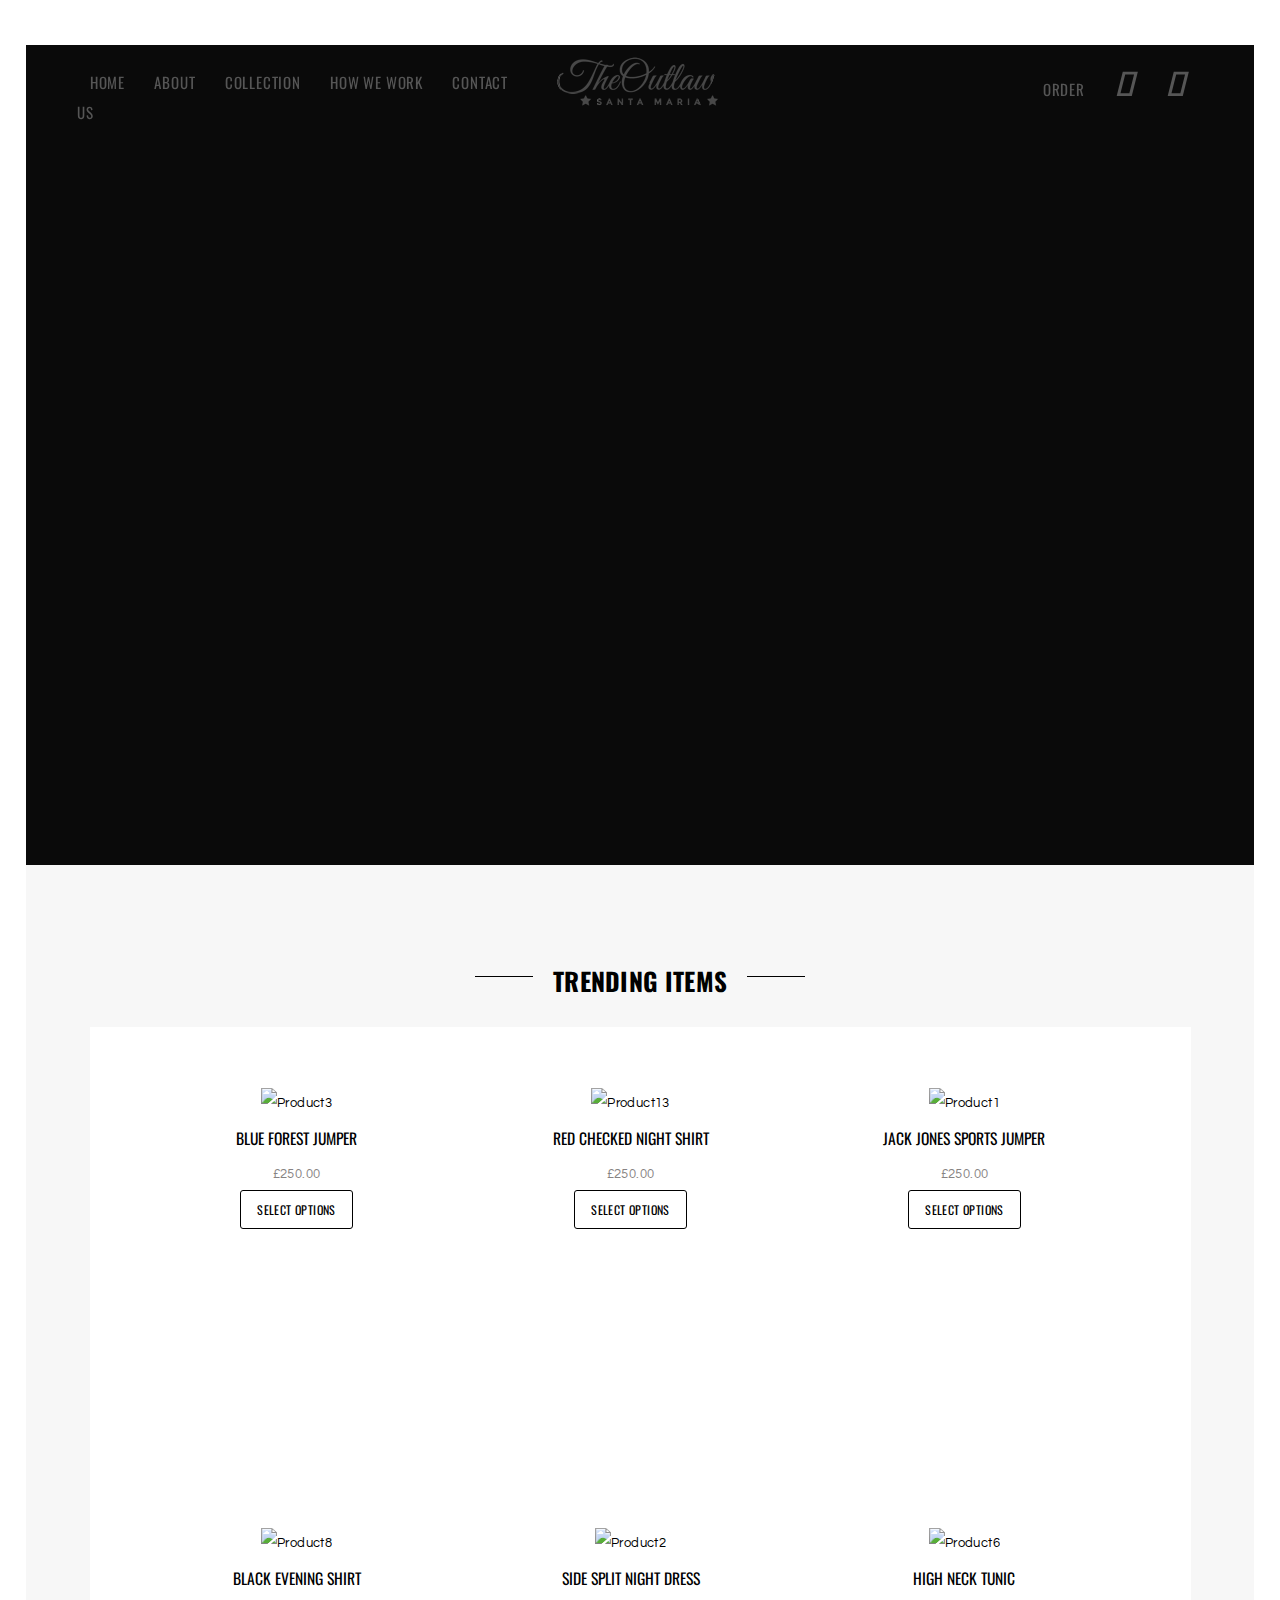
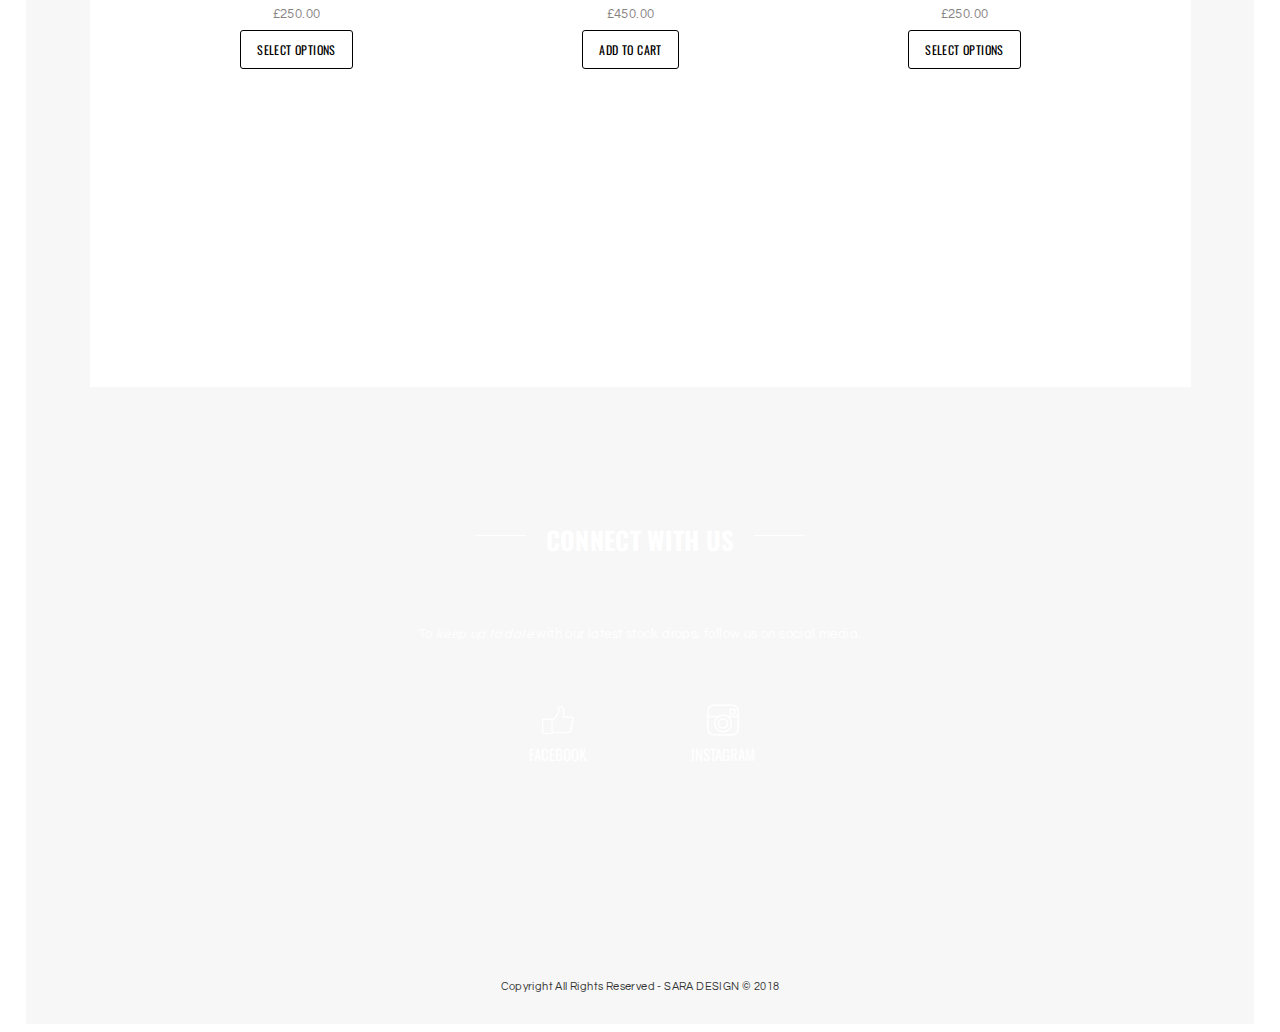
==== commit 85237102: "second" ====
--- a/index.html
+++ b/index.html
@@ -4,29 +4,27 @@
 	<meta charset="UTF-8">
 	<meta name="viewport" content="width=device-width, initial-scale=1">
 	<title>Sara Design</title>
+	<script defer src="https://use.fontawesome.com/releases/v5.0.10/js/all.js" integrity="sha384-slN8GvtUJGnv6ca26v8EzVaR9DC58QEwsIk9q1QXdCU8Yu8ck/tL/5szYlBbqmS+" crossorigin="anonymous"></script>
 	<style id='rs-plugin-settings-inline-css' type='text/css'>
 		#rs-demo-id {}
 	</style>
-	<link rel="stylesheet" type="text/css" href="content/cache/css/home/home.css" media="all"/>
-	<link rel="stylesheet" type="text/css" href="content/cache/css/homeAbutCollectionHowWeWorkOrder/style.css" media="all"/>
-	<link rel="stylesheet" type="text/css" href="content/cache/css/homeAbutCollectionHowWeWorkOrder/style1.css" media="only screen and (max-width: 768px)"/>
-	<link rel="stylesheet" type="text/css" href="content/cache/css/home/home1.css" media="all"/>
-	<link rel="stylesheet" href="content/cache/css/home/style.css">
+	<link rel="stylesheet" type="text/css" href="assets/css/home.css" media="all"/>
+	<link rel="stylesheet" type="text/css" href="assets/css/style.css" media="all"/>
+	<link rel="stylesheet" type="text/css" href="assets/css/style1.css" media="only screen and (max-width: 768px)"/>
+	<link rel="stylesheet" type="text/css" href="assets/css/collection.css" media="all"/>
+	<link rel="stylesheet" href="assets/css/home2.css">
 	<link rel='stylesheet' id='redux-google-fonts-outlaw_admin-css'  href='http://fonts.googleapis.com/css?family=Oswald%3A700%2C400%7CQuestrial%3A400&amp;subset=latin&amp;ver=1458908000' type='text/css' media='all' />
 	<meta name='robots' content='noindex,follow' />
 	<script type="text/javascript">document.documentElement.className = document.documentElement.className + ' yes-js js_active js'
 	</script>
-	<script defer src="https://use.fontawesome.com/releases/v5.0.10/js/all.js" integrity="sha384-slN8GvtUJGnv6ca26v8EzVaR9DC58QEwsIk9q1QXdCU8Yu8ck/tL/5szYlBbqmS+" crossorigin="anonymous"></script>
+	<script src='assets/js/script1.js' type="text/javascript"></script>
+	<script src='assets/js/script.js' type="text/javascript">
+	</script>
 	<style>
 		.wishlist_table .add_to_cart, a.add_to_wishlist.button.alt
 			{ border-radius: 16px; -moz-border-radius: 16px; -webkit-border-radius: 16px; }
 	</style>
-	<style id='rs-plugin-settings-inline-css' type='text/css'>
-		#rs-demo-id {}
-	</style>
-	<script src='content/cache/js/homeAboutCollectionHowWeWorkContactOrder/script.js' type="text/javascript">
-	</script>
-	<script src='content/cache/js/home/script.js' type="text/javascript"></script>
+
 	<script type='text/javascript'>
 	/* <![CDATA[ */
 	var ypop_frontend_var = {"never_show_again_cookie_name":"ypopup-hide-popup-forever-yithpopup7-1219","show_next_time_cookie_name":"ypopup-hide-popup-yithpopup7-1219","expired":"3","leave_page_message":"","ismobile":""};
@@ -63,7 +61,7 @@
 				</ul>
 			</li>
 			<li class="menu-item menu-item-type-custom menu-item-object-custom menu-item-has-children menu-item-753">
-				<a href="howWeWork.html">How we work</a>
+				<a href="howwework.html">How we work</a>
 			</li>
 			<li id="menu-item-753" class="menu-item menu-item-type-custom menu-item-object-custom menu-item-has-children menu-item-753">
 				<a href="contact.html">Contact us</a>
@@ -105,7 +103,7 @@
 							</li>
 						</ul>
 					</li>
-					<li class="menu-item menu-item-type-custom menu-item-object-custom menu-item-has-children menu-item-753">	<a href="howWeWork.html">How we work</a>
+					<li class="menu-item menu-item-type-custom menu-item-object-custom menu-item-has-children menu-item-753">	<a href="howwework.html">How we work</a>
 					</li>
 					<li class="menu-item menu-item-type-custom menu-item-object-custom menu-item-has-children menu-item-753">	<a href="contact.html">Contact us</a>
 					</li>
@@ -118,7 +116,7 @@
 	<div class="header-middle">
 		<div class="site-logo">
 			<a href="index.html">
-				<img src="content/img/2016/01/logo-new.png" alt="logo" class="site-logo-image">
+				<img src="assets/img/logo-new.png" alt="logo" class="site-logo-image">
 			</a>
 		</div>
 	</div>
@@ -174,7 +172,7 @@
 												<ul>
 													<li data-index="rs-18" data-transition="papercut" data-slotamount="default" data-hideafterloop="0" data-hideslideonmobile="off"  data-easein="default" data-easeout="default" data-masterspeed="default"  data-thumb="http://demo.elusivethemes.com/outlaw/wp-content/uploads/2016/01/Bearded-Man4-e1455741072656-100x50.jpg"  data-rotate="0"  data-fstransition="fade" data-fsmasterspeed="1500" data-fsslotamount="7" data-saveperformance="off"  data-title="Big &amp; Bold" data-param1="" data-param2="" data-param3="" data-param4="" data-param5="" data-param6="" data-param7="" data-param8="" data-param9="" data-param10="" data-description="">
 														<!-- MAIN IMAGE -->
-														<img src="content/img/2016/01/Bearded-Man4-e1455741072656.jpg"  alt=""  width="1600" height="839" data-bgposition="center top" data-bgfit="cover" data-bgrepeat="no-repeat" data-bgparallax="10" class="rev-slidebg" data-no-retina>
+														<img src="assets/img/Bearded-Man4-e1455741072656.jpg"  alt=""  width="1600" height="839" data-bgposition="center top" data-bgfit="cover" data-bgrepeat="no-repeat" data-bgparallax="10" class="rev-slidebg" data-no-retina>
 														<!-- LAYERS -->
 														<!-- LAYER NR. 1 -->
 														<div class="tp-caption tp-shape tp-shapewrapper  "
@@ -265,7 +263,7 @@
 													<!-- SLIDE 2  -->
 													<li data-index="rs-29" data-transition="papercut" data-slotamount="default" data-hideafterloop="0" data-hideslideonmobile="off"  data-easein="default" data-easeout="default" data-masterspeed="default"  data-thumb="http://demo.elusivethemes.com/outlaw/wp-content/uploads/2016/01/youth1-1-e1455741131342-100x50.jpg"  data-rotate="0"  data-saveperformance="off"  data-title="Big &amp; Bold" data-param1="" data-param2="" data-param3="" data-param4="" data-param5="" data-param6="" data-param7="" data-param8="" data-param9="" data-param10="" data-description="">
 														<!-- MAIN IMAGE -->
-														<img src="content/img/2016/01/youth1-1-e1455741131342.jpg"  alt=""  width="1600" height="956" data-bgposition="center top" data-bgfit="cover" data-bgrepeat="no-repeat" data-bgparallax="10" class="rev-slidebg" data-no-retina>
+														<img src="assets/img/youth1-1-e1455741131342.jpg"  alt=""  width="1600" height="956" data-bgposition="center top" data-bgfit="cover" data-bgrepeat="no-repeat" data-bgparallax="10" class="rev-slidebg" data-no-retina>
 														<!-- LAYERS -->
 														<!-- LAYER NR. 1 -->
 														<div class="tp-caption tp-shape tp-shapewrapper  "
@@ -356,7 +354,7 @@
 													<!-- SLIDE 3 -->
 													<li data-index="rs-28" data-transition="papercut" data-slotamount="default" data-hideafterloop="0" data-hideslideonmobile="off"  data-easein="default" data-easeout="default" data-masterspeed="default"  data-thumb="http://demo.elusivethemes.com/outlaw/wp-content/uploads/2016/01/Girl-with-Attitude2-e1455741148172-100x50.jpg"  data-rotate="0"  data-saveperformance="off"  data-title="Big &amp; Bold" data-param1="" data-param2="" data-param3="" data-param4="" data-param5="" data-param6="" data-param7="" data-param8="" data-param9="" data-param10="" data-description="">
 														<!-- MAIN IMAGE -->
-														<img src="content/img/2016/01/Girl-with-Attitude2-e1455741148172.jpg"  alt=""  width="1600" height="936" data-bgposition="center top" data-bgfit="cover" data-bgrepeat="no-repeat" data-bgparallax="10" class="rev-slidebg" data-no-retina>
+														<img src="assets/img/Girl-with-Attitude2-e1455741148172.jpg"  alt=""  width="1600" height="936" data-bgposition="center top" data-bgfit="cover" data-bgrepeat="no-repeat" data-bgparallax="10" class="rev-slidebg" data-no-retina>
 														<!-- LAYERS -->
 														<!-- LAYER NR. 1 -->
 														<div class="tp-caption tp-shape tp-shapewrapper  "
@@ -619,7 +617,7 @@
 															<div class="woocommerce-wishlist-icon"></div>
 														</div>
 													</div>
-													<img width="400" height="400" src="content/img/2015/08/Product3-600x600.jpg" class="attachment-shop_catalog size-shop_catalog wp-post-image" alt="Product3" srcset="http://demo.elusivethemes.com/outlaw/wp-content/uploads/2015/08/Product3-150x150.jpg 150w, http://demo.elusivethemes.com/outlaw/wp-content/uploads/2015/08/Product3-50x50.jpg 50w, http://demo.elusivethemes.com/outlaw/wp-content/uploads/2015/08/Product3-200x200.jpg 200w, http://demo.elusivethemes.com/outlaw/wp-content/uploads/2015/08/Product3-600x600.jpg 600w" sizes="(max-width: 400px) 100vw, 400px" />
+													<img width="400" height="400" src="assets/img/Product3-600x600.jpg" class="attachment-shop_catalog size-shop_catalog wp-post-image" alt="Product3" srcset="http://demo.elusivethemes.com/outlaw/wp-content/uploads/2015/08/Product3-150x150.jpg 150w, http://demo.elusivethemes.com/outlaw/wp-content/uploads/2015/08/Product3-50x50.jpg 50w, http://demo.elusivethemes.com/outlaw/wp-content/uploads/2015/08/Product3-200x200.jpg 200w, http://demo.elusivethemes.com/outlaw/wp-content/uploads/2015/08/Product3-600x600.jpg 600w" sizes="(max-width: 400px) 100vw, 400px" />
 													<h3>Blue Forest Jumper</h3>
 													<span class="price">
 														<span class="amount">&pound;250.00</span>
@@ -634,7 +632,7 @@
 														<a href="indexc5e2.html?add_to_wishlist=1232" rel="nofollow" data-product-id="1232" data-product-type="variable" class="add_to_wishlist" >
 															Add to Wishlist
 														</a>
-														<img src="content/plugins/yith-woocommerce-wishlist/assets/images/wpspin_light.gif" class="ajax-loading" alt="loading" width="16" height="16" style="visibility:hidden" />
+														<img src="assets/img/wpspin_light.gif" class="ajax-loading" alt="loading" width="16" height="16" style="visibility:hidden" />
 													</div>
 													<div class="yith-wcwl-wishlistaddedbrowse hide" style="display:none;">
 														<span class="feedback">Product added!</span>
@@ -663,7 +661,7 @@
 															<div class="woocommerce-wishlist-icon"></div>
 														</div>
 													</div>
-													<img width="400" height="400" src="content/img/2016/01/Product13-600x600.jpg" class="attachment-shop_catalog size-shop_catalog wp-post-image" alt="Product13" srcset="http://demo.elusivethemes.com/outlaw/wp-content/uploads/2016/01/Product13-150x150.jpg 150w, http://demo.elusivethemes.com/outlaw/wp-content/uploads/2016/01/Product13-50x50.jpg 50w, http://demo.elusivethemes.com/outlaw/wp-content/uploads/2016/01/Product13-200x200.jpg 200w, http://demo.elusivethemes.com/outlaw/wp-content/uploads/2016/01/Product13-600x600.jpg 600w" sizes="(max-width: 400px) 100vw, 400px" />
+													<img width="400" height="400" src="assets/img/Product13-600x600.jpg" class="attachment-shop_catalog size-shop_catalog wp-post-image" alt="Product13" srcset="http://demo.elusivethemes.com/outlaw/wp-content/uploads/2016/01/Product13-150x150.jpg 150w, http://demo.elusivethemes.com/outlaw/wp-content/uploads/2016/01/Product13-50x50.jpg 50w, http://demo.elusivethemes.com/outlaw/wp-content/uploads/2016/01/Product13-200x200.jpg 200w, http://demo.elusivethemes.com/outlaw/wp-content/uploads/2016/01/Product13-600x600.jpg 600w" sizes="(max-width: 400px) 100vw, 400px" />
 													<h3>Red Checked Night Shirt</h3>
 													<span class="price">
 														<span class="amount">&pound;250.00</span>
@@ -680,7 +678,7 @@
 														<a href="index7d44.html?add_to_wishlist=1224" rel="nofollow" data-product-id="1224" data-product-type="variable" class="add_to_wishlist" >
 															Add to Wishlist
 														</a>
-														<img src="content/plugins/yith-woocommerce-wishlist/assets/images/wpspin_light.gif" class="ajax-loading" alt="loading" width="16" height="16" style="visibility:hidden" />
+														<img src="assets/img/wpspin_light.gif" class="ajax-loading" alt="loading" width="16" height="16" style="visibility:hidden" />
 													</div>
 													<div class="yith-wcwl-wishlistaddedbrowse hide" style="display:none;">
 														<span class="feedback">Product added!</span>
@@ -709,7 +707,7 @@
 															<div class="woocommerce-wishlist-icon"></div>
 														</div>
 													</div>
-													<img width="400" height="400" src="content/img/2015/08/Product1-600x600.jpg" class="attachment-shop_catalog size-shop_catalog wp-post-image" alt="Product1" srcset="http://demo.elusivethemes.com/outlaw/wp-content/uploads/2015/08/Product1-150x150.jpg 150w, http://demo.elusivethemes.com/outlaw/wp-content/uploads/2015/08/Product1-50x50.jpg 50w, http://demo.elusivethemes.com/outlaw/wp-content/uploads/2015/08/Product1-200x200.jpg 200w, http://demo.elusivethemes.com/outlaw/wp-content/uploads/2015/08/Product1-600x600.jpg 600w" sizes="(max-width: 400px) 100vw, 400px" />
+													<img width="400" height="400" src="assets/img/Product1-600x600.jpg" class="attachment-shop_catalog size-shop_catalog wp-post-image" alt="Product1" srcset="http://demo.elusivethemes.com/outlaw/wp-content/uploads/2015/08/Product1-150x150.jpg 150w, http://demo.elusivethemes.com/outlaw/wp-content/uploads/2015/08/Product1-50x50.jpg 50w, http://demo.elusivethemes.com/outlaw/wp-content/uploads/2015/08/Product1-200x200.jpg 200w, http://demo.elusivethemes.com/outlaw/wp-content/uploads/2015/08/Product1-600x600.jpg 600w" sizes="(max-width: 400px) 100vw, 400px" />
 													<h3>Jack Jones Sports Jumper</h3>
 													<span class="price">
 														<span class="amount">&pound;250.00</span>
@@ -726,7 +724,7 @@
 														<a href="index8383.html?add_to_wishlist=1209" rel="nofollow" data-product-id="1209" data-product-type="variable" class="add_to_wishlist" >
 															Add to Wishlist
 														</a>
-														<img src="content/plugins/yith-woocommerce-wishlist/assets/images/wpspin_light.gif" class="ajax-loading" alt="loading" width="16" height="16" style="visibility:hidden" />
+														<img src="assets/img/wpspin_light.gif" class="ajax-loading" alt="loading" width="16" height="16" style="visibility:hidden" />
 													</div>
 													<div class="yith-wcwl-wishlistaddedbrowse hide" style="display:none;">
 														<span class="feedback">Product added!</span>
@@ -755,7 +753,7 @@
 															<div class="woocommerce-wishlist-icon"></div>
 														</div>
 													</div>
-													<img width="400" height="400" src="content/img/2015/08/Product8-600x600.jpg" class="attachment-shop_catalog size-shop_catalog wp-post-image" alt="Product8" srcset="http://demo.elusivethemes.com/outlaw/wp-content/uploads/2015/08/Product8-150x150.jpg 150w, http://demo.elusivethemes.com/outlaw/wp-content/uploads/2015/08/Product8-50x50.jpg 50w, http://demo.elusivethemes.com/outlaw/wp-content/uploads/2015/08/Product8-200x200.jpg 200w, http://demo.elusivethemes.com/outlaw/wp-content/uploads/2015/08/Product8-600x600.jpg 600w" sizes="(max-width: 400px) 100vw, 400px" />
+													<img width="400" height="400" src="assets/img/Product8-600x600.jpg" class="attachment-shop_catalog size-shop_catalog wp-post-image" alt="Product8" srcset="http://demo.elusivethemes.com/outlaw/wp-content/uploads/2015/08/Product8-150x150.jpg 150w, http://demo.elusivethemes.com/outlaw/wp-content/uploads/2015/08/Product8-50x50.jpg 50w, http://demo.elusivethemes.com/outlaw/wp-content/uploads/2015/08/Product8-200x200.jpg 200w, http://demo.elusivethemes.com/outlaw/wp-content/uploads/2015/08/Product8-600x600.jpg 600w" sizes="(max-width: 400px) 100vw, 400px" />
 													<h3>Black Evening Shirt</h3>
 													<span class="price">
 														<span class="amount">&pound;250.00</span>
@@ -772,7 +770,7 @@
 														<a href="indexf94d.html?add_to_wishlist=1201" rel="nofollow" data-product-id="1201" data-product-type="variable" class="add_to_wishlist" >
 															Add to Wishlist
 														</a>
-														<img src="content/plugins/yith-woocommerce-wishlist/assets/images/wpspin_light.gif" class="ajax-loading" alt="loading" width="16" height="16" style="visibility:hidden" />
+														<img src="assets/img/wpspin_light.gif" class="ajax-loading" alt="loading" width="16" height="16" style="visibility:hidden" />
 													</div>
 													<div class="yith-wcwl-wishlistaddedbrowse hide" style="display:none;">
 													<span class="feedback">Product added!</span>
@@ -818,7 +816,7 @@
 														<a href="indexf661.html?add_to_wishlist=633" rel="nofollow" data-product-id="633" data-product-type="simple" class="add_to_wishlist" >
 															Add to Wishlist
 														</a>
-														<img src="content/plugins/yith-woocommerce-wishlist/assets/images/wpspin_light.gif" class="ajax-loading" alt="loading" width="16" height="16" style="visibility:hidden" />
+														<img src="assets/img/wpspin_light.gif" class="ajax-loading" alt="loading" width="16" height="16" style="visibility:hidden" />
 													</div>
 													<div class="yith-wcwl-wishlistaddedbrowse hide" style="display:none;">
 														<span class="feedback">
@@ -851,7 +849,7 @@
 															<div class="woocommerce-wishlist-icon"></div>
 														</div>
 													</div>
-													<img width="400" height="400" src="content/img/2015/08/Product6-600x600.jpg" class="attachment-shop_catalog size-shop_catalog wp-post-image" alt="Product6" srcset="http://demo.elusivethemes.com/outlaw/wp-content/uploads/2015/08/Product6-150x150.jpg 150w, http://demo.elusivethemes.com/outlaw/wp-content/uploads/2015/08/Product6-50x50.jpg 50w, http://demo.elusivethemes.com/outlaw/wp-content/uploads/2015/08/Product6-200x200.jpg 200w, http://demo.elusivethemes.com/outlaw/wp-content/uploads/2015/08/Product6-600x600.jpg 600w" sizes="(max-width: 400px) 100vw, 400px" />
+													<img width="400" height="400" src="assets/img/Product6-600x600.jpg" class="attachment-shop_catalog size-shop_catalog wp-post-image" alt="Product6" srcset="http://demo.elusivethemes.com/outlaw/wp-content/uploads/2015/08/Product6-150x150.jpg 150w, http://demo.elusivethemes.com/outlaw/wp-content/uploads/2015/08/Product6-50x50.jpg 50w, http://demo.elusivethemes.com/outlaw/wp-content/uploads/2015/08/Product6-200x200.jpg 200w, http://demo.elusivethemes.com/outlaw/wp-content/uploads/2015/08/Product6-600x600.jpg 600w" sizes="(max-width: 400px) 100vw, 400px" />
 													<h3>High Neck Tunic</h3>
 													<span class="price">
 														<span class="amount">&pound;250.00</span>
@@ -868,7 +866,7 @@
 														<a href="index1029.html?add_to_wishlist=625" rel="nofollow" data-product-id="625" data-product-type="variable" class="add_to_wishlist" >
 															Add to Wishlist
 														</a>
-														<img src="content/plugins/yith-woocommerce-wishlist/assets/images/wpspin_light.gif" class="ajax-loading" alt="loading" width="16" height="16" style="visibility:hidden" />
+														<img src="assets/img/wpspin_light.gif" class="ajax-loading" alt="loading" width="16" height="16" style="visibility:hidden" />
 													</div>
 													<div class="yith-wcwl-wishlistaddedbrowse hide" style="display:none;">
 														<span class="feedback">
@@ -914,13 +912,13 @@
 										</div>
 									</div>
 									<div class="vc_row wpb_row vc_inner vc_row-fluid vc_custom_1455744503471">
-										<div class="wpb_column vc_column_container vc_col-sm-3">
+										<div class="wpb_column vc_column_container vc_col-sm-6">
 											<div class="vc_column-inner ">
 												<div class="wpb_wrapper">
 													<div class="wpb_single_image wpb_content_element vc_align_center  vc_custom_1452733638485">
 														<figure class="wpb_wrapper vc_figure">
 															<a href="http://facebook.com/" target="_blank" class="vc_single_image-wrapper   vc_box_border_grey">
-																<img width="32" height="32" src="content/img/2015/12/facebook.png" class="vc_single_image-img attachment-full" alt="facebook" />
+																<img width="32" height="32" src="assets/img/facebook.png" class="vc_single_image-img attachment-full" alt="facebook" />
 															</a>
 														</figure>
 													</div>
@@ -934,13 +932,13 @@
 												</div>
 											</div>
 										</div>
-										<div class="wpb_column vc_column_container vc_col-sm-3">
+										<div class="wpb_column vc_column_container vc_col-sm-6">
 											<div class="vc_column-inner ">
 												<div class="wpb_wrapper">
 													<div class="wpb_single_image wpb_content_element vc_align_center  vc_custom_1452733723462">
 														<figure class="wpb_wrapper vc_figure">
 															<a href="https://www.instagram.com/saradesign_official/" target="_blank" class="vc_single_image-wrapper   vc_box_border_grey">
-																<img width="32" height="32" src="content/img/2015/12/instagram.png" class="vc_single_image-img attachment-full" alt="instagram" />
+																<img width="32" height="32" src="assets/img/instagram.png" class="vc_single_image-img attachment-full" alt="instagram" />
 															</a>
 														</figure>
 													</div>
@@ -970,10 +968,10 @@
 <div class="single-line-footer-container" style="text-align:center;">
 	Copyright All Rights Reserved - SARA DESIGN &copy 2018
 </div>
-			<script type='text/javascript' src='content/cache/js/homeAboutCollectionHowWeWorkContactOrder/smoothscrollingd22c.js'></script>
-			<script type='text/javascript' src='content/cache/js/home/accordion.mine899.js'></script>
-			<script type='text/javascript' src='content/cache/js/homeAboutCollectionHowWeWorkContactOrder/theme-custom-jsd22c.js'></script>
-			<script type='text/javascript' src='content/cache/js/home/js_composer_front.min8f82.js'></script>
-			<script type='text/javascript' src='content/cache/js/home/skrollr.min8f82.js'></script>
+			<script type='text/javascript' src='assets/js/smoothscrollingd22c.js'></script>
+			<script type='text/javascript' src='assets/js/accordion.mine899.js'></script>
+			<script type='text/javascript' src='assets/js/theme-custom-jsd22c.js'></script>
+			<script type='text/javascript' src='assets/js/js_composer_front.min8f82.js'></script>
+			<script type='text/javascript' src='assets/js/skrollr.min8f82.js'></script>
 	</body>
 </html>--- a/assets/css/home.css
+++ b/assets/css/home.css
@@ -0,0 +1,2702 @@
+@charset "UTF-8";
+@font-face{font-family:revicons;src:url(fonts/revicons90c6.eot);src:url(fonts/revicons.eot?5510888#iefix) format('embedded-opentype'),url(fonts/revicons90c6.woff) format('woff'),url(fonts/revicons90c6.ttf) format('truetype'),url(fonts/revicons90c6.svg) format('svg');font-weight:400;font-style:normal}
+@font-face {
+
+font-family: 'FontAwesome';
+src: url(fonts/fontawesome-webfont3295.eot);
+src: url(fonts/fontawesome-webfontd41d.eot) format('embedded-opentype'), url(fonts/fontawesome-webfont3295.woff2) format('woff2'), url(fonts/fontawesome-webfont3295.woff) format('woff'), url(fonts/fontawesome-webfont3295.ttf) format('truetype'), url(fonts/fontawesome-webfont3295.svg) format('svg');
+font-weight: normal;
+font-style: normal;
+}
+[class^="fa-icon-"], [class*=" fa-icon-"] {
+display: inline-block;
+font: normal normal normal 14px/1 FontAwesome;
+font-size: inherit;
+text-rendering: auto;
+-webkit-font-smoothing: antialiased;
+-moz-osx-font-smoothing: grayscale;
+} .fa-icon-lg {
+font-size: 1.33333333em;
+line-height: 0.75em;
+vertical-align: -15%;
+}
+.fa-icon-2x {
+font-size: 2em;
+}
+.fa-icon-3x {
+font-size: 3em;
+}
+.fa-icon-4x {
+font-size: 4em;
+}
+.fa-icon-5x {
+font-size: 5em;
+}
+.fa-icon-fw {
+width: 1.28571429em;
+text-align: center;
+}
+.fa-icon-ul {
+padding-left: 0;
+margin-left: 2.14285714em;
+list-style-type: none;
+}
+.fa-icon-ul > li {
+position: relative;
+}
+.fa-icon-li {
+position: absolute;
+left: -2.14285714em;
+width: 2.14285714em;
+top: 0.14285714em;
+text-align: center;
+}
+.fa-icon-li.fa-icon-lg {
+left: -1.85714286em;
+}
+.fa-icon-border {
+padding: .2em .25em .15em;
+border: solid 0.08em #eeeeee;
+border-radius: .1em;
+}
+.fa-icon-pull-left {
+float: left;
+}
+.fa-icon-pull-right {
+float: right;
+}
+.fa-icon.fa-icon-pull-left {
+margin-right: .3em;
+}
+.fa-icon.fa-icon-pull-right {
+margin-left: .3em;
+} .pull-right {
+float: right;
+}
+.pull-left {
+float: left;
+}
+.fa-icon.pull-left {
+margin-right: .3em;
+}
+.fa-icon.pull-right {
+margin-left: .3em;
+}
+.fa-icon-spin {
+-webkit-animation: fa-spin 2s infinite linear;
+animation: fa-spin 2s infinite linear;
+}
+.fa-icon-pulse {
+-webkit-animation: fa-spin 1s infinite steps(8);
+animation: fa-spin 1s infinite steps(8);
+}
+@-webkit-keyframes fa-spin {
+0% {
+-webkit-transform: rotate(0deg);
+transform: rotate(0deg);
+}
+100% {
+-webkit-transform: rotate(359deg);
+transform: rotate(359deg);
+}
+}
+@keyframes fa-spin {
+0% {
+-webkit-transform: rotate(0deg);
+transform: rotate(0deg);
+}
+100% {
+-webkit-transform: rotate(359deg);
+transform: rotate(359deg);
+}
+}
+.fa-icon-rotate-90 {
+filter: progid:DXImageTransform.Microsoft.BasicImage(rotation=1);
+-webkit-transform: rotate(90deg);
+-ms-transform: rotate(90deg);
+transform: rotate(90deg);
+}
+.fa-icon-rotate-180 {
+filter: progid:DXImageTransform.Microsoft.BasicImage(rotation=2);
+-webkit-transform: rotate(180deg);
+-ms-transform: rotate(180deg);
+transform: rotate(180deg);
+}
+.fa-icon-rotate-270 {
+filter: progid:DXImageTransform.Microsoft.BasicImage(rotation=3);
+-webkit-transform: rotate(270deg);
+-ms-transform: rotate(270deg);
+transform: rotate(270deg);
+}
+.fa-icon-flip-horizontal {
+filter: progid:DXImageTransform.Microsoft.BasicImage(rotation=0, mirror=1);
+-webkit-transform: scale(-1, 1);
+-ms-transform: scale(-1, 1);
+transform: scale(-1, 1);
+}
+.fa-icon-flip-vertical {
+filter: progid:DXImageTransform.Microsoft.BasicImage(rotation=2, mirror=1);
+-webkit-transform: scale(1, -1);
+-ms-transform: scale(1, -1);
+transform: scale(1, -1);
+}
+:root .fa-icon-rotate-90,
+:root .fa-icon-rotate-180,
+:root .fa-icon-rotate-270,
+:root .fa-icon-flip-horizontal,
+:root .fa-icon-flip-vertical {
+filter: none;
+}
+.fa-icon-stack {
+position: relative;
+display: inline-block;
+width: 2em;
+height: 2em;
+line-height: 2em;
+vertical-align: middle;
+}
+.fa-icon-stack-1x,
+.fa-icon-stack-2x {
+position: absolute;
+left: 0;
+width: 100%;
+text-align: center;
+}
+.fa-icon-stack-1x {
+line-height: inherit;
+}
+.fa-icon-stack-2x {
+font-size: 2em;
+}
+.fa-icon-inverse {
+color: #ffffff;
+} .fa-icon-glass:before {
+content: "\f000";
+}
+.fa-icon-music:before {
+content: "\f001";
+}
+.fa-icon-search:before {
+content: "\f002";
+}
+.fa-icon-envelope-o:before {
+content: "\f003";
+}
+.fa-icon-heart:before {
+content: "\f004";
+}
+.fa-icon-star:before {
+content: "\f005";
+}
+.fa-icon-star-o:before {
+content: "\f006";
+}
+.fa-icon-user:before {
+content: "\f007";
+}
+.fa-icon-film:before {
+content: "\f008";
+}
+.fa-icon-th-large:before {
+content: "\f009";
+}
+.fa-icon-th:before {
+content: "\f00a";
+}
+.fa-icon-th-list:before {
+content: "\f00b";
+}
+.fa-icon-check:before {
+content: "\f00c";
+}
+.fa-icon-remove:before,
+.fa-icon-close:before,
+.fa-icon-times:before {
+content: "\f00d";
+}
+.fa-icon-search-plus:before {
+content: "\f00e";
+}
+.fa-icon-search-minus:before {
+content: "\f010";
+}
+.fa-icon-power-off:before {
+content: "\f011";
+}
+.fa-icon-signal:before {
+content: "\f012";
+}
+.fa-icon-gear:before,
+.fa-icon-cog:before {
+content: "\f013";
+}
+.fa-icon-trash-o:before {
+content: "\f014";
+}
+.fa-icon-home:before {
+content: "\f015";
+}
+.fa-icon-file-o:before {
+content: "\f016";
+}
+.fa-icon-clock-o:before {
+content: "\f017";
+}
+.fa-icon-road:before {
+content: "\f018";
+}
+.fa-icon-download:before {
+content: "\f019";
+}
+.fa-icon-arrow-circle-o-down:before {
+content: "\f01a";
+}
+.fa-icon-arrow-circle-o-up:before {
+content: "\f01b";
+}
+.fa-icon-inbox:before {
+content: "\f01c";
+}
+.fa-icon-play-circle-o:before {
+content: "\f01d";
+}
+.fa-icon-rotate-right:before,
+.fa-icon-repeat:before {
+content: "\f01e";
+}
+.fa-icon-refresh:before {
+content: "\f021";
+}
+.fa-icon-list-alt:before {
+content: "\f022";
+}
+.fa-icon-lock:before {
+content: "\f023";
+}
+.fa-icon-flag:before {
+content: "\f024";
+}
+.fa-icon-headphones:before {
+content: "\f025";
+}
+.fa-icon-volume-off:before {
+content: "\f026";
+}
+.fa-icon-volume-down:before {
+content: "\f027";
+}
+.fa-icon-volume-up:before {
+content: "\f028";
+}
+.fa-icon-qrcode:before {
+content: "\f029";
+}
+.fa-icon-barcode:before {
+content: "\f02a";
+}
+.fa-icon-tag:before {
+content: "\f02b";
+}
+.fa-icon-tags:before {
+content: "\f02c";
+}
+.fa-icon-book:before {
+content: "\f02d";
+}
+.fa-icon-bookmark:before {
+content: "\f02e";
+}
+.fa-icon-print:before {
+content: "\f02f";
+}
+.fa-icon-camera:before {
+content: "\f030";
+}
+.fa-icon-font:before {
+content: "\f031";
+}
+.fa-icon-bold:before {
+content: "\f032";
+}
+.fa-icon-italic:before {
+content: "\f033";
+}
+.fa-icon-text-height:before {
+content: "\f034";
+}
+.fa-icon-text-width:before {
+content: "\f035";
+}
+.fa-icon-align-left:before {
+content: "\f036";
+}
+.fa-icon-align-center:before {
+content: "\f037";
+}
+.fa-icon-align-right:before {
+content: "\f038";
+}
+.fa-icon-align-justify:before {
+content: "\f039";
+}
+.fa-icon-list:before {
+content: "\f03a";
+}
+.fa-icon-dedent:before,
+.fa-icon-outdent:before {
+content: "\f03b";
+}
+.fa-icon-indent:before {
+content: "\f03c";
+}
+.fa-icon-video-camera:before {
+content: "\f03d";
+}
+.fa-icon-photo:before,
+.fa-icon-image:before,
+.fa-icon-picture-o:before {
+content: "\f03e";
+}
+.fa-icon-pencil:before {
+content: "\f040";
+}
+.fa-icon-map-marker:before {
+content: "\f041";
+}
+.fa-icon-adjust:before {
+content: "\f042";
+}
+.fa-icon-tint:before {
+content: "\f043";
+}
+.fa-icon-edit:before,
+.fa-icon-pencil-square-o:before {
+content: "\f044";
+}
+.fa-icon-share-square-o:before {
+content: "\f045";
+}
+.fa-icon-check-square-o:before {
+content: "\f046";
+}
+.fa-icon-arrows:before {
+content: "\f047";
+}
+.fa-icon-step-backward:before {
+content: "\f048";
+}
+.fa-icon-fast-backward:before {
+content: "\f049";
+}
+.fa-icon-backward:before {
+content: "\f04a";
+}
+.fa-icon-play:before {
+content: "\f04b";
+}
+.fa-icon-pause:before {
+content: "\f04c";
+}
+.fa-icon-stop:before {
+content: "\f04d";
+}
+.fa-icon-forward:before {
+content: "\f04e";
+}
+.fa-icon-fast-forward:before {
+content: "\f050";
+}
+.fa-icon-step-forward:before {
+content: "\f051";
+}
+.fa-icon-eject:before {
+content: "\f052";
+}
+.fa-icon-chevron-left:before {
+content: "\f053";
+}
+.fa-icon-chevron-right:before {
+content: "\f054";
+}
+.fa-icon-plus-circle:before {
+content: "\f055";
+}
+.fa-icon-minus-circle:before {
+content: "\f056";
+}
+.fa-icon-times-circle:before {
+content: "\f057";
+}
+.fa-icon-check-circle:before {
+content: "\f058";
+}
+.fa-icon-question-circle:before {
+content: "\f059";
+}
+.fa-icon-info-circle:before {
+content: "\f05a";
+}
+.fa-icon-crosshairs:before {
+content: "\f05b";
+}
+.fa-icon-times-circle-o:before {
+content: "\f05c";
+}
+.fa-icon-check-circle-o:before {
+content: "\f05d";
+}
+.fa-icon-ban:before {
+content: "\f05e";
+}
+.fa-icon-arrow-left:before {
+content: "\f060";
+}
+.fa-icon-arrow-right:before {
+content: "\f061";
+}
+.fa-icon-arrow-up:before {
+content: "\f062";
+}
+.fa-icon-arrow-down:before {
+content: "\f063";
+}
+.fa-icon-mail-forward:before,
+.fa-icon-share:before {
+content: "\f064";
+}
+.fa-icon-expand:before {
+content: "\f065";
+}
+.fa-icon-compress:before {
+content: "\f066";
+}
+.fa-icon-plus:before {
+content: "\f067";
+}
+.fa-icon-minus:before {
+content: "\f068";
+}
+.fa-icon-asterisk:before {
+content: "\f069";
+}
+.fa-icon-exclamation-circle:before {
+content: "\f06a";
+}
+.fa-icon-gift:before {
+content: "\f06b";
+}
+.fa-icon-leaf:before {
+content: "\f06c";
+}
+.fa-icon-fire:before {
+content: "\f06d";
+}
+.fa-icon-eye:before {
+content: "\f06e";
+}
+.fa-icon-eye-slash:before {
+content: "\f070";
+}
+.fa-icon-warning:before,
+.fa-icon-exclamation-triangle:before {
+content: "\f071";
+}
+.fa-icon-plane:before {
+content: "\f072";
+}
+.fa-icon-calendar:before {
+content: "\f073";
+}
+.fa-icon-random:before {
+content: "\f074";
+}
+.fa-icon-comment:before {
+content: "\f075";
+}
+.fa-icon-magnet:before {
+content: "\f076";
+}
+.fa-icon-chevron-up:before {
+content: "\f077";
+}
+.fa-icon-chevron-down:before {
+content: "\f078";
+}
+.fa-icon-retweet:before {
+content: "\f079";
+}
+.fa-icon-shopping-cart:before {
+content: "\f07a";
+}
+.fa-icon-folder:before {
+content: "\f07b";
+}
+.fa-icon-folder-open:before {
+content: "\f07c";
+}
+.fa-icon-arrows-v:before {
+content: "\f07d";
+}
+.fa-icon-arrows-h:before {
+content: "\f07e";
+}
+.fa-icon-bar-chart-o:before,
+.fa-icon-bar-chart:before {
+content: "\f080";
+}
+.fa-icon-twitter-square:before {
+content: "\f081";
+}
+.fa-icon-facebook-square:before {
+content: "\f082";
+}
+.fa-icon-camera-retro:before {
+content: "\f083";
+}
+.fa-icon-key:before {
+content: "\f084";
+}
+.fa-icon-gears:before,
+.fa-icon-cogs:before {
+content: "\f085";
+}
+.fa-icon-comments:before {
+content: "\f086";
+}
+.fa-icon-thumbs-o-up:before {
+content: "\f087";
+}
+.fa-icon-thumbs-o-down:before {
+content: "\f088";
+}
+.fa-icon-star-half:before {
+content: "\f089";
+}
+.fa-icon-heart-o:before {
+content: "\f08a";
+}
+.fa-icon-sign-out:before {
+content: "\f08b";
+}
+.fa-icon-linkedin-square:before {
+content: "\f08c";
+}
+.fa-icon-thumb-tack:before {
+content: "\f08d";
+}
+.fa-icon-external-link:before {
+content: "\f08e";
+}
+.fa-icon-sign-in:before {
+content: "\f090";
+}
+.fa-icon-trophy:before {
+content: "\f091";
+}
+.fa-icon-github-square:before {
+content: "\f092";
+}
+.fa-icon-upload:before {
+content: "\f093";
+}
+.fa-icon-lemon-o:before {
+content: "\f094";
+}
+.fa-icon-phone:before {
+content: "\f095";
+}
+.fa-icon-square-o:before {
+content: "\f096";
+}
+.fa-icon-bookmark-o:before {
+content: "\f097";
+}
+.fa-icon-phone-square:before {
+content: "\f098";
+}
+.fa-icon-twitter:before {
+content: "\f099";
+}
+.fa-icon-facebook-f:before,
+.fa-icon-facebook:before {
+content: "\f09a";
+}
+.fa-icon-github:before {
+content: "\f09b";
+}
+.fa-icon-unlock:before {
+content: "\f09c";
+}
+.fa-icon-credit-card:before {
+content: "\f09d";
+}
+.fa-icon-feed:before,
+.fa-icon-rss:before {
+content: "\f09e";
+}
+.fa-icon-hdd-o:before {
+content: "\f0a0";
+}
+.fa-icon-bullhorn:before {
+content: "\f0a1";
+}
+.fa-icon-bell:before {
+content: "\f0f3";
+}
+.fa-icon-certificate:before {
+content: "\f0a3";
+}
+.fa-icon-hand-o-right:before {
+content: "\f0a4";
+}
+.fa-icon-hand-o-left:before {
+content: "\f0a5";
+}
+.fa-icon-hand-o-up:before {
+content: "\f0a6";
+}
+.fa-icon-hand-o-down:before {
+content: "\f0a7";
+}
+.fa-icon-arrow-circle-left:before {
+content: "\f0a8";
+}
+.fa-icon-arrow-circle-right:before {
+content: "\f0a9";
+}
+.fa-icon-arrow-circle-up:before {
+content: "\f0aa";
+}
+.fa-icon-arrow-circle-down:before {
+content: "\f0ab";
+}
+.fa-icon-globe:before {
+content: "\f0ac";
+}
+.fa-icon-wrench:before {
+content: "\f0ad";
+}
+.fa-icon-tasks:before {
+content: "\f0ae";
+}
+.fa-icon-filter:before {
+content: "\f0b0";
+}
+.fa-icon-briefcase:before {
+content: "\f0b1";
+}
+.fa-icon-arrows-alt:before {
+content: "\f0b2";
+}
+.fa-icon-group:before,
+.fa-icon-users:before {
+content: "\f0c0";
+}
+.fa-icon-chain:before,
+.fa-icon-link:before {
+content: "\f0c1";
+}
+.fa-icon-cloud:before {
+content: "\f0c2";
+}
+.fa-icon-flask:before {
+content: "\f0c3";
+}
+.fa-icon-cut:before,
+.fa-icon-scissors:before {
+content: "\f0c4";
+}
+.fa-icon-copy:before,
+.fa-icon-files-o:before {
+content: "\f0c5";
+}
+.fa-icon-paperclip:before {
+content: "\f0c6";
+}
+.fa-icon-save:before,
+.fa-icon-floppy-o:before {
+content: "\f0c7";
+}
+.fa-icon-square:before {
+content: "\f0c8";
+}
+.fa-icon-navicon:before,
+.fa-icon-reorder:before,
+.fa-icon-bars:before {
+content: "\f0c9";
+}
+.fa-icon-list-ul:before {
+content: "\f0ca";
+}
+.fa-icon-list-ol:before {
+content: "\f0cb";
+}
+.fa-icon-strikethrough:before {
+content: "\f0cc";
+}
+.fa-icon-underline:before {
+content: "\f0cd";
+}
+.fa-icon-table:before {
+content: "\f0ce";
+}
+.fa-icon-magic:before {
+content: "\f0d0";
+}
+.fa-icon-truck:before {
+content: "\f0d1";
+}
+.fa-icon-pinterest:before {
+content: "\f0d2";
+}
+.fa-icon-pinterest-square:before {
+content: "\f0d3";
+}
+.fa-icon-google-plus-square:before {
+content: "\f0d4";
+}
+.fa-icon-google-plus:before {
+content: "\f0d5";
+}
+.fa-icon-money:before {
+content: "\f0d6";
+}
+.fa-icon-caret-down:before {
+content: "\f0d7";
+}
+.fa-icon-caret-up:before {
+content: "\f0d8";
+}
+.fa-icon-caret-left:before {
+content: "\f0d9";
+}
+.fa-icon-caret-right:before {
+content: "\f0da";
+}
+.fa-icon-columns:before {
+content: "\f0db";
+}
+.fa-icon-unsorted:before,
+.fa-icon-sort:before {
+content: "\f0dc";
+}
+.fa-icon-sort-down:before,
+.fa-icon-sort-desc:before {
+content: "\f0dd";
+}
+.fa-icon-sort-up:before,
+.fa-icon-sort-asc:before {
+content: "\f0de";
+}
+.fa-icon-envelope:before {
+content: "\f0e0";
+}
+.fa-icon-linkedin:before {
+content: "\f0e1";
+}
+.fa-icon-rotate-left:before,
+.fa-icon-undo:before {
+content: "\f0e2";
+}
+.fa-icon-legal:before,
+.fa-icon-gavel:before {
+content: "\f0e3";
+}
+.fa-icon-dashboard:before,
+.fa-icon-tachometer:before {
+content: "\f0e4";
+}
+.fa-icon-comment-o:before {
+content: "\f0e5";
+}
+.fa-icon-comments-o:before {
+content: "\f0e6";
+}
+.fa-icon-flash:before,
+.fa-icon-bolt:before {
+content: "\f0e7";
+}
+.fa-icon-sitemap:before {
+content: "\f0e8";
+}
+.fa-icon-umbrella:before {
+content: "\f0e9";
+}
+.fa-icon-paste:before,
+.fa-icon-clipboard:before {
+content: "\f0ea";
+}
+.fa-icon-lightbulb-o:before {
+content: "\f0eb";
+}
+.fa-icon-exchange:before {
+content: "\f0ec";
+}
+.fa-icon-cloud-download:before {
+content: "\f0ed";
+}
+.fa-icon-cloud-upload:before {
+content: "\f0ee";
+}
+.fa-icon-user-md:before {
+content: "\f0f0";
+}
+.fa-icon-stethoscope:before {
+content: "\f0f1";
+}
+.fa-icon-suitcase:before {
+content: "\f0f2";
+}
+.fa-icon-bell-o:before {
+content: "\f0a2";
+}
+.fa-icon-coffee:before {
+content: "\f0f4";
+}
+.fa-icon-cutlery:before {
+content: "\f0f5";
+}
+.fa-icon-file-text-o:before {
+content: "\f0f6";
+}
+.fa-icon-building-o:before {
+content: "\f0f7";
+}
+.fa-icon-hospital-o:before {
+content: "\f0f8";
+}
+.fa-icon-ambulance:before {
+content: "\f0f9";
+}
+.fa-icon-medkit:before {
+content: "\f0fa";
+}
+.fa-icon-fighter-jet:before {
+content: "\f0fb";
+}
+.fa-icon-beer:before {
+content: "\f0fc";
+}
+.fa-icon-h-square:before {
+content: "\f0fd";
+}
+.fa-icon-plus-square:before {
+content: "\f0fe";
+}
+.fa-icon-angle-double-left:before {
+content: "\f100";
+}
+.fa-icon-angle-double-right:before {
+content: "\f101";
+}
+.fa-icon-angle-double-up:before {
+content: "\f102";
+}
+.fa-icon-angle-double-down:before {
+content: "\f103";
+}
+.fa-icon-angle-left:before {
+content: "\f104";
+}
+.fa-icon-angle-right:before {
+content: "\f105";
+}
+.fa-icon-angle-up:before {
+content: "\f106";
+}
+.fa-icon-angle-down:before {
+content: "\f107";
+}
+.fa-icon-desktop:before {
+content: "\f108";
+}
+.fa-icon-laptop:before {
+content: "\f109";
+}
+.fa-icon-tablet:before {
+content: "\f10a";
+}
+.fa-icon-mobile-phone:before,
+.fa-icon-mobile:before {
+content: "\f10b";
+}
+.fa-icon-circle-o:before {
+content: "\f10c";
+}
+.fa-icon-quote-left:before {
+content: "\f10d";
+}
+.fa-icon-quote-right:before {
+content: "\f10e";
+}
+.fa-icon-spinner:before {
+content: "\f110";
+}
+.fa-icon-circle:before {
+content: "\f111";
+}
+.fa-icon-mail-reply:before,
+.fa-icon-reply:before {
+content: "\f112";
+}
+.fa-icon-github-alt:before {
+content: "\f113";
+}
+.fa-icon-folder-o:before {
+content: "\f114";
+}
+.fa-icon-folder-open-o:before {
+content: "\f115";
+}
+.fa-icon-smile-o:before {
+content: "\f118";
+}
+.fa-icon-frown-o:before {
+content: "\f119";
+}
+.fa-icon-meh-o:before {
+content: "\f11a";
+}
+.fa-icon-gamepad:before {
+content: "\f11b";
+}
+.fa-icon-keyboard-o:before {
+content: "\f11c";
+}
+.fa-icon-flag-o:before {
+content: "\f11d";
+}
+.fa-icon-flag-checkered:before {
+content: "\f11e";
+}
+.fa-icon-terminal:before {
+content: "\f120";
+}
+.fa-icon-code:before {
+content: "\f121";
+}
+.fa-icon-mail-reply-all:before,
+.fa-icon-reply-all:before {
+content: "\f122";
+}
+.fa-icon-star-half-empty:before,
+.fa-icon-star-half-full:before,
+.fa-icon-star-half-o:before {
+content: "\f123";
+}
+.fa-icon-location-arrow:before {
+content: "\f124";
+}
+.fa-icon-crop:before {
+content: "\f125";
+}
+.fa-icon-code-fork:before {
+content: "\f126";
+}
+.fa-icon-unlink:before,
+.fa-icon-chain-broken:before {
+content: "\f127";
+}
+.fa-icon-question:before {
+content: "\f128";
+}
+.fa-icon-info:before {
+content: "\f129";
+}
+.fa-icon-exclamation:before {
+content: "\f12a";
+}
+.fa-icon-superscript:before {
+content: "\f12b";
+}
+.fa-icon-subscript:before {
+content: "\f12c";
+}
+.fa-icon-eraser:before {
+content: "\f12d";
+}
+.fa-icon-puzzle-piece:before {
+content: "\f12e";
+}
+.fa-icon-microphone:before {
+content: "\f130";
+}
+.fa-icon-microphone-slash:before {
+content: "\f131";
+}
+.fa-icon-shield:before {
+content: "\f132";
+}
+.fa-icon-calendar-o:before {
+content: "\f133";
+}
+.fa-icon-fire-extinguisher:before {
+content: "\f134";
+}
+.fa-icon-rocket:before {
+content: "\f135";
+}
+.fa-icon-maxcdn:before {
+content: "\f136";
+}
+.fa-icon-chevron-circle-left:before {
+content: "\f137";
+}
+.fa-icon-chevron-circle-right:before {
+content: "\f138";
+}
+.fa-icon-chevron-circle-up:before {
+content: "\f139";
+}
+.fa-icon-chevron-circle-down:before {
+content: "\f13a";
+}
+.fa-icon-html5:before {
+content: "\f13b";
+}
+.fa-icon-css3:before {
+content: "\f13c";
+}
+.fa-icon-anchor:before {
+content: "\f13d";
+}
+.fa-icon-unlock-alt:before {
+content: "\f13e";
+}
+.fa-icon-bullseye:before {
+content: "\f140";
+}
+.fa-icon-ellipsis-h:before {
+content: "\f141";
+}
+.fa-icon-ellipsis-v:before {
+content: "\f142";
+}
+.fa-icon-rss-square:before {
+content: "\f143";
+}
+.fa-icon-play-circle:before {
+content: "\f144";
+}
+.fa-icon-ticket:before {
+content: "\f145";
+}
+.fa-icon-minus-square:before {
+content: "\f146";
+}
+.fa-icon-minus-square-o:before {
+content: "\f147";
+}
+.fa-icon-level-up:before {
+content: "\f148";
+}
+.fa-icon-level-down:before {
+content: "\f149";
+}
+.fa-icon-check-square:before {
+content: "\f14a";
+}
+.fa-icon-pencil-square:before {
+content: "\f14b";
+}
+.fa-icon-external-link-square:before {
+content: "\f14c";
+}
+.fa-icon-share-square:before {
+content: "\f14d";
+}
+.fa-icon-compass:before {
+content: "\f14e";
+}
+.fa-icon-toggle-down:before,
+.fa-icon-caret-square-o-down:before {
+content: "\f150";
+}
+.fa-icon-toggle-up:before,
+.fa-icon-caret-square-o-up:before {
+content: "\f151";
+}
+.fa-icon-toggle-right:before,
+.fa-icon-caret-square-o-right:before {
+content: "\f152";
+}
+.fa-icon-euro:before,
+.fa-icon-eur:before {
+content: "\f153";
+}
+.fa-icon-gbp:before {
+content: "\f154";
+}
+.fa-icon-dollar:before,
+.fa-icon-usd:before {
+content: "\f155";
+}
+.fa-icon-rupee:before,
+.fa-icon-inr:before {
+content: "\f156";
+}
+.fa-icon-cny:before,
+.fa-icon-rmb:before,
+.fa-icon-yen:before,
+.fa-icon-jpy:before {
+content: "\f157";
+}
+.fa-icon-ruble:before,
+.fa-icon-rouble:before,
+.fa-icon-rub:before {
+content: "\f158";
+}
+.fa-icon-won:before,
+.fa-icon-krw:before {
+content: "\f159";
+}
+.fa-icon-bitcoin:before,
+.fa-icon-btc:before {
+content: "\f15a";
+}
+.fa-icon-file:before {
+content: "\f15b";
+}
+.fa-icon-file-text:before {
+content: "\f15c";
+}
+.fa-icon-sort-alpha-asc:before {
+content: "\f15d";
+}
+.fa-icon-sort-alpha-desc:before {
+content: "\f15e";
+}
+.fa-icon-sort-amount-asc:before {
+content: "\f160";
+}
+.fa-icon-sort-amount-desc:before {
+content: "\f161";
+}
+.fa-icon-sort-numeric-asc:before {
+content: "\f162";
+}
+.fa-icon-sort-numeric-desc:before {
+content: "\f163";
+}
+.fa-icon-thumbs-up:before {
+content: "\f164";
+}
+.fa-icon-thumbs-down:before {
+content: "\f165";
+}
+.fa-icon-youtube-square:before {
+content: "\f166";
+}
+.fa-icon-youtube:before {
+content: "\f167";
+}
+.fa-icon-xing:before {
+content: "\f168";
+}
+.fa-icon-xing-square:before {
+content: "\f169";
+}
+.fa-icon-youtube-play:before {
+content: "\f16a";
+}
+.fa-icon-dropbox:before {
+content: "\f16b";
+}
+.fa-icon-stack-overflow:before {
+content: "\f16c";
+}
+.fa-icon-instagram:before {
+content: "\f16d";
+}
+.fa-icon-flickr:before {
+content: "\f16e";
+}
+.fa-icon-adn:before {
+content: "\f170";
+}
+.fa-icon-bitbucket:before {
+content: "\f171";
+}
+.fa-icon-bitbucket-square:before {
+content: "\f172";
+}
+.fa-icon-tumblr:before {
+content: "\f173";
+}
+.fa-icon-tumblr-square:before {
+content: "\f174";
+}
+.fa-icon-long-arrow-down:before {
+content: "\f175";
+}
+.fa-icon-long-arrow-up:before {
+content: "\f176";
+}
+.fa-icon-long-arrow-left:before {
+content: "\f177";
+}
+.fa-icon-long-arrow-right:before {
+content: "\f178";
+}
+.fa-icon-apple:before {
+content: "\f179";
+}
+.fa-icon-windows:before {
+content: "\f17a";
+}
+.fa-icon-android:before {
+content: "\f17b";
+}
+.fa-icon-linux:before {
+content: "\f17c";
+}
+.fa-icon-dribbble:before {
+content: "\f17d";
+}
+.fa-icon-skype:before {
+content: "\f17e";
+}
+.fa-icon-foursquare:before {
+content: "\f180";
+}
+.fa-icon-trello:before {
+content: "\f181";
+}
+.fa-icon-female:before {
+content: "\f182";
+}
+.fa-icon-male:before {
+content: "\f183";
+}
+.fa-icon-gittip:before,
+.fa-icon-gratipay:before {
+content: "\f184";
+}
+.fa-icon-sun-o:before {
+content: "\f185";
+}
+.fa-icon-moon-o:before {
+content: "\f186";
+}
+.fa-icon-archive:before {
+content: "\f187";
+}
+.fa-icon-bug:before {
+content: "\f188";
+}
+.fa-icon-vk:before {
+content: "\f189";
+}
+.fa-icon-weibo:before {
+content: "\f18a";
+}
+.fa-icon-renren:before {
+content: "\f18b";
+}
+.fa-icon-pagelines:before {
+content: "\f18c";
+}
+.fa-icon-stack-exchange:before {
+content: "\f18d";
+}
+.fa-icon-arrow-circle-o-right:before {
+content: "\f18e";
+}
+.fa-icon-arrow-circle-o-left:before {
+content: "\f190";
+}
+.fa-icon-toggle-left:before,
+.fa-icon-caret-square-o-left:before {
+content: "\f191";
+}
+.fa-icon-dot-circle-o:before {
+content: "\f192";
+}
+.fa-icon-wheelchair:before {
+content: "\f193";
+}
+.fa-icon-vimeo-square:before {
+content: "\f194";
+}
+.fa-icon-turkish-lira:before,
+.fa-icon-try:before {
+content: "\f195";
+}
+.fa-icon-plus-square-o:before {
+content: "\f196";
+}
+.fa-icon-space-shuttle:before {
+content: "\f197";
+}
+.fa-icon-slack:before {
+content: "\f198";
+}
+.fa-icon-envelope-square:before {
+content: "\f199";
+}
+.fa-icon-wordpress:before {
+content: "\f19a";
+}
+.fa-icon-openid:before {
+content: "\f19b";
+}
+.fa-icon-institution:before,
+.fa-icon-bank:before,
+.fa-icon-university:before {
+content: "\f19c";
+}
+.fa-icon-mortar-board:before,
+.fa-icon-graduation-cap:before {
+content: "\f19d";
+}
+.fa-icon-yahoo:before {
+content: "\f19e";
+}
+.fa-icon-google:before {
+content: "\f1a0";
+}
+.fa-icon-reddit:before {
+content: "\f1a1";
+}
+.fa-icon-reddit-square:before {
+content: "\f1a2";
+}
+.fa-icon-stumbleupon-circle:before {
+content: "\f1a3";
+}
+.fa-icon-stumbleupon:before {
+content: "\f1a4";
+}
+.fa-icon-delicious:before {
+content: "\f1a5";
+}
+.fa-icon-digg:before {
+content: "\f1a6";
+}
+.fa-icon-pied-piper:before {
+content: "\f1a7";
+}
+.fa-icon-pied-piper-alt:before {
+content: "\f1a8";
+}
+.fa-icon-drupal:before {
+content: "\f1a9";
+}
+.fa-icon-joomla:before {
+content: "\f1aa";
+}
+.fa-icon-language:before {
+content: "\f1ab";
+}
+.fa-icon-fax:before {
+content: "\f1ac";
+}
+.fa-icon-building:before {
+content: "\f1ad";
+}
+.fa-icon-child:before {
+content: "\f1ae";
+}
+.fa-icon-paw:before {
+content: "\f1b0";
+}
+.fa-icon-spoon:before {
+content: "\f1b1";
+}
+.fa-icon-cube:before {
+content: "\f1b2";
+}
+.fa-icon-cubes:before {
+content: "\f1b3";
+}
+.fa-icon-behance:before {
+content: "\f1b4";
+}
+.fa-icon-behance-square:before {
+content: "\f1b5";
+}
+.fa-icon-steam:before {
+content: "\f1b6";
+}
+.fa-icon-steam-square:before {
+content: "\f1b7";
+}
+.fa-icon-recycle:before {
+content: "\f1b8";
+}
+.fa-icon-automobile:before,
+.fa-icon-car:before {
+content: "\f1b9";
+}
+.fa-icon-cab:before,
+.fa-icon-taxi:before {
+content: "\f1ba";
+}
+.fa-icon-tree:before {
+content: "\f1bb";
+}
+.fa-icon-spotify:before {
+content: "\f1bc";
+}
+.fa-icon-deviantart:before {
+content: "\f1bd";
+}
+.fa-icon-soundcloud:before {
+content: "\f1be";
+}
+.fa-icon-database:before {
+content: "\f1c0";
+}
+.fa-icon-file-pdf-o:before {
+content: "\f1c1";
+}
+.fa-icon-file-word-o:before {
+content: "\f1c2";
+}
+.fa-icon-file-excel-o:before {
+content: "\f1c3";
+}
+.fa-icon-file-powerpoint-o:before {
+content: "\f1c4";
+}
+.fa-icon-file-photo-o:before,
+.fa-icon-file-picture-o:before,
+.fa-icon-file-image-o:before {
+content: "\f1c5";
+}
+.fa-icon-file-zip-o:before,
+.fa-icon-file-archive-o:before {
+content: "\f1c6";
+}
+.fa-icon-file-sound-o:before,
+.fa-icon-file-audio-o:before {
+content: "\f1c7";
+}
+.fa-icon-file-movie-o:before,
+.fa-icon-file-video-o:before {
+content: "\f1c8";
+}
+.fa-icon-file-code-o:before {
+content: "\f1c9";
+}
+.fa-icon-vine:before {
+content: "\f1ca";
+}
+.fa-icon-codepen:before {
+content: "\f1cb";
+}
+.fa-icon-jsfiddle:before {
+content: "\f1cc";
+}
+.fa-icon-life-bouy:before,
+.fa-icon-life-buoy:before,
+.fa-icon-life-saver:before,
+.fa-icon-support:before,
+.fa-icon-life-ring:before {
+content: "\f1cd";
+}
+.fa-icon-circle-o-notch:before {
+content: "\f1ce";
+}
+.fa-icon-ra:before,
+.fa-icon-rebel:before {
+content: "\f1d0";
+}
+.fa-icon-ge:before,
+.fa-icon-empire:before {
+content: "\f1d1";
+}
+.fa-icon-git-square:before {
+content: "\f1d2";
+}
+.fa-icon-git:before {
+content: "\f1d3";
+}
+.fa-icon-y-combinator-square:before,
+.fa-icon-yc-square:before,
+.fa-icon-hacker-news:before {
+content: "\f1d4";
+}
+.fa-icon-tencent-weibo:before {
+content: "\f1d5";
+}
+.fa-icon-qq:before {
+content: "\f1d6";
+}
+.fa-icon-wechat:before,
+.fa-icon-weixin:before {
+content: "\f1d7";
+}
+.fa-icon-send:before,
+.fa-icon-paper-plane:before {
+content: "\f1d8";
+}
+.fa-icon-send-o:before,
+.fa-icon-paper-plane-o:before {
+content: "\f1d9";
+}
+.fa-icon-history:before {
+content: "\f1da";
+}
+.fa-icon-circle-thin:before {
+content: "\f1db";
+}
+.fa-icon-header:before {
+content: "\f1dc";
+}
+.fa-icon-paragraph:before {
+content: "\f1dd";
+}
+.fa-icon-sliders:before {
+content: "\f1de";
+}
+.fa-icon-share-alt:before {
+content: "\f1e0";
+}
+.fa-icon-share-alt-square:before {
+content: "\f1e1";
+}
+.fa-icon-bomb:before {
+content: "\f1e2";
+}
+.fa-icon-soccer-ball-o:before,
+.fa-icon-futbol-o:before {
+content: "\f1e3";
+}
+.fa-icon-tty:before {
+content: "\f1e4";
+}
+.fa-icon-binoculars:before {
+content: "\f1e5";
+}
+.fa-icon-plug:before {
+content: "\f1e6";
+}
+.fa-icon-slideshare:before {
+content: "\f1e7";
+}
+.fa-icon-twitch:before {
+content: "\f1e8";
+}
+.fa-icon-yelp:before {
+content: "\f1e9";
+}
+.fa-icon-newspaper-o:before {
+content: "\f1ea";
+}
+.fa-icon-wifi:before {
+content: "\f1eb";
+}
+.fa-icon-calculator:before {
+content: "\f1ec";
+}
+.fa-icon-paypal:before {
+content: "\f1ed";
+}
+.fa-icon-google-wallet:before {
+content: "\f1ee";
+}
+.fa-icon-cc-visa:before {
+content: "\f1f0";
+}
+.fa-icon-cc-mastercard:before {
+content: "\f1f1";
+}
+.fa-icon-cc-discover:before {
+content: "\f1f2";
+}
+.fa-icon-cc-amex:before {
+content: "\f1f3";
+}
+.fa-icon-cc-paypal:before {
+content: "\f1f4";
+}
+.fa-icon-cc-stripe:before {
+content: "\f1f5";
+}
+.fa-icon-bell-slash:before {
+content: "\f1f6";
+}
+.fa-icon-bell-slash-o:before {
+content: "\f1f7";
+}
+.fa-icon-trash:before {
+content: "\f1f8";
+}
+.fa-icon-copyright:before {
+content: "\f1f9";
+}
+.fa-icon-at:before {
+content: "\f1fa";
+}
+.fa-icon-eyedropper:before {
+content: "\f1fb";
+}
+.fa-icon-paint-brush:before {
+content: "\f1fc";
+}
+.fa-icon-birthday-cake:before {
+content: "\f1fd";
+}
+.fa-icon-area-chart:before {
+content: "\f1fe";
+}
+.fa-icon-pie-chart:before {
+content: "\f200";
+}
+.fa-icon-line-chart:before {
+content: "\f201";
+}
+.fa-icon-lastfm:before {
+content: "\f202";
+}
+.fa-icon-lastfm-square:before {
+content: "\f203";
+}
+.fa-icon-toggle-off:before {
+content: "\f204";
+}
+.fa-icon-toggle-on:before {
+content: "\f205";
+}
+.fa-icon-bicycle:before {
+content: "\f206";
+}
+.fa-icon-bus:before {
+content: "\f207";
+}
+.fa-icon-ioxhost:before {
+content: "\f208";
+}
+.fa-icon-angellist:before {
+content: "\f209";
+}
+.fa-icon-cc:before {
+content: "\f20a";
+}
+.fa-icon-shekel:before,
+.fa-icon-sheqel:before,
+.fa-icon-ils:before {
+content: "\f20b";
+}
+.fa-icon-meanpath:before {
+content: "\f20c";
+}
+.fa-icon-buysellads:before {
+content: "\f20d";
+}
+.fa-icon-connectdevelop:before {
+content: "\f20e";
+}
+.fa-icon-dashcube:before {
+content: "\f210";
+}
+.fa-icon-forumbee:before {
+content: "\f211";
+}
+.fa-icon-leanpub:before {
+content: "\f212";
+}
+.fa-icon-sellsy:before {
+content: "\f213";
+}
+.fa-icon-shirtsinbulk:before {
+content: "\f214";
+}
+.fa-icon-simplybuilt:before {
+content: "\f215";
+}
+.fa-icon-skyatlas:before {
+content: "\f216";
+}
+.fa-icon-cart-plus:before {
+content: "\f217";
+}
+.fa-icon-cart-arrow-down:before {
+content: "\f218";
+}
+.fa-icon-diamond:before {
+content: "\f219";
+}
+.fa-icon-ship:before {
+content: "\f21a";
+}
+.fa-icon-user-secret:before {
+content: "\f21b";
+}
+.fa-icon-motorcycle:before {
+content: "\f21c";
+}
+.fa-icon-street-view:before {
+content: "\f21d";
+}
+.fa-icon-heartbeat:before {
+content: "\f21e";
+}
+.fa-icon-venus:before {
+content: "\f221";
+}
+.fa-icon-mars:before {
+content: "\f222";
+}
+.fa-icon-mercury:before {
+content: "\f223";
+}
+.fa-icon-intersex:before,
+.fa-icon-transgender:before {
+content: "\f224";
+}
+.fa-icon-transgender-alt:before {
+content: "\f225";
+}
+.fa-icon-venus-double:before {
+content: "\f226";
+}
+.fa-icon-mars-double:before {
+content: "\f227";
+}
+.fa-icon-venus-mars:before {
+content: "\f228";
+}
+.fa-icon-mars-stroke:before {
+content: "\f229";
+}
+.fa-icon-mars-stroke-v:before {
+content: "\f22a";
+}
+.fa-icon-mars-stroke-h:before {
+content: "\f22b";
+}
+.fa-icon-neuter:before {
+content: "\f22c";
+}
+.fa-icon-genderless:before {
+content: "\f22d";
+}
+.fa-icon-facebook-official:before {
+content: "\f230";
+}
+.fa-icon-pinterest-p:before {
+content: "\f231";
+}
+.fa-icon-whatsapp:before {
+content: "\f232";
+}
+.fa-icon-server:before {
+content: "\f233";
+}
+.fa-icon-user-plus:before {
+content: "\f234";
+}
+.fa-icon-user-times:before {
+content: "\f235";
+}
+.fa-icon-hotel:before,
+.fa-icon-bed:before {
+content: "\f236";
+}
+.fa-icon-viacoin:before {
+content: "\f237";
+}
+.fa-icon-train:before {
+content: "\f238";
+}
+.fa-icon-subway:before {
+content: "\f239";
+}
+.fa-icon-medium:before {
+content: "\f23a";
+}
+.fa-icon-yc:before,
+.fa-icon-y-combinator:before {
+content: "\f23b";
+}
+.fa-icon-optin-monster:before {
+content: "\f23c";
+}
+.fa-icon-opencart:before {
+content: "\f23d";
+}
+.fa-icon-expeditedssl:before {
+content: "\f23e";
+}
+.fa-icon-battery-4:before,
+.fa-icon-battery-full:before {
+content: "\f240";
+}
+.fa-icon-battery-3:before,
+.fa-icon-battery-three-quarters:before {
+content: "\f241";
+}
+.fa-icon-battery-2:before,
+.fa-icon-battery-half:before {
+content: "\f242";
+}
+.fa-icon-battery-1:before,
+.fa-icon-battery-quarter:before {
+content: "\f243";
+}
+.fa-icon-battery-0:before,
+.fa-icon-battery-empty:before {
+content: "\f244";
+}
+.fa-icon-mouse-pointer:before {
+content: "\f245";
+}
+.fa-icon-i-cursor:before {
+content: "\f246";
+}
+.fa-icon-object-group:before {
+content: "\f247";
+}
+.fa-icon-object-ungroup:before {
+content: "\f248";
+}
+.fa-icon-sticky-note:before {
+content: "\f249";
+}
+.fa-icon-sticky-note-o:before {
+content: "\f24a";
+}
+.fa-icon-cc-jcb:before {
+content: "\f24b";
+}
+.fa-icon-cc-diners-club:before {
+content: "\f24c";
+}
+.fa-icon-clone:before {
+content: "\f24d";
+}
+.fa-icon-balance-scale:before {
+content: "\f24e";
+}
+.fa-icon-hourglass-o:before {
+content: "\f250";
+}
+.fa-icon-hourglass-1:before,
+.fa-icon-hourglass-start:before {
+content: "\f251";
+}
+.fa-icon-hourglass-2:before,
+.fa-icon-hourglass-half:before {
+content: "\f252";
+}
+.fa-icon-hourglass-3:before,
+.fa-icon-hourglass-end:before {
+content: "\f253";
+}
+.fa-icon-hourglass:before {
+content: "\f254";
+}
+.fa-icon-hand-grab-o:before,
+.fa-icon-hand-rock-o:before {
+content: "\f255";
+}
+.fa-icon-hand-stop-o:before,
+.fa-icon-hand-paper-o:before {
+content: "\f256";
+}
+.fa-icon-hand-scissors-o:before {
+content: "\f257";
+}
+.fa-icon-hand-lizard-o:before {
+content: "\f258";
+}
+.fa-icon-hand-spock-o:before {
+content: "\f259";
+}
+.fa-icon-hand-pointer-o:before {
+content: "\f25a";
+}
+.fa-icon-hand-peace-o:before {
+content: "\f25b";
+}
+.fa-icon-trademark:before {
+content: "\f25c";
+}
+.fa-icon-registered:before {
+content: "\f25d";
+}
+.fa-icon-creative-commons:before {
+content: "\f25e";
+}
+.fa-icon-gg:before {
+content: "\f260";
+}
+.fa-icon-gg-circle:before {
+content: "\f261";
+}
+.fa-icon-tripadvisor:before {
+content: "\f262";
+}
+.fa-icon-odnoklassniki:before {
+content: "\f263";
+}
+.fa-icon-odnoklassniki-square:before {
+content: "\f264";
+}
+.fa-icon-get-pocket:before {
+content: "\f265";
+}
+.fa-icon-wikipedia-w:before {
+content: "\f266";
+}
+.fa-icon-safari:before {
+content: "\f267";
+}
+.fa-icon-chrome:before {
+content: "\f268";
+}
+.fa-icon-firefox:before {
+content: "\f269";
+}
+.fa-icon-opera:before {
+content: "\f26a";
+}
+.fa-icon-internet-explorer:before {
+content: "\f26b";
+}
+.fa-icon-tv:before,
+.fa-icon-television:before {
+content: "\f26c";
+}
+.fa-icon-contao:before {
+content: "\f26d";
+}
+.fa-icon-500px:before {
+content: "\f26e";
+}
+.fa-icon-amazon:before {
+content: "\f270";
+}
+.fa-icon-calendar-plus-o:before {
+content: "\f271";
+}
+.fa-icon-calendar-minus-o:before {
+content: "\f272";
+}
+.fa-icon-calendar-times-o:before {
+content: "\f273";
+}
+.fa-icon-calendar-check-o:before {
+content: "\f274";
+}
+.fa-icon-industry:before {
+content: "\f275";
+}
+.fa-icon-map-pin:before {
+content: "\f276";
+}
+.fa-icon-map-signs:before {
+content: "\f277";
+}
+.fa-icon-map-o:before {
+content: "\f278";
+}
+.fa-icon-map:before {
+content: "\f279";
+}
+.fa-icon-commenting:before {
+content: "\f27a";
+}
+.fa-icon-commenting-o:before {
+content: "\f27b";
+}
+.fa-icon-houzz:before {
+content: "\f27c";
+}
+.fa-icon-vimeo:before {
+content: "\f27d";
+}
+.fa-icon-black-tie:before {
+content: "\f27e";
+}
+.fa-icon-fonticons:before {
+content: "\f280";
+}
+.fa-icon-reddit-alien:before {
+content: "\f281";
+}
+.fa-icon-edge:before {
+content: "\f282";
+}
+.fa-icon-credit-card-alt:before {
+content: "\f283";
+}
+.fa-icon-codiepie:before {
+content: "\f284";
+}
+.fa-icon-modx:before {
+content: "\f285";
+}
+.fa-icon-fort-awesome:before {
+content: "\f286";
+}
+.fa-icon-usb:before {
+content: "\f287";
+}
+.fa-icon-product-hunt:before {
+content: "\f288";
+}
+.fa-icon-mixcloud:before {
+content: "\f289";
+}
+.fa-icon-scribd:before {
+content: "\f28a";
+}
+.fa-icon-pause-circle:before {
+content: "\f28b";
+}
+.fa-icon-pause-circle-o:before {
+content: "\f28c";
+}
+.fa-icon-stop-circle:before {
+content: "\f28d";
+}
+.fa-icon-stop-circle-o:before {
+content: "\f28e";
+}
+.fa-icon-shopping-bag:before {
+content: "\f290";
+}
+.fa-icon-shopping-basket:before {
+content: "\f291";
+}
+.fa-icon-hashtag:before {
+content: "\f292";
+}
+.fa-icon-bluetooth:before {
+content: "\f293";
+}
+.fa-icon-bluetooth-b:before {
+content: "\f294";
+}
+.fa-icon-percent:before {
+content: "\f295";
+}@font-face {
+font-family: 'Pe-icon-7-stroke';
+src:url(../../../plugins/revslider/public/assets/fonts/pe-icon-7-stroke/fonts/Pe-icon-7-strokebb1d.eot?d7yf1v);
+src:url(../../../plugins/revslider/public/assets/fonts/pe-icon-7-stroke/fonts/Pe-icon-7-stroked41d.eot?#iefixd7yf1v) format('embedded-opentype'),
+url(../../../plugins/revslider/public/assets/fonts/pe-icon-7-stroke/fonts/Pe-icon-7-strokebb1d.woff?d7yf1v) format('woff'),
+url(../../../plugins/revslider/public/assets/fonts/pe-icon-7-stroke/fonts/Pe-icon-7-strokebb1d.ttf?d7yf1v) format('truetype'),
+url(../../../plugins/revslider/public/assets/fonts/pe-icon-7-stroke/fonts/Pe-icon-7-strokebb1d.svg?d7yf1v#Pe-icon-7-stroke) format('svg');
+font-weight: normal;
+font-style: normal;
+}
+[class^="pe-7s-"], [class*=" pe-7s-"] {
+display: inline-block;
+font-family: 'Pe-icon-7-stroke';
+speak: none;
+font-style: normal;
+font-weight: normal;
+font-variant: normal;
+text-transform: none;
+line-height: 1; -webkit-font-smoothing: antialiased;
+-moz-osx-font-smoothing: grayscale;
+}
+.pe-7s-album:before {
+content: "\e6aa";
+}
+.pe-7s-arc:before {
+content: "\e6ab";
+}
+.pe-7s-back-2:before {
+content: "\e6ac";
+}
+.pe-7s-bandaid:before {
+content: "\e6ad";
+}
+.pe-7s-car:before {
+content: "\e6ae";
+}
+.pe-7s-diamond:before {
+content: "\e6af";
+}
+.pe-7s-door-lock:before {
+content: "\e6b0";
+}
+.pe-7s-eyedropper:before {
+content: "\e6b1";
+}
+.pe-7s-female:before {
+content: "\e6b2";
+}
+.pe-7s-gym:before {
+content: "\e6b3";
+}
+.pe-7s-hammer:before {
+content: "\e6b4";
+}
+.pe-7s-headphones:before {
+content: "\e6b5";
+}
+.pe-7s-helm:before {
+content: "\e6b6";
+}
+.pe-7s-hourglass:before {
+content: "\e6b7";
+}
+.pe-7s-leaf:before {
+content: "\e6b8";
+}
+.pe-7s-magic-wand:before {
+content: "\e6b9";
+}
+.pe-7s-male:before {
+content: "\e6ba";
+}
+.pe-7s-map-2:before {
+content: "\e6bb";
+}
+.pe-7s-next-2:before {
+content: "\e6bc";
+}
+.pe-7s-paint-bucket:before {
+content: "\e6bd";
+}
+.pe-7s-pendrive:before {
+content: "\e6be";
+}
+.pe-7s-photo:before {
+content: "\e6bf";
+}
+.pe-7s-piggy:before {
+content: "\e6c0";
+}
+.pe-7s-plugin:before {
+content: "\e6c1";
+}
+.pe-7s-refresh-2:before {
+content: "\e6c2";
+}
+.pe-7s-rocket:before {
+content: "\e6c3";
+}
+.pe-7s-settings:before {
+content: "\e6c4";
+}
+.pe-7s-shield:before {
+content: "\e6c5";
+}
+.pe-7s-smile:before {
+content: "\e6c6";
+}
+.pe-7s-usb:before {
+content: "\e6c7";
+}
+.pe-7s-vector:before {
+content: "\e6c8";
+}
+.pe-7s-wine:before {
+content: "\e6c9";
+}
+.pe-7s-cloud-upload:before {
+content: "\e68a";
+}
+.pe-7s-cash:before {
+content: "\e68c";
+}
+.pe-7s-close:before {
+content: "\e680";
+}
+.pe-7s-bluetooth:before {
+content: "\e68d";
+}
+.pe-7s-cloud-download:before {
+content: "\e68b";
+}
+.pe-7s-way:before {
+content: "\e68e";
+}
+.pe-7s-close-circle:before {
+content: "\e681";
+}
+.pe-7s-id:before {
+content: "\e68f";
+}
+.pe-7s-angle-up:before {
+content: "\e682";
+}
+.pe-7s-wristwatch:before {
+content: "\e690";
+}
+.pe-7s-angle-up-circle:before {
+content: "\e683";
+}
+.pe-7s-world:before {
+content: "\e691";
+}
+.pe-7s-angle-right:before {
+content: "\e684";
+}
+.pe-7s-volume:before {
+content: "\e692";
+}
+.pe-7s-angle-right-circle:before {
+content: "\e685";
+}
+.pe-7s-users:before {
+content: "\e693";
+}
+.pe-7s-angle-left:before {
+content: "\e686";
+}
+.pe-7s-user-female:before {
+content: "\e694";
+}
+.pe-7s-angle-left-circle:before {
+content: "\e687";
+}
+.pe-7s-up-arrow:before {
+content: "\e695";
+}
+.pe-7s-angle-down:before {
+content: "\e688";
+}
+.pe-7s-switch:before {
+content: "\e696";
+}
+.pe-7s-angle-down-circle:before {
+content: "\e689";
+}
+.pe-7s-scissors:before {
+content: "\e697";
+}
+.pe-7s-wallet:before {
+content: "\e600";
+}
+.pe-7s-safe:before {
+content: "\e698";
+}
+.pe-7s-volume2:before {
+content: "\e601";
+}
+.pe-7s-volume1:before {
+content: "\e602";
+}
+.pe-7s-voicemail:before {
+content: "\e603";
+}
+.pe-7s-video:before {
+content: "\e604";
+}
+.pe-7s-user:before {
+content: "\e605";
+}
+.pe-7s-upload:before {
+content: "\e606";
+}
+.pe-7s-unlock:before {
+content: "\e607";
+}
+.pe-7s-umbrella:before {
+content: "\e608";
+}
+.pe-7s-trash:before {
+content: "\e609";
+}
+.pe-7s-tools:before {
+content: "\e60a";
+}
+.pe-7s-timer:before {
+content: "\e60b";
+}
+.pe-7s-ticket:before {
+content: "\e60c";
+}
+.pe-7s-target:before {
+content: "\e60d";
+}
+.pe-7s-sun:before {
+content: "\e60e";
+}
+.pe-7s-study:before {
+content: "\e60f";
+}
+.pe-7s-stopwatch:before {
+content: "\e610";
+}
+.pe-7s-star:before {
+content: "\e611";
+}
+.pe-7s-speaker:before {
+content: "\e612";
+}
+.pe-7s-signal:before {
+content: "\e613";
+}
+.pe-7s-shuffle:before {
+content: "\e614";
+}
+.pe-7s-shopbag:before {
+content: "\e615";
+}
+.pe-7s-share:before {
+content: "\e616";
+}
+.pe-7s-server:before {
+content: "\e617";
+}
+.pe-7s-search:before {
+content: "\e618";
+}
+.pe-7s-film:before {
+content: "\e6a5";
+}
+.pe-7s-science:before {
+content: "\e619";
+}
+.pe-7s-disk:before {
+content: "\e6a6";
+}
+.pe-7s-ribbon:before {
+content: "\e61a";
+}
+.pe-7s-repeat:before {
+content: "\e61b";
+}
+.pe-7s-refresh:before {
+content: "\e61c";
+}
+.pe-7s-add-user:before {
+content: "\e6a9";
+}
+.pe-7s-refresh-cloud:before {
+content: "\e61d";
+}
+.pe-7s-paperclip:before {
+content: "\e69c";
+}
+.pe-7s-radio:before {
+content: "\e61e";
+}
+.pe-7s-note2:before {
+content: "\e69d";
+}
+.pe-7s-print:before {
+content: "\e61f";
+}
+.pe-7s-network:before {
+content: "\e69e";
+}
+.pe-7s-prev:before {
+content: "\e620";
+}
+.pe-7s-mute:before {
+content: "\e69f";
+}
+.pe-7s-power:before {
+content: "\e621";
+}
+.pe-7s-medal:before {
+content: "\e6a0";
+}
+.pe-7s-portfolio:before {
+content: "\e622";
+}
+.pe-7s-like2:before {
+content: "\e6a1";
+}
+.pe-7s-plus:before {
+content: "\e623";
+}
+.pe-7s-left-arrow:before {
+content: "\e6a2";
+}
+.pe-7s-play:before {
+content: "\e624";
+}
+.pe-7s-key:before {
+content: "\e6a3";
+}
+.pe-7s-plane:before {
+content: "\e625";
+}
+.pe-7s-joy:before {
+content: "\e6a4";
+}
+.pe-7s-photo-gallery:before {
+content: "\e626";
+}
+.pe-7s-pin:before {
+content: "\e69b";
+}
+.pe-7s-phone:before {
+content: "\e627";
+}
+.pe-7s-plug:before {
+content: "\e69a";
+}
+.pe-7s-pen:before {
+content: "\e628";
+}
+.pe-7s-right-arrow:before {
+content: "\e699";
+}
+.pe-7s-paper-plane:before {
+content: "\e629";
+}
+.pe-7s-delete-user:before {
+content: "\e6a7";
+}
+.pe-7s-paint:before {
+content: "\e62a";
+}
+.pe-7s-bottom-arrow:before {
+content: "\e6a8";
+}
+.pe-7s-notebook:before {
+content: "\e62b";
+}
+.pe-7s-note:before {
+content: "\e62c";
+}
+.pe-7s-next:before {
+content: "\e62d";
+}
+.pe-7s-news-paper:before {
+content: "\e62e";
+}
+.pe-7s-musiclist:before {
+content: "\e62f";
+}
+.pe-7s-music:before {
+content: "\e630";
+}
+.pe-7s-mouse:before {
+content: "\e631";
+}
+.pe-7s-more:before {
+content: "\e632";
+}
+.pe-7s-moon:before {
+content: "\e633";
+}
+.pe-7s-monitor:before {
+content: "\e634";
+}
+.pe-7s-micro:before {
+content: "\e635";
+}
+.pe-7s-menu:before {
+content: "\e636";
+}
+.pe-7s-map:before {
+content: "\e637";
+}
+.pe-7s-map-marker:before {
+content: "\e638";
+}
+.pe-7s-mail:before {
+content: "\e639";
+}
+.pe-7s-mail-open:before {
+content: "\e63a";
+}
+.pe-7s-mail-open-file:before {
+content: "\e63b";
+}
+.pe-7s-magnet:before {
+content: "\e63c";
+}
+.pe-7s-loop:before {
+content: "\e63d";
+}
+.pe-7s-look:before {
+content: "\e63e";
+}
+.pe-7s-lock:before {
+content: "\e63f";
+}
+.pe-7s-lintern:before {
+content: "\e640";
+}
+.pe-7s-link:before {
+content: "\e641";
+}
+.pe-7s-like:before {
+content: "\e642";
+}
+.pe-7s-light:before {
+content: "\e643";
+}
+.pe-7s-less:before {
+content: "\e644";
+}
+.pe-7s-keypad:before {
+content: "\e645";
+}
+.pe-7s-junk:before {
+content: "\e646";
+}
+.pe-7s-info:before {
+content: "\e647";
+}
+.pe-7s-home:before {
+content: "\e648";
+}
+.pe-7s-help2:before {
+content: "\e649";
+}
+.pe-7s-help1:before {
+content: "\e64a";
+}
+.pe-7s-graph3:before {
+content: "\e64b";
+}
+.pe-7s-graph2:before {
+content: "\e64c";
+}
+.pe-7s-graph1:before {
+content: "\e64d";
+}
+.pe-7s-graph:before {
+content: "\e64e";
+}
+.pe-7s-global:before {
+content: "\e64f";
+}
+.pe-7s-gleam:before {
+content: "\e650";
+}
+.pe-7s-glasses:before {
+content: "\e651";
+}
+.pe-7s-gift:before {
+content: "\e652";
+}
+.pe-7s-folder:before {
+content: "\e653";
+}
+.pe-7s-flag:before {
+content: "\e654";
+}
+.pe-7s-filter:before {
+content: "\e655";
+}
+.pe-7s-file:before {
+content: "\e656";
+}
+.pe-7s-expand1:before {
+content: "\e657";
+}
+.pe-7s-exapnd2:before {
+content: "\e658";
+}
+.pe-7s-edit:before {
+content: "\e659";
+}
+.pe-7s-drop:before {
+content: "\e65a";
+}
+.pe-7s-drawer:before {
+content: "\e65b";
+}
+.pe-7s-download:before {
+content: "\e65c";
+}
+.pe-7s-display2:before {
+content: "\e65d";
+}
+.pe-7s-display1:before {
+content: "\e65e";
+}
+.pe-7s-diskette:before {
+content: "\e65f";
+}
+.pe-7s-date:before {
+content: "\e660";
+}
+.pe-7s-cup:before {
+content: "\e661";
+}
+.pe-7s-culture:before {
+content: "\e662";
+}
+.pe-7s-crop:before {
+content: "\e663";
+}
+.pe-7s-credit:before {
+content: "\e664";
+}
+.pe-7s-copy-file:before {
+content: "\e665";
+}
+.pe-7s-config:before {
+content: "\e666";
+}
+.pe-7s-compass:before {
+content: "\e667";
+}
+.pe-7s-comment:before {
+content: "\e668";
+}
+.pe-7s-coffee:before {
+content: "\e669";
+}
+.pe-7s-cloud:before {
+content: "\e66a";
+}
+.pe-7s-clock:before {
+content: "\e66b";
+}
+.pe-7s-check:before {
+content: "\e66c";
+}
+.pe-7s-chat:before {
+content: "\e66d";
+}
+.pe-7s-cart:before {
+content: "\e66e";
+}
+.pe-7s-camera:before {
+content: "\e66f";
+}
+.pe-7s-call:before {
+content: "\e670";
+}
+.pe-7s-calculator:before {
+content: "\e671";
+}
+.pe-7s-browser:before {
+content: "\e672";
+}
+.pe-7s-box2:before {
+content: "\e673";
+}
+.pe-7s-box1:before {
+content: "\e674";
+}
+.pe-7s-bookmarks:before {
+content: "\e675";
+}
+.pe-7s-bicycle:before {
+content: "\e676";
+}
+.pe-7s-bell:before {
+content: "\e677";
+}
+.pe-7s-battery:before {
+content: "\e678";
+}
+.pe-7s-ball:before {
+content: "\e679";
+}
+.pe-7s-back:before {
+content: "\e67a";
+}
+.pe-7s-attention:before {
+content: "\e67b";
+}
+.pe-7s-anchor:before {
+content: "\e67c";
+}
+.pe-7s-albums:before {
+content: "\e67d";
+}
+.pe-7s-alarm:before {
+content: "\e67e";
+}
+.pe-7s-airplay:before {
+content: "\e67f";
+}.pp_gallery div,.pp_gallery ul a,.pp_social .facebook{overflow:hidden;float:left}div.pp_default .pp_bottom,div.pp_default .pp_bottom .pp_left,div.pp_default .pp_bottom .pp_middle,div.pp_default .pp_bottom .pp_right,div.pp_default .pp_top,div.pp_default .pp_top .pp_left,div.pp_default .pp_top .pp_middle,div.pp_default .pp_top .pp_right{height:13px}div.pp_default .pp_top .pp_left{background:url(../../../plugins/js_composer/assets/lib/prettyphoto/images/prettyPhoto/default/sprite.png) -78px -93px no-repeat}div.pp_default .pp_top .pp_middle{background:url(//demo.elusivethemes.com/outlaw/wp-content/plugins/js_composer/assets/lib/prettyphoto/images/prettyPhoto/default/sprite_x.png) top left repeat-x}div.pp_default .pp_top .pp_right{background:url(//demo.elusivethemes.com/outlaw/wp-content/plugins/js_composer/assets/lib/prettyphoto/images/prettyPhoto/default/sprite.png) -112px -93px no-repeat}div.pp_default .pp_content .ppt{color:#f8f8f8}div.pp_default .pp_content_container .pp_left{background:url(//demo.elusivethemes.com/outlaw/wp-content/plugins/js_composer/assets/lib/prettyphoto/images/prettyPhoto/default/sprite_y.png) -7px 0 repeat-y;padding-left:13px}div.pp_default .pp_content_container .pp_right{background:url(//demo.elusivethemes.com/outlaw/wp-content/plugins/js_composer/assets/lib/prettyphoto/images/prettyPhoto/default/sprite_y.png) top right repeat-y;padding-right:13px}div.pp_default .pp_content{background-color:#fff}div.pp_default .pp_next:hover{background:url(//demo.elusivethemes.com/outlaw/wp-content/plugins/js_composer/assets/lib/prettyphoto/images/prettyPhoto/default/sprite_next.png) center right no-repeat;cursor:pointer}div.pp_default .pp_previous:hover{background:url(//demo.elusivethemes.com/outlaw/wp-content/plugins/js_composer/assets/lib/prettyphoto/images/prettyPhoto/default/sprite_prev.png) center left no-repeat;cursor:pointer}div.pp_default .pp_expand{background:url(//demo.elusivethemes.com/outlaw/wp-content/plugins/js_composer/assets/lib/prettyphoto/images/prettyPhoto/default/sprite.png) 0 -29px no-repeat;cursor:pointer;width:28px;height:28px}div.pp_default .pp_expand:hover{background:url(//demo.elusivethemes.com/outlaw/wp-content/plugins/js_composer/assets/lib/prettyphoto/images/prettyPhoto/default/sprite.png) 0 -56px no-repeat;cursor:pointer}div.pp_default .pp_contract{background:url(//demo.elusivethemes.com/outlaw/wp-content/plugins/js_composer/assets/lib/prettyphoto/images/prettyPhoto/default/sprite.png) 0 -84px no-repeat;cursor:pointer;width:28px;height:28px}div.pp_default .pp_contract:hover{background:url(//demo.elusivethemes.com/outlaw/wp-content/plugins/js_composer/assets/lib/prettyphoto/images/prettyPhoto/default/sprite.png) 0 -113px no-repeat;cursor:pointer}div.pp_default .pp_close{width:30px;height:30px;background:url(//demo.elusivethemes.com/outlaw/wp-content/plugins/js_composer/assets/lib/prettyphoto/images/prettyPhoto/default/sprite.png) 2px 1px no-repeat;cursor:pointer}div.pp_default #pp_full_res .pp_inline{color:#000}div.pp_default .pp_gallery ul li a{background:url(//demo.elusivethemes.com/outlaw/wp-content/plugins/js_composer/assets/lib/prettyphoto/images/prettyPhoto/default/default_thumb.png) center center #f8f8f8;border:1px solid #aaa}div.pp_default .pp_gallery ul li a:hover,div.pp_default .pp_gallery ul li.selected a{border-color:#fff}div.pp_default .pp_social{margin-top:7px}div.pp_default .pp_gallery a.pp_arrow_next,div.pp_default .pp_gallery a.pp_arrow_previous{position:static;left:auto}div.pp_default .pp_nav .pp_pause,div.pp_default .pp_nav .pp_play{background:url(//demo.elusivethemes.com/outlaw/wp-content/plugins/js_composer/assets/lib/prettyphoto/images/prettyPhoto/default/sprite.png) -51px 1px no-repeat;height:30px;width:30px}div.pp_default .pp_nav .pp_pause{background-position:-51px -29px}div.pp_default .pp_details{position:relative}div.pp_default a.pp_arrow_next,div.pp_default a.pp_arrow_previous{background:url(//demo.elusivethemes.com/outlaw/wp-content/plugins/js_composer/assets/lib/prettyphoto/images/prettyPhoto/default/sprite.png) -31px -3px no-repeat;height:20px;margin:4px 0 0;width:20px}div.pp_default a.pp_arrow_next{left:52px;background-position:-82px -3px}div.pp_default .pp_content_container .pp_details{margin-top:5px}div.pp_default .pp_nav{clear:none;height:30px;width:110px;position:relative}div.pp_default .pp_nav .currentTextHolder{font-family:Georgia;font-style:italic;color:#999;font-size:11px;left:75px;line-height:25px;margin:0;padding:0 0 0 10px;position:absolute;top:2px}div.light_rounded #pp_full_res .pp_inline,div.light_rounded .pp_content .ppt{color:#000}div.dark_rounded .pp_details,div.dark_square .pp_details,div.facebook .pp_details,div.light_rounded .pp_details,div.light_square .pp_details{position:relative}div.pp_default .pp_arrow_next:hover,div.pp_default .pp_arrow_previous:hover,div.pp_default .pp_close:hover,div.pp_default .pp_nav .pp_pause:hover,div.pp_default .pp_nav .pp_play:hover{opacity:.7}div.pp_default .pp_description{font-size:11px;font-weight:700;line-height:14px;margin:5px 50px 5px 0}div.dark_rounded .pp_description,div.light_rounded .pp_description{margin-right:85px}div.dark_rounded .pp_gallery a.pp_arrow_next,div.dark_rounded .pp_gallery a.pp_arrow_previous,div.light_rounded .pp_gallery a.pp_arrow_next,div.light_rounded .pp_gallery a.pp_arrow_previous{margin-top:12px!important}div.pp_default .pp_bottom .pp_left{background:url(//demo.elusivethemes.com/outlaw/wp-content/plugins/js_composer/assets/lib/prettyphoto/images/prettyPhoto/default/sprite.png) -78px -127px no-repeat}div.pp_default .pp_bottom .pp_middle{background:url(//demo.elusivethemes.com/outlaw/wp-content/plugins/js_composer/assets/lib/prettyphoto/images/prettyPhoto/default/sprite_x.png) bottom left repeat-x}div.pp_default .pp_bottom .pp_right{background:url(//demo.elusivethemes.com/outlaw/wp-content/plugins/js_composer/assets/lib/prettyphoto/images/prettyPhoto/default/sprite.png) -112px -127px no-repeat}div.pp_default .pp_loaderIcon{background:url(//demo.elusivethemes.com/outlaw/wp-content/plugins/js_composer/assets/lib/prettyphoto/images/prettyPhoto/default/loader.gif) center center no-repeat}div.light_rounded .pp_top .pp_left{background:url(//demo.elusivethemes.com/outlaw/wp-content/plugins/js_composer/assets/lib/prettyphoto/images/prettyPhoto/light_rounded/sprite.png) -88px -53px no-repeat}div.light_rounded .pp_top .pp_middle{background:#fff}div.light_rounded .pp_top .pp_right{background:url(//demo.elusivethemes.com/outlaw/wp-content/plugins/js_composer/assets/lib/prettyphoto/images/prettyPhoto/light_rounded/sprite.png) -110px -53px no-repeat}div.light_rounded .pp_content_container .pp_left,div.light_rounded .pp_content_container .pp_right{background:#fff}div.light_rounded .pp_content{background-color:#fff}div.light_rounded .pp_next:hover{background:url(//demo.elusivethemes.com/outlaw/wp-content/plugins/js_composer/assets/lib/prettyphoto/images/prettyPhoto/light_rounded/btnNext.png) center right no-repeat;cursor:pointer}div.light_rounded .pp_previous:hover{background:url(//demo.elusivethemes.com/outlaw/wp-content/plugins/js_composer/assets/lib/prettyphoto/images/prettyPhoto/light_rounded/btnPrevious.png) center left no-repeat;cursor:pointer}div.light_rounded .pp_expand{background:url(//demo.elusivethemes.com/outlaw/wp-content/plugins/js_composer/assets/lib/prettyphoto/images/prettyPhoto/light_rounded/sprite.png) -31px -26px no-repeat;cursor:pointer}div.light_rounded .pp_expand:hover{background:url(//demo.elusivethemes.com/outlaw/wp-content/plugins/js_composer/assets/lib/prettyphoto/images/prettyPhoto/light_rounded/sprite.png) -31px -47px no-repeat;cursor:pointer}div.light_rounded .pp_contract{background:url(//demo.elusivethemes.com/outlaw/wp-content/plugins/js_composer/assets/lib/prettyphoto/images/prettyPhoto/light_rounded/sprite.png) 0 -26px no-repeat;cursor:pointer}div.light_rounded .pp_contract:hover{background:url(//demo.elusivethemes.com/outlaw/wp-content/plugins/js_composer/assets/lib/prettyphoto/images/prettyPhoto/light_rounded/sprite.png) 0 -47px no-repeat;cursor:pointer}div.light_rounded .pp_close{width:75px;height:22px;background:url(//demo.elusivethemes.com/outlaw/wp-content/plugins/js_composer/assets/lib/prettyphoto/images/prettyPhoto/light_rounded/sprite.png) -1px -1px no-repeat;cursor:pointer}div.light_rounded .pp_nav .pp_play{background:url(//demo.elusivethemes.com/outlaw/wp-content/plugins/js_composer/assets/lib/prettyphoto/images/prettyPhoto/light_rounded/sprite.png) -1px -100px no-repeat;height:15px;width:14px}div.light_rounded .pp_nav .pp_pause{background:url(//demo.elusivethemes.com/outlaw/wp-content/plugins/js_composer/assets/lib/prettyphoto/images/prettyPhoto/light_rounded/sprite.png) -24px -100px no-repeat;height:15px;width:14px}div.light_rounded .pp_arrow_previous{background:url(//demo.elusivethemes.com/outlaw/wp-content/plugins/js_composer/assets/lib/prettyphoto/images/prettyPhoto/light_rounded/sprite.png) 0 -71px no-repeat}div.light_rounded .pp_arrow_previous.disabled{background-position:0 -87px;cursor:default}div.light_rounded .pp_arrow_next{background:url(//demo.elusivethemes.com/outlaw/wp-content/plugins/js_composer/assets/lib/prettyphoto/images/prettyPhoto/light_rounded/sprite.png) -22px -71px no-repeat}div.light_rounded .pp_arrow_next.disabled{background-position:-22px -87px;cursor:default}div.light_rounded .pp_bottom .pp_left{background:url(//demo.elusivethemes.com/outlaw/wp-content/plugins/js_composer/assets/lib/prettyphoto/images/prettyPhoto/light_rounded/sprite.png) -88px -80px no-repeat}div.light_rounded .pp_bottom .pp_middle{background:#fff}div.light_rounded .pp_bottom .pp_right{background:url(//demo.elusivethemes.com/outlaw/wp-content/plugins/js_composer/assets/lib/prettyphoto/images/prettyPhoto/light_rounded/sprite.png) -110px -80px no-repeat}div.light_rounded .pp_loaderIcon{background:url(//demo.elusivethemes.com/outlaw/wp-content/plugins/js_composer/assets/lib/prettyphoto/images/prettyPhoto/light_rounded/loader.gif) center center no-repeat}div.dark_rounded .pp_top .pp_left{background:url(//demo.elusivethemes.com/outlaw/wp-content/plugins/js_composer/assets/lib/prettyphoto/images/prettyPhoto/dark_rounded/sprite.png) -88px -53px no-repeat}div.dark_rounded .pp_top .pp_middle{background:url(//demo.elusivethemes.com/outlaw/wp-content/plugins/js_composer/assets/lib/prettyphoto/images/prettyPhoto/dark_rounded/contentPattern.png) top left}div.dark_rounded .pp_top .pp_right{background:url(//demo.elusivethemes.com/outlaw/wp-content/plugins/js_composer/assets/lib/prettyphoto/images/prettyPhoto/dark_rounded/sprite.png) -110px -53px no-repeat}div.dark_rounded .pp_content_container .pp_left{background:url(//demo.elusivethemes.com/outlaw/wp-content/plugins/js_composer/assets/lib/prettyphoto/images/prettyPhoto/dark_rounded/contentPattern.png) top left repeat-y}div.dark_rounded .pp_content_container .pp_right{background:url(//demo.elusivethemes.com/outlaw/wp-content/plugins/js_composer/assets/lib/prettyphoto/images/prettyPhoto/dark_rounded/contentPattern.png) top right repeat-y}div.dark_rounded .pp_content{background:url(//demo.elusivethemes.com/outlaw/wp-content/plugins/js_composer/assets/lib/prettyphoto/images/prettyPhoto/dark_rounded/contentPattern.png) top left}div.dark_rounded .pp_next:hover{background:url(//demo.elusivethemes.com/outlaw/wp-content/plugins/js_composer/assets/lib/prettyphoto/images/prettyPhoto/dark_rounded/btnNext.png) center right no-repeat;cursor:pointer}div.dark_rounded .pp_previous:hover{background:url(//demo.elusivethemes.com/outlaw/wp-content/plugins/js_composer/assets/lib/prettyphoto/images/prettyPhoto/dark_rounded/btnPrevious.png) center left no-repeat;cursor:pointer}div.dark_rounded .pp_expand{background:url(//demo.elusivethemes.com/outlaw/wp-content/plugins/js_composer/assets/lib/prettyphoto/images/prettyPhoto/dark_rounded/sprite.png) -31px -26px no-repeat;cursor:pointer}div.dark_rounded .pp_expand:hover{background:url(//demo.elusivethemes.com/outlaw/wp-content/plugins/js_composer/assets/lib/prettyphoto/images/prettyPhoto/dark_rounded/sprite.png) -31px -47px no-repeat;cursor:pointer}div.dark_rounded .pp_contract{background:url(//demo.elusivethemes.com/outlaw/wp-content/plugins/js_composer/assets/lib/prettyphoto/images/prettyPhoto/dark_rounded/sprite.png) 0 -26px no-repeat;cursor:pointer}div.dark_rounded .pp_contract:hover{background:url(//demo.elusivethemes.com/outlaw/wp-content/plugins/js_composer/assets/lib/prettyphoto/images/prettyPhoto/dark_rounded/sprite.png) 0 -47px no-repeat;cursor:pointer}div.dark_rounded .pp_close{width:75px;height:22px;background:url(//demo.elusivethemes.com/outlaw/wp-content/plugins/js_composer/assets/lib/prettyphoto/images/prettyPhoto/dark_rounded/sprite.png) -1px -1px no-repeat;cursor:pointer}div.dark_rounded .currentTextHolder{color:#c4c4c4}div.dark_rounded #pp_full_res .pp_inline,div.dark_rounded .pp_description{color:#fff}div.dark_rounded .pp_nav .pp_play{background:url(//demo.elusivethemes.com/outlaw/wp-content/plugins/js_composer/assets/lib/prettyphoto/images/prettyPhoto/dark_rounded/sprite.png) -1px -100px no-repeat;height:15px;width:14px}div.dark_rounded .pp_nav .pp_pause{background:url(//demo.elusivethemes.com/outlaw/wp-content/plugins/js_composer/assets/lib/prettyphoto/images/prettyPhoto/dark_rounded/sprite.png) -24px -100px no-repeat;height:15px;width:14px}div.dark_rounded .pp_arrow_previous{background:url(//demo.elusivethemes.com/outlaw/wp-content/plugins/js_composer/assets/lib/prettyphoto/images/prettyPhoto/dark_rounded/sprite.png) 0 -71px no-repeat}div.dark_rounded .pp_arrow_previous.disabled{background-position:0 -87px;cursor:default}div.dark_rounded .pp_arrow_next{background:url(//demo.elusivethemes.com/outlaw/wp-content/plugins/js_composer/assets/lib/prettyphoto/images/prettyPhoto/dark_rounded/sprite.png) -22px -71px no-repeat}div.dark_rounded .pp_arrow_next.disabled{background-position:-22px -87px;cursor:default}div.dark_rounded .pp_bottom .pp_left{background:url(//demo.elusivethemes.com/outlaw/wp-content/plugins/js_composer/assets/lib/prettyphoto/images/prettyPhoto/dark_rounded/sprite.png) -88px -80px no-repeat}div.dark_rounded .pp_bottom .pp_middle{background:url(//demo.elusivethemes.com/outlaw/wp-content/plugins/js_composer/assets/lib/prettyphoto/images/prettyPhoto/dark_rounded/contentPattern.png) top left}div.dark_rounded .pp_bottom .pp_right{background:url(//demo.elusivethemes.com/outlaw/wp-content/plugins/js_composer/assets/lib/prettyphoto/images/prettyPhoto/dark_rounded/sprite.png) -110px -80px no-repeat}div.dark_rounded .pp_loaderIcon{background:url(//demo.elusivethemes.com/outlaw/wp-content/plugins/js_composer/assets/lib/prettyphoto/images/prettyPhoto/dark_rounded/loader.gif) center center no-repeat}div.dark_square .pp_content,div.dark_square .pp_left,div.dark_square .pp_middle,div.dark_square .pp_right{background:#000}div.dark_square .currentTextHolder{color:#c4c4c4}div.dark_square .pp_description{color:#fff;margin:0 85px 0 0}div.dark_square .pp_gallery a.pp_arrow_next,div.dark_square .pp_gallery a.pp_arrow_previous,div.light_square .pp_gallery a.pp_arrow_next,div.light_square .pp_gallery a.pp_arrow_previous{margin-top:12px!important}div.dark_square .pp_loaderIcon{background:url(//demo.elusivethemes.com/outlaw/wp-content/plugins/js_composer/assets/lib/prettyphoto/images/prettyPhoto/dark_square/loader.gif) center center no-repeat}div.dark_square .pp_expand{background:url(//demo.elusivethemes.com/outlaw/wp-content/plugins/js_composer/assets/lib/prettyphoto/images/prettyPhoto/dark_square/sprite.png) -31px -26px no-repeat;cursor:pointer}div.dark_square .pp_expand:hover{background:url(//demo.elusivethemes.com/outlaw/wp-content/plugins/js_composer/assets/lib/prettyphoto/images/prettyPhoto/dark_square/sprite.png) -31px -47px no-repeat;cursor:pointer}div.dark_square .pp_contract{background:url(//demo.elusivethemes.com/outlaw/wp-content/plugins/js_composer/assets/lib/prettyphoto/images/prettyPhoto/dark_square/sprite.png) 0 -26px no-repeat;cursor:pointer}div.dark_square .pp_contract:hover{background:url(//demo.elusivethemes.com/outlaw/wp-content/plugins/js_composer/assets/lib/prettyphoto/images/prettyPhoto/dark_square/sprite.png) 0 -47px no-repeat;cursor:pointer}div.dark_square .pp_close{width:75px;height:22px;background:url(//demo.elusivethemes.com/outlaw/wp-content/plugins/js_composer/assets/lib/prettyphoto/images/prettyPhoto/dark_square/sprite.png) -1px -1px no-repeat;cursor:pointer}div.dark_square #pp_full_res .pp_inline{color:#fff}div.facebook #pp_full_res .pp_inline,div.facebook .pp_content .ppt,div.light_square #pp_full_res .pp_inline,div.light_square .pp_content .ppt{color:#000}div.dark_square .pp_nav{clear:none}div.dark_square .pp_nav .pp_play{background:url(//demo.elusivethemes.com/outlaw/wp-content/plugins/js_composer/assets/lib/prettyphoto/images/prettyPhoto/dark_square/sprite.png) -1px -100px no-repeat;height:15px;width:14px}div.dark_square .pp_nav .pp_pause{background:url(//demo.elusivethemes.com/outlaw/wp-content/plugins/js_composer/assets/lib/prettyphoto/images/prettyPhoto/dark_square/sprite.png) -24px -100px no-repeat;height:15px;width:14px}div.dark_square .pp_arrow_previous{background:url(//demo.elusivethemes.com/outlaw/wp-content/plugins/js_composer/assets/lib/prettyphoto/images/prettyPhoto/dark_square/sprite.png) 0 -71px no-repeat}div.dark_square .pp_arrow_previous.disabled{background-position:0 -87px;cursor:default}div.dark_square .pp_arrow_next{background:url(//demo.elusivethemes.com/outlaw/wp-content/plugins/js_composer/assets/lib/prettyphoto/images/prettyPhoto/dark_square/sprite.png) -22px -71px no-repeat}div.dark_square .pp_arrow_next.disabled{background-position:-22px -87px;cursor:default}div.dark_square .pp_next:hover{background:url(//demo.elusivethemes.com/outlaw/wp-content/plugins/js_composer/assets/lib/prettyphoto/images/prettyPhoto/dark_square/btnNext.png) center right no-repeat;cursor:pointer}div.dark_square .pp_previous:hover{background:url(//demo.elusivethemes.com/outlaw/wp-content/plugins/js_composer/assets/lib/prettyphoto/images/prettyPhoto/dark_square/btnPrevious.png) center left no-repeat;cursor:pointer}div.light_square .pp_content,div.light_square .pp_left,div.light_square .pp_middle,div.light_square .pp_right{background:#fff}div.light_square .pp_expand{background:url(//demo.elusivethemes.com/outlaw/wp-content/plugins/js_composer/assets/lib/prettyphoto/images/prettyPhoto/light_square/sprite.png) -31px -26px no-repeat;cursor:pointer}div.light_square .pp_expand:hover{background:url(//demo.elusivethemes.com/outlaw/wp-content/plugins/js_composer/assets/lib/prettyphoto/images/prettyPhoto/light_square/sprite.png) -31px -47px no-repeat;cursor:pointer}div.light_square .pp_contract{background:url(//demo.elusivethemes.com/outlaw/wp-content/plugins/js_composer/assets/lib/prettyphoto/images/prettyPhoto/light_square/sprite.png) 0 -26px no-repeat;cursor:pointer}div.light_square .pp_contract:hover{background:url(//demo.elusivethemes.com/outlaw/wp-content/plugins/js_composer/assets/lib/prettyphoto/images/prettyPhoto/light_square/sprite.png) 0 -47px no-repeat;cursor:pointer}div.light_square .pp_close{width:75px;height:22px;background:url(//demo.elusivethemes.com/outlaw/wp-content/plugins/js_composer/assets/lib/prettyphoto/images/prettyPhoto/light_square/sprite.png) -1px -1px no-repeat;cursor:pointer}div.light_square .pp_description{margin-right:85px}div.light_square .pp_nav .pp_play{background:url(//demo.elusivethemes.com/outlaw/wp-content/plugins/js_composer/assets/lib/prettyphoto/images/prettyPhoto/light_square/sprite.png) -1px -100px no-repeat;height:15px;width:14px}div.light_square .pp_nav .pp_pause{background:url(//demo.elusivethemes.com/outlaw/wp-content/plugins/js_composer/assets/lib/prettyphoto/images/prettyPhoto/light_square/sprite.png) -24px -100px no-repeat;height:15px;width:14px}div.light_square .pp_arrow_previous{background:url(//demo.elusivethemes.com/outlaw/wp-content/plugins/js_composer/assets/lib/prettyphoto/images/prettyPhoto/light_square/sprite.png) 0 -71px no-repeat}div.light_square .pp_arrow_previous.disabled{background-position:0 -87px;cursor:default}div.light_square .pp_arrow_next{background:url(//demo.elusivethemes.com/outlaw/wp-content/plugins/js_composer/assets/lib/prettyphoto/images/prettyPhoto/light_square/sprite.png) -22px -71px no-repeat}div.light_square .pp_arrow_next.disabled{background-position:-22px -87px;cursor:default}div.light_square .pp_next:hover{background:url(//demo.elusivethemes.com/outlaw/wp-content/plugins/js_composer/assets/lib/prettyphoto/images/prettyPhoto/light_square/btnNext.png) center right no-repeat;cursor:pointer}div.light_square .pp_previous:hover{background:url(//demo.elusivethemes.com/outlaw/wp-content/plugins/js_composer/assets/lib/prettyphoto/images/prettyPhoto/light_square/btnPrevious.png) center left no-repeat;cursor:pointer}div.light_square .pp_loaderIcon{background:url(//demo.elusivethemes.com/outlaw/wp-content/plugins/js_composer/assets/lib/prettyphoto/images/prettyPhoto/light_rounded/loader.gif) center center no-repeat}div.facebook .pp_top .pp_left{background:url(//demo.elusivethemes.com/outlaw/wp-content/plugins/js_composer/assets/lib/prettyphoto/images/prettyPhoto/facebook/sprite.png) -88px -53px no-repeat}div.facebook .pp_top .pp_middle{background:url(//demo.elusivethemes.com/outlaw/wp-content/plugins/js_composer/assets/lib/prettyphoto/images/prettyPhoto/facebook/contentPatternTop.png) top left repeat-x}div.facebook .pp_top .pp_right{background:url(//demo.elusivethemes.com/outlaw/wp-content/plugins/js_composer/assets/lib/prettyphoto/images/prettyPhoto/facebook/sprite.png) -110px -53px no-repeat}div.facebook .pp_content_container .pp_left{background:url(//demo.elusivethemes.com/outlaw/wp-content/plugins/js_composer/assets/lib/prettyphoto/images/prettyPhoto/facebook/contentPatternLeft.png) top left repeat-y}div.facebook .pp_content_container .pp_right{background:url(//demo.elusivethemes.com/outlaw/wp-content/plugins/js_composer/assets/lib/prettyphoto/images/prettyPhoto/facebook/contentPatternRight.png) top right repeat-y}div.facebook .pp_content{background:#fff}div.facebook .pp_expand{background:url(//demo.elusivethemes.com/outlaw/wp-content/plugins/js_composer/assets/lib/prettyphoto/images/prettyPhoto/facebook/sprite.png) -31px -26px no-repeat;cursor:pointer}div.facebook .pp_expand:hover{background:url(//demo.elusivethemes.com/outlaw/wp-content/plugins/js_composer/assets/lib/prettyphoto/images/prettyPhoto/facebook/sprite.png) -31px -47px no-repeat;cursor:pointer}div.facebook .pp_contract{background:url(//demo.elusivethemes.com/outlaw/wp-content/plugins/js_composer/assets/lib/prettyphoto/images/prettyPhoto/facebook/sprite.png) 0 -26px no-repeat;cursor:pointer}div.facebook .pp_contract:hover{background:url(//demo.elusivethemes.com/outlaw/wp-content/plugins/js_composer/assets/lib/prettyphoto/images/prettyPhoto/facebook/sprite.png) 0 -47px no-repeat;cursor:pointer}div.facebook .pp_close{width:22px;height:22px;background:url(//demo.elusivethemes.com/outlaw/wp-content/plugins/js_composer/assets/lib/prettyphoto/images/prettyPhoto/facebook/sprite.png) -1px -1px no-repeat;cursor:pointer}div.facebook .pp_description{margin:0 37px 0 0}div.facebook .pp_loaderIcon{background:url(//demo.elusivethemes.com/outlaw/wp-content/plugins/js_composer/assets/lib/prettyphoto/images/prettyPhoto/facebook/loader.gif) center center no-repeat}div.facebook .pp_arrow_previous{background:url(//demo.elusivethemes.com/outlaw/wp-content/plugins/js_composer/assets/lib/prettyphoto/images/prettyPhoto/facebook/sprite.png) 0 -71px no-repeat;height:22px;margin-top:0;width:22px}div.facebook .pp_arrow_previous.disabled{background-position:0 -96px;cursor:default}div.facebook .pp_arrow_next{background:url(//demo.elusivethemes.com/outlaw/wp-content/plugins/js_composer/assets/lib/prettyphoto/images/prettyPhoto/facebook/sprite.png) -32px -71px no-repeat;height:22px;margin-top:0;width:22px}div.facebook .pp_arrow_next.disabled{background-position:-32px -96px;cursor:default}div.facebook .pp_nav{margin-top:0}div.facebook .pp_nav p{font-size:15px;padding:0 3px 0 4px}div.facebook .pp_nav .pp_play{background:url(//demo.elusivethemes.com/outlaw/wp-content/plugins/js_composer/assets/lib/prettyphoto/images/prettyPhoto/facebook/sprite.png) -1px -123px no-repeat;height:22px;width:22px}div.facebook .pp_nav .pp_pause{background:url(//demo.elusivethemes.com/outlaw/wp-content/plugins/js_composer/assets/lib/prettyphoto/images/prettyPhoto/facebook/sprite.png) -32px -123px no-repeat;height:22px;width:22px}div.facebook .pp_next:hover{background:url(//demo.elusivethemes.com/outlaw/wp-content/plugins/js_composer/assets/lib/prettyphoto/images/prettyPhoto/facebook/btnNext.png) center right no-repeat;cursor:pointer}div.facebook .pp_previous:hover{background:url(//demo.elusivethemes.com/outlaw/wp-content/plugins/js_composer/assets/lib/prettyphoto/images/prettyPhoto/facebook/btnPrevious.png) center left no-repeat;cursor:pointer}div.facebook .pp_bottom .pp_left{background:url(//demo.elusivethemes.com/outlaw/wp-content/plugins/js_composer/assets/lib/prettyphoto/images/prettyPhoto/facebook/sprite.png) -88px -80px no-repeat}div.facebook .pp_bottom .pp_middle{background:url(//demo.elusivethemes.com/outlaw/wp-content/plugins/js_composer/assets/lib/prettyphoto/images/prettyPhoto/facebook/contentPatternBottom.png) top left repeat-x}div.facebook .pp_bottom .pp_right{background:url(//demo.elusivethemes.com/outlaw/wp-content/plugins/js_composer/assets/lib/prettyphoto/images/prettyPhoto/facebook/sprite.png) -110px -80px no-repeat}div.pp_pic_holder a:focus{outline:0}div.pp_overlay{background:#000;display:none;left:0;position:absolute;top:0;width:100%;z-index:9500}div.pp_pic_holder{display:none;position:absolute;width:100px;z-index:10000}.pp_top{height:20px;position:relative}* html .pp_top{padding:0 20px}.pp_top .pp_left{height:20px;left:0;position:absolute;width:20px}.pp_top .pp_middle{height:20px;left:20px;position:absolute;right:20px}* html .pp_top .pp_middle{left:0;position:static}.pp_top .pp_right{height:20px;left:auto;position:absolute;right:0;top:0;width:20px}.pp_content{height:40px;min-width:40px}* html .pp_content{width:40px}.pp_fade{display:none}.pp_content_container{position:relative;text-align:left;width:100%}.pp_content_container .pp_left{padding-left:20px}.pp_content_container .pp_right{padding-right:20px}.pp_content_container .pp_details{float:left;margin:10px 0 2px}.pp_description{display:none;margin:0}.pp_social{float:left;margin:0}.pp_social .facebook{margin-left:5px;width:55px}.pp_social .twitter{float:left}.pp_nav{clear:right;float:left;margin:3px 10px 0 0}.pp_nav p{float:left;margin:2px 4px;white-space:nowrap}.pp_nav .pp_pause,.pp_nav .pp_play{float:left;margin-right:4px;text-indent:-10000px}a.pp_arrow_next,a.pp_arrow_previous{display:block;float:left;height:15px;margin-top:3px;overflow:hidden;text-indent:-10000px;width:14px}.pp_hoverContainer{position:absolute;top:0;width:100%;z-index:2000}.pp_gallery{display:none;left:50%;margin-top:-50px;position:absolute;z-index:10000}.pp_gallery div{position:relative}.pp_gallery ul{float:left;height:35px;margin:0 0 0 5px;padding:0;position:relative;white-space:nowrap}.pp_gallery ul a{border:1px solid #000;border:1px solid rgba(0,0,0,.5);display:block;height:33px}.pp_gallery li.selected a,.pp_gallery ul a:hover{border-color:#fff}.pp_gallery ul a img{border:0}.pp_gallery li{display:block;float:left;margin:0 5px 0 0;padding:0}.pp_gallery li.default a{background:url(//demo.elusivethemes.com/outlaw/wp-content/plugins/js_composer/assets/lib/prettyphoto/images/prettyPhoto/facebook/default_thumbnail.gif) no-repeat;display:block;height:33px;width:50px}.pp_gallery li.default a img{display:none}a.pp_next,a.pp_previous{background:url(//demo.elusivethemes.com/outlaw/wp-content/plugins/js_composer/assets/lib/prettyphoto/images/prettyPhoto/light_rounded/btnNext.png) 10000px 10000px no-repeat;display:block;height:100%;width:49%;text-indent:-10000px}.pp_gallery .pp_arrow_next,.pp_gallery .pp_arrow_previous{margin-top:7px!important}a.pp_next{float:right}a.pp_previous{float:left}a.pp_contract,a.pp_expand{cursor:pointer;display:none;height:20px;position:absolute;right:30px;text-indent:-10000px;top:10px;width:20px;z-index:20000}a.pp_close{position:absolute;right:0;top:0;display:block;line-height:22px;text-indent:-10000px}.pp_bottom{height:20px;position:relative}* html .pp_bottom{padding:0 20px}.pp_bottom .pp_left{height:20px;left:0;position:absolute;width:20px}.pp_bottom .pp_middle{height:20px;left:20px;position:absolute;right:20px}* html .pp_bottom .pp_middle{left:0;position:static}.pp_bottom .pp_right{height:20px;left:auto;position:absolute;right:0;top:0;width:20px}.pp_loaderIcon{display:block;height:24px;left:50%;margin:-12px 0 0 -12px;position:absolute;top:50%;width:24px}#pp_full_res{line-height:1!important}#pp_full_res .pp_inline{text-align:left}#pp_full_res .pp_inline p{margin:0 0 15px}div.ppt{color:#fff;display:none;font-size:17px;margin:0 0 5px 15px;z-index:9999}.owl-theme .owl-dots,.owl-theme .owl-nav{text-align:center;-webkit-tap-highlight-color:transparent}.owl-carousel,.owl-carousel .owl-item,.owl-theme .owl-dots,.owl-theme .owl-nav{-webkit-tap-highlight-color:transparent}.owl-carousel .animated{-webkit-animation-duration:1s;animation-duration:1s;-webkit-animation-fill-mode:both;animation-fill-mode:both}.owl-carousel .owl-animated-in{z-index:0}.owl-carousel .owl-animated-out{z-index:1}.owl-carousel .fadeOut{-webkit-animation-name:fadeOut;animation-name:fadeOut}@-webkit-keyframes fadeOut{0%{opacity:1}100%{opacity:0}}@keyframes fadeOut{0%{opacity:1}100%{opacity:0}}.owl-height{-webkit-transition:height .5s ease-in-out;-moz-transition:height .5s ease-in-out;-ms-transition:height .5s ease-in-out;-o-transition:height .5s ease-in-out;transition:height .5s ease-in-out}.owl-carousel{display:none;width:100%;position:relative;z-index:1}.owl-carousel .owl-stage{position:relative;-ms-touch-action:pan-Y}.owl-carousel .owl-stage:after{content:".";display:block;clear:both;visibility:hidden;line-height:0;height:0}.owl-carousel .owl-stage-outer{position:relative;overflow:hidden;-webkit-transform:translate3d(0,0,0)}.owl-carousel .owl-item{position:relative;min-height:1px;float:left;-webkit-backface-visibility:hidden;-webkit-touch-callout:none}.owl-carousel .owl-item img{display:block;width:100%;-webkit-transform-style:preserve-3d;transform-style:preserve-3d}.owl-carousel .owl-dots.disabled,.owl-carousel .owl-nav.disabled{display:none}.owl-carousel .owl-dot,.owl-carousel .owl-nav .owl-next,.owl-carousel .owl-nav .owl-prev{cursor:pointer;cursor:hand;-webkit-user-select:none;-khtml-user-select:none;-moz-user-select:none;-ms-user-select:none;user-select:none}.owl-carousel.owl-loaded{display:block}.owl-carousel.owl-loading{opacity:0;display:block}.owl-carousel .owl-video-playing .owl-video-play-icon,.owl-carousel .owl-video-playing .owl-video-tn,.owl-carousel.owl-refresh .owl-item{display:none}.owl-carousel.owl-hidden{opacity:0}.owl-carousel.owl-drag .owl-item{-webkit-user-select:none;-moz-user-select:none;-ms-user-select:none;user-select:none}.owl-carousel.owl-grab{cursor:move;cursor:-webkit-grab;cursor:-o-grab;cursor:-ms-grab;cursor:grab}.owl-carousel.owl-rtl{direction:rtl}.owl-carousel.owl-rtl .owl-item{float:right}.no-js .owl-carousel{display:block}.owl-carousel .owl-item .owl-lazy{opacity:0;-webkit-transition:opacity .4s ease;-moz-transition:opacity .4s ease;-ms-transition:opacity .4s ease;-o-transition:opacity .4s ease;transition:opacity .4s ease}.owl-carousel .owl-video-wrapper{position:relative;height:100%;background:#000}.owl-carousel .owl-video-play-icon{position:absolute;height:80px;width:80px;left:50%;top:50%;margin-left:-40px;margin-top:-40px;background:url(//demo.elusivethemes.com/outlaw/wp-content/plugins/js_composer/assets/lib/owl-carousel2-dist/assets/owl.video.play.png) no-repeat;cursor:pointer;z-index:1;-webkit-backface-visibility:hidden;-webkit-transition:scale .1s ease;-moz-transition:scale .1s ease;-ms-transition:scale .1s ease;-o-transition:scale .1s ease;transition:scale .1s ease}.owl-carousel .owl-video-play-icon:hover{-webkit-transition:scale(1.3,1.3);-moz-transition:scale(1.3,1.3);-ms-transition:scale(1.3,1.3);-o-transition:scale(1.3,1.3);transition:scale(1.3,1.3)}.owl-carousel .owl-video-tn{opacity:0;height:100%;background-position:center center;background-repeat:no-repeat;-webkit-background-size:contain;-moz-background-size:contain;-o-background-size:contain;background-size:contain;-webkit-transition:opacity .4s ease;-moz-transition:opacity .4s ease;-ms-transition:opacity .4s ease;-o-transition:opacity .4s ease;transition:opacity .4s ease}.owl-carousel .owl-video-frame{position:relative;z-index:1;height:100%;width:100%}.owl-theme .owl-nav{margin-top:10px}.owl-theme .owl-nav [class*=owl-]{color:#fff;font-size:14px;margin:5px;padding:4px 7px;background:#d6d6d6;display:inline-block;cursor:pointer;-webkit-border-radius:3px;-moz-border-radius:3px;border-radius:3px}.owl-theme .owl-nav [class*=owl-]:hover{background:#869791;color:#fff;text-decoration:none}.owl-theme .owl-nav .disabled{opacity:.5;cursor:default}.owl-theme .owl-nav.disabled+.owl-dots{margin-top:10px}.owl-theme .owl-dots .owl-dot{display:inline-block;zoom:1}.owl-theme .owl-dots .owl-dot span{width:10px;height:10px;margin:5px 7px;background:#d6d6d6;display:block;-webkit-backface-visibility:visible;-webkit-transition:opacity .2s ease;-moz-transition:opacity .2s ease;-ms-transition:opacity .2s ease;-o-transition:opacity .2s ease;transition:opacity .2s ease;-webkit-border-radius:30px;-moz-border-radius:30px;border-radius:30px}.owl-theme .owl-dots .owl-dot.active span,.owl-theme .owl-dots .owl-dot:hover span{background:#869791} .animated{-webkit-animation-duration:1s;animation-duration:1s;-webkit-animation-fill-mode:both;animation-fill-mode:both}.animated.infinite{-webkit-animation-iteration-count:infinite;animation-iteration-count:infinite}.animated.hinge{-webkit-animation-duration:2s;animation-duration:2s}@-webkit-keyframes bounce{0%,100%,20%,53%,80%{-webkit-transition-timing-function:cubic-bezier(.215,.61,.355,1);transition-timing-function:cubic-bezier(.215,.61,.355,1);-webkit-transform:translate3d(0,0,0);transform:translate3d(0,0,0)}40%,43%{-webkit-transition-timing-function:cubic-bezier(.755,.050,.855,.060);transition-timing-function:cubic-bezier(.755,.050,.855,.060);-webkit-transform:translate3d(0,-30px,0);transform:translate3d(0,-30px,0)}70%{-webkit-transition-timing-function:cubic-bezier(.755,.050,.855,.060);transition-timing-function:cubic-bezier(.755,.050,.855,.060);-webkit-transform:translate3d(0,-15px,0);transform:translate3d(0,-15px,0)}90%{-webkit-transform:translate3d(0,-4px,0);transform:translate3d(0,-4px,0)}}@keyframes bounce{0%,100%,20%,53%,80%{-webkit-transition-timing-function:cubic-bezier(.215,.61,.355,1);transition-timing-function:cubic-bezier(.215,.61,.355,1);-webkit-transform:translate3d(0,0,0);transform:translate3d(0,0,0)}40%,43%{-webkit-transition-timing-function:cubic-bezier(.755,.050,.855,.060);transition-timing-function:cubic-bezier(.755,.050,.855,.060);-webkit-transform:translate3d(0,-30px,0);transform:translate3d(0,-30px,0)}70%{-webkit-transition-timing-function:cubic-bezier(.755,.050,.855,.060);transition-timing-function:cubic-bezier(.755,.050,.855,.060);-webkit-transform:translate3d(0,-15px,0);transform:translate3d(0,-15px,0)}90%{-webkit-transform:translate3d(0,-4px,0);transform:translate3d(0,-4px,0)}}.bounce{-webkit-animation-name:bounce;animation-name:bounce;-webkit-transform-origin:center bottom;-ms-transform-origin:center bottom;transform-origin:center bottom}@-webkit-keyframes flash{0%,100%,50%{opacity:1}25%,75%{opacity:0}}@keyframes flash{0%,100%,50%{opacity:1}25%,75%{opacity:0}}.flash{-webkit-animation-name:flash;animation-name:flash}@-webkit-keyframes pulse{0%,100%{-webkit-transform:scale3d(1,1,1);transform:scale3d(1,1,1)}50%{-webkit-transform:scale3d(1.05,1.05,1.05);transform:scale3d(1.05,1.05,1.05)}}@keyframes pulse{0%,100%{-webkit-transform:scale3d(1,1,1);transform:scale3d(1,1,1)}50%{-webkit-transform:scale3d(1.05,1.05,1.05);transform:scale3d(1.05,1.05,1.05)}}.pulse{-webkit-animation-name:pulse;animation-name:pulse}@-webkit-keyframes rubberBand{0%,100%{-webkit-transform:scale3d(1,1,1);transform:scale3d(1,1,1)}30%{-webkit-transform:scale3d(1.25,.75,1);transform:scale3d(1.25,.75,1)}40%{-webkit-transform:scale3d(.75,1.25,1);transform:scale3d(.75,1.25,1)}50%{-webkit-transform:scale3d(1.15,.85,1);transform:scale3d(1.15,.85,1)}65%{-webkit-transform:scale3d(.95,1.05,1);transform:scale3d(.95,1.05,1)}75%{-webkit-transform:scale3d(1.05,.95,1);transform:scale3d(1.05,.95,1)}}@keyframes rubberBand{0%,100%{-webkit-transform:scale3d(1,1,1);transform:scale3d(1,1,1)}30%{-webkit-transform:scale3d(1.25,.75,1);transform:scale3d(1.25,.75,1)}40%{-webkit-transform:scale3d(.75,1.25,1);transform:scale3d(.75,1.25,1)}50%{-webkit-transform:scale3d(1.15,.85,1);transform:scale3d(1.15,.85,1)}65%{-webkit-transform:scale3d(.95,1.05,1);transform:scale3d(.95,1.05,1)}75%{-webkit-transform:scale3d(1.05,.95,1);transform:scale3d(1.05,.95,1)}}.rubberBand{-webkit-animation-name:rubberBand;animation-name:rubberBand}@-webkit-keyframes shake{0%,100%{-webkit-transform:translate3d(0,0,0);transform:translate3d(0,0,0)}10%,30%,50%,70%,90%{-webkit-transform:translate3d(-10px,0,0);transform:translate3d(-10px,0,0)}20%,40%,60%,80%{-webkit-transform:translate3d(10px,0,0);transform:translate3d(10px,0,0)}}@keyframes shake{0%,100%{-webkit-transform:translate3d(0,0,0);transform:translate3d(0,0,0)}10%,30%,50%,70%,90%{-webkit-transform:translate3d(-10px,0,0);transform:translate3d(-10px,0,0)}20%,40%,60%,80%{-webkit-transform:translate3d(10px,0,0);transform:translate3d(10px,0,0)}}.shake{-webkit-animation-name:shake;animation-name:shake}@-webkit-keyframes swing{20%{-webkit-transform:rotate3d(0,0,1,15deg);transform:rotate3d(0,0,1,15deg)}40%{-webkit-transform:rotate3d(0,0,1,-10deg);transform:rotate3d(0,0,1,-10deg)}60%{-webkit-transform:rotate3d(0,0,1,5deg);transform:rotate3d(0,0,1,5deg)}80%{-webkit-transform:rotate3d(0,0,1,-5deg);transform:rotate3d(0,0,1,-5deg)}100%{-webkit-transform:rotate3d(0,0,1,0deg);transform:rotate3d(0,0,1,0deg)}}@keyframes swing{20%{-webkit-transform:rotate3d(0,0,1,15deg);transform:rotate3d(0,0,1,15deg)}40%{-webkit-transform:rotate3d(0,0,1,-10deg);transform:rotate3d(0,0,1,-10deg)}60%{-webkit-transform:rotate3d(0,0,1,5deg);transform:rotate3d(0,0,1,5deg)}80%{-webkit-transform:rotate3d(0,0,1,-5deg);transform:rotate3d(0,0,1,-5deg)}100%{-webkit-transform:rotate3d(0,0,1,0deg);transform:rotate3d(0,0,1,0deg)}}.swing{-webkit-transform-origin:top center;-ms-transform-origin:top center;transform-origin:top center;-webkit-animation-name:swing;animation-name:swing}@-webkit-keyframes tada{0%,100%{-webkit-transform:scale3d(1,1,1);transform:scale3d(1,1,1)}10%,20%{-webkit-transform:scale3d(.9,.9,.9) rotate3d(0,0,1,-3deg);transform:scale3d(.9,.9,.9) rotate3d(0,0,1,-3deg)}30%,50%,70%,90%{-webkit-transform:scale3d(1.1,1.1,1.1) rotate3d(0,0,1,3deg);transform:scale3d(1.1,1.1,1.1) rotate3d(0,0,1,3deg)}40%,60%,80%{-webkit-transform:scale3d(1.1,1.1,1.1) rotate3d(0,0,1,-3deg);transform:scale3d(1.1,1.1,1.1) rotate3d(0,0,1,-3deg)}}@keyframes tada{0%,100%{-webkit-transform:scale3d(1,1,1);transform:scale3d(1,1,1)}10%,20%{-webkit-transform:scale3d(.9,.9,.9) rotate3d(0,0,1,-3deg);transform:scale3d(.9,.9,.9) rotate3d(0,0,1,-3deg)}30%,50%,70%,90%{-webkit-transform:scale3d(1.1,1.1,1.1) rotate3d(0,0,1,3deg);transform:scale3d(1.1,1.1,1.1) rotate3d(0,0,1,3deg)}40%,60%,80%{-webkit-transform:scale3d(1.1,1.1,1.1) rotate3d(0,0,1,-3deg);transform:scale3d(1.1,1.1,1.1) rotate3d(0,0,1,-3deg)}}.tada{-webkit-animation-name:tada;animation-name:tada}@-webkit-keyframes wobble{0%,100%{-webkit-transform:none;transform:none}15%{-webkit-transform:translate3d(-25%,0,0) rotate3d(0,0,1,-5deg);transform:translate3d(-25%,0,0) rotate3d(0,0,1,-5deg)}30%{-webkit-transform:translate3d(20%,0,0) rotate3d(0,0,1,3deg);transform:translate3d(20%,0,0) rotate3d(0,0,1,3deg)}45%{-webkit-transform:translate3d(-15%,0,0) rotate3d(0,0,1,-3deg);transform:translate3d(-15%,0,0) rotate3d(0,0,1,-3deg)}60%{-webkit-transform:translate3d(10%,0,0) rotate3d(0,0,1,2deg);transform:translate3d(10%,0,0) rotate3d(0,0,1,2deg)}75%{-webkit-transform:translate3d(-5%,0,0) rotate3d(0,0,1,-1deg);transform:translate3d(-5%,0,0) rotate3d(0,0,1,-1deg)}}@keyframes wobble{0%,100%{-webkit-transform:none;transform:none}15%{-webkit-transform:translate3d(-25%,0,0) rotate3d(0,0,1,-5deg);transform:translate3d(-25%,0,0) rotate3d(0,0,1,-5deg)}30%{-webkit-transform:translate3d(20%,0,0) rotate3d(0,0,1,3deg);transform:translate3d(20%,0,0) rotate3d(0,0,1,3deg)}45%{-webkit-transform:translate3d(-15%,0,0) rotate3d(0,0,1,-3deg);transform:translate3d(-15%,0,0) rotate3d(0,0,1,-3deg)}60%{-webkit-transform:translate3d(10%,0,0) rotate3d(0,0,1,2deg);transform:translate3d(10%,0,0) rotate3d(0,0,1,2deg)}75%{-webkit-transform:translate3d(-5%,0,0) rotate3d(0,0,1,-1deg);transform:translate3d(-5%,0,0) rotate3d(0,0,1,-1deg)}}.wobble{-webkit-animation-name:wobble;animation-name:wobble}@-webkit-keyframes bounceIn{0%,100%,20%,40%,60%,80%{-webkit-transition-timing-function:cubic-bezier(.215,.61,.355,1);transition-timing-function:cubic-bezier(.215,.61,.355,1)}0%{opacity:0;-webkit-transform:scale3d(.3,.3,.3);transform:scale3d(.3,.3,.3)}20%{-webkit-transform:scale3d(1.1,1.1,1.1);transform:scale3d(1.1,1.1,1.1)}40%{-webkit-transform:scale3d(.9,.9,.9);transform:scale3d(.9,.9,.9)}60%{opacity:1;-webkit-transform:scale3d(1.03,1.03,1.03);transform:scale3d(1.03,1.03,1.03)}80%{-webkit-transform:scale3d(.97,.97,.97);transform:scale3d(.97,.97,.97)}100%{opacity:1;-webkit-transform:scale3d(1,1,1);transform:scale3d(1,1,1)}}@keyframes bounceIn{0%,100%,20%,40%,60%,80%{-webkit-transition-timing-function:cubic-bezier(.215,.61,.355,1);transition-timing-function:cubic-bezier(.215,.61,.355,1)}0%{opacity:0;-webkit-transform:scale3d(.3,.3,.3);transform:scale3d(.3,.3,.3)}20%{-webkit-transform:scale3d(1.1,1.1,1.1);transform:scale3d(1.1,1.1,1.1)}40%{-webkit-transform:scale3d(.9,.9,.9);transform:scale3d(.9,.9,.9)}60%{opacity:1;-webkit-transform:scale3d(1.03,1.03,1.03);transform:scale3d(1.03,1.03,1.03)}80%{-webkit-transform:scale3d(.97,.97,.97);transform:scale3d(.97,.97,.97)}100%{opacity:1;-webkit-transform:scale3d(1,1,1);transform:scale3d(1,1,1)}}.bounceIn{-webkit-animation-name:bounceIn;animation-name:bounceIn;-webkit-animation-duration:.75s;animation-duration:.75s}.bounceOut,.flipOutX{-webkit-animation-duration:.75s}@-webkit-keyframes bounceInDown{0%,100%,60%,75%,90%{-webkit-transition-timing-function:cubic-bezier(.215,.61,.355,1);transition-timing-function:cubic-bezier(.215,.61,.355,1)}0%{opacity:0;-webkit-transform:translate3d(0,-3000px,0);transform:translate3d(0,-3000px,0)}60%{opacity:1;-webkit-transform:translate3d(0,25px,0);transform:translate3d(0,25px,0)}75%{-webkit-transform:translate3d(0,-10px,0);transform:translate3d(0,-10px,0)}90%{-webkit-transform:translate3d(0,5px,0);transform:translate3d(0,5px,0)}100%{-webkit-transform:none;transform:none}}@keyframes bounceInDown{0%,100%,60%,75%,90%{-webkit-transition-timing-function:cubic-bezier(.215,.61,.355,1);transition-timing-function:cubic-bezier(.215,.61,.355,1)}0%{opacity:0;-webkit-transform:translate3d(0,-3000px,0);transform:translate3d(0,-3000px,0)}60%{opacity:1;-webkit-transform:translate3d(0,25px,0);transform:translate3d(0,25px,0)}75%{-webkit-transform:translate3d(0,-10px,0);transform:translate3d(0,-10px,0)}90%{-webkit-transform:translate3d(0,5px,0);transform:translate3d(0,5px,0)}100%{-webkit-transform:none;transform:none}}.bounceInDown{-webkit-animation-name:bounceInDown;animation-name:bounceInDown}@-webkit-keyframes bounceInLeft{0%,100%,60%,75%,90%{-webkit-transition-timing-function:cubic-bezier(.215,.61,.355,1);transition-timing-function:cubic-bezier(.215,.61,.355,1)}0%{opacity:0;-webkit-transform:translate3d(-3000px,0,0);transform:translate3d(-3000px,0,0)}60%{opacity:1;-webkit-transform:translate3d(25px,0,0);transform:translate3d(25px,0,0)}75%{-webkit-transform:translate3d(-10px,0,0);transform:translate3d(-10px,0,0)}90%{-webkit-transform:translate3d(5px,0,0);transform:translate3d(5px,0,0)}100%{-webkit-transform:none;transform:none}}@keyframes bounceInLeft{0%,100%,60%,75%,90%{-webkit-transition-timing-function:cubic-bezier(.215,.61,.355,1);transition-timing-function:cubic-bezier(.215,.61,.355,1)}0%{opacity:0;-webkit-transform:translate3d(-3000px,0,0);transform:translate3d(-3000px,0,0)}60%{opacity:1;-webkit-transform:translate3d(25px,0,0);transform:translate3d(25px,0,0)}75%{-webkit-transform:translate3d(-10px,0,0);transform:translate3d(-10px,0,0)}90%{-webkit-transform:translate3d(5px,0,0);transform:translate3d(5px,0,0)}100%{-webkit-transform:none;transform:none}}.bounceInLeft{-webkit-animation-name:bounceInLeft;animation-name:bounceInLeft}@-webkit-keyframes bounceInRight{0%,100%,60%,75%,90%{-webkit-transition-timing-function:cubic-bezier(.215,.61,.355,1);transition-timing-function:cubic-bezier(.215,.61,.355,1)}0%{opacity:0;-webkit-transform:translate3d(3000px,0,0);transform:translate3d(3000px,0,0)}60%{opacity:1;-webkit-transform:translate3d(-25px,0,0);transform:translate3d(-25px,0,0)}75%{-webkit-transform:translate3d(10px,0,0);transform:translate3d(10px,0,0)}90%{-webkit-transform:translate3d(-5px,0,0);transform:translate3d(-5px,0,0)}100%{-webkit-transform:none;transform:none}}@keyframes bounceInRight{0%,100%,60%,75%,90%{-webkit-transition-timing-function:cubic-bezier(.215,.61,.355,1);transition-timing-function:cubic-bezier(.215,.61,.355,1)}0%{opacity:0;-webkit-transform:translate3d(3000px,0,0);transform:translate3d(3000px,0,0)}60%{opacity:1;-webkit-transform:translate3d(-25px,0,0);transform:translate3d(-25px,0,0)}75%{-webkit-transform:translate3d(10px,0,0);transform:translate3d(10px,0,0)}90%{-webkit-transform:translate3d(-5px,0,0);transform:translate3d(-5px,0,0)}100%{-webkit-transform:none;transform:none}}.bounceInRight{-webkit-animation-name:bounceInRight;animation-name:bounceInRight}@-webkit-keyframes bounceInUp{0%,100%,60%,75%,90%{-webkit-transition-timing-function:cubic-bezier(.215,.61,.355,1);transition-timing-function:cubic-bezier(.215,.61,.355,1)}0%{opacity:0;-webkit-transform:translate3d(0,3000px,0);transform:translate3d(0,3000px,0)}60%{opacity:1;-webkit-transform:translate3d(0,-20px,0);transform:translate3d(0,-20px,0)}75%{-webkit-transform:translate3d(0,10px,0);transform:translate3d(0,10px,0)}90%{-webkit-transform:translate3d(0,-5px,0);transform:translate3d(0,-5px,0)}100%{-webkit-transform:translate3d(0,0,0);transform:translate3d(0,0,0)}}@keyframes bounceInUp{0%,100%,60%,75%,90%{-webkit-transition-timing-function:cubic-bezier(.215,.61,.355,1);transition-timing-function:cubic-bezier(.215,.61,.355,1)}0%{opacity:0;-webkit-transform:translate3d(0,3000px,0);transform:translate3d(0,3000px,0)}60%{opacity:1;-webkit-transform:translate3d(0,-20px,0);transform:translate3d(0,-20px,0)}75%{-webkit-transform:translate3d(0,10px,0);transform:translate3d(0,10px,0)}90%{-webkit-transform:translate3d(0,-5px,0);transform:translate3d(0,-5px,0)}100%{-webkit-transform:translate3d(0,0,0);transform:translate3d(0,0,0)}}.bounceInUp{-webkit-animation-name:bounceInUp;animation-name:bounceInUp}@-webkit-keyframes bounceOut{20%{-webkit-transform:scale3d(.9,.9,.9);transform:scale3d(.9,.9,.9)}50%,55%{opacity:1;-webkit-transform:scale3d(1.1,1.1,1.1);transform:scale3d(1.1,1.1,1.1)}100%{opacity:0;-webkit-transform:scale3d(.3,.3,.3);transform:scale3d(.3,.3,.3)}}@keyframes bounceOut{20%{-webkit-transform:scale3d(.9,.9,.9);transform:scale3d(.9,.9,.9)}50%,55%{opacity:1;-webkit-transform:scale3d(1.1,1.1,1.1);transform:scale3d(1.1,1.1,1.1)}100%{opacity:0;-webkit-transform:scale3d(.3,.3,.3);transform:scale3d(.3,.3,.3)}}.bounceOut{-webkit-animation-name:bounceOut;animation-name:bounceOut;animation-duration:.75s}@-webkit-keyframes bounceOutDown{20%{-webkit-transform:translate3d(0,10px,0);transform:translate3d(0,10px,0)}40%,45%{opacity:1;-webkit-transform:translate3d(0,-20px,0);transform:translate3d(0,-20px,0)}100%{opacity:0;-webkit-transform:translate3d(0,2000px,0);transform:translate3d(0,2000px,0)}}@keyframes bounceOutDown{20%{-webkit-transform:translate3d(0,10px,0);transform:translate3d(0,10px,0)}40%,45%{opacity:1;-webkit-transform:translate3d(0,-20px,0);transform:translate3d(0,-20px,0)}100%{opacity:0;-webkit-transform:translate3d(0,2000px,0);transform:translate3d(0,2000px,0)}}.bounceOutDown{-webkit-animation-name:bounceOutDown;animation-name:bounceOutDown}@-webkit-keyframes bounceOutLeft{20%{opacity:1;-webkit-transform:translate3d(20px,0,0);transform:translate3d(20px,0,0)}100%{opacity:0;-webkit-transform:translate3d(-2000px,0,0);transform:translate3d(-2000px,0,0)}}@keyframes bounceOutLeft{20%{opacity:1;-webkit-transform:translate3d(20px,0,0);transform:translate3d(20px,0,0)}100%{opacity:0;-webkit-transform:translate3d(-2000px,0,0);transform:translate3d(-2000px,0,0)}}.bounceOutLeft{-webkit-animation-name:bounceOutLeft;animation-name:bounceOutLeft}@-webkit-keyframes bounceOutRight{20%{opacity:1;-webkit-transform:translate3d(-20px,0,0);transform:translate3d(-20px,0,0)}100%{opacity:0;-webkit-transform:translate3d(2000px,0,0);transform:translate3d(2000px,0,0)}}@keyframes bounceOutRight{20%{opacity:1;-webkit-transform:translate3d(-20px,0,0);transform:translate3d(-20px,0,0)}100%{opacity:0;-webkit-transform:translate3d(2000px,0,0);transform:translate3d(2000px,0,0)}}.bounceOutRight{-webkit-animation-name:bounceOutRight;animation-name:bounceOutRight}@-webkit-keyframes bounceOutUp{20%{-webkit-transform:translate3d(0,-10px,0);transform:translate3d(0,-10px,0)}40%,45%{opacity:1;-webkit-transform:translate3d(0,20px,0);transform:translate3d(0,20px,0)}100%{opacity:0;-webkit-transform:translate3d(0,-2000px,0);transform:translate3d(0,-2000px,0)}}@keyframes bounceOutUp{20%{-webkit-transform:translate3d(0,-10px,0);transform:translate3d(0,-10px,0)}40%,45%{opacity:1;-webkit-transform:translate3d(0,20px,0);transform:translate3d(0,20px,0)}100%{opacity:0;-webkit-transform:translate3d(0,-2000px,0);transform:translate3d(0,-2000px,0)}}.bounceOutUp{-webkit-animation-name:bounceOutUp;animation-name:bounceOutUp}@-webkit-keyframes fadeIn{0%{opacity:0}100%{opacity:1}}@keyframes fadeIn{0%{opacity:0}100%{opacity:1}}.fadeIn{-webkit-animation-name:fadeIn;animation-name:fadeIn}@-webkit-keyframes fadeInDown{0%{opacity:0;-webkit-transform:translate3d(0,-100%,0);transform:translate3d(0,-100%,0)}100%{opacity:1;-webkit-transform:none;transform:none}}@keyframes fadeInDown{0%{opacity:0;-webkit-transform:translate3d(0,-100%,0);transform:translate3d(0,-100%,0)}100%{opacity:1;-webkit-transform:none;transform:none}}.fadeInDown{-webkit-animation-name:fadeInDown;animation-name:fadeInDown}@-webkit-keyframes fadeInDownBig{0%{opacity:0;-webkit-transform:translate3d(0,-2000px,0);transform:translate3d(0,-2000px,0)}100%{opacity:1;-webkit-transform:none;transform:none}}@keyframes fadeInDownBig{0%{opacity:0;-webkit-transform:translate3d(0,-2000px,0);transform:translate3d(0,-2000px,0)}100%{opacity:1;-webkit-transform:none;transform:none}}.fadeInDownBig{-webkit-animation-name:fadeInDownBig;animation-name:fadeInDownBig}@-webkit-keyframes fadeInLeft{0%{opacity:0;-webkit-transform:translate3d(-100%,0,0);transform:translate3d(-100%,0,0)}100%{opacity:1;-webkit-transform:none;transform:none}}@keyframes fadeInLeft{0%{opacity:0;-webkit-transform:translate3d(-100%,0,0);transform:translate3d(-100%,0,0)}100%{opacity:1;-webkit-transform:none;transform:none}}.fadeInLeft{-webkit-animation-name:fadeInLeft;animation-name:fadeInLeft}@-webkit-keyframes fadeInLeftBig{0%{opacity:0;-webkit-transform:translate3d(-2000px,0,0);transform:translate3d(-2000px,0,0)}100%{opacity:1;-webkit-transform:none;transform:none}}@keyframes fadeInLeftBig{0%{opacity:0;-webkit-transform:translate3d(-2000px,0,0);transform:translate3d(-2000px,0,0)}100%{opacity:1;-webkit-transform:none;transform:none}}.fadeInLeftBig{-webkit-animation-name:fadeInLeftBig;animation-name:fadeInLeftBig}@-webkit-keyframes fadeInRight{0%{opacity:0;-webkit-transform:translate3d(100%,0,0);transform:translate3d(100%,0,0)}100%{opacity:1;-webkit-transform:none;transform:none}}@keyframes fadeInRight{0%{opacity:0;-webkit-transform:translate3d(100%,0,0);transform:translate3d(100%,0,0)}100%{opacity:1;-webkit-transform:none;transform:none}}.fadeInRight{-webkit-animation-name:fadeInRight;animation-name:fadeInRight}@-webkit-keyframes fadeInRightBig{0%{opacity:0;-webkit-transform:translate3d(2000px,0,0);transform:translate3d(2000px,0,0)}100%{opacity:1;-webkit-transform:none;transform:none}}@keyframes fadeInRightBig{0%{opacity:0;-webkit-transform:translate3d(2000px,0,0);transform:translate3d(2000px,0,0)}100%{opacity:1;-webkit-transform:none;transform:none}}.fadeInRightBig{-webkit-animation-name:fadeInRightBig;animation-name:fadeInRightBig}@-webkit-keyframes fadeInUp{0%{opacity:0;-webkit-transform:translate3d(0,100%,0);transform:translate3d(0,100%,0)}100%{opacity:1;-webkit-transform:none;transform:none}}@keyframes fadeInUp{0%{opacity:0;-webkit-transform:translate3d(0,100%,0);transform:translate3d(0,100%,0)}100%{opacity:1;-webkit-transform:none;transform:none}}.fadeInUp{-webkit-animation-name:fadeInUp;animation-name:fadeInUp}@-webkit-keyframes fadeInUpBig{0%{opacity:0;-webkit-transform:translate3d(0,2000px,0);transform:translate3d(0,2000px,0)}100%{opacity:1;-webkit-transform:none;transform:none}}@keyframes fadeInUpBig{0%{opacity:0;-webkit-transform:translate3d(0,2000px,0);transform:translate3d(0,2000px,0)}100%{opacity:1;-webkit-transform:none;transform:none}}.fadeInUpBig{-webkit-animation-name:fadeInUpBig;animation-name:fadeInUpBig}@-webkit-keyframes fadeOut{0%{opacity:1}100%{opacity:0}}@keyframes fadeOut{0%{opacity:1}100%{opacity:0}}.fadeOut{-webkit-animation-name:fadeOut;animation-name:fadeOut}@-webkit-keyframes fadeOutDown{0%{opacity:1}100%{opacity:0;-webkit-transform:translate3d(0,100%,0);transform:translate3d(0,100%,0)}}@keyframes fadeOutDown{0%{opacity:1}100%{opacity:0;-webkit-transform:translate3d(0,100%,0);transform:translate3d(0,100%,0)}}.fadeOutDown{-webkit-animation-name:fadeOutDown;animation-name:fadeOutDown}@-webkit-keyframes fadeOutDownBig{0%{opacity:1}100%{opacity:0;-webkit-transform:translate3d(0,2000px,0);transform:translate3d(0,2000px,0)}}@keyframes fadeOutDownBig{0%{opacity:1}100%{opacity:0;-webkit-transform:translate3d(0,2000px,0);transform:translate3d(0,2000px,0)}}.fadeOutDownBig{-webkit-animation-name:fadeOutDownBig;animation-name:fadeOutDownBig}@-webkit-keyframes fadeOutLeft{0%{opacity:1}100%{opacity:0;-webkit-transform:translate3d(-100%,0,0);transform:translate3d(-100%,0,0)}}@keyframes fadeOutLeft{0%{opacity:1}100%{opacity:0;-webkit-transform:translate3d(-100%,0,0);transform:translate3d(-100%,0,0)}}.fadeOutLeft{-webkit-animation-name:fadeOutLeft;animation-name:fadeOutLeft}@-webkit-keyframes fadeOutLeftBig{0%{opacity:1}100%{opacity:0;-webkit-transform:translate3d(-2000px,0,0);transform:translate3d(-2000px,0,0)}}@keyframes fadeOutLeftBig{0%{opacity:1}100%{opacity:0;-webkit-transform:translate3d(-2000px,0,0);transform:translate3d(-2000px,0,0)}}.fadeOutLeftBig{-webkit-animation-name:fadeOutLeftBig;animation-name:fadeOutLeftBig}@-webkit-keyframes fadeOutRight{0%{opacity:1}100%{opacity:0;-webkit-transform:translate3d(100%,0,0);transform:translate3d(100%,0,0)}}@keyframes fadeOutRight{0%{opacity:1}100%{opacity:0;-webkit-transform:translate3d(100%,0,0);transform:translate3d(100%,0,0)}}.fadeOutRight{-webkit-animation-name:fadeOutRight;animation-name:fadeOutRight}@-webkit-keyframes fadeOutRightBig{0%{opacity:1}100%{opacity:0;-webkit-transform:translate3d(2000px,0,0);transform:translate3d(2000px,0,0)}}@keyframes fadeOutRightBig{0%{opacity:1}100%{opacity:0;-webkit-transform:translate3d(2000px,0,0);transform:translate3d(2000px,0,0)}}.fadeOutRightBig{-webkit-animation-name:fadeOutRightBig;animation-name:fadeOutRightBig}@-webkit-keyframes fadeOutUp{0%{opacity:1}100%{opacity:0;-webkit-transform:translate3d(0,-100%,0);transform:translate3d(0,-100%,0)}}@keyframes fadeOutUp{0%{opacity:1}100%{opacity:0;-webkit-transform:translate3d(0,-100%,0);transform:translate3d(0,-100%,0)}}.fadeOutUp{-webkit-animation-name:fadeOutUp;animation-name:fadeOutUp}@-webkit-keyframes fadeOutUpBig{0%{opacity:1}100%{opacity:0;-webkit-transform:translate3d(0,-2000px,0);transform:translate3d(0,-2000px,0)}}@keyframes fadeOutUpBig{0%{opacity:1}100%{opacity:0;-webkit-transform:translate3d(0,-2000px,0);transform:translate3d(0,-2000px,0)}}.fadeOutUpBig{-webkit-animation-name:fadeOutUpBig;animation-name:fadeOutUpBig}@-webkit-keyframes flip{0%{-webkit-transform:perspective(400px) rotate3d(0,1,0,-360deg);transform:perspective(400px) rotate3d(0,1,0,-360deg);-webkit-animation-timing-function:ease-out;animation-timing-function:ease-out}40%{-webkit-transform:perspective(400px) translate3d(0,0,150px) rotate3d(0,1,0,-190deg);transform:perspective(400px) translate3d(0,0,150px) rotate3d(0,1,0,-190deg);-webkit-animation-timing-function:ease-out;animation-timing-function:ease-out}50%{-webkit-transform:perspective(400px) translate3d(0,0,150px) rotate3d(0,1,0,-170deg);transform:perspective(400px) translate3d(0,0,150px) rotate3d(0,1,0,-170deg);-webkit-animation-timing-function:ease-in;animation-timing-function:ease-in}80%{-webkit-transform:perspective(400px) scale3d(.95,.95,.95);transform:perspective(400px) scale3d(.95,.95,.95);-webkit-animation-timing-function:ease-in;animation-timing-function:ease-in}100%{-webkit-transform:perspective(400px);transform:perspective(400px);-webkit-animation-timing-function:ease-in;animation-timing-function:ease-in}}@keyframes flip{0%{-webkit-transform:perspective(400px) rotate3d(0,1,0,-360deg);transform:perspective(400px) rotate3d(0,1,0,-360deg);-webkit-animation-timing-function:ease-out;animation-timing-function:ease-out}40%{-webkit-transform:perspective(400px) translate3d(0,0,150px) rotate3d(0,1,0,-190deg);transform:perspective(400px) translate3d(0,0,150px) rotate3d(0,1,0,-190deg);-webkit-animation-timing-function:ease-out;animation-timing-function:ease-out}50%{-webkit-transform:perspective(400px) translate3d(0,0,150px) rotate3d(0,1,0,-170deg);transform:perspective(400px) translate3d(0,0,150px) rotate3d(0,1,0,-170deg);-webkit-animation-timing-function:ease-in;animation-timing-function:ease-in}80%{-webkit-transform:perspective(400px) scale3d(.95,.95,.95);transform:perspective(400px) scale3d(.95,.95,.95);-webkit-animation-timing-function:ease-in;animation-timing-function:ease-in}100%{-webkit-transform:perspective(400px);transform:perspective(400px);-webkit-animation-timing-function:ease-in;animation-timing-function:ease-in}}.animated.flip{-webkit-backface-visibility:visible;backface-visibility:visible;-webkit-animation-name:flip;animation-name:flip}@-webkit-keyframes flipInX{0%{-webkit-transform:perspective(400px) rotate3d(1,0,0,90deg);transform:perspective(400px) rotate3d(1,0,0,90deg);-webkit-transition-timing-function:ease-in;transition-timing-function:ease-in;opacity:0}40%{-webkit-transform:perspective(400px) rotate3d(1,0,0,-20deg);transform:perspective(400px) rotate3d(1,0,0,-20deg);-webkit-transition-timing-function:ease-in;transition-timing-function:ease-in}60%{-webkit-transform:perspective(400px) rotate3d(1,0,0,10deg);transform:perspective(400px) rotate3d(1,0,0,10deg);opacity:1}80%{-webkit-transform:perspective(400px) rotate3d(1,0,0,-5deg);transform:perspective(400px) rotate3d(1,0,0,-5deg)}100%{-webkit-transform:perspective(400px);transform:perspective(400px)}}@keyframes flipInX{0%{-webkit-transform:perspective(400px) rotate3d(1,0,0,90deg);transform:perspective(400px) rotate3d(1,0,0,90deg);-webkit-transition-timing-function:ease-in;transition-timing-function:ease-in;opacity:0}40%{-webkit-transform:perspective(400px) rotate3d(1,0,0,-20deg);transform:perspective(400px) rotate3d(1,0,0,-20deg);-webkit-transition-timing-function:ease-in;transition-timing-function:ease-in}60%{-webkit-transform:perspective(400px) rotate3d(1,0,0,10deg);transform:perspective(400px) rotate3d(1,0,0,10deg);opacity:1}80%{-webkit-transform:perspective(400px) rotate3d(1,0,0,-5deg);transform:perspective(400px) rotate3d(1,0,0,-5deg)}100%{-webkit-transform:perspective(400px);transform:perspective(400px)}}.flipInX{-webkit-backface-visibility:visible!important;backface-visibility:visible!important;-webkit-animation-name:flipInX;animation-name:flipInX}.flipInY,.flipOutX{-webkit-backface-visibility:visible!important}@-webkit-keyframes flipInY{0%{-webkit-transform:perspective(400px) rotate3d(0,1,0,90deg);transform:perspective(400px) rotate3d(0,1,0,90deg);-webkit-transition-timing-function:ease-in;transition-timing-function:ease-in;opacity:0}40%{-webkit-transform:perspective(400px) rotate3d(0,1,0,-20deg);transform:perspective(400px) rotate3d(0,1,0,-20deg);-webkit-transition-timing-function:ease-in;transition-timing-function:ease-in}60%{-webkit-transform:perspective(400px) rotate3d(0,1,0,10deg);transform:perspective(400px) rotate3d(0,1,0,10deg);opacity:1}80%{-webkit-transform:perspective(400px) rotate3d(0,1,0,-5deg);transform:perspective(400px) rotate3d(0,1,0,-5deg)}100%{-webkit-transform:perspective(400px);transform:perspective(400px)}}@keyframes flipInY{0%{-webkit-transform:perspective(400px) rotate3d(0,1,0,90deg);transform:perspective(400px) rotate3d(0,1,0,90deg);-webkit-transition-timing-function:ease-in;transition-timing-function:ease-in;opacity:0}40%{-webkit-transform:perspective(400px) rotate3d(0,1,0,-20deg);transform:perspective(400px) rotate3d(0,1,0,-20deg);-webkit-transition-timing-function:ease-in;transition-timing-function:ease-in}60%{-webkit-transform:perspective(400px) rotate3d(0,1,0,10deg);transform:perspective(400px) rotate3d(0,1,0,10deg);opacity:1}80%{-webkit-transform:perspective(400px) rotate3d(0,1,0,-5deg);transform:perspective(400px) rotate3d(0,1,0,-5deg)}100%{-webkit-transform:perspective(400px);transform:perspective(400px)}}.flipInY{backface-visibility:visible!important;-webkit-animation-name:flipInY;animation-name:flipInY}@-webkit-keyframes flipOutX{0%{-webkit-transform:perspective(400px);transform:perspective(400px)}30%{-webkit-transform:perspective(400px) rotate3d(1,0,0,-20deg);transform:perspective(400px) rotate3d(1,0,0,-20deg);opacity:1}100%{-webkit-transform:perspective(400px) rotate3d(1,0,0,90deg);transform:perspective(400px) rotate3d(1,0,0,90deg);opacity:0}}@keyframes flipOutX{0%{-webkit-transform:perspective(400px);transform:perspective(400px)}30%{-webkit-transform:perspective(400px) rotate3d(1,0,0,-20deg);transform:perspective(400px) rotate3d(1,0,0,-20deg);opacity:1}100%{-webkit-transform:perspective(400px) rotate3d(1,0,0,90deg);transform:perspective(400px) rotate3d(1,0,0,90deg);opacity:0}}.flipOutX{-webkit-animation-name:flipOutX;animation-name:flipOutX;animation-duration:.75s;backface-visibility:visible!important}@-webkit-keyframes flipOutY{0%{-webkit-transform:perspective(400px);transform:perspective(400px)}30%{-webkit-transform:perspective(400px) rotate3d(0,1,0,-15deg);transform:perspective(400px) rotate3d(0,1,0,-15deg);opacity:1}100%{-webkit-transform:perspective(400px) rotate3d(0,1,0,90deg);transform:perspective(400px) rotate3d(0,1,0,90deg);opacity:0}}@keyframes flipOutY{0%{-webkit-transform:perspective(400px);transform:perspective(400px)}30%{-webkit-transform:perspective(400px) rotate3d(0,1,0,-15deg);transform:perspective(400px) rotate3d(0,1,0,-15deg);opacity:1}100%{-webkit-transform:perspective(400px) rotate3d(0,1,0,90deg);transform:perspective(400px) rotate3d(0,1,0,90deg);opacity:0}}.flipOutY{-webkit-backface-visibility:visible!important;backface-visibility:visible!important;-webkit-animation-name:flipOutY;animation-name:flipOutY;-webkit-animation-duration:.75s;animation-duration:.75s}@-webkit-keyframes lightSpeedIn{0%{-webkit-transform:translate3d(100%,0,0) skewX(-30deg);transform:translate3d(100%,0,0) skewX(-30deg);opacity:0}60%{-webkit-transform:skewX(20deg);transform:skewX(20deg);opacity:1}80%{-webkit-transform:skewX(-5deg);transform:skewX(-5deg);opacity:1}100%{-webkit-transform:none;transform:none;opacity:1}}@keyframes lightSpeedIn{0%{-webkit-transform:translate3d(100%,0,0) skewX(-30deg);transform:translate3d(100%,0,0) skewX(-30deg);opacity:0}60%{-webkit-transform:skewX(20deg);transform:skewX(20deg);opacity:1}80%{-webkit-transform:skewX(-5deg);transform:skewX(-5deg);opacity:1}100%{-webkit-transform:none;transform:none;opacity:1}}.lightSpeedIn{-webkit-animation-name:lightSpeedIn;animation-name:lightSpeedIn;-webkit-animation-timing-function:ease-out;animation-timing-function:ease-out}@-webkit-keyframes lightSpeedOut{0%{opacity:1}100%{-webkit-transform:translate3d(100%,0,0) skewX(30deg);transform:translate3d(100%,0,0) skewX(30deg);opacity:0}}@keyframes lightSpeedOut{0%{opacity:1}100%{-webkit-transform:translate3d(100%,0,0) skewX(30deg);transform:translate3d(100%,0,0) skewX(30deg);opacity:0}}.lightSpeedOut{-webkit-animation-name:lightSpeedOut;animation-name:lightSpeedOut;-webkit-animation-timing-function:ease-in;animation-timing-function:ease-in}@-webkit-keyframes rotateIn{0%{-webkit-transform-origin:center;transform-origin:center;-webkit-transform:rotate3d(0,0,1,-200deg);transform:rotate3d(0,0,1,-200deg);opacity:0}100%{-webkit-transform-origin:center;transform-origin:center;-webkit-transform:none;transform:none;opacity:1}}@keyframes rotateIn{0%{-webkit-transform-origin:center;transform-origin:center;-webkit-transform:rotate3d(0,0,1,-200deg);transform:rotate3d(0,0,1,-200deg);opacity:0}100%{-webkit-transform-origin:center;transform-origin:center;-webkit-transform:none;transform:none;opacity:1}}.rotateIn{-webkit-animation-name:rotateIn;animation-name:rotateIn}@-webkit-keyframes rotateInDownLeft{0%{-webkit-transform-origin:left bottom;transform-origin:left bottom;-webkit-transform:rotate3d(0,0,1,-45deg);transform:rotate3d(0,0,1,-45deg);opacity:0}100%{-webkit-transform-origin:left bottom;transform-origin:left bottom;-webkit-transform:none;transform:none;opacity:1}}@keyframes rotateInDownLeft{0%{-webkit-transform-origin:left bottom;transform-origin:left bottom;-webkit-transform:rotate3d(0,0,1,-45deg);transform:rotate3d(0,0,1,-45deg);opacity:0}100%{-webkit-transform-origin:left bottom;transform-origin:left bottom;-webkit-transform:none;transform:none;opacity:1}}.rotateInDownLeft{-webkit-animation-name:rotateInDownLeft;animation-name:rotateInDownLeft}@-webkit-keyframes rotateInDownRight{0%{-webkit-transform-origin:right bottom;transform-origin:right bottom;-webkit-transform:rotate3d(0,0,1,45deg);transform:rotate3d(0,0,1,45deg);opacity:0}100%{-webkit-transform-origin:right bottom;transform-origin:right bottom;-webkit-transform:none;transform:none;opacity:1}}@keyframes rotateInDownRight{0%{-webkit-transform-origin:right bottom;transform-origin:right bottom;-webkit-transform:rotate3d(0,0,1,45deg);transform:rotate3d(0,0,1,45deg);opacity:0}100%{-webkit-transform-origin:right bottom;transform-origin:right bottom;-webkit-transform:none;transform:none;opacity:1}}.rotateInDownRight{-webkit-animation-name:rotateInDownRight;animation-name:rotateInDownRight}@-webkit-keyframes rotateInUpLeft{0%{-webkit-transform-origin:left bottom;transform-origin:left bottom;-webkit-transform:rotate3d(0,0,1,45deg);transform:rotate3d(0,0,1,45deg);opacity:0}100%{-webkit-transform-origin:left bottom;transform-origin:left bottom;-webkit-transform:none;transform:none;opacity:1}}@keyframes rotateInUpLeft{0%{-webkit-transform-origin:left bottom;transform-origin:left bottom;-webkit-transform:rotate3d(0,0,1,45deg);transform:rotate3d(0,0,1,45deg);opacity:0}100%{-webkit-transform-origin:left bottom;transform-origin:left bottom;-webkit-transform:none;transform:none;opacity:1}}.rotateInUpLeft{-webkit-animation-name:rotateInUpLeft;animation-name:rotateInUpLeft}@-webkit-keyframes rotateInUpRight{0%{-webkit-transform-origin:right bottom;transform-origin:right bottom;-webkit-transform:rotate3d(0,0,1,-90deg);transform:rotate3d(0,0,1,-90deg);opacity:0}100%{-webkit-transform-origin:right bottom;transform-origin:right bottom;-webkit-transform:none;transform:none;opacity:1}}@keyframes rotateInUpRight{0%{-webkit-transform-origin:right bottom;transform-origin:right bottom;-webkit-transform:rotate3d(0,0,1,-90deg);transform:rotate3d(0,0,1,-90deg);opacity:0}100%{-webkit-transform-origin:right bottom;transform-origin:right bottom;-webkit-transform:none;transform:none;opacity:1}}.rotateInUpRight{-webkit-animation-name:rotateInUpRight;animation-name:rotateInUpRight}@-webkit-keyframes rotateOut{0%{-webkit-transform-origin:center;transform-origin:center;opacity:1}100%{-webkit-transform-origin:center;transform-origin:center;-webkit-transform:rotate3d(0,0,1,200deg);transform:rotate3d(0,0,1,200deg);opacity:0}}@keyframes rotateOut{0%{-webkit-transform-origin:center;transform-origin:center;opacity:1}100%{-webkit-transform-origin:center;transform-origin:center;-webkit-transform:rotate3d(0,0,1,200deg);transform:rotate3d(0,0,1,200deg);opacity:0}}.rotateOut{-webkit-animation-name:rotateOut;animation-name:rotateOut}@-webkit-keyframes rotateOutDownLeft{0%{-webkit-transform-origin:left bottom;transform-origin:left bottom;opacity:1}100%{-webkit-transform-origin:left bottom;transform-origin:left bottom;-webkit-transform:rotate3d(0,0,1,45deg);transform:rotate3d(0,0,1,45deg);opacity:0}}@keyframes rotateOutDownLeft{0%{-webkit-transform-origin:left bottom;transform-origin:left bottom;opacity:1}100%{-webkit-transform-origin:left bottom;transform-origin:left bottom;-webkit-transform:rotate3d(0,0,1,45deg);transform:rotate3d(0,0,1,45deg);opacity:0}}.rotateOutDownLeft{-webkit-animation-name:rotateOutDownLeft;animation-name:rotateOutDownLeft}@-webkit-keyframes rotateOutDownRight{0%{-webkit-transform-origin:right bottom;transform-origin:right bottom;opacity:1}100%{-webkit-transform-origin:right bottom;transform-origin:right bottom;-webkit-transform:rotate3d(0,0,1,-45deg);transform:rotate3d(0,0,1,-45deg);opacity:0}}@keyframes rotateOutDownRight{0%{-webkit-transform-origin:right bottom;transform-origin:right bottom;opacity:1}100%{-webkit-transform-origin:right bottom;transform-origin:right bottom;-webkit-transform:rotate3d(0,0,1,-45deg);transform:rotate3d(0,0,1,-45deg);opacity:0}}.rotateOutDownRight{-webkit-animation-name:rotateOutDownRight;animation-name:rotateOutDownRight}@-webkit-keyframes rotateOutUpLeft{0%{-webkit-transform-origin:left bottom;transform-origin:left bottom;opacity:1}100%{-webkit-transform-origin:left bottom;transform-origin:left bottom;-webkit-transform:rotate3d(0,0,1,-45deg);transform:rotate3d(0,0,1,-45deg);opacity:0}}@keyframes rotateOutUpLeft{0%{-webkit-transform-origin:left bottom;transform-origin:left bottom;opacity:1}100%{-webkit-transform-origin:left bottom;transform-origin:left bottom;-webkit-transform:rotate3d(0,0,1,-45deg);transform:rotate3d(0,0,1,-45deg);opacity:0}}.rotateOutUpLeft{-webkit-animation-name:rotateOutUpLeft;animation-name:rotateOutUpLeft}@-webkit-keyframes rotateOutUpRight{0%{-webkit-transform-origin:right bottom;transform-origin:right bottom;opacity:1}100%{-webkit-transform-origin:right bottom;transform-origin:right bottom;-webkit-transform:rotate3d(0,0,1,90deg);transform:rotate3d(0,0,1,90deg);opacity:0}}@keyframes rotateOutUpRight{0%{-webkit-transform-origin:right bottom;transform-origin:right bottom;opacity:1}100%{-webkit-transform-origin:right bottom;transform-origin:right bottom;-webkit-transform:rotate3d(0,0,1,90deg);transform:rotate3d(0,0,1,90deg);opacity:0}}.rotateOutUpRight{-webkit-animation-name:rotateOutUpRight;animation-name:rotateOutUpRight}@-webkit-keyframes hinge{0%{-webkit-transform-origin:top left;transform-origin:top left;-webkit-animation-timing-function:ease-in-out;animation-timing-function:ease-in-out}20%,60%{-webkit-transform:rotate3d(0,0,1,80deg);transform:rotate3d(0,0,1,80deg);-webkit-transform-origin:top left;transform-origin:top left;-webkit-animation-timing-function:ease-in-out;animation-timing-function:ease-in-out}40%,80%{-webkit-transform:rotate3d(0,0,1,60deg);transform:rotate3d(0,0,1,60deg);-webkit-transform-origin:top left;transform-origin:top left;-webkit-animation-timing-function:ease-in-out;animation-timing-function:ease-in-out;opacity:1}100%{-webkit-transform:translate3d(0,700px,0);transform:translate3d(0,700px,0);opacity:0}}@keyframes hinge{0%{-webkit-transform-origin:top left;transform-origin:top left;-webkit-animation-timing-function:ease-in-out;animation-timing-function:ease-in-out}20%,60%{-webkit-transform:rotate3d(0,0,1,80deg);transform:rotate3d(0,0,1,80deg);-webkit-transform-origin:top left;transform-origin:top left;-webkit-animation-timing-function:ease-in-out;animation-timing-function:ease-in-out}40%,80%{-webkit-transform:rotate3d(0,0,1,60deg);transform:rotate3d(0,0,1,60deg);-webkit-transform-origin:top left;transform-origin:top left;-webkit-animation-timing-function:ease-in-out;animation-timing-function:ease-in-out;opacity:1}100%{-webkit-transform:translate3d(0,700px,0);transform:translate3d(0,700px,0);opacity:0}}.hinge{-webkit-animation-name:hinge;animation-name:hinge}@-webkit-keyframes rollIn{0%{opacity:0;-webkit-transform:translate3d(-100%,0,0) rotate3d(0,0,1,-120deg);transform:translate3d(-100%,0,0) rotate3d(0,0,1,-120deg)}100%{opacity:1;-webkit-transform:none;transform:none}}@keyframes rollIn{0%{opacity:0;-webkit-transform:translate3d(-100%,0,0) rotate3d(0,0,1,-120deg);transform:translate3d(-100%,0,0) rotate3d(0,0,1,-120deg)}100%{opacity:1;-webkit-transform:none;transform:none}}.rollIn{-webkit-animation-name:rollIn;animation-name:rollIn}@-webkit-keyframes rollOut{0%{opacity:1}100%{opacity:0;-webkit-transform:translate3d(100%,0,0) rotate3d(0,0,1,120deg);transform:translate3d(100%,0,0) rotate3d(0,0,1,120deg)}}@keyframes rollOut{0%{opacity:1}100%{opacity:0;-webkit-transform:translate3d(100%,0,0) rotate3d(0,0,1,120deg);transform:translate3d(100%,0,0) rotate3d(0,0,1,120deg)}}.rollOut{-webkit-animation-name:rollOut;animation-name:rollOut}@-webkit-keyframes zoomIn{0%{opacity:0;-webkit-transform:scale3d(.3,.3,.3);transform:scale3d(.3,.3,.3)}50%{opacity:1}}@keyframes zoomIn{0%{opacity:0;-webkit-transform:scale3d(.3,.3,.3);transform:scale3d(.3,.3,.3)}50%{opacity:1}}.zoomIn{-webkit-animation-name:zoomIn;animation-name:zoomIn}@-webkit-keyframes zoomInDown{0%{opacity:0;-webkit-transform:scale3d(.1,.1,.1) translate3d(0,-1000px,0);transform:scale3d(.1,.1,.1) translate3d(0,-1000px,0);-webkit-animation-timing-function:cubic-bezier(.55,.055,.675,.19);animation-timing-function:cubic-bezier(.55,.055,.675,.19)}60%{opacity:1;-webkit-transform:scale3d(.475,.475,.475) translate3d(0,60px,0);transform:scale3d(.475,.475,.475) translate3d(0,60px,0);-webkit-animation-timing-function:cubic-bezier(.175,.885,.32,1);animation-timing-function:cubic-bezier(.175,.885,.32,1)}}@keyframes zoomInDown{0%{opacity:0;-webkit-transform:scale3d(.1,.1,.1) translate3d(0,-1000px,0);transform:scale3d(.1,.1,.1) translate3d(0,-1000px,0);-webkit-animation-timing-function:cubic-bezier(.55,.055,.675,.19);animation-timing-function:cubic-bezier(.55,.055,.675,.19)}60%{opacity:1;-webkit-transform:scale3d(.475,.475,.475) translate3d(0,60px,0);transform:scale3d(.475,.475,.475) translate3d(0,60px,0);-webkit-animation-timing-function:cubic-bezier(.175,.885,.32,1);animation-timing-function:cubic-bezier(.175,.885,.32,1)}}.zoomInDown{-webkit-animation-name:zoomInDown;animation-name:zoomInDown}@-webkit-keyframes zoomInLeft{0%{opacity:0;-webkit-transform:scale3d(.1,.1,.1) translate3d(-1000px,0,0);transform:scale3d(.1,.1,.1) translate3d(-1000px,0,0);-webkit-animation-timing-function:cubic-bezier(.55,.055,.675,.19);animation-timing-function:cubic-bezier(.55,.055,.675,.19)}60%{opacity:1;-webkit-transform:scale3d(.475,.475,.475) translate3d(10px,0,0);transform:scale3d(.475,.475,.475) translate3d(10px,0,0);-webkit-animation-timing-function:cubic-bezier(.175,.885,.32,1);animation-timing-function:cubic-bezier(.175,.885,.32,1)}}@keyframes zoomInLeft{0%{opacity:0;-webkit-transform:scale3d(.1,.1,.1) translate3d(-1000px,0,0);transform:scale3d(.1,.1,.1) translate3d(-1000px,0,0);-webkit-animation-timing-function:cubic-bezier(.55,.055,.675,.19);animation-timing-function:cubic-bezier(.55,.055,.675,.19)}60%{opacity:1;-webkit-transform:scale3d(.475,.475,.475) translate3d(10px,0,0);transform:scale3d(.475,.475,.475) translate3d(10px,0,0);-webkit-animation-timing-function:cubic-bezier(.175,.885,.32,1);animation-timing-function:cubic-bezier(.175,.885,.32,1)}}.zoomInLeft{-webkit-animation-name:zoomInLeft;animation-name:zoomInLeft}@-webkit-keyframes zoomInRight{0%{opacity:0;-webkit-transform:scale3d(.1,.1,.1) translate3d(1000px,0,0);transform:scale3d(.1,.1,.1) translate3d(1000px,0,0);-webkit-animation-timing-function:cubic-bezier(.55,.055,.675,.19);animation-timing-function:cubic-bezier(.55,.055,.675,.19)}60%{opacity:1;-webkit-transform:scale3d(.475,.475,.475) translate3d(-10px,0,0);transform:scale3d(.475,.475,.475) translate3d(-10px,0,0);-webkit-animation-timing-function:cubic-bezier(.175,.885,.32,1);animation-timing-function:cubic-bezier(.175,.885,.32,1)}}@keyframes zoomInRight{0%{opacity:0;-webkit-transform:scale3d(.1,.1,.1) translate3d(1000px,0,0);transform:scale3d(.1,.1,.1) translate3d(1000px,0,0);-webkit-animation-timing-function:cubic-bezier(.55,.055,.675,.19);animation-timing-function:cubic-bezier(.55,.055,.675,.19)}60%{opacity:1;-webkit-transform:scale3d(.475,.475,.475) translate3d(-10px,0,0);transform:scale3d(.475,.475,.475) translate3d(-10px,0,0);-webkit-animation-timing-function:cubic-bezier(.175,.885,.32,1);animation-timing-function:cubic-bezier(.175,.885,.32,1)}}.zoomInRight{-webkit-animation-name:zoomInRight;animation-name:zoomInRight}@-webkit-keyframes zoomInUp{0%{opacity:0;-webkit-transform:scale3d(.1,.1,.1) translate3d(0,1000px,0);transform:scale3d(.1,.1,.1) translate3d(0,1000px,0);-webkit-animation-timing-function:cubic-bezier(.55,.055,.675,.19);animation-timing-function:cubic-bezier(.55,.055,.675,.19)}60%{opacity:1;-webkit-transform:scale3d(.475,.475,.475) translate3d(0,-60px,0);transform:scale3d(.475,.475,.475) translate3d(0,-60px,0);-webkit-animation-timing-function:cubic-bezier(.175,.885,.32,1);animation-timing-function:cubic-bezier(.175,.885,.32,1)}}@keyframes zoomInUp{0%{opacity:0;-webkit-transform:scale3d(.1,.1,.1) translate3d(0,1000px,0);transform:scale3d(.1,.1,.1) translate3d(0,1000px,0);-webkit-animation-timing-function:cubic-bezier(.55,.055,.675,.19);animation-timing-function:cubic-bezier(.55,.055,.675,.19)}60%{opacity:1;-webkit-transform:scale3d(.475,.475,.475) translate3d(0,-60px,0);transform:scale3d(.475,.475,.475) translate3d(0,-60px,0);-webkit-animation-timing-function:cubic-bezier(.175,.885,.32,1);animation-timing-function:cubic-bezier(.175,.885,.32,1)}}.zoomInUp{-webkit-animation-name:zoomInUp;animation-name:zoomInUp}@-webkit-keyframes zoomOut{0%{opacity:1}50%{opacity:0;-webkit-transform:scale3d(.3,.3,.3);transform:scale3d(.3,.3,.3)}100%{opacity:0}}@keyframes zoomOut{0%{opacity:1}50%{opacity:0;-webkit-transform:scale3d(.3,.3,.3);transform:scale3d(.3,.3,.3)}100%{opacity:0}}.zoomOut{-webkit-animation-name:zoomOut;animation-name:zoomOut}@-webkit-keyframes zoomOutDown{40%{opacity:1;-webkit-transform:scale3d(.475,.475,.475) translate3d(0,-60px,0);transform:scale3d(.475,.475,.475) translate3d(0,-60px,0);-webkit-animation-timing-function:cubic-bezier(.55,.055,.675,.19);animation-timing-function:cubic-bezier(.55,.055,.675,.19)}100%{opacity:0;-webkit-transform:scale3d(.1,.1,.1) translate3d(0,2000px,0);transform:scale3d(.1,.1,.1) translate3d(0,2000px,0);-webkit-transform-origin:center bottom;transform-origin:center bottom;-webkit-animation-timing-function:cubic-bezier(.175,.885,.32,1);animation-timing-function:cubic-bezier(.175,.885,.32,1)}}@keyframes zoomOutDown{40%{opacity:1;-webkit-transform:scale3d(.475,.475,.475) translate3d(0,-60px,0);transform:scale3d(.475,.475,.475) translate3d(0,-60px,0);-webkit-animation-timing-function:cubic-bezier(.55,.055,.675,.19);animation-timing-function:cubic-bezier(.55,.055,.675,.19)}100%{opacity:0;-webkit-transform:scale3d(.1,.1,.1) translate3d(0,2000px,0);transform:scale3d(.1,.1,.1) translate3d(0,2000px,0);-webkit-transform-origin:center bottom;transform-origin:center bottom;-webkit-animation-timing-function:cubic-bezier(.175,.885,.32,1);animation-timing-function:cubic-bezier(.175,.885,.32,1)}}.zoomOutDown{-webkit-animation-name:zoomOutDown;animation-name:zoomOutDown}@-webkit-keyframes zoomOutLeft{40%{opacity:1;-webkit-transform:scale3d(.475,.475,.475) translate3d(42px,0,0);transform:scale3d(.475,.475,.475) translate3d(42px,0,0)}100%{opacity:0;-webkit-transform:scale(.1) translate3d(-2000px,0,0);transform:scale(.1) translate3d(-2000px,0,0);-webkit-transform-origin:left center;transform-origin:left center}}@keyframes zoomOutLeft{40%{opacity:1;-webkit-transform:scale3d(.475,.475,.475) translate3d(42px,0,0);transform:scale3d(.475,.475,.475) translate3d(42px,0,0)}100%{opacity:0;-webkit-transform:scale(.1) translate3d(-2000px,0,0);transform:scale(.1) translate3d(-2000px,0,0);-webkit-transform-origin:left center;transform-origin:left center}}.zoomOutLeft{-webkit-animation-name:zoomOutLeft;animation-name:zoomOutLeft}@-webkit-keyframes zoomOutRight{40%{opacity:1;-webkit-transform:scale3d(.475,.475,.475) translate3d(-42px,0,0);transform:scale3d(.475,.475,.475) translate3d(-42px,0,0)}100%{opacity:0;-webkit-transform:scale(.1) translate3d(2000px,0,0);transform:scale(.1) translate3d(2000px,0,0);-webkit-transform-origin:right center;transform-origin:right center}}@keyframes zoomOutRight{40%{opacity:1;-webkit-transform:scale3d(.475,.475,.475) translate3d(-42px,0,0);transform:scale3d(.475,.475,.475) translate3d(-42px,0,0)}100%{opacity:0;-webkit-transform:scale(.1) translate3d(2000px,0,0);transform:scale(.1) translate3d(2000px,0,0);-webkit-transform-origin:right center;transform-origin:right center}}.zoomOutRight{-webkit-animation-name:zoomOutRight;animation-name:zoomOutRight}@-webkit-keyframes zoomOutUp{40%{opacity:1;-webkit-transform:scale3d(.475,.475,.475) translate3d(0,60px,0);transform:scale3d(.475,.475,.475) translate3d(0,60px,0);-webkit-animation-timing-function:cubic-bezier(.55,.055,.675,.19);animation-timing-function:cubic-bezier(.55,.055,.675,.19)}100%{opacity:0;-webkit-transform:scale3d(.1,.1,.1) translate3d(0,-2000px,0);transform:scale3d(.1,.1,.1) translate3d(0,-2000px,0);-webkit-transform-origin:center bottom;transform-origin:center bottom;-webkit-animation-timing-function:cubic-bezier(.175,.885,.32,1);animation-timing-function:cubic-bezier(.175,.885,.32,1)}}@keyframes zoomOutUp{40%{opacity:1;-webkit-transform:scale3d(.475,.475,.475) translate3d(0,60px,0);transform:scale3d(.475,.475,.475) translate3d(0,60px,0);-webkit-animation-timing-function:cubic-bezier(.55,.055,.675,.19);animation-timing-function:cubic-bezier(.55,.055,.675,.19)}100%{opacity:0;-webkit-transform:scale3d(.1,.1,.1) translate3d(0,-2000px,0);transform:scale3d(.1,.1,.1) translate3d(0,-2000px,0);-webkit-transform-origin:center bottom;transform-origin:center bottom;-webkit-animation-timing-function:cubic-bezier(.175,.885,.32,1);animation-timing-function:cubic-bezier(.175,.885,.32,1)}}.zoomOutUp{-webkit-animation-name:zoomOutUp;animation-name:zoomOutUp}@-webkit-keyframes slideInDown{0%{-webkit-transform:translateY(-100%);transform:translateY(-100%);visibility:visible}100%{-webkit-transform:translateY(0);transform:translateY(0)}}@keyframes slideInDown{0%{-webkit-transform:translateY(-100%);transform:translateY(-100%);visibility:visible}100%{-webkit-transform:translateY(0);transform:translateY(0)}}.slideInDown{-webkit-animation-name:slideInDown;animation-name:slideInDown}@-webkit-keyframes slideInLeft{0%{-webkit-transform:translateX(-100%);transform:translateX(-100%);visibility:visible}100%{-webkit-transform:translateX(0);transform:translateX(0)}}@keyframes slideInLeft{0%{-webkit-transform:translateX(-100%);transform:translateX(-100%);visibility:visible}100%{-webkit-transform:translateX(0);transform:translateX(0)}}.slideInLeft{-webkit-animation-name:slideInLeft;animation-name:slideInLeft}@-webkit-keyframes slideInRight{0%{-webkit-transform:translateX(100%);transform:translateX(100%);visibility:visible}100%{-webkit-transform:translateX(0);transform:translateX(0)}}@keyframes slideInRight{0%{-webkit-transform:translateX(100%);transform:translateX(100%);visibility:visible}100%{-webkit-transform:translateX(0);transform:translateX(0)}}.slideInRight{-webkit-animation-name:slideInRight;animation-name:slideInRight}@-webkit-keyframes slideInUp{0%{-webkit-transform:translateY(100%);transform:translateY(100%);visibility:visible}100%{-webkit-transform:translateY(0);transform:translateY(0)}}@keyframes slideInUp{0%{-webkit-transform:translateY(100%);transform:translateY(100%);visibility:visible}100%{-webkit-transform:translateY(0);transform:translateY(0)}}.slideInUp{-webkit-animation-name:slideInUp;animation-name:slideInUp}@-webkit-keyframes slideOutDown{0%{-webkit-transform:translateY(0);transform:translateY(0)}100%{visibility:hidden;-webkit-transform:translateY(100%);transform:translateY(100%)}}@keyframes slideOutDown{0%{-webkit-transform:translateY(0);transform:translateY(0)}100%{visibility:hidden;-webkit-transform:translateY(100%);transform:translateY(100%)}}.slideOutDown{-webkit-animation-name:slideOutDown;animation-name:slideOutDown}@-webkit-keyframes slideOutLeft{0%{-webkit-transform:translateX(0);transform:translateX(0)}100%{visibility:hidden;-webkit-transform:translateX(-100%);transform:translateX(-100%)}}@keyframes slideOutLeft{0%{-webkit-transform:translateX(0);transform:translateX(0)}100%{visibility:hidden;-webkit-transform:translateX(-100%);transform:translateX(-100%)}}.slideOutLeft{-webkit-animation-name:slideOutLeft;animation-name:slideOutLeft}@-webkit-keyframes slideOutRight{0%{-webkit-transform:translateX(0);transform:translateX(0)}100%{visibility:hidden;-webkit-transform:translateX(100%);transform:translateX(100%)}}@keyframes slideOutRight{0%{-webkit-transform:translateX(0);transform:translateX(0)}100%{visibility:hidden;-webkit-transform:translateX(100%);transform:translateX(100%)}}.slideOutRight{-webkit-animation-name:slideOutRight;animation-name:slideOutRight}@-webkit-keyframes slideOutUp{0%{-webkit-transform:translateY(0);transform:translateY(0)}100%{visibility:hidden;-webkit-transform:translateY(-100%);transform:translateY(-100%)}}@keyframes slideOutUp{0%{-webkit-transform:translateY(0);transform:translateY(0)}100%{visibility:hidden;-webkit-transform:translateY(-100%);transform:translateY(-100%)}}.slideOutUp{-webkit-animation-name:slideOutUp;animation-name:slideOutUp}--- a/assets/css/style.css
+++ b/assets/css/style.css
@@ -0,0 +1,2679 @@
+@font-face{font-family:dashicons;src:url(../../../../wp-includes/fonts/dashicons.eot)}@font-face{font-family:dashicons;src:url([data-uri]) format('woff'),url(//demo.elusivethemes.com/outlaw/wp-includes/fonts/dashicons.ttf) format("truetype"),url(//demo.elusivethemes.com/outlaw/wp-includes/fonts/dashicons.svg#dashicons) format("svg");font-weight:400;font-style:normal}.dashicons,.dashicons-before:before{display:inline-block;width:20px;height:20px;font-size:20px;line-height:1;font-family:dashicons;text-decoration:inherit;font-weight:400;font-style:normal;vertical-align:top;text-align:center;-webkit-transition:color .1s ease-in 0;transition:color .1s ease-in 0;-webkit-font-smoothing:antialiased;-moz-osx-font-smoothing:grayscale}.dashicons-menu:before{content:"\f333"}.dashicons-admin-site:before{content:"\f319"}.dashicons-dashboard:before{content:"\f226"}.dashicons-admin-media:before{content:"\f104"}.dashicons-admin-page:before{content:"\f105"}.dashicons-admin-comments:before{content:"\f101"}.dashicons-admin-appearance:before{content:"\f100"}.dashicons-admin-plugins:before{content:"\f106"}.dashicons-admin-users:before{content:"\f110"}.dashicons-admin-tools:before{content:"\f107"}.dashicons-admin-settings:before{content:"\f108"}.dashicons-admin-network:before{content:"\f112"}.dashicons-admin-generic:before{content:"\f111"}.dashicons-admin-home:before{content:"\f102"}.dashicons-admin-collapse:before{content:"\f148"}.dashicons-filter:before{content:"\f536"}.dashicons-admin-customizer:before{content:"\f540"}.dashicons-admin-multisite:before{content:"\f541"}.dashicons-admin-links:before,.dashicons-format-links:before{content:"\f103"}.dashicons-admin-post:before,.dashicons-format-standard:before{content:"\f109"}.dashicons-format-image:before{content:"\f128"}.dashicons-format-gallery:before{content:"\f161"}.dashicons-format-audio:before{content:"\f127"}.dashicons-format-video:before{content:"\f126"}.dashicons-format-chat:before{content:"\f125"}.dashicons-format-status:before{content:"\f130"}.dashicons-format-aside:before{content:"\f123"}.dashicons-format-quote:before{content:"\f122"}.dashicons-welcome-edit-page:before,.dashicons-welcome-write-blog:before{content:"\f119"}.dashicons-welcome-add-page:before{content:"\f133"}.dashicons-welcome-view-site:before{content:"\f115"}.dashicons-welcome-widgets-menus:before{content:"\f116"}.dashicons-welcome-comments:before{content:"\f117"}.dashicons-welcome-learn-more:before{content:"\f118"}.dashicons-image-crop:before{content:"\f165"}.dashicons-image-rotate:before{content:"\f531"}.dashicons-image-rotate-left:before{content:"\f166"}.dashicons-image-rotate-right:before{content:"\f167"}.dashicons-image-flip-vertical:before{content:"\f168"}.dashicons-image-flip-horizontal:before{content:"\f169"}.dashicons-image-filter:before{content:"\f533"}.dashicons-undo:before{content:"\f171"}.dashicons-redo:before{content:"\f172"}.dashicons-editor-bold:before{content:"\f200"}.dashicons-editor-italic:before{content:"\f201"}.dashicons-editor-ul:before{content:"\f203"}.dashicons-editor-ol:before{content:"\f204"}.dashicons-editor-quote:before{content:"\f205"}.dashicons-editor-alignleft:before{content:"\f206"}.dashicons-editor-aligncenter:before{content:"\f207"}.dashicons-editor-alignright:before{content:"\f208"}.dashicons-editor-insertmore:before{content:"\f209"}.dashicons-editor-spellcheck:before{content:"\f210"}.dashicons-editor-distractionfree:before,.dashicons-editor-expand:before{content:"\f211"}.dashicons-editor-contract:before{content:"\f506"}.dashicons-editor-kitchensink:before{content:"\f212"}.dashicons-editor-underline:before{content:"\f213"}.dashicons-editor-justify:before{content:"\f214"}.dashicons-editor-textcolor:before{content:"\f215"}.dashicons-editor-paste-word:before{content:"\f216"}.dashicons-editor-paste-text:before{content:"\f217"}.dashicons-editor-removeformatting:before{content:"\f218"}.dashicons-editor-video:before{content:"\f219"}.dashicons-editor-customchar:before{content:"\f220"}.dashicons-editor-outdent:before{content:"\f221"}.dashicons-editor-indent:before{content:"\f222"}.dashicons-editor-help:before{content:"\f223"}.dashicons-editor-strikethrough:before{content:"\f224"}.dashicons-editor-unlink:before{content:"\f225"}.dashicons-editor-rtl:before{content:"\f320"}.dashicons-editor-break:before{content:"\f474"}.dashicons-editor-code:before{content:"\f475"}.dashicons-editor-paragraph:before{content:"\f476"}.dashicons-editor-table:before{content:"\f535"}.dashicons-align-left:before{content:"\f135"}.dashicons-align-right:before{content:"\f136"}.dashicons-align-center:before{content:"\f134"}.dashicons-align-none:before{content:"\f138"}.dashicons-lock:before{content:"\f160"}.dashicons-unlock:before{content:"\f528"}.dashicons-calendar:before{content:"\f145"}.dashicons-calendar-alt:before{content:"\f508"}.dashicons-visibility:before{content:"\f177"}.dashicons-hidden:before{content:"\f530"}.dashicons-post-status:before{content:"\f173"}.dashicons-edit:before{content:"\f464"}.dashicons-post-trash:before,.dashicons-trash:before{content:"\f182"}.dashicons-sticky:before{content:"\f537"}.dashicons-external:before{content:"\f504"}.dashicons-arrow-up:before{content:"\f142"}.dashicons-arrow-down:before{content:"\f140"}.dashicons-arrow-left:before{content:"\f141"}.dashicons-arrow-right:before{content:"\f139"}.dashicons-arrow-up-alt:before{content:"\f342"}.dashicons-arrow-down-alt:before{content:"\f346"}.dashicons-arrow-left-alt:before{content:"\f340"}.dashicons-arrow-right-alt:before{content:"\f344"}.dashicons-arrow-up-alt2:before{content:"\f343"}.dashicons-arrow-down-alt2:before{content:"\f347"}.dashicons-arrow-left-alt2:before{content:"\f341"}.dashicons-arrow-right-alt2:before{content:"\f345"}.dashicons-leftright:before{content:"\f229"}.dashicons-sort:before{content:"\f156"}.dashicons-randomize:before{content:"\f503"}.dashicons-list-view:before{content:"\f163"}.dashicons-excerpt-view:before,.dashicons-exerpt-view:before{content:"\f164"}.dashicons-grid-view:before{content:"\f509"}.dashicons-hammer:before{content:"\f308"}.dashicons-art:before{content:"\f309"}.dashicons-migrate:before{content:"\f310"}.dashicons-performance:before{content:"\f311"}.dashicons-universal-access:before{content:"\f483"}.dashicons-universal-access-alt:before{content:"\f507"}.dashicons-tickets:before{content:"\f486"}.dashicons-nametag:before{content:"\f484"}.dashicons-clipboard:before{content:"\f481"}.dashicons-heart:before{content:"\f487"}.dashicons-megaphone:before{content:"\f488"}.dashicons-schedule:before{content:"\f489"}.dashicons-wordpress:before{content:"\f120"}.dashicons-wordpress-alt:before{content:"\f324"}.dashicons-pressthis:before{content:"\f157"}.dashicons-update:before{content:"\f463"}.dashicons-screenoptions:before{content:"\f180"}.dashicons-cart:before{content:"\f174"}.dashicons-feedback:before{content:"\f175"}.dashicons-cloud:before{content:"\f176"}.dashicons-translation:before{content:"\f326"}.dashicons-tag:before{content:"\f323"}.dashicons-category:before{content:"\f318"}.dashicons-archive:before{content:"\f480"}.dashicons-tagcloud:before{content:"\f479"}.dashicons-text:before{content:"\f478"}.dashicons-media-archive:before{content:"\f501"}.dashicons-media-audio:before{content:"\f500"}.dashicons-media-code:before{content:"\f499"}.dashicons-media-default:before{content:"\f498"}.dashicons-media-document:before{content:"\f497"}.dashicons-media-interactive:before{content:"\f496"}.dashicons-media-spreadsheet:before{content:"\f495"}.dashicons-media-text:before{content:"\f491"}.dashicons-media-video:before{content:"\f490"}.dashicons-playlist-audio:before{content:"\f492"}.dashicons-playlist-video:before{content:"\f493"}.dashicons-controls-play:before{content:"\f522"}.dashicons-controls-pause:before{content:"\f523"}.dashicons-controls-forward:before{content:"\f519"}.dashicons-controls-skipforward:before{content:"\f517"}.dashicons-controls-back:before{content:"\f518"}.dashicons-controls-skipback:before{content:"\f516"}.dashicons-controls-repeat:before{content:"\f515"}.dashicons-controls-volumeon:before{content:"\f521"}.dashicons-controls-volumeoff:before{content:"\f520"}.dashicons-yes:before{content:"\f147"}.dashicons-no:before{content:"\f158"}.dashicons-no-alt:before{content:"\f335"}.dashicons-plus:before{content:"\f132"}.dashicons-plus-alt:before{content:"\f502"}.dashicons-plus-alt2:before{content:"\f543"}.dashicons-minus:before{content:"\f460"}.dashicons-dismiss:before{content:"\f153"}.dashicons-marker:before{content:"\f159"}.dashicons-star-filled:before{content:"\f155"}.dashicons-star-half:before{content:"\f459"}.dashicons-star-empty:before{content:"\f154"}.dashicons-flag:before{content:"\f227"}.dashicons-info:before{content:"\f348"}.dashicons-warning:before{content:"\f534"}.dashicons-share:before{content:"\f237"}.dashicons-share1:before{content:"\f237"}.dashicons-share-alt:before{content:"\f240"}.dashicons-share-alt2:before{content:"\f242"}.dashicons-twitter:before{content:"\f301"}.dashicons-rss:before{content:"\f303"}.dashicons-email:before{content:"\f465"}.dashicons-email-alt:before{content:"\f466"}.dashicons-facebook:before{content:"\f304"}.dashicons-facebook-alt:before{content:"\f305"}.dashicons-networking:before{content:"\f325"}.dashicons-googleplus:before{content:"\f462"}.dashicons-location:before{content:"\f230"}.dashicons-location-alt:before{content:"\f231"}.dashicons-camera:before{content:"\f306"}.dashicons-images-alt:before{content:"\f232"}.dashicons-images-alt2:before{content:"\f233"}.dashicons-video-alt:before{content:"\f234"}.dashicons-video-alt2:before{content:"\f235"}.dashicons-video-alt3:before{content:"\f236"}.dashicons-vault:before{content:"\f178"}.dashicons-shield:before{content:"\f332"}.dashicons-shield-alt:before{content:"\f334"}.dashicons-sos:before{content:"\f468"}.dashicons-search:before{content:"\f179"}.dashicons-slides:before{content:"\f181"}.dashicons-analytics:before{content:"\f183"}.dashicons-chart-pie:before{content:"\f184"}.dashicons-chart-bar:before{content:"\f185"}.dashicons-chart-line:before{content:"\f238"}.dashicons-chart-area:before{content:"\f239"}.dashicons-groups:before{content:"\f307"}.dashicons-businessman:before{content:"\f338"}.dashicons-id:before{content:"\f336"}.dashicons-id-alt:before{content:"\f337"}.dashicons-products:before{content:"\f312"}.dashicons-awards:before{content:"\f313"}.dashicons-forms:before{content:"\f314"}.dashicons-testimonial:before{content:"\f473"}.dashicons-portfolio:before{content:"\f322"}.dashicons-book:before{content:"\f330"}.dashicons-book-alt:before{content:"\f331"}.dashicons-download:before{content:"\f316"}.dashicons-upload:before{content:"\f317"}.dashicons-backup:before{content:"\f321"}.dashicons-clock:before{content:"\f469"}.dashicons-lightbulb:before{content:"\f339"}.dashicons-microphone:before{content:"\f482"}.dashicons-desktop:before{content:"\f472"}.dashicons-tablet:before{content:"\f471"}.dashicons-smartphone:before{content:"\f470"}.dashicons-phone:before{content:"\f525"}.dashicons-smiley:before{content:"\f328"}.dashicons-index-card:before{content:"\f510"}.dashicons-carrot:before{content:"\f511"}.dashicons-building:before{content:"\f512"}.dashicons-store:before{content:"\f513"}.dashicons-album:before{content:"\f514"}.dashicons-palmtree:before{content:"\f527"}.dashicons-tickets-alt:before{content:"\f524"}.dashicons-money:before{content:"\f526"}.dashicons-thumbs-up:before{content:"\f529"}.dashicons-thumbs-down:before{content:"\f542"}.dashicons-layout:before{content:"\f538"}.ui-helper-hidden{display:none}.ui-helper-hidden-accessible{border:0;clip:rect(0 0 0 0);height:1px;margin:-1px;overflow:hidden;padding:0;position:absolute;width:1px}.ui-button,.ui-helper-reset{text-decoration:none;margin:0}.ui-helper-reset{padding:0;border:0;outline:0;line-height:1.3;font-size:100%;list-style:none}.ui-helper-clearfix:after,.ui-helper-clearfix:before{content:"";display:table;border-collapse:collapse}.ui-helper-clearfix:after{clear:both}.ui-helper-clearfix{min-height:0}.ui-helper-zfix{width:100%;height:100%;top:0;left:0;position:absolute;opacity:0;filter:Alpha(Opacity=0)}.ui-front{z-index:100}.ui-state-disabled{cursor:default!important}.ui-icon{display:block;text-indent:-99999px;overflow:hidden;background-repeat:no-repeat}.ui-widget-overlay{width:100%;height:100%} .ui-resizable{position:relative}.ui-resizable-handle{position:absolute;font-size:.1px;display:block;-ms-touch-action:none;touch-action:none}.ui-resizable-autohide .ui-resizable-handle,.ui-resizable-disabled .ui-resizable-handle{display:none}.ui-resizable-n{cursor:n-resize;height:7px;width:100%;top:-5px;left:0}.ui-resizable-s{cursor:s-resize;height:7px;width:100%;bottom:-5px;left:0}.ui-resizable-e{cursor:e-resize;width:7px;right:-5px;top:0;height:100%}.ui-resizable-w{cursor:w-resize;width:7px;left:-5px;top:0;height:100%}.ui-resizable-se{cursor:se-resize;width:12px;height:12px;right:1px;bottom:1px}.ui-resizable-sw{cursor:sw-resize;width:9px;height:9px;left:-5px;bottom:-5px}.ui-resizable-nw{cursor:nw-resize;width:9px;height:9px;left:-5px;top:-5px}.ui-resizable-ne{cursor:ne-resize;width:9px;height:9px;right:-5px;top:-5px}.ui-button{display:inline-block;font-size:13px;line-height:26px;height:28px;padding:0 10px 1px;cursor:pointer;border-width:1px;border-style:solid;-webkit-appearance:none;-webkit-border-radius:3px;border-radius:3px;white-space:nowrap;-webkit-box-sizing:border-box;-moz-box-sizing:border-box;box-sizing:border-box;color:#555;border-color:#ccc;background:#f7f7f7;-webkit-box-shadow:inset 0 1px 0 #fff,0 1px 0 rgba(0,0,0,.08);box-shadow:inset 0 1px 0 #fff,0 1px 0 rgba(0,0,0,.08);vertical-align:top}.ui-button:active,.ui-button:focus{outline:0}.ui-button::-moz-focus-inner{border-width:1px 0;border-style:solid none;border-color:transparent;padding:0}.ui-button:focus,.ui-button:hover{background:#fafafa;border-color:#999;color:#23282d}.ui-button:focus{-webkit-box-shadow:0 0 0 1px #5b9dd9,0 0 2px 1px rgba(30,140,190,.8);box-shadow:0 0 0 1px #5b9dd9,0 0 2px 1px rgba(30,140,190,.8)}.ui-button:active{background:#eee;border-color:#999;color:#32373c;-webkit-box-shadow:inset 0 2px 5px -3px rgba(0,0,0,.5);box-shadow:inset 0 2px 5px -3px rgba(0,0,0,.5)}.ui-button:disabled,.ui-button[disabled]{color:#a0a5aa!important;border-color:#ddd!important;background:#f7f7f7!important;-webkit-box-shadow:none!important;box-shadow:none!important;text-shadow:0 1px 0 #fff!important;cursor:default}@media screen and (max-width:782px){.ui-button{padding:10px 14px;line-height:1;font-size:14px;vertical-align:middle;height:auto;margin-bottom:4px}}.ui-dialog{position:absolute;top:0;left:0;z-index:100102;background-color:#fff;-webkit-box-shadow:0 3px 6px rgba(0,0,0,.3);box-shadow:0 3px 6px rgba(0,0,0,.3)}.ui-dialog-titlebar{background:#fcfcfc;border-bottom:1px solid #dfdfdf;height:36px;font-size:18px;font-weight:600;line-height:36px;padding:0 36px 0 16px}.ui-button.ui-dialog-titlebar-close{background:0 0;border:none;-webkit-box-shadow:none;box-shadow:none;color:#666;cursor:pointer;display:block;padding:0;position:absolute;top:0;right:0;width:36px;height:36px;text-align:center}.ui-dialog-titlebar-close:before{font:400 20px/1 dashicons;vertical-align:top;speak:none;-webkit-font-smoothing:antialiased;-moz-osx-font-smoothing:grayscale;line-height:36px;width:36px;height:36px;content:'\f158'}.ui-button.ui-dialog-titlebar-close:hover{color:#00a0d2}.ui-dialog-titlebar-close .ui-button-text{display:none}.ui-dialog-content{padding:16px;overflow:auto}.ui-dialog-buttonpane{background:#fcfcfc;border-top:1px solid #dfdfdf;padding:16px}.ui-dialog-buttonpane .ui-button{margin-left:16px}.ui-dialog-buttonpane .ui-dialog-buttonset{float:right}.ui-draggable .ui-dialog-titlebar{cursor:move}.ui-widget-overlay{position:fixed;top:0;left:0;right:0;bottom:0;min-height:360px;background:#000;opacity:.7;filter:alpha(opacity=70);z-index:100101}div.wpcf7 {
+margin: 0;
+padding: 0;
+}
+div.wpcf7-response-output {
+margin: 2em 0.5em 1em;
+padding: 0.2em 1em;
+}
+div.wpcf7 .screen-reader-response {
+position: absolute;
+overflow: hidden;
+clip: rect(1px, 1px, 1px, 1px);
+height: 1px;
+width: 1px;
+margin: 0;
+padding: 0;
+border: 0;
+}
+div.wpcf7-mail-sent-ok {
+border: 2px solid #398f14;
+}
+div.wpcf7-mail-sent-ng {
+border: 2px solid #ff0000;
+}
+div.wpcf7-spam-blocked {
+border: 2px solid #ffa500;
+}
+div.wpcf7-validation-errors {
+border: 2px solid #f7e700;
+}
+.wpcf7-form-control-wrap {
+position: relative;
+}
+span.wpcf7-not-valid-tip {
+color: #f00;
+font-size: 1em;
+display: block;
+}
+.use-floating-validation-tip span.wpcf7-not-valid-tip {
+position: absolute;
+top: 20%;
+left: 20%;
+z-index: 100;
+border: 1px solid #ff0000;
+background: #fff;
+padding: .2em .8em;
+}
+span.wpcf7-list-item {
+margin-left: 0.5em;
+}
+.wpcf7-display-none {
+display: none;
+}
+div.wpcf7 img.ajax-loader {
+border: none;
+vertical-align: middle;
+margin-left: 4px;
+}
+div.wpcf7 div.ajax-error {
+display: none;
+}
+div.wpcf7 .placeheld {
+color: #888;
+}.fa.fa-pull-left,.fa.pull-left{margin-right:.3em}.fa,.fa-stack{display:inline-block}.fa-fw,.fa-li{text-align:center}@font-face{font-family:FontAwesome;src:url(../../../plugins/js_composer/assets/lib/bower/font-awesome/fonts/fontawesome-webfont3295.eot?v=4.5.0);src:url(//demo.elusivethemes.com/outlaw/wp-content/plugins/js_composer/assets/lib/bower/font-awesome/fonts/fontawesome-webfont.eot?#iefix&v=4.5.0) format('embedded-opentype'),url(//demo.elusivethemes.com/outlaw/wp-content/plugins/js_composer/assets/lib/bower/font-awesome/fonts/fontawesome-webfont.woff2?v=4.5.0) format('woff2'),url(//demo.elusivethemes.com/outlaw/wp-content/plugins/js_composer/assets/lib/bower/font-awesome/fonts/fontawesome-webfont.woff?v=4.5.0) format('woff'),url(//demo.elusivethemes.com/outlaw/wp-content/plugins/js_composer/assets/lib/bower/font-awesome/fonts/fontawesome-webfont.ttf?v=4.5.0) format('truetype'),url(//demo.elusivethemes.com/outlaw/wp-content/plugins/js_composer/assets/lib/bower/font-awesome/fonts/fontawesome-webfont.svg?v=4.5.0#fontawesomeregular) format('svg');font-weight:400;font-style:normal}.fa{font:normal normal normal 14px/1 FontAwesome;font-size:inherit;text-rendering:auto;-webkit-font-smoothing:antialiased;-moz-osx-font-smoothing:grayscale}.fa-lg{font-size:1.33333333em;line-height:.75em;vertical-align:-15%}.fa-2x{font-size:2em}.fa-3x{font-size:3em}.fa-4x{font-size:4em}.fa-5x{font-size:5em}.fa-fw{width:1.28571429em}.fa-ul{padding-left:0;margin-left:2.14285714em;list-style-type:none}.fa.fa-pull-right,.fa.pull-right{margin-left:.3em}.fa-ul>li{position:relative}.fa-li{position:absolute;left:-2.14285714em;width:2.14285714em;top:.14285714em}.fa-li.fa-lg{left:-1.85714286em}.fa-border{padding:.2em .25em .15em;border:.08em solid #eee;border-radius:.1em}.fa-pull-left{float:left}.fa-pull-right,.pull-right{float:right}.pull-left{float:left}.fa-spin{-webkit-animation:fa-spin 2s infinite linear;animation:fa-spin 2s infinite linear}.fa-pulse{-webkit-animation:fa-spin 1s infinite steps(8);animation:fa-spin 1s infinite steps(8)}@-webkit-keyframes fa-spin{0%{-webkit-transform:rotate(0);transform:rotate(0)}100%{-webkit-transform:rotate(359deg);transform:rotate(359deg)}}@keyframes fa-spin{0%{-webkit-transform:rotate(0);transform:rotate(0)}100%{-webkit-transform:rotate(359deg);transform:rotate(359deg)}}.fa-rotate-90{filter:progid:DXImageTransform.Microsoft.BasicImage(rotation=1);-webkit-transform:rotate(90deg);-ms-transform:rotate(90deg);transform:rotate(90deg)}.fa-rotate-180{filter:progid:DXImageTransform.Microsoft.BasicImage(rotation=2);-webkit-transform:rotate(180deg);-ms-transform:rotate(180deg);transform:rotate(180deg)}.fa-rotate-270{filter:progid:DXImageTransform.Microsoft.BasicImage(rotation=3);-webkit-transform:rotate(270deg);-ms-transform:rotate(270deg);transform:rotate(270deg)}.fa-flip-horizontal{filter:progid:DXImageTransform.Microsoft.BasicImage(rotation=0, mirror=1);-webkit-transform:scale(-1,1);-ms-transform:scale(-1,1);transform:scale(-1,1)}.fa-flip-vertical{filter:progid:DXImageTransform.Microsoft.BasicImage(rotation=2, mirror=1);-webkit-transform:scale(1,-1);-ms-transform:scale(1,-1);transform:scale(1,-1)}:root .fa-flip-horizontal,:root .fa-flip-vertical,:root .fa-rotate-180,:root .fa-rotate-270,:root .fa-rotate-90{-webkit-filter:none;filter:none}.fa-stack{position:relative;width:2em;height:2em;line-height:2em;vertical-align:middle}.fa-stack-1x,.fa-stack-2x{position:absolute;left:0;width:100%;text-align:center}.fa-stack-1x{line-height:inherit}.fa-stack-2x{font-size:2em}.fa-inverse{color:#fff}.fa-glass:before{content:"\f000"}.fa-music:before{content:"\f001"}.fa-search:before{content:"\f002"}.fa-envelope-o:before{content:"\f003"}.fa-heart:before{content:"\f004"}.fa-star:before{content:"\f005"}.fa-star-o:before{content:"\f006"}.fa-user:before{content:"\f007"}.fa-film:before{content:"\f008"}.fa-th-large:before{content:"\f009"}.fa-th:before{content:"\f00a"}.fa-th-list:before{content:"\f00b"}.fa-check:before{content:"\f00c"}.fa-close:before,.fa-remove:before,.fa-times:before{content:"\f00d"}.fa-search-plus:before{content:"\f00e"}.fa-search-minus:before{content:"\f010"}.fa-power-off:before{content:"\f011"}.fa-signal:before{content:"\f012"}.fa-cog:before,.fa-gear:before{content:"\f013"}.fa-trash-o:before{content:"\f014"}.fa-home:before{content:"\f015"}.fa-file-o:before{content:"\f016"}.fa-clock-o:before{content:"\f017"}.fa-road:before{content:"\f018"}.fa-download:before{content:"\f019"}.fa-arrow-circle-o-down:before{content:"\f01a"}.fa-arrow-circle-o-up:before{content:"\f01b"}.fa-inbox:before{content:"\f01c"}.fa-play-circle-o:before{content:"\f01d"}.fa-repeat:before,.fa-rotate-right:before{content:"\f01e"}.fa-refresh:before{content:"\f021"}.fa-list-alt:before{content:"\f022"}.fa-lock:before{content:"\f023"}.fa-flag:before{content:"\f024"}.fa-headphones:before{content:"\f025"}.fa-volume-off:before{content:"\f026"}.fa-volume-down:before{content:"\f027"}.fa-volume-up:before{content:"\f028"}.fa-qrcode:before{content:"\f029"}.fa-barcode:before{content:"\f02a"}.fa-tag:before{content:"\f02b"}.fa-tags:before{content:"\f02c"}.fa-book:before{content:"\f02d"}.fa-bookmark:before{content:"\f02e"}.fa-print:before{content:"\f02f"}.fa-camera:before{content:"\f030"}.fa-font:before{content:"\f031"}.fa-bold:before{content:"\f032"}.fa-italic:before{content:"\f033"}.fa-text-height:before{content:"\f034"}.fa-text-width:before{content:"\f035"}.fa-align-left:before{content:"\f036"}.fa-align-center:before{content:"\f037"}.fa-align-right:before{content:"\f038"}.fa-align-justify:before{content:"\f039"}.fa-list:before{content:"\f03a"}.fa-dedent:before,.fa-outdent:before{content:"\f03b"}.fa-indent:before{content:"\f03c"}.fa-video-camera:before{content:"\f03d"}.fa-image:before,.fa-photo:before,.fa-picture-o:before{content:"\f03e"}.fa-pencil:before{content:"\f040"}.fa-map-marker:before{content:"\f041"}.fa-adjust:before{content:"\f042"}.fa-tint:before{content:"\f043"}.fa-edit:before,.fa-pencil-square-o:before{content:"\f044"}.fa-share-square-o:before{content:"\f045"}.fa-check-square-o:before{content:"\f046"}.fa-arrows:before{content:"\f047"}.fa-step-backward:before{content:"\f048"}.fa-fast-backward:before{content:"\f049"}.fa-backward:before{content:"\f04a"}.fa-play:before{content:"\f04b"}.fa-pause:before{content:"\f04c"}.fa-stop:before{content:"\f04d"}.fa-forward:before{content:"\f04e"}.fa-fast-forward:before{content:"\f050"}.fa-step-forward:before{content:"\f051"}.fa-eject:before{content:"\f052"}.fa-chevron-left:before{content:"\f053"}.fa-chevron-right:before{content:"\f054"}.fa-plus-circle:before{content:"\f055"}.fa-minus-circle:before{content:"\f056"}.fa-times-circle:before{content:"\f057"}.fa-check-circle:before{content:"\f058"}.fa-question-circle:before{content:"\f059"}.fa-info-circle:before{content:"\f05a"}.fa-crosshairs:before{content:"\f05b"}.fa-times-circle-o:before{content:"\f05c"}.fa-check-circle-o:before{content:"\f05d"}.fa-ban:before{content:"\f05e"}.fa-arrow-left:before{content:"\f060"}.fa-arrow-right:before{content:"\f061"}.fa-arrow-up:before{content:"\f062"}.fa-arrow-down:before{content:"\f063"}.fa-mail-forward:before,.fa-share:before{content:"\f064"}.fa-expand:before{content:"\f065"}.fa-compress:before{content:"\f066"}.fa-plus:before{content:"\f067"}.fa-minus:before{content:"\f068"}.fa-asterisk:before{content:"\f069"}.fa-exclamation-circle:before{content:"\f06a"}.fa-gift:before{content:"\f06b"}.fa-leaf:before{content:"\f06c"}.fa-fire:before{content:"\f06d"}.fa-eye:before{content:"\f06e"}.fa-eye-slash:before{content:"\f070"}.fa-exclamation-triangle:before,.fa-warning:before{content:"\f071"}.fa-plane:before{content:"\f072"}.fa-calendar:before{content:"\f073"}.fa-random:before{content:"\f074"}.fa-comment:before{content:"\f075"}.fa-magnet:before{content:"\f076"}.fa-chevron-up:before{content:"\f077"}.fa-chevron-down:before{content:"\f078"}.fa-retweet:before{content:"\f079"}.fa-shopping-cart:before{content:"\f07a"}.fa-folder:before{content:"\f07b"}.fa-folder-open:before{content:"\f07c"}.fa-arrows-v:before{content:"\f07d"}.fa-arrows-h:before{content:"\f07e"}.fa-bar-chart-o:before,.fa-bar-chart:before{content:"\f080"}.fa-twitter-square:before{content:"\f081"}.fa-facebook-square:before{content:"\f082"}.fa-camera-retro:before{content:"\f083"}.fa-key:before{content:"\f084"}.fa-cogs:before,.fa-gears:before{content:"\f085"}.fa-comments:before{content:"\f086"}.fa-thumbs-o-up:before{content:"\f087"}.fa-thumbs-o-down:before{content:"\f088"}.fa-star-half:before{content:"\f089"}.fa-heart-o:before{content:"\f08a"}.fa-sign-out:before{content:"\f08b"}.fa-linkedin-square:before{content:"\f08c"}.fa-thumb-tack:before{content:"\f08d"}.fa-external-link:before{content:"\f08e"}.fa-sign-in:before{content:"\f090"}.fa-trophy:before{content:"\f091"}.fa-github-square:before{content:"\f092"}.fa-upload:before{content:"\f093"}.fa-lemon-o:before{content:"\f094"}.fa-phone:before{content:"\f095"}.fa-square-o:before{content:"\f096"}.fa-bookmark-o:before{content:"\f097"}.fa-phone-square:before{content:"\f098"}.fa-twitter:before{content:"\f099"}.fa-facebook-f:before,.fa-facebook:before{content:"\f09a"}.fa-github:before{content:"\f09b"}.fa-unlock:before{content:"\f09c"}.fa-credit-card:before{content:"\f09d"}.fa-feed:before,.fa-rss:before{content:"\f09e"}.fa-hdd-o:before{content:"\f0a0"}.fa-bullhorn:before{content:"\f0a1"}.fa-bell:before{content:"\f0f3"}.fa-certificate:before{content:"\f0a3"}.fa-hand-o-right:before{content:"\f0a4"}.fa-hand-o-left:before{content:"\f0a5"}.fa-hand-o-up:before{content:"\f0a6"}.fa-hand-o-down:before{content:"\f0a7"}.fa-arrow-circle-left:before{content:"\f0a8"}.fa-arrow-circle-right:before{content:"\f0a9"}.fa-arrow-circle-up:before{content:"\f0aa"}.fa-arrow-circle-down:before{content:"\f0ab"}.fa-globe:before{content:"\f0ac"}.fa-wrench:before{content:"\f0ad"}.fa-tasks:before{content:"\f0ae"}.fa-filter:before{content:"\f0b0"}.fa-briefcase:before{content:"\f0b1"}.fa-arrows-alt:before{content:"\f0b2"}.fa-group:before,.fa-users:before{content:"\f0c0"}.fa-chain:before,.fa-link:before{content:"\f0c1"}.fa-cloud:before{content:"\f0c2"}.fa-flask:before{content:"\f0c3"}.fa-cut:before,.fa-scissors:before{content:"\f0c4"}.fa-copy:before,.fa-files-o:before{content:"\f0c5"}.fa-paperclip:before{content:"\f0c6"}.fa-floppy-o:before,.fa-save:before{content:"\f0c7"}.fa-square:before{content:"\f0c8"}.fa-bars:before,.fa-navicon:before,.fa-reorder:before{content:"\f0c9"}.fa-list-ul:before{content:"\f0ca"}.fa-list-ol:before{content:"\f0cb"}.fa-strikethrough:before{content:"\f0cc"}.fa-underline:before{content:"\f0cd"}.fa-table:before{content:"\f0ce"}.fa-magic:before{content:"\f0d0"}.fa-truck:before{content:"\f0d1"}.fa-pinterest:before{content:"\f0d2"}.fa-pinterest-square:before{content:"\f0d3"}.fa-google-plus-square:before{content:"\f0d4"}.fa-google-plus:before{content:"\f0d5"}.fa-money:before{content:"\f0d6"}.fa-caret-down:before{content:"\f0d7"}.fa-caret-up:before{content:"\f0d8"}.fa-caret-left:before{content:"\f0d9"}.fa-caret-right:before{content:"\f0da"}.fa-columns:before{content:"\f0db"}.fa-sort:before,.fa-unsorted:before{content:"\f0dc"}.fa-sort-desc:before,.fa-sort-down:before{content:"\f0dd"}.fa-sort-asc:before,.fa-sort-up:before{content:"\f0de"}.fa-envelope:before{content:"\f0e0"}.fa-linkedin:before{content:"\f0e1"}.fa-rotate-left:before,.fa-undo:before{content:"\f0e2"}.fa-gavel:before,.fa-legal:before{content:"\f0e3"}.fa-dashboard:before,.fa-tachometer:before{content:"\f0e4"}.fa-comment-o:before{content:"\f0e5"}.fa-comments-o:before{content:"\f0e6"}.fa-bolt:before,.fa-flash:before{content:"\f0e7"}.fa-sitemap:before{content:"\f0e8"}.fa-umbrella:before{content:"\f0e9"}.fa-clipboard:before,.fa-paste:before{content:"\f0ea"}.fa-lightbulb-o:before{content:"\f0eb"}.fa-exchange:before{content:"\f0ec"}.fa-cloud-download:before{content:"\f0ed"}.fa-cloud-upload:before{content:"\f0ee"}.fa-user-md:before{content:"\f0f0"}.fa-stethoscope:before{content:"\f0f1"}.fa-suitcase:before{content:"\f0f2"}.fa-bell-o:before{content:"\f0a2"}.fa-coffee:before{content:"\f0f4"}.fa-cutlery:before{content:"\f0f5"}.fa-file-text-o:before{content:"\f0f6"}.fa-building-o:before{content:"\f0f7"}.fa-hospital-o:before{content:"\f0f8"}.fa-ambulance:before{content:"\f0f9"}.fa-medkit:before{content:"\f0fa"}.fa-fighter-jet:before{content:"\f0fb"}.fa-beer:before{content:"\f0fc"}.fa-h-square:before{content:"\f0fd"}.fa-plus-square:before{content:"\f0fe"}.fa-angle-double-left:before{content:"\f100"}.fa-angle-double-right:before{content:"\f101"}.fa-angle-double-up:before{content:"\f102"}.fa-angle-double-down:before{content:"\f103"}.fa-angle-left:before{content:"\f104"}.fa-angle-right:before{content:"\f105"}.fa-angle-up:before{content:"\f106"}.fa-angle-down:before{content:"\f107"}.fa-desktop:before{content:"\f108"}.fa-laptop:before{content:"\f109"}.fa-tablet:before{content:"\f10a"}.fa-mobile-phone:before,.fa-mobile:before{content:"\f10b"}.fa-circle-o:before{content:"\f10c"}.fa-quote-left:before{content:"\f10d"}.fa-quote-right:before{content:"\f10e"}.fa-spinner:before{content:"\f110"}.fa-circle:before{content:"\f111"}.fa-mail-reply:before,.fa-reply:before{content:"\f112"}.fa-github-alt:before{content:"\f113"}.fa-folder-o:before{content:"\f114"}.fa-folder-open-o:before{content:"\f115"}.fa-smile-o:before{content:"\f118"}.fa-frown-o:before{content:"\f119"}.fa-meh-o:before{content:"\f11a"}.fa-gamepad:before{content:"\f11b"}.fa-keyboard-o:before{content:"\f11c"}.fa-flag-o:before{content:"\f11d"}.fa-flag-checkered:before{content:"\f11e"}.fa-terminal:before{content:"\f120"}.fa-code:before{content:"\f121"}.fa-mail-reply-all:before,.fa-reply-all:before{content:"\f122"}.fa-star-half-empty:before,.fa-star-half-full:before,.fa-star-half-o:before{content:"\f123"}.fa-location-arrow:before{content:"\f124"}.fa-crop:before{content:"\f125"}.fa-code-fork:before{content:"\f126"}.fa-chain-broken:before,.fa-unlink:before{content:"\f127"}.fa-question:before{content:"\f128"}.fa-info:before{content:"\f129"}.fa-exclamation:before{content:"\f12a"}.fa-superscript:before{content:"\f12b"}.fa-subscript:before{content:"\f12c"}.fa-eraser:before{content:"\f12d"}.fa-puzzle-piece:before{content:"\f12e"}.fa-microphone:before{content:"\f130"}.fa-microphone-slash:before{content:"\f131"}.fa-shield:before{content:"\f132"}.fa-calendar-o:before{content:"\f133"}.fa-fire-extinguisher:before{content:"\f134"}.fa-rocket:before{content:"\f135"}.fa-maxcdn:before{content:"\f136"}.fa-chevron-circle-left:before{content:"\f137"}.fa-chevron-circle-right:before{content:"\f138"}.fa-chevron-circle-up:before{content:"\f139"}.fa-chevron-circle-down:before{content:"\f13a"}.fa-html5:before{content:"\f13b"}.fa-css3:before{content:"\f13c"}.fa-anchor:before{content:"\f13d"}.fa-unlock-alt:before{content:"\f13e"}.fa-bullseye:before{content:"\f140"}.fa-ellipsis-h:before{content:"\f141"}.fa-ellipsis-v:before{content:"\f142"}.fa-rss-square:before{content:"\f143"}.fa-play-circle:before{content:"\f144"}.fa-ticket:before{content:"\f145"}.fa-minus-square:before{content:"\f146"}.fa-minus-square-o:before{content:"\f147"}.fa-level-up:before{content:"\f148"}.fa-level-down:before{content:"\f149"}.fa-check-square:before{content:"\f14a"}.fa-pencil-square:before{content:"\f14b"}.fa-external-link-square:before{content:"\f14c"}.fa-share-square:before{content:"\f14d"}.fa-compass:before{content:"\f14e"}.fa-caret-square-o-down:before,.fa-toggle-down:before{content:"\f150"}.fa-caret-square-o-up:before,.fa-toggle-up:before{content:"\f151"}.fa-caret-square-o-right:before,.fa-toggle-right:before{content:"\f152"}.fa-eur:before,.fa-euro:before{content:"\f153"}.fa-gbp:before{content:"\f154"}.fa-dollar:before,.fa-usd:before{content:"\f155"}.fa-inr:before,.fa-rupee:before{content:"\f156"}.fa-cny:before,.fa-jpy:before,.fa-rmb:before,.fa-yen:before{content:"\f157"}.fa-rouble:before,.fa-rub:before,.fa-ruble:before{content:"\f158"}.fa-krw:before,.fa-won:before{content:"\f159"}.fa-bitcoin:before,.fa-btc:before{content:"\f15a"}.fa-file:before{content:"\f15b"}.fa-file-text:before{content:"\f15c"}.fa-sort-alpha-asc:before{content:"\f15d"}.fa-sort-alpha-desc:before{content:"\f15e"}.fa-sort-amount-asc:before{content:"\f160"}.fa-sort-amount-desc:before{content:"\f161"}.fa-sort-numeric-asc:before{content:"\f162"}.fa-sort-numeric-desc:before{content:"\f163"}.fa-thumbs-up:before{content:"\f164"}.fa-thumbs-down:before{content:"\f165"}.fa-youtube-square:before{content:"\f166"}.fa-youtube:before{content:"\f167"}.fa-xing:before{content:"\f168"}.fa-xing-square:before{content:"\f169"}.fa-youtube-play:before{content:"\f16a"}.fa-dropbox:before{content:"\f16b"}.fa-stack-overflow:before{content:"\f16c"}.fa-instagram:before{content:"\f16d"}.fa-flickr:before{content:"\f16e"}.fa-adn:before{content:"\f170"}.fa-bitbucket:before{content:"\f171"}.fa-bitbucket-square:before{content:"\f172"}.fa-tumblr:before{content:"\f173"}.fa-tumblr-square:before{content:"\f174"}.fa-long-arrow-down:before{content:"\f175"}.fa-long-arrow-up:before{content:"\f176"}.fa-long-arrow-left:before{content:"\f177"}.fa-long-arrow-right:before{content:"\f178"}.fa-apple:before{content:"\f179"}.fa-windows:before{content:"\f17a"}.fa-android:before{content:"\f17b"}.fa-linux:before{content:"\f17c"}.fa-dribbble:before{content:"\f17d"}.fa-skype:before{content:"\f17e"}.fa-foursquare:before{content:"\f180"}.fa-trello:before{content:"\f181"}.fa-female:before{content:"\f182"}.fa-male:before{content:"\f183"}.fa-gittip:before,.fa-gratipay:before{content:"\f184"}.fa-sun-o:before{content:"\f185"}.fa-moon-o:before{content:"\f186"}.fa-archive:before{content:"\f187"}.fa-bug:before{content:"\f188"}.fa-vk:before{content:"\f189"}.fa-weibo:before{content:"\f18a"}.fa-renren:before{content:"\f18b"}.fa-pagelines:before{content:"\f18c"}.fa-stack-exchange:before{content:"\f18d"}.fa-arrow-circle-o-right:before{content:"\f18e"}.fa-arrow-circle-o-left:before{content:"\f190"}.fa-caret-square-o-left:before,.fa-toggle-left:before{content:"\f191"}.fa-dot-circle-o:before{content:"\f192"}.fa-wheelchair:before{content:"\f193"}.fa-vimeo-square:before{content:"\f194"}.fa-try:before,.fa-turkish-lira:before{content:"\f195"}.fa-plus-square-o:before{content:"\f196"}.fa-space-shuttle:before{content:"\f197"}.fa-slack:before{content:"\f198"}.fa-envelope-square:before{content:"\f199"}.fa-wordpress:before{content:"\f19a"}.fa-openid:before{content:"\f19b"}.fa-bank:before,.fa-institution:before,.fa-university:before{content:"\f19c"}.fa-graduation-cap:before,.fa-mortar-board:before{content:"\f19d"}.fa-yahoo:before{content:"\f19e"}.fa-google:before{content:"\f1a0"}.fa-reddit:before{content:"\f1a1"}.fa-reddit-square:before{content:"\f1a2"}.fa-stumbleupon-circle:before{content:"\f1a3"}.fa-stumbleupon:before{content:"\f1a4"}.fa-delicious:before{content:"\f1a5"}.fa-digg:before{content:"\f1a6"}.fa-pied-piper:before{content:"\f1a7"}.fa-pied-piper-alt:before{content:"\f1a8"}.fa-drupal:before{content:"\f1a9"}.fa-joomla:before{content:"\f1aa"}.fa-language:before{content:"\f1ab"}.fa-fax:before{content:"\f1ac"}.fa-building:before{content:"\f1ad"}.fa-child:before{content:"\f1ae"}.fa-paw:before{content:"\f1b0"}.fa-spoon:before{content:"\f1b1"}.fa-cube:before{content:"\f1b2"}.fa-cubes:before{content:"\f1b3"}.fa-behance:before{content:"\f1b4"}.fa-behance-square:before{content:"\f1b5"}.fa-steam:before{content:"\f1b6"}.fa-steam-square:before{content:"\f1b7"}.fa-recycle:before{content:"\f1b8"}.fa-automobile:before,.fa-car:before{content:"\f1b9"}.fa-cab:before,.fa-taxi:before{content:"\f1ba"}.fa-tree:before{content:"\f1bb"}.fa-spotify:before{content:"\f1bc"}.fa-deviantart:before{content:"\f1bd"}.fa-soundcloud:before{content:"\f1be"}.fa-database:before{content:"\f1c0"}.fa-file-pdf-o:before{content:"\f1c1"}.fa-file-word-o:before{content:"\f1c2"}.fa-file-excel-o:before{content:"\f1c3"}.fa-file-powerpoint-o:before{content:"\f1c4"}.fa-file-image-o:before,.fa-file-photo-o:before,.fa-file-picture-o:before{content:"\f1c5"}.fa-file-archive-o:before,.fa-file-zip-o:before{content:"\f1c6"}.fa-file-audio-o:before,.fa-file-sound-o:before{content:"\f1c7"}.fa-file-movie-o:before,.fa-file-video-o:before{content:"\f1c8"}.fa-file-code-o:before{content:"\f1c9"}.fa-vine:before{content:"\f1ca"}.fa-codepen:before{content:"\f1cb"}.fa-jsfiddle:before{content:"\f1cc"}.fa-life-bouy:before,.fa-life-buoy:before,.fa-life-ring:before,.fa-life-saver:before,.fa-support:before{content:"\f1cd"}.fa-circle-o-notch:before{content:"\f1ce"}.fa-ra:before,.fa-rebel:before{content:"\f1d0"}.fa-empire:before,.fa-ge:before{content:"\f1d1"}.fa-git-square:before{content:"\f1d2"}.fa-git:before{content:"\f1d3"}.fa-hacker-news:before,.fa-y-combinator-square:before,.fa-yc-square:before{content:"\f1d4"}.fa-tencent-weibo:before{content:"\f1d5"}.fa-qq:before{content:"\f1d6"}.fa-wechat:before,.fa-weixin:before{content:"\f1d7"}.fa-paper-plane:before,.fa-send:before{content:"\f1d8"}.fa-paper-plane-o:before,.fa-send-o:before{content:"\f1d9"}.fa-history:before{content:"\f1da"}.fa-circle-thin:before{content:"\f1db"}.fa-header:before{content:"\f1dc"}.fa-paragraph:before{content:"\f1dd"}.fa-sliders:before{content:"\f1de"}.fa-share-alt:before{content:"\f1e0"}.fa-share-alt-square:before{content:"\f1e1"}.fa-bomb:before{content:"\f1e2"}.fa-futbol-o:before,.fa-soccer-ball-o:before{content:"\f1e3"}.fa-tty:before{content:"\f1e4"}.fa-binoculars:before{content:"\f1e5"}.fa-plug:before{content:"\f1e6"}.fa-slideshare:before{content:"\f1e7"}.fa-twitch:before{content:"\f1e8"}.fa-yelp:before{content:"\f1e9"}.fa-newspaper-o:before{content:"\f1ea"}.fa-wifi:before{content:"\f1eb"}.fa-calculator:before{content:"\f1ec"}.fa-paypal:before{content:"\f1ed"}.fa-google-wallet:before{content:"\f1ee"}.fa-cc-visa:before{content:"\f1f0"}.fa-cc-mastercard:before{content:"\f1f1"}.fa-cc-discover:before{content:"\f1f2"}.fa-cc-amex:before{content:"\f1f3"}.fa-cc-paypal:before{content:"\f1f4"}.fa-cc-stripe:before{content:"\f1f5"}.fa-bell-slash:before{content:"\f1f6"}.fa-bell-slash-o:before{content:"\f1f7"}.fa-trash:before{content:"\f1f8"}.fa-copyright:before{content:"\f1f9"}.fa-at:before{content:"\f1fa"}.fa-eyedropper:before{content:"\f1fb"}.fa-paint-brush:before{content:"\f1fc"}.fa-birthday-cake:before{content:"\f1fd"}.fa-area-chart:before{content:"\f1fe"}.fa-pie-chart:before{content:"\f200"}.fa-line-chart:before{content:"\f201"}.fa-lastfm:before{content:"\f202"}.fa-lastfm-square:before{content:"\f203"}.fa-toggle-off:before{content:"\f204"}.fa-toggle-on:before{content:"\f205"}.fa-bicycle:before{content:"\f206"}.fa-bus:before{content:"\f207"}.fa-ioxhost:before{content:"\f208"}.fa-angellist:before{content:"\f209"}.fa-cc:before{content:"\f20a"}.fa-ils:before,.fa-shekel:before,.fa-sheqel:before{content:"\f20b"}.fa-meanpath:before{content:"\f20c"}.fa-buysellads:before{content:"\f20d"}.fa-connectdevelop:before{content:"\f20e"}.fa-dashcube:before{content:"\f210"}.fa-forumbee:before{content:"\f211"}.fa-leanpub:before{content:"\f212"}.fa-sellsy:before{content:"\f213"}.fa-shirtsinbulk:before{content:"\f214"}.fa-simplybuilt:before{content:"\f215"}.fa-skyatlas:before{content:"\f216"}.fa-cart-plus:before{content:"\f217"}.fa-cart-arrow-down:before{content:"\f218"}.fa-diamond:before{content:"\f219"}.fa-ship:before{content:"\f21a"}.fa-user-secret:before{content:"\f21b"}.fa-motorcycle:before{content:"\f21c"}.fa-street-view:before{content:"\f21d"}.fa-heartbeat:before{content:"\f21e"}.fa-venus:before{content:"\f221"}.fa-mars:before{content:"\f222"}.fa-mercury:before{content:"\f223"}.fa-intersex:before,.fa-transgender:before{content:"\f224"}.fa-transgender-alt:before{content:"\f225"}.fa-venus-double:before{content:"\f226"}.fa-mars-double:before{content:"\f227"}.fa-venus-mars:before{content:"\f228"}.fa-mars-stroke:before{content:"\f229"}.fa-mars-stroke-v:before{content:"\f22a"}.fa-mars-stroke-h:before{content:"\f22b"}.fa-neuter:before{content:"\f22c"}.fa-genderless:before{content:"\f22d"}.fa-facebook-official:before{content:"\f230"}.fa-pinterest-p:before{content:"\f231"}.fa-whatsapp:before{content:"\f232"}.fa-server:before{content:"\f233"}.fa-user-plus:before{content:"\f234"}.fa-user-times:before{content:"\f235"}.fa-bed:before,.fa-hotel:before{content:"\f236"}.fa-viacoin:before{content:"\f237"}.fa-train:before{content:"\f238"}.fa-subway:before{content:"\f239"}.fa-medium:before{content:"\f23a"}.fa-y-combinator:before,.fa-yc:before{content:"\f23b"}.fa-optin-monster:before{content:"\f23c"}.fa-opencart:before{content:"\f23d"}.fa-expeditedssl:before{content:"\f23e"}.fa-battery-4:before,.fa-battery-full:before{content:"\f240"}.fa-battery-3:before,.fa-battery-three-quarters:before{content:"\f241"}.fa-battery-2:before,.fa-battery-half:before{content:"\f242"}.fa-battery-1:before,.fa-battery-quarter:before{content:"\f243"}.fa-battery-0:before,.fa-battery-empty:before{content:"\f244"}.fa-mouse-pointer:before{content:"\f245"}.fa-i-cursor:before{content:"\f246"}.fa-object-group:before{content:"\f247"}.fa-object-ungroup:before{content:"\f248"}.fa-sticky-note:before{content:"\f249"}.fa-sticky-note-o:before{content:"\f24a"}.fa-cc-jcb:before{content:"\f24b"}.fa-cc-diners-club:before{content:"\f24c"}.fa-clone:before{content:"\f24d"}.fa-balance-scale:before{content:"\f24e"}.fa-hourglass-o:before{content:"\f250"}.fa-hourglass-1:before,.fa-hourglass-start:before{content:"\f251"}.fa-hourglass-2:before,.fa-hourglass-half:before{content:"\f252"}.fa-hourglass-3:before,.fa-hourglass-end:before{content:"\f253"}.fa-hourglass:before{content:"\f254"}.fa-hand-grab-o:before,.fa-hand-rock-o:before{content:"\f255"}.fa-hand-paper-o:before,.fa-hand-stop-o:before{content:"\f256"}.fa-hand-scissors-o:before{content:"\f257"}.fa-hand-lizard-o:before{content:"\f258"}.fa-hand-spock-o:before{content:"\f259"}.fa-hand-pointer-o:before{content:"\f25a"}.fa-hand-peace-o:before{content:"\f25b"}.fa-trademark:before{content:"\f25c"}.fa-registered:before{content:"\f25d"}.fa-creative-commons:before{content:"\f25e"}.fa-gg:before{content:"\f260"}.fa-gg-circle:before{content:"\f261"}.fa-tripadvisor:before{content:"\f262"}.fa-odnoklassniki:before{content:"\f263"}.fa-odnoklassniki-square:before{content:"\f264"}.fa-get-pocket:before{content:"\f265"}.fa-wikipedia-w:before{content:"\f266"}.fa-safari:before{content:"\f267"}.fa-chrome:before{content:"\f268"}.fa-firefox:before{content:"\f269"}.fa-opera:before{content:"\f26a"}.fa-internet-explorer:before{content:"\f26b"}.fa-television:before,.fa-tv:before{content:"\f26c"}.fa-contao:before{content:"\f26d"}.fa-500px:before{content:"\f26e"}.fa-amazon:before{content:"\f270"}.fa-calendar-plus-o:before{content:"\f271"}.fa-calendar-minus-o:before{content:"\f272"}.fa-calendar-times-o:before{content:"\f273"}.fa-calendar-check-o:before{content:"\f274"}.fa-industry:before{content:"\f275"}.fa-map-pin:before{content:"\f276"}.fa-map-signs:before{content:"\f277"}.fa-map-o:before{content:"\f278"}.fa-map:before{content:"\f279"}.fa-commenting:before{content:"\f27a"}.fa-commenting-o:before{content:"\f27b"}.fa-houzz:before{content:"\f27c"}.fa-vimeo:before{content:"\f27d"}.fa-black-tie:before{content:"\f27e"}.fa-fonticons:before{content:"\f280"}.fa-reddit-alien:before{content:"\f281"}.fa-edge:before{content:"\f282"}.fa-credit-card-alt:before{content:"\f283"}.fa-codiepie:before{content:"\f284"}.fa-modx:before{content:"\f285"}.fa-fort-awesome:before{content:"\f286"}.fa-usb:before{content:"\f287"}.fa-product-hunt:before{content:"\f288"}.fa-mixcloud:before{content:"\f289"}.fa-scribd:before{content:"\f28a"}.fa-pause-circle:before{content:"\f28b"}.fa-pause-circle-o:before{content:"\f28c"}.fa-stop-circle:before{content:"\f28d"}.fa-stop-circle-o:before{content:"\f28e"}.fa-shopping-bag:before{content:"\f290"}.fa-shopping-basket:before{content:"\f291"}.fa-hashtag:before{content:"\f292"}.fa-bluetooth:before{content:"\f293"}.fa-bluetooth-b:before{content:"\f294"}.fa-percent:before{content:"\f295"}body {
+font-family: "Arial", "Helvetica", sans-serif;
+font-size: 14px;
+}
+@media (max-width: 991px) {
+.clearfix-md:before, .clearfix-md:after {
+content: "";
+display: table;
+}
+.clearfix-md:after {
+clear: both;
+}
+}
+.ct-page{
+background: #fff;
+margin-left: auto;
+margin-right: auto;
+max-width: 1140px;
+z-index: 500;
+position: relative;
+}
+.ct-hidden{
+display:none;
+visibility:hidden;
+}
+.ct-wooSearch-fullScreen {
+display:block;
+position: fixed;
+top: 0;
+left: 0;
+bottom: 0;
+right: 0;
+width: 100%;
+height: 100%;
+padding: 64px 0;
+background-color: #fff;
+box-shadow: 0 3px 15px rgba(0,0,0,0.3);
+z-index: 2001;
+}
+.ct-wooSearch-fullScreen .ct-wooSearch {
+margin-left:auto;
+margin-right:auto;
+max-width:1074px;
+width: 100%;
+position: relative;
+top: 50%;
+right: -50%;
+} .ct-wooSearch *{
+-webkit-box-sizing: border-box;
+-moz-box-sizing: border-box;
+box-sizing: border-box;
+}
+.ct-wooSearch{
+border: 1px solid #e6e6e6;
+margin-bottom: 40px;
+}
+.ct-wooSearch-sortingBar{
+padding: 20px;
+border-bottom: 1px solid #e6e6e6;
+background: #eeeeee;
+}
+.ct-wooSearch-sortingBar:before, .ct-wooSearch-sortingBar:after,
+.ct-wooSearch-filterSelect:before, .ct-wooSearch-filterSelect:after,
+.ct-wooSearch-filtersList:after, .ct-wooSearch-filtersList:before,
+.ct-wooSearch-filterWrapper:after, .ct-wooSearch-filterWrapper:before{
+content: "";
+display: table;
+clear: both;
+}
+.ct-wooSearch-sortingBar ul{
+margin: 0;
+padding-left: 0;
+}
+ul.ct-wooSearch-sortBy, ul.ct-wooSearch-pages{
+list-style: none;
+}
+ul.ct-wooSearch-sortBy{
+float: left;
+}
+ul.ct-wooSearch-pages{
+float: right;
+}
+ul.ct-wooSearch-pages .ct-number{
+width: 60px;
+}
+.ct-wooSearch .ct-select{
+padding-top: 0;
+padding-left: 0;
+padding-bottom: 0;
+border: 1px solid #e6e6e6;
+width: 165px;
+border-radius: 0;
+}
+.ct-wooSearch .ct-number{
+background: transparent;
+padding-top: 0;
+padding-left: 0;
+padding-bottom: 0;
+border: 1px solid #e6e6e6;
+width: 165px;
+border-radius: 0;
+} .ct-wooSearch .select2-results {
+overflow-y:hidden !important;
+}
+.ct-wooSearch .select2-search__field {
+display:none !important;
+}
+.ct-wooSearch-pages .ct-select-Wrapper .select2-container{
+display: inline-block !important;
+width: auto ;
+}
+.ct-wooSearch .select2-container--default .select2-selection--single{
+border-radius: 0!important;
+}
+.ct-wooSearch .select2-container--default .select2-selection--single .select2-selection__rendered{
+padding-left: 10px!important;
+}
+.ct-wooSearch .select2-search--dropdown{
+display: none!important;
+}
+.ct-wooSearch .select2-dropdown{
+border-radius: 0!important;
+}
+.ct-wooSearch .select2-results{
+padding-left: 0!important;
+padding-right: 0!important;
+}
+.ct-wooSearch .select2-results__option[aria-selected]{
+padding-left: 10px!important;
+}
+.ct-wooSearch .select2-selection__clear {
+display: none !important;
+}
+.ct-wooSearch .select2-container,
+.ct-wooSearch .select2-container .select2-choice {
+min-width: auto !important;
+} .ct-wooSearch-filterSelect{
+border-bottom: 1px solid #e6e6e6;
+line-height: 50px;
+}
+#ct-wooSearch-filterIcon
+{
+background: transparent;
+border: none;
+height: 50px;
+width: 50px;
+text-align: center;
+border-right: 1px solid #e6e6e6;
+float: left;
+}
+#ct-wooSearch-fullScreenIcon {
+background: transparent;
+border: none;
+height: 50px;
+width: 50px;
+text-align: center;
+margin:5px;
+float: left;
+}
+.ct-wooSearch-filtersTitle{
+font-weight: bold;
+float: left;
+display: block;
+padding-left: 20px;
+}
+.ct-wooSearch-filterWrapper{
+padding-top: 15px;
+padding-bottom: 15px;
+}
+.ct-wooSearch-filtersList{
+list-style: none;
+padding-left: 20px;
+margin: 0;
+float: left;
+}
+.ct-wooSearch-filtersList li{
+display: block;
+float: left;
+padding-left: 5px;
+padding-right: 20px;
+}
+.ct-wooSearch-filtersList li span{
+padding-left: 5px;
+color: #bfbfbf;
+font-weight: bold; }
+.ct-wooSearch-filtersList li span:hover{
+color: #bb3530;
+}
+.ct-wooSearch-filtersList a{
+text-decoration: none;
+color: inherit;
+}
+.ct-wooSearch-filtersClear a,
+.ct-wooSearch-noFilters a{
+display: block;
+float: left;
+text-decoration: none;
+padding-right: 20px;
+}
+.ct-wooSearch-filtersClear a:hover,
+.ct-wooSearch-noFilters a:hover {
+color: inherit;
+} .ct-wooSearch-searchContent{
+padding-left: 15px;
+padding-right: 15px;
+}
+.ct-wooSearch-row{
+margin-left: -15px;
+margin-right: -15px;
+padding-bottom:10px;
+padding-top:10px;
+}
+.ct-wooSearch-filter{
+padding-top: 20px;
+}
+@media (max-width: 767px) {
+ul.ct-wooSearch-sortBy, ul.ct-wooSearch-pages{
+width: 100%;
+float: none;
+margin: auto;
+text-align: center;
+}
+ul.ct-wooSearch-sortBy{
+margin-bottom: 10px;
+}
+} .ct-wooSearch input[type=radio], .ct-wooSearch input[type=checkbox]
+{
+display: none;
+} * label{
+position: relative;
+cursor: pointer;
+}
+.ct-wooSearch-filterTitle{
+font-weight: bold;
+margin-top: 0px;
+margin-bottom: 0px;
+}
+.checkbox, .radio{
+display: block;
+padding-bottom: 14px;
+padding-left: 30px;
+}
+.radio :before{
+content:'';
+display:inline-block;
+width:10px;
+height:10px;
+padding:0;
+border-radius:50%;
+border:1px double #e6e6e6;
+margin-top:-6px;
+margin-bottom:6px;
+margin-right:6px;
+vertical-align:middle;
+box-sizing:content-box;
+position: absolute;
+left: -20px;
+top: 50%;
+}
+.radio :after{
+content: '';
+position:absolute;
+top: 50%;
+margin-top: -2px;
+left: -16px;
+border: 1px solid #333;
+background-color: #333;
+border-radius: 100%;
+width:4px;
+height:4px;
+opacity: 0;
+-ms-filter: progid:DXImageTransform.Microsoft.Alpha(opacity=0);
+filter: alpha(opacity=0);
+}
+.radio input[type=radio]:checked + label:after,
+.radio input[type=checkbox]:checked + label:after{
+-moz-opacity: 1;
+-khtml-opacity: 1;
+-webkit-opacity: 1;
+opacity: 1;
+-ms-filter: progid:DXImageTransform.Microsoft.Alpha(opacity=100);
+filter: alpha(opacity=100);
+}
+.ct-wooSearch-sortBy span,
+.ct-wooSearch-sortBy .ct-select-Wrapper,
+.ct-wooSearch-pages span,
+.ct-wooSearch-pages .ct-select-Wrapper{ } .ct-wooSearch-filter .checkbox {
+padding-left: 0
+}
+.ct-wooSearch-filter .checkbox label {
+padding-left: 10px
+}
+.ct-wooSearch-filter .checkbox label:before{
+width: 20px;
+display: inline-block;
+content: "\f096";padding-right: 5px;
+font-family: fontawesome
+}
+.ct-wooSearch-filter .checkbox input{
+float: none;
+width: auto;
+display: none
+}
+.ct-wooSearch-filter .checkbox input[type=checkbox]:checked + label:before{
+content: "\f046"
+}                                              .checkbox input[type=checkbox]:checked + label:after,
+.checkbox input[type=radio]:checked + label:after{
+-moz-opacity: 1;
+-khtml-opacity: 1;
+-webkit-opacity: 1;
+opacity: 1;
+-ms-filter: progid:DXImageTransform.Microsoft.Alpha(opacity=100);
+filter: alpha(opacity=100);
+} .ct-wooSearch-filterWrapper ul{
+padding: 0px;
+margin:0px -6px;
+width: auto;
+}
+.ct-wooSearch-filterWrapper li.ct-colorCheck{
+padding-left: 5px;
+padding-right: 5px;
+padding-bottom: 10px;
+}
+.ct-wooSearch-filterWrapper .ct-select{
+width: 100%;
+}
+.ct-wooSearch-filterWrapper .ct-number{
+width: 100%;
+}
+.ct-colorCheck label span img{
+width: auto;
+height: 33px;
+border-radius: 2px; }
+.ct-colorCheck label span img.ct-colorType-none{
+border: 1px solid #ccc;
+}
+.ct-colorCheck input[type=radio]:checked + label span img,
+.ct-colorCheck input[type=checkbox]:checked + label span img{
+border: 3px solid #ccc;
+padding: 1px;
+}
+.ct-searchContent-Color .ct-colorCheck label span img { border-radius: 2px;
+margin-right: 7px;
+margin-bottom: 7px;
+}
+.ct-colorCheck{
+display: block;
+float: left;
+}
+.ct-checkboxColor-colorName{
+display: none;
+}
+.ct-colorCheck label[for$="0"]{
+background: url(../../../plugins/ct-woofiltering/assets/img/non-available.png) no-repeat;
+background-size: cover;
+height: 33px;
+width: 33px;
+border: 1px solid #636363;
+display:inline-block;
+}
+.ct-colorCheck input[id$="0"]:checked + label[for$="0"] {
+border: 3px solid #ccc;
+padding: 1px;
+}
+.ct-colorCheck-none {
+visibility: hidden;
+display: inline-block;
+} .ct-sizeCheck input[type=checkbox] + label span,
+.ct-sizeCheck input[type=radio] + label span{
+border: 1px solid #e6e6e6 ;
+display: inline-block;
+text-align: center;
+vertical-align: middle;
+line-height: 33px;
+border-radius: 2px;
+padding: 0 10px;
+}
+.ct-wooSearch-filterWrapper li.ct-sizeCheck {
+padding-left: 5px;
+padding-right: 5px;
+padding-bottom: 10px;
+}
+.ct-sizeCheck input[type=checkbox]:checked + label span,
+.ct-sizeCheck input[type=radio]:checked + label span{
+background-color: #333;
+border: 1px solid #333;
+color: #ebebeb;
+} .ct-wooSearch-greyOut:not([class$=Color]) > label:not([class$=Color]),
+.ct-wooSearch-greyOut:not([class$=Color]) img {
+opacity: 0.5;
+}
+.ct-wooSearch-sub li {
+opacity: 1;
+}
+.ct-wooSearch-greyOut .ct-wooSearch-imgWrap{
+background: url(../../../plugins/ct-woofiltering/assets/img/non-available.png) no-repeat;
+background-size:cover;
+display:inline-block;
+}
+.irs-grid-text.ct-wooSearch-greyOut {
+opacity: 0.5;
+}
+.ct-wooSearch-hide {
+display:none !important;
+} {
+display:none !important;
+}
+.ct-wooSearch-subButton,
+.ct-wooSearch-subButton:hover,
+.ct-wooSearch-subButton:visited,
+.ct-wooSearch-subButton:active {
+font-weight: 600;
+display:inline-block;
+text-decoration:none;
+color: inherit;
+}
+li.checkbox.ct-sub::before,
+.ct-wooSearch-sub::before,
+li.radio::before,
+.ct-wooSearch-subButton:before,
+.ct-wooSearch-subButton:after {
+display: none !important;
+}
+li.ct-sub label:before {
+margin-top: 0;
+}
+.ct-wooSearch-sub {
+display:none;
+}
+.ct-wooSearch-sub li:last-child{
+margin-bottom:-15px;
+}
+.ct-wooSearch-show {
+display:block;
+} .ct-wooSearch-loader {
+display: none;
+visibility:hidden;
+} @media (min-width: 320px) { .ct-wooSearch-col--2,.ct-wooSearch-col--3, .ct-wooSearch-col--4,
+.ct-wooSearch-col--5, .ct-wooSearch-col--6, .ct-wooSearch-col--8{
+width: 100%;
+padding-right: 15px;
+padding-left: 15px;
+position:relative;
+}
+.checkbox, .radio{
+display: inline-block;
+}
+}
+@media (max-width: 767px) { .ct-wooSearch-filtersList {
+display: inline-block;
+float: none;
+white-space: nowrap;
+}
+.ct-wooSearch-filtersTitle {
+display: inline-block;
+float: none;
+}
+.ct-wooSearch-filters * {
+line-height: 1px;
+}
+.ct-wooSearch-filters {
+line-height: 50px;
+float: none;
+}
+.ct-wooSearch-filterSelect {
+overflow-x: auto;
+overflow-y: hidden;
+white-space: nowrap;
+}
+.ct-wooSearch-filtersClear,
+.ct-wooSearch-noFilters {
+display: inline-block;
+}
+.mCustomScrollBox {
+float:none;
+}
+.ct-wooSearch-filtersList li {
+float: none;
+display: inline-block;
+}
+.ct-wooSearch-filtersClear a,
+.ct-wooSearch-noFilters a {
+float: none;
+padding-right: 20px;
+}
+.ct-wooSearch-button {
+padding-top: 15px!important;
+text-align: center;
+width: 100%;
+}
+.ct-wooSearch-button .button.alt {
+width: 100%;
+}
+}
+@media(min-width : 768px){ .ct-wooSearch-col--2,.ct-wooSearch-col--3,
+.ct-wooSearch-col--4,.ct-wooSearch-col--5,.ct-wooSearch-col--6, .ct-wooSearch-col--8 {
+width: 50%;
+padding-right: 15px;
+padding-left: 15px;
+float: left;
+}
+#ct-wooSearch-filterIcon
+{
+float: none;
+width: 100%;
+border-right: none;
+border-bottom: 1px solid #e6e6e6;
+}
+#ct-wooSearch-fullScreenIcon {
+float: none;
+width: 100%;
+border-right: none;
+}
+.ct-wooSearch-button .button.alt {
+width: auto;
+}
+}
+@media (min-width : 992px) { .ct-wooSearch-col-push--1 {
+left: 8.33333333%
+}
+.ct-wooSearch-col-push--2{
+left: 16.66666666666667%;
+}
+.ct-wooSearch-col--2 {
+width: 16.66666666666667%;
+padding-right: 15px;
+padding-left: 15px;
+float: left;
+}
+.ct-wooSearch-col--3 {
+width: 25%;
+padding-right: 15px;
+padding-left: 15px;
+float: left;
+}
+.ct-wooSearch-col--4 {
+width: 33.33333333%;
+padding-right: 15px;
+padding-left: 15px;
+float: left;
+}
+.ct-wooSearch-col--5 {
+width: 41.66666667%;
+padding-right: 15px;
+padding-left: 15px;
+float: left;
+}
+.ct-wooSearch-col--6 {
+width: 50%;
+padding-right: 15px;
+padding-left: 15px;
+float: left;
+}
+.ct-wooSearch-col--8{
+width: 66.66666667%;
+padding-right: 15px;
+padding-left: 15px;
+float: left;
+}
+#ct-wooSearch-filterIcon
+{
+width: 5%;
+border-bottom: none;
+border-right: 1px solid #e6e6e6;
+float: left;
+}
+#ct-wooSearch-fullScreenIcon {
+width: 5%;
+border-bottom: none;
+float: left;
+}
+.checkbox, .radio{
+display: block;
+} }
+.ct-wooSearch-searchContent:before, .ct-wooSearch-searchContent:after, .ct-wooSearch-row:before, .ct-wooSearch-row:after, .ct-colorCheck:after, .ct-colorCheck:before {
+content: " ";
+display: table;
+clear: both;
+} .checkbox span{
+font-size: 11px;
+color: #808080;
+}
+.ct-searchContent-colors .ct-filerTitle{
+padding-top: 39px;
+}
+.ct-sizeCheck, .ct-searchContent-Color li{
+display:block;
+float: left;
+}
+ul.checkboxSize{
+padding-left: 0px;
+}
+.ct-wooSearch-footer{
+display: block;
+border-top: 1px solid #e6e6e6;
+width: 100%;
+padding-left: 15px;
+padding-right: 15px;
+}
+.ct-wooSearch-footer .ct-wooSearch-filter {
+padding-top: 0px;
+}
+.orderby{
+display:none;
+}                         .ct-wooSearch-button{
+padding-top: 15px;
+padding-bottom: 15px;
+text-align: right;
+}
+ul.ct-wooSearch-list li + li{
+margin-top: 0px;
+}
+#wpfooter {
+position: relative!important;
+}
+.ct-select-Wrapper {display: initial}
+.ct-number-Wrapper {display: initial} .ct-slider-Wrapper .irs-max,
+.ct-slider-Wrapper .irs-min {
+display:none;
+} .ct-colorCheck {
+position: relative;
+display: inline;
+}
+.ct-colorCheck span.ct-wooSearch-tooltip {
+position: absolute;
+width:auto;
+font-size: 12px;
+padding: 4px;
+margin-bottom: 8px;
+color: #FFFFFF;
+background: #000000;
+height: auto;
+border-radius:5px;
+text-align: center;
+visibility: hidden;
+opacity: 0;
+white-space: nowrap;
+}
+.ct-colorCheck span.ct-wooSearch-tooltip:after {
+content: '';
+position: absolute;
+top: 100%;
+left: 50%;
+-webkit-transform: translateX(-50%);
+-moz-transform: translateX(-50%);
+-ms-transform: translateX(-50%);
+-o-transform: translateX(-50%);
+transform: translateX(-50%);
+width: 0; height: 0;
+border-top: 8px solid #000000;
+border-right: 8px solid transparent;
+border-left: 8px solid transparent;
+}
+.ct-colorCheck .checkboxColor:hover span.ct-wooSearch-tooltip {
+visibility: visible;
+opacity: 0.8;
+bottom: 30px;
+left: 50%;
+-webkit-transform: translateX(-50%);
+-moz-transform: translateX(-50%);
+-ms-transform: translateX(-50%);
+-o-transform: translateX(-50%);
+transform: translateX(-50%);
+z-index: 999;
+transition: opacity 0.2s linear;
+} #ct-wooSearch-filter_price {
+margin-bottom:15px;
+}
+.ct-wooSearch-filterWrapper .irs-with-grid {
+height: 55px;
+}
+.ct-wooSearch-footer .ct-wooSearch-filterWrapper{
+padding: 0;
+}
+.ct-wooSearch .ct-wooSearch-sortingBar .ct-wooSearch-sortBy .ct-select-Wrapper {margin-left: 5px;}
+.ct-wooSearch .ct-wooSearch-sortingBar .ct-wooSearch-pages .ct-select-Wrapper {margin-left: 5px; margin-right: 5px;}
+.ct-wooSearch .ct-wooSearch-sortingBar .ct-wooSearch-sortBy .ct-number-Wrapper {margin-left: 5px;}
+.ct-wooSearch .ct-wooSearch-sortingBar .ct-wooSearch-pages .ct-number-Wrapper {margin-left: 5px; margin-right: 5px;}
+.ct-number-Wrapper input {max-width:50px;}
+.ct-wooSearch .select2-search {
+display: none !important;
+}
+.ct-wooSearch-slider-custom .irs-grid{
+bottom: -12px !important;
+}
+.ct-wooSearch-slider-html .irs-grid{
+bottom: -15px !important;
+}
+.ct-wooSearch-slider-flat .irs-grid {
+bottom: -3px !important;
+}
+.ct-wooSearch-slider-modern .irs-grid {
+bottom: -18px !important;
+}
+.ct-slider-Wrapper .irs-grid-text {
+font-size:14px;
+} .mCustomScrollBox .ct-wooSearch-filtersList{
+width: auto;
+}
+.mCustomScrollBox{
+float: left;
+max-height:50px;
+}
+.mCSB_container, .mCSB_scrollTools {
+margin-left: 10px;
+}
+.mCSB_container {
+margin-bottom: 10px !important;
+}
+.ct-wooSearch-scrollbar {
+float: left;
+}
+@media (min-width: 1200px){
+.ct-wooSearch-filtersList{width: 66.44444%}
+}
+@media (min-width: 992px) and (max-width: 1199px){
+.ct-wooSearch-filtersList{width: 63%}
+}
+@media (min-width: 768px){
+.ct-wooSearch-filtersList{  white-space: nowrap;
+display: inline-block;
+}
+.ct-wooSearch-filtersList li {
+display: inline-block;
+float: none;
+}
+}
+@media (min-width: 768px) and (max-width: 991px){
+.ct-wooSearch-filtersList{
+width: 69%;
+}
+}
+@media (min-width: 768px){
+.ct-wooSearch-filtersClear a,
+.ct-wooSearch-noFilters {
+float: left;
+padding-left: 25px;
+}
+.ct-wooSearch .ct-wooSearch-footerFilters{
+display: inline-block;
+margin-right: 8px;
+float: right;
+}
+.ct-wooSearch-sidebar .ct-wooSearch-footerFilters{
+display: inline-block;
+margin-right: 8px;
+float: left;
+}
+}
+.ct-wooSearch-filters .ct-wooSearch-filtersList > li > span {cursor: pointer}
+.ct-wooSearch-filters .ct-wooSearch-filtersClear a {cursor: pointer;}
+#ct-wooSearch-filterIcon, #ct-wooSearch-fullScreenIcon{position:relative}
+#ct-wooSearch-filterIcon img, #ct-wooSearch-fullScreenIcon img {
+max-width: 36px;
+position: absolute;
+left: 50%;
+top: 50%;
+-webkit-transform: translate(-50%,-50%);
+transform: translate(-50%,-50%);
+}
+.ct-wooSearch-sidebar #ct-wooSearch-filterIcon {
+width:20%;
+}
+.ct-wooSearch-sidebar .ct-wooSearch-filters span.ct-wooSearch-filtersTitle {
+display:none;
+}
+.ct-wooSearch-sidebar .ct-wooSearch .ct-wooSearch-sortingBar .ct-wooSearch-sortBy,
+.ct-wooSearch-sidebar .ct-wooSearch .ct-wooSearch-sortingBar .ct-wooSearch-pages{
+float: none;
+text-align: left;
+}
+.ct-wooSearch-sidebar .ct-wooSearch .ct-wooSearch-sortingBar .ct-wooSearch-pages{
+margin-top: 10px;
+}
+.ct-wooSearch-sidebar .ct-wooSearch .ct-wooSearch-sortingBar .ct-wooSearch-pages .ct-number-Wrapper,
+.ct-wooSearch-sidebar .ct-wooSearch .ct-wooSearch-sortingBar .ct-wooSearch-pages .ct-select-Wrapper{
+margin-left: 10px;
+}
+.ct-wooSearch-sidebar .ct-wooSearch .ct-wooSearch-sortingBar .ct-wooSearch-pages .ct-number-Wrapper .ct-number{
+padding-left: 5px;
+}
+.ct-wooSearch-sidebar .ct-wooSearch .ct-wooSearch-sortingBar .ct-wooSearch-sortBy .ct-sortBy-text,
+.ct-wooSearch-sidebar .ct-wooSearch .ct-wooSearch-sortingBar .ct-wooSearch-sortBy .ct-select-Wrapper{
+display: inline-block;
+margin-left: 0;
+}
+.ct-wooSearch-sidebar .ct-wooSearch .ct-wooSearch-sortingBar .ct-wooSearch-sortBy .ct-select-Wrapper .ct-select{
+width: auto;
+}
+.ct-wooSearch-sidebar .ct-wooSearch .ct-wooSearch-filterSelect button{
+width: 25%;
+border-bottom: 1px solid #e6e6e6;
+}
+.ct-wooSearch-sidebar .ct-wooSearch .ct-wooSearch-filterSelect .ct-wooSearch-filtersTitle{
+float: none;
+text-align: center;
+}
+.ct-wooSearch-sidebar .ct-wooSearch .ct-wooSearch-filterSelect .ct-wooSearch-filtersLis{
+width: 85%;
+}
+.ct-wooSearch-sidebar .ct-wooSearch .ct-wooSearch-searchContent .ct-wooSearch-filter .ct-wooSearch-filterTitle{
+text-align: center;
+}
+.ct-wooSearch-sidebar .ct-wooSearch .ct-wooSearch-searchContent .ct-wooSearch-filter .ct-select-Wrapper{
+text-align: center;
+display: block;
+}
+.ct-wooSearch-sidebar .ct-wooSearch .ct-wooSearch-searchContent .ct-wooSearch-filter .ct-select-Wrapper .ct-select{
+width: 85%;
+}
+.ct-wooSearch-sidebar .ct-wooSearch .ct-wooSearch-searchContent .ct-wooSearch-filter .ct-wooSearch-filterWrapper{
+margin-left: 0;
+margin-right: 0;
+}
+.ct-wooSearch-sidebar .ct-wooSearch .ct-wooSearch-searchContent .ct-wooSearch-filter .ct-wooSearch-filterWrapper li.radio,
+.ct-wooSearch-sidebar .ct-wooSearch .ct-wooSearch-searchContent .ct-wooSearch-filter .ct-wooSearch-filterWrapper li.checkbox{
+padding-left: 43px;
+}
+.ct-wooSearch-sidebar .ct-wooSearch .ct-wooSearch-searchContent .ct-wooSearch-filter .ct-wooSearch-filterWrapper li.radio:last-child,
+.ct-wooSearch-sidebar .ct-wooSearch .ct-wooSearch-searchContent .ct-wooSearch-filter .ct-wooSearch-filterWrapper li.checkbox:last-child{
+padding-bottom: 0;
+margin-bottom: 0;
+}
+.ct-wooSearch-sidebar .ct-wooSearch .ct-wooSearch-searchContent .ct-wooSearch-filter .ct-wooSearch-filterWrapper li.radio:first-child,
+.ct-wooSearch-sidebar .ct-wooSearch .ct-wooSearch-searchContent .ct-wooSearch-filter .ct-wooSearch-filterWrapper li.checkbox:last-child{
+margin-top: 0;
+}
+.ct-wooSearch-sidebar .ct-wooSearch .ct-wooSearch-searchContent .ct-wooSearch-filter .ct-wooSearch-imCheckWrapper {
+padding-left: 5px;
+padding-right: 5px;
+}
+.ct-wooSearch-sidebar .ct-wooSearch .ct-wooSearch-searchContent .ct-wooSearch-filter .ct-wooSearch-filterWrapper li.ct-colorCheck{
+padding-left: 11px;
+}
+.ct-wooSearch-sidebar .ct-wooSearch .ct-wooSearch-footer .ct-wooSearch-col--4,
+.ct-wooSearch-sidebar .ct-wooSearch .ct-wooSearch-footer .ct-wooSearch-col--8{
+width: 100%;
+}
+.ct-wooSearch-sidebar .ct-wooSearch .ct-wooSearch-footer .ct-wooSearch-button{
+text-align: center;
+}
+.ct-wooSearch-sidebar .ct-wooSearch .ct-wooSearch-footer .ct-wooSearch-button{
+width: 100%;
+}
+.ct-wooSearch-sidebar .ct-wooSearch .ct-wooSearch-footer input[name="on_sale"] + label,
+.ct-wooSearch-sidebar .ct-wooSearch .ct-wooSearch-footer input[name="in_stock"] + label{
+font-size: 12px;
+top: -1px;
+}
+.ct-wooSearch-sidebar .ct-wooSearch .ct-slider-Wrapper {
+padding-left: 15px;
+padding-right: 15px;
+}
+@media (min-width: 992px) and (max-width: 1200px){
+.ct-wooSearch-sidebar .ct-wooSearch .ct-wooSearch-sortingBar .ct-wooSearch-pages span:first-child{
+display: block;
+}
+.ct-wooSearch-sidebar .ct-wooSearch .ct-wooSearch-sortingBar .ct-wooSearch-pages .ct-select-Wrapper{
+margin-left: 0;
+}
+} @media (max-width: 991px){
+.ct-wooSearch-sidebar .ct-wooSearch .ct-wooSearch-filterSelect button{
+width: 100%;
+}
+.ct-wooSearch-sidebar .ct-wooSearch .ct-wooSearch-sortingBar .ct-wooSearch-sortBy{
+float: left;
+}
+.ct-wooSearch-sidebar .ct-wooSearch .ct-wooSearch-sortingBar .ct-wooSearch-pages{
+float: right;
+margin-top: 0;
+}
+}
+@media (max-width: 768px){
+.ct-wooSearch-sidebar .ct-wooSearch .ct-wooSearch-filterSelect button{
+width: 20%;
+}
+.ct-wooSearch .ct-wooSearch-footerFilters{
+display: inline-block;
+margin-right: 8px;
+float: left;
+}
+}
+.ct-wooSearch-sidebar .ct-wooSearch-footerFilters {
+float: left;
+}
+.ct-wooSearch-pages select * {
+float: right;
+}
+.ct-wooSearch .checkbox label,
+.ct-wooSearch .radio label
+{padding-left:0}.irs {
+position: relative; display: block;
+-webkit-touch-callout: none;
+-webkit-user-select: none;
+-khtml-user-select: none;
+-moz-user-select: none;
+-ms-user-select: none;
+user-select: none;
+}
+.irs-line {
+position: relative; display: block;
+overflow: hidden;
+outline: none !important;
+}
+.irs-line-left, .irs-line-mid, .irs-line-right {
+position: absolute; display: block;
+top: 0;
+}
+.irs-line-left {
+left: 0; width: 11%;
+}
+.irs-line-mid {
+left: 9%; width: 82%;
+}
+.irs-line-right {
+right: 0; width: 11%;
+}
+.irs-bar {
+position: absolute; display: block;
+left: 0; width: 0;
+}
+.irs-bar-edge {
+position: absolute; display: block;
+top: 0; left: 0;
+}
+.irs-shadow {
+position: absolute; display: none;
+left: 0; width: 0;
+}
+.irs-slider {
+position: absolute; display: block;
+cursor: default;
+z-index: 1;
+}
+.irs-slider.single {
+}
+.irs-slider.from {
+}
+.irs-slider.to {
+}
+.irs-slider.type_last {
+z-index: 2;
+}
+.irs-min {
+position: absolute; display: block;
+left: 0;
+cursor: default;
+}
+.irs-max {
+position: absolute; display: block;
+right: 0;
+cursor: default;
+}
+.irs-from, .irs-to, .irs-single {
+position: absolute; display: block;
+top: 0; left: 0;
+cursor: default;
+white-space: nowrap;
+}
+.irs-grid {
+position: absolute; display: none;
+bottom: 0; left: 0;
+width: 100%; height: 20px;
+}
+.irs-with-grid .irs-grid {
+display: block;
+}
+.irs-grid-pol {
+position: absolute;
+top: 0; left: 0;
+width: 1px; height: 8px;
+background: #000;
+}
+.irs-grid-pol.small {
+height: 4px;
+}
+.irs-grid-text {
+position: absolute;
+bottom: 0; left: 0;
+white-space: nowrap;
+text-align: center;
+font-size: 9px; line-height: 9px;
+padding: 0 3px;
+color: #000;
+}
+.irs-disable-mask {
+position: absolute; display: block;
+top: 0; left: -1%;
+width: 102%; height: 100%;
+cursor: default;
+background: rgba(0,0,0,0.0);
+z-index: 2;
+}
+.irs-disabled {
+opacity: 0.4;
+}
+.lt-ie9 .irs-disabled {
+filter: alpha(opacity=40);
+}
+.irs-hidden-input {
+position: absolute !important;
+display: block !important;
+top: 0 !important;
+left: 0 !important;
+width: 0 !important;
+height: 0 !important;
+font-size: 0 !important;
+line-height: 0 !important;
+padding: 0 !important;
+margin: 0 !important;
+outline: none !important;
+z-index: -9999 !important;
+background: none !important;
+border-style: solid !important;
+border-color: transparent !important;
+}.select2-container{box-sizing:border-box;display:inline-block;margin:0;position:relative;vertical-align:middle;}.select2-container .select2-selection--single{box-sizing:border-box;cursor:pointer;display:block;height:28px;user-select:none;-webkit-user-select:none;}.select2-container .select2-selection--single .select2-selection__rendered{display:block;padding-left:8px;padding-right:20px;overflow:hidden;text-overflow:ellipsis;white-space:nowrap;}.select2-container[dir="rtl"] .select2-selection--single .select2-selection__rendered{padding-right:8px;padding-left:20px;}.select2-container .select2-selection--multiple{box-sizing:border-box;cursor:pointer;display:block;min-height:32px;user-select:none;-webkit-user-select:none;}.select2-container .select2-selection--multiple .select2-selection__rendered{display:inline-block;overflow:hidden;padding-left:8px;text-overflow:ellipsis;white-space:nowrap;}.select2-container .select2-search--inline{float:left;}.select2-container .select2-search--inline .select2-search__field{box-sizing:border-box;border:none;font-size:100%;margin-top:5px;}.select2-container .select2-search--inline .select2-search__field::-webkit-search-cancel-button{-webkit-appearance:none;}.select2-dropdown{background-color:white;border:1px solid #aaa;border-radius:4px;box-sizing:border-box;display:block;position:absolute;left:-100000px;width:100%;z-index:1051;}.select2-results{display:block;}.select2-results__options{list-style:none;margin:0;padding:0;}.select2-results__option{padding:6px;user-select:none;-webkit-user-select:none;}.select2-results__option[aria-selected]{cursor:pointer;}.select2-container--open .select2-dropdown{left:0;}.select2-container--open .select2-dropdown--above{border-bottom:none;border-bottom-left-radius:0;border-bottom-right-radius:0;}.select2-container--open .select2-dropdown--below{border-top:none;border-top-left-radius:0;border-top-right-radius:0;}.select2-search--dropdown{display:block;padding:4px;}.select2-search--dropdown .select2-search__field{padding:4px;width:100%;box-sizing:border-box;}.select2-search--dropdown .select2-search__field::-webkit-search-cancel-button{-webkit-appearance:none;}.select2-search--dropdown.select2-search--hide{display:none;}.select2-close-mask{border:0;margin:0;padding:0;display:block;position:fixed;left:0;top:0;min-height:100%;min-width:100%;height:auto;width:auto;opacity:0;z-index:99;background-color:#fff;filter:alpha(opacity=0);}.select2-hidden-accessible{border:0;clip:rect(0 0 0 0);height:1px;margin:-1px;overflow:hidden;padding:0;position:absolute;width:1px;}.select2-container--default .select2-selection--single{background-color:#fff;border:1px solid #aaa;border-radius:4px;}.select2-container--default .select2-selection--single .select2-selection__rendered{color:#444;line-height:28px;}.select2-container--default .select2-selection--single .select2-selection__clear{cursor:pointer;float:right;font-weight:bold;}.select2-container--default .select2-selection--single .select2-selection__placeholder{color:#999;}.select2-container--default .select2-selection--single .select2-selection__arrow{height:26px;position:absolute;top:1px;right:1px;width:20px;}.select2-container--default .select2-selection--single .select2-selection__arrow b{border-color:#888 transparent transparent transparent;border-style:solid;border-width:5px 4px 0 4px;height:0;left:50%;margin-left:-4px;margin-top:-2px;position:absolute;top:50%;width:0;}.select2-container--default[dir="rtl"] .select2-selection--single .select2-selection__clear{float:left;}.select2-container--default[dir="rtl"] .select2-selection--single .select2-selection__arrow{left:1px;right:auto;}.select2-container--default.select2-container--disabled .select2-selection--single{background-color:#eee;cursor:default;}.select2-container--default.select2-container--disabled .select2-selection--single .select2-selection__clear{display:none;}.select2-container--default.select2-container--open .select2-selection--single .select2-selection__arrow b{border-color:transparent transparent #888 transparent;border-width:0 4px 5px 4px;}.select2-container--default .select2-selection--multiple{background-color:white;border:1px solid #aaa;border-radius:4px;cursor:text;}.select2-container--default .select2-selection--multiple .select2-selection__rendered{box-sizing:border-box;list-style:none;margin:0;padding:0 5px;width:100%;}.select2-container--default .select2-selection--multiple .select2-selection__placeholder{color:#999;margin-top:5px;float:left;}.select2-container--default .select2-selection--multiple .select2-selection__clear{cursor:pointer;float:right;font-weight:bold;margin-top:5px;margin-right:10px;}.select2-container--default .select2-selection--multiple .select2-selection__choice{background-color:#e4e4e4;border:1px solid #aaa;border-radius:4px;cursor:default;float:left;margin-right:5px;margin-top:5px;padding:0 5px;}.select2-container--default .select2-selection--multiple .select2-selection__choice__remove{color:#999;cursor:pointer;display:inline-block;font-weight:bold;margin-right:2px;}.select2-container--default .select2-selection--multiple .select2-selection__choice__remove:hover{color:#333;}.select2-container--default[dir="rtl"] .select2-selection--multiple .select2-selection__choice,.select2-container--default[dir="rtl"] .select2-selection--multiple .select2-selection__placeholder{float:right;}.select2-container--default[dir="rtl"] .select2-selection--multiple .select2-selection__choice{margin-left:5px;margin-right:auto;}.select2-container--default[dir="rtl"] .select2-selection--multiple .select2-selection__choice__remove{margin-left:2px;margin-right:auto;}.select2-container--default.select2-container--focus .select2-selection--multiple{border:solid black 1px;outline:0;}.select2-container--default.select2-container--disabled .select2-selection--multiple{background-color:#eee;cursor:default;}.select2-container--default.select2-container--disabled .select2-selection__choice__remove{display:none;}.select2-container--default.select2-container--open.select2-container--above .select2-selection--single,.select2-container--default.select2-container--open.select2-container--above .select2-selection--multiple{border-top-left-radius:0;border-top-right-radius:0;}.select2-container--default.select2-container--open.select2-container--below .select2-selection--single,.select2-container--default.select2-container--open.select2-container--below .select2-selection--multiple{border-bottom-left-radius:0;border-bottom-right-radius:0;}.select2-container--default .select2-search--dropdown .select2-search__field{border:1px solid #aaa;}.select2-container--default .select2-search--inline .select2-search__field{background:transparent;border:none;outline:0;}.select2-container--default .select2-results>.select2-results__options{max-height:200px;overflow-y:auto;}.select2-container--default .select2-results__option[role=group]{padding:0;}.select2-container--default .select2-results__option[aria-disabled=true]{color:#999;}.select2-container--default .select2-results__option[aria-selected=true]{background-color:#ddd;}.select2-container--default .select2-results__option .select2-results__option{padding-left:1em;}.select2-container--default .select2-results__option .select2-results__option .select2-results__group{padding-left:0;}.select2-container--default .select2-results__option .select2-results__option .select2-results__option{margin-left:-1em;padding-left:2em;}.select2-container--default .select2-results__option .select2-results__option .select2-results__option .select2-results__option{margin-left:-2em;padding-left:3em;}.select2-container--default .select2-results__option .select2-results__option .select2-results__option .select2-results__option .select2-results__option{margin-left:-3em;padding-left:4em;}.select2-container--default .select2-results__option .select2-results__option .select2-results__option .select2-results__option .select2-results__option .select2-results__option{margin-left:-4em;padding-left:5em;}.select2-container--default .select2-results__option .select2-results__option .select2-results__option .select2-results__option .select2-results__option .select2-results__option .select2-results__option{margin-left:-5em;padding-left:6em;}.select2-container--default .select2-results__option--highlighted[aria-selected]{background-color:#5897fb;color:white;}.select2-container--default .select2-results__group{cursor:default;display:block;padding:6px;}.select2-container--classic .select2-selection--single{background-color:#f6f6f6;border:1px solid #aaa;border-radius:4px;outline:0;background-image:-webkit-linear-gradient(top, #ffffff 50%, #eeeeee 100%);background-image:-o-linear-gradient(top, #ffffff 50%, #eeeeee 100%);background-image:linear-gradient(to bottom, #ffffff 50%, #eeeeee 100%);background-repeat:repeat-x;filter:progid:DXImageTransform.Microsoft.gradient(startColorstr='#ffffff', endColorstr='#eeeeee', GradientType=0);}.select2-container--classic .select2-selection--single:focus{border:1px solid #5897fb;}.select2-container--classic .select2-selection--single .select2-selection__rendered{color:#444;line-height:28px;}.select2-container--classic .select2-selection--single .select2-selection__clear{cursor:pointer;float:right;font-weight:bold;margin-right:10px;}.select2-container--classic .select2-selection--single .select2-selection__placeholder{color:#999;}.select2-container--classic .select2-selection--single .select2-selection__arrow{background-color:#ddd;border:none;border-left:1px solid #aaa;border-top-right-radius:4px;border-bottom-right-radius:4px;height:26px;position:absolute;top:1px;right:1px;width:20px;background-image:-webkit-linear-gradient(top, #eeeeee 50%, #cccccc 100%);background-image:-o-linear-gradient(top, #eeeeee 50%, #cccccc 100%);background-image:linear-gradient(to bottom, #eeeeee 50%, #cccccc 100%);background-repeat:repeat-x;filter:progid:DXImageTransform.Microsoft.gradient(startColorstr='#eeeeee', endColorstr='#cccccc', GradientType=0);}.select2-container--classic .select2-selection--single .select2-selection__arrow b{border-color:#888 transparent transparent transparent;border-style:solid;border-width:5px 4px 0 4px;height:0;left:50%;margin-left:-4px;margin-top:-2px;position:absolute;top:50%;width:0;}.select2-container--classic[dir="rtl"] .select2-selection--single .select2-selection__clear{float:left;}.select2-container--classic[dir="rtl"] .select2-selection--single .select2-selection__arrow{border:none;border-right:1px solid #aaa;border-radius:0;border-top-left-radius:4px;border-bottom-left-radius:4px;left:1px;right:auto;}.select2-container--classic.select2-container--open .select2-selection--single{border:1px solid #5897fb;}.select2-container--classic.select2-container--open .select2-selection--single .select2-selection__arrow{background:transparent;border:none;}.select2-container--classic.select2-container--open .select2-selection--single .select2-selection__arrow b{border-color:transparent transparent #888 transparent;border-width:0 4px 5px 4px;}.select2-container--classic.select2-container--open.select2-container--above .select2-selection--single{border-top:none;border-top-left-radius:0;border-top-right-radius:0;background-image:-webkit-linear-gradient(top, #ffffff 0%, #eeeeee 50%);background-image:-o-linear-gradient(top, #ffffff 0%, #eeeeee 50%);background-image:linear-gradient(to bottom, #ffffff 0%, #eeeeee 50%);background-repeat:repeat-x;filter:progid:DXImageTransform.Microsoft.gradient(startColorstr='#ffffff', endColorstr='#eeeeee', GradientType=0);}.select2-container--classic.select2-container--open.select2-container--below .select2-selection--single{border-bottom:none;border-bottom-left-radius:0;border-bottom-right-radius:0;background-image:-webkit-linear-gradient(top, #eeeeee 50%, #ffffff 100%);background-image:-o-linear-gradient(top, #eeeeee 50%, #ffffff 100%);background-image:linear-gradient(to bottom, #eeeeee 50%, #ffffff 100%);background-repeat:repeat-x;filter:progid:DXImageTransform.Microsoft.gradient(startColorstr='#eeeeee', endColorstr='#ffffff', GradientType=0);}.select2-container--classic .select2-selection--multiple{background-color:white;border:1px solid #aaa;border-radius:4px;cursor:text;outline:0;}.select2-container--classic .select2-selection--multiple:focus{border:1px solid #5897fb;}.select2-container--classic .select2-selection--multiple .select2-selection__rendered{list-style:none;margin:0;padding:0 5px;}.select2-container--classic .select2-selection--multiple .select2-selection__clear{display:none;}.select2-container--classic .select2-selection--multiple .select2-selection__choice{background-color:#e4e4e4;border:1px solid #aaa;border-radius:4px;cursor:default;float:left;margin-right:5px;margin-top:5px;padding:0 5px;}.select2-container--classic .select2-selection--multiple .select2-selection__choice__remove{color:#888;cursor:pointer;display:inline-block;font-weight:bold;margin-right:2px;}.select2-container--classic .select2-selection--multiple .select2-selection__choice__remove:hover{color:#555;}.select2-container--classic[dir="rtl"] .select2-selection--multiple .select2-selection__choice{float:right;}.select2-container--classic[dir="rtl"] .select2-selection--multiple .select2-selection__choice{margin-left:5px;margin-right:auto;}.select2-container--classic[dir="rtl"] .select2-selection--multiple .select2-selection__choice__remove{margin-left:2px;margin-right:auto;}.select2-container--classic.select2-container--open .select2-selection--multiple{border:1px solid #5897fb;}.select2-container--classic.select2-container--open.select2-container--above .select2-selection--multiple{border-top:none;border-top-left-radius:0;border-top-right-radius:0;}.select2-container--classic.select2-container--open.select2-container--below .select2-selection--multiple{border-bottom:none;border-bottom-left-radius:0;border-bottom-right-radius:0;}.select2-container--classic .select2-search--dropdown .select2-search__field{border:1px solid #aaa;outline:0;}.select2-container--classic .select2-search--inline .select2-search__field{outline:0;}.select2-container--classic .select2-dropdown{background-color:white;border:1px solid transparent;}.select2-container--classic .select2-dropdown--above{border-bottom:none;}.select2-container--classic .select2-dropdown--below{border-top:none;}.select2-container--classic .select2-results>.select2-results__options{max-height:200px;overflow-y:auto;}.select2-container--classic .select2-results__option[role=group]{padding:0;}.select2-container--classic .select2-results__option[aria-disabled=true]{color:grey;}.select2-container--classic .select2-results__option--highlighted[aria-selected]{background-color:#3875d7;color:white;}.select2-container--classic .select2-results__group{cursor:default;display:block;padding:6px;}.select2-container--classic.select2-container--open .select2-dropdown{border-color:#5897fb;}.mCustomScrollbar{ -ms-touch-action: none; touch-action: none; }
+.mCustomScrollbar.mCS_no_scrollbar, .mCustomScrollbar.mCS_touch_action{ -ms-touch-action: auto; touch-action: auto; }
+.mCustomScrollBox{ position: relative;
+overflow: hidden;
+height: 100%;
+max-width: 100%;
+outline: none;
+direction: ltr;
+}
+.mCSB_container{ overflow: hidden;
+width: auto;
+height: auto;
+} .mCSB_inside > .mCSB_container{ margin-right: 30px; }
+.mCSB_container.mCS_no_scrollbar_y.mCS_y_hidden{ margin-right: 0; } .mCS-dir-rtl > .mCSB_inside > .mCSB_container{ margin-right: 0;
+margin-left: 30px;
+}
+.mCS-dir-rtl > .mCSB_inside > .mCSB_container.mCS_no_scrollbar_y.mCS_y_hidden{ margin-left: 0; } .mCSB_scrollTools{ position: absolute;
+width: 16px;
+height: auto;
+left: auto;
+top: 0;
+right: 0;
+bottom: 0;
+}
+.mCSB_outside + .mCSB_scrollTools{ right: -26px; } .mCS-dir-rtl > .mCSB_inside > .mCSB_scrollTools,
+.mCS-dir-rtl > .mCSB_outside + .mCSB_scrollTools{ right: auto;
+left: 0;
+}
+.mCS-dir-rtl > .mCSB_outside + .mCSB_scrollTools{ left: -26px; } .mCSB_scrollTools .mCSB_draggerContainer{ position: absolute;
+top: 0;
+left: 0;
+bottom: 0;
+right: 0;
+height: auto;
+}
+.mCSB_scrollTools a + .mCSB_draggerContainer{ margin: 20px 0; }
+.mCSB_scrollTools .mCSB_draggerRail{
+width: 2px;
+height: 100%;
+margin: 0 auto;
+-webkit-border-radius: 16px; -moz-border-radius: 16px; border-radius: 16px;
+}
+.mCSB_scrollTools .mCSB_dragger{ cursor: pointer;
+width: 100%;
+height: 30px; z-index: 1;
+}
+.mCSB_scrollTools .mCSB_dragger .mCSB_dragger_bar{ position: relative;
+width: 4px;
+height: 100%;
+margin: 0 auto;
+-webkit-border-radius: 16px; -moz-border-radius: 16px; border-radius: 16px;
+text-align: center;
+}
+.mCSB_scrollTools_vertical.mCSB_scrollTools_onDrag_expand .mCSB_dragger.mCSB_dragger_onDrag_expanded .mCSB_dragger_bar,
+.mCSB_scrollTools_vertical.mCSB_scrollTools_onDrag_expand .mCSB_draggerContainer:hover .mCSB_dragger .mCSB_dragger_bar{ width: 12px; }
+.mCSB_scrollTools_vertical.mCSB_scrollTools_onDrag_expand .mCSB_dragger.mCSB_dragger_onDrag_expanded + .mCSB_draggerRail,
+.mCSB_scrollTools_vertical.mCSB_scrollTools_onDrag_expand .mCSB_draggerContainer:hover .mCSB_draggerRail{ width: 8px; }
+.mCSB_scrollTools .mCSB_buttonUp,
+.mCSB_scrollTools .mCSB_buttonDown{
+display: block;
+position: absolute;
+height: 20px;
+width: 100%;
+overflow: hidden;
+margin: 0 auto;
+cursor: pointer;
+}
+.mCSB_scrollTools .mCSB_buttonDown{ bottom: 0; } .mCSB_horizontal.mCSB_inside > .mCSB_container{
+margin-right: 0;
+margin-bottom: 30px;
+}
+.mCSB_horizontal.mCSB_outside > .mCSB_container{ min-height: 100%; }
+.mCSB_horizontal > .mCSB_container.mCS_no_scrollbar_x.mCS_x_hidden{ margin-bottom: 0; } .mCSB_scrollTools.mCSB_scrollTools_horizontal{
+width: auto;
+height: 16px;
+top: auto;
+right: 0;
+bottom: 0;
+left: 0;
+}
+.mCustomScrollBox + .mCSB_scrollTools.mCSB_scrollTools_horizontal,
+.mCustomScrollBox + .mCSB_scrollTools + .mCSB_scrollTools.mCSB_scrollTools_horizontal{ bottom: -26px; } .mCSB_scrollTools.mCSB_scrollTools_horizontal a + .mCSB_draggerContainer{ margin: 0 20px; }
+.mCSB_scrollTools.mCSB_scrollTools_horizontal .mCSB_draggerRail{
+width: 100%;
+height: 2px;
+margin: 7px 0;
+}
+.mCSB_scrollTools.mCSB_scrollTools_horizontal .mCSB_dragger{
+width: 30px; height: 100%;
+left: 0;
+}
+.mCSB_scrollTools.mCSB_scrollTools_horizontal .mCSB_dragger .mCSB_dragger_bar{
+width: 100%;
+height: 4px;
+margin: 6px auto;
+}
+.mCSB_scrollTools_horizontal.mCSB_scrollTools_onDrag_expand .mCSB_dragger.mCSB_dragger_onDrag_expanded .mCSB_dragger_bar,
+.mCSB_scrollTools_horizontal.mCSB_scrollTools_onDrag_expand .mCSB_draggerContainer:hover .mCSB_dragger .mCSB_dragger_bar{
+height: 12px; margin: 2px auto;
+}
+.mCSB_scrollTools_horizontal.mCSB_scrollTools_onDrag_expand .mCSB_dragger.mCSB_dragger_onDrag_expanded + .mCSB_draggerRail,
+.mCSB_scrollTools_horizontal.mCSB_scrollTools_onDrag_expand .mCSB_draggerContainer:hover .mCSB_draggerRail{
+height: 8px; margin: 4px 0;
+}
+.mCSB_scrollTools.mCSB_scrollTools_horizontal .mCSB_buttonLeft,
+.mCSB_scrollTools.mCSB_scrollTools_horizontal .mCSB_buttonRight{
+display: block;
+position: absolute;
+width: 20px;
+height: 100%;
+overflow: hidden;
+margin: 0 auto;
+cursor: pointer;
+}
+.mCSB_scrollTools.mCSB_scrollTools_horizontal .mCSB_buttonLeft{ left: 0; }
+.mCSB_scrollTools.mCSB_scrollTools_horizontal .mCSB_buttonRight{ right: 0; } .mCSB_container_wrapper{
+position: absolute;
+height: auto;
+width: auto;
+overflow: hidden;
+top: 0;
+left: 0;
+right: 0;
+bottom: 0;
+margin-right: 30px;
+margin-bottom: 30px;
+}
+.mCSB_container_wrapper > .mCSB_container{
+padding-right: 30px;
+padding-bottom: 30px;
+}
+.mCSB_vertical_horizontal > .mCSB_scrollTools.mCSB_scrollTools_vertical{ bottom: 20px; }
+.mCSB_vertical_horizontal > .mCSB_scrollTools.mCSB_scrollTools_horizontal{ right: 20px; } .mCSB_container_wrapper.mCS_no_scrollbar_x.mCS_x_hidden + .mCSB_scrollTools.mCSB_scrollTools_vertical{ bottom: 0; } .mCSB_container_wrapper.mCS_no_scrollbar_y.mCS_y_hidden + .mCSB_scrollTools ~ .mCSB_scrollTools.mCSB_scrollTools_horizontal,
+.mCS-dir-rtl > .mCustomScrollBox.mCSB_vertical_horizontal.mCSB_inside > .mCSB_scrollTools.mCSB_scrollTools_horizontal{ right: 0; } .mCS-dir-rtl > .mCustomScrollBox.mCSB_vertical_horizontal.mCSB_inside > .mCSB_scrollTools.mCSB_scrollTools_horizontal{ left: 20px; } .mCS-dir-rtl > .mCustomScrollBox.mCSB_vertical_horizontal.mCSB_inside > .mCSB_container_wrapper.mCS_no_scrollbar_y.mCS_y_hidden + .mCSB_scrollTools ~ .mCSB_scrollTools.mCSB_scrollTools_horizontal{ left: 0; }
+.mCS-dir-rtl > .mCSB_inside > .mCSB_container_wrapper{ margin-right: 0;
+margin-left: 30px;
+}
+.mCSB_container_wrapper.mCS_no_scrollbar_y.mCS_y_hidden > .mCSB_container{
+padding-right: 0;
+-webkit-box-sizing: border-box; -moz-box-sizing: border-box; box-sizing: border-box;
+}
+.mCSB_container_wrapper.mCS_no_scrollbar_x.mCS_x_hidden > .mCSB_container{
+padding-bottom: 0;
+-webkit-box-sizing: border-box; -moz-box-sizing: border-box; box-sizing: border-box;
+}
+.mCustomScrollBox.mCSB_vertical_horizontal.mCSB_inside > .mCSB_container_wrapper.mCS_no_scrollbar_y.mCS_y_hidden{
+margin-right: 0; margin-left: 0;
+} .mCustomScrollBox.mCSB_vertical_horizontal.mCSB_inside > .mCSB_container_wrapper.mCS_no_scrollbar_x.mCS_x_hidden{ margin-bottom: 0; } .mCSB_scrollTools,
+.mCSB_scrollTools .mCSB_dragger .mCSB_dragger_bar,
+.mCSB_scrollTools .mCSB_buttonUp,
+.mCSB_scrollTools .mCSB_buttonDown,
+.mCSB_scrollTools .mCSB_buttonLeft,
+.mCSB_scrollTools .mCSB_buttonRight{
+-webkit-transition: opacity .2s ease-in-out, background-color .2s ease-in-out;
+-moz-transition: opacity .2s ease-in-out, background-color .2s ease-in-out;
+-o-transition: opacity .2s ease-in-out, background-color .2s ease-in-out;
+transition: opacity .2s ease-in-out, background-color .2s ease-in-out;
+}
+.mCSB_scrollTools_vertical.mCSB_scrollTools_onDrag_expand .mCSB_dragger_bar, .mCSB_scrollTools_vertical.mCSB_scrollTools_onDrag_expand .mCSB_draggerRail,
+.mCSB_scrollTools_horizontal.mCSB_scrollTools_onDrag_expand .mCSB_dragger_bar,
+.mCSB_scrollTools_horizontal.mCSB_scrollTools_onDrag_expand .mCSB_draggerRail{
+-webkit-transition: width .2s ease-out .2s, height .2s ease-out .2s,
+margin-left .2s ease-out .2s, margin-right .2s ease-out .2s,
+margin-top .2s ease-out .2s, margin-bottom .2s ease-out .2s,
+opacity .2s ease-in-out, background-color .2s ease-in-out;
+-moz-transition: width .2s ease-out .2s, height .2s ease-out .2s,
+margin-left .2s ease-out .2s, margin-right .2s ease-out .2s,
+margin-top .2s ease-out .2s, margin-bottom .2s ease-out .2s,
+opacity .2s ease-in-out, background-color .2s ease-in-out;
+-o-transition: width .2s ease-out .2s, height .2s ease-out .2s,
+margin-left .2s ease-out .2s, margin-right .2s ease-out .2s,
+margin-top .2s ease-out .2s, margin-bottom .2s ease-out .2s,
+opacity .2s ease-in-out, background-color .2s ease-in-out;
+transition: width .2s ease-out .2s, height .2s ease-out .2s,
+margin-left .2s ease-out .2s, margin-right .2s ease-out .2s,
+margin-top .2s ease-out .2s, margin-bottom .2s ease-out .2s,
+opacity .2s ease-in-out, background-color .2s ease-in-out;
+}   .mCSB_scrollTools{ opacity: 0.75; filter: "alpha(opacity=75)"; -ms-filter: "alpha(opacity=75)"; }
+.mCS-autoHide > .mCustomScrollBox > .mCSB_scrollTools,
+.mCS-autoHide > .mCustomScrollBox ~ .mCSB_scrollTools{ opacity: 0; filter: "alpha(opacity=0)"; -ms-filter: "alpha(opacity=0)"; }
+.mCustomScrollbar > .mCustomScrollBox > .mCSB_scrollTools.mCSB_scrollTools_onDrag,
+.mCustomScrollbar > .mCustomScrollBox ~ .mCSB_scrollTools.mCSB_scrollTools_onDrag,
+.mCustomScrollBox:hover > .mCSB_scrollTools,
+.mCustomScrollBox:hover ~ .mCSB_scrollTools,
+.mCS-autoHide:hover > .mCustomScrollBox > .mCSB_scrollTools,
+.mCS-autoHide:hover > .mCustomScrollBox ~ .mCSB_scrollTools{ opacity: 1; filter: "alpha(opacity=100)"; -ms-filter: "alpha(opacity=100)"; }
+.mCSB_scrollTools .mCSB_draggerRail{
+background-color: #000; background-color: rgba(0,0,0,0.4);
+filter: "alpha(opacity=40)"; -ms-filter: "alpha(opacity=40)";
+}
+.mCSB_scrollTools .mCSB_dragger .mCSB_dragger_bar{
+background-color: #fff; background-color: rgba(255,255,255,0.75);
+filter: "alpha(opacity=75)"; -ms-filter: "alpha(opacity=75)";
+}
+.mCSB_scrollTools .mCSB_dragger:hover .mCSB_dragger_bar{
+background-color: #fff; background-color: rgba(255,255,255,0.85);
+filter: "alpha(opacity=85)"; -ms-filter: "alpha(opacity=85)";
+}
+.mCSB_scrollTools .mCSB_dragger:active .mCSB_dragger_bar,
+.mCSB_scrollTools .mCSB_dragger.mCSB_dragger_onDrag .mCSB_dragger_bar{
+background-color: #fff; background-color: rgba(255,255,255,0.9);
+filter: "alpha(opacity=90)"; -ms-filter: "alpha(opacity=90)";
+}
+.mCSB_scrollTools .mCSB_buttonUp,
+.mCSB_scrollTools .mCSB_buttonDown,
+.mCSB_scrollTools .mCSB_buttonLeft,
+.mCSB_scrollTools .mCSB_buttonRight{
+background-image: url(../../../plugins/ct-woofiltering/assets/css/mCSB_buttons.html); background-repeat: no-repeat;
+opacity: 0.4; filter: "alpha(opacity=40)"; -ms-filter: "alpha(opacity=40)";
+}
+.mCSB_scrollTools .mCSB_buttonUp{
+background-position: 0 0; }
+.mCSB_scrollTools .mCSB_buttonDown{
+background-position: 0 -20px; }
+.mCSB_scrollTools .mCSB_buttonLeft{
+background-position: 0 -40px; }
+.mCSB_scrollTools .mCSB_buttonRight{
+background-position: 0 -56px; }
+.mCSB_scrollTools .mCSB_buttonUp:hover,
+.mCSB_scrollTools .mCSB_buttonDown:hover,
+.mCSB_scrollTools .mCSB_buttonLeft:hover,
+.mCSB_scrollTools .mCSB_buttonRight:hover{ opacity: 0.75; filter: "alpha(opacity=75)"; -ms-filter: "alpha(opacity=75)"; }
+.mCSB_scrollTools .mCSB_buttonUp:active,
+.mCSB_scrollTools .mCSB_buttonDown:active,
+.mCSB_scrollTools .mCSB_buttonLeft:active,
+.mCSB_scrollTools .mCSB_buttonRight:active{ opacity: 0.9; filter: "alpha(opacity=90)"; -ms-filter: "alpha(opacity=90)"; } .mCS-dark.mCSB_scrollTools .mCSB_draggerRail{ background-color: #000; background-color: rgba(0,0,0,0.15); }
+.mCS-dark.mCSB_scrollTools .mCSB_dragger .mCSB_dragger_bar{ background-color: #000; background-color: rgba(0,0,0,0.75); }
+.mCS-dark.mCSB_scrollTools .mCSB_dragger:hover .mCSB_dragger_bar{ background-color: rgba(0,0,0,0.85); }
+.mCS-dark.mCSB_scrollTools .mCSB_dragger:active .mCSB_dragger_bar,
+.mCS-dark.mCSB_scrollTools .mCSB_dragger.mCSB_dragger_onDrag .mCSB_dragger_bar{ background-color: rgba(0,0,0,0.9); }
+.mCS-dark.mCSB_scrollTools .mCSB_buttonUp{ background-position: -80px 0; }
+.mCS-dark.mCSB_scrollTools .mCSB_buttonDown{ background-position: -80px -20px; }
+.mCS-dark.mCSB_scrollTools .mCSB_buttonLeft{ background-position: -80px -40px; }
+.mCS-dark.mCSB_scrollTools .mCSB_buttonRight{ background-position: -80px -56px; }  .mCS-light-2.mCSB_scrollTools .mCSB_draggerRail,
+.mCS-dark-2.mCSB_scrollTools .mCSB_draggerRail{
+width: 4px;
+background-color: #fff; background-color: rgba(255,255,255,0.1);
+-webkit-border-radius: 1px; -moz-border-radius: 1px; border-radius: 1px;
+}
+.mCS-light-2.mCSB_scrollTools .mCSB_dragger .mCSB_dragger_bar,
+.mCS-dark-2.mCSB_scrollTools .mCSB_dragger .mCSB_dragger_bar{
+width: 4px;
+background-color: #fff; background-color: rgba(255,255,255,0.75);
+-webkit-border-radius: 1px; -moz-border-radius: 1px; border-radius: 1px;
+}
+.mCS-light-2.mCSB_scrollTools_horizontal .mCSB_draggerRail,
+.mCS-dark-2.mCSB_scrollTools_horizontal .mCSB_draggerRail,
+.mCS-light-2.mCSB_scrollTools_horizontal .mCSB_dragger .mCSB_dragger_bar,
+.mCS-dark-2.mCSB_scrollTools_horizontal .mCSB_dragger .mCSB_dragger_bar{
+width: 100%;
+height: 4px;
+margin: 6px auto;
+}
+.mCS-light-2.mCSB_scrollTools .mCSB_dragger:hover .mCSB_dragger_bar{ background-color: #fff; background-color: rgba(255,255,255,0.85); }
+.mCS-light-2.mCSB_scrollTools .mCSB_dragger:active .mCSB_dragger_bar,
+.mCS-light-2.mCSB_scrollTools .mCSB_dragger.mCSB_dragger_onDrag .mCSB_dragger_bar{ background-color: #fff; background-color: rgba(255,255,255,0.9); }
+.mCS-light-2.mCSB_scrollTools .mCSB_buttonUp{ background-position: -32px 0; }
+.mCS-light-2.mCSB_scrollTools .mCSB_buttonDown{	background-position: -32px -20px; }
+.mCS-light-2.mCSB_scrollTools .mCSB_buttonLeft{	background-position: -40px -40px; }
+.mCS-light-2.mCSB_scrollTools .mCSB_buttonRight{ background-position: -40px -56px; } .mCS-dark-2.mCSB_scrollTools .mCSB_draggerRail{
+background-color: #000; background-color: rgba(0,0,0,0.1);
+-webkit-border-radius: 1px; -moz-border-radius: 1px; border-radius: 1px;
+}
+.mCS-dark-2.mCSB_scrollTools .mCSB_dragger .mCSB_dragger_bar{
+background-color: #000; background-color: rgba(0,0,0,0.75);
+-webkit-border-radius: 1px; -moz-border-radius: 1px; border-radius: 1px;
+}
+.mCS-dark-2.mCSB_scrollTools .mCSB_dragger:hover .mCSB_dragger_bar{ background-color: #000; background-color: rgba(0,0,0,0.85); }
+.mCS-dark-2.mCSB_scrollTools .mCSB_dragger:active .mCSB_dragger_bar,
+.mCS-dark-2.mCSB_scrollTools .mCSB_dragger.mCSB_dragger_onDrag .mCSB_dragger_bar{ background-color: #000; background-color: rgba(0,0,0,0.9); }
+.mCS-dark-2.mCSB_scrollTools .mCSB_buttonUp{ background-position: -112px 0; }
+.mCS-dark-2.mCSB_scrollTools .mCSB_buttonDown{ background-position: -112px -20px; }
+.mCS-dark-2.mCSB_scrollTools .mCSB_buttonLeft{ background-position: -120px -40px; }
+.mCS-dark-2.mCSB_scrollTools .mCSB_buttonRight{	background-position: -120px -56px; }  .mCS-light-thick.mCSB_scrollTools .mCSB_draggerRail,
+.mCS-dark-thick.mCSB_scrollTools .mCSB_draggerRail{
+width: 4px;
+background-color: #fff; background-color: rgba(255,255,255,0.1);
+-webkit-border-radius: 2px; -moz-border-radius: 2px; border-radius: 2px;
+}
+.mCS-light-thick.mCSB_scrollTools .mCSB_dragger .mCSB_dragger_bar,
+.mCS-dark-thick.mCSB_scrollTools .mCSB_dragger .mCSB_dragger_bar{
+width: 6px;
+background-color: #fff; background-color: rgba(255,255,255,0.75);
+-webkit-border-radius: 2px; -moz-border-radius: 2px; border-radius: 2px;
+}
+.mCS-light-thick.mCSB_scrollTools_horizontal .mCSB_draggerRail,
+.mCS-dark-thick.mCSB_scrollTools_horizontal .mCSB_draggerRail{
+width: 100%;
+height: 4px;
+margin: 6px 0;
+}
+.mCS-light-thick.mCSB_scrollTools_horizontal .mCSB_dragger .mCSB_dragger_bar,
+.mCS-dark-thick.mCSB_scrollTools_horizontal .mCSB_dragger .mCSB_dragger_bar{
+width: 100%;
+height: 6px;
+margin: 5px auto;
+}
+.mCS-light-thick.mCSB_scrollTools .mCSB_dragger:hover .mCSB_dragger_bar{ background-color: #fff; background-color: rgba(255,255,255,0.85); }
+.mCS-light-thick.mCSB_scrollTools .mCSB_dragger:active .mCSB_dragger_bar,
+.mCS-light-thick.mCSB_scrollTools .mCSB_dragger.mCSB_dragger_onDrag .mCSB_dragger_bar{ background-color: #fff; background-color: rgba(255,255,255,0.9); }
+.mCS-light-thick.mCSB_scrollTools .mCSB_buttonUp{ background-position: -16px 0; }
+.mCS-light-thick.mCSB_scrollTools .mCSB_buttonDown{	background-position: -16px -20px; }
+.mCS-light-thick.mCSB_scrollTools .mCSB_buttonLeft{	background-position: -20px -40px; }
+.mCS-light-thick.mCSB_scrollTools .mCSB_buttonRight{ background-position: -20px -56px; } .mCS-dark-thick.mCSB_scrollTools .mCSB_draggerRail{
+background-color: #000; background-color: rgba(0,0,0,0.1);
+-webkit-border-radius: 2px; -moz-border-radius: 2px; border-radius: 2px;
+}
+.mCS-dark-thick.mCSB_scrollTools .mCSB_dragger .mCSB_dragger_bar{
+background-color: #000; background-color: rgba(0,0,0,0.75);
+-webkit-border-radius: 2px; -moz-border-radius: 2px; border-radius: 2px;
+}
+.mCS-dark-thick.mCSB_scrollTools .mCSB_dragger:hover .mCSB_dragger_bar{ background-color: #000; background-color: rgba(0,0,0,0.85); }
+.mCS-dark-thick.mCSB_scrollTools .mCSB_dragger:active .mCSB_dragger_bar,
+.mCS-dark-thick.mCSB_scrollTools .mCSB_dragger.mCSB_dragger_onDrag .mCSB_dragger_bar{ background-color: #000; background-color: rgba(0,0,0,0.9); }
+.mCS-dark-thick.mCSB_scrollTools .mCSB_buttonUp{ background-position: -96px 0; }
+.mCS-dark-thick.mCSB_scrollTools .mCSB_buttonDown{ background-position: -96px -20px; }
+.mCS-dark-thick.mCSB_scrollTools .mCSB_buttonLeft{ background-position: -100px -40px; }
+.mCS-dark-thick.mCSB_scrollTools .mCSB_buttonRight{	background-position: -100px -56px; }  .mCS-light-thin.mCSB_scrollTools .mCSB_draggerRail{ background-color: #fff; background-color: rgba(255,255,255,0.1); }
+.mCS-light-thin.mCSB_scrollTools .mCSB_dragger .mCSB_dragger_bar,
+.mCS-dark-thin.mCSB_scrollTools .mCSB_dragger .mCSB_dragger_bar{ width: 2px; }
+.mCS-light-thin.mCSB_scrollTools_horizontal .mCSB_draggerRail,
+.mCS-dark-thin.mCSB_scrollTools_horizontal .mCSB_draggerRail{ width: 100%; }
+.mCS-light-thin.mCSB_scrollTools_horizontal .mCSB_dragger .mCSB_dragger_bar,
+.mCS-dark-thin.mCSB_scrollTools_horizontal .mCSB_dragger .mCSB_dragger_bar{
+width: 100%;
+height: 2px;
+margin: 7px auto;
+} .mCS-dark-thin.mCSB_scrollTools .mCSB_draggerRail{ background-color: #000; background-color: rgba(0,0,0,0.15); }
+.mCS-dark-thin.mCSB_scrollTools .mCSB_dragger .mCSB_dragger_bar{ background-color: #000; background-color: rgba(0,0,0,0.75); }
+.mCS-dark-thin.mCSB_scrollTools .mCSB_dragger:hover .mCSB_dragger_bar{ background-color: #000; background-color: rgba(0,0,0,0.85); }
+.mCS-dark-thin.mCSB_scrollTools .mCSB_dragger:active .mCSB_dragger_bar,
+.mCS-dark-thin.mCSB_scrollTools .mCSB_dragger.mCSB_dragger_onDrag .mCSB_dragger_bar{ background-color: #000; background-color: rgba(0,0,0,0.9); }
+.mCS-dark-thin.mCSB_scrollTools .mCSB_buttonUp{	background-position: -80px 0; }
+.mCS-dark-thin.mCSB_scrollTools .mCSB_buttonDown{ background-position: -80px -20px; }
+.mCS-dark-thin.mCSB_scrollTools .mCSB_buttonLeft{ background-position: -80px -40px; }
+.mCS-dark-thin.mCSB_scrollTools .mCSB_buttonRight{ background-position: -80px -56px; }  .mCS-rounded.mCSB_scrollTools .mCSB_draggerRail{ background-color: #fff; background-color: rgba(255,255,255,0.15); }
+.mCS-rounded.mCSB_scrollTools .mCSB_dragger,
+.mCS-rounded-dark.mCSB_scrollTools .mCSB_dragger,
+.mCS-rounded-dots.mCSB_scrollTools .mCSB_dragger,
+.mCS-rounded-dots-dark.mCSB_scrollTools .mCSB_dragger{ height: 14px; }
+.mCS-rounded.mCSB_scrollTools .mCSB_dragger .mCSB_dragger_bar,
+.mCS-rounded-dark.mCSB_scrollTools .mCSB_dragger .mCSB_dragger_bar,
+.mCS-rounded-dots.mCSB_scrollTools .mCSB_dragger .mCSB_dragger_bar,
+.mCS-rounded-dots-dark.mCSB_scrollTools .mCSB_dragger .mCSB_dragger_bar{
+width: 14px;
+margin: 0 1px;
+}
+.mCS-rounded.mCSB_scrollTools_horizontal .mCSB_dragger,
+.mCS-rounded-dark.mCSB_scrollTools_horizontal .mCSB_dragger,
+.mCS-rounded-dots.mCSB_scrollTools_horizontal .mCSB_dragger,
+.mCS-rounded-dots-dark.mCSB_scrollTools_horizontal .mCSB_dragger{ width: 14px; }
+.mCS-rounded.mCSB_scrollTools_horizontal .mCSB_dragger .mCSB_dragger_bar,
+.mCS-rounded-dark.mCSB_scrollTools_horizontal .mCSB_dragger .mCSB_dragger_bar,
+.mCS-rounded-dots.mCSB_scrollTools_horizontal .mCSB_dragger .mCSB_dragger_bar,
+.mCS-rounded-dots-dark.mCSB_scrollTools_horizontal .mCSB_dragger .mCSB_dragger_bar{
+height: 14px;
+margin: 1px 0;
+}
+.mCS-rounded.mCSB_scrollTools_vertical.mCSB_scrollTools_onDrag_expand .mCSB_dragger.mCSB_dragger_onDrag_expanded .mCSB_dragger_bar,
+.mCS-rounded.mCSB_scrollTools_vertical.mCSB_scrollTools_onDrag_expand .mCSB_draggerContainer:hover .mCSB_dragger .mCSB_dragger_bar,
+.mCS-rounded-dark.mCSB_scrollTools_vertical.mCSB_scrollTools_onDrag_expand .mCSB_dragger.mCSB_dragger_onDrag_expanded .mCSB_dragger_bar,
+.mCS-rounded-dark.mCSB_scrollTools_vertical.mCSB_scrollTools_onDrag_expand .mCSB_draggerContainer:hover .mCSB_dragger .mCSB_dragger_bar{
+width: 16px; height: 16px;
+margin: -1px 0;
+}
+.mCS-rounded.mCSB_scrollTools_vertical.mCSB_scrollTools_onDrag_expand .mCSB_dragger.mCSB_dragger_onDrag_expanded + .mCSB_draggerRail,
+.mCS-rounded.mCSB_scrollTools_vertical.mCSB_scrollTools_onDrag_expand .mCSB_draggerContainer:hover .mCSB_draggerRail,
+.mCS-rounded-dark.mCSB_scrollTools_vertical.mCSB_scrollTools_onDrag_expand .mCSB_dragger.mCSB_dragger_onDrag_expanded + .mCSB_draggerRail,
+.mCS-rounded-dark.mCSB_scrollTools_vertical.mCSB_scrollTools_onDrag_expand .mCSB_draggerContainer:hover .mCSB_draggerRail{ width: 4px; }
+.mCS-rounded.mCSB_scrollTools_horizontal.mCSB_scrollTools_onDrag_expand .mCSB_dragger.mCSB_dragger_onDrag_expanded .mCSB_dragger_bar,
+.mCS-rounded.mCSB_scrollTools_horizontal.mCSB_scrollTools_onDrag_expand .mCSB_draggerContainer:hover .mCSB_dragger .mCSB_dragger_bar,
+.mCS-rounded-dark.mCSB_scrollTools_horizontal.mCSB_scrollTools_onDrag_expand .mCSB_dragger.mCSB_dragger_onDrag_expanded .mCSB_dragger_bar,
+.mCS-rounded-dark.mCSB_scrollTools_horizontal.mCSB_scrollTools_onDrag_expand .mCSB_draggerContainer:hover .mCSB_dragger .mCSB_dragger_bar{
+height: 16px; width: 16px;
+margin: 0 -1px;
+}
+.mCS-rounded.mCSB_scrollTools_horizontal.mCSB_scrollTools_onDrag_expand .mCSB_dragger.mCSB_dragger_onDrag_expanded + .mCSB_draggerRail,
+.mCS-rounded.mCSB_scrollTools_horizontal.mCSB_scrollTools_onDrag_expand .mCSB_draggerContainer:hover .mCSB_draggerRail,
+.mCS-rounded-dark.mCSB_scrollTools_horizontal.mCSB_scrollTools_onDrag_expand .mCSB_dragger.mCSB_dragger_onDrag_expanded + .mCSB_draggerRail,
+.mCS-rounded-dark.mCSB_scrollTools_horizontal.mCSB_scrollTools_onDrag_expand .mCSB_draggerContainer:hover .mCSB_draggerRail{
+height: 4px; margin: 6px 0;
+}
+.mCS-rounded.mCSB_scrollTools .mCSB_buttonUp{ background-position: 0 -72px; }
+.mCS-rounded.mCSB_scrollTools .mCSB_buttonDown{ background-position: 0 -92px; }
+.mCS-rounded.mCSB_scrollTools .mCSB_buttonLeft{ background-position: 0 -112px; }
+.mCS-rounded.mCSB_scrollTools .mCSB_buttonRight{ background-position: 0 -128px; } .mCS-rounded-dark.mCSB_scrollTools .mCSB_dragger .mCSB_dragger_bar,
+.mCS-rounded-dots-dark.mCSB_scrollTools .mCSB_dragger .mCSB_dragger_bar{ background-color: #000; background-color: rgba(0,0,0,0.75); }
+.mCS-rounded-dark.mCSB_scrollTools .mCSB_draggerRail{ background-color: #000; background-color: rgba(0,0,0,0.15); }
+.mCS-rounded-dark.mCSB_scrollTools .mCSB_dragger:hover .mCSB_dragger_bar,
+.mCS-rounded-dots-dark.mCSB_scrollTools .mCSB_dragger:hover .mCSB_dragger_bar{ background-color: #000; background-color: rgba(0,0,0,0.85); }
+.mCS-rounded-dark.mCSB_scrollTools .mCSB_dragger:active .mCSB_dragger_bar,
+.mCS-rounded-dark.mCSB_scrollTools .mCSB_dragger.mCSB_dragger_onDrag .mCSB_dragger_bar,
+.mCS-rounded-dots-dark.mCSB_scrollTools .mCSB_dragger:active .mCSB_dragger_bar,
+.mCS-rounded-dots-dark.mCSB_scrollTools .mCSB_dragger.mCSB_dragger_onDrag .mCSB_dragger_bar{ background-color: #000; background-color: rgba(0,0,0,0.9); }
+.mCS-rounded-dark.mCSB_scrollTools .mCSB_buttonUp{ background-position: -80px -72px; }
+.mCS-rounded-dark.mCSB_scrollTools .mCSB_buttonDown{ background-position: -80px -92px; }
+.mCS-rounded-dark.mCSB_scrollTools .mCSB_buttonLeft{ background-position: -80px -112px; }
+.mCS-rounded-dark.mCSB_scrollTools .mCSB_buttonRight{ background-position: -80px -128px; } .mCS-rounded-dots.mCSB_scrollTools_vertical .mCSB_draggerRail,
+.mCS-rounded-dots-dark.mCSB_scrollTools_vertical .mCSB_draggerRail{ width: 4px; }
+.mCS-rounded-dots.mCSB_scrollTools .mCSB_draggerRail,
+.mCS-rounded-dots-dark.mCSB_scrollTools .mCSB_draggerRail,
+.mCS-rounded-dots.mCSB_scrollTools_horizontal .mCSB_draggerRail,
+.mCS-rounded-dots-dark.mCSB_scrollTools_horizontal .mCSB_draggerRail{
+background-color: transparent;
+background-position: c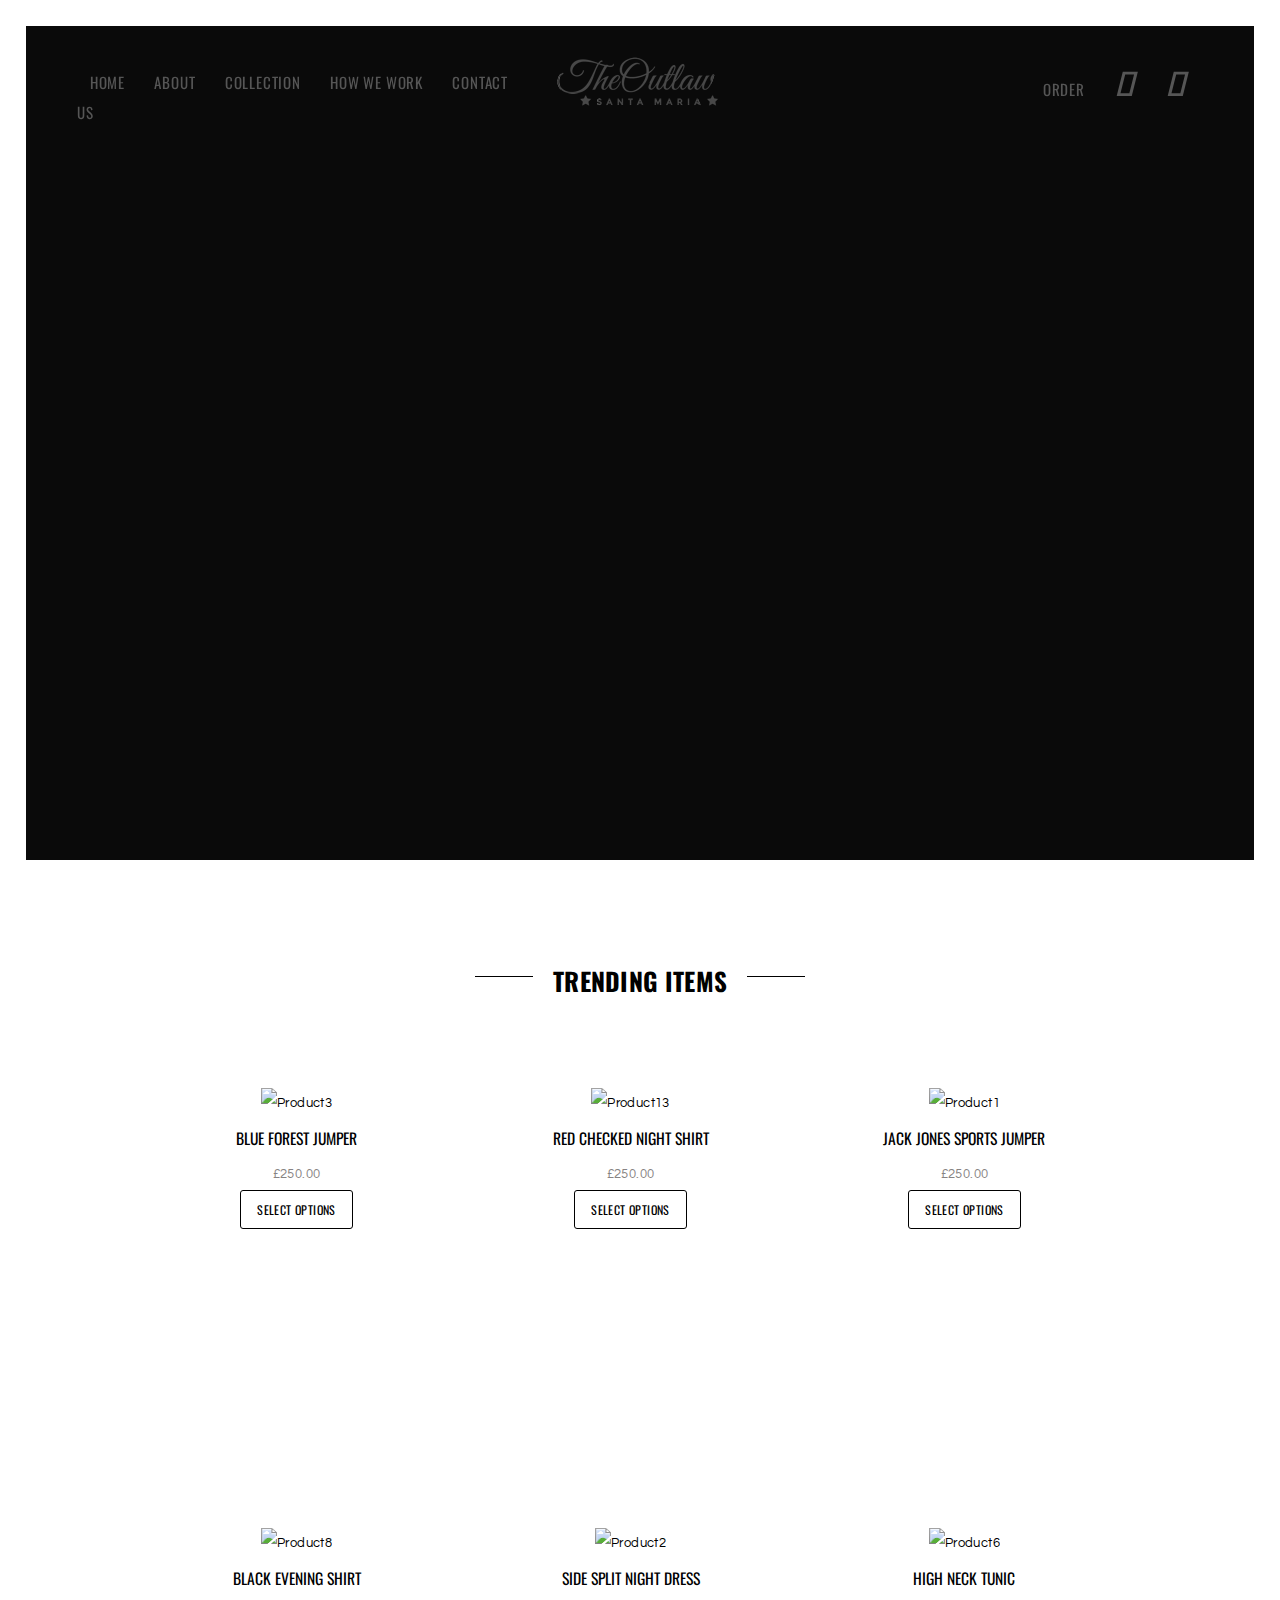
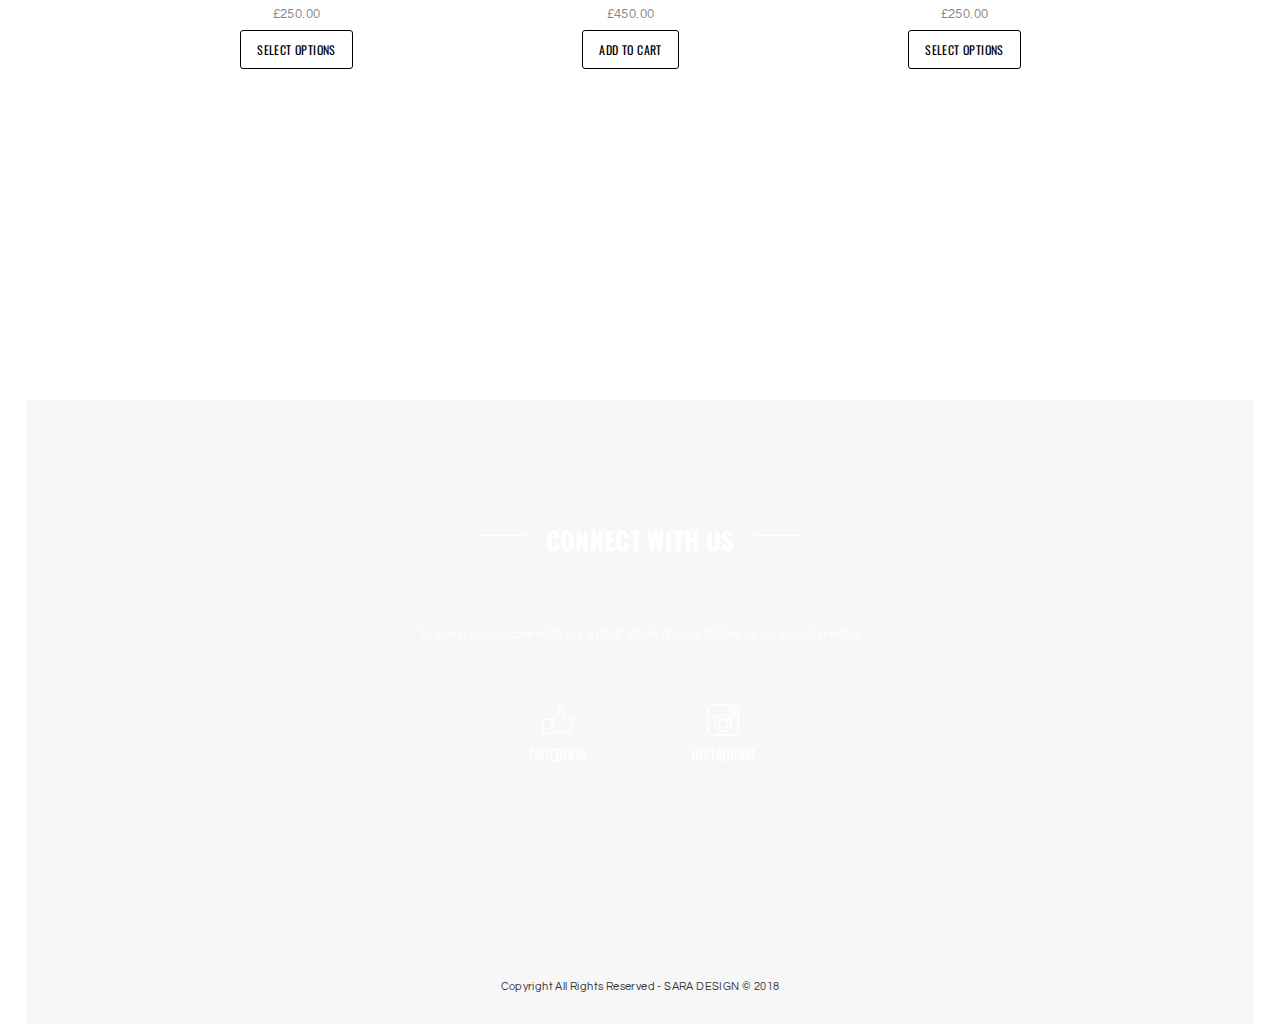
==== commit 0420def3: "correction1" ====
--- a/index.html
+++ b/index.html
@@ -9,6 +9,7 @@
 		#rs-demo-id {}
 	</style>
 	<link rel="stylesheet" type="text/css" href="assets/css/home.css" media="all"/>
+	<link rel="stylesheet" type="text/css" href="assets/css/home1.css" media="all"/>
 	<link rel="stylesheet" type="text/css" href="assets/css/style.css" media="all"/>
 	<link rel="stylesheet" type="text/css" href="assets/css/style1.css" media="only screen and (max-width: 768px)"/>
 	<link rel="stylesheet" type="text/css" href="assets/css/collection.css" media="all"/>
@@ -17,19 +18,17 @@
 	<meta name='robots' content='noindex,follow' />
 	<script type="text/javascript">document.documentElement.className = document.documentElement.className + ' yes-js js_active js'
 	</script>
+	<script src='assets/js/script.js' type="text/javascript"></script>
+	<script
+  		src="https://code.jquery.com/ui/1.12.1/jquery-ui.min.js"
+  		integrity="sha256-VazP97ZCwtekAsvgPBSUwPFKdrwD3unUfSGVYrahUqU="
+  		crossorigin="anonymous">
+  	</script>
 	<script src='assets/js/script1.js' type="text/javascript"></script>
-	<script src='assets/js/script.js' type="text/javascript">
-	</script>
 	<style>
 		.wishlist_table .add_to_cart, a.add_to_wishlist.button.alt
 			{ border-radius: 16px; -moz-border-radius: 16px; -webkit-border-radius: 16px; }
 	</style>
-
-	<script type='text/javascript'>
-	/* <![CDATA[ */
-	var ypop_frontend_var = {"never_show_again_cookie_name":"ypopup-hide-popup-forever-yithpopup7-1219","show_next_time_cookie_name":"ypopup-hide-popup-yithpopup7-1219","expired":"3","leave_page_message":"","ismobile":""};
-	/* ]]> */
-	</script>
 
 	<!--[if lte IE 9]><link rel="stylesheet" type="text/css" href="http://demo.elusivethemes.com/outlaw/wp-content/plugins/js_composer/assets/css/vc_lte_ie9.min.css" media="screen"><![endif]--><!--[if IE  8]><link rel="stylesheet" type="text/css" href="http://demo.elusivethemes.com/outlaw/wp-content/plugins/js_composer/assets/css/vc-ie8.min.css" media="screen"><![endif]-->
     <noscript>
@@ -258,6 +257,7 @@
 														data-responsive="off"
 														style="z-index: 8; white-space: nowrap;border-color:rgba(255, 255, 255, 0.25);border-style:none;outline:none;box-shadow:none;box-sizing:border-box;-moz-box-sizing:border-box;-webkit-box-sizing:border-box;cursor:pointer;">START SHOPPING
 														</div>
+
 													</li>
 
 													<!-- SLIDE 2  -->
@@ -917,7 +917,7 @@
 												<div class="wpb_wrapper">
 													<div class="wpb_single_image wpb_content_element vc_align_center  vc_custom_1452733638485">
 														<figure class="wpb_wrapper vc_figure">
-															<a href="http://facebook.com/" target="_blank" class="vc_single_image-wrapper   vc_box_border_grey">
+															<a href="https://www.facebook.com/saradesigndance/" target="_blank" class="vc_single_image-wrapper   vc_box_border_grey">
 																<img width="32" height="32" src="assets/img/facebook.png" class="vc_single_image-img attachment-full" alt="facebook" />
 															</a>
 														</figure>
--- a/assets/css/home1.css
+++ b/assets/css/home1.css
@@ -0,0 +1,7297 @@
+@charset "UTF-8";
+@charset "UTF-8";
+[data-font="retinaicon-font"]:before {
+font-family: "retinaicon-font" !important;
+content: attr(data-icon);
+font-style: normal !important;
+font-weight: normal !important;
+font-variant: normal !important;
+text-transform: none !important;
+speak: none;
+line-height: 1;
+-webkit-font-smoothing: antialiased;
+-moz-osx-font-smoothing: grayscale;
+}
+[class^="retina-"]:before,
+[class*=" retina-"]:before {
+font-family: "retinaicon-font" !important;
+font-style: normal !important;
+font-weight: normal !important;
+font-variant: normal !important;
+text-transform: none !important;
+speak: none;
+line-height: 1;
+-webkit-font-smoothing: antialiased;
+-moz-osx-font-smoothing: grayscale;
+}
+.retina-ecology-001:before {
+content: "a";
+}
+.retina-ecology-002:before {
+content: "b";
+}
+.retina-ecology-003:before {
+content: "c";
+}
+.retina-ecology-004:before {
+content: "d";
+}
+.retina-ecology-005:before {
+content: "e";
+}
+.retina-ecology-006:before {
+content: "f";
+}
+.retina-ecology-007:before {
+content: "g";
+}
+.retina-ecology-008:before {
+content: "h";
+}
+.retina-ecology-009:before {
+content: "i";
+}
+.retina-ecology-010:before {
+content: "j";
+}
+.retina-ecology-011:before {
+content: "k";
+}
+.retina-ecology-012:before {
+content: "l";
+}
+.retina-ecology-013:before {
+content: "m";
+}
+.retina-ecology-014:before {
+content: "n";
+}
+.retina-ecology-015:before {
+content: "o";
+}
+.retina-ecology-016:before {
+content: "p";
+}
+.retina-ecology-017:before {
+content: "q";
+}
+.retina-ecology-018:before {
+content: "r";
+}
+.retina-ecology-019:before {
+content: "s";
+}
+.retina-ecology-020:before {
+content: "t";
+}
+.retina-ecology-021:before {
+content: "u";
+}
+.retina-ecology-022:before {
+content: "v";
+}
+.retina-ecology-023:before {
+content: "w";
+}
+.retina-ecology-024:before {
+content: "x";
+}
+.retina-ecology-025:before {
+content: "y";
+}
+.retina-ecology-026:before {
+content: "z";
+}
+.retina-ecology-027:before {
+content: "A";
+}
+.retina-ecology-028:before {
+content: "B";
+}
+.retina-ecology-029:before {
+content: "C";
+}
+.retina-ecology-030:before {
+content: "D";
+}
+.retina-ecology-031:before {
+content: "E";
+}
+.retina-ecology-032:before {
+content: "F";
+}
+.retina-ecology-033:before {
+content: "G";
+}
+.retina-ecology-034:before {
+content: "H";
+}
+.retina-ecology-035:before {
+content: "I";
+}
+.retina-ecology-036:before {
+content: "J";
+}
+.retina-ecology-037:before {
+content: "K";
+}
+.retina-ecology-038:before {
+content: "L";
+}
+.retina-ecology-039:before {
+content: "M";
+}
+.retina-ecology-040:before {
+content: "N";
+}
+.retina-ecology-041:before {
+content: "O";
+}
+.retina-ecology-042:before {
+content: "P";
+}
+.retina-ecology-043:before {
+content: "Q";
+}
+.retina-ecology-044:before {
+content: "R";
+}
+.retina-ecology-045:before {
+content: "S";
+}
+.retina-ecology-046:before {
+content: "T";
+}
+.retina-ecology-047:before {
+content: "U";
+}
+.retina-ecology-048:before {
+content: "V";
+}
+.retina-islamic-001:before {
+content: "W";
+}
+.retina-islamic-002:before {
+content: "X";
+}
+.retina-islamic-003:before {
+content: "Y";
+}
+.retina-islamic-004:before {
+content: "Z";
+}
+.retina-islamic-005:before {
+content: "0";
+}
+.retina-islamic-006:before {
+content: "1";
+}
+.retina-islamic-007:before {
+content: "2";
+}
+.retina-islamic-008:before {
+content: "3";
+}
+.retina-islamic-009:before {
+content: "4";
+}
+.retina-islamic-010:before {
+content: "5";
+}
+.retina-islamic-011:before {
+content: "6";
+}
+.retina-islamic-012:before {
+content: "7";
+}
+.retina-smiley-001:before {
+content: "8";
+}
+.retina-smiley-002:before {
+content: "9";
+}
+.retina-smiley-003:before {
+content: "!";
+}
+.retina-smiley-004:before {
+content: "\"";
+}
+.retina-smiley-005:before {
+content: "#";
+}
+.retina-smiley-006:before {
+content: "$";
+}
+.retina-smiley-007:before {
+content: "%";
+}
+.retina-smiley-008:before {
+content: "&";
+}
+.retina-smiley-009:before {
+content: "'";
+}
+.retina-smiley-010:before {
+content: "(";
+}
+.retina-smiley-011:before {
+content: ")";
+}
+.retina-smiley-012:before {
+content: "*";
+}
+.retina-smiley-013:before {
+content: "+";
+}
+.retina-smiley-014:before {
+content: ",";
+}
+.retina-smiley-015:before {
+content: "-";
+}
+.retina-smiley-016:before {
+content: ".";
+}
+.retina-smiley-017:before {
+content: "/";
+}
+.retina-smiley-018:before {
+content: ":";
+}
+.retina-smiley-019:before {
+content: ";";
+}
+.retina-smiley-020:before {
+content: "<";
+}
+.retina-smiley-021:before {
+content: "=";
+}
+.retina-smiley-022:before {
+content: ">";
+}
+.retina-smiley-023:before {
+content: "?";
+}
+.retina-smiley-024:before {
+content: "@";
+}
+.retina-smiley-025:before {
+content: "[";
+}
+.retina-smiley-026:before {
+content: "]";
+}
+.retina-smiley-027:before {
+content: "^";
+}
+.retina-smiley-028:before {
+content: "_";
+}
+.retina-smiley-029:before {
+content: "`";
+}
+.retina-smiley-030:before {
+content: "{";
+}
+.retina-smiley-031:before {
+content: "|";
+}
+.retina-smiley-032:before {
+content: "}";
+}
+.retina-smiley-033:before {
+content: "~";
+}
+.retina-smiley-034:before {
+content: "\\";
+}
+.retina-smiley-035:before {
+content: "\e000";
+}
+.retina-smiley-036:before {
+content: "\e001";
+}
+.retina-smiley-037:before {
+content: "\e002";
+}
+.retina-smiley-038:before {
+content: "\e003";
+}
+.retina-smiley-039:before {
+content: "\e004";
+}
+.retina-smiley-040:before {
+content: "\e005";
+}
+.retina-smiley-041:before {
+content: "\e006";
+}
+.retina-smiley-042:before {
+content: "\e007";
+}
+.retina-smiley-043:before {
+content: "\e008";
+}
+.retina-smiley-044:before {
+content: "\e009";
+}
+.retina-smiley-045:before {
+content: "\e00a";
+}
+.retina-smiley-046:before {
+content: "\e00b";
+}
+.retina-smiley-047:before {
+content: "\e00c";
+}
+.retina-smiley-048:before {
+content: "\e00d";
+}
+.retina-arrows-001:before {
+content: "\e00e";
+}
+.retina-arrows-002:before {
+content: "\e00f";
+}
+.retina-arrows-003:before {
+content: "\e010";
+}
+.retina-arrows-004:before {
+content: "\e011";
+}
+.retina-arrows-005:before {
+content: "\e012";
+}
+.retina-arrows-006:before {
+content: "\e013";
+}
+.retina-arrows-007:before {
+content: "\e014";
+}
+.retina-arrows-008:before {
+content: "\e015";
+}
+.retina-arrows-009:before {
+content: "\e016";
+}
+.retina-arrows-010:before {
+content: "\e017";
+}
+.retina-arrows-011:before {
+content: "\e018";
+}
+.retina-arrows-012:before {
+content: "\e019";
+}
+.retina-arrows-013:before {
+content: "\e01a";
+}
+.retina-arrows-014:before {
+content: "\e01b";
+}
+.retina-arrows-015:before {
+content: "\e01c";
+}
+.retina-arrows-016:before {
+content: "\e01d";
+}
+.retina-arrows-017:before {
+content: "\e01e";
+}
+.retina-arrows-018:before {
+content: "\e01f";
+}
+.retina-arrows-019:before {
+content: "\e020";
+}
+.retina-arrows-020:before {
+content: "\e021";
+}
+.retina-arrows-021:before {
+content: "\e022";
+}
+.retina-arrows-022:before {
+content: "\e023";
+}
+.retina-arrows-023:before {
+content: "\e024";
+}
+.retina-arrows-024:before {
+content: "\e025";
+}
+.retina-arrows-025:before {
+content: "\e026";
+}
+.retina-arrows-026:before {
+content: "\e027";
+}
+.retina-arrows-027:before {
+content: "\e028";
+}
+.retina-arrows-028:before {
+content: "\e029";
+}
+.retina-arrows-029:before {
+content: "\e02a";
+}
+.retina-arrows-030:before {
+content: "\e02b";
+}
+.retina-arrows-031:before {
+content: "\e02c";
+}
+.retina-arrows-032:before {
+content: "\e02d";
+}
+.retina-arrows-033:before {
+content: "\e02e";
+}
+.retina-arrows-034:before {
+content: "\e02f";
+}
+.retina-arrows-035:before {
+content: "\e030";
+}
+.retina-arrows-036:before {
+content: "\e031";
+}
+.retina-arrows-037:before {
+content: "\e032";
+}
+.retina-arrows-038:before {
+content: "\e033";
+}
+.retina-arrows-039:before {
+content: "\e034";
+}
+.retina-arrows-040:before {
+content: "\e035";
+}
+.retina-arrows-041:before {
+content: "\e036";
+}
+.retina-arrows-042:before {
+content: "\e037";
+}
+.retina-arrows-043:before {
+content: "\e038";
+}
+.retina-arrows-044:before {
+content: "\e039";
+}
+.retina-arrows-045:before {
+content: "\e03a";
+}
+.retina-arrows-046:before {
+content: "\e03b";
+}
+.retina-arrows-047:before {
+content: "\e03c";
+}
+.retina-arrows-048:before {
+content: "\e03d";
+}
+.retina-business-001:before {
+content: "\e03e";
+}
+.retina-business-002:before {
+content: "\e03f";
+}
+.retina-business-003:before {
+content: "\e040";
+}
+.retina-business-004:before {
+content: "\e041";
+}
+.retina-business-005:before {
+content: "\e042";
+}
+.retina-business-006:before {
+content: "\e043";
+}
+.retina-business-007:before {
+content: "\e044";
+}
+.retina-business-008:before {
+content: "\e045";
+}
+.retina-business-009:before {
+content: "\e046";
+}
+.retina-business-010:before {
+content: "\e047";
+}
+.retina-business-011:before {
+content: "\e048";
+}
+.retina-business-012:before {
+content: "\e049";
+}
+.retina-business-013:before {
+content: "\e04a";
+}
+.retina-business-014:before {
+content: "\e04b";
+}
+.retina-business-015:before {
+content: "\e04c";
+}
+.retina-business-016:before {
+content: "\e04d";
+}
+.retina-business-017:before {
+content: "\e04e";
+}
+.retina-business-018:before {
+content: "\e04f";
+}
+.retina-business-019:before {
+content: "\e050";
+}
+.retina-business-020:before {
+content: "\e051";
+}
+.retina-business-021:before {
+content: "\e052";
+}
+.retina-business-022:before {
+content: "\e053";
+}
+.retina-business-023:before {
+content: "\e054";
+}
+.retina-business-024:before {
+content: "\e055";
+}
+.retina-business-025:before {
+content: "\e056";
+}
+.retina-business-026:before {
+content: "\e057";
+}
+.retina-business-027:before {
+content: "\e058";
+}
+.retina-business-028:before {
+content: "\e059";
+}
+.retina-business-029:before {
+content: "\e05a";
+}
+.retina-business-030:before {
+content: "\e05b";
+}
+.retina-business-031:before {
+content: "\e05c";
+}
+.retina-business-032:before {
+content: "\e05d";
+}
+.retina-business-033:before {
+content: "\e05e";
+}
+.retina-business-034:before {
+content: "\e05f";
+}
+.retina-business-035:before {
+content: "\e060";
+}
+.retina-business-036:before {
+content: "\e061";
+}
+.retina-business-037:before {
+content: "\e062";
+}
+.retina-business-038:before {
+content: "\e063";
+}
+.retina-business-039:before {
+content: "\e064";
+}
+.retina-business-040:before {
+content: "\e065";
+}
+.retina-business-041:before {
+content: "\e066";
+}
+.retina-business-042:before {
+content: "\e067";
+}
+.retina-business-043:before {
+content: "\e068";
+}
+.retina-business-044:before {
+content: "\e069";
+}
+.retina-business-045:before {
+content: "\e06a";
+}
+.retina-business-046:before {
+content: "\e06b";
+}
+.retina-business-047:before {
+content: "\e06c";
+}
+.retina-business-048:before {
+content: "\e06d";
+}
+.retina-cleaning-001:before {
+content: "\e06e";
+}
+.retina-cleaning-002:before {
+content: "\e06f";
+}
+.retina-cleaning-003:before {
+content: "\e070";
+}
+.retina-cleaning-004:before {
+content: "\e071";
+}
+.retina-cleaning-005:before {
+content: "\e072";
+}
+.retina-cleaning-006:before {
+content: "\e073";
+}
+.retina-cleaning-007:before {
+content: "\e074";
+}
+.retina-cleaning-008:before {
+content: "\e075";
+}
+.retina-cleaning-009:before {
+content: "\e076";
+}
+.retina-cleaning-010:before {
+content: "\e077";
+}
+.retina-cleaning-011:before {
+content: "\e078";
+}
+.retina-cleaning-012:before {
+content: "\e079";
+}
+.retina-cleaning-013:before {
+content: "\e07a";
+}
+.retina-cleaning-014:before {
+content: "\e07b";
+}
+.retina-cleaning-015:before {
+content: "\e07c";
+}
+.retina-cleaning-016:before {
+content: "\e07d";
+}
+.retina-cleaning-017:before {
+content: "\e07e";
+}
+.retina-cleaning-018:before {
+content: "\e07f";
+}
+.retina-cleaning-019:before {
+content: "\e080";
+}
+.retina-cleaning-020:before {
+content: "\e081";
+}
+.retina-cleaning-021:before {
+content: "\e082";
+}
+.retina-cleaning-022:before {
+content: "\e083";
+}
+.retina-cleaning-023:before {
+content: "\e084";
+}
+.retina-cleaning-024:before {
+content: "\e085";
+}
+.retina-cleaning-025:before {
+content: "\e086";
+}
+.retina-cleaning-026:before {
+content: "\e087";
+}
+.retina-cleaning-027:before {
+content: "\e088";
+}
+.retina-cleaning-028:before {
+content: "\e089";
+}
+.retina-cleaning-029:before {
+content: "\e08a";
+}
+.retina-cleaning-030:before {
+content: "\e08b";
+}
+.retina-cleaning-031:before {
+content: "\e08c";
+}
+.retina-cleaning-032:before {
+content: "\e08d";
+}
+.retina-cleaning-033:before {
+content: "\e08e";
+}
+.retina-cleaning-034:before {
+content: "\e08f";
+}
+.retina-cleaning-035:before {
+content: "\e090";
+}
+.retina-cleaning-036:before {
+content: "\e091";
+}
+.retina-cloths-fashion-001:before {
+content: "\e092";
+}
+.retina-cloths-fashion-002:before {
+content: "\e093";
+}
+.retina-cloths-fashion-003:before {
+content: "\e094";
+}
+.retina-cloths-fashion-004:before {
+content: "\e095";
+}
+.retina-cloths-fashion-005:before {
+content: "\e096";
+}
+.retina-cloths-fashion-006:before {
+content: "\e097";
+}
+.retina-cloths-fashion-007:before {
+content: "\e098";
+}
+.retina-cloths-fashion-008:before {
+content: "\e099";
+}
+.retina-cloths-fashion-009:before {
+content: "\e09a";
+}
+.retina-cloths-fashion-010:before {
+content: "\e09b";
+}
+.retina-cloths-fashion-011:before {
+content: "\e09c";
+}
+.retina-cloths-fashion-012:before {
+content: "\e09d";
+}
+.retina-cloths-fashion-013:before {
+content: "\e09e";
+}
+.retina-cloths-fashion-014:before {
+content: "\e09f";
+}
+.retina-cloths-fashion-015:before {
+content: "\e0a0";
+}
+.retina-cloths-fashion-016:before {
+content: "\e0a1";
+}
+.retina-cloths-fashion-017:before {
+content: "\e0a2";
+}
+.retina-cloths-fashion-018:before {
+content: "\e0a3";
+}
+.retina-cloths-fashion-019:before {
+content: "\e0a4";
+}
+.retina-cloths-fashion-020:before {
+content: "\e0a5";
+}
+.retina-cloths-fashion-021:before {
+content: "\e0a6";
+}
+.retina-cloths-fashion-022:before {
+content: "\e0a7";
+}
+.retina-cloths-fashion-023:before {
+content: "\e0a8";
+}
+.retina-cloths-fashion-024:before {
+content: "\e0a9";
+}
+.retina-communication-001:before {
+content: "\e0aa";
+}
+.retina-communication-002:before {
+content: "\e0ab";
+}
+.retina-communication-003:before {
+content: "\e0ac";
+}
+.retina-communication-004:before {
+content: "\e0ad";
+}
+.retina-communication-005:before {
+content: "\e0ae";
+}
+.retina-communication-006:before {
+content: "\e0af";
+}
+.retina-communication-007:before {
+content: "\e0b0";
+}
+.retina-communication-008:before {
+content: "\e0b1";
+}
+.retina-communication-009:before {
+content: "\e0b2";
+}
+.retina-communication-010:before {
+content: "\e0b3";
+}
+.retina-communication-011:before {
+content: "\e0b4";
+}
+.retina-communication-012:before {
+content: "\e0b5";
+}
+.retina-communication-013:before {
+content: "\e0b6";
+}
+.retina-communication-014:before {
+content: "\e0b7";
+}
+.retina-communication-015:before {
+content: "\e0b8";
+}
+.retina-communication-016:before {
+content: "\e0b9";
+}
+.retina-communication-017:before {
+content: "\e0ba";
+}
+.retina-communication-018:before {
+content: "\e0bb";
+}
+.retina-communication-019:before {
+content: "\e0bc";
+}
+.retina-communication-020:before {
+content: "\e0bd";
+}
+.retina-communication-021:before {
+content: "\e0be";
+}
+.retina-communication-022:before {
+content: "\e0bf";
+}
+.retina-communication-023:before {
+content: "\e0c0";
+}
+.retina-communication-024:before {
+content: "\e0c1";
+}
+.retina-communication-025:before {
+content: "\e0c2";
+}
+.retina-communication-026:before {
+content: "\e0c3";
+}
+.retina-communication-027:before {
+content: "\e0c4";
+}
+.retina-communication-028:before {
+content: "\e0c5";
+}
+.retina-communication-029:before {
+content: "\e0c6";
+}
+.retina-communication-030:before {
+content: "\e0c7";
+}
+.retina-communication-031:before {
+content: "\e0c8";
+}
+.retina-communication-032:before {
+content: "\e0c9";
+}
+.retina-communication-033:before {
+content: "\e0ca";
+}
+.retina-communication-034:before {
+content: "\e0cb";
+}
+.retina-communication-035:before {
+content: "\e0cc";
+}
+.retina-communication-036:before {
+content: "\e0cd";
+}
+.retina-communication-037:before {
+content: "\e0ce";
+}
+.retina-communication-038:before {
+content: "\e0cf";
+}
+.retina-communication-039:before {
+content: "\e0d0";
+}
+.retina-communication-040:before {
+content: "\e0d1";
+}
+.retina-communication-041:before {
+content: "\e0d2";
+}
+.retina-communication-042:before {
+content: "\e0d3";
+}
+.retina-communication-043:before {
+content: "\e0d4";
+}
+.retina-communication-044:before {
+content: "\e0d5";
+}
+.retina-communication-045:before {
+content: "\e0d6";
+}
+.retina-communication-046:before {
+content: "\e0d7";
+}
+.retina-communication-047:before {
+content: "\e0d8";
+}
+.retina-communication-048:before {
+content: "\e0d9";
+}
+.retina-design-001:before {
+content: "\e0da";
+}
+.retina-design-002:before {
+content: "\e0db";
+}
+.retina-design-003:before {
+content: "\e0dc";
+}
+.retina-design-004:before {
+content: "\e0dd";
+}
+.retina-design-005:before {
+content: "\e0de";
+}
+.retina-design-006:before {
+content: "\e0df";
+}
+.retina-design-007:before {
+content: "\e0e0";
+}
+.retina-design-008:before {
+content: "\e0e1";
+}
+.retina-design-009:before {
+content: "\e0e2";
+}
+.retina-design-010:before {
+content: "\e0e3";
+}
+.retina-design-011:before {
+content: "\e0e4";
+}
+.retina-design-012:before {
+content: "\e0e5";
+}
+.retina-design-013:before {
+content: "\e0e6";
+}
+.retina-design-014:before {
+content: "\e0e7";
+}
+.retina-design-015:before {
+content: "\e0e8";
+}
+.retina-design-016:before {
+content: "\e0e9";
+}
+.retina-design-017:before {
+content: "\e0ea";
+}
+.retina-design-018:before {
+content: "\e0eb";
+}
+.retina-design-019:before {
+content: "\e0ec";
+}
+.retina-design-020:before {
+content: "\e0ed";
+}
+.retina-design-021:before {
+content: "\e0ee";
+}
+.retina-design-022:before {
+content: "\e0ef";
+}
+.retina-design-023:before {
+content: "\e0f0";
+}
+.retina-design-024:before {
+content: "\e0f1";
+}
+.retina-design-025:before {
+content: "\e0f2";
+}
+.retina-design-026:before {
+content: "\e0f3";
+}
+.retina-design-027:before {
+content: "\e0f4";
+}
+.retina-design-028:before {
+content: "\e0f5";
+}
+.retina-design-029:before {
+content: "\e0f6";
+}
+.retina-design-030:before {
+content: "\e0f7";
+}
+.retina-design-031:before {
+content: "\e0f8";
+}
+.retina-design-032:before {
+content: "\e0f9";
+}
+.retina-design-033:before {
+content: "\e0fa";
+}
+.retina-design-034:before {
+content: "\e0fb";
+}
+.retina-design-035:before {
+content: "\e0fc";
+}
+.retina-design-036:before {
+content: "\e0fd";
+}
+.retina-design-037:before {
+content: "\e0fe";
+}
+.retina-design-038:before {
+content: "\e0ff";
+}
+.retina-design-039:before {
+content: "\e100";
+}
+.retina-design-040:before {
+content: "\e101";
+}
+.retina-design-041:before {
+content: "\e102";
+}
+.retina-design-042:before {
+content: "\e103";
+}
+.retina-design-043:before {
+content: "\e104";
+}
+.retina-design-044:before {
+content: "\e105";
+}
+.retina-design-045:before {
+content: "\e106";
+}
+.retina-design-046:before {
+content: "\e107";
+}
+.retina-design-047:before {
+content: "\e108";
+}
+.retina-design-048:before {
+content: "\e109";
+}
+.retina-design-049:before {
+content: "\e10a";
+}
+.retina-design-050:before {
+content: "\e10b";
+}
+.retina-design-051:before {
+content: "\e10c";
+}
+.retina-design-052:before {
+content: "\e10d";
+}
+.retina-design-053:before {
+content: "\e10e";
+}
+.retina-design-054:before {
+content: "\e10f";
+}
+.retina-design-055:before {
+content: "\e110";
+}
+.retina-design-056:before {
+content: "\e111";
+}
+.retina-design-057:before {
+content: "\e112";
+}
+.retina-design-058:before {
+content: "\e113";
+}
+.retina-design-059:before {
+content: "\e114";
+}
+.retina-design-060:before {
+content: "\e115";
+}
+.retina-design-061:before {
+content: "\e116";
+}
+.retina-design-062:before {
+content: "\e117";
+}
+.retina-design-063:before {
+content: "\e118";
+}
+.retina-design-064:before {
+content: "\e119";
+}
+.retina-design-065:before {
+content: "\e11a";
+}
+.retina-design-066:before {
+content: "\e11b";
+}
+.retina-design-067:before {
+content: "\e11c";
+}
+.retina-design-068:before {
+content: "\e11d";
+}
+.retina-design-069:before {
+content: "\e11e";
+}
+.retina-design-070:before {
+content: "\e11f";
+}
+.retina-design-071:before {
+content: "\e120";
+}
+.retina-design-072:before {
+content: "\e121";
+}
+.retina-design-073:before {
+content: "\e122";
+}
+.retina-design-074:before {
+content: "\e123";
+}
+.retina-design-075:before {
+content: "\e124";
+}
+.retina-design-076:before {
+content: "\e125";
+}
+.retina-design-077:before {
+content: "\e126";
+}
+.retina-design-078:before {
+content: "\e127";
+}
+.retina-design-079:before {
+content: "\e128";
+}
+.retina-design-080:before {
+content: "\e129";
+}
+.retina-design-081:before {
+content: "\e12a";
+}
+.retina-design-082:before {
+content: "\e12b";
+}
+.retina-design-083:before {
+content: "\e12c";
+}
+.retina-design-084:before {
+content: "\e12d";
+}
+.retina-education-learning-001:before {
+content: "\e12e";
+}
+.retina-education-learning-002:before {
+content: "\e12f";
+}
+.retina-education-learning-003:before {
+content: "\e130";
+}
+.retina-education-learning-004:before {
+content: "\e131";
+}
+.retina-education-learning-005:before {
+content: "\e132";
+}
+.retina-education-learning-006:before {
+content: "\e133";
+}
+.retina-education-learning-007:before {
+content: "\e134";
+}
+.retina-education-learning-008:before {
+content: "\e135";
+}
+.retina-education-learning-009:before {
+content: "\e136";
+}
+.retina-education-learning-010:before {
+content: "\e137";
+}
+.retina-education-learning-011:before {
+content: "\e138";
+}
+.retina-education-learning-012:before {
+content: "\e139";
+}
+.retina-education-learning-013:before {
+content: "\e13a";
+}
+.retina-education-learning-014:before {
+content: "\e13b";
+}
+.retina-education-learning-015:before {
+content: "\e13c";
+}
+.retina-education-learning-016:before {
+content: "\e13d";
+}
+.retina-education-learning-017:before {
+content: "\e13e";
+}
+.retina-education-learning-018:before {
+content: "\e13f";
+}
+.retina-education-learning-019:before {
+content: "\e140";
+}
+.retina-education-learning-020:before {
+content: "\e141";
+}
+.retina-education-learning-021:before {
+content: "\e142";
+}
+.retina-education-learning-022:before {
+content: "\e143";
+}
+.retina-education-learning-023:before {
+content: "\e144";
+}
+.retina-education-learning-024:before {
+content: "\e145";
+}
+.retina-education-learning-025:before {
+content: "\e146";
+}
+.retina-education-learning-026:before {
+content: "\e147";
+}
+.retina-education-learning-027:before {
+content: "\e148";
+}
+.retina-education-learning-028:before {
+content: "\e149";
+}
+.retina-education-learning-029:before {
+content: "\e14a";
+}
+.retina-education-learning-030:before {
+content: "\e14b";
+}
+.retina-education-learning-031:before {
+content: "\e14c";
+}
+.retina-education-learning-032:before {
+content: "\e14d";
+}
+.retina-education-learning-033:before {
+content: "\e14e";
+}
+.retina-education-learning-034:before {
+content: "\e14f";
+}
+.retina-education-learning-035:before {
+content: "\e150";
+}
+.retina-education-learning-036:before {
+content: "\e151";
+}
+.retina-file-type-content-001:before {
+content: "\e152";
+}
+.retina-file-type-content-002:before {
+content: "\e153";
+}
+.retina-file-type-content-003:before {
+content: "\e154";
+}
+.retina-file-type-content-004:before {
+content: "\e155";
+}
+.retina-file-type-content-005:before {
+content: "\e156";
+}
+.retina-file-type-content-006:before {
+content: "\e157";
+}
+.retina-file-type-content-007:before {
+content: "\e158";
+}
+.retina-file-type-content-008:before {
+content: "\e159";
+}
+.retina-file-type-content-009:before {
+content: "\e15a";
+}
+.retina-file-type-content-010:before {
+content: "\e15b";
+}
+.retina-file-type-content-011:before {
+content: "\e15c";
+}
+.retina-file-type-content-012:before {
+content: "\e15d";
+}
+.retina-file-type-content-013:before {
+content: "\e15e";
+}
+.retina-file-type-content-014:before {
+content: "\e15f";
+}
+.retina-file-type-content-015:before {
+content: "\e160";
+}
+.retina-file-type-content-016:before {
+content: "\e161";
+}
+.retina-file-type-content-017:before {
+content: "\e162";
+}
+.retina-file-type-content-018:before {
+content: "\e163";
+}
+.retina-file-type-content-019:before {
+content: "\e164";
+}
+.retina-file-type-content-020:before {
+content: "\e165";
+}
+.retina-file-type-content-021:before {
+content: "\e166";
+}
+.retina-file-type-content-022:before {
+content: "\e167";
+}
+.retina-file-type-content-023:before {
+content: "\e168";
+}
+.retina-file-type-content-024:before {
+content: "\e169";
+}
+.retina-file-type-content-025:before {
+content: "\e16a";
+}
+.retina-file-type-content-026:before {
+content: "\e16b";
+}
+.retina-file-type-content-027:before {
+content: "\e16c";
+}
+.retina-file-type-content-028:before {
+content: "\e16d";
+}
+.retina-file-type-content-029:before {
+content: "\e16e";
+}
+.retina-file-type-content-030:before {
+content: "\e16f";
+}
+.retina-file-type-content-031:before {
+content: "\e170";
+}
+.retina-file-type-content-032:before {
+content: "\e171";
+}
+.retina-file-type-content-033:before {
+content: "\e172";
+}
+.retina-file-type-content-034:before {
+content: "\e173";
+}
+.retina-file-type-content-035:before {
+content: "\e174";
+}
+.retina-file-type-content-036:before {
+content: "\e175";
+}
+.retina-file-type-content-037:before {
+content: "\e176";
+}
+.retina-file-type-content-038:before {
+content: "\e177";
+}
+.retina-file-type-content-039:before {
+content: "\e178";
+}
+.retina-file-type-content-040:before {
+content: "\e179";
+}
+.retina-file-type-content-041:before {
+content: "\e17a";
+}
+.retina-file-type-content-042:before {
+content: "\e17b";
+}
+.retina-file-type-content-043:before {
+content: "\e17c";
+}
+.retina-file-type-content-044:before {
+content: "\e17d";
+}
+.retina-file-type-content-045:before {
+content: "\e17e";
+}
+.retina-file-type-content-046:before {
+content: "\e17f";
+}
+.retina-file-type-content-047:before {
+content: "\e180";
+}
+.retina-file-type-content-048:before {
+content: "\e181";
+}
+.retina-file-type-content-049:before {
+content: "\e182";
+}
+.retina-file-type-content-050:before {
+content: "\e183";
+}
+.retina-file-type-content-051:before {
+content: "\e184";
+}
+.retina-file-type-content-052:before {
+content: "\e185";
+}
+.retina-file-type-content-053:before {
+content: "\e186";
+}
+.retina-file-type-content-054:before {
+content: "\e187";
+}
+.retina-file-type-content-055:before {
+content: "\e188";
+}
+.retina-file-type-content-056:before {
+content: "\e189";
+}
+.retina-file-type-content-057:before {
+content: "\e18a";
+}
+.retina-file-type-content-058:before {
+content: "\e18b";
+}
+.retina-file-type-content-059:before {
+content: "\e18c";
+}
+.retina-file-type-content-060:before {
+content: "\e18d";
+}
+.retina-file-type-content-061:before {
+content: "\e18e";
+}
+.retina-file-type-content-062:before {
+content: "\e18f";
+}
+.retina-file-type-content-063:before {
+content: "\e190";
+}
+.retina-file-type-content-064:before {
+content: "\e191";
+}
+.retina-file-type-content-065:before {
+content: "\e192";
+}
+.retina-file-type-content-066:before {
+content: "\e193";
+}
+.retina-file-type-content-067:before {
+content: "\e194";
+}
+.retina-file-type-content-068:before {
+content: "\e195";
+}
+.retina-file-type-content-069:before {
+content: "\e196";
+}
+.retina-file-type-content-070:before {
+content: "\e197";
+}
+.retina-file-type-content-071:before {
+content: "\e198";
+}
+.retina-file-type-content-072:before {
+content: "\e199";
+}
+.retina-file-type-content-073:before {
+content: "\e19a";
+}
+.retina-file-type-content-074:before {
+content: "\e19b";
+}
+.retina-file-type-content-075:before {
+content: "\e19c";
+}
+.retina-file-type-content-076:before {
+content: "\e19d";
+}
+.retina-file-type-content-077:before {
+content: "\e19e";
+}
+.retina-file-type-content-078:before {
+content: "\e19f";
+}
+.retina-file-type-content-079:before {
+content: "\e1a0";
+}
+.retina-file-type-content-080:before {
+content: "\e1a1";
+}
+.retina-file-type-content-081:before {
+content: "\e1a2";
+}
+.retina-file-type-content-082:before {
+content: "\e1a3";
+}
+.retina-file-type-content-083:before {
+content: "\e1a4";
+}
+.retina-file-type-content-084:before {
+content: "\e1a5";
+}
+.retina-file-type-content-085:before {
+content: "\e1a6";
+}
+.retina-file-type-content-086:before {
+content: "\e1a7";
+}
+.retina-file-type-content-087:before {
+content: "\e1a8";
+}
+.retina-file-type-content-088:before {
+content: "\e1a9";
+}
+.retina-file-type-content-089:before {
+content: "\e1aa";
+}
+.retina-file-type-content-090:before {
+content: "\e1ab";
+}
+.retina-file-type-content-091:before {
+content: "\e1ac";
+}
+.retina-file-type-content-092:before {
+content: "\e1ad";
+}
+.retina-file-type-content-093:before {
+content: "\e1ae";
+}
+.retina-file-type-content-094:before {
+content: "\e1af";
+}
+.retina-file-type-content-095:before {
+content: "\e1b0";
+}
+.retina-file-type-content-096:before {
+content: "\e1b1";
+}
+.retina-finance-ecommerce-001:before {
+content: "\e1b2";
+}
+.retina-finance-ecommerce-002:before {
+content: "\e1b3";
+}
+.retina-finance-ecommerce-003:before {
+content: "\e1b4";
+}
+.retina-finance-ecommerce-004:before {
+content: "\e1b5";
+}
+.retina-finance-ecommerce-005:before {
+content: "\e1b6";
+}
+.retina-finance-ecommerce-006:before {
+content: "\e1b7";
+}
+.retina-finance-ecommerce-007:before {
+content: "\e1b8";
+}
+.retina-finance-ecommerce-008:before {
+content: "\e1b9";
+}
+.retina-finance-ecommerce-009:before {
+content: "\e1ba";
+}
+.retina-finance-ecommerce-010:before {
+content: "\e1bb";
+}
+.retina-finance-ecommerce-011:before {
+content: "\e1bc";
+}
+.retina-finance-ecommerce-012:before {
+content: "\e1bd";
+}
+.retina-finance-ecommerce-013:before {
+content: "\e1be";
+}
+.retina-finance-ecommerce-014:before {
+content: "\e1bf";
+}
+.retina-finance-ecommerce-015:before {
+content: "\e1c0";
+}
+.retina-finance-ecommerce-016:before {
+content: "\e1c1";
+}
+.retina-finance-ecommerce-017:before {
+content: "\e1c2";
+}
+.retina-finance-ecommerce-018:before {
+content: "\e1c3";
+}
+.retina-finance-ecommerce-019:before {
+content: "\e1c4";
+}
+.retina-finance-ecommerce-020:before {
+content: "\e1c5";
+}
+.retina-finance-ecommerce-021:before {
+content: "\e1c6";
+}
+.retina-finance-ecommerce-022:before {
+content: "\e1c7";
+}
+.retina-finance-ecommerce-023:before {
+content: "\e1c8";
+}
+.retina-finance-ecommerce-024:before {
+content: "\e1c9";
+}
+.retina-finance-ecommerce-025:before {
+content: "\e1ca";
+}
+.retina-finance-ecommerce-026:before {
+content: "\e1cb";
+}
+.retina-finance-ecommerce-027:before {
+content: "\e1cc";
+}
+.retina-finance-ecommerce-028:before {
+content: "\e1cd";
+}
+.retina-finance-ecommerce-029:before {
+content: "\e1ce";
+}
+.retina-finance-ecommerce-030:before {
+content: "\e1cf";
+}
+.retina-finance-ecommerce-031:before {
+content: "\e1d0";
+}
+.retina-finance-ecommerce-032:before {
+content: "\e1d1";
+}
+.retina-finance-ecommerce-033:before {
+content: "\e1d2";
+}
+.retina-finance-ecommerce-034:before {
+content: "\e1d3";
+}
+.retina-finance-ecommerce-035:before {
+content: "\e1d4";
+}
+.retina-finance-ecommerce-036:before {
+content: "\e1d5";
+}
+.retina-food-001:before {
+content: "\e1d6";
+}
+.retina-food-002:before {
+content: "\e1d7";
+}
+.retina-food-003:before {
+content: "\e1d8";
+}
+.retina-food-004:before {
+content: "\e1d9";
+}
+.retina-food-005:before {
+content: "\e1da";
+}
+.retina-food-006:before {
+content: "\e1db";
+}
+.retina-food-007:before {
+content: "\e1dc";
+}
+.retina-food-008:before {
+content: "\e1dd";
+}
+.retina-food-009:before {
+content: "\e1de";
+}
+.retina-food-010:before {
+content: "\e1df";
+}
+.retina-food-011:before {
+content: "\e1e0";
+}
+.retina-food-012:before {
+content: "\e1e1";
+}
+.retina-food-013:before {
+content: "\e1e2";
+}
+.retina-food-014:before {
+content: "\e1e3";
+}
+.retina-food-015:before {
+content: "\e1e4";
+}
+.retina-food-016:before {
+content: "\e1e5";
+}
+.retina-food-017:before {
+content: "\e1e6";
+}
+.retina-food-018:before {
+content: "\e1e7";
+}
+.retina-food-019:before {
+content: "\e1e8";
+}
+.retina-food-020:before {
+content: "\e1e9";
+}
+.retina-food-021:before {
+content: "\e1ea";
+}
+.retina-food-022:before {
+content: "\e1eb";
+}
+.retina-food-023:before {
+content: "\e1ec";
+}
+.retina-food-024:before {
+content: "\e1ed";
+}
+.retina-food-025:before {
+content: "\e1ee";
+}
+.retina-food-026:before {
+content: "\e1ef";
+}
+.retina-food-027:before {
+content: "\e1f0";
+}
+.retina-food-028:before {
+content: "\e1f1";
+}
+.retina-food-029:before {
+content: "\e1f2";
+}
+.retina-food-030:before {
+content: "\e1f3";
+}
+.retina-food-031:before {
+content: "\e1f4";
+}
+.retina-food-032:before {
+content: "\e1f5";
+}
+.retina-food-033:before {
+content: "\e1f6";
+}
+.retina-food-034:before {
+content: "\e1f7";
+}
+.retina-food-035:before {
+content: "\e1f8";
+}
+.retina-food-036:before {
+content: "\e1f9";
+}
+.retina-food-037:before {
+content: "\e1fa";
+}
+.retina-food-038:before {
+content: "\e1fb";
+}
+.retina-food-039:before {
+content: "\e1fc";
+}
+.retina-food-040:before {
+content: "\e1fd";
+}
+.retina-food-041:before {
+content: "\e1fe";
+}
+.retina-food-042:before {
+content: "\e1ff";
+}
+.retina-food-043:before {
+content: "\e200";
+}
+.retina-food-044:before {
+content: "\e201";
+}
+.retina-food-045:before {
+content: "\e202";
+}
+.retina-food-046:before {
+content: "\e203";
+}
+.retina-food-047:before {
+content: "\e204";
+}
+.retina-food-048:before {
+content: "\e205";
+}
+.retina-food-049:before {
+content: "\e206";
+}
+.retina-food-050:before {
+content: "\e207";
+}
+.retina-food-051:before {
+content: "\e208";
+}
+.retina-food-052:before {
+content: "\e209";
+}
+.retina-food-053:before {
+content: "\e20a";
+}
+.retina-food-054:before {
+content: "\e20b";
+}
+.retina-food-055:before {
+content: "\e20c";
+}
+.retina-food-056:before {
+content: "\e20d";
+}
+.retina-food-057:before {
+content: "\e20e";
+}
+.retina-food-058:before {
+content: "\e20f";
+}
+.retina-food-059:before {
+content: "\e210";
+}
+.retina-food-060:before {
+content: "\e211";
+}
+.retina-furniture-001:before {
+content: "\e212";
+}
+.retina-furniture-002:before {
+content: "\e213";
+}
+.retina-furniture-003:before {
+content: "\e214";
+}
+.retina-furniture-004:before {
+content: "\e215";
+}
+.retina-furniture-005:before {
+content: "\e216";
+}
+.retina-furniture-006:before {
+content: "\e217";
+}
+.retina-furniture-007:before {
+content: "\e218";
+}
+.retina-furniture-008:before {
+content: "\e219";
+}
+.retina-furniture-009:before {
+content: "\e21a";
+}
+.retina-furniture-010:before {
+content: "\e21b";
+}
+.retina-furniture-011:before {
+content: "\e21c";
+}
+.retina-furniture-012:before {
+content: "\e21d";
+}
+.retina-furniture-013:before {
+content: "\e21e";
+}
+.retina-furniture-014:before {
+content: "\e21f";
+}
+.retina-furniture-015:before {
+content: "\e220";
+}
+.retina-furniture-016:before {
+content: "\e221";
+}
+.retina-furniture-017:before {
+content: "\e222";
+}
+.retina-furniture-018:before {
+content: "\e223";
+}
+.retina-furniture-019:before {
+content: "\e224";
+}
+.retina-furniture-020:before {
+content: "\e225";
+}
+.retina-furniture-021:before {
+content: "\e226";
+}
+.retina-furniture-022:before {
+content: "\e227";
+}
+.retina-furniture-023:before {
+content: "\e228";
+}
+.retina-furniture-024:before {
+content: "\e229";
+}
+.retina-furniture-025:before {
+content: "\e22a";
+}
+.retina-furniture-026:before {
+content: "\e22b";
+}
+.retina-furniture-027:before {
+content: "\e22c";
+}
+.retina-furniture-028:before {
+content: "\e22d";
+}
+.retina-furniture-029:before {
+content: "\e22e";
+}
+.retina-furniture-030:before {
+content: "\e22f";
+}
+.retina-furniture-031:before {
+content: "\e230";
+}
+.retina-furniture-032:before {
+content: "\e231";
+}
+.retina-furniture-033:before {
+content: "\e232";
+}
+.retina-furniture-034:before {
+content: "\e233";
+}
+.retina-furniture-035:before {
+content: "\e234";
+}
+.retina-furniture-036:before {
+content: "\e235";
+}
+.retina-furniture-037:before {
+content: "\e236";
+}
+.retina-furniture-038:before {
+content: "\e237";
+}
+.retina-furniture-039:before {
+content: "\e238";
+}
+.retina-furniture-040:before {
+content: "\e239";
+}
+.retina-furniture-041:before {
+content: "\e23a";
+}
+.retina-furniture-042:before {
+content: "\e23b";
+}
+.retina-furniture-043:before {
+content: "\e23c";
+}
+.retina-furniture-044:before {
+content: "\e23d";
+}
+.retina-furniture-045:before {
+content: "\e23e";
+}
+.retina-furniture-046:before {
+content: "\e23f";
+}
+.retina-furniture-047:before {
+content: "\e240";
+}
+.retina-furniture-048:before {
+content: "\e241";
+}
+.retina-gadgets-device-tech001:before {
+content: "\e242";
+}
+.retina-gadgets-device-tech002:before {
+content: "\e243";
+}
+.retina-gadgets-device-tech003:before {
+content: "\e244";
+}
+.retina-gadgets-device-tech004:before {
+content: "\e245";
+}
+.retina-gadgets-device-tech005:before {
+content: "\e246";
+}
+.retina-gadgets-device-tech006:before {
+content: "\e247";
+}
+.retina-gadgets-device-tech007:before {
+content: "\e248";
+}
+.retina-gadgets-device-tech008:before {
+content: "\e249";
+}
+.retina-gadgets-device-tech009:before {
+content: "\e24a";
+}
+.retina-gadgets-device-tech010:before {
+content: "\e24b";
+}
+.retina-gadgets-device-tech011:before {
+content: "\e24c";
+}
+.retina-gadgets-device-tech012:before {
+content: "\e24d";
+}
+.retina-gadgets-device-tech013:before {
+content: "\e24e";
+}
+.retina-gadgets-device-tech014:before {
+content: "\e24f";
+}
+.retina-gadgets-device-tech015:before {
+content: "\e250";
+}
+.retina-gadgets-device-tech016:before {
+content: "\e251";
+}
+.retina-gadgets-device-tech017:before {
+content: "\e252";
+}
+.retina-gadgets-device-tech018:before {
+content: "\e253";
+}
+.retina-gadgets-device-tech019:before {
+content: "\e254";
+}
+.retina-gadgets-device-tech020:before {
+content: "\e255";
+}
+.retina-gadgets-device-tech021:before {
+content: "\e256";
+}
+.retina-gadgets-device-tech022:before {
+content: "\e257";
+}
+.retina-gadgets-device-tech023:before {
+content: "\e258";
+}
+.retina-gadgets-device-tech024:before {
+content: "\e259";
+}
+.retina-gadgets-device-tech025:before {
+content: "\e25a";
+}
+.retina-gadgets-device-tech026:before {
+content: "\e25b";
+}
+.retina-gadgets-device-tech027:before {
+content: "\e25c";
+}
+.retina-gadgets-device-tech028:before {
+content: "\e25d";
+}
+.retina-gadgets-device-tech029:before {
+content: "\e25e";
+}
+.retina-gadgets-device-tech030:before {
+content: "\e25f";
+}
+.retina-gadgets-device-tech031:before {
+content: "\e260";
+}
+.retina-gadgets-device-tech032:before {
+content: "\e261";
+}
+.retina-gadgets-device-tech033:before {
+content: "\e262";
+}
+.retina-gadgets-device-tech034:before {
+content: "\e263";
+}
+.retina-gadgets-device-tech035:before {
+content: "\e264";
+}
+.retina-gadgets-device-tech036:before {
+content: "\e265";
+}
+.retina-gadgets-device-tech037:before {
+content: "\e266";
+}
+.retina-gadgets-device-tech038:before {
+content: "\e267";
+}
+.retina-gadgets-device-tech039:before {
+content: "\e268";
+}
+.retina-gadgets-device-tech040:before {
+content: "\e269";
+}
+.retina-gadgets-device-tech041:before {
+content: "\e26a";
+}
+.retina-gadgets-device-tech042:before {
+content: "\e26b";
+}
+.retina-gadgets-device-tech043:before {
+content: "\e26c";
+}
+.retina-gadgets-device-tech044:before {
+content: "\e26d";
+}
+.retina-gadgets-device-tech045:before {
+content: "\e26e";
+}
+.retina-gadgets-device-tech046:before {
+content: "\e26f";
+}
+.retina-gadgets-device-tech047:before {
+content: "\e270";
+}
+.retina-gadgets-device-tech048:before {
+content: "\e271";
+}
+.retina-lifestyle-001:before {
+content: "\e272";
+}
+.retina-lifestyle-002:before {
+content: "\e273";
+}
+.retina-lifestyle-003:before {
+content: "\e274";
+}
+.retina-lifestyle-004:before {
+content: "\e275";
+}
+.retina-lifestyle-005:before {
+content: "\e276";
+}
+.retina-lifestyle-006:before {
+content: "\e277";
+}
+.retina-lifestyle-007:before {
+content: "\e278";
+}
+.retina-lifestyle-008:before {
+content: "\e279";
+}
+.retina-lifestyle-009:before {
+content: "\e27a";
+}
+.retina-lifestyle-010:before {
+content: "\e27b";
+}
+.retina-lifestyle-011:before {
+content: "\e27c";
+}
+.retina-lifestyle-012:before {
+content: "\e27d";
+}
+.retina-lifestyle-013:before {
+content: "\e27e";
+}
+.retina-lifestyle-014:before {
+content: "\e27f";
+}
+.retina-lifestyle-015:before {
+content: "\e280";
+}
+.retina-lifestyle-016:before {
+content: "\e281";
+}
+.retina-lifestyle-017:before {
+content: "\e282";
+}
+.retina-lifestyle-018:before {
+content: "\e283";
+}
+.retina-lifestyle-019:before {
+content: "\e284";
+}
+.retina-lifestyle-020:before {
+content: "\e285";
+}
+.retina-lifestyle-021:before {
+content: "\e286";
+}
+.retina-lifestyle-022:before {
+content: "\e287";
+}
+.retina-lifestyle-023:before {
+content: "\e288";
+}
+.retina-lifestyle-024:before {
+content: "\e289";
+}
+.retina-lifestyle-025:before {
+content: "\e28a";
+}
+.retina-lifestyle-026:before {
+content: "\e28b";
+}
+.retina-lifestyle-027:before {
+content: "\e28c";
+}
+.retina-lifestyle-028:before {
+content: "\e28d";
+}
+.retina-lifestyle-029:before {
+content: "\e28e";
+}
+.retina-lifestyle-030:before {
+content: "\e28f";
+}
+.retina-lifestyle-031:before {
+content: "\e290";
+}
+.retina-lifestyle-032:before {
+content: "\e291";
+}
+.retina-lifestyle-033:before {
+content: "\e292";
+}
+.retina-lifestyle-034:before {
+content: "\e293";
+}
+.retina-lifestyle-035:before {
+content: "\e294";
+}
+.retina-lifestyle-036:before {
+content: "\e295";
+}
+.retina-lifestyle-037:before {
+content: "\e296";
+}
+.retina-lifestyle-038:before {
+content: "\e297";
+}
+.retina-lifestyle-039:before {
+content: "\e298";
+}
+.retina-lifestyle-040:before {
+content: "\e299";
+}
+.retina-lifestyle-041:before {
+content: "\e29a";
+}
+.retina-lifestyle-042:before {
+content: "\e29b";
+}
+.retina-lifestyle-043:before {
+content: "\e29c";
+}
+.retina-lifestyle-044:before {
+content: "\e29d";
+}
+.retina-lifestyle-045:before {
+content: "\e29e";
+}
+.retina-lifestyle-046:before {
+content: "\e29f";
+}
+.retina-lifestyle-047:before {
+content: "\e2a0";
+}
+.retina-lifestyle-048:before {
+content: "\e2a1";
+}
+.retina-health-care-medical-001:before {
+content: "\e2a2";
+}
+.retina-health-care-medical-002:before {
+content: "\e2a3";
+}
+.retina-health-care-medical-003:before {
+content: "\e2a4";
+}
+.retina-health-care-medical-004:before {
+content: "\e2a5";
+}
+.retina-health-care-medical-005:before {
+content: "\e2a6";
+}
+.retina-health-care-medical-006:before {
+content: "\e2a7";
+}
+.retina-health-care-medical-007:before {
+content: "\e2a8";
+}
+.retina-health-care-medical-008:before {
+content: "\e2a9";
+}
+.retina-health-care-medical-009:before {
+content: "\e2aa";
+}
+.retina-health-care-medical-010:before {
+content: "\e2ab";
+}
+.retina-health-care-medical-011:before {
+content: "\e2ac";
+}
+.retina-health-care-medical-012:before {
+content: "\e2ad";
+}
+.retina-health-care-medical-013:before {
+content: "\e2ae";
+}
+.retina-health-care-medical-014:before {
+content: "\e2af";
+}
+.retina-health-care-medical-015:before {
+content: "\e2b0";
+}
+.retina-health-care-medical-016:before {
+content: "\e2b1";
+}
+.retina-health-care-medical-017:before {
+content: "\e2b2";
+}
+.retina-health-care-medical-018:before {
+content: "\e2b3";
+}
+.retina-health-care-medical-019:before {
+content: "\e2b4";
+}
+.retina-health-care-medical-020:before {
+content: "\e2b5";
+}
+.retina-health-care-medical-021:before {
+content: "\e2b6";
+}
+.retina-health-care-medical-022:before {
+content: "\e2b7";
+}
+.retina-health-care-medical-023:before {
+content: "\e2b8";
+}
+.retina-health-care-medical-024:before {
+content: "\e2b9";
+}
+.retina-health-care-medical-025:before {
+content: "\e2ba";
+}
+.retina-health-care-medical-026:before {
+content: "\e2bb";
+}
+.retina-health-care-medical-027:before {
+content: "\e2bc";
+}
+.retina-health-care-medical-028:before {
+content: "\e2bd";
+}
+.retina-health-care-medical-029:before {
+content: "\e2be";
+}
+.retina-health-care-medical-030:before {
+content: "\e2bf";
+}
+.retina-health-care-medical-031:before {
+content: "\e2c0";
+}
+.retina-health-care-medical-032:before {
+content: "\e2c1";
+}
+.retina-health-care-medical-033:before {
+content: "\e2c2";
+}
+.retina-health-care-medical-034:before {
+content: "\e2c3";
+}
+.retina-health-care-medical-035:before {
+content: "\e2c4";
+}
+.retina-health-care-medical-036:before {
+content: "\e2c5";
+}
+.retina-health-care-medical-037:before {
+content: "\e2c6";
+}
+.retina-health-care-medical-038:before {
+content: "\e2c7";
+}
+.retina-health-care-medical-039:before {
+content: "\e2c8";
+}
+.retina-health-care-medical-040:before {
+content: "\e2c9";
+}
+.retina-health-care-medical-041:before {
+content: "\e2ca";
+}
+.retina-health-care-medical-042:before {
+content: "\e2cb";
+}
+.retina-health-care-medical-043:before {
+content: "\e2cc";
+}
+.retina-health-care-medical-044:before {
+content: "\e2cd";
+}
+.retina-health-care-medical-045:before {
+content: "\e2ce";
+}
+.retina-health-care-medical-046:before {
+content: "\e2cf";
+}
+.retina-health-care-medical-047:before {
+content: "\e2d0";
+}
+.retina-health-care-medical-048:before {
+content: "\e2d1";
+}
+.retina-music-sound-001:before {
+content: "\e2d2";
+}
+.retina-music-sound-002:before {
+content: "\e2d3";
+}
+.retina-music-sound-003:before {
+content: "\e2d4";
+}
+.retina-music-sound-004:before {
+content: "\e2d5";
+}
+.retina-music-sound-005:before {
+content: "\e2d6";
+}
+.retina-music-sound-006:before {
+content: "\e2d7";
+}
+.retina-music-sound-007:before {
+content: "\e2d8";
+}
+.retina-music-sound-008:before {
+content: "\e2d9";
+}
+.retina-music-sound-009:before {
+content: "\e2da";
+}
+.retina-music-sound-010:before {
+content: "\e2db";
+}
+.retina-music-sound-011:before {
+content: "\e2dc";
+}
+.retina-music-sound-012:before {
+content: "\e2dd";
+}
+.retina-music-sound-013:before {
+content: "\e2de";
+}
+.retina-music-sound-014:before {
+content: "\e2df";
+}
+.retina-music-sound-015:before {
+content: "\e2e0";
+}
+.retina-music-sound-016:before {
+content: "\e2e1";
+}
+.retina-music-sound-017:before {
+content: "\e2e2";
+}
+.retina-music-sound-018:before {
+content: "\e2e3";
+}
+.retina-music-sound-019:before {
+content: "\e2e4";
+}
+.retina-music-sound-020:before {
+content: "\e2e5";
+}
+.retina-music-sound-021:before {
+content: "\e2e6";
+}
+.retina-music-sound-022:before {
+content: "\e2e7";
+}
+.retina-music-sound-023:before {
+content: "\e2e8";
+}
+.retina-music-sound-024:before {
+content: "\e2e9";
+}
+.retina-music-sound-025:before {
+content: "\e2ea";
+}
+.retina-music-sound-026:before {
+content: "\e2eb";
+}
+.retina-music-sound-027:before {
+content: "\e2ec";
+}
+.retina-music-sound-028:before {
+content: "\e2ed";
+}
+.retina-music-sound-029:before {
+content: "\e2ee";
+}
+.retina-music-sound-030:before {
+content: "\e2ef";
+}
+.retina-music-sound-031:before {
+content: "\e2f0";
+}
+.retina-music-sound-032:before {
+content: "\e2f1";
+}
+.retina-music-sound-033:before {
+content: "\e2f2";
+}
+.retina-music-sound-034:before {
+content: "\e2f3";
+}
+.retina-music-sound-035:before {
+content: "\e2f4";
+}
+.retina-music-sound-036:before {
+content: "\e2f5";
+}
+.retina-nature-037:before {
+content: "\e2f6";
+}
+.retina-nature-038:before {
+content: "\e2f7";
+}
+.retina-nature-039:before {
+content: "\e2f8";
+}
+.retina-nature-040:before {
+content: "\e2f9";
+}
+.retina-nature-041:before {
+content: "\e2fa";
+}
+.retina-nature-042:before {
+content: "\e2fb";
+}
+.retina-nature-043:before {
+content: "\e2fc";
+}
+.retina-nature-044:before {
+content: "\e2fd";
+}
+.retina-nature-045:before {
+content: "\e2fe";
+}
+.retina-nature-046:before {
+content: "\e2ff";
+}
+.retina-nature-047:before {
+content: "\e300";
+}
+.retina-nature-048:before {
+content: "\e301";
+}
+.retina-nature-049:before {
+content: "\e302";
+}
+.retina-nature-050:before {
+content: "\e303";
+}
+.retina-nature-051:before {
+content: "\e304";
+}
+.retina-nature-052:before {
+content: "\e305";
+}
+.retina-nature-053:before {
+content: "\e306";
+}
+.retina-nature-054:before {
+content: "\e307";
+}
+.retina-nature-055:before {
+content: "\e308";
+}
+.retina-nature-056:before {
+content: "\e309";
+}
+.retina-nature-057:before {
+content: "\e30a";
+}
+.retina-nature-058:before {
+content: "\e30b";
+}
+.retina-nature-059:before {
+content: "\e30c";
+}
+.retina-nature-060:before {
+content: "\e30d";
+}
+.retina-nature-061:before {
+content: "\e30e";
+}
+.retina-nature-062:before {
+content: "\e30f";
+}
+.retina-nature-063:before {
+content: "\e310";
+}
+.retina-nature-064:before {
+content: "\e311";
+}
+.retina-nature-065:before {
+content: "\e312";
+}
+.retina-nature-066:before {
+content: "\e313";
+}
+.retina-nature-067:before {
+content: "\e314";
+}
+.retina-nature-068:before {
+content: "\e315";
+}
+.retina-nature-069:before {
+content: "\e316";
+}
+.retina-nature-070:before {
+content: "\e317";
+}
+.retina-nature-071:before {
+content: "\e318";
+}
+.retina-nature-072:before {
+content: "\e319";
+}
+.retina-religion-beliefs-holy001:before {
+content: "\e31a";
+}
+.retina-religion-beliefs-holy002:before {
+content: "\e31b";
+}
+.retina-religion-beliefs-holy003:before {
+content: "\e31c";
+}
+.retina-religion-beliefs-holy004:before {
+content: "\e31d";
+}
+.retina-religion-beliefs-holy005:before {
+content: "\e31e";
+}
+.retina-religion-beliefs-holy006:before {
+content: "\e31f";
+}
+.retina-religion-beliefs-holy007:before {
+content: "\e320";
+}
+.retina-religion-beliefs-holy008:before {
+content: "\e321";
+}
+.retina-religion-beliefs-holy009:before {
+content: "\e322";
+}
+.retina-religion-beliefs-holy010:before {
+content: "\e323";
+}
+.retina-religion-beliefs-holy011:before {
+content: "\e324";
+}
+.retina-religion-beliefs-holy012:before {
+content: "\e325";
+}
+.retina-religion-beliefs-holy013:before {
+content: "\e326";
+}
+.retina-religion-beliefs-holy014:before {
+content: "\e327";
+}
+.retina-religion-beliefs-holy015:before {
+content: "\e328";
+}
+.retina-religion-beliefs-holy016:before {
+content: "\e329";
+}
+.retina-religion-beliefs-holy017:before {
+content: "\e32a";
+}
+.retina-religion-beliefs-holy018:before {
+content: "\e32b";
+}
+.retina-religion-beliefs-holy019:before {
+content: "\e32c";
+}
+.retina-religion-beliefs-holy020:before {
+content: "\e32d";
+}
+.retina-religion-beliefs-holy021:before {
+content: "\e32e";
+}
+.retina-religion-beliefs-holy022:before {
+content: "\e32f";
+}
+.retina-religion-beliefs-holy023:before {
+content: "\e330";
+}
+.retina-religion-beliefs-holy024:before {
+content: "\e331";
+}
+.retina-religion-beliefs-holy025:before {
+content: "\e332";
+}
+.retina-religion-beliefs-holy026:before {
+content: "\e333";
+}
+.retina-religion-beliefs-holy027:before {
+content: "\e334";
+}
+.retina-religion-beliefs-holy028:before {
+content: "\e335";
+}
+.retina-religion-beliefs-holy029:before {
+content: "\e336";
+}
+.retina-religion-beliefs-holy030:before {
+content: "\e337";
+}
+.retina-religion-beliefs-holy031:before {
+content: "\e338";
+}
+.retina-religion-beliefs-holy032:before {
+content: "\e339";
+}
+.retina-religion-beliefs-holy033:before {
+content: "\e33a";
+}
+.retina-religion-beliefs-holy034:before {
+content: "\e33b";
+}
+.retina-religion-beliefs-holy035:before {
+content: "\e33c";
+}
+.retina-religion-beliefs-holy036:before {
+content: "\e33d";
+}
+.retina-religion-beliefs-holy037:before {
+content: "\e33e";
+}
+.retina-religion-beliefs-holy038:before {
+content: "\e33f";
+}
+.retina-religion-beliefs-holy039:before {
+content: "\e340";
+}
+.retina-religion-beliefs-holy040:before {
+content: "\e341";
+}
+.retina-religion-beliefs-holy041:before {
+content: "\e342";
+}
+.retina-religion-beliefs-holy042:before {
+content: "\e343";
+}
+.retina-religion-beliefs-holy043:before {
+content: "\e344";
+}
+.retina-religion-beliefs-holy044:before {
+content: "\e345";
+}
+.retina-religion-beliefs-holy045:before {
+content: "\e346";
+}
+.retina-religion-beliefs-holy046:before {
+content: "\e347";
+}
+.retina-religion-beliefs-holy047:before {
+content: "\e348";
+}
+.retina-religion-beliefs-holy048:before {
+content: "\e349";
+}
+.retina-social-brands-001:before {
+content: "\e34a";
+}
+.retina-social-brands-002:before {
+content: "\e34b";
+}
+.retina-social-brands-003:before {
+content: "\e34c";
+}
+.retina-social-brands-004:before {
+content: "\e34d";
+}
+.retina-social-brands-005:before {
+content: "\e34e";
+}
+.retina-social-brands-006:before {
+content: "\e34f";
+}
+.retina-social-brands-007:before {
+content: "\e350";
+}
+.retina-social-brands-008:before {
+content: "\e351";
+}
+.retina-social-brands-009:before {
+content: "\e352";
+}
+.retina-social-brands-010:before {
+content: "\e353";
+}
+.retina-social-brands-011:before {
+content: "\e354";
+}
+.retina-social-brands-012:before {
+content: "\e355";
+}
+.retina-social-brands-013:before {
+content: "\e356";
+}
+.retina-social-brands-014:before {
+content: "\e357";
+}
+.retina-social-brands-015:before {
+content: "\e358";
+}
+.retina-social-brands-016:before {
+content: "\e359";
+}
+.retina-social-brands-017:before {
+content: "\e35a";
+}
+.retina-social-brands-018:before {
+content: "\e35b";
+}
+.retina-social-brands-019:before {
+content: "\e35c";
+}
+.retina-social-brands-020:before {
+content: "\e35d";
+}
+.retina-social-brands-021:before {
+content: "\e35e";
+}
+.retina-social-brands-022:before {
+content: "\e35f";
+}
+.retina-social-brands-023:before {
+content: "\e360";
+}
+.retina-social-brands-024:before {
+content: "\e361";
+}
+.retina-social-brands-025:before {
+content: "\e362";
+}
+.retina-social-brands-026:before {
+content: "\e363";
+}
+.retina-social-brands-027:before {
+content: "\e364";
+}
+.retina-social-brands-028:before {
+content: "\e365";
+}
+.retina-social-brands-029:before {
+content: "\e366";
+}
+.retina-social-brands-030:before {
+content: "\e367";
+}
+.retina-social-brands-031:before {
+content: "\e368";
+}
+.retina-social-brands-032:before {
+content: "\e369";
+}
+.retina-social-brands-033:before {
+content: "\e36a";
+}
+.retina-social-brands-034:before {
+content: "\e36b";
+}
+.retina-social-brands-035:before {
+content: "\e36c";
+}
+.retina-social-brands-036:before {
+content: "\e36d";
+}
+.retina-space-001:before {
+content: "\e36e";
+}
+.retina-space-002:before {
+content: "\e36f";
+}
+.retina-space-003:before {
+content: "\e370";
+}
+.retina-space-004:before {
+content: "\e371";
+}
+.retina-space-005:before {
+content: "\e372";
+}
+.retina-space-006:before {
+content: "\e373";
+}
+.retina-space-007:before {
+content: "\e374";
+}
+.retina-space-008:before {
+content: "\e375";
+}
+.retina-space-009:before {
+content: "\e376";
+}
+.retina-space-010:before {
+content: "\e377";
+}
+.retina-space-011:before {
+content: "\e378";
+}
+.retina-space-012:before {
+content: "\e379";
+}
+.retina-space-013:before {
+content: "\e37a";
+}
+.retina-space-014:before {
+content: "\e37b";
+}
+.retina-space-015:before {
+content: "\e37c";
+}
+.retina-space-016:before {
+content: "\e37d";
+}
+.retina-space-017:before {
+content: "\e37e";
+}
+.retina-space-018:before {
+content: "\e37f";
+}
+.retina-space-019:before {
+content: "\e380";
+}
+.retina-space-020:before {
+content: "\e381";
+}
+.retina-space-021:before {
+content: "\e382";
+}
+.retina-space-022:before {
+content: "\e383";
+}
+.retina-space-023:before {
+content: "\e384";
+}
+.retina-space-024:before {
+content: "\e385";
+}
+.retina-sport-games-001:before {
+content: "\e386";
+}
+.retina-sport-games-002:before {
+content: "\e387";
+}
+.retina-sport-games-003:before {
+content: "\e388";
+}
+.retina-sport-games-004:before {
+content: "\e389";
+}
+.retina-sport-games-005:before {
+content: "\e38a";
+}
+.retina-sport-games-006:before {
+content: "\e38b";
+}
+.retina-sport-games-007:before {
+content: "\e38c";
+}
+.retina-sport-games-008:before {
+content: "\e38d";
+}
+.retina-sport-games-009:before {
+content: "\e38e";
+}
+.retina-sport-games-010:before {
+content: "\e38f";
+}
+.retina-sport-games-011:before {
+content: "\e390";
+}
+.retina-sport-games-012:before {
+content: "\e391";
+}
+.retina-sport-games-013:before {
+content: "\e392";
+}
+.retina-sport-games-014:before {
+content: "\e393";
+}
+.retina-sport-games-015:before {
+content: "\e394";
+}
+.retina-sport-games-016:before {
+content: "\e395";
+}
+.retina-sport-games-017:before {
+content: "\e396";
+}
+.retina-sport-games-018:before {
+content: "\e397";
+}
+.retina-sport-games-019:before {
+content: "\e398";
+}
+.retina-sport-games-020:before {
+content: "\e399";
+}
+.retina-sport-games-021:before {
+content: "\e39a";
+}
+.retina-sport-games-022:before {
+content: "\e39b";
+}
+.retina-sport-games-023:before {
+content: "\e39c";
+}
+.retina-sport-games-024:before {
+content: "\e39d";
+}
+.retina-sport-games-025:before {
+content: "\e39e";
+}
+.retina-sport-games-026:before {
+content: "\e39f";
+}
+.retina-sport-games-027:before {
+content: "\e3a0";
+}
+.retina-sport-games-028:before {
+content: "\e3a1";
+}
+.retina-sport-games-029:before {
+content: "\e3a2";
+}
+.retina-sport-games-030:before {
+content: "\e3a3";
+}
+.retina-sport-games-031:before {
+content: "\e3a4";
+}
+.retina-sport-games-032:before {
+content: "\e3a5";
+}
+.retina-sport-games-033:before {
+content: "\e3a6";
+}
+.retina-sport-games-034:before {
+content: "\e3a7";
+}
+.retina-sport-games-035:before {
+content: "\e3a8";
+}
+.retina-sport-games-036:before {
+content: "\e3a9";
+}
+.retina-sport-games-037:before {
+content: "\e3aa";
+}
+.retina-sport-games-038:before {
+content: "\e3ab";
+}
+.retina-sport-games-039:before {
+content: "\e3ac";
+}
+.retina-sport-games-040:before {
+content: "\e3ad";
+}
+.retina-sport-games-041:before {
+content: "\e3ae";
+}
+.retina-sport-games-042:before {
+content: "\e3af";
+}
+.retina-sport-games-043:before {
+content: "\e3b0";
+}
+.retina-sport-games-044:before {
+content: "\e3b1";
+}
+.retina-sport-games-045:before {
+content: "\e3b2";
+}
+.retina-sport-games-046:before {
+content: "\e3b3";
+}
+.retina-sport-games-047:before {
+content: "\e3b4";
+}
+.retina-sport-games-048:before {
+content: "\e3b5";
+}
+.retina-the-essentials-001:before {
+content: "\e3b6";
+}
+.retina-the-essentials-002:before {
+content: "\e3b7";
+}
+.retina-the-essentials-003:before {
+content: "\e3b8";
+}
+.retina-the-essentials-004:before {
+content: "\e3b9";
+}
+.retina-the-essentials-005:before {
+content: "\e3ba";
+}
+.retina-the-essentials-006:before {
+content: "\e3bb";
+}
+.retina-the-essentials-007:before {
+content: "\e3bc";
+}
+.retina-the-essentials-008:before {
+content: "\e3bd";
+}
+.retina-the-essentials-009:before {
+content: "\e3be";
+}
+.retina-the-essentials-010:before {
+content: "\e3bf";
+}
+.retina-the-essentials-011:before {
+content: "\e3c0";
+}
+.retina-the-essentials-012:before {
+content: "\e3c1";
+}
+.retina-the-essentials-013:before {
+content: "\e3c2";
+}
+.retina-the-essentials-014:before {
+content: "\e3c3";
+}
+.retina-the-essentials-015:before {
+content: "\e3c4";
+}
+.retina-the-essentials-016:before {
+content: "\e3c5";
+}
+.retina-the-essentials-017:before {
+content: "\e3c6";
+}
+.retina-the-essentials-018:before {
+content: "\e3c7";
+}
+.retina-the-essentials-019:before {
+content: "\e3c8";
+}
+.retina-the-essentials-020:before {
+content: "\e3c9";
+}
+.retina-the-essentials-021:before {
+content: "\e3ca";
+}
+.retina-the-essentials-022:before {
+content: "\e3cb";
+}
+.retina-the-essentials-023:before {
+content: "\e3cc";
+}
+.retina-the-essentials-024:before {
+content: "\e3cd";
+}
+.retina-the-essentials-025:before {
+content: "\e3ce";
+}
+.retina-the-essentials-026:before {
+content: "\e3cf";
+}
+.retina-the-essentials-027:before {
+content: "\e3d0";
+}
+.retina-the-essentials-028:before {
+content: "\e3d1";
+}
+.retina-the-essentials-029:before {
+content: "\e3d2";
+}
+.retina-the-essentials-030:before {
+content: "\e3d3";
+}
+.retina-the-essentials-031:before {
+content: "\e3d4";
+}
+.retina-the-essentials-032:before {
+content: "\e3d5";
+}
+.retina-the-essentials-033:before {
+content: "\e3d6";
+}
+.retina-the-essentials-034:before {
+content: "\e3d7";
+}
+.retina-the-essentials-035:before {
+content: "\e3d8";
+}
+.retina-the-essentials-036:before {
+content: "\e3d9";
+}
+.retina-the-essentials-037:before {
+content: "\e3da";
+}
+.retina-the-essentials-038:before {
+content: "\e3db";
+}
+.retina-the-essentials-039:before {
+content: "\e3dc";
+}
+.retina-the-essentials-040:before {
+content: "\e3dd";
+}
+.retina-the-essentials-041:before {
+content: "\e3de";
+}
+.retina-the-essentials-042:before {
+content: "\e3df";
+}
+.retina-the-essentials-043:before {
+content: "\e3e0";
+}
+.retina-the-essentials-044:before {
+content: "\e3e1";
+}
+.retina-the-essentials-045:before {
+content: "\e3e2";
+}
+.retina-the-essentials-046:before {
+content: "\e3e3";
+}
+.retina-the-essentials-047:before {
+content: "\e3e4";
+}
+.retina-the-essentials-048:before {
+content: "\e3e5";
+}
+.retina-the-essentials-049:before {
+content: "\e3e6";
+}
+.retina-the-essentials-050:before {
+content: "\e3e7";
+}
+.retina-the-essentials-051:before {
+content: "\e3e8";
+}
+.retina-the-essentials-052:before {
+content: "\e3e9";
+}
+.retina-the-essentials-053:before {
+content: "\e3ea";
+}
+.retina-the-essentials-054:before {
+content: "\e3eb";
+}
+.retina-the-essentials-055:before {
+content: "\e3ec";
+}
+.retina-the-essentials-056:before {
+content: "\e3ed";
+}
+.retina-the-essentials-057:before {
+content: "\e3ee";
+}
+.retina-the-essentials-058:before {
+content: "\e3ef";
+}
+.retina-the-essentials-059:before {
+content: "\e3f0";
+}
+.retina-the-essentials-060:before {
+content: "\e3f1";
+}
+.retina-the-essentials-061:before {
+content: "\e3f2";
+}
+.retina-the-essentials-062:before {
+content: "\e3f3";
+}
+.retina-the-essentials-063:before {
+content: "\e3f4";
+}
+.retina-the-essentials-064:before {
+content: "\e3f5";
+}
+.retina-the-essentials-065:before {
+content: "\e3f6";
+}
+.retina-the-essentials-066:before {
+content: "\e3f7";
+}
+.retina-the-essentials-067:before {
+content: "\e3f8";
+}
+.retina-the-essentials-068:before {
+content: "\e3f9";
+}
+.retina-the-essentials-069:before {
+content: "\e3fa";
+}
+.retina-the-essentials-070:before {
+content: "\e3fb";
+}
+.retina-the-essentials-071:before {
+content: "\e3fc";
+}
+.retina-the-essentials-072:before {
+content: "\e3fd";
+}
+.retina-the-essentials-073:before {
+content: "\e3fe";
+}
+.retina-the-essentials-074:before {
+content: "\e3ff";
+}
+.retina-the-essentials-075:before {
+content: "\e400";
+}
+.retina-the-essentials-076:before {
+content: "\e401";
+}
+.retina-the-essentials-077:before {
+content: "\e402";
+}
+.retina-the-essentials-078:before {
+content: "\e403";
+}
+.retina-the-essentials-079:before {
+content: "\e404";
+}
+.retina-the-essentials-080:before {
+content: "\e405";
+}
+.retina-the-essentials-081:before {
+content: "\e406";
+}
+.retina-the-essentials-082:before {
+content: "\e407";
+}
+.retina-the-essentials-083:before {
+content: "\e408";
+}
+.retina-the-essentials-084:before {
+content: "\e409";
+}
+.retina-the-essentials-085:before {
+content: "\e40a";
+}
+.retina-the-essentials-086:before {
+content: "\e40b";
+}
+.retina-the-essentials-087:before {
+content: "\e40c";
+}
+.retina-the-essentials-088:before {
+content: "\e40d";
+}
+.retina-the-essentials-089:before {
+content: "\e40e";
+}
+.retina-the-essentials-090:before {
+content: "\e40f";
+}
+.retina-the-essentials-091:before {
+content: "\e410";
+}
+.retina-the-essentials-092:before {
+content: "\e411";
+}
+.retina-the-essentials-093:before {
+content: "\e412";
+}
+.retina-the-essentials-094:before {
+content: "\e413";
+}
+.retina-the-essentials-095:before {
+content: "\e414";
+}
+.retina-the-essentials-096:before {
+content: "\e415";
+}
+.retina-the-essentials-097:before {
+content: "\e416";
+}
+.retina-the-essentials-098:before {
+content: "\e417";
+}
+.retina-the-essentials-099:before {
+content: "\e418";
+}
+.retina-the-essentials-100:before {
+content: "\e419";
+}
+.retina-the-essentials-101:before {
+content: "\e41a";
+}
+.retina-the-essentials-102:before {
+content: "\e41b";
+}
+.retina-the-essentials-103:before {
+content: "\e41c";
+}
+.retina-the-essentials-104:before {
+content: "\e41d";
+}
+.retina-the-essentials-105:before {
+content: "\e41e";
+}
+.retina-the-essentials-106:before {
+content: "\e41f";
+}
+.retina-the-essentials-107:before {
+content: "\e420";
+}
+.retina-the-essentials-108:before {
+content: "\e421";
+}
+.retina-the-essentials-109:before {
+content: "\e422";
+}
+.retina-the-essentials-110:before {
+content: "\e423";
+}
+.retina-the-essentials-111:before {
+content: "\e424";
+}
+.retina-the-essentials-112:before {
+content: "\e425";
+}
+.retina-the-essentials-113:before {
+content: "\e426";
+}
+.retina-the-essentials-114:before {
+content: "\e427";
+}
+.retina-the-essentials-115:before {
+content: "\e428";
+}
+.retina-the-essentials-116:before {
+content: "\e429";
+}
+.retina-the-essentials-117:before {
+content: "\e42a";
+}
+.retina-the-essentials-118:before {
+content: "\e42b";
+}
+.retina-the-essentials-119:before {
+content: "\e42c";
+}
+.retina-the-essentials-120:before {
+content: "\e42d";
+}
+.retina-the-essentials-121:before {
+content: "\e42e";
+}
+.retina-the-essentials-122:before {
+content: "\e42f";
+}
+.retina-the-essentials-123:before {
+content: "\e430";
+}
+.retina-the-essentials-124:before {
+content: "\e431";
+}
+.retina-the-essentials-125:before {
+content: "\e432";
+}
+.retina-the-essentials-126:before {
+content: "\e433";
+}
+.retina-the-essentials-127:before {
+content: "\e434";
+}
+.retina-the-essentials-128:before {
+content: "\e435";
+}
+.retina-the-essentials-129:before {
+content: "\e436";
+}
+.retina-the-essentials-130:before {
+content: "\e437";
+}
+.retina-the-essentials-131:before {
+content: "\e438";
+}
+.retina-the-essentials-132:before {
+content: "\e439";
+}
+.retina-the-essentials-133:before {
+content: "\e43a";
+}
+.retina-the-essentials-134:before {
+content: "\e43b";
+}
+.retina-the-essentials-135:before {
+content: "\e43c";
+}
+.retina-the-essentials-136:before {
+content: "\e43d";
+}
+.retina-the-essentials-137:before {
+content: "\e43e";
+}
+.retina-the-essentials-138:before {
+content: "\e43f";
+}
+.retina-the-essentials-139:before {
+content: "\e440";
+}
+.retina-the-essentials-140:before {
+content: "\e441";
+}
+.retina-the-essentials-141:before {
+content: "\e442";
+}
+.retina-the-essentials-142:before {
+content: "\e443";
+}
+.retina-the-essentials-143:before {
+content: "\e444";
+}
+.retina-the-essentials-144:before {
+content: "\e445";
+}
+.retina-the-essentials-145:before {
+content: "\e446";
+}
+.retina-the-essentials-146:before {
+content: "\e447";
+}
+.retina-the-essentials-147:before {
+content: "\e448";
+}
+.retina-the-essentials-148:before {
+content: "\e449";
+}
+.retina-the-essentials-149:before {
+content: "\e44a";
+}
+.retina-the-essentials-150:before {
+content: "\e44b";
+}
+.retina-the-essentials-151:before {
+content: "\e44c";
+}
+.retina-the-essentials-152:before {
+content: "\e44d";
+}
+.retina-the-essentials-153:before {
+content: "\e44e";
+}
+.retina-the-essentials-154:before {
+content: "\e44f";
+}
+.retina-the-essentials-155:before {
+content: "\e450";
+}
+.retina-the-essentials-156:before {
+content: "\e451";
+}
+.retina-the-essentials-157:before {
+content: "\e452";
+}
+.retina-the-essentials-158:before {
+content: "\e453";
+}
+.retina-the-essentials-159:before {
+content: "\e454";
+}
+.retina-the-essentials-160:before {
+content: "\e455";
+}
+.retina-the-essentials-161:before {
+content: "\e456";
+}
+.retina-the-essentials-162:before {
+content: "\e457";
+}
+.retina-the-essentials-163:before {
+content: "\e458";
+}
+.retina-the-essentials-164:before {
+content: "\e459";
+}
+.retina-the-essentials-165:before {
+content: "\e45a";
+}
+.retina-the-essentials-166:before {
+content: "\e45b";
+}
+.retina-the-essentials-167:before {
+content: "\e45c";
+}
+.retina-the-essentials-168:before {
+content: "\e45d";
+}
+.retina-travel-transport001:before {
+content: "\e45e";
+}
+.retina-travel-transport002:before {
+content: "\e45f";
+}
+.retina-travel-transport003:before {
+content: "\e460";
+}
+.retina-travel-transport004:before {
+content: "\e461";
+}
+.retina-travel-transport005:before {
+content: "\e462";
+}
+.retina-travel-transport006:before {
+content: "\e463";
+}
+.retina-travel-transport007:before {
+content: "\e464";
+}
+.retina-travel-transport008:before {
+content: "\e465";
+}
+.retina-travel-transport009:before {
+content: "\e466";
+}
+.retina-travel-transport010:before {
+content: "\e467";
+}
+.retina-travel-transport011:before {
+content: "\e468";
+}
+.retina-travel-transport012:before {
+content: "\e469";
+}
+.retina-travel-transport013:before {
+content: "\e46a";
+}
+.retina-travel-transport014:before {
+content: "\e46b";
+}
+.retina-travel-transport015:before {
+content: "\e46c";
+}
+.retina-travel-transport016:before {
+content: "\e46d";
+}
+.retina-travel-transport017:before {
+content: "\e46e";
+}
+.retina-travel-transport018:before {
+content: "\e46f";
+}
+.retina-travel-transport019:before {
+content: "\e470";
+}
+.retina-travel-transport020:before {
+content: "\e471";
+}
+.retina-travel-transport021:before {
+content: "\e472";
+}
+.retina-travel-transport022:before {
+content: "\e473";
+}
+.retina-travel-transport023:before {
+content: "\e474";
+}
+.retina-travel-transport024:before {
+content: "\e475";
+}
+.retina-travel-transport025:before {
+content: "\e476";
+}
+.retina-travel-transport026:before {
+content: "\e477";
+}
+.retina-travel-transport027:before {
+content: "\e478";
+}
+.retina-travel-transport028:before {
+content: "\e479";
+}
+.retina-travel-transport029:before {
+content: "\e47a";
+}
+.retina-travel-transport030:before {
+content: "\e47b";
+}
+.retina-travel-transport031:before {
+content: "\e47c";
+}
+.retina-travel-transport032:before {
+content: "\e47d";
+}
+.retina-travel-transport033:before {
+content: "\e47e";
+}
+.retina-travel-transport034:before {
+content: "\e47f";
+}
+.retina-travel-transport035:before {
+content: "\e480";
+}
+.retina-travel-transport036:before {
+content: "\e481";
+}
+.retina-travel-transport037:before {
+content: "\e482";
+}
+.retina-travel-transport038:before {
+content: "\e483";
+}
+.retina-travel-transport039:before {
+content: "\e484";
+}
+.retina-travel-transport040:before {
+content: "\e485";
+}
+.retina-travel-transport041:before {
+content: "\e486";
+}
+.retina-travel-transport042:before {
+content: "\e487";
+}
+.retina-travel-transport043:before {
+content: "\e488";
+}
+.retina-travel-transport044:before {
+content: "\e489";
+}
+.retina-travel-transport045:before {
+content: "\e48a";
+}
+.retina-travel-transport046:before {
+content: "\e48b";
+}
+.retina-travel-transport047:before {
+content: "\e48c";
+}
+.retina-travel-transport048:before {
+content: "\e48d";
+}
+.retina-travel-transport049:before {
+content: "\e48e";
+}
+.retina-travel-transport050:before {
+content: "\e48f";
+}
+.retina-travel-transport051:before {
+content: "\e490";
+}
+.retina-travel-transport052:before {
+content: "\e491";
+}
+.retina-travel-transport053:before {
+content: "\e492";
+}
+.retina-travel-transport054:before {
+content: "\e493";
+}
+.retina-travel-transport055:before {
+content: "\e494";
+}
+.retina-travel-transport056:before {
+content: "\e495";
+}
+.retina-travel-transport057:before {
+content: "\e496";
+}
+.retina-travel-transport058:before {
+content: "\e497";
+}
+.retina-travel-transport059:before {
+content: "\e498";
+}
+.retina-travel-transport060:before {
+content: "\e499";
+}
+.retina-vegetables-and-fruits-001:before {
+content: "\e49a";
+}
+.retina-vegetables-and-fruits-002:before {
+content: "\e49b";
+}
+.retina-vegetables-and-fruits-003:before {
+content: "\e49c";
+}
+.retina-vegetables-and-fruits-004:before {
+content: "\e49d";
+}
+.retina-vegetables-and-fruits-005:before {
+content: "\e49e";
+}
+.retina-vegetables-and-fruits-006:before {
+content: "\e49f";
+}
+.retina-vegetables-and-fruits-007:before {
+content: "\e4a0";
+}
+.retina-vegetables-and-fruits-008:before {
+content: "\e4a1";
+}
+.retina-vegetables-and-fruits-009:before {
+content: "\e4a2";
+}
+.retina-vegetables-and-fruits-010:before {
+content: "\e4a3";
+}
+.retina-vegetables-and-fruits-011:before {
+content: "\e4a4";
+}
+.retina-vegetables-and-fruits-012:before {
+content: "\e4a5";
+}
+.retina-vegetables-and-fruits-013:before {
+content: "\e4a6";
+}
+.retina-vegetables-and-fruits-014:before {
+content: "\e4a7";
+}
+.retina-vegetables-and-fruits-015:before {
+content: "\e4a8";
+}
+.retina-vegetables-and-fruits-016:before {
+content: "\e4a9";
+}
+.retina-vegetables-and-fruits-017:before {
+content: "\e4aa";
+}
+.retina-vegetables-and-fruits-018:before {
+content: "\e4ab";
+}
+.retina-vegetables-and-fruits-019:before {
+content: "\e4ac";
+}
+.retina-vegetables-and-fruits-020:before {
+content: "\e4ad";
+}
+.retina-vegetables-and-fruits-021:before {
+content: "\e4ae";
+}
+.retina-vegetables-and-fruits-022:before {
+content: "\e4af";
+}
+.retina-vegetables-and-fruits-023:before {
+content: "\e4b0";
+}
+.retina-vegetables-and-fruits-024:before {
+content: "\e4b1";
+}
+.retina-weather-001:before {
+content: "\e4b2";
+}
+.retina-weather-002:before {
+content: "\e4b3";
+}
+.retina-weather-003:before {
+content: "\e4b4";
+}
+.retina-weather-004:before {
+content: "\e4b5";
+}
+.retina-weather-005:before {
+content: "\e4b6";
+}
+.retina-weather-006:before {
+content: "\e4b7";
+}
+.retina-weather-007:before {
+content: "\e4b8";
+}
+.retina-weather-008:before {
+content: "\e4b9";
+}
+.retina-weather-009:before {
+content: "\e4ba";
+}
+.retina-weather-010:before {
+content: "\e4bb";
+}
+.retina-weather-011:before {
+content: "\e4bc";
+}
+.retina-weather-012:before {
+content: "\e4bd";
+}
+.retina-weather-013:before {
+content: "\e4be";
+}
+.retina-weather-014:before {
+content: "\e4bf";
+}
+.retina-weather-015:before {
+content: "\e4c0";
+}
+.retina-weather-016:before {
+content: "\e4c1";
+}
+.retina-weather-017:before {
+content: "\e4c2";
+}
+.retina-weather-018:before {
+content: "\e4c3";
+}
+.retina-weather-019:before {
+content: "\e4c4";
+}
+.retina-weather-020:before {
+content: "\e4c5";
+}
+.retina-weather-021:before {
+content: "\e4c6";
+}
+.retina-weather-022:before {
+content: "\e4c7";
+}
+.retina-weather-023:before {
+content: "\e4c8";
+}
+.retina-weather-024:before {
+content: "\e4c9";
+}
+.retina-weather-025:before {
+content: "\e4ca";
+}
+.retina-weather-026:before {
+content: "\e4cb";
+}
+.retina-weather-027:before {
+content: "\e4cc";
+}
+.retina-weather-028:before {
+content: "\e4cd";
+}
+.retina-weather-029:before {
+content: "\e4ce";
+}
+.retina-weather-030:before {
+content: "\e4cf";
+}
+.retina-weather-031:before {
+content: "\e4d0";
+}
+.retina-weather-032:before {
+content: "\e4d1";
+}
+.retina-weather-033:before {
+content: "\e4d2";
+}
+.retina-weather-034:before {
+content: "\e4d3";
+}
+.retina-weather-035:before {
+content: "\e4d4";
+}
+.retina-weather-036:before {
+content: "\e4d5";
+}.group:after {
+content:".";
+display:block;
+height:0;
+clear:both;
+visibility:hidden;
+overflow: hidden;
+}
+.yit-opened {
+overflow: hidden;
+}
+.no-view.ypop-checkbox {
+width: 15px;
+height: 15px;
+vertical-align: middle;
+float: left;
+border: none 0;
+background-color: transparent;
+margin: 0px 6px 0 0;
+}
+.ypop-checkzone {
+font-size: 11px;
+background-color: #ccc;
+text-align: left;
+padding: 6px;
+} #ypop-right .price {
+position: relative;
+top: 6px;
+}
+#ypop-message{
+min-height: 146px;
+line-height: 20px;
+}
+.ypop-newsletter-form {
+height: 100px;
+}
+.ypop-checkzone input.no-view{
+display: none;
+}
+.ypop-checkzone input.no-view+span{
+width: 16px;
+height: 16px;
+display: inline-block;
+background: url(../../../plugins/yith-woocommerce-popup/assets/images/checkbox-button.png) no-repeat center bottom;
+float: left;
+margin-right: 8px;
+}
+.ypop-checkzone input.no-view:checked+span {
+background-position: center top ;
+}
+.ypop-form-newsletter-wrapper .message-box span{
+padding: 10px;
+border: 1px solid #ccc;
+margin: 20px;
+display: block;
+}
+.ypop-form-newsletter-wrapper .message-box .error{
+color: red;
+border-color: red;
+}
+.ypop-form-newsletter-wrapper .message-box .success{
+color: #35b000;
+border-color: #35b000;
+}
+.ypop-form-newsletter-wrapper .message-box .notice{
+color: #3ea2ff;
+border-color: #3ea2ff;
+}
+.ypop-form-newsletter-wrapper .ypop-submit .custom_icon{
+margin-right: 10px;
+}
+#yithider_ypop {
+line-height: 1.428571429;
+-webkit-appearance: none;
+}
+.newsletter-section.newsletter-shortcode ul {
+list-style: none;
+}
+.ypop-container{
+display: none;
+}   .ypop-content-type .contact-form ul{
+list-style: none;
+padding-left: 0px;
+}
+.ypop-content-type .contact-form fieldset{
+border: 0;
+}
+.ypop-content-type .contact-form input,
+.ypop-content-type .contact-form textarea {
+width: 100%;
+margin: 10px 0;
+}
+.contact-form-error-messages{
+display: none;
+}
+.user-message{
+padding: 10px;
+border: 1px solid #ccc;
+margin: 20px;
+display: block;
+}
+.user-message.error{
+color: red;
+border-color: red;
+}
+.user-message.success{
+color: #35b000;
+border-color: #35b000;
+}
+.user-message.notice{
+color: #3ea2ff;
+border-color: #3ea2ff;
+}
+.user-message p{
+margin-bottom: 0;
+}
+.msg-error{
+text-align: left;
+font-size: 0.8em;
+color: red;
+margin-top: -8px;
+}
+.ypop-footer img {
+display: inline-block;
+} @media (min-width: 768px) and (max-width: 979px) {
+}
+@media(max-width: 767px) {
+.ypop-wrapper{
+overflow: visible;
+}
+}#yith-quick-view-modal {
+position: fixed;
+visibility: hidden;
+top: 0;
+left: 0;
+right: 0;
+bottom: 0;
+z-index: 10000;
+opacity: 0;
+text-align: center;
+-webkit-transition: all 0.3s;
+-moz-transition: all 0.3s;
+transition: all 0.3s;
+}
+#yith-quick-view-modal.open {
+visibility: visible;
+opacity: 1;
+}
+#yith-quick-view-modal .yith-quick-view-overlay {
+position: absolute;
+top: 0;
+right: 0;
+bottom: 0;
+left: 0;
+background: rgba( 0, 0, 0, 0.8);
+}
+#yith-quick-view-modal:before {
+content: '';
+display: inline-block;
+vertical-align: middle;
+height: 100%;
+width: 0;
+}
+#yith-quick-view-modal .yith-wcqv-wrapper {
+display: inline-block;
+vertical-align: middle;
+min-width: 300px;
+max-width: 1000px;
+overflow: hidden;
+z-index: 2000;
+visibility: hidden;
+-webkit-backface-visibility: hidden;
+-moz-backface-visibility: hidden;
+backface-visibility: hidden;
+text-align: initial;
+padding: 15px;
+}
+#yith-quick-view-modal.open .yith-wcqv-wrapper {
+visibility: visible;
+}
+#yith-quick-view-modal .yith-wcqv-main {
+-webkit-transform: translateY(20%);
+-moz-transform: translateY(20%);
+-ms-transform: translateY(20%);
+transform: translateY(20%);
+opacity: 0;
+-webkit-transition: all 0.3s;
+-moz-transition: all 0.3s;
+transition: all 0.3s;
+-webkit-box-shadow: 0 0 0 15px rgba(255, 255, 255, 0.2);
+box-shadow: 0 0 0 15px rgba(255, 255, 255, 0.2);
+padding: 20px;
+}
+#yith-quick-view-modal .yith-wcqv-main:after,
+#yith-quick-view-modal .yith-wcqv-main:before {
+content: '';
+display: table;
+clear: both;
+}
+#yith-quick-view-modal.open .yith-wcqv-main {
+-webkit-transform: translateY(0);
+-moz-transform: translateY(0);
+-ms-transform: translateY(0);
+transform: translateY(0);
+opacity: 1;
+height: 100%;
+}
+@media screen and ( max-height: 800px ){
+#yith-quick-view-modal .yith-wcqv-wrapper {
+height: 80%;
+}
+#yith-quick-view-modal.open .yith-wcqv-main {
+overflow-y: scroll;
+}
+}
+#yith-quick-view-close {
+border: 1px solid;
+position: absolute;
+top: 5px;
+right: 5px;
+width: 20px;
+height: 20px;
+text-align: center;
+line-height: 18px;
+z-index: 2;
+opacity: 0.5;
+}
+#yith-quick-view-close:hover {
+opacity: 1;
+transition: all 0.2s ease;
+-webkit-transition: all 0.2s ease;
+-moz-transition: all 0.2s ease;
+-ms-transition: all 0.2s ease;
+}
+#yith-quick-view-content div.summary {
+padding: 0;
+}
+#yith-quick-view-content div.woocommerce-product-rating:after,
+#yith-quick-view-content div.woocommerce-product-rating:before {
+content: '';
+display: table;
+clear: both;
+}
+#yith-quick-view-content div.woocommerce-product-rating a.woocommerce-review-link {
+display: none;
+}
+li.product .yith-wcqv-button .blockUI.blockOverlay:before {
+background: none;
+}@font-face{font-family:star;src:url(../../../plugins/woocommerce/assets/fonts/star.eot);src:url(//demo.elusivethemes.com/outlaw/wp-content/plugins/woocommerce/assets/fonts/star.eot?#iefix) format("embedded-opentype"),url(//demo.elusivethemes.com/outlaw/wp-content/plugins/woocommerce/assets/fonts/star.woff) format("woff"),url(//demo.elusivethemes.com/outlaw/wp-content/plugins/woocommerce/assets/fonts/star.ttf) format("truetype"),url(//demo.elusivethemes.com/outlaw/wp-content/plugins/woocommerce/assets/fonts/star.svg#star) format("svg");font-weight:400;font-style:normal}@font-face{font-family:WooCommerce;src:url(//demo.elusivethemes.com/outlaw/wp-content/plugins/woocommerce/assets/fonts/WooCommerce.eot);src:url(//demo.elusivethemes.com/outlaw/wp-content/plugins/woocommerce/assets/fonts/WooCommerce.eot?#iefix) format("embedded-opentype"),url(//demo.elusivethemes.com/outlaw/wp-content/plugins/woocommerce/assets/fonts/WooCommerce.woff) format("woff"),url(//demo.elusivethemes.com/outlaw/wp-content/plugins/woocommerce/assets/fonts/WooCommerce.ttf) format("truetype"),url(//demo.elusivethemes.com/outlaw/wp-content/plugins/woocommerce/assets/fonts/WooCommerce.svg#WooCommerce) format("svg");font-weight:400;font-style:normal}div.pp_woocommerce .pp_content_container{background:#fff;border-radius:3px;box-shadow:0 1px 30px rgba(0,0,0,.25);padding:20px 0}div.pp_woocommerce .pp_content_container:after,div.pp_woocommerce .pp_content_container:before{content:" ";display:table}div.pp_woocommerce .pp_content_container:after{clear:both}div.pp_woocommerce .pp_loaderIcon:before{height:1em;width:1em;position:absolute;top:50%;left:50%;margin-left:-.5em;margin-top:-.5em;display:block;content:"";-webkit-animation:spin 1s ease-in-out infinite;-moz-animation:spin 1s ease-in-out infinite;animation:spin 1s ease-in-out infinite;background:url(//demo.elusivethemes.com/outlaw/wp-content/plugins/woocommerce/assets/images/icons/loader.svg) center center;background-size:cover;line-height:1;text-align:center;font-size:2em;color:rgba(0,0,0,.75)}div.pp_woocommerce div.ppt{color:#000}div.pp_woocommerce .pp_gallery ul li a{border:1px solid rgba(0,0,0,.5);background:#fff;box-shadow:0 1px 2px rgba(0,0,0,.2);border-radius:2px;display:block}div.pp_woocommerce .pp_arrow_next,div.pp_woocommerce .pp_arrow_previous,div.pp_woocommerce .pp_close,div.pp_woocommerce .pp_next:before,div.pp_woocommerce .pp_previous:before,div.pp_woocommerce a.pp_contract,div.pp_woocommerce a.pp_expand{border-radius:100%;height:1em;width:1em;text-shadow:0 1px 2px rgba(0,0,0,.5);line-height:1em;transition:all ease-in-out .2s;color:#fff!important}div.pp_woocommerce .pp_gallery ul li a:hover,div.pp_woocommerce .pp_gallery ul li.selected a{border-color:#000}div.pp_woocommerce .pp_next:before,div.pp_woocommerce .pp_previous:before{background-color:#444;font-size:16px!important;font-family:WooCommerce;content:"\e00b";text-indent:0;display:none;position:absolute;top:50%;margin-top:-10px;text-align:center}div.pp_woocommerce .pp_next:before:hover,div.pp_woocommerce .pp_previous:before:hover{background-color:#000}div.pp_woocommerce .pp_next:hover:before,div.pp_woocommerce .pp_previous:hover:before{display:block}div.pp_woocommerce .pp_previous:before{left:1em}div.pp_woocommerce .pp_next:before{right:1em;font-family:WooCommerce;content:"\e008"}div.pp_woocommerce .pp_details{margin:0;padding-top:1em}div.pp_woocommerce .pp_description,div.pp_woocommerce .pp_nav{font-size:14px}div.pp_woocommerce .pp_arrow_next,div.pp_woocommerce .pp_arrow_previous,div.pp_woocommerce .pp_nav,div.pp_woocommerce .pp_nav .pp_pause,div.pp_woocommerce .pp_nav p,div.pp_woocommerce .pp_play{margin:0}div.pp_woocommerce .pp_nav{margin-right:1em;position:relative}div.pp_woocommerce .pp_close{background-color:#444;top:-.5em;right:-.5em;font-size:1.618em!important}div.pp_woocommerce .pp_close:hover{background-color:#000}div.pp_woocommerce .pp_close:before{font-family:WooCommerce;content:"\e013";display:block;position:absolute;top:0;left:0;right:0;bottom:0;text-align:center;text-indent:0}div.pp_woocommerce .pp_arrow_next,div.pp_woocommerce .pp_arrow_previous{background-color:#444;font-size:16px!important;position:relative;margin-top:-1px}div.pp_woocommerce .pp_arrow_next:hover,div.pp_woocommerce .pp_arrow_previous:hover{background-color:#000}div.pp_woocommerce .pp_arrow_next:before,div.pp_woocommerce .pp_arrow_previous:before{font-family:WooCommerce;content:"\e00b";display:block;position:absolute;top:0;left:0;right:0;bottom:0;text-align:center;text-indent:0}div.pp_woocommerce .pp_arrow_previous{margin-right:.5em}div.pp_woocommerce .pp_arrow_next{margin-left:.5em}div.pp_woocommerce .pp_arrow_next:before{content:"\e008"}div.pp_woocommerce a.pp_contract,div.pp_woocommerce a.pp_expand{background-color:#444;right:auto;left:-.5em;top:-.5em;font-size:1.618em!important}div.pp_woocommerce a.pp_contract:hover,div.pp_woocommerce a.pp_expand:hover{background-color:#000}div.pp_woocommerce a.pp_contract:before,div.pp_woocommerce a.pp_expand:before{font-family:WooCommerce;content:"\e005";display:block;position:absolute;top:0;left:0;right:0;bottom:0;text-align:center;text-indent:0}div.pp_woocommerce a.pp_contract:before{content:"\e004"}div.pp_woocommerce #respond{margin:0;width:100%;background:0 0;border:none;padding:0}div.pp_woocommerce #respond .form-submit{margin-top:0;float:none}div.pp_woocommerce .pp_inline{padding:0!important}.rtl div.pp_woocommerce .pp_content_container{text-align:right}@media only screen and (max-width:768px){div.pp_woocommerce .pp_contract,div.pp_woocommerce .pp_description,div.pp_woocommerce .pp_expand,div.pp_woocommerce .pp_gallery,div.pp_woocommerce .pp_next,div.pp_woocommerce .pp_previous{display:none!important}div.pp_woocommerce{left:5%!important;right:5%!important;box-sizing:border-box;width:90%!important}div.pp_woocommerce .pp_arrow_next,div.pp_woocommerce .pp_arrow_previous,div.pp_woocommerce .pp_close{height:44px;width:44px;font-size:44px;line-height:44px}div.pp_woocommerce .pp_arrow_next:before,div.pp_woocommerce .pp_arrow_previous:before,div.pp_woocommerce .pp_close:before{font-size:44px}.pp_content,div.pp_woocommerce .pp_details{width:100%!important}.pp_content #pp_full_res>img{width:100%!important;height:auto!important}.currentTextHolder{line-height:3}}div.pp_pic_holder a:focus{outline:0}div.pp_overlay{background:#000;display:none;left:0;position:absolute;top:0;width:100%;z-index:9999}div.pp_pic_holder{display:none;position:absolute;width:100px;z-index:10000}.pp_top{height:20px;position:relative}* html .pp_top{padding:0 20px}.pp_top .pp_left{height:20px;left:0;position:absolute;width:20px}.pp_top .pp_middle{height:20px;left:20px;position:absolute;right:20px}* html .pp_top .pp_middle{left:0;position:static}.pp_top .pp_right{height:20px;left:auto;position:absolute;right:0;top:0;width:20px}.pp_content{height:40px;min-width:40px}* html .pp_content{width:40px}.pp_fade{display:none}.pp_content_container{position:relative;text-align:left;width:100%}.pp_content_container .pp_left{padding-left:20px}.pp_content_container .pp_right{padding-right:20px}.pp_content_container .pp_details{float:left;margin:10px 0 2px}.pp_description{display:none;margin:0}.pp_social{float:left;margin:0}.pp_social .facebook{float:left;margin-left:5px;width:55px;overflow:hidden}.pp_social .twitter{float:left}.pp_nav{clear:right;float:left;margin:3px 10px 0 0}.pp_nav p{float:left;margin:2px 4px;white-space:nowrap}.pp_nav .pp_pause,.pp_nav .pp_play{float:left;margin-right:4px;text-indent:-10000px}a.pp_arrow_next,a.pp_arrow_previous{display:block;float:left;height:15px;margin-top:3px;text-indent:-100000px;width:14px}.pp_hoverContainer{position:absolute;top:0;width:100%;z-index:2000}.pp_gallery{display:none;left:50%;margin-top:-50px;position:absolute;z-index:10000}.pp_gallery div{float:left;overflow:hidden;position:relative}.pp_gallery ul{float:left;height:35px;margin:0 0 0 5px;padding:0;position:relative;white-space:nowrap}.pp_gallery ul a{border:1px solid #000;border:1px solid rgba(0,0,0,.5);display:block;float:left;height:33px;overflow:hidden}.pp_gallery li.selected a,.pp_gallery ul a:hover{border-color:#fff}.pp_gallery ul a img{border:0}.pp_gallery li{display:block;float:left;margin:0 5px 0 0;padding:0}.pp_gallery li.default a{display:block;height:33px;width:50px}.pp_gallery li.default a img{display:none}a.pp_next,a.pp_previous{display:block;height:100%;width:49%;text-indent:-10000px}.pp_gallery .pp_arrow_next,.pp_gallery .pp_arrow_previous{margin-top:7px!important}a.pp_next{float:right}a.pp_previous{float:left}a.pp_contract,a.pp_expand{cursor:pointer;display:none;height:20px;position:absolute;right:30px;text-indent:-10000px;top:10px;width:20px;z-index:20000}a.pp_close{position:absolute;right:0;top:0;display:block;text-indent:-10000px}.pp_bottom{height:20px;position:relative}* html .pp_bottom{padding:0 20px}.pp_bottom .pp_left{height:20px;left:0;position:absolute;width:20px}.pp_bottom .pp_middle{height:20px;left:20px;position:absolute;right:20px}* html .pp_bottom .pp_middle{left:0;position:static}.pp_bottom .pp_right{height:20px;left:auto;position:absolute;right:0;top:0;width:20px}.pp_loaderIcon{display:block;height:24px;left:50%;margin:-12px 0 0 -12px;position:absolute;top:50%;width:24px}#pp_full_res .pp_inline{text-align:left}div.ppt{color:#fff!important;font-weight:700;display:none;font-size:17px;margin:0 0 5px 15px;z-index:9999}.selectBox-dropdown {
+min-width: 150px;
+position: relative;
+border: solid 1px #BBB;
+line-height: 1.5;
+text-decoration: none;
+text-align: left;
+color: #000;
+outline: none;
+vertical-align: middle;
+background: #F2F2F2;
+background: -moz-linear-gradient(top, #F8F8F8 1%, #E1E1E1 100%);
+background: -webkit-gradient(linear, left top, left bottom, color-stop(1%, #F8F8F8), color-stop(100%, #E1E1E1));
+filter: progid:DXImageTransform.Microsoft.gradient(startColorstr='#F8F8F8', endColorstr='#E1E1E1', GradientType=0);
+-moz-box-shadow: 0 1px 0 rgba(255, 255, 255, .75);
+-webkit-box-shadow: 0 1px 0 rgba(255, 255, 255, .75);
+box-shadow: 0 1px 0 rgba(255, 255, 255, .75);
+-webkit-border-radius: 4px;
+-moz-border-radius: 4px;
+border-radius: 4px;
+display: inline-block;
+cursor: default;
+}
+.selectBox-dropdown:focus,
+.selectBox-dropdown:focus .selectBox-arrow {
+border-color: #666;
+}
+.selectBox-dropdown.selectBox-menuShowing {
+-moz-border-radius-bottomleft: 0;
+-moz-border-radius-bottomright: 0;
+-webkit-border-bottom-left-radius: 0;
+-webkit-border-bottom-right-radius: 0;
+border-bottom-left-radius: 0;
+border-bottom-right-radius: 0;
+}
+.selectBox-dropdown .selectBox-label {
+padding: 2px 8px;
+display: inline-block;
+white-space: nowrap;
+overflow: hidden;
+}
+.selectBox-dropdown .selectBox-arrow {
+position: absolute;
+top: 0;
+right: 0;
+width: 23px;
+height: 100%;
+background: url(../../../plugins/yith-woocommerce-wishlist/assets/images/jquery.selectBox-arrow.gif) 50% center no-repeat;
+border-left: solid 1px #BBB;
+} .selectBox-dropdown-menu {
+position: absolute;
+z-index: 99999;
+max-height: 200px;
+min-height: 1em;
+border: solid 1px #BBB; background: #FFF;
+-moz-box-shadow: 0 2px 6px rgba(0, 0, 0, .2);
+-webkit-box-shadow: 0 2px 6px rgba(0, 0, 0, .2);
+box-shadow: 0 2px 6px rgba(0, 0, 0, .2);
+overflow: auto;
+-webkit-overflow-scrolling: touch;
+} .selectBox-inline {
+min-width: 150px;
+outline: none;
+border: solid 1px #BBB;
+background: #FFF;
+display: inline-block;
+-webkit-border-radius: 4px;
+-moz-border-radius: 4px;
+border-radius: 4px;
+overflow: auto;
+}
+.selectBox-inline:focus {
+border-color: #666;
+} .selectBox-options,
+.selectBox-options LI,
+.selectBox-options LI A {
+list-style: none;
+display: block;
+cursor: default;
+padding: 0;
+margin: 0;
+}
+.selectBox-options LI A {
+line-height: 1.5;
+padding: 0 .5em;
+white-space: nowrap;
+overflow: hidden;
+background: 6px center no-repeat;
+}
+.selectBox-options LI.selectBox-hover A {
+background-color: #EEE;
+}
+.selectBox-options LI.selectBox-disabled A {
+color: #888;
+background-color: transparent;
+}
+.selectBox-options LI.selectBox-selected A {
+background-color: #C8DEF4;
+}
+.selectBox-options .selectBox-optgroup {
+color: #666;
+background: #EEE;
+font-weight: bold;
+line-height: 1.5;
+padding: 0 .3em;
+white-space: nowrap;
+} .selectBox.selectBox-disabled {
+color: #888 !important;
+}
+.selectBox-dropdown.selectBox-disabled .selectBox-arrow {
+opacity: .5;
+filter: alpha(opacity=50);
+border-color: #666;
+}
+.selectBox-inline.selectBox-disabled {
+color: #888 !important;
+}
+.selectBox-inline.selectBox-disabled .selectBox-options A {
+background-color: transparent !important;
+}.summary .product_meta { margin-top: 45px; } .woocommerce a.selectBox{
+background: #ffffff;
+min-width: 100px;
+margin-right: 10px;
+color: inherit;
+}
+.woocommerce a.selectBox,
+.woocommerce a.selectBox:hover{
+border-bottom: 1px solid #bbb!important;
+}
+.woocommerce a.selectBox:hover{
+color: inherit;
+}
+.woocommerce a.selectBox:focus{
+border: 1px solid #ccc;
+}
+.selectBox-dropdown .selectBox-label{
+vertical-align: middle;
+padding: 3px 8px;
+}
+.selectBox-dropdown .selectBox-arrow{
+border: none;
+background: url(../../../plugins/yith-woocommerce-wishlist/assets/images/jquery.selectBox-arrow.png) center right no-repeat;
+}
+.selectBox-dropdown.selectBox-menuShowing .selectBox-arrow{
+background: url(../../../plugins/yith-woocommerce-wishlist/assets/images/jquery.selectBox-arrow.png) center left no-repeat;
+}
+.selectBox-dropdown-menu{
+border-bottom-left-radius: 3px;
+border-bottom-right-radius: 3px;
+padding: 5px;
+font-size: 80%;
+}
+.selectBox-label.public-visibility:before,
+.selectBox-dropdown-menu li.public-visibility a:before{
+font-family: FontAwesome;
+display: inline-block;
+content: "\f0ac";
+margin-right: 5px;
+}
+.selectBox-label.shared-visibility:before,
+.selectBox-dropdown-menu li.shared-visibility a:before{
+font-family: FontAwesome;
+display: inline-block;
+content: "\f0c1";
+margin-right: 5px;
+}
+.selectBox-label.private-visibility:before,
+.selectBox-dropdown-menu li.private-visibility a:before{
+font-family: FontAwesome;
+display: inline-block;
+content: "\f023";
+margin-right: 5px;
+}
+.selectBox-dropdown-menu li a{
+color: inherit;
+padding: 5px 8px;
+border-radius: 3px;
+}
+.selectBox-dropdown-menu a:hover{
+color: inherit;
+text-decoration: none;
+} .woocommerce .wishlist_table td.product-add-to-cart a{
+display: block!important;
+margin: 0;
+margin-bottom: 5px;
+text-align: center;
+}
+.woocommerce .wishlist_table td.product-add-to-cart span.dateadded{
+display: block;
+} .yith-wcwl-add-button a.open-pretty-photo{
+display: none;
+}
+.yes-js .yith-wcwl-add-button a.open-pretty-photo{
+display: inline-block;
+}
+.yes-js .yith-wcwl-popup{
+display: none;
+text-align: center;
+}
+.yes-js .yith-wcwl-popup-content{
+}
+.yes-js .yith-wcwl-popup-content{
+display: table;
+width: 100%;
+}
+.yes-js .yith-wcwl-popup-content .yith-wcwl-first-row{
+display: table-header-group;
+}
+.yes-js .yith-wcwl-popup-content .yith-wcwl-second-row{
+display: none;
+}
+.yes-js .yith-wcwl-popup-content .yith-wcwl-wishlist-select-container,
+.yes-js .yith-wcwl-popup-content .yith-wcwl-wishlist-thumb,
+.yes-js .yith-wcwl-popup-content .yith-wcwl-popup-new,
+.yes-js .yith-wcwl-popup-content .yith-wcwl-visibility{
+display: table-cell;
+vertical-align: bottom;
+}
+.yes-js .yith-wcwl-popup-content .yith-wcwl-wishlist-select-container{
+width: 80%;
+padding-bottom: 20px;
+}
+.yes-js .yith-wcwl-popup-content .yith-wcwl-wishlist-select-container select,
+.yes-js .yith-wcwl-popup-content .yith-wcwl-visibility select,
+.yes-js .yith-wcwl-popup-content .yith-wcwl-popup-new input{
+border: 1px solid #ccc;
+height: 35px;
+border-radius: 3px;
+}
+.yes-js .yith-wcwl-popup-content .yith-wcwl-wishlist-select-container select{
+width: 100%;
+font-weight: 700;
+padding-left: 10px;
+}
+.yes-js .yith-wcwl-popup-content .yith-wcwl-wishlist-thumb{
+width: 20%;
+padding-bottom: 20px;
+}
+.yes-js .yith-wcwl-popup-content .yith-wcwl-wishlist-thumb img{
+float: right;
+border: 1px solid #ccc;
+border-radius: 3px;
+}
+.yes-js .yith-wcwl-popup-content .yith-wcwl-popup-new{
+text-align: right;
+}
+.yes-js .yith-wcwl-popup-content .yith-wcwl-popup-new label{
+font-weight: 700;
+}
+.yes-js .yith-wcwl-popup-content .yith-wcwl-visibility select{
+float: right;
+min-width: 90px;
+}
+.yes-js .yith-wcwl-popup-footer{
+border-top: 1px solid #CCC;
+padding: 20px 20px 0 20px;
+margin: 20px -20px 0;
+text-align: right;
+} #yith-wcwl-popup-message {
+background: white;
+border: 1px solid #CCC;
+border-radius: 5px;
+-webkit-border-radius: 5px;
+-moz-border-radius: 5px;
+line-height: 50px;
+padding: 15px;
+position: fixed;
+text-align: center;
+top: 50%;
+left: 50%;
+z-index: 10000; } .wishlist-title{
+display: inline-block;
+}
+.wishlist-title h2{
+display: inline-block;
+padding: 5px;
+}
+.wishlist-title.wishlist-title-with-form h2:hover{
+background: #efefef;
+}
+.wishlist-title a.show-title-form{
+cursor: pointer;
+visibility: hidden;
+}
+.wishlist-title:hover a.show-title-form{
+visibility: visible;
+}
+.yes-js #yith-wcwl-form .hidden-title-form{
+display: none;
+margin: 25px 0 39px;
+} .woocommerce table.wishlist_table{
+font-size: 80%;
+}
+.woocommerce table.wishlist_table thead th{
+border-top: 1px solid;
+padding: 16px 12px;
+}
+.woocommerce table.wishlist_table tbody td{
+padding: 16px 12px;
+}
+.woocommerce table.wishlist_table thead th,
+.woocommerce table.wishlist_table tbody td{
+border-color: #e7e7e7;
+}
+.wishlist_table tr td, .wishlist_table tr th.wishlist-delete, .wishlist_table tr th.product-checkbox { text-align: center; }
+.wishlist_table tr th.product-checkbox { vertical-align: middle; width: 40px; }
+.wishlist_table tr th.product-remove { vertical-align: middle; width: 40px; }
+.wishlist_table tr th.product-thumbnail{ width: 80px; }
+.wishlist_table tr td.product-thumbnail, .wishlist_table tr td.product-name, .wishlist_table tr td.wishlist-name, .wishlist_table tr td.wishlist-privacy, .woocommerce table.wishlist_table tfoot td { text-align: left; }
+.woocommerce table.wishlist_table tr td.product-remove { padding: 16px 0 }
+.wishlist_table tr td.product-thumbnail a { display: block; border: none; max-width: 80px; }
+.wishlist_table tr td.product-thumbnail a img { width: 100%; }
+.wishlist_table tr td.product-stock-status span.wishlist-in-stock { color: #297E29; }
+.wishlist_table tr td.product-stock-status span.wishlist-out-of-stock { color: #F00; }
+.wishlist_table tr td a.button { white-space: normal; } a.add_to_wishlist{
+cursor: pointer;
+}
+.summary .single_add_to_wishlist.button,
+div.product .woocommerce-price-and-add .single_add_to_wishlist.button {
+margin: 0px;
+}
+.wishlist_table .add_to_cart.button{
+padding: 7px 12px;
+line-height: normal;
+}
+.yith-wcwl-add-to-wishlist {
+margin-top: 10px;
+}
+.yith-wcwl-add-button > a i,
+.wishlist_table .add_to_cart.button i,
+.wishlist_table .ask-an-estimate-button i,
+.wishlist-title a.show-title-form i,
+.hidden-title-form a.hide-title-form i,
+.hidden-title-form button i,
+.yith-wcwl-wishlist-new button i,
+.wishlist_manage_table tfoot button.submit-wishlist-changes i,
+.wishlist_manage_table tfoot a.create-new-wishlist i,
+.yith-wcwl-wishlist-search-form button.wishlist-search-button i{
+margin-right: 10px;
+}
+.wishlist_table .add_to_cart.button,
+.yith-wcwl-add-button a.add_to_wishlist,
+.yith-wcwl-popup-button a.add_to_wishlist,
+.wishlist_table a.ask-an-estimate-button,
+.wishlist-title a.show-title-form,
+.hidden-title-form a.hide-title-form,
+.woocommerce .yith-wcwl-wishlist-new button,
+.wishlist_manage_table a.create-new-wishlist,
+.wishlist_manage_table button.submit-wishlist-changes,
+.yith-wcwl-wishlist-search-form button.wishlist-search-button{
+margin: 0px;
+box-shadow: none;
+text-shadow: none;
+border-radius: 3px;
+} .woocommerce .wishlist-title h2{
+vertical-align: middle;
+}
+.woocommerce .wishlist-title a.show-title-form{
+vertical-align: middle;
+margin-left: 15px;
+}
+.woocommerce .hidden-title-form input[type="text"]{
+border: 1px solid #ccc;
+border-radius: 3px;
+height: 35px;
+min-width: 250px;
+vertical-align: middle;
+}
+.woocommerce .hidden-title-form button{
+padding: 7px 24px;
+vertical-align: middle;
+border: none;
+position: relative;
+}
+.woocommerce .hidden-title-form button:active{
+top: 1px;
+}
+.woocommerce .hidden-title-form a.hide-title-form{
+vertical-align: middle;
+line-height: normal;
+} .woocommerce #content table.wishlist_table.cart a.remove{
+color: #c3c3c3;
+margin: 0 auto;
+}
+.woocommerce #content table.wishlist_table.cart a.remove:hover{
+background-color: #c3c3c3;
+color: #fff;
+} .yith-wcwl-share{
+margin-bottom: 35px;
+}
+.yith-wcwl-share h4.yith-wcwl-share-title{
+margin: 10px 0;
+}
+.yith-wcwl-share ul {
+margin: 5px 0;
+padding: 0;
+}
+.yith-wcwl-share ul, .yith-wcwl-share li { height: 21px; }
+.yith-wcwl-share li, .entry-content .yith-wcwl-share li { margin-left: 0px; margin-right: 0px; }
+.yith-wcwl-share li a {
+background-position: left top;
+display: inline-block;
+width: 21px;
+height: 21px;
+border: none;
+}
+.yith-wcwl-share li a:hover { background-position: left bottom; }
+.yith-wcwl-share li a.facebook { background-image: url(../../../plugins/yith-woocommerce-wishlist/assets/images/facebook.png); }
+.yith-wcwl-share li a.twitter { background-image: url(../../../plugins/yith-woocommerce-wishlist/assets/images/twitter.png); }
+.yith-wcwl-share li a.pinterest { background-image: url(../../../plugins/yith-woocommerce-wishlist/assets/images/pinterest.jpg); }
+.yith-wcwl-share li a.googleplus { background-image: url(../../../plugins/yith-woocommerce-wishlist/assets/images/googleplus.jpg); }
+.yith-wcwl-share li a.email { background-image: url(../../../plugins/yith-woocommerce-wishlist/assets/images/email.jpg); } .woocommerce .wishlist_table.cart .ask-an-estimate-button,
+.woocommerce .wishlist_table.cart #custom_add_to_cart{
+margin: 10px 0;
+display: inline-block;
+}
+.woocommerce .wishlist_table.cart .ask-an-estimate-button{
+padding: 7px 12px;
+line-height: normal;
+}
+#ask_an_estimate_popup{
+display: none;
+}
+.ask-an-estimate-button-popup{
+margin-top: 30px!important;
+float: right;
+text-transform: none;
+}
+#additional_notes{
+min-height: 150px;
+} .yith-wcwl-wishlist-new{
+padding: 20px 30px;
+border-bottom: 1px solid #e7e7e7;
+}
+.yith-wcwl-wishlist-new label{
+vertical-align: middle;
+margin-right: 20px;
+}
+.yith-wcwl-wishlist-new input{
+min-width: 190px;
+}
+.yith-wcwl-wishlist-new input[type="text"],
+.yith-wcwl-wishlist-new select{
+border: 1px solid #ccc;
+border-radius: 3px;
+height: 35px;
+vertical-align: middle;
+margin-right: 10px;
+}
+.woocommerce .yith-wcwl-wishlist-new button{
+padding: 7px 24px;
+vertical-align: middle;
+border: 1px solid;
+position: relative;
+}
+.woocommerce .yith-wcwl-wishlist-new button:active{
+top: 1px;
+} .woocommerce .wishlist_manage_table select{
+border: 1px solid #ccc;
+border-radius: 3px;
+height: 35px;
+vertical-align: middle;
+margin-right: 10px;
+}
+.woocommerce table.wishlist_manage_table tfoot td{
+text-align: right;
+padding: 24px 12px;
+}
+.woocommerce .wishlist_manage_table tfoot button.submit-wishlist-changes{
+padding: 7px 24px;
+vertical-align: middle;
+border: 1px solid;
+border-radius: 3px;
+position: relative;
+line-height: normal;
+}
+.woocommerce .wishlist_manage_table tfoot button.submit-wishlist-changes:active{
+top: 1px;
+}
+.woocommerce .wishlist_manage_table tfoot a.create-new-wishlist{
+vertical-align: middle;
+line-height: normal;
+padding: 7px 24px;
+} .woocommerce .yith-wcwl-wishlist-search-form{
+padding: 20px 80px;
+border-bottom: 1px solid #e7e7e7;
+}
+.woocommerce .yith-wcwl-wishlist-search-form:after{
+content: '';
+display: block;
+clear: both;
+}
+.woocommerce .yith-wcwl-wishlist-search-form #wishlist_search{
+min-width: 300px;
+border: 1px solid #ccc;
+border-radius: 3px;
+height: 35px;
+vertical-align: middle;
+float: left;
+}
+.woocommerce .yith-wcwl-wishlist-search-form button.wishlist-search-button{
+padding: 7px 24px;
+vertical-align: middle;
+border: 1px solid;
+border-radius: 3px;
+position: relative;
+line-height: normal;
+float: right;
+}
+.woocommerce p.yith-wcwl-empty-search-result{
+padding: 50px 0;
+text-align: center;
+}
+.woocommerce .yith-wcwl-wishlist-search-form button.wishlist-search-button:active{
+top: 1px;
+}
+.woocommerce ul.yith-wcwl-search-results,
+.woocommerce ul.user-wishlists{
+list-style: none;
+margin: 0;
+padding: 0;
+}
+.woocommerce ul.yith-wcwl-search-results > li{
+padding: 50px 80px;
+border-bottom: 1px solid #e7e7e7;
+}
+.woocommerce ul.yith-wcwl-search-results > li:after{
+content: '';
+display: block;
+clear: both;
+}
+.woocommerce ul.yith-wcwl-search-results .thumb{
+float: left;
+margin-right: 15px;
+}
+.woocommerce ul.yith-wcwl-search-results .user-details{
+overflow: hidden;
+padding-top: 15px;
+}
+.woocommerce ul.yith-wcwl-search-results .user-details span{
+display: block;
+}
+.woocommerce ul.yith-wcwl-search-results .user-details span.name{
+font-weight: 700;
+}
+.woocommerce ul.yith-wcwl-search-results .reuslt-details{
+float: left;
+width: 50%;
+}
+.woocommerce ul.yith-wcwl-search-results .result-wishlists{
+float: right;
+max-width: 50%;
+padding-top: 15px;
+}
+.woocommerce .yith-wcwl-search-pagination{
+padding: 5px 0;
+text-align: center;
+} .yith-wcwl-add-to-wishlist .ajax-loading {
+box-shadow: none !important;
+-moz-box-shadow: none !important;
+-webkit-box-shadow: none !important;
+display: inline !important;
+margin-left: 5px;
+vertical-align: middle;
+visibility: hidden;
+width: 16px !important;
+height: 16px !important;
+} .widget_yith-wcwl-lists ul.dropdown li{
+padding: 0;
+}
+.widget_yith-wcwl-lists ul.dropdown > li a,
+.widget_yith-wcwl-lists ul.dropdown ul.lists > li a{
+display: block;
+padding: 5px 15px;
+}
+.widget_yith-wcwl-lists ul.dropdown ul.lists > li a{
+padding: 5px 25px;
+}
+.widget_yith-wcwl-lists ul.dropdown > li.lists-section{
+border-bottom: 1px solid #e7e7e7;
+}
+.widget_yith-wcwl-lists ul.dropdown ul.lists{
+margin: 0;
+}@font-face{font-family:'FontAwesome';src:url(../../../plugins/yith-woocommerce-wishlist/assets/fontawesome/fontawesome-webfonte0a5.eot?v=4.3.0);src:url(//demo.elusivethemes.com/outlaw/wp-content/plugins/yith-woocommerce-wishlist/assets/fontawesome/fontawesome-webfont.eot?#iefix&v=4.3.0) format('embedded-opentype'),url(//demo.elusivethemes.com/outlaw/wp-content/plugins/yith-woocommerce-wishlist/assets/fontawesome/fontawesome-webfont.woff2?v=4.3.0) format('woff2'),url(//demo.elusivethemes.com/outlaw/wp-content/plugins/yith-woocommerce-wishlist/assets/fontawesome/fontawesome-webfont.woff?v=4.3.0) format('woff'),url(//demo.elusivethemes.com/outlaw/wp-content/plugins/yith-woocommerce-wishlist/assets/fontawesome/fontawesome-webfont.ttf?v=4.3.0) format('truetype'),url(//demo.elusivethemes.com/outlaw/wp-content/plugins/yith-woocommerce-wishlist/assets/fontawesome/fontawesome-webfont.svg?v=4.3.0#fontawesomeregular) format('svg');font-weight:normal;font-style:normal}.fa{display:inline-block;font:normal normal normal 14px/1 FontAwesome;font-size:inherit;text-rendering:auto;-webkit-font-smoothing:antialiased;-moz-osx-font-smoothing:grayscale;transform:translate(0, 0)}.fa-lg{font-size:1.33333333em;line-height:.75em;vertical-align:-15%}.fa-2x{font-size:2em}.fa-3x{font-size:3em}.fa-4x{font-size:4em}.fa-5x{font-size:5em}.fa-fw{width:1.28571429em;text-align:center}.fa-ul{padding-left:0;margin-left:2.14285714em;list-style-type:none}.fa-ul>li{position:relative}.fa-li{position:absolute;left:-2.14285714em;width:2.14285714em;top:.14285714em;text-align:center}.fa-li.fa-lg{left:-1.85714286em}.fa-border{padding:.2em .25em .15em;border:solid .08em #eee;border-radius:.1em}.pull-right{float:right}.pull-left{float:left}.fa.pull-left{margin-right:.3em}.fa.pull-right{margin-left:.3em}.fa-spin{-webkit-animation:fa-spin 2s infinite linear;animation:fa-spin 2s infinite linear}.fa-pulse{-webkit-animation:fa-spin 1s infinite steps(8);animation:fa-spin 1s infinite steps(8)}@-webkit-keyframes fa-spin{0%{-webkit-transform:rotate(0deg);transform:rotate(0deg)}100%{-webkit-transform:rotate(359deg);transform:rotate(359deg)}}@keyframes fa-spin{0%{-webkit-transform:rotate(0deg);transform:rotate(0deg)}100%{-webkit-transform:rotate(359deg);transform:rotate(359deg)}}.fa-rotate-90{filter:progid:DXImageTransform.Microsoft.BasicImage(rotation=1);-webkit-transform:rotate(90deg);-ms-transform:rotate(90deg);transform:rotate(90deg)}.fa-rotate-180{filter:progid:DXImageTransform.Microsoft.BasicImage(rotation=2);-webkit-transform:rotate(180deg);-ms-transform:rotate(180deg);transform:rotate(180deg)}.fa-rotate-270{filter:progid:DXImageTransform.Microsoft.BasicImage(rotation=3);-webkit-transform:rotate(270deg);-ms-transform:rotate(270deg);transform:rotate(270deg)}.fa-flip-horizontal{filter:progid:DXImageTransform.Microsoft.BasicImage(rotation=0, mirror=1);-webkit-transform:scale(-1, 1);-ms-transform:scale(-1, 1);transform:scale(-1, 1)}.fa-flip-vertical{filter:progid:DXImageTransform.Microsoft.BasicImage(rotation=2, mirror=1);-webkit-transform:scale(1, -1);-ms-transform:scale(1, -1);transform:scale(1, -1)}:root .fa-rotate-90,:root .fa-rotate-180,:root .fa-rotate-270,:root .fa-flip-horizontal,:root .fa-flip-vertical{filter:none}.fa-stack{position:relative;display:inline-block;width:2em;height:2em;line-height:2em;vertical-align:middle}.fa-stack-1x,.fa-stack-2x{position:absolute;left:0;width:100%;text-align:center}.fa-stack-1x{line-height:inherit}.fa-stack-2x{font-size:2em}.fa-inverse{color:#fff}.fa-glass:before{content:"\f000"}.fa-music:before{content:"\f001"}.fa-search:before{content:"\f002"}.fa-envelope-o:before{content:"\f003"}.fa-heart:before{content:"\f004"}.fa-star:before{content:"\f005"}.fa-star-o:before{content:"\f006"}.fa-user:before{content:"\f007"}.fa-film:before{content:"\f008"}.fa-th-large:before{content:"\f009"}.fa-th:before{content:"\f00a"}.fa-th-list:before{content:"\f00b"}.fa-check:before{content:"\f00c"}.fa-remove:before,.fa-close:before,.fa-times:before{content:"\f00d"}.fa-search-plus:before{content:"\f00e"}.fa-search-minus:before{content:"\f010"}.fa-power-off:before{content:"\f011"}.fa-signal:before{content:"\f012"}.fa-gear:before,.fa-cog:before{content:"\f013"}.fa-trash-o:before{content:"\f014"}.fa-home:before{content:"\f015"}.fa-file-o:before{content:"\f016"}.fa-clock-o:before{content:"\f017"}.fa-road:before{content:"\f018"}.fa-download:before{content:"\f019"}.fa-arrow-circle-o-down:before{content:"\f01a"}.fa-arrow-circle-o-up:before{content:"\f01b"}.fa-inbox:before{content:"\f01c"}.fa-play-circle-o:before{content:"\f01d"}.fa-rotate-right:before,.fa-repeat:before{content:"\f01e"}.fa-refresh:before{content:"\f021"}.fa-list-alt:before{content:"\f022"}.fa-lock:before{content:"\f023"}.fa-flag:before{content:"\f024"}.fa-headphones:before{content:"\f025"}.fa-volume-off:before{content:"\f026"}.fa-volume-down:before{content:"\f027"}.fa-volume-up:before{content:"\f028"}.fa-qrcode:before{content:"\f029"}.fa-barcode:before{content:"\f02a"}.fa-tag:before{content:"\f02b"}.fa-tags:before{content:"\f02c"}.fa-book:before{content:"\f02d"}.fa-bookmark:before{content:"\f02e"}.fa-print:before{content:"\f02f"}.fa-camera:before{content:"\f030"}.fa-font:before{content:"\f031"}.fa-bold:before{content:"\f032"}.fa-italic:before{content:"\f033"}.fa-text-height:before{content:"\f034"}.fa-text-width:before{content:"\f035"}.fa-align-left:before{content:"\f036"}.fa-align-center:before{content:"\f037"}.fa-align-right:before{content:"\f038"}.fa-align-justify:before{content:"\f039"}.fa-list:before{content:"\f03a"}.fa-dedent:before,.fa-outdent:before{content:"\f03b"}.fa-indent:before{content:"\f03c"}.fa-video-camera:before{content:"\f03d"}.fa-photo:before,.fa-image:before,.fa-picture-o:before{content:"\f03e"}.fa-pencil:before{content:"\f040"}.fa-map-marker:before{content:"\f041"}.fa-adjust:before{content:"\f042"}.fa-tint:before{content:"\f043"}.fa-edit:before,.fa-pencil-square-o:before{content:"\f044"}.fa-share-square-o:before{content:"\f045"}.fa-check-square-o:before{content:"\f046"}.fa-arrows:before{content:"\f047"}.fa-step-backward:before{content:"\f048"}.fa-fast-backward:before{content:"\f049"}.fa-backward:before{content:"\f04a"}.fa-play:before{content:"\f04b"}.fa-pause:before{content:"\f04c"}.fa-stop:before{content:"\f04d"}.fa-forward:before{content:"\f04e"}.fa-fast-forward:before{content:"\f050"}.fa-step-forward:before{content:"\f051"}.fa-eject:before{content:"\f052"}.fa-chevron-left:before{content:"\f053"}.fa-chevron-right:before{content:"\f054"}.fa-plus-circle:before{content:"\f055"}.fa-minus-circle:before{content:"\f056"}.fa-times-circle:before{content:"\f057"}.fa-check-circle:before{content:"\f058"}.fa-question-circle:before{content:"\f059"}.fa-info-circle:before{content:"\f05a"}.fa-crosshairs:before{content:"\f05b"}.fa-times-circle-o:before{content:"\f05c"}.fa-check-circle-o:before{content:"\f05d"}.fa-ban:before{content:"\f05e"}.fa-arrow-left:before{content:"\f060"}.fa-arrow-right:before{content:"\f061"}.fa-arrow-up:before{content:"\f062"}.fa-arrow-down:before{content:"\f063"}.fa-mail-forward:before,.fa-share:before{content:"\f064"}.fa-expand:before{content:"\f065"}.fa-compress:before{content:"\f066"}.fa-plus:before{content:"\f067"}.fa-minus:before{content:"\f068"}.fa-asterisk:before{content:"\f069"}.fa-exclamation-circle:before{content:"\f06a"}.fa-gift:before{content:"\f06b"}.fa-leaf:before{content:"\f06c"}.fa-fire:before{content:"\f06d"}.fa-eye:before{content:"\f06e"}.fa-eye-slash:before{content:"\f070"}.fa-warning:before,.fa-exclamation-triangle:before{content:"\f071"}.fa-plane:before{content:"\f072"}.fa-calendar:before{content:"\f073"}.fa-random:before{content:"\f074"}.fa-comment:before{content:"\f075"}.fa-magnet:before{content:"\f076"}.fa-chevron-up:before{content:"\f077"}.fa-chevron-down:before{content:"\f078"}.fa-retweet:before{content:"\f079"}.fa-shopping-cart:before{content:"\f07a"}.fa-folder:before{content:"\f07b"}.fa-folder-open:before{content:"\f07c"}.fa-arrows-v:before{content:"\f07d"}.fa-arrows-h:before{content:"\f07e"}.fa-bar-chart-o:before,.fa-bar-chart:before{content:"\f080"}.fa-twitter-square:before{content:"\f081"}.fa-facebook-square:before{content:"\f082"}.fa-camera-retro:before{content:"\f083"}.fa-key:before{content:"\f084"}.fa-gears:before,.fa-cogs:before{content:"\f085"}.fa-comments:before{content:"\f086"}.fa-thumbs-o-up:before{content:"\f087"}.fa-thumbs-o-down:before{content:"\f088"}.fa-star-half:before{content:"\f089"}.fa-heart-o:before{content:"\f08a"}.fa-sign-out:before{content:"\f08b"}.fa-linkedin-square:before{content:"\f08c"}.fa-thumb-tack:before{content:"\f08d"}.fa-external-link:before{content:"\f08e"}.fa-sign-in:before{content:"\f090"}.fa-trophy:before{content:"\f091"}.fa-github-square:before{content:"\f092"}.fa-upload:before{content:"\f093"}.fa-lemon-o:before{content:"\f094"}.fa-phone:before{content:"\f095"}.fa-square-o:before{content:"\f096"}.fa-bookmark-o:before{content:"\f097"}.fa-phone-square:before{content:"\f098"}.fa-twitter:before{content:"\f099"}.fa-facebook-f:before,.fa-facebook:before{content:"\f09a"}.fa-github:before{content:"\f09b"}.fa-unlock:before{content:"\f09c"}.fa-credit-card:before{content:"\f09d"}.fa-rss:before{content:"\f09e"}.fa-hdd-o:before{content:"\f0a0"}.fa-bullhorn:before{content:"\f0a1"}.fa-bell:before{content:"\f0f3"}.fa-certificate:before{content:"\f0a3"}.fa-hand-o-right:before{content:"\f0a4"}.fa-hand-o-left:before{content:"\f0a5"}.fa-hand-o-up:before{content:"\f0a6"}.fa-hand-o-down:before{content:"\f0a7"}.fa-arrow-circle-left:before{content:"\f0a8"}.fa-arrow-circle-right:before{content:"\f0a9"}.fa-arrow-circle-up:before{content:"\f0aa"}.fa-arrow-circle-down:before{content:"\f0ab"}.fa-globe:before{content:"\f0ac"}.fa-wrench:before{content:"\f0ad"}.fa-tasks:before{content:"\f0ae"}.fa-filter:before{content:"\f0b0"}.fa-briefcase:before{content:"\f0b1"}.fa-arrows-alt:before{content:"\f0b2"}.fa-group:before,.fa-users:before{content:"\f0c0"}.fa-chain:before,.fa-link:before{content:"\f0c1"}.fa-cloud:before{content:"\f0c2"}.fa-flask:before{content:"\f0c3"}.fa-cut:before,.fa-scissors:before{content:"\f0c4"}.fa-copy:before,.fa-files-o:before{content:"\f0c5"}.fa-paperclip:before{content:"\f0c6"}.fa-save:before,.fa-floppy-o:before{content:"\f0c7"}.fa-square:before{content:"\f0c8"}.fa-navicon:before,.fa-reorder:before,.fa-bars:before{content:"\f0c9"}.fa-list-ul:before{content:"\f0ca"}.fa-list-ol:before{content:"\f0cb"}.fa-strikethrough:before{content:"\f0cc"}.fa-underline:before{content:"\f0cd"}.fa-table:before{content:"\f0ce"}.fa-magic:before{content:"\f0d0"}.fa-truck:before{content:"\f0d1"}.fa-pinterest:before{content:"\f0d2"}.fa-pinterest-square:before{content:"\f0d3"}.fa-google-plus-square:before{content:"\f0d4"}.fa-google-plus:before{content:"\f0d5"}.fa-money:before{content:"\f0d6"}.fa-caret-down:before{content:"\f0d7"}.fa-caret-up:before{content:"\f0d8"}.fa-caret-left:before{content:"\f0d9"}.fa-caret-right:before{content:"\f0da"}.fa-columns:before{content:"\f0db"}.fa-unsorted:before,.fa-sort:before{content:"\f0dc"}.fa-sort-down:before,.fa-sort-desc:before{content:"\f0dd"}.fa-sort-up:before,.fa-sort-asc:before{content:"\f0de"}.fa-envelope:before{content:"\f0e0"}.fa-linkedin:before{content:"\f0e1"}.fa-rotate-left:before,.fa-undo:before{content:"\f0e2"}.fa-legal:before,.fa-gavel:before{content:"\f0e3"}.fa-dashboard:before,.fa-tachometer:before{content:"\f0e4"}.fa-comment-o:before{content:"\f0e5"}.fa-comments-o:before{content:"\f0e6"}.fa-flash:before,.fa-bolt:before{content:"\f0e7"}.fa-sitemap:before{content:"\f0e8"}.fa-umbrella:before{content:"\f0e9"}.fa-paste:before,.fa-clipboard:before{content:"\f0ea"}.fa-lightbulb-o:before{content:"\f0eb"}.fa-exchange:before{content:"\f0ec"}.fa-cloud-download:before{content:"\f0ed"}.fa-cloud-upload:before{content:"\f0ee"}.fa-user-md:before{content:"\f0f0"}.fa-stethoscope:before{content:"\f0f1"}.fa-suitcase:before{content:"\f0f2"}.fa-bell-o:before{content:"\f0a2"}.fa-coffee:before{content:"\f0f4"}.fa-cutlery:before{content:"\f0f5"}.fa-file-text-o:before{content:"\f0f6"}.fa-building-o:before{content:"\f0f7"}.fa-hospital-o:before{content:"\f0f8"}.fa-ambulance:before{content:"\f0f9"}.fa-medkit:before{content:"\f0fa"}.fa-fighter-jet:before{content:"\f0fb"}.fa-beer:before{content:"\f0fc"}.fa-h-square:before{content:"\f0fd"}.fa-plus-square:before{content:"\f0fe"}.fa-angle-double-left:before{content:"\f100"}.fa-angle-double-right:before{content:"\f101"}.fa-angle-double-up:before{content:"\f102"}.fa-angle-double-down:before{content:"\f103"}.fa-angle-left:before{content:"\f104"}.fa-angle-right:before{content:"\f105"}.fa-angle-up:before{content:"\f106"}.fa-angle-down:before{content:"\f107"}.fa-desktop:before{content:"\f108"}.fa-laptop:before{content:"\f109"}.fa-tablet:before{content:"\f10a"}.fa-mobile-phone:before,.fa-mobile:before{content:"\f10b"}.fa-circle-o:before{content:"\f10c"}.fa-quote-left:before{content:"\f10d"}.fa-quote-right:before{content:"\f10e"}.fa-spinner:before{content:"\f110"}.fa-circle:before{content:"\f111"}.fa-mail-reply:before,.fa-reply:before{content:"\f112"}.fa-github-alt:before{content:"\f113"}.fa-folder-o:before{content:"\f114"}.fa-folder-open-o:before{content:"\f115"}.fa-smile-o:before{content:"\f118"}.fa-frown-o:before{content:"\f119"}.fa-meh-o:before{content:"\f11a"}.fa-gamepad:before{content:"\f11b"}.fa-keyboard-o:before{content:"\f11c"}.fa-flag-o:before{content:"\f11d"}.fa-flag-checkered:before{content:"\f11e"}.fa-terminal:before{content:"\f120"}.fa-code:before{content:"\f121"}.fa-mail-reply-all:before,.fa-reply-all:before{content:"\f122"}.fa-star-half-empty:before,.fa-star-half-full:before,.fa-star-half-o:before{content:"\f123"}.fa-location-arrow:before{content:"\f124"}.fa-crop:before{content:"\f125"}.fa-code-fork:before{content:"\f126"}.fa-unlink:before,.fa-chain-broken:before{content:"\f127"}.fa-question:before{content:"\f128"}.fa-info:before{content:"\f129"}.fa-exclamation:before{content:"\f12a"}.fa-superscript:before{content:"\f12b"}.fa-subscript:before{content:"\f12c"}.fa-eraser:before{content:"\f12d"}.fa-puzzle-piece:before{content:"\f12e"}.fa-microphone:before{content:"\f130"}.fa-microphone-slash:before{content:"\f131"}.fa-shield:before{content:"\f132"}.fa-calendar-o:before{content:"\f133"}.fa-fire-extinguisher:before{content:"\f134"}.fa-rocket:before{content:"\f135"}.fa-maxcdn:before{content:"\f136"}.fa-chevron-circle-left:before{content:"\f137"}.fa-chevron-circle-right:before{content:"\f138"}.fa-chevron-circle-up:before{content:"\f139"}.fa-chevron-circle-down:before{content:"\f13a"}.fa-html5:before{content:"\f13b"}.fa-css3:before{content:"\f13c"}.fa-anchor:before{content:"\f13d"}.fa-unlock-alt:before{content:"\f13e"}.fa-bullseye:before{content:"\f140"}.fa-ellipsis-h:before{content:"\f141"}.fa-ellipsis-v:before{content:"\f142"}.fa-rss-square:before{content:"\f143"}.fa-play-circle:before{content:"\f144"}.fa-ticket:before{content:"\f145"}.fa-minus-square:before{content:"\f146"}.fa-minus-square-o:before{content:"\f147"}.fa-level-up:before{content:"\f148"}.fa-level-down:before{content:"\f149"}.fa-check-square:before{content:"\f14a"}.fa-pencil-square:before{content:"\f14b"}.fa-external-link-square:before{content:"\f14c"}.fa-share-square:before{content:"\f14d"}.fa-compass:before{content:"\f14e"}.fa-toggle-down:before,.fa-caret-square-o-down:before{content:"\f150"}.fa-toggle-up:before,.fa-caret-square-o-up:before{content:"\f151"}.fa-toggle-right:before,.fa-caret-square-o-right:before{content:"\f152"}.fa-euro:before,.fa-eur:before{content:"\f153"}.fa-gbp:before{content:"\f154"}.fa-dollar:before,.fa-usd:before{content:"\f155"}.fa-rupee:before,.fa-inr:before{content:"\f156"}.fa-cny:before,.fa-rmb:before,.fa-yen:before,.fa-jpy:before{content:"\f157"}.fa-ruble:before,.fa-rouble:before,.fa-rub:before{content:"\f158"}.fa-won:before,.fa-krw:before{content:"\f159"}.fa-bitcoin:before,.fa-btc:before{content:"\f15a"}.fa-file:before{content:"\f15b"}.fa-file-text:before{content:"\f15c"}.fa-sort-alpha-asc:before{content:"\f15d"}.fa-sort-alpha-desc:before{content:"\f15e"}.fa-sort-amount-asc:before{content:"\f160"}.fa-sort-amount-desc:before{content:"\f161"}.fa-sort-numeric-asc:before{content:"\f162"}.fa-sort-numeric-desc:before{content:"\f163"}.fa-thumbs-up:before{content:"\f164"}.fa-thumbs-down:before{content:"\f165"}.fa-youtube-square:before{content:"\f166"}.fa-youtube:before{content:"\f167"}.fa-xing:before{content:"\f168"}.fa-xing-square:before{content:"\f169"}.fa-youtube-play:before{content:"\f16a"}.fa-dropbox:before{content:"\f16b"}.fa-stack-overflow:before{content:"\f16c"}.fa-instagram:before{content:"\f16d"}.fa-flickr:before{content:"\f16e"}.fa-adn:before{content:"\f170"}.fa-bitbucket:before{content:"\f171"}.fa-bitbucket-square:before{content:"\f172"}.fa-tumblr:before{content:"\f173"}.fa-tumblr-square:before{content:"\f174"}.fa-long-arrow-down:before{content:"\f175"}.fa-long-arrow-up:before{content:"\f176"}.fa-long-arrow-left:before{content:"\f177"}.fa-long-arrow-right:before{content:"\f178"}.fa-apple:before{content:"\f179"}.fa-windows:before{content:"\f17a"}.fa-android:before{content:"\f17b"}.fa-linux:before{content:"\f17c"}.fa-dribbble:before{content:"\f17d"}.fa-skype:before{content:"\f17e"}.fa-foursquare:before{content:"\f180"}.fa-trello:before{content:"\f181"}.fa-female:before{content:"\f182"}.fa-male:before{content:"\f183"}.fa-gittip:before,.fa-gratipay:before{content:"\f184"}.fa-sun-o:before{content:"\f185"}.fa-moon-o:before{content:"\f186"}.fa-archive:before{content:"\f187"}.fa-bug:before{content:"\f188"}.fa-vk:before{content:"\f189"}.fa-weibo:before{content:"\f18a"}.fa-renren:before{content:"\f18b"}.fa-pagelines:before{content:"\f18c"}.fa-stack-exchange:before{content:"\f18d"}.fa-arrow-circle-o-right:before{content:"\f18e"}.fa-arrow-circle-o-left:before{content:"\f190"}.fa-toggle-left:before,.fa-caret-square-o-left:before{content:"\f191"}.fa-dot-circle-o:before{content:"\f192"}.fa-wheelchair:before{content:"\f193"}.fa-vimeo-square:before{content:"\f194"}.fa-turkish-lira:before,.fa-try:before{content:"\f195"}.fa-plus-square-o:before{content:"\f196"}.fa-space-shuttle:before{content:"\f197"}.fa-slack:before{content:"\f198"}.fa-envelope-square:before{content:"\f199"}.fa-wordpress:before{content:"\f19a"}.fa-openid:before{content:"\f19b"}.fa-institution:before,.fa-bank:before,.fa-university:before{content:"\f19c"}.fa-mortar-board:before,.fa-graduation-cap:before{content:"\f19d"}.fa-yahoo:before{content:"\f19e"}.fa-google:before{content:"\f1a0"}.fa-reddit:before{content:"\f1a1"}.fa-reddit-square:before{content:"\f1a2"}.fa-stumbleupon-circle:before{content:"\f1a3"}.fa-stumbleupon:before{content:"\f1a4"}.fa-delicious:before{content:"\f1a5"}.fa-digg:before{content:"\f1a6"}.fa-pied-piper:before{content:"\f1a7"}.fa-pied-piper-alt:before{content:"\f1a8"}.fa-drupal:before{content:"\f1a9"}.fa-joomla:before{content:"\f1aa"}.fa-language:before{content:"\f1ab"}.fa-fax:before{content:"\f1ac"}.fa-building:before{content:"\f1ad"}.fa-child:before{content:"\f1ae"}.fa-paw:before{content:"\f1b0"}.fa-spoon:before{content:"\f1b1"}.fa-cube:before{content:"\f1b2"}.fa-cubes:before{content:"\f1b3"}.fa-behance:before{content:"\f1b4"}.fa-behance-square:before{content:"\f1b5"}.fa-steam:before{content:"\f1b6"}.fa-steam-square:before{content:"\f1b7"}.fa-recycle:before{content:"\f1b8"}.fa-automobile:before,.fa-car:before{content:"\f1b9"}.fa-cab:before,.fa-taxi:before{content:"\f1ba"}.fa-tree:before{content:"\f1bb"}.fa-spotify:before{content:"\f1bc"}.fa-deviantart:before{content:"\f1bd"}.fa-soundcloud:before{content:"\f1be"}.fa-database:before{content:"\f1c0"}.fa-file-pdf-o:before{content:"\f1c1"}.fa-file-word-o:before{content:"\f1c2"}.fa-file-excel-o:before{content:"\f1c3"}.fa-file-powerpoint-o:before{content:"\f1c4"}.fa-file-photo-o:before,.fa-file-picture-o:before,.fa-file-image-o:before{content:"\f1c5"}.fa-file-zip-o:before,.fa-file-archive-o:before{content:"\f1c6"}.fa-file-sound-o:before,.fa-file-audio-o:before{content:"\f1c7"}.fa-file-movie-o:before,.fa-file-video-o:before{content:"\f1c8"}.fa-file-code-o:before{content:"\f1c9"}.fa-vine:before{content:"\f1ca"}.fa-codepen:before{content:"\f1cb"}.fa-jsfiddle:before{content:"\f1cc"}.fa-life-bouy:before,.fa-life-buoy:before,.fa-life-saver:before,.fa-support:before,.fa-life-ring:before{content:"\f1cd"}.fa-circle-o-notch:before{content:"\f1ce"}.fa-ra:before,.fa-rebel:before{content:"\f1d0"}.fa-ge:before,.fa-empire:before{content:"\f1d1"}.fa-git-square:before{content:"\f1d2"}.fa-git:before{content:"\f1d3"}.fa-hacker-news:before{content:"\f1d4"}.fa-tencent-weibo:before{content:"\f1d5"}.fa-qq:before{content:"\f1d6"}.fa-wechat:before,.fa-weixin:before{content:"\f1d7"}.fa-send:before,.fa-paper-plane:before{content:"\f1d8"}.fa-send-o:before,.fa-paper-plane-o:before{content:"\f1d9"}.fa-history:before{content:"\f1da"}.fa-genderless:before,.fa-circle-thin:before{content:"\f1db"}.fa-header:before{content:"\f1dc"}.fa-paragraph:before{content:"\f1dd"}.fa-sliders:before{content:"\f1de"}.fa-share-alt:before{content:"\f1e0"}.fa-share-alt-square:before{content:"\f1e1"}.fa-bomb:before{content:"\f1e2"}.fa-soccer-ball-o:before,.fa-futbol-o:before{content:"\f1e3"}.fa-tty:before{content:"\f1e4"}.fa-binoculars:before{content:"\f1e5"}.fa-plug:before{content:"\f1e6"}.fa-slideshare:before{content:"\f1e7"}.fa-twitch:before{content:"\f1e8"}.fa-yelp:before{content:"\f1e9"}.fa-newspaper-o:before{content:"\f1ea"}.fa-wifi:before{content:"\f1eb"}.fa-calculator:before{content:"\f1ec"}.fa-paypal:before{content:"\f1ed"}.fa-google-wallet:before{content:"\f1ee"}.fa-cc-visa:before{content:"\f1f0"}.fa-cc-mastercard:before{content:"\f1f1"}.fa-cc-discover:before{content:"\f1f2"}.fa-cc-amex:before{content:"\f1f3"}.fa-cc-paypal:before{content:"\f1f4"}.fa-cc-stripe:before{content:"\f1f5"}.fa-bell-slash:before{content:"\f1f6"}.fa-bell-slash-o:before{content:"\f1f7"}.fa-trash:before{content:"\f1f8"}.fa-copyright:before{content:"\f1f9"}.fa-at:before{content:"\f1fa"}.fa-eyedropper:before{content:"\f1fb"}.fa-paint-brush:before{content:"\f1fc"}.fa-birthday-cake:before{content:"\f1fd"}.fa-area-chart:before{content:"\f1fe"}.fa-pie-chart:before{content:"\f200"}.fa-line-chart:before{content:"\f201"}.fa-lastfm:before{content:"\f202"}.fa-lastfm-square:before{content:"\f203"}.fa-toggle-off:before{content:"\f204"}.fa-toggle-on:before{content:"\f205"}.fa-bicycle:before{content:"\f206"}.fa-bus:before{content:"\f207"}.fa-ioxhost:before{content:"\f208"}.fa-angellist:before{content:"\f209"}.fa-cc:before{content:"\f20a"}.fa-shekel:before,.fa-sheqel:before,.fa-ils:before{content:"\f20b"}.fa-meanpath:before{content:"\f20c"}.fa-buysellads:before{content:"\f20d"}.fa-connectdevelop:before{content:"\f20e"}.fa-dashcube:before{content:"\f210"}.fa-forumbee:before{content:"\f211"}.fa-leanpub:before{content:"\f212"}.fa-sellsy:before{content:"\f213"}.fa-shirtsinbulk:before{content:"\f214"}.fa-simplybuilt:before{content:"\f215"}.fa-skyatlas:before{content:"\f216"}.fa-cart-plus:before{content:"\f217"}.fa-cart-arrow-down:before{content:"\f218"}.fa-diamond:before{content:"\f219"}.fa-ship:before{content:"\f21a"}.fa-user-secret:before{content:"\f21b"}.fa-motorcycle:before{content:"\f21c"}.fa-street-view:before{content:"\f21d"}.fa-heartbeat:before{content:"\f21e"}.fa-venus:before{content:"\f221"}.fa-mars:before{content:"\f222"}.fa-mercury:before{content:"\f223"}.fa-transgender:before{content:"\f224"}.fa-transgender-alt:before{content:"\f225"}.fa-venus-double:before{content:"\f226"}.fa-mars-double:before{content:"\f227"}.fa-venus-mars:before{content:"\f228"}.fa-mars-stroke:before{content:"\f229"}.fa-mars-stroke-v:before{content:"\f22a"}.fa-mars-stroke-h:before{content:"\f22b"}.fa-neuter:before{content:"\f22c"}.fa-facebook-official:before{content:"\f230"}.fa-pinterest-p:before{content:"\f231"}.fa-whatsapp:before{content:"\f232"}.fa-server:before{content:"\f233"}.fa-user-plus:before{content:"\f234"}.fa-user-times:before{content:"\f235"}.fa-hotel:before,.fa-bed:before{content:"\f236"}.fa-viacoin:before{content:"\f237"}.fa-train:before{content:"\f238"}.fa-subway:before{content:"\f239"}.fa-medium:before{content:"\f23a"}.vc_non_responsive .vc_row .vc_col-sm-1,.vc_non_responsive .vc_row .vc_col-sm-10,.vc_non_responsive .vc_row .vc_col-sm-11,.vc_non_responsive .vc_row .vc_col-sm-12,.vc_non_responsive .vc_row .vc_col-sm-2,.vc_non_responsive .vc_row .vc_col-sm-3,.vc_non_responsive .vc_row .vc_col-sm-4,.vc_non_responsive .vc_row .vc_col-sm-5,.vc_non_responsive .vc_row .vc_col-sm-7,.vc_non_responsive .vc_row .vc_col-sm-8,.vc_non_responsive .vc_row .vc_col-sm-9{float:left;padding-left:15px;padding-right:15px}.vc_message_box-icon>*,.vc_toggle_simple .vc_toggle_icon::after,.vc_toggle_simple .vc_toggle_icon::before{-webkit-transform:translate(-50%,-50%);-ms-transform:translate(-50%,-50%);-o-transform:translate(-50%,-50%)}.btn-group-vertical>.btn-group:after,.btn-toolbar:after,.container-fluid:after,.container:after,.dl-horizontal dd:after,.form-horizontal .form-group:after,.modal-footer:after,.nav:after,.navbar-collapse:after,.navbar-header:after,.navbar:after,.pager:after,.panel-body:after,.row:after,.vc_clearfix:after,.vc_column-inner::after,.vc_el-clearfix,.vc_row:after{clear:both}.carousel-inner>.item>a>img,.carousel-inner>.item>img,.thumbnail a>img,.thumbnail>img{display:block;max-width:100%;height:auto}.vc_parallax-inner iframe,.vc_video-bg iframe{max-width:1000%}.btn-group-lg>.btn{padding:10px 16px;font-size:18px;line-height:1.33;border-radius:6px}.btn-group-sm>.btn,.btn-group-xs>.btn{font-size:12px;line-height:1.5;border-radius:3px}.btn-group-sm>.btn{padding:5px 10px}.btn-group-xs>.btn{padding:1px 5px}.btn-group-vertical>.btn-group:after,.btn-group-vertical>.btn-group:before,.btn-toolbar:after,.btn-toolbar:before,.container-fluid:after,.container-fluid:before,.container:after,.container:before,.dl-horizontal dd:after,.dl-horizontal dd:before,.form-horizontal .form-group:after,.form-horizontal .form-group:before,.modal-footer:after,.modal-footer:before,.nav:after,.nav:before,.navbar-collapse:after,.navbar-collapse:before,.navbar-header:after,.navbar-header:before,.navbar:after,.navbar:before,.pager:after,.pager:before,.panel-body:after,.panel-body:before,.row:after,.row:before,.vc_row:after,.vc_row:before{content:" ";display:table}@media (max-width:767px){.vc_hidden-xs{display:none!important}.vc_el-clearfix-xs{clear:both}}@media (min-width:768px) and (max-width:991px){.vc_hidden-sm{display:none!important}.vc_el-clearfix-sm{clear:both}}@media (min-width:992px) and (max-width:1199px){.vc_hidden-md{display:none!important}.vc_el-clearfix-md{clear:both}}.vc_non_responsive .vc_row .vc_col-sm-1{position:relative;width:8.33333333%;min-height:1px}.vc_non_responsive .vc_row .vc_col-sm-2{position:relative;width:16.66666667%;min-height:1px}.vc_non_responsive .vc_row .vc_col-sm-3{position:relative;width:50%;min-height:1px}.vc_non_responsive .vc_row .vc_col-sm-4{position:relative;width:33.33333333%;min-height:1px}.vc_non_responsive .vc_row .vc_col-sm-5{position:relative;width:41.66666667%;min-height:1px}.vc_non_responsive .vc_row .vc_col-sm-6{position:relative;float:left;width:50%;min-height:1px;padding-left:15px;padding-right:15px}.vc_non_responsive .vc_row .vc_col-sm-7{position:relative;width:58.33333333%;min-height:1px}.vc_non_responsive .vc_row .vc_col-sm-8{position:relative;width:66.66666667%;min-height:1px}.vc_non_responsive .vc_row .vc_col-sm-9{position:relative;width:75%;min-height:1px}.vc_non_responsive .vc_row .vc_col-sm-10{position:relative;width:83.33333333%;min-height:1px}.vc_non_responsive .vc_row .vc_col-sm-11{position:relative;width:91.66666667%;min-height:1px}.vc_col-xs-12,.vc_column_container{width:100%}.vc_non_responsive .vc_row .vc_col-sm-12{position:relative;width:100%;min-height:1px}.vc_non_responsive .vc_row .vc_col-sm-offset-12{margin-left:100%}.vc_non_responsive .vc_row .vc_col-sm-offset-11{margin-left:91.66666667%}.vc_non_responsive .vc_row .vc_col-sm-offset-10{margin-left:83.33333333%}.vc_non_responsive .vc_row .vc_col-sm-offset-9{margin-left:75%}.vc_non_responsive .vc_row .vc_col-sm-offset-8{margin-left:66.66666667%}.vc_non_responsive .vc_row .vc_col-sm-offset-7{margin-left:58.33333333%}.vc_non_responsive .vc_row .vc_col-sm-offset-6{margin-left:50%}.vc_non_responsive .vc_row .vc_col-sm-offset-5{margin-left:41.66666667%}.vc_non_responsive .vc_row .vc_col-sm-offset-4{margin-left:33.33333333%}.vc_non_responsive .vc_row .vc_col-sm-offset-3{margin-left:25%}.vc_non_responsive .vc_row .vc_col-sm-offset-2{margin-left:16.66666667%}.vc_non_responsive .vc_row .vc_col-sm-offset-1{margin-left:8.33333333%}.vc_non_responsive .vc_row .vc_col-sm-offset-0{margin-left:0}.vc_non_responsive .vc_row .vc_hidden-sm{display:none!important}.vc_row{margin-left:-15px;margin-right:-15px}.vc_col-lg-1,.vc_col-lg-10,.vc_col-lg-11,.vc_col-lg-12,.vc_col-lg-2,.vc_col-lg-3,.vc_col-lg-4,.vc_col-lg-5,.vc_col-lg-6,.vc_col-lg-7,.vc_col-lg-8,.vc_col-lg-9,.vc_col-md-1,.vc_col-md-10,.vc_col-md-11,.vc_col-md-12,.vc_col-md-2,.vc_col-md-3,.vc_col-md-4,.vc_col-md-5,.vc_col-md-6,.vc_col-md-7,.vc_col-md-8,.vc_col-md-9,.vc_col-sm-1,.vc_col-sm-10,.vc_col-sm-11,.vc_col-sm-12,.vc_col-sm-2,.vc_col-sm-3,.vc_col-sm-4,.vc_col-sm-5,.vc_col-sm-6,.vc_col-sm-7,.vc_col-sm-8,.vc_col-sm-9,.vc_col-xs-1,.vc_col-xs-10,.vc_col-xs-11,.vc_col-xs-12,.vc_col-xs-2,.vc_col-xs-3,.vc_col-xs-4,.vc_col-xs-5,.vc_col-xs-6,.vc_col-xs-7,.vc_col-xs-8,.vc_col-xs-9{position:relative;min-height:1px;padding-left:15px;padding-right:15px;-webkit-box-sizing:border-box;-moz-box-sizing:border-box;box-sizing:border-box}.vc_col-xs-1,.vc_col-xs-10,.vc_col-xs-11,.vc_col-xs-12,.vc_col-xs-2,.vc_col-xs-3,.vc_col-xs-4,.vc_col-xs-5,.vc_col-xs-6,.vc_col-xs-7,.vc_col-xs-8,.vc_col-xs-9{float:left}.vc_col-xs-11{width:91.66666667%}.vc_col-xs-10{width:83.33333333%}.vc_col-xs-9{width:75%}.vc_col-xs-8{width:66.66666667%}.vc_col-xs-7{width:58.33333333%}.vc_col-xs-6{width:50%}.vc_col-xs-5{width:41.66666667%}.vc_col-xs-4{width:33.33333333%}.vc_col-xs-3{width:25%}.vc_col-xs-2{width:16.66666667%}.vc_col-xs-1{width:8.33333333%}.vc_col-xs-pull-12{right:100%}.vc_col-xs-pull-11{right:91.66666667%}.vc_col-xs-pull-10{right:83.33333333%}.vc_col-xs-pull-9{right:75%}.vc_col-xs-pull-8{right:66.66666667%}.vc_col-xs-pull-7{right:58.33333333%}.vc_col-xs-pull-6{right:50%}.vc_col-xs-pull-5{right:41.66666667%}.vc_col-xs-pull-4{right:33.33333333%}.vc_col-xs-pull-3{right:25%}.vc_col-xs-pull-2{right:16.66666667%}.vc_col-xs-pull-1{right:8.33333333%}.vc_col-xs-pull-0{right:auto}.vc_col-xs-push-12{left:100%}.vc_col-xs-push-11{left:91.66666667%}.vc_col-xs-push-10{left:83.33333333%}.vc_col-xs-push-9{left:75%}.vc_col-xs-push-8{left:66.66666667%}.vc_col-xs-push-7{left:58.33333333%}.vc_col-xs-push-6{left:50%}.vc_col-xs-push-5{left:41.66666667%}.vc_col-xs-push-4{left:33.33333333%}.vc_col-xs-push-3{left:25%}.vc_col-xs-push-2{left:16.66666667%}.vc_col-xs-push-1{left:8.33333333%}.vc_col-xs-push-0{left:auto}.vc_col-xs-offset-12{margin-left:100%}.vc_col-xs-offset-11{margin-left:91.66666667%}.vc_col-xs-offset-10{margin-left:83.33333333%}.vc_col-xs-offset-9{margin-left:75%}.vc_col-xs-offset-8{margin-left:66.66666667%}.vc_col-xs-offset-7{margin-left:58.33333333%}.vc_col-xs-offset-6{margin-left:50%}.vc_col-xs-offset-5{margin-left:41.66666667%}.vc_col-xs-offset-4{margin-left:33.33333333%}.vc_col-xs-offset-3{margin-left:25%}.vc_col-xs-offset-2{margin-left:16.66666667%}.vc_col-xs-offset-1{margin-left:8.33333333%}.vc_col-xs-offset-0{margin-left:0}@media (min-width:768px){.vc_col-sm-1,.vc_col-sm-10,.vc_col-sm-11,.vc_col-sm-12,.vc_col-sm-2,.vc_col-sm-3,.vc_col-sm-4,.vc_col-sm-5,.vc_col-sm-6,.vc_col-sm-7,.vc_col-sm-8,.vc_col-sm-9{float:left}.vc_col-sm-12{width:100%}.vc_col-sm-11{width:91.66666667%}.vc_col-sm-10{width:83.33333333%}.vc_col-sm-9{width:75%}.vc_col-sm-8{width:66.66666667%}.vc_col-sm-7{width:58.33333333%}.vc_col-sm-6{width:50%}.vc_col-sm-5{width:41.66666667%}.vc_col-sm-4{width:33.33333333%}.vc_col-sm-3{width:50%}.vc_col-sm-2{width:16.66666667%}.vc_col-sm-1{width:8.33333333%}.vc_col-sm-pull-12{right:100%}.vc_col-sm-pull-11{right:91.66666667%}.vc_col-sm-pull-10{right:83.33333333%}.vc_col-sm-pull-9{right:75%}.vc_col-sm-pull-8{right:66.66666667%}.vc_col-sm-pull-7{right:58.33333333%}.vc_col-sm-pull-6{right:50%}.vc_col-sm-pull-5{right:41.66666667%}.vc_col-sm-pull-4{right:33.33333333%}.vc_col-sm-pull-3{right:25%}.vc_col-sm-pull-2{right:16.66666667%}.vc_col-sm-pull-1{right:8.33333333%}.vc_col-sm-pull-0{right:auto}.vc_col-sm-push-12{left:100%}.vc_col-sm-push-11{left:91.66666667%}.vc_col-sm-push-10{left:83.33333333%}.vc_col-sm-push-9{left:75%}.vc_col-sm-push-8{left:66.66666667%}.vc_col-sm-push-7{left:58.33333333%}.vc_col-sm-push-6{left:50%}.vc_col-sm-push-5{left:41.66666667%}.vc_col-sm-push-4{left:33.33333333%}.vc_col-sm-push-3{left:25%}.vc_col-sm-push-2{left:16.66666667%}.vc_col-sm-push-1{left:8.33333333%}.vc_col-sm-push-0{left:auto}.vc_col-sm-offset-12{margin-left:100%}.vc_col-sm-offset-11{margin-left:91.66666667%}.vc_col-sm-offset-10{margin-left:83.33333333%}.vc_col-sm-offset-9{margin-left:75%}.vc_col-sm-offset-8{margin-left:66.66666667%}.vc_col-sm-offset-7{margin-left:58.33333333%}.vc_col-sm-offset-6{margin-left:50%}.vc_col-sm-offset-5{margin-left:41.66666667%}.vc_col-sm-offset-4{margin-left:33.33333333%}.vc_col-sm-offset-3{margin-left:25%}.vc_col-sm-offset-2{margin-left:16.66666667%}.vc_col-sm-offset-1{margin-left:8.33333333%}.vc_col-sm-offset-0{margin-left:0}}@media (min-width:992px){.vc_col-md-1,.vc_col-md-10,.vc_col-md-11,.vc_col-md-12,.vc_col-md-2,.vc_col-md-3,.vc_col-md-4,.vc_col-md-5,.vc_col-md-6,.vc_col-md-7,.vc_col-md-8,.vc_col-md-9{float:left}.vc_col-md-12{width:100%}.vc_col-md-11{width:91.66666667%}.vc_col-md-10{width:83.33333333%}.vc_col-md-9{width:75%}.vc_col-md-8{width:66.66666667%}.vc_col-md-7{width:58.33333333%}.vc_col-md-6{width:50%}.vc_col-md-5{width:41.66666667%}.vc_col-md-4{width:33.33333333%}.vc_col-md-3{width:25%}.vc_col-md-2{width:16.66666667%}.vc_col-md-1{width:8.33333333%}.vc_col-md-pull-12{right:100%}.vc_col-md-pull-11{right:91.66666667%}.vc_col-md-pull-10{right:83.33333333%}.vc_col-md-pull-9{right:75%}.vc_col-md-pull-8{right:66.66666667%}.vc_col-md-pull-7{right:58.33333333%}.vc_col-md-pull-6{right:50%}.vc_col-md-pull-5{right:41.66666667%}.vc_col-md-pull-4{right:33.33333333%}.vc_col-md-pull-3{right:25%}.vc_col-md-pull-2{right:16.66666667%}.vc_col-md-pull-1{right:8.33333333%}.vc_col-md-pull-0{right:auto}.vc_col-md-push-12{left:100%}.vc_col-md-push-11{left:91.66666667%}.vc_col-md-push-10{left:83.33333333%}.vc_col-md-push-9{left:75%}.vc_col-md-push-8{left:66.66666667%}.vc_col-md-push-7{left:58.33333333%}.vc_col-md-push-6{left:50%}.vc_col-md-push-5{left:41.66666667%}.vc_col-md-push-4{left:33.33333333%}.vc_col-md-push-3{left:25%}.vc_col-md-push-2{left:16.66666667%}.vc_col-md-push-1{left:8.33333333%}.vc_col-md-push-0{left:auto}.vc_col-md-offset-12{margin-left:100%}.vc_col-md-offset-11{margin-left:91.66666667%}.vc_col-md-offset-10{margin-left:83.33333333%}.vc_col-md-offset-9{margin-left:75%}.vc_col-md-offset-8{margin-left:66.66666667%}.vc_col-md-offset-7{margin-left:58.33333333%}.vc_col-md-offset-6{margin-left:50%}.vc_col-md-offset-5{margin-left:41.66666667%}.vc_col-md-offset-4{margin-left:33.33333333%}.vc_col-md-offset-3{margin-left:25%}.vc_col-md-offset-2{margin-left:16.66666667%}.vc_col-md-offset-1{margin-left:8.33333333%}.vc_col-md-offset-0{margin-left:0}}@media (min-width:1200px){.vc_hidden-lg{display:none!important}.vc_col-lg-1,.vc_col-lg-10,.vc_col-lg-11,.vc_col-lg-12,.vc_col-lg-2,.vc_col-lg-3,.vc_col-lg-4,.vc_col-lg-5,.vc_col-lg-6,.vc_col-lg-7,.vc_col-lg-8,.vc_col-lg-9{float:left}.vc_col-lg-12{width:100%}.vc_col-lg-11{width:91.66666667%}.vc_col-lg-10{width:83.33333333%}.vc_col-lg-9{width:75%}.vc_col-lg-8{width:66.66666667%}.vc_col-lg-7{width:58.33333333%}.vc_col-lg-6{width:50%}.vc_col-lg-5{width:41.66666667%}.vc_col-lg-4{width:33.33333333%}.vc_col-lg-3{width:25%}.vc_col-lg-2{width:16.66666667%}.vc_col-lg-1{width:8.33333333%}.vc_col-lg-pull-12{right:100%}.vc_col-lg-pull-11{right:91.66666667%}.vc_col-lg-pull-10{right:83.33333333%}.vc_col-lg-pull-9{right:75%}.vc_col-lg-pull-8{right:66.66666667%}.vc_col-lg-pull-7{right:58.33333333%}.vc_col-lg-pull-6{right:50%}.vc_col-lg-pull-5{right:41.66666667%}.vc_col-lg-pull-4{right:33.33333333%}.vc_col-lg-pull-3{right:25%}.vc_col-lg-pull-2{right:16.66666667%}.vc_col-lg-pull-1{right:8.33333333%}.vc_col-lg-pull-0{right:auto}.vc_col-lg-push-12{left:100%}.vc_col-lg-push-11{left:91.66666667%}.vc_col-lg-push-10{left:83.33333333%}.vc_col-lg-push-9{left:75%}.vc_col-lg-push-8{left:66.66666667%}.vc_col-lg-push-7{left:58.33333333%}.vc_col-lg-push-6{left:50%}.vc_col-lg-push-5{left:41.66666667%}.vc_col-lg-push-4{left:33.33333333%}.vc_col-lg-push-3{left:25%}.vc_col-lg-push-2{left:16.66666667%}.vc_col-lg-push-1{left:8.33333333%}.vc_col-lg-push-0{left:auto}.vc_col-lg-offset-12{margin-left:100%}.vc_col-lg-offset-11{margin-left:91.66666667%}.vc_col-lg-offset-10{margin-left:83.33333333%}.vc_col-lg-offset-9{margin-left:75%}.vc_col-lg-offset-8{margin-left:66.66666667%}.vc_col-lg-offset-7{margin-left:58.33333333%}.vc_col-lg-offset-6{margin-left:50%}.vc_col-lg-offset-5{margin-left:41.66666667%}.vc_col-lg-offset-4{margin-left:33.33333333%}.vc_col-lg-offset-3{margin-left:25%}.vc_col-lg-offset-2{margin-left:16.66666667%}.vc_col-lg-offset-1{margin-left:8.33333333%}.vc_col-lg-offset-0{margin-left:0}.vc_el-clearfix-lg{clear:both}}.vc_el_width_100,.vc_el_width_50,.vc_el_width_60,.vc_el_width_70,.vc_el_width_80,.vc_el_width_90{margin-left:auto!important;margin-right:auto!important}.vc_pull-right{float:right!important}.vc_pull-left{float:left!important}.vc_clearfix:after,.vc_clearfix:before{content:" ";display:table}.vc_visible{display:block}.vc_table{width:100%;margin-bottom:20px;border-collapse:collapse}.vc_table>tbody>tr>td,.vc_table>tbody>tr>th,.vc_table>tfoot>tr>td,.vc_table>tfoot>tr>th,.vc_table>thead>tr>td,.vc_table>thead>tr>th{padding:8px;line-height:1.42857143;vertical-align:top;border-top:1px solid #ddd}.vc_table>thead>tr>th{vertical-align:bottom;border-bottom:2px solid #ddd}.vc_button-2-wrapper,.vc_pixel_icon{display:inline-block;vertical-align:middle}.vc_table>caption+thead>tr:first-child>td,.vc_table>caption+thead>tr:first-child>th,.vc_table>colgroup+thead>tr:first-child>td,.vc_table>colgroup+thead>tr:first-child>th,.vc_table>thead:first-child>tr:first-child>td,.vc_table>thead:first-child>tr:first-child>th{border-top:0}.vc_table>tbody+tbody{border-top:2px solid #ddd}.vc_table .table{background-color:#fff}.vc_table-bordered,.vc_table-bordered>tbody>tr>td,.vc_table-bordered>tbody>tr>th,.vc_table-bordered>tfoot>tr>td,.vc_table-bordered>tfoot>tr>th,.vc_table-bordered>thead>tr>td,.vc_table-bordered>thead>tr>th{border:1px solid #ddd}.vc_table-bordered>thead>tr>td,.vc_table-bordered>thead>tr>th{border-bottom-width:2px}.vc_pixel_icon{height:16px;width:16px;background-position:0 0;background-repeat:no-repeat}.vc_pixel_icon-alert{background-image:url(//demo.elusivethemes.com/outlaw/wp-content/plugins/js_composer/assets/vc/alert.png)}.vc_pixel_icon-info{background-image:url(//demo.elusivethemes.com/outlaw/wp-content/plugins/js_composer/assets/vc/info.png)}.vc_pixel_icon-tick{background-image:url(//demo.elusivethemes.com/outlaw/wp-content/plugins/js_composer/assets/vc/tick.png)}.vc_pixel_icon-explanation{background-image:url(//demo.elusivethemes.com/outlaw/wp-content/plugins/js_composer/assets/vc/exclamation.png)}.vc_pixel_icon-address_book{background-image:url(//demo.elusivethemes.com/outlaw/wp-content/plugins/js_composer/assets/images/icons/address-book.png)}.vc_pixel_icon-alarm_clock{background-image:url(//demo.elusivethemes.com/outlaw/wp-content/plugins/js_composer/assets/images/icons/alarm-clock.png)}.vc_pixel_icon-anchor{background-image:url(//demo.elusivethemes.com/outlaw/wp-content/plugins/js_composer/assets/images/icons/anchor.png)}.vc_pixel_icon-application_image{background-image:url(//demo.elusivethemes.com/outlaw/wp-content/plugins/js_composer/assets/images/icons/application-image.png)}.vc_pixel_icon-arrow{background-image:url(//demo.elusivethemes.com/outlaw/wp-content/plugins/js_composer/assets/images/icons/arrow.png)}.vc_pixel_icon-asterisk{background-image:url(//demo.elusivethemes.com/outlaw/wp-content/plugins/js_composer/assets/images/icons/asterisk.png)}.vc_pixel_icon-hammer{background-image:url(//demo.elusivethemes.com/outlaw/wp-content/plugins/js_composer/assets/images/icons/auction-hammer.png)}.vc_pixel_icon-balloon{background-image:url(//demo.elusivethemes.com/outlaw/wp-content/plugins/js_composer/assets/images/icons/balloon.png)}.vc_pixel_icon-balloon_buzz{background-image:url(//demo.elusivethemes.com/outlaw/wp-content/plugins/js_composer/assets/images/icons/balloon-buzz.png)}.vc_pixel_icon-balloon_facebook{background-image:url(//demo.elusivethemes.com/outlaw/wp-content/plugins/js_composer/assets/images/icons/balloon-facebook.png)}.vc_pixel_icon-balloon_twitter{background-image:url(//demo.elusivethemes.com/outlaw/wp-content/plugins/js_composer/assets/images/icons/balloon-twitter.png)}.vc_pixel_icon-battery{background-image:url(//demo.elusivethemes.com/outlaw/wp-content/plugins/js_composer/assets/images/icons/battery-full.png)}.vc_pixel_icon-binocular{background-image:url(//demo.elusivethemes.com/outlaw/wp-content/plugins/js_composer/assets/images/icons/binocular.png)}.vc_pixel_icon-document_excel{background-image:url(//demo.elusivethemes.com/outlaw/wp-content/plugins/js_composer/assets/images/icons/blue-document-excel.png)}.vc_pixel_icon-document_image{background-image:url(//demo.elusivethemes.com/outlaw/wp-content/plugins/js_composer/assets/images/icons/blue-document-image.png)}.vc_pixel_icon-document_music{background-image:url(//demo.elusivethemes.com/outlaw/wp-content/plugins/js_composer/assets/images/icons/blue-document-music.png)}.vc_pixel_icon-document_office{background-image:url(//demo.elusivethemes.com/outlaw/wp-content/plugins/js_composer/assets/images/icons/blue-document-office.png)}.vc_pixel_icon-document_pdf{background-image:url(//demo.elusivethemes.com/outlaw/wp-content/plugins/js_composer/assets/images/icons/blue-document-pdf.png)}.vc_pixel_icon-document_powerpoint{background-image:url(//demo.elusivethemes.com/outlaw/wp-content/plugins/js_composer/assets/images/icons/blue-document-powerpoint.png)}.vc_pixel_icon-document_word{background-image:url(//demo.elusivethemes.com/outlaw/wp-content/plugins/js_composer/assets/images/icons/blue-document-word.png)}.vc_pixel_icon-bookmark{background-image:url(//demo.elusivethemes.com/outlaw/wp-content/plugins/js_composer/assets/images/icons/bookmark.png)}.vc_pixel_icon-camcorder{background-image:url(//demo.elusivethemes.com/outlaw/wp-content/plugins/js_composer/assets/images/icons/camcorder.png)}.vc_pixel_icon-camera{background-image:url(//demo.elusivethemes.com/outlaw/wp-content/plugins/js_composer/assets/images/icons/camera.png)}.vc_pixel_icon-chart{background-image:url(//demo.elusivethemes.com/outlaw/wp-content/plugins/js_composer/assets/images/icons/chart.png)}.vc_pixel_icon-chart_pie{background-image:url(//demo.elusivethemes.com/outlaw/wp-content/plugins/js_composer/assets/images/icons/chart-pie.png)}.vc_pixel_icon-clock{background-image:url(//demo.elusivethemes.com/outlaw/wp-content/plugins/js_composer/assets/images/icons/clock.png)}.vc_pixel_icon-play{background-image:url(//demo.elusivethemes.com/outlaw/wp-content/plugins/js_composer/assets/images/icons/control.png)}.vc_pixel_icon-fire{background-image:url(//demo.elusivethemes.com/outlaw/wp-content/plugins/js_composer/assets/images/icons/fire.png)}.vc_pixel_icon-heart{background-image:url(//demo.elusivethemes.com/outlaw/wp-content/plugins/js_composer/assets/images/icons/heart.png)}.vc_pixel_icon-mail{background-image:url(//demo.elusivethemes.com/outlaw/wp-content/plugins/js_composer/assets/images/icons/mail.png)}.vc_pixel_icon-shield{background-image:url(//demo.elusivethemes.com/outlaw/wp-content/plugins/js_composer/assets/images/icons/plus-shield.png)}.vc_pixel_icon-video{background-image:url(//demo.elusivethemes.com/outlaw/wp-content/plugins/js_composer/assets/images/icons/video.png)}.vc_txt_align_left{text-align:left}.vc_txt_align_right{text-align:right}.vc_txt_align_center{text-align:center}.vc_txt_align_justify{text-align:justify;text-justify:inter-word}.vc_el_width_50{width:50%}.vc_el_width_60{width:60%}.vc_el_width_70{width:70%}.vc_el_width_80{width:80%}.vc_el_width_90{width:90%}.vc_el_width_100{width:100%}.vc_btn,a.vc_btn,button.vc_btn{cursor:pointer;display:inline-block;text-decoration:none!important;padding:9px 12px;font-size:100%;line-height:20px;border-radius:4px}.vc_general.vc_btn3,.wpb_button:hover,a.wpb_button_a,a.wpb_button_a:hover{text-decoration:none}.vc_btn,.vc_btn:focus,.vc_btn:hover,a.vc_btn,a.vc_btn:focus,a.vc_btn:hover,button.vc_btn,button.vc_btn:focus,button.vc_btn:hover{border:1px solid transparent}.vc_btn-lg,a.vc_btn-lg,button.vc_btn-lg{padding:10px 16px;font-size:18px;line-height:1.33;border-radius:6px}.vc_btn-sm,a.vc_btn-sm,button.vc_btn-sm{padding:5px 10px;font-size:12px;line-height:1.5;border-radius:3px}.vc_btn-xs,a.vc_btn-xs,button.vc_btn-xs{padding:1px 5px;font-size:12px;line-height:1.5;border-radius:3px}.vc_btn_square,a.vc_btn_square,button.vc_btn_square{border-radius:0}.vc_btn_square_outlined,a.vc_btn_square_outlined,button.vc_btn_square_outlined{border-radius:0;background:0 0!important}.vc_btn_square_outlined,.vc_btn_square_outlined:focus,.vc_btn_square_outlined:hover,a.vc_btn_square_outlined,a.vc_btn_square_outlined:focus,a.vc_btn_square_outlined:hover,button.vc_btn_square_outlined,button.vc_btn_square_outlined:focus,button.vc_btn_square_outlined:hover{border:2px solid}.vc_btn_round,a.vc_btn_round,button.vc_btn_round{border-radius:25px}.vc_btn_outlined,a.vc_btn_outlined,button.vc_btn_outlined{background:0 0!important}.open>.dropdown-toggle.vc_btn-danger,.open>.dropdown-toggle.vc_btn-default,.open>.dropdown-toggle.vc_btn-info,.open>.dropdown-toggle.vc_btn-primary,.open>.dropdown-toggle.vc_btn-success,.open>.dropdown-toggle.vc_btn-warning,.open>.dropdown-togglea.vc_btn-danger,.open>.dropdown-togglea.vc_btn-default,.open>.dropdown-togglea.vc_btn-info,.open>.dropdown-togglea.vc_btn-primary,.open>.dropdown-togglea.vc_btn-success,.open>.dropdown-togglea.vc_btn-warning,.open>.dropdown-togglebutton.vc_btn-danger,.open>.dropdown-togglebutton.vc_btn-default,.open>.dropdown-togglebutton.vc_btn-info,.open>.dropdown-togglebutton.vc_btn-primary,.open>.dropdown-togglebutton.vc_btn-success,.open>.dropdown-togglebutton.vc_btn-warning,.vc_btn-danger.active,.vc_btn-danger:active,.vc_btn-default.active,.vc_btn-default:active,.vc_btn-info.active,.vc_btn-info:active,.vc_btn-primary.active,.vc_btn-primary:active,.vc_btn-success.active,.vc_btn-success:active,.vc_btn-warning.active,.vc_btn-warning:active,a.vc_btn-danger.active,a.vc_btn-danger:active,a.vc_btn-default.active,a.vc_btn-default:active,a.vc_btn-info.active,a.vc_btn-info:active,a.vc_btn-primary.active,a.vc_btn-primary:active,a.vc_btn-success.active,a.vc_btn-success:active,a.vc_btn-warning.active,a.vc_btn-warning:active,button.vc_btn-danger.active,button.vc_btn-danger:active,button.vc_btn-default.active,button.vc_btn-default:active,button.vc_btn-info.active,button.vc_btn-info:active,button.vc_btn-primary.active,button.vc_btn-primary:active,button.vc_btn-success.active,button.vc_btn-success:active,button.vc_btn-warning.active,button.vc_btn-warning:active{background-image:none}.vc_btn_outlined,.vc_btn_outlined:focus,.vc_btn_outlined:hover,a.vc_btn_outlined,a.vc_btn_outlined:focus,a.vc_btn_outlined:hover,button.vc_btn_outlined,button.vc_btn_outlined:focus,button.vc_btn_outlined:hover{border:2px solid}.vc_btn-blue,a.vc_btn-blue,button.vc_btn-blue{background-color:#5472D2;color:#fff!important;-webkit-transition:all .5s;-o-transition:all .5s;transition:all .5s}.vc_btn-blue:hover,a.vc_btn-blue:hover,button.vc_btn-blue:hover{background-color:#3c5ecc;color:#f7f7f7!important}.vc_btn-blue.vc_btn_outlined,.vc_btn-blue.vc_btn_square_outlined,a.vc_btn-blue.vc_btn_outlined,a.vc_btn-blue.vc_btn_square_outlined,button.vc_btn-blue.vc_btn_outlined,button.vc_btn-blue.vc_btn_square_outlined{color:#5472D2!important}.vc_btn-blue.vc_btn_outlined:hover,.vc_btn-blue.vc_btn_square_outlined:hover,a.vc_btn-blue.vc_btn_outlined:hover,a.vc_btn-blue.vc_btn_square_outlined:hover,button.vc_btn-blue.vc_btn_outlined:hover,button.vc_btn-blue.vc_btn_square_outlined:hover{border-color:#3c5ecc}.vc_btn-blue.vc_btn_3d,a.vc_btn-blue.vc_btn_3d,button.vc_btn-blue.vc_btn_3d{-webkit-box-shadow:0 5px 0 #3253bc;box-shadow:0 5px 0 #3253bc;margin-bottom:5px}.vc_btn-blue.vc_btn_3d.vc_btn_xs,a.vc_btn-blue.vc_btn_3d.vc_btn_xs,button.vc_btn-blue.vc_btn_3d.vc_btn_xs{-webkit-box-shadow:0 3px 0 #3253bc;box-shadow:0 3px 0 #3253bc;margin-bottom:3px}.vc_btn-blue.vc_btn_3d.vc_btn_sm,a.vc_btn-blue.vc_btn_3d.vc_btn_sm,button.vc_btn-blue.vc_btn_3d.vc_btn_sm{-webkit-box-shadow:0 4px 0 #3253bc;box-shadow:0 4px 0 #3253bc;margin-bottom:4px}.vc_btn-turquoise,a.vc_btn-turquoise,button.vc_btn-turquoise{background-color:#00C1CF;color:#fff!important;-webkit-transition:all .5s;-o-transition:all .5s;transition:all .5s}.vc_btn-turquoise:hover,a.vc_btn-turquoise:hover,button.vc_btn-turquoise:hover{background-color:#00a4b0;color:#f7f7f7!important}.vc_btn-turquoise.vc_btn_outlined,.vc_btn-turquoise.vc_btn_square_outlined,a.vc_btn-turquoise.vc_btn_outlined,a.vc_btn-turquoise.vc_btn_square_outlined,button.vc_btn-turquoise.vc_btn_outlined,button.vc_btn-turquoise.vc_btn_square_outlined{color:#00C1CF!important}.vc_btn-turquoise.vc_btn_outlined:hover,.vc_btn-turquoise.vc_btn_square_outlined:hover,a.vc_btn-turquoise.vc_btn_outlined:hover,a.vc_btn-turquoise.vc_btn_square_outlined:hover,button.vc_btn-turquoise.vc_btn_outlined:hover,button.vc_btn-turquoise.vc_btn_square_outlined:hover{border-color:#00a4b0}.vc_btn-turquoise.vc_btn_3d,a.vc_btn-turquoise.vc_btn_3d,button.vc_btn-turquoise.vc_btn_3d{-webkit-box-shadow:0 5px 0 #008d97;box-shadow:0 5px 0 #008d97;margin-bottom:5px}.vc_btn-turquoise.vc_btn_3d.vc_btn_xs,a.vc_btn-turquoise.vc_btn_3d.vc_btn_xs,button.vc_btn-turquoise.vc_btn_3d.vc_btn_xs{-webkit-box-shadow:0 3px 0 #008d97;box-shadow:0 3px 0 #008d97;margin-bottom:3px}.vc_btn-turquoise.vc_btn_3d.vc_btn_sm,a.vc_btn-turquoise.vc_btn_3d.vc_btn_sm,button.vc_btn-turquoise.vc_btn_3d.vc_btn_sm{-webkit-box-shadow:0 4px 0 #008d97;box-shadow:0 4px 0 #008d97;margin-bottom:4px}.vc_btn-pink,a.vc_btn-pink,button.vc_btn-pink{background-color:#FE6C61;color:#fff!important;-webkit-transition:all .5s;-o-transition:all .5s;transition:all .5s}.vc_btn-pink:hover,a.vc_btn-pink:hover,button.vc_btn-pink:hover{background-color:#fe5043;color:#f7f7f7!important}.vc_btn-pink.vc_btn_outlined,.vc_btn-pink.vc_btn_square_outlined,a.vc_btn-pink.vc_btn_outlined,a.vc_btn-pink.vc_btn_square_outlined,button.vc_btn-pink.vc_btn_outlined,button.vc_btn-pink.vc_btn_square_outlined{color:#FE6C61!important}.vc_btn-pink.vc_btn_outlined:hover,.vc_btn-pink.vc_btn_square_outlined:hover,a.vc_btn-pink.vc_btn_outlined:hover,a.vc_btn-pink.vc_btn_square_outlined:hover,button.vc_btn-pink.vc_btn_outlined:hover,button.vc_btn-pink.vc_btn_square_outlined:hover{border-color:#fe5043}.vc_btn-pink.vc_btn_3d,a.vc_btn-pink.vc_btn_3d,button.vc_btn-pink.vc_btn_3d{-webkit-box-shadow:0 5px 0 #fe3829;box-shadow:0 5px 0 #fe3829;margin-bottom:5px}.vc_btn-pink.vc_btn_3d.vc_btn_xs,a.vc_btn-pink.vc_btn_3d.vc_btn_xs,button.vc_btn-pink.vc_btn_3d.vc_btn_xs{-webkit-box-shadow:0 3px 0 #fe3829;box-shadow:0 3px 0 #fe3829;margin-bottom:3px}.vc_btn-pink.vc_btn_3d.vc_btn_sm,a.vc_btn-pink.vc_btn_3d.vc_btn_sm,button.vc_btn-pink.vc_btn_3d.vc_btn_sm{-webkit-box-shadow:0 4px 0 #fe3829;box-shadow:0 4px 0 #fe3829;margin-bottom:4px}.vc_btn-violet,a.vc_btn-violet,button.vc_btn-violet{background-color:#8D6DC4;color:#fff!important;-webkit-transition:all .5s;-o-transition:all .5s;transition:all .5s}.vc_btn-violet:hover,a.vc_btn-violet:hover,button.vc_btn-violet:hover{background-color:#7c57bb;color:#f7f7f7!important}.vc_btn-violet.vc_btn_outlined,.vc_btn-violet.vc_btn_square_outlined,a.vc_btn-violet.vc_btn_outlined,a.vc_btn-violet.vc_btn_square_outlined,button.vc_btn-violet.vc_btn_outlined,button.vc_btn-violet.vc_btn_square_outlined{color:#8D6DC4!important}.vc_btn-violet.vc_btn_outlined:hover,.vc_btn-violet.vc_btn_square_outlined:hover,a.vc_btn-violet.vc_btn_outlined:hover,a.vc_btn-violet.vc_btn_square_outlined:hover,button.vc_btn-violet.vc_btn_outlined:hover,button.vc_btn-violet.vc_btn_square_outlined:hover{border-color:#7c57bb}.vc_btn-violet.vc_btn_3d,a.vc_btn-violet.vc_btn_3d,button.vc_btn-violet.vc_btn_3d{-webkit-box-shadow:0 5px 0 #6e48b1;box-shadow:0 5px 0 #6e48b1;margin-bottom:5px}.vc_btn-violet.vc_btn_3d.vc_btn_xs,a.vc_btn-violet.vc_btn_3d.vc_btn_xs,button.vc_btn-violet.vc_btn_3d.vc_btn_xs{-webkit-box-shadow:0 3px 0 #6e48b1;box-shadow:0 3px 0 #6e48b1;margin-bottom:3px}.vc_btn-violet.vc_btn_3d.vc_btn_sm,a.vc_btn-violet.vc_btn_3d.vc_btn_sm,button.vc_btn-violet.vc_btn_3d.vc_btn_sm{-webkit-box-shadow:0 4px 0 #6e48b1;box-shadow:0 4px 0 #6e48b1;margin-bottom:4px}.vc_btn-peacoc,a.vc_btn-peacoc,button.vc_btn-peacoc{background-color:#4CADC9;color:#fff!important;-webkit-transition:all .5s;-o-transition:all .5s;transition:all .5s}.vc_btn-peacoc:hover,a.vc_btn-peacoc:hover,button.vc_btn-peacoc:hover{background-color:#39a0bd;color:#f7f7f7!important}.vc_btn-peacoc.vc_btn_outlined,.vc_btn-peacoc.vc_btn_square_outlined,a.vc_btn-peacoc.vc_btn_outlined,a.vc_btn-peacoc.vc_btn_square_outlined,button.vc_btn-peacoc.vc_btn_outlined,button.vc_btn-peacoc.vc_btn_square_outlined{color:#4CADC9!important}.vc_btn-peacoc.vc_btn_outlined:hover,.vc_btn-peacoc.vc_btn_square_outlined:hover,a.vc_btn-peacoc.vc_btn_outlined:hover,a.vc_btn-peacoc.vc_btn_square_outlined:hover,button.vc_btn-peacoc.vc_btn_outlined:hover,button.vc_btn-peacoc.vc_btn_square_outlined:hover{border-color:#39a0bd}.vc_btn-peacoc.vc_btn_3d,a.vc_btn-peacoc.vc_btn_3d,button.vc_btn-peacoc.vc_btn_3d{-webkit-box-shadow:0 5px 0 #338faa;box-shadow:0 5px 0 #338faa;margin-bottom:5px}.vc_btn-peacoc.vc_btn_3d.vc_btn_xs,a.vc_btn-peacoc.vc_btn_3d.vc_btn_xs,button.vc_btn-peacoc.vc_btn_3d.vc_btn_xs{-webkit-box-shadow:0 3px 0 #338faa;box-shadow:0 3px 0 #338faa;margin-bottom:3px}.vc_btn-peacoc.vc_btn_3d.vc_btn_sm,a.vc_btn-peacoc.vc_btn_3d.vc_btn_sm,button.vc_btn-peacoc.vc_btn_3d.vc_btn_sm{-webkit-box-shadow:0 4px 0 #338faa;box-shadow:0 4px 0 #338faa;margin-bottom:4px}.vc_btn-chino,a.vc_btn-chino,button.vc_btn-chino{background-color:#CEC2AB;color:#fff!important;-webkit-transition:all .5s;-o-transition:all .5s;transition:all .5s}.vc_btn-chino:hover,a.vc_btn-chino:hover,button.vc_btn-chino:hover{background-color:#c3b498;color:#f7f7f7!important}.vc_btn-chino.vc_btn_outlined,.vc_btn-chino.vc_btn_square_outlined,a.vc_btn-chino.vc_btn_outlined,a.vc_btn-chino.vc_btn_square_outlined,button.vc_btn-chino.vc_btn_outlined,button.vc_btn-chino.vc_btn_square_outlined{color:#CEC2AB!important}.vc_btn-chino.vc_btn_outlined:hover,.vc_btn-chino.vc_btn_square_outlined:hover,a.vc_btn-chino.vc_btn_outlined:hover,a.vc_btn-chino.vc_btn_square_outlined:hover,button.vc_btn-chino.vc_btn_outlined:hover,button.vc_btn-chino.vc_btn_square_outlined:hover{border-color:#c3b498}.vc_btn-chino.vc_btn_3d,a.vc_btn-chino.vc_btn_3d,button.vc_btn-chino.vc_btn_3d{-webkit-box-shadow:0 5px 0 #b9a888;box-shadow:0 5px 0 #b9a888;margin-bottom:5px}.vc_btn-chino.vc_btn_3d.vc_btn_xs,a.vc_btn-chino.vc_btn_3d.vc_btn_xs,button.vc_btn-chino.vc_btn_3d.vc_btn_xs{-webkit-box-shadow:0 3px 0 #b9a888;box-shadow:0 3px 0 #b9a888;margin-bottom:3px}.vc_btn-chino.vc_btn_3d.vc_btn_sm,a.vc_btn-chino.vc_btn_3d.vc_btn_sm,button.vc_btn-chino.vc_btn_3d.vc_btn_sm{-webkit-box-shadow:0 4px 0 #b9a888;box-shadow:0 4px 0 #b9a888;margin-bottom:4px}.vc_btn-mulled_wine,a.vc_btn-mulled_wine,button.vc_btn-mulled_wine{background-color:#50485B;color:#fff!important;-webkit-transition:all .5s;-o-transition:all .5s;transition:all .5s}.vc_btn-mulled_wine:hover,a.vc_btn-mulled_wine:hover,button.vc_btn-mulled_wine:hover{background-color:#413a4a;color:#f7f7f7!important}.vc_btn-mulled_wine.vc_btn_outlined,.vc_btn-mulled_wine.vc_btn_square_outlined,a.vc_btn-mulled_wine.vc_btn_outlined,a.vc_btn-mulled_wine.vc_btn_square_outlined,button.vc_btn-mulled_wine.vc_btn_outlined,button.vc_btn-mulled_wine.vc_btn_square_outlined{color:#50485B!important}.vc_btn-mulled_wine.vc_btn_outlined:hover,.vc_btn-mulled_wine.vc_btn_square_outlined:hover,a.vc_btn-mulled_wine.vc_btn_outlined:hover,a.vc_btn-mulled_wine.vc_btn_square_outlined:hover,button.vc_btn-mulled_wine.vc_btn_outlined:hover,button.vc_btn-mulled_wine.vc_btn_square_outlined:hover{border-color:#413a4a}.vc_btn-mulled_wine.vc_btn_3d,a.vc_btn-mulled_wine.vc_btn_3d,button.vc_btn-mulled_wine.vc_btn_3d{-webkit-box-shadow:0 5px 0 #342f3c;box-shadow:0 5px 0 #342f3c;margin-bottom:5px}.vc_btn-mulled_wine.vc_btn_3d.vc_btn_xs,a.vc_btn-mulled_wine.vc_btn_3d.vc_btn_xs,button.vc_btn-mulled_wine.vc_btn_3d.vc_btn_xs{-webkit-box-shadow:0 3px 0 #342f3c;box-shadow:0 3px 0 #342f3c;margin-bottom:3px}.vc_btn-mulled_wine.vc_btn_3d.vc_btn_sm,a.vc_btn-mulled_wine.vc_btn_3d.vc_btn_sm,button.vc_btn-mulled_wine.vc_btn_3d.vc_btn_sm{-webkit-box-shadow:0 4px 0 #342f3c;box-shadow:0 4px 0 #342f3c;margin-bottom:4px}.vc_btn-vista_blue,a.vc_btn-vista_blue,button.vc_btn-vista_blue{background-color:#75D69C;color:#fff!important;-webkit-transition:all .5s;-o-transition:all .5s;transition:all .5s}.vc_btn-vista_blue:hover,a.vc_btn-vista_blue:hover,button.vc_btn-vista_blue:hover{background-color:#5dcf8b;color:#f7f7f7!important}.vc_btn-vista_blue.vc_btn_outlined,.vc_btn-vista_blue.vc_btn_square_outlined,a.vc_btn-vista_blue.vc_btn_outlined,a.vc_btn-vista_blue.vc_btn_square_outlined,button.vc_btn-vista_blue.vc_btn_outlined,button.vc_btn-vista_blue.vc_btn_square_outlined{color:#75D69C!important}.vc_btn-vista_blue.vc_btn_outlined:hover,.vc_btn-vista_blue.vc_btn_square_outlined:hover,a.vc_btn-vista_blue.vc_btn_outlined:hover,a.vc_btn-vista_blue.vc_btn_square_outlined:hover,button.vc_btn-vista_blue.vc_btn_outlined:hover,button.vc_btn-vista_blue.vc_btn_square_outlined:hover{border-color:#5dcf8b}.vc_btn-vista_blue.vc_btn_3d,a.vc_btn-vista_blue.vc_btn_3d,button.vc_btn-vista_blue.vc_btn_3d{-webkit-box-shadow:0 5px 0 #4ac97d;box-shadow:0 5px 0 #4ac97d;margin-bottom:5px}.vc_btn-vista_blue.vc_btn_3d.vc_btn_xs,a.vc_btn-vista_blue.vc_btn_3d.vc_btn_xs,button.vc_btn-vista_blue.vc_btn_3d.vc_btn_xs{-webkit-box-shadow:0 3px 0 #4ac97d;box-shadow:0 3px 0 #4ac97d;margin-bottom:3px}.vc_btn-vista_blue.vc_btn_3d.vc_btn_sm,a.vc_btn-vista_blue.vc_btn_3d.vc_btn_sm,button.vc_btn-vista_blue.vc_btn_3d.vc_btn_sm{-webkit-box-shadow:0 4px 0 #4ac97d;box-shadow:0 4px 0 #4ac97d;margin-bottom:4px}.vc_btn-black,a.vc_btn-black,button.vc_btn-black{background-color:#2A2A2A;color:#fff!important;-webkit-transition:all .5s;-o-transition:all .5s;transition:all .5s}.vc_btn-black:hover,a.vc_btn-black:hover,button.vc_btn-black:hover{background-color:#1b1b1b;color:#f7f7f7!important}.vc_btn-black.vc_btn_outlined,.vc_btn-black.vc_btn_square_outlined,a.vc_btn-black.vc_btn_outlined,a.vc_btn-black.vc_btn_square_outlined,button.vc_btn-black.vc_btn_outlined,button.vc_btn-black.vc_btn_square_outlined{color:#2A2A2A!important}.vc_btn-black.vc_btn_outlined:hover,.vc_btn-black.vc_btn_square_outlined:hover,a.vc_btn-black.vc_btn_outlined:hover,a.vc_btn-black.vc_btn_square_outlined:hover,button.vc_btn-black.vc_btn_outlined:hover,button.vc_btn-black.vc_btn_square_outlined:hover{border-color:#1b1b1b}.vc_btn-black.vc_btn_3d,a.vc_btn-black.vc_btn_3d,button.vc_btn-black.vc_btn_3d{-webkit-box-shadow:0 5px 0 #0e0e0e;box-shadow:0 5px 0 #0e0e0e;margin-bottom:5px}.vc_btn-black.vc_btn_3d.vc_btn_xs,a.vc_btn-black.vc_btn_3d.vc_btn_xs,button.vc_btn-black.vc_btn_3d.vc_btn_xs{-webkit-box-shadow:0 3px 0 #0e0e0e;box-shadow:0 3px 0 #0e0e0e;margin-bottom:3px}.vc_btn-black.vc_btn_3d.vc_btn_sm,a.vc_btn-black.vc_btn_3d.vc_btn_sm,button.vc_btn-black.vc_btn_3d.vc_btn_sm{-webkit-box-shadow:0 4px 0 #0e0e0e;box-shadow:0 4px 0 #0e0e0e;margin-bottom:4px}.vc_btn-grey,a.vc_btn-grey,button.vc_btn-grey{background-color:#EBEBEB;color:#666!important;-webkit-transition:all .5s;-o-transition:all .5s;transition:all .5s}.vc_btn-grey:hover,a.vc_btn-grey:hover,button.vc_btn-grey:hover{background-color:#dcdcdc;color:#5e5e5e!important}.vc_btn-grey.vc_btn_outlined,.vc_btn-grey.vc_btn_square_outlined,a.vc_btn-grey.vc_btn_outlined,a.vc_btn-grey.vc_btn_square_outlined,button.vc_btn-grey.vc_btn_outlined,button.vc_btn-grey.vc_btn_square_outlined{color:#EBEBEB!important}.vc_btn-grey.vc_btn_outlined:hover,.vc_btn-grey.vc_btn_square_outlined:hover,a.vc_btn-grey.vc_btn_outlined:hover,a.vc_btn-grey.vc_btn_square_outlined:hover,button.vc_btn-grey.vc_btn_outlined:hover,button.vc_btn-grey.vc_btn_square_outlined:hover{border-color:#dcdcdc}.vc_btn-grey.vc_btn_3d,a.vc_btn-grey.vc_btn_3d,button.vc_btn-grey.vc_btn_3d{-webkit-box-shadow:0 5px 0 #cfcfcf;box-shadow:0 5px 0 #cfcfcf;margin-bottom:5px}.vc_btn-grey.vc_btn_3d.vc_btn_xs,a.vc_btn-grey.vc_btn_3d.vc_btn_xs,button.vc_btn-grey.vc_btn_3d.vc_btn_xs{-webkit-box-shadow:0 3px 0 #cfcfcf;box-shadow:0 3px 0 #cfcfcf;margin-bottom:3px}.vc_btn-grey.vc_btn_3d.vc_btn_sm,a.vc_btn-grey.vc_btn_3d.vc_btn_sm,button.vc_btn-grey.vc_btn_3d.vc_btn_sm{-webkit-box-shadow:0 4px 0 #cfcfcf;box-shadow:0 4px 0 #cfcfcf;margin-bottom:4px}.vc_btn-orange,a.vc_btn-orange,button.vc_btn-orange{background-color:#F7BE68;color:#fff!important;-webkit-transition:all .5s;-o-transition:all .5s;transition:all .5s}.vc_btn-orange:hover,a.vc_btn-orange:hover,button.vc_btn-orange:hover{background-color:#f5b14b;color:#f7f7f7!important}.vc_btn-orange.vc_btn_outlined,.vc_btn-orange.vc_btn_square_outlined,a.vc_btn-orange.vc_btn_outlined,a.vc_btn-orange.vc_btn_square_outlined,button.vc_btn-orange.vc_btn_outlined,button.vc_btn-orange.vc_btn_square_outlined{color:#F7BE68!important}.vc_btn-orange.vc_btn_outlined:hover,.vc_btn-orange.vc_btn_square_outlined:hover,a.vc_btn-orange.vc_btn_outlined:hover,a.vc_btn-orange.vc_btn_square_outlined:hover,button.vc_btn-orange.vc_btn_outlined:hover,button.vc_btn-orange.vc_btn_square_outlined:hover{border-color:#f5b14b}.vc_btn-orange.vc_btn_3d,a.vc_btn-orange.vc_btn_3d,button.vc_btn-orange.vc_btn_3d{-webkit-box-shadow:0 5px 0 #f4a733;box-shadow:0 5px 0 #f4a733;margin-bottom:5px}.vc_btn-orange.vc_btn_3d.vc_btn_xs,a.vc_btn-orange.vc_btn_3d.vc_btn_xs,button.vc_btn-orange.vc_btn_3d.vc_btn_xs{-webkit-box-shadow:0 3px 0 #f4a733;box-shadow:0 3px 0 #f4a733;margin-bottom:3px}.vc_btn-orange.vc_btn_3d.vc_btn_sm,a.vc_btn-orange.vc_btn_3d.vc_btn_sm,button.vc_btn-orange.vc_btn_3d.vc_btn_sm{-webkit-box-shadow:0 4px 0 #f4a733;box-shadow:0 4px 0 #f4a733;margin-bottom:4px}.vc_btn-sky,a.vc_btn-sky,button.vc_btn-sky{background-color:#5AA1E3;color:#fff!important;-webkit-transition:all .5s;-o-transition:all .5s;transition:all .5s}.vc_btn-sky:hover,a.vc_btn-sky:hover,button.vc_btn-sky:hover{background-color:#4092df;color:#f7f7f7!important}.vc_btn-sky.vc_btn_outlined,.vc_btn-sky.vc_btn_square_outlined,a.vc_btn-sky.vc_btn_outlined,a.vc_btn-sky.vc_btn_square_outlined,button.vc_btn-sky.vc_btn_outlined,button.vc_btn-sky.vc_btn_square_outlined{color:#5AA1E3!important}.vc_btn-sky.vc_btn_outlined:hover,.vc_btn-sky.vc_btn_square_outlined:hover,a.vc_btn-sky.vc_btn_outlined:hover,a.vc_btn-sky.vc_btn_square_outlined:hover,button.vc_btn-sky.vc_btn_outlined:hover,button.vc_btn-sky.vc_btn_square_outlined:hover{border-color:#4092df}.vc_btn-sky.vc_btn_3d,a.vc_btn-sky.vc_btn_3d,button.vc_btn-sky.vc_btn_3d{-webkit-box-shadow:0 5px 0 #2a86db;box-shadow:0 5px 0 #2a86db;margin-bottom:5px}.vc_btn-sky.vc_btn_3d.vc_btn_xs,a.vc_btn-sky.vc_btn_3d.vc_btn_xs,button.vc_btn-sky.vc_btn_3d.vc_btn_xs{-webkit-box-shadow:0 3px 0 #2a86db;box-shadow:0 3px 0 #2a86db;margin-bottom:3px}.vc_btn-sky.vc_btn_3d.vc_btn_sm,a.vc_btn-sky.vc_btn_3d.vc_btn_sm,button.vc_btn-sky.vc_btn_3d.vc_btn_sm{-webkit-box-shadow:0 4px 0 #2a86db;box-shadow:0 4px 0 #2a86db;margin-bottom:4px}.vc_btn-green,a.vc_btn-green,button.vc_btn-green{background-color:#6DAB3C;color:#fff!important;-webkit-transition:all .5s;-o-transition:all .5s;transition:all .5s}.vc_btn-green:hover,a.vc_btn-green:hover,button.vc_btn-green:hover{background-color:#5f9434;color:#f7f7f7!important}.vc_btn-green.vc_btn_outlined,.vc_btn-green.vc_btn_square_outlined,a.vc_btn-green.vc_btn_outlined,a.vc_btn-green.vc_btn_square_outlined,button.vc_btn-green.vc_btn_outlined,button.vc_btn-green.vc_btn_square_outlined{color:#6DAB3C!important}.vc_btn-green.vc_btn_outlined:hover,.vc_btn-green.vc_btn_square_outlined:hover,a.vc_btn-green.vc_btn_outlined:hover,a.vc_btn-green.vc_btn_square_outlined:hover,button.vc_btn-green.vc_btn_outlined:hover,button.vc_btn-green.vc_btn_square_outlined:hover{border-color:#5f9434}.vc_btn-green.vc_btn_3d,a.vc_btn-green.vc_btn_3d,button.vc_btn-green.vc_btn_3d{-webkit-box-shadow:0 5px 0 #53812d;box-shadow:0 5px 0 #53812d;margin-bottom:5px}.vc_btn-green.vc_btn_3d.vc_btn_xs,a.vc_btn-green.vc_btn_3d.vc_btn_xs,button.vc_btn-green.vc_btn_3d.vc_btn_xs{-webkit-box-shadow:0 3px 0 #53812d;box-shadow:0 3px 0 #53812d;margin-bottom:3px}.vc_btn-green.vc_btn_3d.vc_btn_sm,a.vc_btn-green.vc_btn_3d.vc_btn_sm,button.vc_btn-green.vc_btn_3d.vc_btn_sm{-webkit-box-shadow:0 4px 0 #53812d;box-shadow:0 4px 0 #53812d;margin-bottom:4px}.vc_btn-juicy_pink,a.vc_btn-juicy_pink,button.vc_btn-juicy_pink{background-color:#F4524D;color:#fff!important;-webkit-transition:all .5s;-o-transition:all .5s;transition:all .5s}.vc_btn-juicy_pink:hover,a.vc_btn-juicy_pink:hover,button.vc_btn-juicy_pink:hover{background-color:#f23630;color:#f7f7f7!important}.vc_btn-juicy_pink.vc_btn_outlined,.vc_btn-juicy_pink.vc_btn_square_outlined,a.vc_btn-juicy_pink.vc_btn_outlined,a.vc_btn-juicy_pink.vc_btn_square_outlined,button.vc_btn-juicy_pink.vc_btn_outlined,button.vc_btn-juicy_pink.vc_btn_square_outlined{color:#F4524D!important}.vc_btn-juicy_pink.vc_btn_outlined:hover,.vc_btn-juicy_pink.vc_btn_square_outlined:hover,a.vc_btn-juicy_pink.vc_btn_outlined:hover,a.vc_btn-juicy_pink.vc_btn_square_outlined:hover,button.vc_btn-juicy_pink.vc_btn_outlined:hover,button.vc_btn-juicy_pink.vc_btn_square_outlined:hover{border-color:#f23630}.vc_btn-juicy_pink.vc_btn_3d,a.vc_btn-juicy_pink.vc_btn_3d,button.vc_btn-juicy_pink.vc_btn_3d{-webkit-box-shadow:0 5px 0 #f11f18;box-shadow:0 5px 0 #f11f18;margin-bottom:5px}.vc_btn-juicy_pink.vc_btn_3d.vc_btn_xs,a.vc_btn-juicy_pink.vc_btn_3d.vc_btn_xs,button.vc_btn-juicy_pink.vc_btn_3d.vc_btn_xs{-webkit-box-shadow:0 3px 0 #f11f18;box-shadow:0 3px 0 #f11f18;margin-bottom:3px}.vc_btn-juicy_pink.vc_btn_3d.vc_btn_sm,a.vc_btn-juicy_pink.vc_btn_3d.vc_btn_sm,button.vc_btn-juicy_pink.vc_btn_3d.vc_btn_sm{-webkit-box-shadow:0 4px 0 #f11f18;box-shadow:0 4px 0 #f11f18;margin-bottom:4px}.vc_btn-sandy_brown,a.vc_btn-sandy_brown,button.vc_btn-sandy_brown{background-color:#F79468;color:#fff!important;-webkit-transition:all .5s;-o-transition:all .5s;transition:all .5s}.vc_btn-sandy_brown:hover,a.vc_btn-sandy_brown:hover,button.vc_btn-sandy_brown:hover{background-color:#f57f4b;color:#f7f7f7!important}.vc_btn-sandy_brown.vc_btn_outlined,.vc_btn-sandy_brown.vc_btn_square_outlined,a.vc_btn-sandy_brown.vc_btn_outlined,a.vc_btn-sandy_brown.vc_btn_square_outlined,button.vc_btn-sandy_brown.vc_btn_outlined,button.vc_btn-sandy_brown.vc_btn_square_outlined{color:#F79468!important}.vc_btn-sandy_brown.vc_btn_outlined:hover,.vc_btn-sandy_brown.vc_btn_square_outlined:hover,a.vc_btn-sandy_brown.vc_btn_outlined:hover,a.vc_btn-sandy_brown.vc_btn_square_outlined:hover,button.vc_btn-sandy_brown.vc_btn_outlined:hover,button.vc_btn-sandy_brown.vc_btn_square_outlined:hover{border-color:#f57f4b}.vc_btn-sandy_brown.vc_btn_3d,a.vc_btn-sandy_brown.vc_btn_3d,button.vc_btn-sandy_brown.vc_btn_3d{-webkit-box-shadow:0 5px 0 #f46e33;box-shadow:0 5px 0 #f46e33;margin-bottom:5px}.vc_btn-sandy_brown.vc_btn_3d.vc_btn_xs,a.vc_btn-sandy_brown.vc_btn_3d.vc_btn_xs,button.vc_btn-sandy_brown.vc_btn_3d.vc_btn_xs{-webkit-box-shadow:0 3px 0 #f46e33;box-shadow:0 3px 0 #f46e33;margin-bottom:3px}.vc_btn-sandy_brown.vc_btn_3d.vc_btn_sm,a.vc_btn-sandy_brown.vc_btn_3d.vc_btn_sm,button.vc_btn-sandy_brown.vc_btn_3d.vc_btn_sm{-webkit-box-shadow:0 4px 0 #f46e33;box-shadow:0 4px 0 #f46e33;margin-bottom:4px}.vc_btn-purple,a.vc_btn-purple,button.vc_btn-purple{background-color:#B97EBB;color:#fff!important;-webkit-transition:all .5s;-o-transition:all .5s;transition:all .5s}.vc_btn-purple:hover,a.vc_btn-purple:hover,button.vc_btn-purple:hover{background-color:#ae6ab0;color:#f7f7f7!important}.vc_btn-purple.vc_btn_outlined,.vc_btn-purple.vc_btn_square_outlined,a.vc_btn-purple.vc_btn_outlined,a.vc_btn-purple.vc_btn_square_outlined,button.vc_btn-purple.vc_btn_outlined,button.vc_btn-purple.vc_btn_square_outlined{color:#B97EBB!important}.vc_btn-purple.vc_btn_outlined:hover,.vc_btn-purple.vc_btn_square_outlined:hover,a.vc_btn-purple.vc_btn_outlined:hover,a.vc_btn-purple.vc_btn_square_outlined:hover,button.vc_btn-purple.vc_btn_outlined:hover,button.vc_btn-purple.vc_btn_square_outlined:hover{border-color:#ae6ab0}.vc_btn-purple.vc_btn_3d,a.vc_btn-purple.vc_btn_3d,button.vc_btn-purple.vc_btn_3d{-webkit-box-shadow:0 5px 0 #a559a8;box-shadow:0 5px 0 #a559a8;margin-bottom:5px}.vc_btn-purple.vc_btn_3d.vc_btn_xs,a.vc_btn-purple.vc_btn_3d.vc_btn_xs,button.vc_btn-purple.vc_btn_3d.vc_btn_xs{-webkit-box-shadow:0 3px 0 #a559a8;box-shadow:0 3px 0 #a559a8;margin-bottom:3px}.vc_btn-purple.vc_btn_3d.vc_btn_sm,a.vc_btn-purple.vc_btn_3d.vc_btn_sm,button.vc_btn-purple.vc_btn_3d.vc_btn_sm{-webkit-box-shadow:0 4px 0 #a559a8;box-shadow:0 4px 0 #a559a8;margin-bottom:4px}.vc_btn-white,a.vc_btn-white,button.vc_btn-white{background-color:#FFF;color:#666!important;-webkit-transition:all .5s;-o-transition:all .5s;transition:all .5s}.vc_btn-white:hover,a.vc_btn-white:hover,button.vc_btn-white:hover{background-color:#f0f0f0;color:#5e5e5e!important}.vc_btn-white.vc_btn_outlined,.vc_btn-white.vc_btn_square_outlined,a.vc_btn-white.vc_btn_outlined,a.vc_btn-white.vc_btn_square_outlined,button.vc_btn-white.vc_btn_outlined,button.vc_btn-white.vc_btn_square_outlined{color:#FFF!important}.vc_btn-white.vc_btn_outlined:hover,.vc_btn-white.vc_btn_square_outlined:hover,a.vc_btn-white.vc_btn_outlined:hover,a.vc_btn-white.vc_btn_square_outlined:hover,button.vc_btn-white.vc_btn_outlined:hover,button.vc_btn-white.vc_btn_square_outlined:hover{border-color:#f0f0f0}.vc_btn-white.vc_btn_3d,a.vc_btn-white.vc_btn_3d,button.vc_btn-white.vc_btn_3d{-webkit-box-shadow:0 5px 0 #e3e3e3;box-shadow:0 5px 0 #e3e3e3;margin-bottom:5px}.vc_btn-white.vc_btn_3d.vc_btn_xs,a.vc_btn-white.vc_btn_3d.vc_btn_xs,button.vc_btn-white.vc_btn_3d.vc_btn_xs{-webkit-box-shadow:0 3px 0 #e3e3e3;box-shadow:0 3px 0 #e3e3e3;margin-bottom:3px}.vc_btn-white.vc_btn_3d.vc_btn_sm,a.vc_btn-white.vc_btn_3d.vc_btn_sm,button.vc_btn-white.vc_btn_3d.vc_btn_sm{-webkit-box-shadow:0 4px 0 #e3e3e3;box-shadow:0 4px 0 #e3e3e3;margin-bottom:4px}.vc_btn-grace,a.vc_btn-grace,button.vc_btn-grace{background-color:#AED13B;color:#fff!important;-webkit-transition:all .5s;-o-transition:all .5s;transition:all .5s}.vc_btn-grace:hover,a.vc_btn-grace:hover,button.vc_btn-grace:hover{background-color:#9ec02d;color:#f7f7f7!important}.vc_btn-grace.vc_btn_outlined,.vc_btn-grace.vc_btn_square_outlined,a.vc_btn-grace.vc_btn_outlined,a.vc_btn-grace.vc_btn_square_outlined,button.vc_btn-grace.vc_btn_outlined,button.vc_btn-grace.vc_btn_square_outlined{color:#AED13B!important}.vc_btn-grace.vc_btn_outlined:hover,.vc_btn-grace.vc_btn_square_outlined:hover,a.vc_btn-grace.vc_btn_outlined:hover,a.vc_btn-grace.vc_btn_square_outlined:hover,button.vc_btn-grace.vc_btn_outlined:hover,button.vc_btn-grace.vc_btn_square_outlined:hover{border-color:#9ec02d}.vc_btn-grace.vc_btn_3d,a.vc_btn-grace.vc_btn_3d,button.vc_btn-grace.vc_btn_3d{-webkit-box-shadow:0 5px 0 #8dac28;box-shadow:0 5px 0 #8dac28;margin-bottom:5px}.vc_btn-grace.vc_btn_3d.vc_btn_xs,a.vc_btn-grace.vc_btn_3d.vc_btn_xs,button.vc_btn-grace.vc_btn_3d.vc_btn_xs{-webkit-box-shadow:0 3px 0 #8dac28;box-shadow:0 3px 0 #8dac28;margin-bottom:3px}.vc_btn-grace.vc_btn_3d.vc_btn_sm,a.vc_btn-grace.vc_btn_3d.vc_btn_sm,button.vc_btn-grace.vc_btn_3d.vc_btn_sm{-webkit-box-shadow:0 4px 0 #8dac28;box-shadow:0 4px 0 #8dac28;margin-bottom:4px}.vc_btn-default,a.vc_btn-default,button.vc_btn-default{color:#7d7d7d;background-color:#fff;border-color:transparent}.open>.dropdown-toggle.vc_btn-default,.open>.dropdown-togglea.vc_btn-default,.open>.dropdown-togglebutton.vc_btn-default,.vc_btn-default.active,.vc_btn-default:active,.vc_btn-default:focus,.vc_btn-default:hover,a.vc_btn-default.active,a.vc_btn-default:active,a.vc_btn-default:focus,a.vc_btn-default:hover,button.vc_btn-default.active,button.vc_btn-default:active,button.vc_btn-default:focus,button.vc_btn-default:hover{color:#7d7d7d;background-color:#e6e6e6;border-color:transparent}.vc_btn-default.disabled,.vc_btn-default.disabled.active,.vc_btn-default.disabled:active,.vc_btn-default.disabled:focus,.vc_btn-default.disabled:hover,.vc_btn-default[disabled],.vc_btn-default[disabled].active,.vc_btn-default[disabled]:active,.vc_btn-default[disabled]:focus,.vc_btn-default[disabled]:hover,a.vc_btn-default.disabled,a.vc_btn-default.disabled.active,a.vc_btn-default.disabled:active,a.vc_btn-default.disabled:focus,a.vc_btn-default.disabled:hover,a.vc_btn-default[disabled],a.vc_btn-default[disabled].active,a.vc_btn-default[disabled]:active,a.vc_btn-default[disabled]:focus,a.vc_btn-default[disabled]:hover,button.vc_btn-default.disabled,button.vc_btn-default.disabled.active,button.vc_btn-default.disabled:active,button.vc_btn-default.disabled:focus,button.vc_btn-default.disabled:hover,button.vc_btn-default[disabled],button.vc_btn-default[disabled].active,button.vc_btn-default[disabled]:active,button.vc_btn-default[disabled]:focus,button.vc_btn-default[disabled]:hover,fieldset[disabled] .vc_btn-default,fieldset[disabled] .vc_btn-default.active,fieldset[disabled] .vc_btn-default:active,fieldset[disabled] .vc_btn-default:focus,fieldset[disabled] .vc_btn-default:hover,fieldset[disabled] a.vc_btn-default,fieldset[disabled] a.vc_btn-default.active,fieldset[disabled] a.vc_btn-default:active,fieldset[disabled] a.vc_btn-default:focus,fieldset[disabled] a.vc_btn-default:hover,fieldset[disabled] button.vc_btn-default,fieldset[disabled] button.vc_btn-default.active,fieldset[disabled] button.vc_btn-default:active,fieldset[disabled] button.vc_btn-default:focus,fieldset[disabled] button.vc_btn-default:hover{background-color:#fff;border-color:transparent}.vc_btn-default .badge,a.vc_btn-default .badge,button.vc_btn-default .badge{color:#fff;background-color:#7d7d7d}.vc_btn-primary,a.vc_btn-primary,button.vc_btn-primary{color:#fff;background-color:#00aef0;border-color:transparent}.open>.dropdown-toggle.vc_btn-primary,.open>.dropdown-togglea.vc_btn-primary,.open>.dropdown-togglebutton.vc_btn-primary,.vc_btn-primary.active,.vc_btn-primary:active,.vc_btn-primary:focus,.vc_btn-primary:hover,a.vc_btn-primary.active,a.vc_btn-primary:active,a.vc_btn-primary:focus,a.vc_btn-primary:hover,button.vc_btn-primary.active,button.vc_btn-primary:active,button.vc_btn-primary:focus,button.vc_btn-primary:hover{color:#fff;background-color:#0089bd;border-color:transparent}.vc_btn-primary.disabled,.vc_btn-primary.disabled.active,.vc_btn-primary.disabled:active,.vc_btn-primary.disabled:focus,.vc_btn-primary.disabled:hover,.vc_btn-primary[disabled],.vc_btn-primary[disabled].active,.vc_btn-primary[disabled]:active,.vc_btn-primary[disabled]:focus,.vc_btn-primary[disabled]:hover,a.vc_btn-primary.disabled,a.vc_btn-primary.disabled.active,a.vc_btn-primary.disabled:active,a.vc_btn-primary.disabled:focus,a.vc_btn-primary.disabled:hover,a.vc_btn-primary[disabled],a.vc_btn-primary[disabled].active,a.vc_btn-primary[disabled]:active,a.vc_btn-primary[disabled]:focus,a.vc_btn-primary[disabled]:hover,button.vc_btn-primary.disabled,button.vc_btn-primary.disabled.active,button.vc_btn-primary.disabled:active,button.vc_btn-primary.disabled:focus,button.vc_btn-primary.disabled:hover,button.vc_btn-primary[disabled],button.vc_btn-primary[disabled].active,button.vc_btn-primary[disabled]:active,button.vc_btn-primary[disabled]:focus,button.vc_btn-primary[disabled]:hover,fieldset[disabled] .vc_btn-primary,fieldset[disabled] .vc_btn-primary.active,fieldset[disabled] .vc_btn-primary:active,fieldset[disabled] .vc_btn-primary:focus,fieldset[disabled] .vc_btn-primary:hover,fieldset[disabled] a.vc_btn-primary,fieldset[disabled] a.vc_btn-primary.active,fieldset[disabled] a.vc_btn-primary:active,fieldset[disabled] a.vc_btn-primary:focus,fieldset[disabled] a.vc_btn-primary:hover,fieldset[disabled] button.vc_btn-primary,fieldset[disabled] button.vc_btn-primary.active,fieldset[disabled] button.vc_btn-primary:active,fieldset[disabled] button.vc_btn-primary:focus,fieldset[disabled] button.vc_btn-primary:hover{background-color:#00aef0;border-color:transparent}.vc_btn-primary .badge,a.vc_btn-primary .badge,button.vc_btn-primary .badge{color:#00aef0;background-color:#fff}.vc_btn-success,a.vc_btn-success,button.vc_btn-success{color:#fff;background-color:#5cb85c;border-color:transparent}.open>.dropdown-toggle.vc_btn-success,.open>.dropdown-togglea.vc_btn-success,.open>.dropdown-togglebutton.vc_btn-success,.vc_btn-success.active,.vc_btn-success:active,.vc_btn-success:focus,.vc_btn-success:hover,a.vc_btn-success.active,a.vc_btn-success:active,a.vc_btn-success:focus,a.vc_btn-success:hover,button.vc_btn-success.active,button.vc_btn-success:active,button.vc_btn-success:focus,button.vc_btn-success:hover{color:#fff;background-color:#449d44;border-color:transparent}.vc_btn-success.disabled,.vc_btn-success.disabled.active,.vc_btn-success.disabled:active,.vc_btn-success.disabled:focus,.vc_btn-success.disabled:hover,.vc_btn-success[disabled],.vc_btn-success[disabled].active,.vc_btn-success[disabled]:active,.vc_btn-success[disabled]:focus,.vc_btn-success[disabled]:hover,a.vc_btn-success.disabled,a.vc_btn-success.disabled.active,a.vc_btn-success.disabled:active,a.vc_btn-success.disabled:focus,a.vc_btn-success.disabled:hover,a.vc_btn-success[disabled],a.vc_btn-success[disabled].active,a.vc_btn-success[disabled]:active,a.vc_btn-success[disabled]:focus,a.vc_btn-success[disabled]:hover,button.vc_btn-success.disabled,button.vc_btn-success.disabled.active,button.vc_btn-success.disabled:active,button.vc_btn-success.disabled:focus,button.vc_btn-success.disabled:hover,button.vc_btn-success[disabled],button.vc_btn-success[disabled].active,button.vc_btn-success[disabled]:active,button.vc_btn-success[disabled]:focus,button.vc_btn-success[disabled]:hover,fieldset[disabled] .vc_btn-success,fieldset[disabled] .vc_btn-success.active,fieldset[disabled] .vc_btn-success:active,fieldset[disabled] .vc_btn-success:focus,fieldset[disabled] .vc_btn-success:hover,fieldset[disabled] a.vc_btn-success,fieldset[disabled] a.vc_btn-success.active,fieldset[disabled] a.vc_btn-success:active,fieldset[disabled] a.vc_btn-success:focus,fieldset[disabled] a.vc_btn-success:hover,fieldset[disabled] button.vc_btn-success,fieldset[disabled] button.vc_btn-success.active,fieldset[disabled] button.vc_btn-success:active,fieldset[disabled] button.vc_btn-success:focus,fieldset[disabled] button.vc_btn-success:hover{background-color:#5cb85c;border-color:transparent}.vc_btn-success .badge,a.vc_btn-success .badge,button.vc_btn-success .badge{color:#5cb85c;background-color:#fff}.vc_btn-info,a.vc_btn-info,button.vc_btn-info{color:#fff;background-color:#5bc0de;border-color:transparent}.open>.dropdown-toggle.vc_btn-info,.open>.dropdown-togglea.vc_btn-info,.open>.dropdown-togglebutton.vc_btn-info,.vc_btn-info.active,.vc_btn-info:active,.vc_btn-info:focus,.vc_btn-info:hover,a.vc_btn-info.active,a.vc_btn-info:active,a.vc_btn-info:focus,a.vc_btn-info:hover,button.vc_btn-info.active,button.vc_btn-info:active,button.vc_btn-info:focus,button.vc_btn-info:hover{color:#fff;background-color:#31b0d5;border-color:transparent}.vc_btn-info.disabled,.vc_btn-info.disabled.active,.vc_btn-info.disabled:active,.vc_btn-info.disabled:focus,.vc_btn-info.disabled:hover,.vc_btn-info[disabled],.vc_btn-info[disabled].active,.vc_btn-info[disabled]:active,.vc_btn-info[disabled]:focus,.vc_btn-info[disabled]:hover,a.vc_btn-info.disabled,a.vc_btn-info.disabled.active,a.vc_btn-info.disabled:active,a.vc_btn-info.disabled:focus,a.vc_btn-info.disabled:hover,a.vc_btn-info[disabled],a.vc_btn-info[disabled].active,a.vc_btn-info[disabled]:active,a.vc_btn-info[disabled]:focus,a.vc_btn-info[disabled]:hover,button.vc_btn-info.disabled,button.vc_btn-info.disabled.active,button.vc_btn-info.disabled:active,button.vc_btn-info.disabled:focus,button.vc_btn-info.disabled:hover,button.vc_btn-info[disabled],button.vc_btn-info[disabled].active,button.vc_btn-info[disabled]:active,button.vc_btn-info[disabled]:focus,button.vc_btn-info[disabled]:hover,fieldset[disabled] .vc_btn-info,fieldset[disabled] .vc_btn-info.active,fieldset[disabled] .vc_btn-info:active,fieldset[disabled] .vc_btn-info:focus,fieldset[disabled] .vc_btn-info:hover,fieldset[disabled] a.vc_btn-info,fieldset[disabled] a.vc_btn-info.active,fieldset[disabled] a.vc_btn-info:active,fieldset[disabled] a.vc_btn-info:focus,fieldset[disabled] a.vc_btn-info:hover,fieldset[disabled] button.vc_btn-info,fieldset[disabled] button.vc_btn-info.active,fieldset[disabled] button.vc_btn-info:active,fieldset[disabled] button.vc_btn-info:focus,fieldset[disabled] button.vc_btn-info:hover{background-color:#5bc0de;border-color:transparent}.vc_btn-info .badge,a.vc_btn-info .badge,button.vc_btn-info .badge{color:#5bc0de;background-color:#fff}.vc_btn-warning,a.vc_btn-warning,button.vc_btn-warning{color:#fff;background-color:#f0ad4e;border-color:transparent}.open>.dropdown-toggle.vc_btn-warning,.open>.dropdown-togglea.vc_btn-warning,.open>.dropdown-togglebutton.vc_btn-warning,.vc_btn-warning.active,.vc_btn-warning:active,.vc_btn-warning:focus,.vc_btn-warning:hover,a.vc_btn-warning.active,a.vc_btn-warning:active,a.vc_btn-warning:focus,a.vc_btn-warning:hover,button.vc_btn-warning.active,button.vc_btn-warning:active,button.vc_btn-warning:focus,button.vc_btn-warning:hover{color:#fff;background-color:#ec971f;border-color:transparent}.vc_btn-warning.disabled,.vc_btn-warning.disabled.active,.vc_btn-warning.disabled:active,.vc_btn-warning.disabled:focus,.vc_btn-warning.disabled:hover,.vc_btn-warning[disabled],.vc_btn-warning[disabled].active,.vc_btn-warning[disabled]:active,.vc_btn-warning[disabled]:focus,.vc_btn-warning[disabled]:hover,a.vc_btn-warning.disabled,a.vc_btn-warning.disabled.active,a.vc_btn-warning.disabled:active,a.vc_btn-warning.disabled:focus,a.vc_btn-warning.disabled:hover,a.vc_btn-warning[disabled],a.vc_btn-warning[disabled].active,a.vc_btn-warning[disabled]:active,a.vc_btn-warning[disabled]:focus,a.vc_btn-warning[disabled]:hover,button.vc_btn-warning.disabled,button.vc_btn-warning.disabled.active,button.vc_btn-warning.disabled:active,button.vc_btn-warning.disabled:focus,button.vc_btn-warning.disabled:hover,button.vc_btn-warning[disabled],button.vc_btn-warning[disabled].active,button.vc_btn-warning[disabled]:active,button.vc_btn-warning[disabled]:focus,button.vc_btn-warning[disabled]:hover,fieldset[disabled] .vc_btn-warning,fieldset[disabled] .vc_btn-warning.active,fieldset[disabled] .vc_btn-warning:active,fieldset[disabled] .vc_btn-warning:focus,fieldset[disabled] .vc_btn-warning:hover,fieldset[disabled] a.vc_btn-warning,fieldset[disabled] a.vc_btn-warning.active,fieldset[disabled] a.vc_btn-warning:active,fieldset[disabled] a.vc_btn-warning:focus,fieldset[disabled] a.vc_btn-warning:hover,fieldset[disabled] button.vc_btn-warning,fieldset[disabled] button.vc_btn-warning.active,fieldset[disabled] button.vc_btn-warning:active,fieldset[disabled] button.vc_btn-warning:focus,fieldset[disabled] button.vc_btn-warning:hover{background-color:#f0ad4e;border-color:transparent}.vc_btn-warning .badge,a.vc_btn-warning .badge,button.vc_btn-warning .badge{color:#f0ad4e;background-color:#fff}.vc_btn-danger,a.vc_btn-danger,button.vc_btn-danger{color:#fff;background-color:#d9534f;border-color:transparent}.open>.dropdown-toggle.vc_btn-danger,.open>.dropdown-togglea.vc_btn-danger,.open>.dropdown-togglebutton.vc_btn-danger,.vc_btn-danger.active,.vc_btn-danger:active,.vc_btn-danger:focus,.vc_btn-danger:hover,a.vc_btn-danger.active,a.vc_btn-danger:active,a.vc_btn-danger:focus,a.vc_btn-danger:hover,button.vc_btn-danger.active,button.vc_btn-danger:active,button.vc_btn-danger:focus,button.vc_btn-danger:hover{color:#fff;background-color:#c9302c;border-color:transparent}.vc_btn-danger.disabled,.vc_btn-danger.disabled.active,.vc_btn-danger.disabled:active,.vc_btn-danger.disabled:focus,.vc_btn-danger.disabled:hover,.vc_btn-danger[disabled],.vc_btn-danger[disabled].active,.vc_btn-danger[disabled]:active,.vc_btn-danger[disabled]:focus,.vc_btn-danger[disabled]:hover,a.vc_btn-danger.disabled,a.vc_btn-danger.disabled.active,a.vc_btn-danger.disabled:active,a.vc_btn-danger.disabled:focus,a.vc_btn-danger.disabled:hover,a.vc_btn-danger[disabled],a.vc_btn-danger[disabled].active,a.vc_btn-danger[disabled]:active,a.vc_btn-danger[disabled]:focus,a.vc_btn-danger[disabled]:hover,button.vc_btn-danger.disabled,button.vc_btn-danger.disabled.active,button.vc_btn-danger.disabled:active,button.vc_btn-danger.disabled:focus,button.vc_btn-danger.disabled:hover,button.vc_btn-danger[disabled],button.vc_btn-danger[disabled].active,button.vc_btn-danger[disabled]:active,button.vc_btn-danger[disabled]:focus,button.vc_btn-danger[disabled]:hover,fieldset[disabled] .vc_btn-danger,fieldset[disabled] .vc_btn-danger.active,fieldset[disabled] .vc_btn-danger:active,fieldset[disabled] .vc_btn-danger:focus,fieldset[disabled] .vc_btn-danger:hover,fieldset[disabled] a.vc_btn-danger,fieldset[disabled] a.vc_btn-danger.active,fieldset[disabled] a.vc_btn-danger:active,fieldset[disabled] a.vc_btn-danger:focus,fieldset[disabled] a.vc_btn-danger:hover,fieldset[disabled] button.vc_btn-danger,fieldset[disabled] button.vc_btn-danger.active,fieldset[disabled] button.vc_btn-danger:active,fieldset[disabled] button.vc_btn-danger:focus,fieldset[disabled] button.vc_btn-danger:hover{background-color:#d9534f;border-color:transparent}.vc_btn-danger .badge,a.vc_btn-danger .badge,button.vc_btn-danger .badge{color:#d9534f;background-color:#fff}.vc_button-2-wrapper.vc_button-2-align-left{display:block;text-align:left}.vc_button-2-wrapper.vc_button-2-align-right{display:block;text-align:right}.vc_button-2-wrapper.vc_button-2-align-center{display:block;text-align:center}i.icon{display:inline-block;width:16px;height:16px;line-height:16px;vertical-align:text-top;margin-left:5px}.wpb_btn-large i.icon{height:19px;margin-left:9px}.wpb_btn-small i.icon{height:15px}.wpb_btn-mini i.icon{display:none}.wpb_address_book i.icon,option.wpb_address_book{background:url(//demo.elusivethemes.com/outlaw/wp-content/plugins/js_composer/assets/images/icons/address-book.png) right center no-repeat}.wpb_alarm_clock i.icon,option.wpb_alarm_clock{background:url(//demo.elusivethemes.com/outlaw/wp-content/plugins/js_composer/assets/images/icons/alarm-clock.png) right center no-repeat}.wpb_anchor i.icon,option.wpb_anchor{background:url(//demo.elusivethemes.com/outlaw/wp-content/plugins/js_composer/assets/images/icons/anchor.png) right center no-repeat}.wpb_application_image i.icon,option.wpb_application_image{background:url(//demo.elusivethemes.com/outlaw/wp-content/plugins/js_composer/assets/images/icons/application-image.png) right center no-repeat}.wpb_arrow i.icon,option.wpb_arrow{background:url(//demo.elusivethemes.com/outlaw/wp-content/plugins/js_composer/assets/images/icons/arrow.png) right center no-repeat}.wpb_asterisk i.icon,option.wpb_asterisk{background:url(//demo.elusivethemes.com/outlaw/wp-content/plugins/js_composer/assets/images/icons/asterisk.png) right center no-repeat}.wpb_hammer i.icon,option.wpb_hammer{background:url(//demo.elusivethemes.com/outlaw/wp-content/plugins/js_composer/assets/images/icons/auction-hammer.png) right center no-repeat}.wpb_balloon i.icon,option.wpb_balloon{background:url(//demo.elusivethemes.com/outlaw/wp-content/plugins/js_composer/assets/images/icons/balloon.png) right center no-repeat}.wpb_balloon_buzz i.icon,option.wpb_balloon_buzz{background:url(//demo.elusivethemes.com/outlaw/wp-content/plugins/js_composer/assets/images/icons/balloon-buzz.png) right center no-repeat}.wpb_balloon_facebook i.icon,option.wpb_balloon_facebook{background:url(//demo.elusivethemes.com/outlaw/wp-content/plugins/js_composer/assets/images/icons/balloon-facebook.png) right center no-repeat}.wpb_balloon_twitter i.icon,option.wpb_balloon_twitter{background:url(//demo.elusivethemes.com/outlaw/wp-content/plugins/js_composer/assets/images/icons/balloon-twitter.png) right center no-repeat}.wpb_battery i.icon,option.wpb_battery{background:url(//demo.elusivethemes.com/outlaw/wp-content/plugins/js_composer/assets/images/icons/battery-full.png) right center no-repeat}.wpb_binocular i.icon,option.wpb_binocular{background:url(//demo.elusivethemes.com/outlaw/wp-content/plugins/js_composer/assets/images/icons/binocular.png) right center no-repeat}.wpb_document_excel i.icon,option.wpb_document_excel{background:url(//demo.elusivethemes.com/outlaw/wp-content/plugins/js_composer/assets/images/icons/blue-document-excel.png) right center no-repeat}.wpb_document_image i.icon,option.wpb_document_image{background:url(//demo.elusivethemes.com/outlaw/wp-content/plugins/js_composer/assets/images/icons/blue-document-image.png) right center no-repeat}.wpb_document_music i.icon,option.wpb_document_music{background:url(//demo.elusivethemes.com/outlaw/wp-content/plugins/js_composer/assets/images/icons/blue-document-music.png) right center no-repeat}.wpb_document_office i.icon,option.wpb_document_office{background:url(//demo.elusivethemes.com/outlaw/wp-content/plugins/js_composer/assets/images/icons/blue-document-office.png) right center no-repeat}.wpb_document_pdf i.icon,option.wpb_document_pdf{background:url(//demo.elusivethemes.com/outlaw/wp-content/plugins/js_composer/assets/images/icons/blue-document-pdf.png) right center no-repeat}.wpb_document_powerpoint i.icon,option.wpb_document_powerpoint{background:url(//demo.elusivethemes.com/outlaw/wp-content/plugins/js_composer/assets/images/icons/blue-document-powerpoint.png) right center no-repeat}.wpb_document_word i.icon,option.wpb_document_word{background:url(//demo.elusivethemes.com/outlaw/wp-content/plugins/js_composer/assets/images/icons/blue-document-word.png) right center no-repeat}.wpb_bookmark i.icon,option.wpb_bookmark{background:url(//demo.elusivethemes.com/outlaw/wp-content/plugins/js_composer/assets/images/icons/bookmark.png) right center no-repeat}.wpb_camcorder i.icon,option.wpb_camcorder{background:url(//demo.elusivethemes.com/outlaw/wp-content/plugins/js_composer/assets/images/icons/camcorder.png) right center no-repeat}.wpb_camera i.icon,option.wpb_camera{background:url(//demo.elusivethemes.com/outlaw/wp-content/plugins/js_composer/assets/images/icons/camera.png) right center no-repeat}.wpb_chart i.icon,option.wpb_chart{background:url(//demo.elusivethemes.com/outlaw/wp-content/plugins/js_composer/assets/images/icons/chart.png) right center no-repeat}.wpb_chart_pie i.icon,option.wpb_chart_pie{background:url(//demo.elusivethemes.com/outlaw/wp-content/plugins/js_composer/assets/images/icons/chart-pie.png) right center no-repeat}.wpb_clock i.icon,option.wpb_clock{background:url(//demo.elusivethemes.com/outlaw/wp-content/plugins/js_composer/assets/images/icons/clock.png) right center no-repeat}.wpb_play i.icon,option.wpb_play{background:url(//demo.elusivethemes.com/outlaw/wp-content/plugins/js_composer/assets/images/icons/control.png) right center no-repeat}.wpb_fire i.icon,option.wpb_fire{background:url(//demo.elusivethemes.com/outlaw/wp-content/plugins/js_composer/assets/images/icons/fire.png) right center no-repeat}.wpb_heart i.icon,option.wpb_heart{background:url(//demo.elusivethemes.com/outlaw/wp-content/plugins/js_composer/assets/images/icons/heart.png) right center no-repeat}.wpb_mail i.icon,option.wpb_mail{background:url(//demo.elusivethemes.com/outlaw/wp-content/plugins/js_composer/assets/images/icons/mail.png) right center no-repeat}.wpb_shield i.icon,option.wpb_shield{background:url(//demo.elusivethemes.com/outlaw/wp-content/plugins/js_composer/assets/images/icons/plus-shield.png) right center no-repeat}.wpb_video i.icon,option.wpb_video{background:url(//demo.elusivethemes.com/outlaw/wp-content/plugins/js_composer/assets/images/icons/video.png) right center no-repeat}.vc_column_container .vc_btn,.vc_column_container .wpb_button{margin-top:5px;margin-bottom:5px}.vc_message_box{border:1px solid transparent;display:block;overflow:hidden;margin:0 0 21.74px;padding:1em 1em 1em 4em;position:relative;font-size:1em;-webkit-box-sizing:border-box;-moz-box-sizing:border-box;box-sizing:border-box}.vc_row.vc_row-flex,.vc_row.vc_row-flex>.vc_column_container{display:-webkit-box;display:-webkit-flex;display:-ms-flexbox}#content .wpb_alert p:last-child,#content .wpb_text_column :last-child,#content .wpb_text_column p:last-child,.vc_message_box>p:last-child,.wpb_alert p:last-child,.wpb_text_column :last-child,.wpb_text_column p:last-child{margin-bottom:0}.vc_message_box-icon,.vc_message_box-icon>*{position:absolute;font-weight:400;font-style:normal}.vc_message_box>p:first-child{margin-top:0}.vc_message_box-icon{bottom:0;font-size:1em;left:0;top:0;width:4em}.vc_message_box-icon>*,.vc_message_box-icon>.fa{font-size:1.7em;line-height:1}.vc_message_box-icon>*{left:50%;top:50%;transform:translate(-50%,-50%)}.vc_color-blue.vc_message_box{color:#364a8a;border-color:#c5cff0;background-color:#edf1fa}.vc_color-blue.vc_message_box .vc_message_box-icon{color:#5472D2}.vc_color-blue.vc_message_box-solid{color:#fff;border-color:transparent;background-color:#5472D2}.vc_color-blue.vc_message_box-solid .vc_message_box-icon{color:#fff}.vc_color-blue.vc_message_box-outline,.vc_color-blue.vc_message_box-solid-icon{color:#364a8a;border-color:#5472D2;background-color:transparent}.vc_color-blue.vc_message_box-outline .vc_message_box-icon,.vc_color-blue.vc_message_box-solid-icon .vc_message_box-icon{color:#5472D2}.vc_color-blue.vc_message_box-solid-icon .vc_message_box-icon{color:#fff;background-color:#5472D2}.vc_color-blue.vc_message_box-3d{box-shadow:0 5px 0 #9daee5}.vc_color-turquoise.vc_message_box{color:#085b61;border-color:#c6ecee;background-color:#ebfcfd}.vc_color-turquoise.vc_message_box .vc_message_box-icon{color:#00C1CF}.vc_color-turquoise.vc_message_box-solid{color:#fff;border-color:transparent;background-color:#00C1CF}.vc_color-turquoise.vc_message_box-solid .vc_message_box-icon{color:#fff}.vc_color-turquoise.vc_message_box-outline,.vc_color-turquoise.vc_message_box-solid-icon{color:#085b61;border-color:#00C1CF;background-color:transparent}.vc_color-turquoise.vc_message_box-outline .vc_message_box-icon,.vc_color-turquoise.vc_message_box-solid-icon .vc_message_box-icon{color:#00C1CF}.vc_color-turquoise.vc_message_box-solid-icon .vc_message_box-icon{color:#fff;background-color:#00C1CF}.vc_color-turquoise.vc_message_box-3d{box-shadow:0 5px 0 #9fdee3}.vc_color-pink.vc_message_box{color:#d82e21;border-color:#ffd8d6;background-color:#fff0ef}.vc_color-pink.vc_message_box .vc_message_box-icon{color:#FE6C61}.vc_color-pink.vc_message_box-solid{color:#fff;border-color:transparent;background-color:#FE6C61}.vc_color-pink.vc_message_box-solid .vc_message_box-icon{color:#fff}.vc_color-pink.vc_message_box-outline,.vc_color-pink.vc_message_box-solid-icon{color:#d82e21;border-color:#FE6C61;background-color:transparent}.vc_color-pink.vc_message_box-outline .vc_message_box-icon,.vc_color-pink.vc_message_box-solid-icon .vc_message_box-icon{color:#FE6C61}.vc_color-pink.vc_message_box-solid-icon .vc_message_box-icon{color:#fff;background-color:#FE6C61}.vc_color-pink.vc_message_box-3d{box-shadow:0 5px 0 #fea9a3}.vc_color-violet.vc_message_box{color:#5e4a81;border-color:#d4c8e9;background-color:#f0ecf7}.vc_color-violet.vc_message_box .vc_message_box-icon{color:#8D6DC4}.vc_color-violet.vc_message_box-solid{color:#fff;border-color:transparent;background-color:#8D6DC4}.vc_color-violet.vc_message_box-solid .vc_message_box-icon{color:#fff}.vc_color-violet.vc_message_box-outline,.vc_color-violet.vc_message_box-solid-icon{color:#5e4a81;border-color:#8D6DC4;background-color:transparent}.vc_color-violet.vc_message_box-outline .vc_message_box-icon,.vc_color-violet.vc_message_box-solid-icon .vc_message_box-icon{color:#8D6DC4}.vc_color-violet.vc_message_box-solid-icon .vc_message_box-icon{color:#fff;background-color:#8D6DC4}.vc_color-violet.vc_message_box-3d{box-shadow:0 5px 0 #b8a3da}.vc_color-peacoc.vc_message_box{color:#366a79;border-color:#c2e3ec;background-color:#e9f5f8}.vc_color-peacoc.vc_message_box .vc_message_box-icon{color:#4CADC9}.vc_color-peacoc.vc_message_box-solid{color:#fff;border-color:transparent;background-color:#4CADC9}.vc_color-peacoc.vc_message_box-solid .vc_message_box-icon{color:#fff}.vc_color-peacoc.vc_message_box-outline,.vc_color-peacoc.vc_message_box-solid-icon{color:#366a79;border-color:#4CADC9;background-color:transparent}.vc_color-peacoc.vc_message_box-outline .vc_message_box-icon,.vc_color-peacoc.vc_message_box-solid-icon .vc_message_box-icon{color:#4CADC9}.vc_color-peacoc.vc_message_box-solid-icon .vc_message_box-icon{color:#fff;background-color:#4CADC9}.vc_color-peacoc.vc_message_box-3d{box-shadow:0 5px 0 #9ad1e1}.vc_color-chino.vc_message_box{color:#978258;border-color:#e5ded2;background-color:#f7f5f2}.vc_color-chino.vc_message_box .vc_message_box-icon{color:#CEC2AB}.vc_color-chino.vc_message_box-solid{color:#fff;border-color:transparent;background-color:#CEC2AB}.vc_color-chino.vc_message_box-solid .vc_message_box-icon{color:#fff}.vc_color-chino.vc_message_box-outline,.vc_color-chino.vc_message_box-solid-icon{color:#978258;border-color:#CEC2AB;background-color:transparent}.vc_color-chino.vc_message_box-outline .vc_message_box-icon,.vc_color-chino.vc_message_box-solid-icon .vc_message_box-icon{color:#CEC2AB}.vc_color-chino.vc_message_box-solid-icon .vc_message_box-icon{color:#fff;background-color:#CEC2AB}.vc_color-chino.vc_message_box-3d{box-shadow:0 5px 0 #d2c7b1}.vc_color-mulled_wine.vc_message_box{color:#1e1b22;border-color:#d0ccd6;background-color:#eae8ed}.vc_color-mulled_wine.vc_message_box .vc_message_box-icon{color:#50485B}.vc_color-mulled_wine.vc_message_box-solid{color:#fff;border-color:transparent;background-color:#50485B}.vc_color-mulled_wine.vc_message_box-solid .vc_message_box-icon{color:#fff}.vc_color-mulled_wine.vc_message_box-outline,.vc_color-mulled_wine.vc_message_box-solid-icon{color:#1e1b22;border-color:#50485B;background-color:transparent}.vc_color-mulled_wine.vc_message_box-outline .vc_message_box-icon,.vc_color-mulled_wine.vc_message_box-solid-icon .vc_message_box-icon{color:#50485B}.vc_color-mulled_wine.vc_message_box-solid-icon .vc_message_box-icon{color:#fff;background-color:#50485B}.vc_color-mulled_wine.vc_message_box-3d{box-shadow:0 5px 0 #b6afc0}.vc_color-vista_blue.vc_message_box{color:#3e8e5e;border-color:#bcebcf;background-color:#e3f7eb}.vc_color-vista_blue.vc_message_box .vc_message_box-icon{color:#75D69C}.vc_color-vista_blue.vc_message_box-solid{color:#fff;border-color:transparent;background-color:#75D69C}.vc_color-vista_blue.vc_message_box-solid .vc_message_box-icon{color:#fff}.vc_color-vista_blue.vc_message_box-outline,.vc_color-vista_blue.vc_message_box-solid-icon{color:#3e8e5e;border-color:#75D69C;background-color:transparent}.vc_color-vista_blue.vc_message_box-outline .vc_message_box-icon,.vc_color-vista_blue.vc_message_box-solid-icon .vc_message_box-icon{color:#75D69C}.vc_color-vista_blue.vc_message_box-solid-icon .vc_message_box-icon{color:#fff;background-color:#75D69C}.vc_color-vista_blue.vc_message_box-3d{box-shadow:0 5px 0 #94dfb3}.vc_color-orange.vc_message_box{color:#c3811c;border-color:#fbe1ba;background-color:#fef6eb}.vc_color-orange.vc_message_box .vc_message_box-icon{color:#F7BE68}.vc_color-orange.vc_message_box-solid{color:#fff;border-color:transparent;background-color:#F7BE68}.vc_color-orange.vc_message_box-solid .vc_message_box-icon{color:#fff}.vc_color-orange.vc_message_box-outline,.vc_color-orange.vc_message_box-solid-icon{color:#c3811c;border-color:#F7BE68;background-color:transparent}.vc_color-orange.vc_message_box-outline .vc_message_box-icon,.vc_color-orange.vc_message_box-solid-icon .vc_message_box-icon{color:#F7BE68}.vc_color-orange.vc_message_box-solid-icon .vc_message_box-icon{color:#fff;background-color:#F7BE68}.vc_color-orange.vc_message_box-3d{box-shadow:0 5px 0 #f9cd8a}.vc_color-sky.vc_message_box{color:#2a6194;border-color:#bedaf4;background-color:#eaf3fb}.vc_color-sky.vc_message_box .vc_message_box-icon{color:#5AA1E3}.vc_color-sky.vc_message_box-solid{color:#fff;border-color:transparent;background-color:#5AA1E3}.vc_color-sky.vc_message_box-solid .vc_message_box-icon{color:#fff}.vc_color-sky.vc_message_box-outline,.vc_color-sky.vc_message_box-solid-icon{color:#2a6194;border-color:#5AA1E3;background-color:transparent}.vc_color-sky.vc_message_box-outline .vc_message_box-icon,.vc_color-sky.vc_message_box-solid-icon .vc_message_box-icon{color:#5AA1E3}.vc_color-sky.vc_message_box-solid-icon .vc_message_box-icon{color:#fff;background-color:#5AA1E3}.vc_color-sky.vc_message_box-3d{box-shadow:0 5px 0 #93c1ed}.vc_color-green.vc_message_box{color:#3e562b;border-color:#c2e1a9;background-color:#eaf5e2}.vc_color-green.vc_message_box .vc_message_box-icon{color:#6DAB3C}.vc_color-green.vc_message_box-solid{color:#fff;border-color:transparent;background-color:#6DAB3C}.vc_color-green.vc_message_box-solid .vc_message_box-icon{color:#fff}.vc_color-green.vc_message_box-outline,.vc_color-green.vc_message_box-solid-icon{color:#3e562b;border-color:#6DAB3C;background-color:transparent}.vc_color-green.vc_message_box-outline .vc_message_box-icon,.vc_color-green.vc_message_box-solid-icon .vc_message_box-icon{color:#6DAB3C}.vc_color-green.vc_message_box-solid-icon .vc_message_box-icon{color:#fff;background-color:#6DAB3C}.vc_color-green.vc_message_box-3d{box-shadow:0 5px 0 #a7d484}.vc_color-juicy_pink.vc_message_box{color:#a3231f;border-color:#fbc7c5;background-color:#fef5f5}.vc_color-juicy_pink.vc_message_box .vc_message_box-icon{color:#F4524D}.vc_color-juicy_pink.vc_message_box-solid{color:#fff;border-color:transparent;background-color:#F4524D}.vc_color-juicy_pink.vc_message_box-solid .vc_message_box-icon{color:#fff}.vc_color-juicy_pink.vc_message_box-outline,.vc_color-juicy_pink.vc_message_box-solid-icon{color:#a3231f;border-color:#F4524D;background-color:transparent}.vc_color-juicy_pink.vc_message_box-outline .vc_message_box-icon,.vc_color-juicy_pink.vc_message_box-solid-icon .vc_message_box-icon{color:#F4524D}.vc_color-juicy_pink.vc_message_box-solid-icon .vc_message_box-icon{color:#fff;background-color:#F4524D}.vc_color-juicy_pink.vc_message_box-3d{box-shadow:0 5px 0 #f89895}.vc_color-sandy_brown.vc_message_box{color:#c3501c;border-color:#fbceba;background-color:#fef1eb}.vc_color-sandy_brown.vc_message_box .vc_message_box-icon{color:#F79468}.vc_color-sandy_brown.vc_message_box-solid{color:#fff;border-color:transparent;background-color:#F79468}.vc_color-sandy_brown.vc_message_box-solid .vc_message_box-icon{color:#fff}.vc_color-sandy_brown.vc_message_box-outline,.vc_color-sandy_brown.vc_message_box-solid-icon{color:#c3501c;border-color:#F79468;background-color:transparent}.vc_color-sandy_brown.vc_message_box-outline .vc_message_box-icon,.vc_color-sandy_brown.vc_message_box-solid-icon .vc_message_box-icon{color:#F79468}.vc_color-sandy_brown.vc_message_box-solid-icon .vc_message_box-icon{color:#fff;background-color:#F79468}.vc_color-sandy_brown.vc_message_box-3d{box-shadow:0 5px 0 #f9ac8a}.vc_color-purple.vc_message_box{color:#886389;border-color:#e3cbe3;background-color:#f5ecf5}.vc_color-purple.vc_message_box .vc_message_box-icon{color:#B97EBB}.vc_color-purple.vc_message_box-solid{color:#fff;border-color:transparent;background-color:#B97EBB}.vc_color-purple.vc_message_box-solid .vc_message_box-icon{color:#fff}.vc_color-purple.vc_message_box-outline,.vc_color-purple.vc_message_box-solid-icon{color:#886389;border-color:#B97EBB;background-color:transparent}.vc_color-purple.vc_message_box-outline .vc_message_box-icon,.vc_color-purple.vc_message_box-solid-icon .vc_message_box-icon{color:#B97EBB}.vc_color-purple.vc_message_box-solid-icon .vc_message_box-icon{color:#fff;background-color:#B97EBB}.vc_color-purple.vc_message_box-3d{box-shadow:0 5px 0 #d1a9d2}.vc_color-black.vc_message_box{color:#fff;border-color:#2A2A2A;background-color:#3c3c3c}.vc_color-black.vc_message_box-solid{color:#fff;border-color:transparent;background-color:#2A2A2A}.vc_color-black.vc_message_box-solid .vc_message_box-icon{color:#fff}.vc_color-black.vc_message_box-outline,.vc_color-black.vc_message_box-solid-icon{border-color:#2A2A2A;background-color:transparent}.vc_color-black.vc_message_box-outline .vc_message_box-icon,.vc_color-black.vc_message_box-solid-icon .vc_message_box-icon{color:#2A2A2A}.vc_color-black.vc_message_box-solid-icon .vc_message_box-icon{color:#fff;background-color:#2A2A2A}.vc_color-black.vc_message_box-3d{box-shadow:0 5px 0 #101010}.vc_color-grey.vc_message_box{color:#858585;border-color:#d2d2d2;background-color:#EBEBEB}.vc_color-grey.vc_message_box-solid{color:#858585;border-color:transparent;background-color:#EBEBEB}.vc_color-grey.vc_message_box-solid .vc_message_box-icon{color:#858585}.vc_color-grey.vc_message_box-outline,.vc_color-grey.vc_message_box-solid-icon{color:#858585;border-color:#EBEBEB;background-color:transparent}.vc_color-grey.vc_message_box-outline .vc_message_box-icon,.vc_color-grey.vc_message_box-solid-icon .vc_message_box-icon{color:#EBEBEB}.vc_color-grey.vc_message_box-solid-icon .vc_message_box-icon{color:#858585;background-color:#EBEBEB}.vc_color-grey.vc_message_box-3d{box-shadow:0 5px 0 #b8b8b8}.vc_color-white.vc_message_box{color:#b3b3b3;border-color:#e6e6e6;background-color:#FFF}.vc_color-white.vc_message_box-solid{color:#b3b3b3;border-color:transparent;background-color:#FFF}.vc_color-white.vc_message_box-solid .vc_message_box-icon{color:#b3b3b3}.vc_color-white.vc_message_box-outline,.vc_color-white.vc_message_box-solid-icon{border-color:#FFF;background-color:transparent}.vc_color-white.vc_message_box-outline .vc_message_box-icon,.vc_color-white.vc_message_box-solid-icon .vc_message_box-icon{color:#FFF}.vc_color-white.vc_message_box-solid-icon .vc_message_box-icon{color:#b3b3b3;background-color:#FFF}.vc_color-white.vc_message_box-3d{box-shadow:0 5px 0 #ccc}.vc_color-info.vc_message_box-3d,.vc_color-success.vc_message_box-3d{box-shadow:0 5px 0 #9dd6fd}.vc_color-info.vc_message_box{color:#5e7f96;border-color:#cfebfe;background-color:#dff2fe}.vc_color-info.vc_message_box .vc_message_box-icon{color:#56b0ee}.vc_color-info.vc_message_box-solid{color:#fff;border-color:transparent;background-color:#56b0ee}.vc_color-info.vc_message_box-solid .vc_message_box-icon{color:#fff}.vc_color-info.vc_message_box-outline,.vc_color-info.vc_message_box-solid-icon{color:#5e7f96;border-color:#56b0ee;background-color:transparent}.vc_color-info.vc_message_box-outline .vc_message_box-icon,.vc_color-info.vc_message_box-solid-icon .vc_message_box-icon{color:#56b0ee}.vc_color-info.vc_message_box-solid-icon .vc_message_box-icon{color:#fff;background-color:#56b0ee}.vc_color-success.vc_message_box{color:#5e7f96;border-color:#cfebfe;background-color:#e6fdf8}.vc_color-success.vc_message_box .vc_message_box-icon{color:#1bbc9b}.vc_color-success.vc_message_box-solid{color:#fff;border-color:transparent;background-color:#1bbc9b}.vc_color-success.vc_message_box-solid .vc_message_box-icon{color:#fff}.vc_color-success.vc_message_box-outline,.vc_color-success.vc_message_box-solid-icon{color:#5e7f96;border-color:#1bbc9b;background-color:transparent}.vc_color-success.vc_message_box-outline .vc_message_box-icon,.vc_color-success.vc_message_box-solid-icon .vc_message_box-icon{color:#1bbc9b}.vc_color-success.vc_message_box-solid-icon .vc_message_box-icon{color:#fff;background-color:#1bbc9b}.vc_color-warning.vc_message_box{color:#9d8967;border-color:#ffeccc;background-color:#fff4e2}.vc_color-warning.vc_message_box .vc_message_box-icon{color:#fcb53f}.vc_color-warning.vc_message_box-solid{color:#fff;border-color:transparent;background-color:#fcb53f}.vc_color-warning.vc_message_box-solid .vc_message_box-icon{color:#fff}.vc_color-warning.vc_message_box-outline,.vc_color-warning.vc_message_box-solid-icon{color:#9d8967;border-color:#fcb53f;background-color:transparent}.vc_color-warning.vc_message_box-outline .vc_message_box-icon,.vc_color-warning.vc_message_box-solid-icon .vc_message_box-icon{color:#fcb53f}.vc_color-warning.vc_message_box-solid-icon .vc_message_box-icon{color:#fff;background-color:#fcb53f}.vc_color-warning.vc_message_box-3d{box-shadow:0 5px 0 #ffd999}.vc_color-danger.vc_message_box{color:#a85959;border-color:#fedede;background-color:#fdeaea}.vc_color-danger.vc_message_box .vc_message_box-icon{color:#ff7877}.vc_color-danger.vc_message_box-solid{color:#fff;border-color:transparent;background-color:#ff7877}.vc_color-danger.vc_message_box-solid .vc_message_box-icon{color:#fff}.vc_color-danger.vc_message_box-outline,.vc_color-danger.vc_message_box-solid-icon{color:#a85959;border-color:#ff7877;background-color:transparent}.vc_color-danger.vc_message_box-outline .vc_message_box-icon,.vc_color-danger.vc_message_box-solid-icon .vc_message_box-icon{color:#ff7877}.vc_color-danger.vc_message_box-solid-icon .vc_message_box-icon{color:#fff;background-color:#ff7877}.vc_color-danger.vc_message_box-3d{box-shadow:0 5px 0 #fdacac}.vc_color-alert-info.vc_message_box{color:#31708f;border-color:#bce8f1;background-color:#d9edf7}.vc_color-alert-info.vc_message_box .vc_message_box-icon{color:#67CCE0}.vc_color-alert-info.vc_message_box-solid{color:#fff;border-color:transparent;background-color:#67CCE0}.vc_color-alert-info.vc_message_box-solid .vc_message_box-icon{color:#fff}.vc_color-alert-info.vc_message_box-outline,.vc_color-alert-info.vc_message_box-solid-icon{color:#31708f;border-color:#67CCE0;background-color:transparent}.vc_color-alert-info.vc_message_box-outline .vc_message_box-icon,.vc_color-alert-info.vc_message_box-solid-icon .vc_message_box-icon{color:#67CCE0}.vc_color-alert-info.vc_message_box-solid-icon .vc_message_box-icon{color:#fff;background-color:#67CCE0}.vc_color-alert-info.vc_message_box-3d{box-shadow:0 5px 0 #91d9e8}.vc_color-alert-success.vc_message_box{color:#3c763d;border-color:#d6e9c6;background-color:#dff0d8}.vc_color-alert-success.vc_message_box .vc_message_box-icon{color:#9AD36A}.vc_color-alert-success.vc_message_box-solid{color:#fff;border-color:transparent;background-color:#9AD36A}.vc_color-alert-success.vc_message_box-solid .vc_message_box-icon{color:#fff}.vc_color-alert-success.vc_message_box-outline,.vc_color-alert-success.vc_message_box-solid-icon{color:#3c763d;border-color:#9AD36A;background-color:transparent}.vc_color-alert-success.vc_message_box-outline .vc_message_box-icon,.vc_color-alert-success.vc_message_box-solid-icon .vc_message_box-icon{color:#9AD36A}.vc_color-alert-success.vc_message_box-solid-icon .vc_message_box-icon{color:#fff;background-color:#9AD36A}.vc_color-alert-success.vc_message_box-3d{box-shadow:0 5px 0 #bbdba1}.vc_color-alert-warning.vc_message_box{color:#8a6d3b;border-color:#faebcc;background-color:#fcf8e3}.vc_color-alert-warning.vc_message_box .vc_message_box-icon{color:#F9CF79}.vc_color-alert-warning.vc_message_box-solid{color:#fff;border-color:transparent;background-color:#F9CF79}.vc_color-alert-warning.vc_message_box-solid .vc_message_box-icon{color:#fff}.vc_color-alert-warning.vc_message_box-outline,.vc_color-alert-warning.vc_message_box-solid-icon{color:#8a6d3b;border-color:#F9CF79;background-color:transparent}.vc_color-alert-warning.vc_message_box-outline .vc_message_box-icon,.vc_color-alert-warning.vc_message_box-solid-icon .vc_message_box-icon{color:#F9CF79}.vc_color-alert-warning.vc_message_box-solid-icon .vc_message_box-icon{color:#fff;background-color:#F9CF79}.vc_color-alert-warning.vc_message_box-3d{box-shadow:0 5px 0 #f5d89e}.vc_color-alert-danger.vc_message_box{color:#a94442;border-color:#ebccd1;background-color:#f2dede}.vc_color-alert-danger.vc_message_box .vc_message_box-icon{color:#EF8495}.vc_color-alert-danger.vc_message_box-solid{color:#fff;border-color:transparent;background-color:#EF8495}.vc_color-alert-danger.vc_message_box-solid .vc_message_box-icon{color:#fff}.vc_color-alert-danger.vc_message_box-outline,.vc_color-alert-danger.vc_message_box-solid-icon{color:#a94442;border-color:#EF8495;background-color:transparent}.vc_color-alert-danger.vc_message_box-outline .vc_message_box-icon,.vc_color-alert-danger.vc_message_box-solid-icon .vc_message_box-icon{color:#EF8495}.vc_color-alert-danger.vc_message_box-solid-icon .vc_message_box-icon{color:#fff;background-color:#EF8495}.vc_color-alert-danger.vc_message_box-3d{box-shadow:0 5px 0 #dca7b0}.vc_color-black.vc_message_box .vc_message_box-icon{color:#fff}.vc_color-black.vc_message_box-outline,.vc_color-black.vc_message_box-outline .vc_message_box-icon,.vc_color-black.vc_message_box-solid-icon{color:#2A2A2A}.vc_color-grey.vc_message_box .vc_message_box-icon{color:#858585}.vc_color-white.vc_message_box .vc_message_box-icon{color:#b3b3b3}.vc_color-white.vc_message_box-outline,.vc_color-white.vc_message_box-outline .vc_message_box-icon,.vc_color-white.vc_message_box-solid-icon{color:#FFF}.vc_message_box-outline,.vc_message_box-solid-icon{border-width:2px}.vc_message_box-solid-icon .vc_message_box-icon{width:3.25em}.vc_message_box-rounded{border-radius:5px}.vc_message_box-round{border-radius:4em}.wpb_button,.wpb_content_element,ul.wpb_thumbnails-fluid>li{margin-bottom:35px}.entry-content .twitter-share-button,.fb_like,.twitter-share-button,.wpb_accordion .wpb_content_element,.wpb_googleplus,.wpb_pinterest,.wpb_tab .wpb_content_element{margin-bottom:21.74px}.vc_row.vc_row-no-padding .vc_column-inner{padding-left:0;padding-right:0}.vc_row[data-vc-full-width]{-webkit-transition:opacity .5s ease;-o-transition:opacity .5s ease;transition:opacity .5s ease}.vc_row[data-vc-full-width].vc_hidden{opacity:0}.vc_row-no-padding .vc_inner{margin-left:0;margin-right:0}.vc_parallax{position:relative;overflow:hidden}.vc_parallax>*{position:relative;z-index:1}.vc_parallax .vc_parallax-inner{pointer-events:none;position:absolute;left:0;right:0;top:0;background-attachment:scroll;background-color:transparent;background-image:inherit;background-size:cover;z-index:0;background-position:50% 0}.vc_video-bg-container{position:relative}.vc_video-bg{height:100%;overflow:hidden;pointer-events:none;position:absolute;top:0;left:0;width:100%;z-index:0}.vc_row.vc_row-o-full-height{min-height:100vh}.vc_row.vc_row-flex{box-sizing:border-box;display:flex;-webkit-flex-wrap:wrap;-ms-flex-wrap:wrap;flex-wrap:wrap}.vc_row.vc_row-flex>.vc_column_container{display:flex}.vc_ie-flexbox-fixer,.vc_row.vc_row-flex>.vc_column_container>.vc_column-inner{display:-webkit-box;display:-webkit-flex;display:-ms-flexbox;-webkit-box-orient:vertical;-webkit-box-direction:normal}.vc_row.vc_row-flex>.vc_column_container>.vc_column-inner{-webkit-box-flex:1;-webkit-flex-grow:1;-ms-flex-positive:1;flex-grow:1;display:flex;-webkit-flex-direction:column;-ms-flex-direction:column;flex-direction:column}.vc_row.vc_row-flex::after,.vc_row.vc_row-flex::before{display:none}.vc_row.vc_row-o-columns-stretch{-webkit-align-content:stretch;-ms-flex-line-pack:stretch;align-content:stretch}.vc_row.vc_row-o-columns-top{-webkit-align-content:flex-start;-ms-flex-line-pack:start;align-content:flex-start}.vc_row.vc_row-o-columns-bottom{-webkit-align-content:flex-end;-ms-flex-line-pack:end;align-content:flex-end}.vc_row.vc_row-o-columns-middle{-webkit-align-content:center;-ms-flex-line-pack:center;align-content:center}.vc_row.vc_row-o-columns-bottom::after,.vc_row.vc_row-o-columns-middle::after,.vc_row.vc_row-o-columns-top::after{content:'';width:100%;height:0;overflow:hidden;visibility:hidden;display:block}.vc_row.vc_row-o-content-top>.vc_column_container>.vc_column-inner{-webkit-box-pack:start;-webkit-justify-content:flex-start;-ms-flex-pack:start;justify-content:flex-start}.vc_row.vc_row-o-content-top:not(.vc_row-o-equal-height)>.vc_column_container{-webkit-box-align:start;-webkit-align-items:flex-start;-ms-flex-align:start;align-items:flex-start}.vc_row.vc_row-o-content-bottom>.vc_column_container>.vc_column-inner{-webkit-box-pack:end;-webkit-justify-content:flex-end;-ms-flex-pack:end;justify-content:flex-end}.vc_row.vc_row-o-content-bottom:not(.vc_row-o-equal-height)>.vc_column_container{-webkit-box-align:end;-webkit-align-items:flex-end;-ms-flex-align:end;align-items:flex-end}.vc_row.vc_row-o-content-middle>.vc_column_container>.vc_column-inner{-webkit-box-pack:center;-webkit-justify-content:center;-ms-flex-pack:center;justify-content:center}.vc_row.vc_row-o-content-middle:not(.vc_row-o-equal-height)>.vc_column_container{-webkit-box-align:center;-webkit-align-items:center;-ms-flex-align:center;align-items:center}.vc_column-inner::after,.vc_column-inner::before{content:" ";display:table}.vc_ie-flexbox-fixer{display:flex;-webkit-flex-direction:column;-ms-flex-direction:column;flex-direction:column}.vc_ie-flexbox-fixer>.vc_row{-webkit-box-flex:1;-webkit-flex:1 1 auto;-ms-flex:1 1 auto;flex:1 1 auto}.vc_row.vc_column-gap-1{margin-left:-15.5px;margin-right:-15.5px}.vc_row.vc_column-gap-1>.vc_column_container{padding:.5px}.vc_row.vc_column-gap-2{margin-left:-16px;margin-right:-16px}.vc_row.vc_column-gap-2>.vc_column_container{padding:1px}.vc_row.vc_column-gap-3{margin-left:-16.5px;margin-right:-16.5px}.vc_row.vc_column-gap-3>.vc_column_container{padding:1.5px}.vc_row.vc_column-gap-4{margin-left:-17px;margin-right:-17px}.vc_row.vc_column-gap-4>.vc_column_container{padding:2px}.vc_row.vc_column-gap-5{margin-left:-17.5px;margin-right:-17.5px}.vc_row.vc_column-gap-5>.vc_column_container{padding:2.5px}.vc_row.vc_column-gap-10{margin-left:-20px;margin-right:-20px}.vc_row.vc_column-gap-10>.vc_column_container{padding:5px}.vc_row.vc_column-gap-15{margin-left:-22.5px;margin-right:-22.5px}.vc_row.vc_column-gap-15>.vc_column_container{padding:7.5px}.vc_row.vc_column-gap-20{margin-left:-25px;margin-right:-25px}.vc_row.vc_column-gap-20>.vc_column_container{padding:10px}.vc_row.vc_column-gap-25{margin-left:-27.5px;margin-right:-27.5px}.vc_row.vc_column-gap-25>.vc_column_container{padding:12.5px}.vc_row.vc_column-gap-30{margin-left:-30px;margin-right:-30px}.vc_row.vc_column-gap-30>.vc_column_container{padding:15px}.vc_row.vc_column-gap-35{margin-left:-32.5px;margin-right:-32.5px}.vc_row.vc_column-gap-35>.vc_column_container{padding:17.5px}.vc_col-has-fill>.vc_column-inner,.vc_row-has-fill+.vc_row-full-width+.vc_row>.vc_column_container>.vc_column-inner,.vc_row-has-fill+.vc_row>.vc_column_container>.vc_column-inner,.vc_row-has-fill+.vc_vc_row>.vc_row>.vc_vc_column>.vc_column_container>.vc_column-inner,.vc_row-has-fill+.vc_vc_row_inner>.vc_row>.vc_vc_column_inner>.vc_column_container>.vc_column-inner,.vc_row-has-fill>.vc_column_container>.vc_column-inner,.vc_row-has-fill>.vc_row>.vc_vc_column>.vc_column_container>.vc_column-inner,.vc_row-has-fill>.vc_vc_column_inner>.vc_column_container>.vc_column-inner{padding-top:35px}.vc_column_container{padding-left:0;padding-right:0}.vc_column_container>.vc_column-inner{box-sizing:border-box;padding-left:15px;padding-right:15px;width:100%}.vc_row.vc_column-gap-1>.vc_vc_column>.vc_column_container,.vc_row.vc_column-gap-1>.vc_vc_column_inner>.vc_column_container{padding-left:.5px;padding-right:.5px}.vc_row.vc_column-gap-2>.vc_vc_column>.vc_column_container,.vc_row.vc_column-gap-2>.vc_vc_column_inner>.vc_column_container{padding-left:1px;padding-right:1px}.vc_row.vc_column-gap-3>.vc_vc_column>.vc_column_container,.vc_row.vc_column-gap-3>.vc_vc_column_inner>.vc_column_container{padding-left:1.5px;padding-right:1.5px}.vc_row.vc_column-gap-4>.vc_vc_column>.vc_column_container,.vc_row.vc_column-gap-4>.vc_vc_column_inner>.vc_column_container{padding-left:2px;padding-right:2px}.vc_row.vc_column-gap-5>.vc_vc_column>.vc_column_container,.vc_row.vc_column-gap-5>.vc_vc_column_inner>.vc_column_container{padding-left:2.5px;padding-right:2.5px}.vc_row.vc_column-gap-10>.vc_vc_column>.vc_column_container,.vc_row.vc_column-gap-10>.vc_vc_column_inner>.vc_column_container{padding-left:5px;padding-right:5px}.vc_row.vc_column-gap-15>.vc_vc_column>.vc_column_container,.vc_row.vc_column-gap-15>.vc_vc_column_inner>.vc_column_container{padding-left:7.5px;padding-right:7.5px}.vc_row.vc_column-gap-20>.vc_vc_column>.vc_column_container,.vc_row.vc_column-gap-20>.vc_vc_column_inner>.vc_column_container{padding-left:10px;padding-right:10px}.vc_row.vc_column-gap-25>.vc_vc_column>.vc_column_container,.vc_row.vc_column-gap-25>.vc_vc_column_inner>.vc_column_container{padding-left:12.5px;padding-right:12.5px}.vc_row.vc_column-gap-30>.vc_vc_column>.vc_column_container,.vc_row.vc_column-gap-30>.vc_vc_column_inner>.vc_column_container{padding-left:15px;padding-right:15px}.vc_row.vc_column-gap-35>.vc_vc_column>.vc_column_container,.vc_row.vc_column-gap-35>.vc_vc_column_inner>.vc_column_container{padding-left:17.5px;padding-right:17.5px}.vc_vc_column,.vc_vc_column_inner{padding-left:0;padding-right:0}.vc_row.vc_row-flex>.vc_vc_column,.vc_row.vc_row-flex>.vc_vc_column_inner{display:-webkit-box;display:-webkit-flex;display:-ms-flexbox;display:flex}.vc_row.vc_row-flex>.vc_vc_column>.vc_column_container,.vc_row.vc_row-flex>.vc_vc_column_inner>.vc_column_container{display:-webkit-box;display:-webkit-flex;display:-ms-flexbox;display:flex;width:100%}.vc_row.vc_row-flex>.vc_vc_column>.vc_column_container>.vc_column-inner,.vc_row.vc_row-flex>.vc_vc_column_inner>.vc_column_container>.vc_column-inner{-webkit-box-flex:1;-webkit-flex-grow:1;-ms-flex-positive:1;flex-grow:1;display:-webkit-box;display:-webkit-flex;display:-ms-flexbox;display:flex;-webkit-box-orient:vertical;-webkit-box-direction:normal;-webkit-flex-direction:column;-ms-flex-direction:column;flex-direction:column}.vc_row.vc_row-o-equal-height>.vc_column_container{-webkit-box-align:stretch;-webkit-align-items:stretch;-ms-flex-align:stretch;align-items:stretch}.vc_row.vc_row-o-content-top>.vc_vc_column>.vc_column_container>.vc_column-inner,.vc_row.vc_row-o-content-top>.vc_vc_column_inner>.vc_column_container>.vc_column-inner{-webkit-box-pack:start;-webkit-justify-content:flex-start;-ms-flex-pack:start;justify-content:flex-start}.vc_row.vc_row-o-content-top:not(.vc_row-o-equal-height)>.vc_vc_column>.vc_column_container,.vc_row.vc_row-o-content-top:not(.vc_row-o-equal-height)>.vc_vc_column_inner>.vc_column_container{-webkit-box-align:start;-webkit-align-items:flex-start;-ms-flex-align:start;align-items:flex-start}.vc_row.vc_row-o-content-bottom>.vc_vc_column>.vc_column_container>.vc_column-inner,.vc_row.vc_row-o-content-bottom>.vc_vc_column_inner>.vc_column_container>.vc_column-inner{-webkit-box-pack:end;-webkit-justify-content:flex-end;-ms-flex-pack:end;justify-content:flex-end}.vc_row.vc_row-o-content-bottom:not(.vc_row-o-equal-height)>.vc_vc_column>.vc_column_container,.vc_row.vc_row-o-content-bottom:not(.vc_row-o-equal-height)>.vc_vc_column_inner>.vc_column_container{-webkit-box-align:end;-webkit-align-items:flex-end;-ms-flex-align:end;align-items:flex-end}.vc_row.vc_row-o-content-middle>.vc_vc_column>.vc_column_container>.vc_column-inner,.vc_row.vc_row-o-content-middle>.vc_vc_column_inner>.vc_column_container>.vc_column-inner{-webkit-box-pack:center;-webkit-justify-content:center;-ms-flex-pack:center;justify-content:center}.vc_row.vc_row-o-content-middle:not(.vc_row-o-equal-height)>.vc_vc_column>.vc_column_container,.vc_row.vc_row-o-content-middle:not(.vc_row-o-equal-height)>.vc_vc_column_inner>.vc_column_container{-webkit-box-align:center;-webkit-align-items:center;-ms-flex-align:center;align-items:center}.vc_empty-element>.vc_column-inner{min-height:100px}.fb_type_standard,.fb_type_standard iframe{height:25px}.fb_type_button_count,.fb_type_button_count iframe{height:20px}.fb_type_box_count,.fb_type_box_count iframe{height:62px}.wpb_googleplus_type_standard{height:25px}.wpb_googleplus_type_small{height:19px}.wpb_googleplus_type_medium,.wpb_googleplus_type_tall{height:21px}.wpb_googleplus_type_tall.vc_googleplus-annotation-bubble{height:62px}.wpb_pinterest_type_horizontal,.wpb_pinterest_type_none{height:21px}.wpb_pinterest a{border-bottom:0}.wpb_pinterest_type_vertical{box-sizing:content-box;padding-top:29px;height:21px}iframe.twitter-share-button{margin:0}.vc_toggle{display:block;margin:0 0 21.74px;padding:0;font-size:1em}.vc_toggle:last-of-type{margin-bottom:35px}.vc_toggle_title{cursor:pointer;display:block;margin:0;padding:0;position:relative;-webkit-user-select:none;-moz-user-select:none;-ms-user-select:none;user-select:none;font-weight:400}.vc_toggle_title>h4{display:inline}.vc_toggle_icon{display:none;position:relative;vertical-align:middle}.vc_toggle_content{display:none;margin-bottom:21.74px;margin-top:1em;overflow:hidden;padding:0}.vc_toggle.vc_toggle_active>.vc_toggle_content{display:block}.vc_toggle_simple .vc_toggle_icon{border:0 solid transparent;border-radius:0;display:inline-block;height:22px;width:22px;background-color:transparent;margin-left:2px}.vc_toggle_simple.vc_toggle_active .vc_toggle_icon::after{visibility:hidden}.vc_toggle_simple .vc_toggle_icon::before{height:2px;width:10px}.vc_toggle_simple .vc_toggle_icon::after{height:10px;width:2px}.vc_toggle_simple .vc_toggle_icon::after,.vc_toggle_simple .vc_toggle_icon::before{content:'';display:block;left:50%;position:absolute;top:50%;-webkit-box-sizing:border-box;-moz-box-sizing:border-box;box-sizing:border-box;transform:translate(-50%,-50%);background-color:#2A2A2A}.vc_toggle_round .vc_toggle_icon::after,.vc_toggle_round .vc_toggle_icon::before,.vc_toggle_rounded .vc_toggle_icon::after,.vc_toggle_rounded .vc_toggle_icon::before{-webkit-box-sizing:border-box;-moz-box-sizing:border-box;-webkit-transform:translate(-50%,-50%);-ms-transform:translate(-50%,-50%);-o-transform:translate(-50%,-50%);content:'';left:50%;position:absolute;top:50%}.vc_toggle_simple.vc_toggle_color_inverted .vc_toggle_icon{background-color:transparent;border-color:transparent}.vc_toggle_simple .vc_toggle_title:hover .vc_toggle_icon,.vc_toggle_simple.vc_toggle_color_inverted .vc_toggle_icon::after,.vc_toggle_simple.vc_toggle_color_inverted .vc_toggle_icon::before{background-color:transparent}.vc_toggle_simple .vc_toggle_title:hover .vc_toggle_icon::after,.vc_toggle_simple .vc_toggle_title:hover .vc_toggle_icon::before{background-color:#444}.vc_toggle_simple.vc_toggle_color_inverted .vc_toggle_title:hover .vc_toggle_icon{background-color:transparent;border-color:transparent}.vc_toggle_simple.vc_toggle_color_inverted .vc_toggle_title:hover .vc_toggle_icon::after,.vc_toggle_simple.vc_toggle_color_inverted .vc_toggle_title:hover .vc_toggle_icon::before{background-color:transparent}.vc_toggle_round .vc_toggle_icon{border:2px solid transparent;border-radius:50%;display:inline-block;height:22px;width:22px;background-color:#2A2A2A}.vc_toggle_round.vc_toggle_active .vc_toggle_icon::after{visibility:hidden}.vc_toggle_round .vc_toggle_icon::before{height:2px;width:10px}.vc_toggle_round .vc_toggle_icon::after{height:10px;width:2px}.vc_toggle_round .vc_toggle_icon::after,.vc_toggle_round .vc_toggle_icon::before{display:block;box-sizing:border-box;transform:translate(-50%,-50%);background-color:#FFF}.vc_toggle_round.vc_toggle_color_inverted .vc_toggle_icon{background-color:transparent;border-color:#2A2A2A}.vc_toggle_round.vc_toggle_color_inverted .vc_toggle_icon::after,.vc_toggle_round.vc_toggle_color_inverted .vc_toggle_icon::before{background-color:#2A2A2A}.vc_toggle_round .vc_toggle_title:hover .vc_toggle_icon{background-color:#444}.vc_toggle_round .vc_toggle_title:hover .vc_toggle_icon::after,.vc_toggle_round .vc_toggle_title:hover .vc_toggle_icon::before{background-color:#FFF}.vc_toggle_round.vc_toggle_color_inverted .vc_toggle_title:hover .vc_toggle_icon{background-color:transparent;border-color:#444}.vc_toggle_round.vc_toggle_color_inverted .vc_toggle_title:hover .vc_toggle_icon::after,.vc_toggle_round.vc_toggle_color_inverted .vc_toggle_title:hover .vc_toggle_icon::before{background-color:#444}.vc_toggle_rounded .vc_toggle_icon{border:2px solid transparent;border-radius:20%;display:inline-block;height:22px;width:22px;background-color:#2A2A2A}.vc_toggle_rounded.vc_toggle_active .vc_toggle_icon::after{visibility:hidden}.vc_toggle_rounded .vc_toggle_icon::before{height:2px;width:10px}.vc_toggle_rounded .vc_toggle_icon::after{height:10px;width:2px}.vc_toggle_rounded .vc_toggle_icon::after,.vc_toggle_rounded .vc_toggle_icon::before{display:block;box-sizing:border-box;transform:translate(-50%,-50%);background-color:#FFF}.vc_toggle_rounded.vc_toggle_color_inverted .vc_toggle_icon{background-color:transparent;border-color:#2A2A2A}.vc_toggle_rounded.vc_toggle_color_inverted .vc_toggle_icon::after,.vc_toggle_rounded.vc_toggle_color_inverted .vc_toggle_icon::before{background-color:#2A2A2A}.vc_toggle_rounded .vc_toggle_title:hover .vc_toggle_icon{background-color:#444}.vc_toggle_rounded .vc_toggle_title:hover .vc_toggle_icon::after,.vc_toggle_rounded .vc_toggle_title:hover .vc_toggle_icon::before{background-color:#FFF}.vc_toggle_rounded.vc_toggle_color_inverted .vc_toggle_title:hover .vc_toggle_icon{background-color:transparent;border-color:#444}.vc_toggle_rounded.vc_toggle_color_inverted .vc_toggle_title:hover .vc_toggle_icon::after,.vc_toggle_rounded.vc_toggle_color_inverted .vc_toggle_title:hover .vc_toggle_icon::before{background-color:#444}.vc_toggle_square .vc_toggle_icon{border:2px solid transparent;border-radius:0;display:inline-block;height:22px;width:22px;background-color:#2A2A2A}.vc_toggle_square.vc_toggle_active .vc_toggle_icon::after{visibility:hidden}.vc_toggle_square .vc_toggle_icon::before{height:2px;width:10px}.vc_toggle_square .vc_toggle_icon::after{height:10px;width:2px}.vc_toggle_square .vc_toggle_icon::after,.vc_toggle_square .vc_toggle_icon::before{content:'';display:block;left:50%;position:absolute;top:50%;-webkit-box-sizing:border-box;-moz-box-sizing:border-box;box-sizing:border-box;-webkit-transform:translate(-50%,-50%);-ms-transform:translate(-50%,-50%);-o-transform:translate(-50%,-50%);transform:translate(-50%,-50%);background-color:#FFF}.vc_toggle_square.vc_toggle_color_inverted .vc_toggle_icon{background-color:transparent;border-color:#2A2A2A}.vc_toggle_square.vc_toggle_color_inverted .vc_toggle_icon::after,.vc_toggle_square.vc_toggle_color_inverted .vc_toggle_icon::before{background-color:#2A2A2A}.vc_toggle_square .vc_toggle_title:hover .vc_toggle_icon{background-color:#444}.vc_toggle_square .vc_toggle_title:hover .vc_toggle_icon::after,.vc_toggle_square .vc_toggle_title:hover .vc_toggle_icon::before{background-color:#FFF}.vc_toggle_square.vc_toggle_color_inverted .vc_toggle_title:hover .vc_toggle_icon{background-color:transparent;border-color:#444}.vc_toggle_square.vc_toggle_color_inverted .vc_toggle_title:hover .vc_toggle_icon::after,.vc_toggle_square.vc_toggle_color_inverted .vc_toggle_title:hover .vc_toggle_icon::before{background-color:#444}.vc_toggle_text_only .vc_toggle_icon{display:none}.vc_toggle_arrow .vc_toggle_icon{display:inline-block}.vc_toggle_arrow .vc_toggle_icon::after,.vc_toggle_arrow .vc_toggle_icon::before{content:'';border-style:solid;display:block;left:50%;position:absolute;top:50%;-webkit-box-sizing:border-box;-moz-box-sizing:border-box;box-sizing:border-box;-webkit-transform:rotate(45deg);-moz-transform:rotate(45deg);-ms-transform:rotate(45deg);-o-transform:rotate(45deg);transform:rotate(45deg)}.vc_toggle_arrow .vc_toggle_icon::before{border-left:none;border-top:none}.vc_toggle_arrow .vc_toggle_icon::after{border-right:none;border-bottom:none;visibility:hidden}.vc_toggle_arrow.vc_toggle_active .vc_toggle_icon::before{visibility:hidden}.vc_toggle_arrow.vc_toggle_active .vc_toggle_icon::after{visibility:visible}.vc_toggle.vc_toggle_arrow .vc_toggle_icon{height:22px;width:22px;background:0 0}.vc_toggle.vc_toggle_arrow .vc_toggle_icon::after,.vc_toggle.vc_toggle_arrow .vc_toggle_icon::before{border-width:2px;height:10px;margin-left:-5px;width:10px;border-color:#2A2A2A;background:0 0}.vc_toggle.vc_toggle_arrow .vc_toggle_icon::before{margin-top:-10px}.vc_toggle.vc_toggle_arrow .vc_toggle_icon::after{margin-top:-5px}.vc_toggle.vc_toggle_arrow .vc_toggle_title:hover .vc_toggle_icon{background:0 0}.vc_toggle.vc_toggle_arrow .vc_toggle_title:hover .vc_toggle_icon::after,.vc_toggle.vc_toggle_arrow .vc_toggle_title:hover .vc_toggle_icon::before{border-color:#444;background:0 0}.vc_toggle_default .vc_toggle_icon{background:#bababa;border:1px solid #acacac;-webkit-box-sizing:border-box;-moz-box-sizing:border-box;box-sizing:border-box;-webkit-transform:translate(0,-50%);-ms-transform:translate(0,-50%);-o-transform:translate(0,-50%);transform:translate(0,-50%)}.vc_toggle_default .vc_toggle_icon::after,.vc_toggle_default .vc_toggle_icon::before{content:'';display:block;left:50%;position:absolute;top:50%;-webkit-box-sizing:border-box;-moz-box-sizing:border-box;box-sizing:border-box;-webkit-transform:translate(-50%,-50%);-ms-transform:translate(-50%,-50%);-o-transform:translate(-50%,-50%);transform:translate(-50%,-50%);background:#bababa}.vc_toggle_default .vc_toggle_icon::before{border:1px solid #acacac}.vc_toggle_default.vc_toggle_active .vc_toggle_icon::after,.vc_toggle_default.vc_toggle_active .vc_toggle_icon::before{visibility:hidden}.vc_toggle.vc_toggle_default .vc_toggle_icon{display:inline-block;width:10px;margin-left:5px;height:4px}.vc_toggle.vc_toggle_default .vc_toggle_icon::before{height:10px;width:4px}.vc_toggle.vc_toggle_default .vc_toggle_icon::after{width:8px;height:2px}.vc_toggle_color_blue.vc_toggle_simple .vc_toggle_icon{background-color:transparent;border-color:transparent}.vc_toggle_color_blue.vc_toggle_simple .vc_toggle_icon::after,.vc_toggle_color_blue.vc_toggle_simple .vc_toggle_icon::before{background-color:#5472D2}.vc_toggle_color_blue.vc_toggle_simple.vc_toggle_color_inverted .vc_toggle_icon{background-color:transparent;border-color:transparent}.vc_toggle_color_blue.vc_toggle_simple .vc_toggle_title:hover .vc_toggle_icon,.vc_toggle_color_blue.vc_toggle_simple.vc_toggle_color_inverted .vc_toggle_icon::after,.vc_toggle_color_blue.vc_toggle_simple.vc_toggle_color_inverted .vc_toggle_icon::before{background-color:transparent}.vc_toggle_color_blue.vc_toggle_simple .vc_toggle_title:hover .vc_toggle_icon::after,.vc_toggle_color_blue.vc_toggle_simple .vc_toggle_title:hover .vc_toggle_icon::before{background-color:#7c93dd}.vc_toggle_color_blue.vc_toggle_simple.vc_toggle_color_inverted .vc_toggle_title:hover .vc_toggle_icon{background-color:transparent;border-color:transparent}.vc_toggle_color_blue.vc_toggle_simple.vc_toggle_color_inverted .vc_toggle_title:hover .vc_toggle_icon::after,.vc_toggle_color_blue.vc_toggle_simple.vc_toggle_color_inverted .vc_toggle_title:hover .vc_toggle_icon::before{background-color:transparent}.vc_toggle_color_blue .vc_toggle_icon{background-color:#5472D2;border-color:transparent}.vc_toggle_color_blue .vc_toggle_icon::after,.vc_toggle_color_blue .vc_toggle_icon::before{background-color:#FFF}.vc_toggle_color_blue.vc_toggle_color_inverted .vc_toggle_icon{background-color:transparent;border-color:#5472D2}.vc_toggle_color_blue.vc_toggle_color_inverted .vc_toggle_icon::after,.vc_toggle_color_blue.vc_toggle_color_inverted .vc_toggle_icon::before{background-color:#5472D2}.vc_toggle_color_blue .vc_toggle_title:hover .vc_toggle_icon{background-color:#7c93dd}.vc_toggle_color_blue .vc_toggle_title:hover .vc_toggle_icon::after,.vc_toggle_color_blue .vc_toggle_title:hover .vc_toggle_icon::before{background-color:#FFF}.vc_toggle_color_blue.vc_toggle_color_inverted .vc_toggle_title:hover .vc_toggle_icon{background-color:transparent;border-color:#7c93dd}.vc_toggle_color_blue.vc_toggle_default .vc_toggle_icon,.vc_toggle_color_blue.vc_toggle_default .vc_toggle_icon::before{border-color:#3354c0;background:#5472D2}.vc_toggle_color_blue.vc_toggle_color_inverted .vc_toggle_title:hover .vc_toggle_icon::after,.vc_toggle_color_blue.vc_toggle_color_inverted .vc_toggle_title:hover .vc_toggle_icon::before{background-color:#7c93dd}.vc_toggle_color_blue.vc_toggle_default .vc_toggle_title:hover .vc_toggle_icon,.vc_toggle_color_blue.vc_toggle_default .vc_toggle_title:hover .vc_toggle_icon::before{border-color:#5472d2;background:#7c93dd}.vc_toggle_color_blue.vc_toggle_default .vc_toggle_icon::after{background:#5472D2}.vc_toggle_color_blue.vc_toggle_default .vc_toggle_title:hover .vc_toggle_icon::after{background:#7c93dd}.vc_toggle_color_blue.vc_toggle_arrow .vc_toggle_icon{background:0 0}.vc_toggle_color_blue.vc_toggle_arrow .vc_toggle_icon::after,.vc_toggle_color_blue.vc_toggle_arrow .vc_toggle_icon::before{border-color:#5472D2;background:0 0}.vc_toggle_color_blue.vc_toggle_arrow .vc_toggle_title:hover .vc_toggle_icon{background:0 0}.vc_toggle_color_blue.vc_toggle_arrow .vc_toggle_title:hover .vc_toggle_icon::after,.vc_toggle_color_blue.vc_toggle_arrow .vc_toggle_title:hover .vc_toggle_icon::before{border-color:#7c93dd;background:0 0}.vc_toggle_color_turquoise.vc_toggle_simple .vc_toggle_icon{background-color:transparent;border-color:transparent}.vc_toggle_color_turquoise.vc_toggle_simple .vc_toggle_icon::after,.vc_toggle_color_turquoise.vc_toggle_simple .vc_toggle_icon::before{background-color:#00C1CF}.vc_toggle_color_turquoise.vc_toggle_simple.vc_toggle_color_inverted .vc_toggle_icon{background-color:transparent;border-color:transparent}.vc_toggle_color_turquoise.vc_toggle_simple .vc_toggle_title:hover .vc_toggle_icon,.vc_toggle_color_turquoise.vc_toggle_simple.vc_toggle_color_inverted .vc_toggle_icon::after,.vc_toggle_color_turquoise.vc_toggle_simple.vc_toggle_color_inverted .vc_toggle_icon::before{background-color:transparent}.vc_toggle_color_turquoise.vc_toggle_simple .vc_toggle_title:hover .vc_toggle_icon::after,.vc_toggle_color_turquoise.vc_toggle_simple .vc_toggle_title:hover .vc_toggle_icon::before{background-color:#00919c}.vc_toggle_color_turquoise.vc_toggle_simple.vc_toggle_color_inverted .vc_toggle_title:hover .vc_toggle_icon{background-color:transparent;border-color:transparent}.vc_toggle_color_turquoise.vc_toggle_simple.vc_toggle_color_inverted .vc_toggle_title:hover .vc_toggle_icon::after,.vc_toggle_color_turquoise.vc_toggle_simple.vc_toggle_color_inverted .vc_toggle_title:hover .vc_toggle_icon::before{background-color:transparent}.vc_toggle_color_turquoise .vc_toggle_icon{background-color:#00C1CF;border-color:transparent}.vc_toggle_color_turquoise .vc_toggle_icon::after,.vc_toggle_color_turquoise .vc_toggle_icon::before{background-color:#FFF}.vc_toggle_color_turquoise.vc_toggle_color_inverted .vc_toggle_icon{background-color:transparent;border-color:#00C1CF}.vc_toggle_color_turquoise.vc_toggle_default .vc_toggle_icon,.vc_toggle_color_turquoise.vc_toggle_default .vc_toggle_icon::before{border-color:#00919c;background:#00C1CF}.vc_toggle_color_turquoise.vc_toggle_color_inverted .vc_toggle_icon::after,.vc_toggle_color_turquoise.vc_toggle_color_inverted .vc_toggle_icon::before{background-color:#00C1CF}.vc_toggle_color_turquoise .vc_toggle_title:hover .vc_toggle_icon{background-color:#00919c}.vc_toggle_color_turquoise .vc_toggle_title:hover .vc_toggle_icon::after,.vc_toggle_color_turquoise .vc_toggle_title:hover .vc_toggle_icon::before{background-color:#FFF}.vc_toggle_color_turquoise.vc_toggle_color_inverted .vc_toggle_title:hover .vc_toggle_icon{background-color:transparent;border-color:#00919c}.vc_toggle_color_turquoise.vc_toggle_color_inverted .vc_toggle_title:hover .vc_toggle_icon::after,.vc_toggle_color_turquoise.vc_toggle_color_inverted .vc_toggle_title:hover .vc_toggle_icon::before{background-color:#00919c}.vc_toggle_color_turquoise.vc_toggle_default .vc_toggle_title:hover .vc_toggle_icon,.vc_toggle_color_turquoise.vc_toggle_default .vc_toggle_title:hover .vc_toggle_icon::before{border-color:#006269;background:#00919c}.vc_toggle_color_turquoise.vc_toggle_default .vc_toggle_icon::after{background:#00C1CF}.vc_toggle_color_turquoise.vc_toggle_default .vc_toggle_title:hover .vc_toggle_icon::after{background:#00919c}.vc_toggle_color_turquoise.vc_toggle_arrow .vc_toggle_icon{background:0 0}.vc_toggle_color_turquoise.vc_toggle_arrow .vc_toggle_icon::after,.vc_toggle_color_turquoise.vc_toggle_arrow .vc_toggle_icon::before{border-color:#00C1CF;background:0 0}.vc_toggle_color_turquoise.vc_toggle_arrow .vc_toggle_title:hover .vc_toggle_icon{background:0 0}.vc_toggle_color_turquoise.vc_toggle_arrow .vc_toggle_title:hover .vc_toggle_icon::after,.vc_toggle_color_turquoise.vc_toggle_arrow .vc_toggle_title:hover .vc_toggle_icon::before{border-color:#00919c;background:0 0}.vc_toggle_color_pink.vc_toggle_simple .vc_toggle_icon{background-color:transparent;border-color:transparent}.vc_toggle_color_pink.vc_toggle_simple .vc_toggle_icon::after,.vc_toggle_color_pink.vc_toggle_simple .vc_toggle_icon::before{background-color:#FE6C61}.vc_toggle_color_pink.vc_toggle_simple.vc_toggle_color_inverted .vc_toggle_icon{background-color:transparent;border-color:transparent}.vc_toggle_color_pink.vc_toggle_simple .vc_toggle_title:hover .vc_toggle_icon,.vc_toggle_color_pink.vc_toggle_simple.vc_toggle_color_inverted .vc_toggle_icon::after,.vc_toggle_color_pink.vc_toggle_simple.vc_toggle_color_inverted .vc_toggle_icon::before{background-color:transparent}.vc_toggle_color_pink.vc_toggle_simple .vc_toggle_title:hover .vc_toggle_icon::after,.vc_toggle_color_pink.vc_toggle_simple .vc_toggle_title:hover .vc_toggle_icon::before{background-color:#fe9b94}.vc_toggle_color_pink.vc_toggle_simple.vc_toggle_color_inverted .vc_toggle_title:hover .vc_toggle_icon{background-color:transparent;border-color:transparent}.vc_toggle_color_pink.vc_toggle_simple.vc_toggle_color_inverted .vc_toggle_title:hover .vc_toggle_icon::after,.vc_toggle_color_pink.vc_toggle_simple.vc_toggle_color_inverted .vc_toggle_title:hover .vc_toggle_icon::before{background-color:transparent}.vc_toggle_color_pink .vc_toggle_icon{background-color:#FE6C61;border-color:transparent}.vc_toggle_color_pink .vc_toggle_icon::after,.vc_toggle_color_pink .vc_toggle_icon::before{background-color:#FFF}.vc_toggle_color_pink.vc_toggle_color_inverted .vc_toggle_icon{background-color:transparent;border-color:#FE6C61}.vc_toggle_color_pink.vc_toggle_color_inverted .vc_toggle_icon::after,.vc_toggle_color_pink.vc_toggle_color_inverted .vc_toggle_icon::before{background-color:#FE6C61}.vc_toggle_color_pink .vc_toggle_title:hover .vc_toggle_icon{background-color:#fe9b94}.vc_toggle_color_pink .vc_toggle_title:hover .vc_toggle_icon::after,.vc_toggle_color_pink .vc_toggle_title:hover .vc_toggle_icon::before{background-color:#FFF}.vc_toggle_color_pink.vc_toggle_color_inverted .vc_toggle_title:hover .vc_toggle_icon{background-color:transparent;border-color:#fe9b94}.vc_toggle_color_pink.vc_toggle_default .vc_toggle_icon,.vc_toggle_color_pink.vc_toggle_default .vc_toggle_icon::before{border-color:#fe3d2e;background:#FE6C61}.vc_toggle_color_pink.vc_toggle_color_inverted .vc_toggle_title:hover .vc_toggle_icon::after,.vc_toggle_color_pink.vc_toggle_color_inverted .vc_toggle_title:hover .vc_toggle_icon::before{background-color:#fe9b94}.vc_toggle_color_pink.vc_toggle_default .vc_toggle_title:hover .vc_toggle_icon,.vc_toggle_color_pink.vc_toggle_default .vc_toggle_title:hover .vc_toggle_icon::before{border-color:#fe6c61;background:#fe9b94}.vc_toggle_color_pink.vc_toggle_default .vc_toggle_icon::after{background:#FE6C61}.vc_toggle_color_pink.vc_toggle_default .vc_toggle_title:hover .vc_toggle_icon::after{background:#fe9b94}.vc_toggle_color_pink.vc_toggle_arrow .vc_toggle_icon{background:0 0}.vc_toggle_color_pink.vc_toggle_arrow .vc_toggle_icon::after,.vc_toggle_color_pink.vc_toggle_arrow .vc_toggle_icon::before{border-color:#FE6C61;background:0 0}.vc_toggle_color_pink.vc_toggle_arrow .vc_toggle_title:hover .vc_toggle_icon{background:0 0}.vc_toggle_color_pink.vc_toggle_arrow .vc_toggle_title:hover .vc_toggle_icon::after,.vc_toggle_color_pink.vc_toggle_arrow .vc_toggle_title:hover .vc_toggle_icon::before{border-color:#fe9b94;background:0 0}.vc_toggle_color_violet.vc_toggle_simple .vc_toggle_icon{background-color:transparent;border-color:transparent}.vc_toggle_color_violet.vc_toggle_simple .vc_toggle_icon::after,.vc_toggle_color_violet.vc_toggle_simple .vc_toggle_icon::before{background-color:#8D6DC4}.vc_toggle_color_violet.vc_toggle_simple.vc_toggle_color_inverted .vc_toggle_icon{background-color:transparent;border-color:transparent}.vc_toggle_color_violet.vc_toggle_simple .vc_toggle_title:hover .vc_toggle_icon,.vc_toggle_color_violet.vc_toggle_simple.vc_toggle_color_inverted .vc_toggle_icon::after,.vc_toggle_color_violet.vc_toggle_simple.vc_toggle_color_inverted .vc_toggle_icon::before{background-color:transparent}.vc_toggle_color_violet.vc_toggle_simple .vc_toggle_title:hover .vc_toggle_icon::after,.vc_toggle_color_violet.vc_toggle_simple .vc_toggle_title:hover .vc_toggle_icon::before{background-color:#a991d3}.vc_toggle_color_violet.vc_toggle_simple.vc_toggle_color_inverted .vc_toggle_title:hover .vc_toggle_icon{background-color:transparent;border-color:transparent}.vc_toggle_color_violet.vc_toggle_simple.vc_toggle_color_inverted .vc_toggle_title:hover .vc_toggle_icon::after,.vc_toggle_color_violet.vc_toggle_simple.vc_toggle_color_inverted .vc_toggle_title:hover .vc_toggle_icon::before{background-color:transparent}.vc_toggle_color_violet .vc_toggle_icon{background-color:#8D6DC4;border-color:transparent}.vc_toggle_color_violet .vc_toggle_icon::after,.vc_toggle_color_violet .vc_toggle_icon::before{background-color:#FFF}.vc_toggle_color_violet.vc_toggle_color_inverted .vc_toggle_icon{background-color:transparent;border-color:#8D6DC4}.vc_toggle_color_violet.vc_toggle_color_inverted .vc_toggle_icon::after,.vc_toggle_color_violet.vc_toggle_color_inverted .vc_toggle_icon::before{background-color:#8D6DC4}.vc_toggle_color_violet .vc_toggle_title:hover .vc_toggle_icon{background-color:#a991d3}.vc_toggle_color_violet .vc_toggle_title:hover .vc_toggle_icon::after,.vc_toggle_color_violet .vc_toggle_title:hover .vc_toggle_icon::before{background-color:#FFF}.vc_toggle_color_violet.vc_toggle_color_inverted .vc_toggle_title:hover .vc_toggle_icon{background-color:transparent;border-color:#a991d3}.vc_toggle_color_violet.vc_toggle_default .vc_toggle_icon,.vc_toggle_color_violet.vc_toggle_default .vc_toggle_icon::before{border-color:#7149b5;background:#8D6DC4}.vc_toggle_color_violet.vc_toggle_color_inverted .vc_toggle_title:hover .vc_toggle_icon::after,.vc_toggle_color_violet.vc_toggle_color_inverted .vc_toggle_title:hover .vc_toggle_icon::before{background-color:#a991d3}.vc_toggle_color_violet.vc_toggle_default .vc_toggle_title:hover .vc_toggle_icon,.vc_toggle_color_violet.vc_toggle_default .vc_toggle_title:hover .vc_toggle_icon::before{border-color:#8d6dc4;background:#a991d3}.vc_toggle_color_violet.vc_toggle_default .vc_toggle_icon::after{background:#8D6DC4}.vc_toggle_color_violet.vc_toggle_default .vc_toggle_title:hover .vc_toggle_icon::after{background:#a991d3}.vc_toggle_color_violet.vc_toggle_arrow .vc_toggle_icon{background:0 0}.vc_toggle_color_violet.vc_toggle_arrow .vc_toggle_icon::after,.vc_toggle_color_violet.vc_toggle_arrow .vc_toggle_icon::before{border-color:#8D6DC4;background:0 0}.vc_toggle_color_violet.vc_toggle_arrow .vc_toggle_title:hover .vc_toggle_icon{background:0 0}.vc_toggle_color_violet.vc_toggle_arrow .vc_toggle_title:hover .vc_toggle_icon::after,.vc_toggle_color_violet.vc_toggle_arrow .vc_toggle_title:hover .vc_toggle_icon::before{border-color:#a991d3;background:0 0}.vc_toggle_color_peacoc.vc_toggle_simple .vc_toggle_icon{background-color:transparent;border-color:transparent}.vc_toggle_color_peacoc.vc_toggle_simple .vc_toggle_icon::after,.vc_toggle_color_peacoc.vc_toggle_simple .vc_toggle_icon::before{background-color:#4CADC9}.vc_toggle_color_peacoc.vc_toggle_simple.vc_toggle_color_inverted .vc_toggle_icon{background-color:transparent;border-color:transparent}.vc_toggle_color_peacoc.vc_toggle_simple .vc_toggle_title:hover .vc_toggle_icon,.vc_toggle_color_peacoc.vc_toggle_simple.vc_toggle_color_inverted .vc_toggle_icon::after,.vc_toggle_color_peacoc.vc_toggle_simple.vc_toggle_color_inverted .vc_toggle_icon::before{background-color:transparent}.vc_toggle_color_peacoc.vc_toggle_simple .vc_toggle_title:hover .vc_toggle_icon::after,.vc_toggle_color_peacoc.vc_toggle_simple .vc_toggle_title:hover .vc_toggle_icon::before{background-color:#73bfd5}.vc_toggle_color_peacoc.vc_toggle_simple.vc_toggle_color_inverted .vc_toggle_title:hover .vc_toggle_icon{background-color:transparent;border-color:transparent}.vc_toggle_color_peacoc.vc_toggle_simple.vc_toggle_color_inverted .vc_toggle_title:hover .vc_toggle_icon::after,.vc_toggle_color_peacoc.vc_toggle_simple.vc_toggle_color_inverted .vc_toggle_title:hover .vc_toggle_icon::before{background-color:transparent}.vc_toggle_color_peacoc .vc_toggle_icon{background-color:#4CADC9;border-color:transparent}.vc_toggle_color_peacoc .vc_toggle_icon::after,.vc_toggle_color_peacoc .vc_toggle_icon::before{background-color:#FFF}.vc_toggle_color_peacoc.vc_toggle_color_inverted .vc_toggle_icon{background-color:transparent;border-color:#4CADC9}.vc_toggle_color_peacoc.vc_toggle_color_inverted .vc_toggle_icon::after,.vc_toggle_color_peacoc.vc_toggle_color_inverted .vc_toggle_icon::before{background-color:#4CADC9}.vc_toggle_color_peacoc .vc_toggle_title:hover .vc_toggle_icon{background-color:#73bfd5}.vc_toggle_color_peacoc .vc_toggle_title:hover .vc_toggle_icon::after,.vc_toggle_color_peacoc .vc_toggle_title:hover .vc_toggle_icon::before{background-color:#FFF}.vc_toggle_color_peacoc.vc_toggle_color_inverted .vc_toggle_title:hover .vc_toggle_icon{background-color:transparent;border-color:#73bfd5}.vc_toggle_color_peacoc.vc_toggle_default .vc_toggle_icon,.vc_toggle_color_peacoc.vc_toggle_default .vc_toggle_icon::before{border-color:#3492ae;background:#4CADC9}.vc_toggle_color_peacoc.vc_toggle_color_inverted .vc_toggle_title:hover .vc_toggle_icon::after,.vc_toggle_color_peacoc.vc_toggle_color_inverted .vc_toggle_title:hover .vc_toggle_icon::before{background-color:#73bfd5}.vc_toggle_color_peacoc.vc_toggle_default .vc_toggle_title:hover .vc_toggle_icon,.vc_toggle_color_peacoc.vc_toggle_default .vc_toggle_title:hover .vc_toggle_icon::before{border-color:#4cadc9;background:#73bfd5}.vc_toggle_color_peacoc.vc_toggle_default .vc_toggle_icon::after{background:#4CADC9}.vc_toggle_color_peacoc.vc_toggle_default .vc_toggle_title:hover .vc_toggle_icon::after{background:#73bfd5}.vc_toggle_color_peacoc.vc_toggle_arrow .vc_toggle_icon{background:0 0}.vc_toggle_color_peacoc.vc_toggle_arrow .vc_toggle_icon::after,.vc_toggle_color_peacoc.vc_toggle_arrow .vc_toggle_icon::before{border-color:#4CADC9;background:0 0}.vc_toggle_color_peacoc.vc_toggle_arrow .vc_toggle_title:hover .vc_toggle_icon{background:0 0}.vc_toggle_color_peacoc.vc_toggle_arrow .vc_toggle_title:hover .vc_toggle_icon::after,.vc_toggle_color_peacoc.vc_toggle_arrow .vc_toggle_title:hover .vc_toggle_icon::before{border-color:#73bfd5;background:0 0}.vc_toggle_color_chino.vc_toggle_simple .vc_toggle_icon{background-color:transparent;border-color:transparent}.vc_toggle_color_chino.vc_toggle_simple .vc_toggle_icon::after,.vc_toggle_color_chino.vc_toggle_simple .vc_toggle_icon::before{background-color:#CEC2AB}.vc_toggle_color_chino.vc_toggle_simple.vc_toggle_color_inverted .vc_toggle_icon{background-color:transparent;border-color:transparent}.vc_toggle_color_chino.vc_toggle_simple .vc_toggle_title:hover .vc_toggle_icon,.vc_toggle_color_chino.vc_toggle_simple.vc_toggle_color_inverted .vc_toggle_icon::after,.vc_toggle_color_chino.vc_toggle_simple.vc_toggle_color_inverted .vc_toggle_icon::before{background-color:transparent}.vc_toggle_color_chino.vc_toggle_simple .vc_toggle_title:hover .vc_toggle_icon::after,.vc_toggle_color_chino.vc_toggle_simple .vc_toggle_title:hover .vc_toggle_icon::before{background-color:#e1d9cb}.vc_toggle_color_chino.vc_toggle_simple.vc_toggle_color_inverted .vc_toggle_title:hover .vc_toggle_icon{background-color:transparent;border-color:transparent}.vc_toggle_color_chino.vc_toggle_simple.vc_toggle_color_inverted .vc_toggle_title:hover .vc_toggle_icon::after,.vc_toggle_color_chino.vc_toggle_simple.vc_toggle_color_inverted .vc_toggle_title:hover .vc_toggle_icon::before{background-color:transparent}.vc_toggle_color_chino .vc_toggle_icon{background-color:#CEC2AB;border-color:transparent}.vc_toggle_color_chino .vc_toggle_icon::after,.vc_toggle_color_chino .vc_toggle_icon::before{background-color:#FFF}.vc_toggle_color_chino.vc_toggle_color_inverted .vc_toggle_icon{background-color:transparent;border-color:#CEC2AB}.vc_toggle_color_chino.vc_toggle_color_inverted .vc_toggle_icon::after,.vc_toggle_color_chino.vc_toggle_color_inverted .vc_toggle_icon::before{background-color:#CEC2AB}.vc_toggle_color_chino .vc_toggle_title:hover .vc_toggle_icon{background-color:#e1d9cb}.vc_toggle_color_chino .vc_toggle_title:hover .vc_toggle_icon::after,.vc_toggle_color_chino .vc_toggle_title:hover .vc_toggle_icon::before{background-color:#FFF}.vc_toggle_color_chino.vc_toggle_color_inverted .vc_toggle_title:hover .vc_toggle_icon{background-color:transparent;border-color:#e1d9cb}.vc_toggle_color_chino.vc_toggle_default .vc_toggle_icon,.vc_toggle_color_chino.vc_toggle_default .vc_toggle_icon::before{border-color:#bbab8b;background:#CEC2AB}.vc_toggle_color_chino.vc_toggle_color_inverted .vc_toggle_title:hover .vc_toggle_icon::after,.vc_toggle_color_chino.vc_toggle_color_inverted .vc_toggle_title:hover .vc_toggle_icon::before{background-color:#e1d9cb}.vc_toggle_color_chino.vc_toggle_default .vc_toggle_title:hover .vc_toggle_icon,.vc_toggle_color_chino.vc_toggle_default .vc_toggle_title:hover .vc_toggle_icon::before{border-color:#cec2ab;background:#e1d9cb}.vc_toggle_color_chino.vc_toggle_default .vc_toggle_icon::after{background:#CEC2AB}.vc_toggle_color_chino.vc_toggle_default .vc_toggle_title:hover .vc_toggle_icon::after{background:#e1d9cb}.vc_toggle_color_chino.vc_toggle_arrow .vc_toggle_icon{background:0 0}.vc_toggle_color_chino.vc_toggle_arrow .vc_toggle_icon::after,.vc_toggle_color_chino.vc_toggle_arrow .vc_toggle_icon::before{border-color:#CEC2AB;background:0 0}.vc_toggle_color_chino.vc_toggle_arrow .vc_toggle_title:hover .vc_toggle_icon{background:0 0}.vc_toggle_color_chino.vc_toggle_arrow .vc_toggle_title:hover .vc_toggle_icon::after,.vc_toggle_color_chino.vc_toggle_arrow .vc_toggle_title:hover .vc_toggle_icon::before{border-color:#e1d9cb;background:0 0}.vc_toggle_color_mulled_wine.vc_toggle_simple .vc_toggle_icon{background-color:transparent;border-color:transparent}.vc_toggle_color_mulled_wine.vc_toggle_simple .vc_toggle_icon::after,.vc_toggle_color_mulled_wine.vc_toggle_simple .vc_toggle_icon::before{background-color:#50485B}.vc_toggle_color_mulled_wine.vc_toggle_simple.vc_toggle_color_inverted .vc_toggle_icon{background-color:transparent;border-color:transparent}.vc_toggle_color_mulled_wine.vc_toggle_simple .vc_toggle_title:hover .vc_toggle_icon,.vc_toggle_color_mulled_wine.vc_toggle_simple.vc_toggle_color_inverted .vc_toggle_icon::after,.vc_toggle_color_mulled_wine.vc_toggle_simple.vc_toggle_color_inverted .vc_toggle_icon::before{background-color:transparent}.vc_toggle_color_mulled_wine.vc_toggle_simple .vc_toggle_title:hover .vc_toggle_icon::after,.vc_toggle_color_mulled_wine.vc_toggle_simple .vc_toggle_title:hover .vc_toggle_icon::before{background-color:#695f77}.vc_toggle_color_mulled_wine.vc_toggle_simple.vc_toggle_color_inverted .vc_toggle_title:hover .vc_toggle_icon{background-color:transparent;border-color:transparent}.vc_toggle_color_mulled_wine.vc_toggle_simple.vc_toggle_color_inverted .vc_toggle_title:hover .vc_toggle_icon::after,.vc_toggle_color_mulled_wine.vc_toggle_simple.vc_toggle_color_inverted .vc_toggle_title:hover .vc_toggle_icon::before{background-color:transparent}.vc_toggle_color_mulled_wine .vc_toggle_icon{background-color:#50485B;border-color:transparent}.vc_toggle_color_mulled_wine .vc_toggle_icon::after,.vc_toggle_color_mulled_wine .vc_toggle_icon::before{background-color:#FFF}.vc_toggle_color_mulled_wine.vc_toggle_color_inverted .vc_toggle_icon{background-color:transparent;border-color:#50485B}.vc_toggle_color_mulled_wine.vc_toggle_color_inverted .vc_toggle_icon::after,.vc_toggle_color_mulled_wine.vc_toggle_color_inverted .vc_toggle_icon::before{background-color:#50485B}.vc_toggle_color_mulled_wine .vc_toggle_title:hover .vc_toggle_icon{background-color:#695f77}.vc_toggle_color_mulled_wine .vc_toggle_title:hover .vc_toggle_icon::after,.vc_toggle_color_mulled_wine .vc_toggle_title:hover .vc_toggle_icon::before{background-color:#FFF}.vc_toggle_color_mulled_wine.vc_toggle_color_inverted .vc_toggle_title:hover .vc_toggle_icon{background-color:transparent;border-color:#695f77}.vc_toggle_color_mulled_wine.vc_toggle_default .vc_toggle_icon,.vc_toggle_color_mulled_wine.vc_toggle_default .vc_toggle_icon::before{border-color:#37313f;background:#50485B}.vc_toggle_color_mulled_wine.vc_toggle_color_inverted .vc_toggle_title:hover .vc_toggle_icon::after,.vc_toggle_color_mulled_wine.vc_toggle_color_inverted .vc_toggle_title:hover .vc_toggle_icon::before{background-color:#695f77}.vc_toggle_color_mulled_wine.vc_toggle_default .vc_toggle_title:hover .vc_toggle_icon,.vc_toggle_color_mulled_wine.vc_toggle_default .vc_toggle_title:hover .vc_toggle_icon::before{border-color:#50485b;background:#695f77}.vc_toggle_color_mulled_wine.vc_toggle_default .vc_toggle_icon::after{background:#50485B}.vc_toggle_color_mulled_wine.vc_toggle_default .vc_toggle_title:hover .vc_toggle_icon::after{background:#695f77}.vc_toggle_color_mulled_wine.vc_toggle_arrow .vc_toggle_icon{background:0 0}.vc_toggle_color_mulled_wine.vc_toggle_arrow .vc_toggle_icon::after,.vc_toggle_color_mulled_wine.vc_toggle_arrow .vc_toggle_icon::before{border-color:#50485B;background:0 0}.vc_toggle_color_mulled_wine.vc_toggle_arrow .vc_toggle_title:hover .vc_toggle_icon{background:0 0}.vc_toggle_color_mulled_wine.vc_toggle_arrow .vc_toggle_title:hover .vc_toggle_icon::after,.vc_toggle_color_mulled_wine.vc_toggle_arrow .vc_toggle_title:hover .vc_toggle_icon::before{border-color:#695f77;background:0 0}.vc_toggle_color_vista_blue.vc_toggle_simple .vc_toggle_icon{background-color:transparent;border-color:transparent}.vc_toggle_color_vista_blue.vc_toggle_simple .vc_toggle_icon::after,.vc_toggle_color_vista_blue.vc_toggle_simple .vc_toggle_icon::before{background-color:#75D69C}.vc_toggle_color_vista_blue.vc_toggle_simple.vc_toggle_color_inverted .vc_toggle_icon{background-color:transparent;border-color:transparent}.vc_toggle_color_vista_blue.vc_toggle_simple .vc_toggle_title:hover .vc_toggle_icon,.vc_toggle_color_vista_blue.vc_toggle_simple.vc_toggle_color_inverted .vc_toggle_icon::after,.vc_toggle_color_vista_blue.vc_toggle_simple.vc_toggle_color_inverted .vc_toggle_icon::before{background-color:transparent}.vc_toggle_color_vista_blue.vc_toggle_simple .vc_toggle_title:hover .vc_toggle_icon::after,.vc_toggle_color_vista_blue.vc_toggle_simple .vc_toggle_title:hover .vc_toggle_icon::before{background-color:#9ce2b8}.vc_toggle_color_vista_blue.vc_toggle_simple.vc_toggle_color_inverted .vc_toggle_title:hover .vc_toggle_icon{background-color:transparent;border-color:transparent}.vc_toggle_color_vista_blue.vc_toggle_simple.vc_toggle_color_inverted .vc_toggle_title:hover .vc_toggle_icon::after,.vc_toggle_color_vista_blue.vc_toggle_simple.vc_toggle_color_inverted .vc_toggle_title:hover .vc_toggle_icon::before{background-color:transparent}.vc_toggle_color_vista_blue .vc_toggle_icon{background-color:#75D69C;border-color:transparent}.vc_toggle_color_vista_blue .vc_toggle_icon::after,.vc_toggle_color_vista_blue .vc_toggle_icon::before{background-color:#FFF}.vc_toggle_color_vista_blue.vc_toggle_color_inverted .vc_toggle_icon{background-color:transparent;border-color:#75D69C}.vc_toggle_color_vista_blue.vc_toggle_color_inverted .vc_toggle_icon::after,.vc_toggle_color_vista_blue.vc_toggle_color_inverted .vc_toggle_icon::before{background-color:#75D69C}.vc_toggle_color_vista_blue .vc_toggle_title:hover .vc_toggle_icon{background-color:#9ce2b8}.vc_toggle_color_vista_blue .vc_toggle_title:hover .vc_toggle_icon::after,.vc_toggle_color_vista_blue .vc_toggle_title:hover .vc_toggle_icon::before{background-color:#FFF}.vc_toggle_color_vista_blue.vc_toggle_color_inverted .vc_toggle_title:hover .vc_toggle_icon{background-color:transparent;border-color:#9ce2b8}.vc_toggle_color_vista_blue.vc_toggle_default .vc_toggle_icon,.vc_toggle_color_vista_blue.vc_toggle_default .vc_toggle_icon::before{border-color:#4eca80;background:#75D69C}.vc_toggle_color_vista_blue.vc_toggle_color_inverted .vc_toggle_title:hover .vc_toggle_icon::after,.vc_toggle_color_vista_blue.vc_toggle_color_inverted .vc_toggle_title:hover .vc_toggle_icon::before{background-color:#9ce2b8}.vc_toggle_color_vista_blue.vc_toggle_default .vc_toggle_title:hover .vc_toggle_icon,.vc_toggle_color_vista_blue.vc_toggle_default .vc_toggle_title:hover .vc_toggle_icon::before{border-color:#75d69c;background:#9ce2b8}.vc_toggle_color_vista_blue.vc_toggle_default .vc_toggle_icon::after{background:#75D69C}.vc_toggle_color_vista_blue.vc_toggle_default .vc_toggle_title:hover .vc_toggle_icon::after{background:#9ce2b8}.vc_toggle_color_vista_blue.vc_toggle_arrow .vc_toggle_icon{background:0 0}.vc_toggle_color_vista_blue.vc_toggle_arrow .vc_toggle_icon::after,.vc_toggle_color_vista_blue.vc_toggle_arrow .vc_toggle_icon::before{border-color:#75D69C;background:0 0}.vc_toggle_color_vista_blue.vc_toggle_arrow .vc_toggle_title:hover .vc_toggle_icon{background:0 0}.vc_toggle_color_vista_blue.vc_toggle_arrow .vc_toggle_title:hover .vc_toggle_icon::after,.vc_toggle_color_vista_blue.vc_toggle_arrow .vc_toggle_title:hover .vc_toggle_icon::before{border-color:#9ce2b8;background:0 0}.vc_toggle_color_black.vc_toggle_simple .vc_toggle_icon{background-color:transparent;border-color:transparent}.vc_toggle_color_black.vc_toggle_simple .vc_toggle_icon::after,.vc_toggle_color_black.vc_toggle_simple .vc_toggle_icon::before{background-color:#2A2A2A}.vc_toggle_color_black.vc_toggle_simple.vc_toggle_color_inverted .vc_toggle_icon{background-color:transparent;border-color:transparent}.vc_toggle_color_black.vc_toggle_simple .vc_toggle_title:hover .vc_toggle_icon,.vc_toggle_color_black.vc_toggle_simple.vc_toggle_color_inverted .vc_toggle_icon::after,.vc_toggle_color_black.vc_toggle_simple.vc_toggle_color_inverted .vc_toggle_icon::before{background-color:transparent}.vc_toggle_color_black.vc_toggle_simple .vc_toggle_title:hover .vc_toggle_icon::after,.vc_toggle_color_black.vc_toggle_simple .vc_toggle_title:hover .vc_toggle_icon::before{background-color:#444}.vc_toggle_color_black.vc_toggle_simple.vc_toggle_color_inverted .vc_toggle_title:hover .vc_toggle_icon{background-color:transparent;border-color:transparent}.vc_toggle_color_black.vc_toggle_simple.vc_toggle_color_inverted .vc_toggle_title:hover .vc_toggle_icon::after,.vc_toggle_color_black.vc_toggle_simple.vc_toggle_color_inverted .vc_toggle_title:hover .vc_toggle_icon::before{background-color:transparent}.vc_toggle_color_black .vc_toggle_icon{background-color:#2A2A2A;border-color:transparent}.vc_toggle_color_black .vc_toggle_icon::after,.vc_toggle_color_black .vc_toggle_icon::before{background-color:#FFF}.vc_toggle_color_black.vc_toggle_color_inverted .vc_toggle_icon{background-color:transparent;border-color:#2A2A2A}.vc_toggle_color_black.vc_toggle_color_inverted .vc_toggle_icon::after,.vc_toggle_color_black.vc_toggle_color_inverted .vc_toggle_icon::before{background-color:#2A2A2A}.vc_toggle_color_black .vc_toggle_title:hover .vc_toggle_icon{background-color:#444}.vc_toggle_color_black .vc_toggle_title:hover .vc_toggle_icon::after,.vc_toggle_color_black .vc_toggle_title:hover .vc_toggle_icon::before{background-color:#FFF}.vc_toggle_color_black.vc_toggle_color_inverted .vc_toggle_title:hover .vc_toggle_icon{background-color:transparent;border-color:#444}.vc_toggle_color_black.vc_toggle_default .vc_toggle_icon,.vc_toggle_color_black.vc_toggle_default .vc_toggle_icon::before{border-color:#101010;background:#2A2A2A}.vc_toggle_color_black.vc_toggle_color_inverted .vc_toggle_title:hover .vc_toggle_icon::after,.vc_toggle_color_black.vc_toggle_color_inverted .vc_toggle_title:hover .vc_toggle_icon::before{background-color:#444}.vc_toggle_color_black.vc_toggle_default .vc_toggle_title:hover .vc_toggle_icon,.vc_toggle_color_black.vc_toggle_default .vc_toggle_title:hover .vc_toggle_icon::before{border-color:#2a2a2a;background:#444}.vc_toggle_color_black.vc_toggle_default .vc_toggle_icon::after{background:#2A2A2A}.vc_toggle_color_black.vc_toggle_default .vc_toggle_title:hover .vc_toggle_icon::after{background:#444}.vc_toggle_color_black.vc_toggle_arrow .vc_toggle_icon{background:0 0}.vc_toggle_color_black.vc_toggle_arrow .vc_toggle_icon::after,.vc_toggle_color_black.vc_toggle_arrow .vc_toggle_icon::before{border-color:#2A2A2A;background:0 0}.vc_toggle_color_black.vc_toggle_arrow .vc_toggle_title:hover .vc_toggle_icon{background:0 0}.vc_toggle_color_black.vc_toggle_arrow .vc_toggle_title:hover .vc_toggle_icon::after,.vc_toggle_color_black.vc_toggle_arrow .vc_toggle_title:hover .vc_toggle_icon::before{border-color:#444;background:0 0}.vc_toggle_color_grey.vc_toggle_simple .vc_toggle_icon{background-color:transparent;border-color:transparent}.vc_toggle_color_grey.vc_toggle_simple .vc_toggle_icon::after,.vc_toggle_color_grey.vc_toggle_simple .vc_toggle_icon::before{background-color:#EBEBEB}.vc_toggle_color_grey.vc_toggle_simple.vc_toggle_color_inverted .vc_toggle_icon{background-color:transparent;border-color:transparent}.vc_toggle_color_grey.vc_toggle_simple .vc_toggle_title:hover .vc_toggle_icon,.vc_toggle_color_grey.vc_toggle_simple.vc_toggle_color_inverted .vc_toggle_icon::after,.vc_toggle_color_grey.vc_toggle_simple.vc_toggle_color_inverted .vc_toggle_icon::before{background-color:transparent}.vc_toggle_color_grey.vc_toggle_simple .vc_toggle_title:hover .vc_toggle_icon::after,.vc_toggle_color_grey.vc_toggle_simple .vc_toggle_title:hover .vc_toggle_icon::before{background-color:#d2d2d2}.vc_toggle_color_grey.vc_toggle_simple.vc_toggle_color_inverted .vc_toggle_title:hover .vc_toggle_icon{background-color:transparent;border-color:transparent}.vc_toggle_color_grey.vc_toggle_simple.vc_toggle_color_inverted .vc_toggle_title:hover .vc_toggle_icon::after,.vc_toggle_color_grey.vc_toggle_simple.vc_toggle_color_inverted .vc_toggle_title:hover .vc_toggle_icon::before{background-color:transparent}.vc_toggle_color_grey .vc_toggle_icon{background-color:#EBEBEB;border-color:transparent}.vc_toggle_color_grey .vc_toggle_icon::after,.vc_toggle_color_grey .vc_toggle_icon::before{background-color:#FFF}.vc_toggle_color_grey.vc_toggle_color_inverted .vc_toggle_icon{background-color:transparent;border-color:#EBEBEB}.vc_toggle_color_grey.vc_toggle_default .vc_toggle_icon,.vc_toggle_color_grey.vc_toggle_default .vc_toggle_icon::before{border-color:#d2d2d2;background:#EBEBEB}.vc_toggle_color_grey.vc_toggle_color_inverted .vc_toggle_icon::after,.vc_toggle_color_grey.vc_toggle_color_inverted .vc_toggle_icon::before{background-color:#EBEBEB}.vc_toggle_color_grey .vc_toggle_title:hover .vc_toggle_icon{background-color:#d2d2d2}.vc_toggle_color_grey .vc_toggle_title:hover .vc_toggle_icon::after,.vc_toggle_color_grey .vc_toggle_title:hover .vc_toggle_icon::before{background-color:#FFF}.vc_toggle_color_grey.vc_toggle_color_inverted .vc_toggle_title:hover .vc_toggle_icon{background-color:transparent;border-color:#d2d2d2}.vc_toggle_color_grey.vc_toggle_color_inverted .vc_toggle_title:hover .vc_toggle_icon::after,.vc_toggle_color_grey.vc_toggle_color_inverted .vc_toggle_title:hover .vc_toggle_icon::before{background-color:#d2d2d2}.vc_toggle_color_grey.vc_toggle_default .vc_toggle_title:hover .vc_toggle_icon,.vc_toggle_color_grey.vc_toggle_default .vc_toggle_title:hover .vc_toggle_icon::before{border-color:#b8b8b8;background:#d2d2d2}.vc_toggle_color_grey.vc_toggle_default .vc_toggle_icon::after{background:#EBEBEB}.vc_toggle_color_grey.vc_toggle_default .vc_toggle_title:hover .vc_toggle_icon::after{background:#d2d2d2}.vc_toggle_color_grey.vc_toggle_arrow .vc_toggle_icon{background:0 0}.vc_toggle_color_grey.vc_toggle_arrow .vc_toggle_icon::after,.vc_toggle_color_grey.vc_toggle_arrow .vc_toggle_icon::before{border-color:#EBEBEB;background:0 0}.vc_toggle_color_grey.vc_toggle_arrow .vc_toggle_title:hover .vc_toggle_icon{background:0 0}.vc_toggle_color_grey.vc_toggle_arrow .vc_toggle_title:hover .vc_toggle_icon::after,.vc_toggle_color_grey.vc_toggle_arrow .vc_toggle_title:hover .vc_toggle_icon::before{border-color:#d2d2d2;background:0 0}.vc_toggle_color_orange.vc_toggle_simple .vc_toggle_icon{background-color:transparent;border-color:transparent}.vc_toggle_color_orange.vc_toggle_simple .vc_toggle_icon::after,.vc_toggle_color_orange.vc_toggle_simple .vc_toggle_icon::before{background-color:#F7BE68}.vc_toggle_color_orange.vc_toggle_simple.vc_toggle_color_inverted .vc_toggle_icon{background-color:transparent;border-color:transparent}.vc_toggle_color_orange.vc_toggle_simple .vc_toggle_title:hover .vc_toggle_icon,.vc_toggle_color_orange.vc_toggle_simple.vc_toggle_color_inverted .vc_toggle_icon::after,.vc_toggle_color_orange.vc_toggle_simple.vc_toggle_color_inverted .vc_toggle_icon::before{background-color:transparent}.vc_toggle_color_orange.vc_toggle_simple .vc_toggle_title:hover .vc_toggle_icon::after,.vc_toggle_color_orange.vc_toggle_simple .vc_toggle_title:hover .vc_toggle_icon::before{background-color:#fad398}.vc_toggle_color_orange.vc_toggle_simple.vc_toggle_color_inverted .vc_toggle_title:hover .vc_toggle_icon{background-color:transparent;border-color:transparent}.vc_toggle_color_orange.vc_toggle_simple.vc_toggle_color_inverted .vc_toggle_title:hover .vc_toggle_icon::after,.vc_toggle_color_orange.vc_toggle_simple.vc_toggle_color_inverted .vc_toggle_title:hover .vc_toggle_icon::before{background-color:transparent}.vc_toggle_color_orange .vc_toggle_icon{background-color:#F7BE68;border-color:transparent}.vc_toggle_color_orange .vc_toggle_icon::after,.vc_toggle_color_orange .vc_toggle_icon::before{background-color:#FFF}.vc_toggle_color_orange.vc_toggle_color_inverted .vc_toggle_icon{background-color:transparent;border-color:#F7BE68}.vc_toggle_color_orange.vc_toggle_color_inverted .vc_toggle_icon::after,.vc_toggle_color_orange.vc_toggle_color_inverted .vc_toggle_icon::before{background-color:#F7BE68}.vc_toggle_color_orange .vc_toggle_title:hover .vc_toggle_icon{background-color:#fad398}.vc_toggle_color_orange .vc_toggle_title:hover .vc_toggle_icon::after,.vc_toggle_color_orange .vc_toggle_title:hover .vc_toggle_icon::before{background-color:#FFF}.vc_toggle_color_orange.vc_toggle_color_inverted .vc_toggle_title:hover .vc_toggle_icon{background-color:transparent;border-color:#fad398}.vc_toggle_color_orange.vc_toggle_default .vc_toggle_icon,.vc_toggle_color_orange.vc_toggle_default .vc_toggle_icon::before{border-color:#f4a938;background:#F7BE68}.vc_toggle_color_orange.vc_toggle_color_inverted .vc_toggle_title:hover .vc_toggle_icon::after,.vc_toggle_color_orange.vc_toggle_color_inverted .vc_toggle_title:hover .vc_toggle_icon::before{background-color:#fad398}.vc_toggle_color_orange.vc_toggle_default .vc_toggle_title:hover .vc_toggle_icon,.vc_toggle_color_orange.vc_toggle_default .vc_toggle_title:hover .vc_toggle_icon::before{border-color:#f7be68;background:#fad398}.vc_toggle_color_orange.vc_toggle_default .vc_toggle_icon::after{background:#F7BE68}.vc_toggle_color_orange.vc_toggle_default .vc_toggle_title:hover .vc_toggle_icon::after{background:#fad398}.vc_toggle_color_orange.vc_toggle_arrow .vc_toggle_icon{background:0 0}.vc_toggle_color_orange.vc_toggle_arrow .vc_toggle_icon::after,.vc_toggle_color_orange.vc_toggle_arrow .vc_toggle_icon::before{border-color:#F7BE68;background:0 0}.vc_toggle_color_orange.vc_toggle_arrow .vc_toggle_title:hover .vc_toggle_icon{background:0 0}.vc_toggle_color_orange.vc_toggle_arrow .vc_toggle_title:hover .vc_toggle_icon::after,.vc_toggle_color_orange.vc_toggle_arrow .vc_toggle_title:hover .vc_toggle_icon::before{border-color:#fad398;background:0 0}.vc_toggle_color_sky.vc_toggle_simple .vc_toggle_icon{background-color:transparent;border-color:transparent}.vc_toggle_color_sky.vc_toggle_simple .vc_toggle_icon::after,.vc_toggle_color_sky.vc_toggle_simple .vc_toggle_icon::before{background-color:#5AA1E3}.vc_toggle_color_sky.vc_toggle_simple.vc_toggle_color_inverted .vc_toggle_icon{background-color:transparent;border-color:transparent}.vc_toggle_color_sky.vc_toggle_simple .vc_toggle_title:hover .vc_toggle_icon,.vc_toggle_color_sky.vc_toggle_simple.vc_toggle_color_inverted .vc_toggle_icon::after,.vc_toggle_color_sky.vc_toggle_simple.vc_toggle_color_inverted .vc_toggle_icon::before{background-color:transparent}.vc_toggle_color_sky.vc_toggle_simple .vc_toggle_title:hover .vc_toggle_icon::after,.vc_toggle_color_sky.vc_toggle_simple .vc_toggle_title:hover .vc_toggle_icon::before{background-color:#86baea}.vc_toggle_color_sky.vc_toggle_simple.vc_toggle_color_inverted .vc_toggle_title:hover .vc_toggle_icon{background-color:transparent;border-color:transparent}.vc_toggle_color_sky.vc_toggle_simple.vc_toggle_color_inverted .vc_toggle_title:hover .vc_toggle_icon::after,.vc_toggle_color_sky.vc_toggle_simple.vc_toggle_color_inverted .vc_toggle_title:hover .vc_toggle_icon::before{background-color:transparent}.vc_toggle_color_sky .vc_toggle_icon{background-color:#5AA1E3;border-color:transparent}.vc_toggle_color_sky .vc_toggle_icon::after,.vc_toggle_color_sky .vc_toggle_icon::before{background-color:#FFF}.vc_toggle_color_sky.vc_toggle_color_inverted .vc_toggle_icon{background-color:transparent;border-color:#5AA1E3}.vc_toggle_color_sky.vc_toggle_color_inverted .vc_toggle_icon::after,.vc_toggle_color_sky.vc_toggle_color_inverted .vc_toggle_icon::before{background-color:#5AA1E3}.vc_toggle_color_sky .vc_toggle_title:hover .vc_toggle_icon{background-color:#86baea}.vc_toggle_color_sky .vc_toggle_title:hover .vc_toggle_icon::after,.vc_toggle_color_sky .vc_toggle_title:hover .vc_toggle_icon::before{background-color:#FFF}.vc_toggle_color_sky.vc_toggle_color_inverted .vc_toggle_title:hover .vc_toggle_icon{background-color:transparent;border-color:#86baea}.vc_toggle_color_sky.vc_toggle_default .vc_toggle_icon,.vc_toggle_color_sky.vc_toggle_default .vc_toggle_icon::before{border-color:#2e88dc;background:#5AA1E3}.vc_toggle_color_sky.vc_toggle_color_inverted .vc_toggle_title:hover .vc_toggle_icon::after,.vc_toggle_color_sky.vc_toggle_color_inverted .vc_toggle_title:hover .vc_toggle_icon::before{background-color:#86baea}.vc_toggle_color_sky.vc_toggle_default .vc_toggle_title:hover .vc_toggle_icon,.vc_toggle_color_sky.vc_toggle_default .vc_toggle_title:hover .vc_toggle_icon::before{border-color:#5aa1e3;background:#86baea}.vc_toggle_color_sky.vc_toggle_default .vc_toggle_icon::after{background:#5AA1E3}.vc_toggle_color_sky.vc_toggle_default .vc_toggle_title:hover .vc_toggle_icon::after{background:#86baea}.vc_toggle_color_sky.vc_toggle_arrow .vc_toggle_icon{background:0 0}.vc_toggle_color_sky.vc_toggle_arrow .vc_toggle_icon::after,.vc_toggle_color_sky.vc_toggle_arrow .vc_toggle_icon::before{border-color:#5AA1E3;background:0 0}.vc_toggle_color_sky.vc_toggle_arrow .vc_toggle_title:hover .vc_toggle_icon{background:0 0}.vc_toggle_color_sky.vc_toggle_arrow .vc_toggle_title:hover .vc_toggle_icon::after,.vc_toggle_color_sky.vc_toggle_arrow .vc_toggle_title:hover .vc_toggle_icon::before{border-color:#86baea;background:0 0}.vc_toggle_color_green.vc_toggle_simple .vc_toggle_icon{background-color:transparent;border-color:transparent}.vc_toggle_color_green.vc_toggle_simple .vc_toggle_icon::after,.vc_toggle_color_green.vc_toggle_simple .vc_toggle_icon::before{background-color:#6DAB3C}.vc_toggle_color_green.vc_toggle_simple.vc_toggle_color_inverted .vc_toggle_icon{background-color:transparent;border-color:transparent}.vc_toggle_color_green.vc_toggle_simple .vc_toggle_title:hover .vc_toggle_icon,.vc_toggle_color_green.vc_toggle_simple.vc_toggle_color_inverted .vc_toggle_icon::after,.vc_toggle_color_green.vc_toggle_simple.vc_toggle_color_inverted .vc_toggle_icon::before{background-color:transparent}.vc_toggle_color_green.vc_toggle_simple .vc_toggle_title:hover .vc_toggle_icon::after,.vc_toggle_color_green.vc_toggle_simple .vc_toggle_title:hover .vc_toggle_icon::before{background-color:#87c456}.vc_toggle_color_green.vc_toggle_simple.vc_toggle_color_inverted .vc_toggle_title:hover .vc_toggle_icon{background-color:transparent;border-color:transparent}.vc_toggle_color_green.vc_toggle_simple.vc_toggle_color_inverted .vc_toggle_title:hover .vc_toggle_icon::after,.vc_toggle_color_green.vc_toggle_simple.vc_toggle_color_inverted .vc_toggle_title:hover .vc_toggle_icon::before{background-color:transparent}.vc_toggle_color_green .vc_toggle_icon{background-color:#6DAB3C;border-color:transparent}.vc_toggle_color_green .vc_toggle_icon::after,.vc_toggle_color_green .vc_toggle_icon::before{background-color:#FFF}.vc_toggle_color_green.vc_toggle_color_inverted .vc_toggle_icon{background-color:transparent;border-color:#6DAB3C}.vc_toggle_color_green.vc_toggle_color_inverted .vc_toggle_icon::after,.vc_toggle_color_green.vc_toggle_color_inverted .vc_toggle_icon::before{background-color:#6DAB3C}.vc_toggle_color_green .vc_toggle_title:hover .vc_toggle_icon{background-color:#87c456}.vc_toggle_color_green .vc_toggle_title:hover .vc_toggle_icon::after,.vc_toggle_color_green .vc_toggle_title:hover .vc_toggle_icon::before{background-color:#FFF}.vc_toggle_color_green.vc_toggle_color_inverted .vc_toggle_title:hover .vc_toggle_icon{background-color:transparent;border-color:#87c456}.vc_toggle_color_green.vc_toggle_default .vc_toggle_icon,.vc_toggle_color_green.vc_toggle_default .vc_toggle_icon::before{border-color:#55852f;background:#6DAB3C}.vc_toggle_color_green.vc_toggle_color_inverted .vc_toggle_title:hover .vc_toggle_icon::after,.vc_toggle_color_green.vc_toggle_color_inverted .vc_toggle_title:hover .vc_toggle_icon::before{background-color:#87c456}.vc_toggle_color_green.vc_toggle_default .vc_toggle_title:hover .vc_toggle_icon,.vc_toggle_color_green.vc_toggle_default .vc_toggle_title:hover .vc_toggle_icon::before{border-color:#6dab3c;background:#87c456}.vc_toggle_color_green.vc_toggle_default .vc_toggle_icon::after{background:#6DAB3C}.vc_toggle_color_green.vc_toggle_default .vc_toggle_title:hover .vc_toggle_icon::after{background:#87c456}.vc_toggle_color_green.vc_toggle_arrow .vc_toggle_icon{background:0 0}.vc_toggle_color_green.vc_toggle_arrow .vc_toggle_icon::after,.vc_toggle_color_green.vc_toggle_arrow .vc_toggle_icon::before{border-color:#6DAB3C;background:0 0}.vc_toggle_color_green.vc_toggle_arrow .vc_toggle_title:hover .vc_toggle_icon{background:0 0}.vc_toggle_color_green.vc_toggle_arrow .vc_toggle_title:hover .vc_toggle_icon::after,.vc_toggle_color_green.vc_toggle_arrow .vc_toggle_title:hover .vc_toggle_icon::before{border-color:#87c456;background:0 0}.vc_toggle_color_juicy_pink.vc_toggle_simple .vc_toggle_icon{background-color:transparent;border-color:transparent}.vc_toggle_color_juicy_pink.vc_toggle_simple .vc_toggle_icon::after,.vc_toggle_color_juicy_pink.vc_toggle_simple .vc_toggle_icon::before{background-color:#F4524D}.vc_toggle_color_juicy_pink.vc_toggle_simple.vc_toggle_color_inverted .vc_toggle_icon{background-color:transparent;border-color:transparent}.vc_toggle_color_juicy_pink.vc_toggle_simple .vc_toggle_title:hover .vc_toggle_icon,.vc_toggle_color_juicy_pink.vc_toggle_simple.vc_toggle_color_inverted .vc_toggle_icon::after,.vc_toggle_color_juicy_pink.vc_toggle_simple.vc_toggle_color_inverted .vc_toggle_icon::before{background-color:transparent}.vc_toggle_color_juicy_pink.vc_toggle_simple .vc_toggle_title:hover .vc_toggle_icon::after,.vc_toggle_color_juicy_pink.vc_toggle_simple .vc_toggle_title:hover .vc_toggle_icon::before{background-color:#f7817d}.vc_toggle_color_juicy_pink.vc_toggle_simple.vc_toggle_color_inverted .vc_toggle_title:hover .vc_toggle_icon{background-color:transparent;border-color:transparent}.vc_toggle_color_juicy_pink.vc_toggle_simple.vc_toggle_color_inverted .vc_toggle_title:hover .vc_toggle_icon::after,.vc_toggle_color_juicy_pink.vc_toggle_simple.vc_toggle_color_inverted .vc_toggle_title:hover .vc_toggle_icon::before{background-color:transparent}.vc_toggle_color_juicy_pink .vc_toggle_icon{background-color:#F4524D;border-color:transparent}.vc_toggle_color_juicy_pink .vc_toggle_icon::after,.vc_toggle_color_juicy_pink .vc_toggle_icon::before{background-color:#FFF}.vc_toggle_color_juicy_pink.vc_toggle_color_inverted .vc_toggle_icon{background-color:transparent;border-color:#F4524D}.vc_toggle_color_juicy_pink.vc_toggle_color_inverted .vc_toggle_icon::after,.vc_toggle_color_juicy_pink.vc_toggle_color_inverted .vc_toggle_icon::before{background-color:#F4524D}.vc_toggle_color_juicy_pink .vc_toggle_title:hover .vc_toggle_icon{background-color:#f7817d}.vc_toggle_color_juicy_pink .vc_toggle_title:hover .vc_toggle_icon::after,.vc_toggle_color_juicy_pink .vc_toggle_title:hover .vc_toggle_icon::before{background-color:#FFF}.vc_toggle_color_juicy_pink.vc_toggle_color_inverted .vc_toggle_title:hover .vc_toggle_icon{background-color:transparent;border-color:#f7817d}.vc_toggle_color_juicy_pink.vc_toggle_default .vc_toggle_icon,.vc_toggle_color_juicy_pink.vc_toggle_default .vc_toggle_icon::before{border-color:#f1231d;background:#F4524D}.vc_toggle_color_juicy_pink.vc_toggle_color_inverted .vc_toggle_title:hover .vc_toggle_icon::after,.vc_toggle_color_juicy_pink.vc_toggle_color_inverted .vc_toggle_title:hover .vc_toggle_icon::before{background-color:#f7817d}.vc_toggle_color_juicy_pink.vc_toggle_default .vc_toggle_title:hover .vc_toggle_icon,.vc_toggle_color_juicy_pink.vc_toggle_default .vc_toggle_title:hover .vc_toggle_icon::before{border-color:#f4524d;background:#f7817d}.vc_toggle_color_juicy_pink.vc_toggle_default .vc_toggle_icon::after{background:#F4524D}.vc_toggle_color_juicy_pink.vc_toggle_default .vc_toggle_title:hover .vc_toggle_icon::after{background:#f7817d}.vc_toggle_color_juicy_pink.vc_toggle_arrow .vc_toggle_icon{background:0 0}.vc_toggle_color_juicy_pink.vc_toggle_arrow .vc_toggle_icon::after,.vc_toggle_color_juicy_pink.vc_toggle_arrow .vc_toggle_icon::before{border-color:#F4524D;background:0 0}.vc_toggle_color_juicy_pink.vc_toggle_arrow .vc_toggle_title:hover .vc_toggle_icon{background:0 0}.vc_toggle_color_juicy_pink.vc_toggle_arrow .vc_toggle_title:hover .vc_toggle_icon::after,.vc_toggle_color_juicy_pink.vc_toggle_arrow .vc_toggle_title:hover .vc_toggle_icon::before{border-color:#f7817d;background:0 0}.vc_toggle_color_sandy_brown.vc_toggle_simple .vc_toggle_icon{background-color:transparent;border-color:transparent}.vc_toggle_color_sandy_brown.vc_toggle_simple .vc_toggle_icon::after,.vc_toggle_color_sandy_brown.vc_toggle_simple .vc_toggle_icon::before{background-color:#F79468}.vc_toggle_color_sandy_brown.vc_toggle_simple.vc_toggle_color_inverted .vc_toggle_icon{background-color:transparent;border-color:transparent}.vc_toggle_color_sandy_brown.vc_toggle_simple .vc_toggle_title:hover .vc_toggle_icon,.vc_toggle_color_sandy_brown.vc_toggle_simple.vc_toggle_color_inverted .vc_toggle_icon::after,.vc_toggle_color_sandy_brown.vc_toggle_simple.vc_toggle_color_inverted .vc_toggle_icon::before{background-color:transparent}.vc_toggle_color_sandy_brown.vc_toggle_simple .vc_toggle_title:hover .vc_toggle_icon::after,.vc_toggle_color_sandy_brown.vc_toggle_simple .vc_toggle_title:hover .vc_toggle_icon::before{background-color:#fab698}.vc_toggle_color_sandy_brown.vc_toggle_simple.vc_toggle_color_inverted .vc_toggle_title:hover .vc_toggle_icon{background-color:transparent;border-color:transparent}.vc_toggle_color_sandy_brown.vc_toggle_simple.vc_toggle_color_inverted .vc_toggle_title:hover .vc_toggle_icon::after,.vc_toggle_color_sandy_brown.vc_toggle_simple.vc_toggle_color_inverted .vc_toggle_title:hover .vc_toggle_icon::before{background-color:transparent}.vc_toggle_color_sandy_brown .vc_toggle_icon{background-color:#F79468;border-color:transparent}.vc_toggle_color_sandy_brown .vc_toggle_icon::after,.vc_toggle_color_sandy_brown .vc_toggle_icon::before{background-color:#FFF}.vc_toggle_color_sandy_brown.vc_toggle_color_inverted .vc_toggle_icon{background-color:transparent;border-color:#F79468}.vc_toggle_color_sandy_brown.vc_toggle_color_inverted .vc_toggle_icon::after,.vc_toggle_color_sandy_brown.vc_toggle_color_inverted .vc_toggle_icon::before{background-color:#F79468}.vc_toggle_color_sandy_brown .vc_toggle_title:hover .vc_toggle_icon{background-color:#fab698}.vc_toggle_color_sandy_brown .vc_toggle_title:hover .vc_toggle_icon::after,.vc_toggle_color_sandy_brown .vc_toggle_title:hover .vc_toggle_icon::before{background-color:#FFF}.vc_toggle_color_sandy_brown.vc_toggle_color_inverted .vc_toggle_title:hover .vc_toggle_icon{background-color:transparent;border-color:#fab698}.vc_toggle_color_sandy_brown.vc_toggle_default .vc_toggle_icon,.vc_toggle_color_sandy_brown.vc_toggle_default .vc_toggle_icon::before{border-color:#f47238;background:#F79468}.vc_toggle_color_sandy_brown.vc_toggle_color_inverted .vc_toggle_title:hover .vc_toggle_icon::after,.vc_toggle_color_sandy_brown.vc_toggle_color_inverted .vc_toggle_title:hover .vc_toggle_icon::before{background-color:#fab698}.vc_toggle_color_sandy_brown.vc_toggle_default .vc_toggle_title:hover .vc_toggle_icon,.vc_toggle_color_sandy_brown.vc_toggle_default .vc_toggle_title:hover .vc_toggle_icon::before{border-color:#f79468;background:#fab698}.vc_toggle_color_sandy_brown.vc_toggle_default .vc_toggle_icon::after{background:#F79468}.vc_toggle_color_sandy_brown.vc_toggle_default .vc_toggle_title:hover .vc_toggle_icon::after{background:#fab698}.vc_toggle_color_sandy_brown.vc_toggle_arrow .vc_toggle_icon{background:0 0}.vc_toggle_color_sandy_brown.vc_toggle_arrow .vc_toggle_icon::after,.vc_toggle_color_sandy_brown.vc_toggle_arrow .vc_toggle_icon::before{border-color:#F79468;background:0 0}.vc_toggle_color_sandy_brown.vc_toggle_arrow .vc_toggle_title:hover .vc_toggle_icon{background:0 0}.vc_toggle_color_sandy_brown.vc_toggle_arrow .vc_toggle_title:hover .vc_toggle_icon::after,.vc_toggle_color_sandy_brown.vc_toggle_arrow .vc_toggle_title:hover .vc_toggle_icon::before{border-color:#fab698;background:0 0}.vc_toggle_color_purple.vc_toggle_simple .vc_toggle_icon{background-color:transparent;border-color:transparent}.vc_toggle_color_purple.vc_toggle_simple .vc_toggle_icon::after,.vc_toggle_color_purple.vc_toggle_simple .vc_toggle_icon::before{background-color:#B97EBB}.vc_toggle_color_purple.vc_toggle_simple.vc_toggle_color_inverted .vc_toggle_icon{background-color:transparent;border-color:transparent}.vc_toggle_color_purple.vc_toggle_simple .vc_toggle_title:hover .vc_toggle_icon,.vc_toggle_color_purple.vc_toggle_simple.vc_toggle_color_inverted .vc_toggle_icon::after,.vc_toggle_color_purple.vc_toggle_simple.vc_toggle_color_inverted .vc_toggle_icon::before{background-color:transparent}.vc_toggle_color_purple.vc_toggle_simple .vc_toggle_title:hover .vc_toggle_icon::after,.vc_toggle_color_purple.vc_toggle_simple .vc_toggle_title:hover .vc_toggle_icon::before{background-color:#cb9fcd}.vc_toggle_color_purple.vc_toggle_simple.vc_toggle_color_inverted .vc_toggle_title:hover .vc_toggle_icon{background-color:transparent;border-color:transparent}.vc_toggle_color_purple.vc_toggle_simple.vc_toggle_color_inverted .vc_toggle_title:hover .vc_toggle_icon::after,.vc_toggle_color_purple.vc_toggle_simple.vc_toggle_color_inverted .vc_toggle_title:hover .vc_toggle_icon::before{background-color:transparent}.vc_toggle_color_purple .vc_toggle_icon{background-color:#B97EBB;border-color:transparent}.vc_toggle_color_purple .vc_toggle_icon::after,.vc_toggle_color_purple .vc_toggle_icon::before{background-color:#FFF}.vc_toggle_color_purple.vc_toggle_color_inverted .vc_toggle_icon{background-color:transparent;border-color:#B97EBB}.vc_toggle_color_purple.vc_toggle_color_inverted .vc_toggle_icon::after,.vc_toggle_color_purple.vc_toggle_color_inverted .vc_toggle_icon::before{background-color:#B97EBB}.vc_toggle_color_purple .vc_toggle_title:hover .vc_toggle_icon{background-color:#cb9fcd}.vc_toggle_color_purple .vc_toggle_title:hover .vc_toggle_icon::after,.vc_toggle_color_purple .vc_toggle_title:hover .vc_toggle_icon::before{background-color:#FFF}.vc_toggle_color_purple.vc_toggle_color_inverted .vc_toggle_title:hover .vc_toggle_icon{background-color:transparent;border-color:#cb9fcd}.vc_toggle_color_purple.vc_toggle_default .vc_toggle_icon,.vc_toggle_color_purple.vc_toggle_default .vc_toggle_icon::before{border-color:#a75da9;background:#B97EBB}.vc_toggle_color_purple.vc_toggle_color_inverted .vc_toggle_title:hover .vc_toggle_icon::after,.vc_toggle_color_purple.vc_toggle_color_inverted .vc_toggle_title:hover .vc_toggle_icon::before{background-color:#cb9fcd}.vc_toggle_color_purple.vc_toggle_default .vc_toggle_title:hover .vc_toggle_icon,.vc_toggle_color_purple.vc_toggle_default .vc_toggle_title:hover .vc_toggle_icon::before{border-color:#b97ebb;background:#cb9fcd}.vc_toggle_color_purple.vc_toggle_default .vc_toggle_icon::after{background:#B97EBB}.vc_toggle_color_purple.vc_toggle_default .vc_toggle_title:hover .vc_toggle_icon::after{background:#cb9fcd}.vc_toggle_color_purple.vc_toggle_arrow .vc_toggle_icon{backg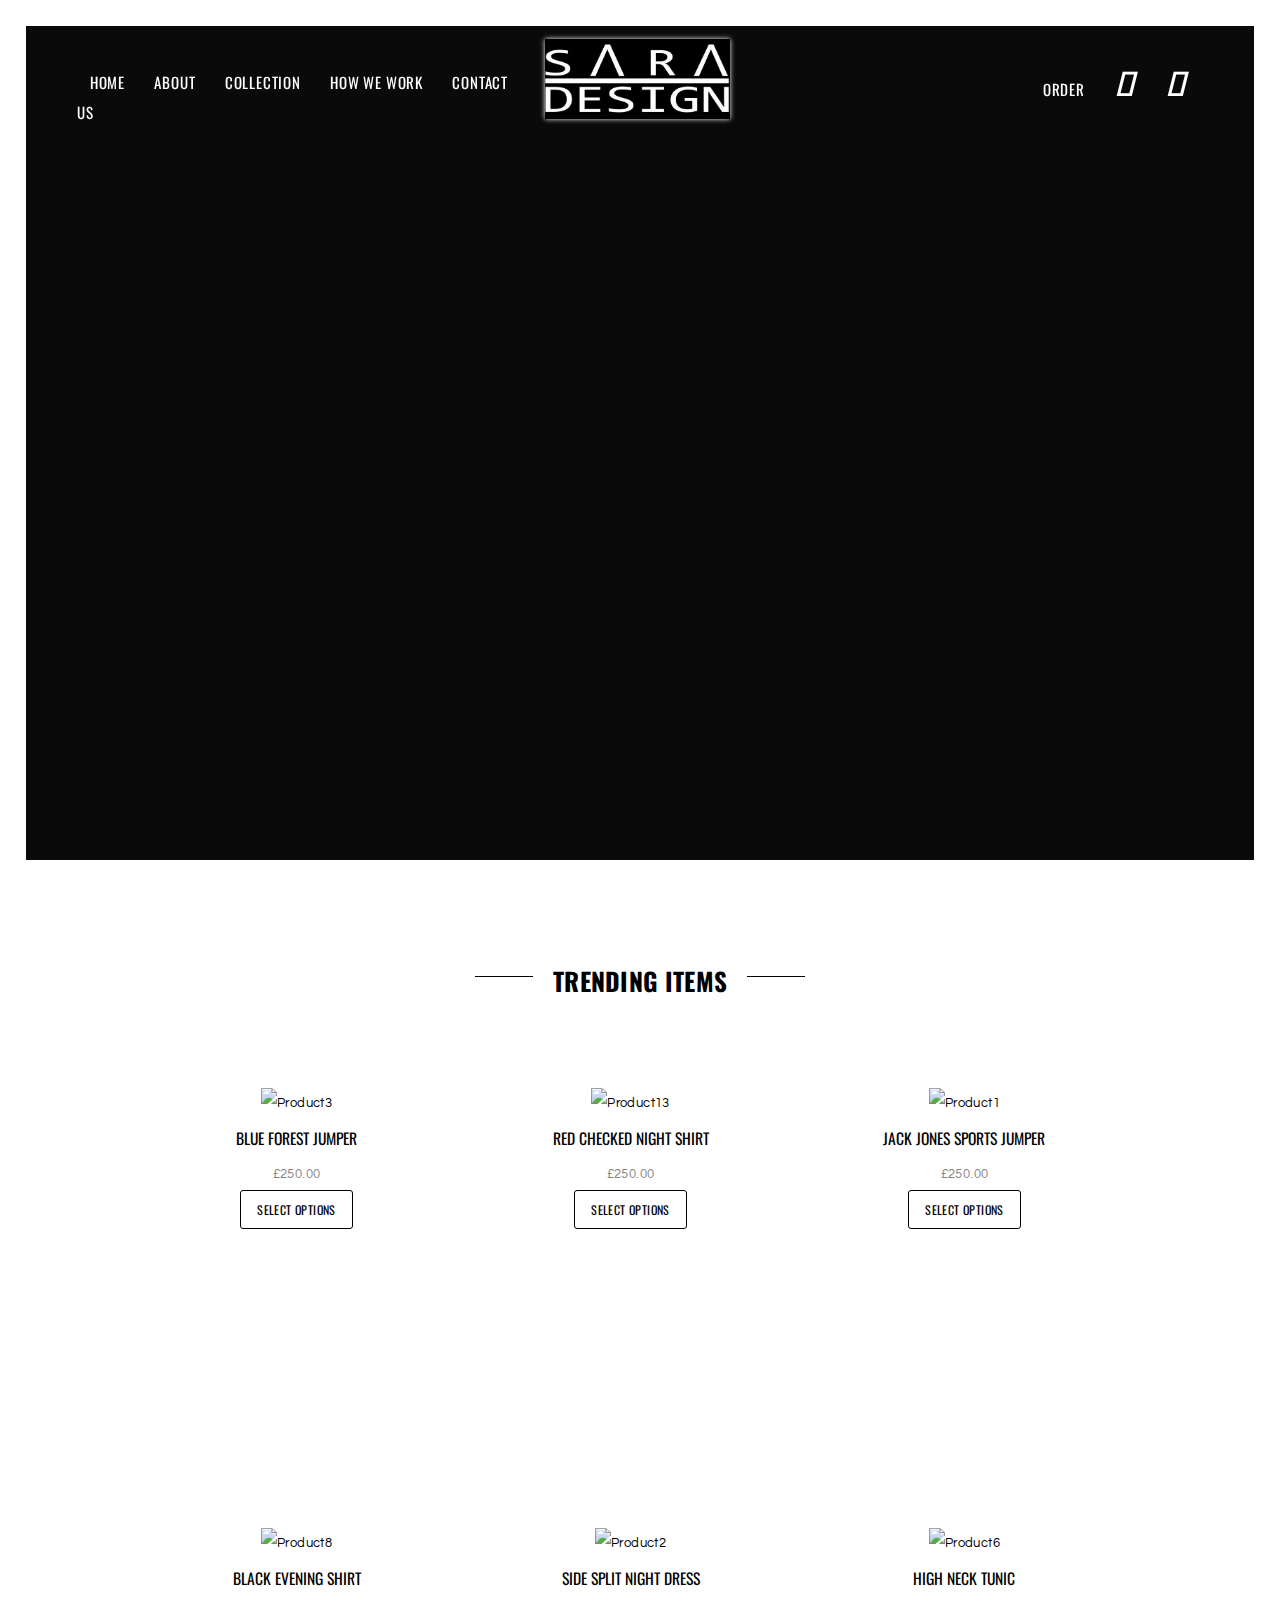
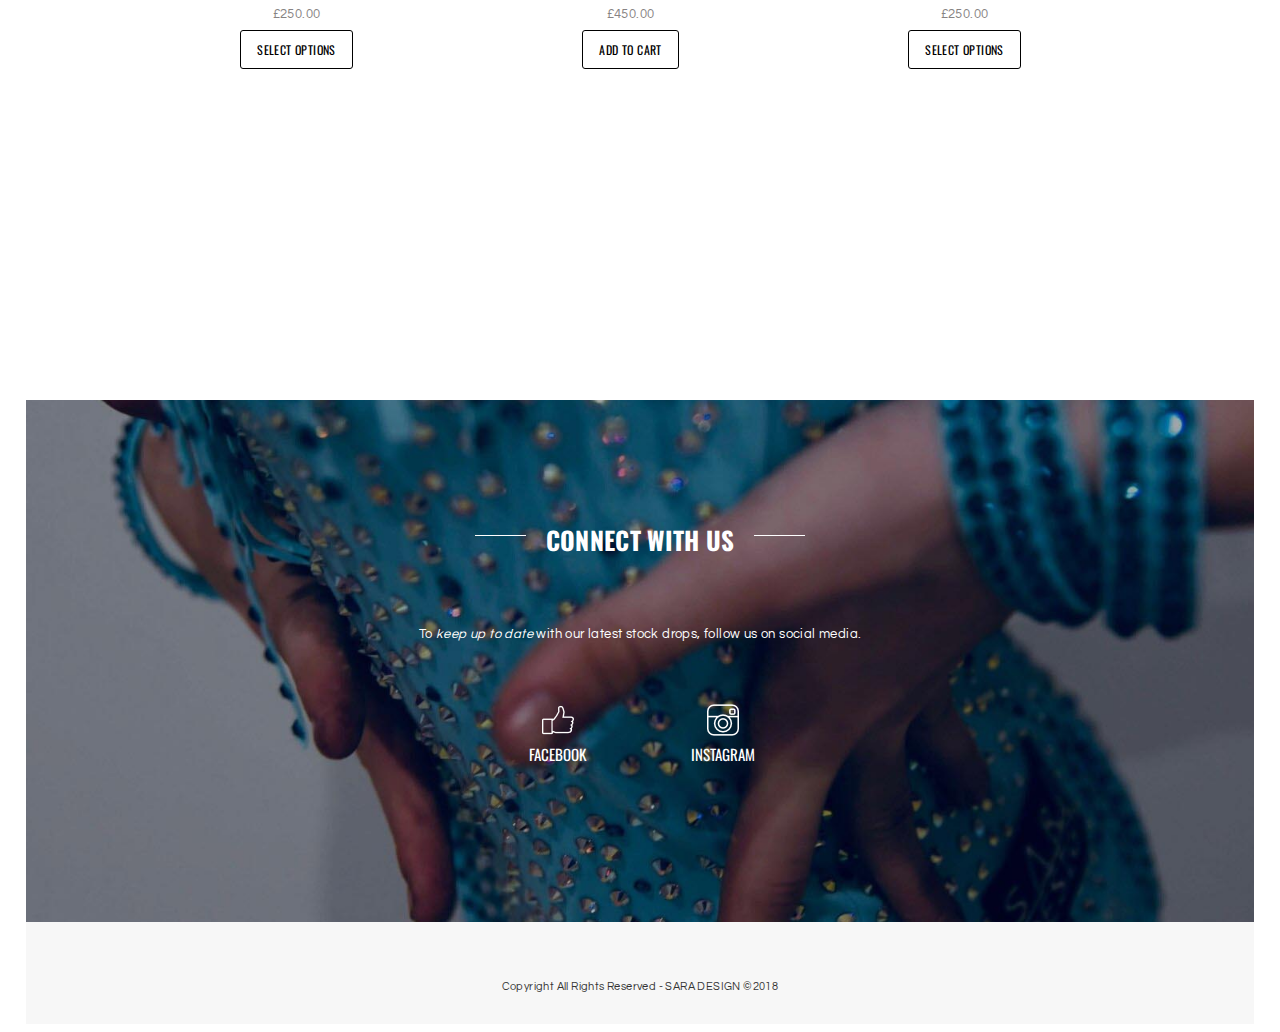
==== commit ce20ba30: "correction1" ====
--- a/index.html
+++ b/index.html
@@ -3,7 +3,7 @@
 <head>
 	<meta charset="UTF-8">
 	<meta name="viewport" content="width=device-width, initial-scale=1">
-	<title>Sara Design</title>
+	<title>SARA DESIGN</title>
 	<script defer src="https://use.fontawesome.com/releases/v5.0.10/js/all.js" integrity="sha384-slN8GvtUJGnv6ca26v8EzVaR9DC58QEwsIk9q1QXdCU8Yu8ck/tL/5szYlBbqmS+" crossorigin="anonymous"></script>
 	<style id='rs-plugin-settings-inline-css' type='text/css'>
 		#rs-demo-id {}
@@ -36,917 +36,918 @@
     </noscript>
 </head>
 <body class="home page page-id-14 page-template page-template-full-width-page-no-title page-template-full-width-page-no-title-php wpb-js-composer js-comp-ver-4.10 vc_responsive">
-<!-- MOBILE MENU -->
-<div class="mobile-menu menu-overlay hidden">
-	<div class="closeicon small"></div>
-	<h2>Menu</h2>
-	<div class="menu-main-menu-container">
-		<ul id="menu-main-menu" class="menu">
-			<li id="menu-item-856" class="menu-item menu-item-type-post_type menu-item-object-page current-menu-item page_item page-item-14 current_page_item menu-item-856">
-				<a href="index.html">Home</a>
-			</li>
-			<li id="menu-item-856" class="menu-item menu-item-type-post_type menu-item-object-page current-menu-item page_item page-item-14 current_page_item menu-item-856">
-				<a href="about.html">About</a>
-			</li>
-			<li id="menu-item-752" class="menu-item menu-item-type-custom menu-item-object-custom menu-item-has-children menu-item-752">
-				<a href="#">Collection</a>
-				<ul class="sub-menu">
-					<li class="menu-item menu-item-type-post_type menu-item-object-page current-menu-item page_item page-item-505 current_page_item menu-item-774">
-						<a href="collection.html">For men</a>
-					</li>
-					<li class="menu-item menu-item-type-post_type menu-item-object-page menu-item-772">
-						<a href="collection.html">For woman</a>
-					</li>
-				</ul>
-			</li>
-			<li class="menu-item menu-item-type-custom menu-item-object-custom menu-item-has-children menu-item-753">
-				<a href="howwework.html">How we work</a>
-			</li>
-			<li id="menu-item-753" class="menu-item menu-item-type-custom menu-item-object-custom menu-item-has-children menu-item-753">
-				<a href="contact.html">Contact us</a>
-			</li>
-		</ul>
+	<!-- MOBILE MENU -->
+	<div class="mobile-menu menu-overlay hidden">
+		<div class="closeicon small"></div>
+		<h2>Menu</h2>
+		<div class="menu-main-menu-container">
+			<ul id="menu-main-menu" class="menu">
+				<li id="menu-item-856" class="menu-item menu-item-type-post_type menu-item-object-page current-menu-item page_item page-item-14 current_page_item">
+					<a href="index.html">Home</a>
+				</li>
+				<li id="menu-item-856" class="menu-item menu-item-type-post_type menu-item-object-page current-menu-item page_item page-item-14 current_page_item">
+					<a href="about.html">About</a>
+				</li>
+				<li id="menu-item-752" class="menu-item menu-item-type-custom menu-item-object-custom menu-item-has-children menu-item-752">
+					<a href="#">Collection</a>
+					<ul class="sub-menu">
+						<li class="menu-item menu-item-type-post_type menu-item-object-page current-menu-item page_item page-item-505 current_page_item menu-item-774">
+							<a href="collection.html">For men</a>
+						</li>
+						<li class="menu-item menu-item-type-post_type menu-item-object-page menu-item-772">
+							<a href="collection.html">For woman</a>
+						</li>
+					</ul>
+				</li>
+				<li class="menu-item menu-item-type-custom menu-item-object-custom menu-item-has-children menu-item-753">
+					<a href="howwework.html">How we work</a>
+				</li>
+				<li id="menu-item-753" class="menu-item menu-item-type-custom menu-item-object-custom menu-item-has-children menu-item-753">
+					<a href="contact.html">Contact us</a>
+				</li>
+			</ul>
+		</div>
+		<div class="menu-woo-menu-container">
+			<ul id="menu-woo-menu" class="menu">
+				<li id="menu-item-760" class="menu-item menu-item-type-post_type menu-item-object-page menu-item-760">
+					<a href="order.html">Order</a>
+				</li>
+			</ul>
+		</div>
 	</div>
-	<div class="menu-woo-menu-container">
-		<ul id="menu-woo-menu" class="menu">
-			<li id="menu-item-760" class="menu-item menu-item-type-post_type menu-item-object-page menu-item-760">
-				<a href="order.html">Order</a>
-			</li>
-		</ul>
-	</div>
-</div>
-<!-- END MOBILE MENU -->
-<!-- HEADER -->
-<!-- HEADER LEFT-->
-<div id="page" class="hfeed site">
-<div class="site-header-fixed-background"></div>
-<header id="masthead" class="site-header">
-	<div class="header-left">
-		<nav id="site-navigation" class="main-navigation left">
-			<div class="menu-main-menu-container">
-				<ul id="primary-menu" class="menu">
-					<li class="menu-item menu-item-type-post_type menu-item-object-page current-menu-item page_item page-item-14 current_page_item menu-item-856">
-						<a href="index.html">Home</a>
-					</li>
-					<li id="menu-item-856" class="menu-item menu-item-type-post_type menu-item-object-page current-menu-item page_item page-item-14 current_page_item menu-item-856">
-						<a href="about.html">About</a>
-					</li>
-					<li class="menu-item menu-item-type-custom menu-item-object-custom menu-item-has-children menu-item-752">
-						<a href="collection.html">Collection</a>
-						<ul class="sub-menu">
-							<li class="menu-item menu-item-type-post_type menu-item-object-page current-menu-item page_item page-item-505 current_page_item menu-item-774">
-								<a href="collection.html">For men</a>
+	<!-- END MOBILE MENU -->
+	<!-- HEADER -->
+	<!-- HEADER LEFT-->
+	<div id="page" class="hfeed site">
+		<div class="site-header-fixed-background"></div>
+		<header id="masthead" class="site-header">
+			<div class="header-left">
+				<nav id="site-navigation" class="main-navigation left">
+					<div class="menu-main-menu-container">
+						<ul id="primary-menu" class="menu">
+							<li class="menu-item menu-item-type-post_type menu-item-object-page current-menu-item page_item page-item-14 current_page_item menu-item-856">
+								<a href="index.html">Home</a>
 							</li>
-							<li class="menu-item menu-item-type-post_type menu-item-object-page menu-item-772">
-								<a href="collection.html">For woman</a>
+							<li id="menu-item-856" class="menu-item menu-item-type-post_type menu-item-object-page current-menu-item page_item page-item-14 current_page_item">
+								<a href="about.html">About</a>
+							</li>
+							<li class="menu-item menu-item-type-custom menu-item-object-custom menu-item-has-children menu-item-752">
+								<a href="collection.html">Collection</a>
+								<ul class="sub-menu">
+									<li class="menu-item menu-item-type-post_type menu-item-object-page current-menu-item page_item page-item-505 current_page_item menu-item-774">
+										<a href="collection.html">For men</a>
+									</li>
+									<li class="menu-item menu-item-type-post_type menu-item-object-page menu-item-772">
+										<a href="collection.html">For woman</a>
+									</li>
+								</ul>
+							</li>
+							<li class="menu-item menu-item-type-custom menu-item-object-custom menu-item-has-children menu-item-753">	<a href="howwework.html">How we work</a>
+							</li>
+							<li class="menu-item menu-item-type-custom menu-item-object-custom menu-item-has-children menu-item-753">	<a href="contact.html">Contact us</a>
 							</li>
 						</ul>
-					</li>
-					<li class="menu-item menu-item-type-custom menu-item-object-custom menu-item-has-children menu-item-753">	<a href="howwework.html">How we work</a>
-					</li>
-					<li class="menu-item menu-item-type-custom menu-item-object-custom menu-item-has-children menu-item-753">	<a href="contact.html">Contact us</a>
-					</li>
-				</ul>
+					</div>
+				</nav>
 			</div>
-		</nav>
-	</div>
-	<!-- END HEADER LEFT-->
-	<!-- HEADER MIDDLE-->
-	<div class="header-middle">
-		<div class="site-logo">
-			<a href="index.html">
-				<img src="assets/img/logo-new.png" alt="logo" class="site-logo-image">
-			</a>
-		</div>
-	</div>
-	<!-- END HEADER MIDDLE-->
-	<!-- HEADER RIGHT-->
-	<div class="header-right">
-		<nav class="main-navigation right">
-			<div class="menu-woo-menu-container">
-				<ul id="menu-woo-menu-1" class="menu">
-					<li class="menu-item menu-item-type-post_type menu-item-object-page menu-item-771">
-						<a href="order.html">Order</a>
-					</li>
-					<li class="menu-item menu-item-type-post_type menu-item-object-page menu-item-771">
-						<a href="https://sk-sk.facebook.com/saradesigndance/" target="_blank" class="vc_single_image-wrapper   vc_box_border_grey">
-							<i class="fab fa-facebook-square fa-2x"></i>
-						</a>
-					</li>
-					<li class="menu-item menu-item-type-post_type menu-item-object-page menu-item-771">
-						<a href="https://www.instagram.com/saradesign_official/" target="_blank" class="vc_single_image-wrapper   vc_box_border_grey">
-							<i class="fab fa-instagram fa-2x"></i>
-						</a>
-					</li>
-				</ul>
+			<!-- END HEADER LEFT-->
+			<!-- HEADER MIDDLE-->
+			<div class="header-middle">
+				<div class="site-logo">
+					<a href="index.html">
+						<img src="assets/img/finallogo.jpg" alt="logo" class="site-logo-image">
+					</a>
+				</div>
 			</div>
-		</nav>
-	<!-- END HEADER RIGHT-->
+			<!-- END HEADER MIDDLE-->
+			<!-- HEADER RIGHT-->
+			<div class="header-right">
+					<nav class="main-navigation right">
+						<div class="menu-woo-menu-container">
+							<ul id="menu-woo-menu-1" class="menu">
+								<li class="menu-item menu-item-type-post_type menu-item-object-page menu-item-771">
+									<a href="order.html">Order</a>
+								</li>
+								<li class="menu-item menu-item-type-post_type menu-item-object-page menu-item-771">
+									<a href="https://sk-sk.facebook.com/saradesigndance/" target="_blank" class="faceb vc_single_image-wrapper   vc_box_border_grey">
+										<i class="fab fa-facebook-square fa-2x"></i>
+									</a>
+								</li>
+								<li class="menu-item menu-item-type-post_type menu-item-object-page menu-item-771">
+									<a href="https://www.instagram.com/saradesign_official/" target="_blank" class="instag vc_single_image-wrapper   vc_box_border_grey">
+										<i class="fab fa-instagram fa-2x"></i>
+									</a>
+								</li>
+							</ul>
+						</div>
+					</nav>
+				<!-- END HEADER RIGHT-->
+				<!-- END HEADER -->
+				<!-- MOBILE BURGER -->
+				<div class="menu-burger"></div>
+			</div>
+		</header>
 	<!-- END HEADER -->
-	<!-- MOBILE BURGER -->
-	<div class="menu-burger"></div>
-	</div>
-</header>
-<!-- END HEADER -->
-<!-- SITE CONTENT-->
-<div id="content" class="site-content">
-	<div id="fullwidth" class="content-area">
-		<main id="main" class="site-main">
-			<article id="post-14" class="post-14 page type-page status-publish hentry">
-				<div class="entry-content">
-					<!-- SLIDER -->
-					<div data-vc-full-width="true" data-vc-full-width-init="false" data-vc-stretch-content="true" class="vc_row wpb_row vc_row-fluid vc_custom_1450741874460">
-						<div class="wpb_column vc_column_container vc_col-sm-12">
-							<div class="vc_column-inner ">
-								<div class="wpb_wrapper">
-									<div class="wpb_revslider_element wpb_content_element">
-										<link href="http://fonts.googleapis.com/css?family=Raleway:800,500" rel="stylesheet" property="stylesheet" type="text/css" media="all" />
-										<link href="http://fonts.googleapis.com/css?family=Oswald:700,800" rel="stylesheet" property="stylesheet" type="text/css" media="all" />
-										<link href="http://fonts.googleapis.com/css?family=Roboto:300,500" rel="stylesheet" property="stylesheet" type="text/css" media="all" />
-										<link href="http://fonts.googleapis.com/css?family=Raleway:500" rel="stylesheet" property="stylesheet" type="text/css" media="all" />
-										<div id="rev_slider_10_1_wrapper" class="rev_slider_wrapper fullscreen-container" style="background-color:#0a0a0a;padding:0px;">
-											<!-- START REVOLUTION SLIDER 5.1.6 fullscreen mode -->
-											<div id="rev_slider_10_1" class="rev_slider fullscreenbanner" style="display:none;" data-version="5.1.6">
-											<!-- SLIDE  -->
-												<ul>
-													<li data-index="rs-18" data-transition="papercut" data-slotamount="default" data-hideafterloop="0" data-hideslideonmobile="off"  data-easein="default" data-easeout="default" data-masterspeed="default"  data-thumb="http://demo.elusivethemes.com/outlaw/wp-content/uploads/2016/01/Bearded-Man4-e1455741072656-100x50.jpg"  data-rotate="0"  data-fstransition="fade" data-fsmasterspeed="1500" data-fsslotamount="7" data-saveperformance="off"  data-title="Big &amp; Bold" data-param1="" data-param2="" data-param3="" data-param4="" data-param5="" data-param6="" data-param7="" data-param8="" data-param9="" data-param10="" data-description="">
-														<!-- MAIN IMAGE -->
-														<img src="assets/img/Bearded-Man4-e1455741072656.jpg"  alt=""  width="1600" height="839" data-bgposition="center top" data-bgfit="cover" data-bgrepeat="no-repeat" data-bgparallax="10" class="rev-slidebg" data-no-retina>
-														<!-- LAYERS -->
-														<!-- LAYER NR. 1 -->
-														<div class="tp-caption tp-shape tp-shapewrapper  "
-														id="slide-18-layer-11"
-														data-x="['center','center','center','center']" data-hoffset="['0','0','0','0']"
-														data-y="['bottom','bottom','bottom','bottom']" data-voffset="['0','0','0','0']"
-														data-width="full"
-														data-height="['400','400','400','550']"
-														data-whitespace="nowrap"
-														data-transform_idle="o:1;"
-														data-transform_in="opacity:0;s:1500;e:Power2.easeInOut;"
-														data-transform_out="opacity:0;s:1000;s:1000;"
-														data-start="0"
-														data-basealign="slide"
-														data-responsive_offset="off"
-														data-responsive="off"
-														style="z-index: 5;background-color:rgba(0, 0, 0, 0.50);border-color:rgba(0, 0, 0, 0);background:linear-gradient(to bottom,  rgba(0,0,0,0) 0%,rgba(0,0,0,0.45) 100%);cursor:default;">
-														</div>
-														<!-- LAYER NR. 2 -->
-														<div class="tp-caption BigBold-Title   tp-resizeme"
-														id="slide-18-layer-1"
-														data-x="['left','left','left','left']" data-hoffset="['100','50','30','17']"
-														data-y="['bottom','bottom','bottom','bottom']" data-voffset="['160','110','180','160']"
-														data-fontsize="['110','100','70','60']"
-														data-lineheight="['100','90','60','60']"
-														data-fontweight="['700','800','800','800']"
-														data-width="['none','none','none','400']"
-														data-height="none"
-														data-whitespace="['nowrap','nowrap','nowrap','normal']"
-														data-transform_idle="o:1;"
-														data-transform_in="y:[100%];z:0;rX:0deg;rY:0;rZ:0;sX:1;sY:1;skX:0;skY:0;opacity:0;s:1500;e:Power3.easeInOut;"
-														data-transform_out="y:[100%];s:1000;e:Power2.easeInOut;s:1000;e:Power2.easeInOut;"
-														data-mask_in="x:0px;y:[100%];s:inherit;e:inherit;"
-														data-mask_out="x:inherit;y:inherit;s:inherit;e:inherit;"
-														data-start="500"
-														data-splitin="none"
-														data-splitout="none"
-														data-basealign="slide"
-														data-responsive_offset="off"
-														style="z-index: 6; white-space: nowrap; font-weight: 700;font-family:Oswald;">SARA DESIGN
-														</div>
-														<!-- LAYER NR. 3 -->
-														<div class="tp-caption BigBold-SubTitle  "
-														id="slide-18-layer-4"
-														data-x="['left','left','left','left']" data-hoffset="['107','55','33','20']"
-														data-y="['bottom','bottom','bottom','bottom']" data-voffset="['73','1','74','58']"
-														data-fontsize="['15','15','15','13']"
-														data-lineheight="['24','24','24','20']"
-														data-fontweight="['300','500','500','500']"
-														data-width="['410','410','410','280']"
-														data-height="['60','100','100','100']"
-														data-whitespace="normal"
-														data-transform_idle="o:1;"
-														data-transform_in="y:[100%];z:0;rX:0deg;rY:0;rZ:0;sX:1;sY:1;skX:0;skY:0;opacity:0;s:1500;e:Power3.easeInOut;"
-														data-transform_out="y:50px;opacity:0;s:1000;e:Power2.easeInOut;s:1000;e:Power2.easeInOut;"
-														data-start="650"
-														data-splitin="none"
-														data-splitout="none"
-														data-basealign="slide"
-														data-responsive_offset="off"
-														data-responsive="off"
-														style="z-index: 7; min-width: 410px; max-width: 410px; max-width: 60px; max-width: 60px; white-space: normal; font-weight: 300; color: rgba(255, 255, 255, 0.90);font-family:Roboto;">Lorem Ipsum is simply dummy text of the printing and typesetting industry. Lorem Ipsum has been the industry's standard dummy text ever since the 1500s
-														</div>
-														<!-- LAYER NR. 4 -->
-														<div class="tp-caption BigBold-Button rev-btn "
-														id="slide-18-layer-7"
-														data-x="['left','left','left','left']" data-hoffset="['514','480','30','20']"
-														data-y="['bottom','bottom','bottom','bottom']" data-voffset="['83','50','30','20']"
-														data-width="none"
-														data-height="none"
-														data-whitespace="nowrap"
-														data-transform_idle="o:1;"
-														data-transform_hover="o:1;rX:0;rY:0;rZ:0;z:0;s:300;e:Power1.easeInOut;"
-														data-style_hover="c:rgba(255, 255, 255, 1.00);bc:rgba(255, 255, 255, 1.00);bs:solid;"
-														data-transform_in="y:[100%];z:0;rX:0deg;rY:0;rZ:0;sX:1;sY:1;skX:0;skY:0;opacity:0;s:1500;e:Power3.easeInOut;"
-														data-transform_out="y:50px;opacity:0;s:1000;e:Power2.easeInOut;s:1000;e:Power2.easeInOut;"
-														data-start="650"
-														data-splitin="none"
-														data-splitout="none"
-														data-actions='[{"event":"click","action":"scrollbelow","offset":"px"}]'
-														data-basealign="slide"
-														data-responsive_offset="off"
-														data-responsive="off"
-														style="z-index: 8; white-space: nowrap;border-color:rgba(255, 255, 255, 0.25);border-style:none;outline:none;box-shadow:none;box-sizing:border-box;-moz-box-sizing:border-box;-webkit-box-sizing:border-box;cursor:pointer;">START SHOPPING
-														</div>
+	<!-- SITE CONTENT-->
+	<div id="content" class="site-content">
+		<div id="fullwidth" class="content-area">
+			<main id="main" class="site-main">
+				<article id="post-14" class="post-14 page type-page status-publish hentry">
+					<div class="entry-content">
+						<!-- SLIDER -->
+						<div data-vc-full-width="true" data-vc-full-width-init="false" data-vc-stretch-content="true" class="vc_row wpb_row vc_row-fluid vc_custom_1450741874460">
+							<div class="wpb_column vc_column_container vc_col-sm-12">
+								<div class="vc_column-inner ">
+									<div class="wpb_wrapper">
+										<div class="wpb_revslider_element wpb_content_element">
+											<link href="http://fonts.googleapis.com/css?family=Raleway:800,500" rel="stylesheet" property="stylesheet" type="text/css" media="all" />
+											<link href="http://fonts.googleapis.com/css?family=Oswald:700,800" rel="stylesheet" property="stylesheet" type="text/css" media="all" />
+											<link href="http://fonts.googleapis.com/css?family=Roboto:300,500" rel="stylesheet" property="stylesheet" type="text/css" media="all" />
+											<link href="http://fonts.googleapis.com/css?family=Raleway:500" rel="stylesheet" property="stylesheet" type="text/css" media="all" />
+											<div id="rev_slider_10_1_wrapper" class="rev_slider_wrapper fullscreen-container" style="background-color:#0a0a0a;padding:0px;">
+												<!-- START REVOLUTION SLIDER 5.1.6 fullscreen mode -->
+												<div id="rev_slider_10_1" class="rev_slider fullscreenbanner" style="display:none;" data-version="5.1.6">
+												<!-- SLIDE  -->
+													<ul>
+														<li data-index="rs-18" data-transition="papercut" data-slotamount="default" data-hideafterloop="0" data-hideslideonmobile="off"  data-easein="default" data-easeout="default" data-masterspeed="default"  data-thumb="http://demo.elusivethemes.com/outlaw/wp-content/uploads/2016/01/Bearded-Man4-e1455741072656-100x50.jpg"  data-rotate="0"  data-fstransition="fade" data-fsmasterspeed="1500" data-fsslotamount="7" data-saveperformance="off"  data-title="Big &amp; Bold" data-param1="" data-param2="" data-param3="" data-param4="" data-param5="" data-param6="" data-param7="" data-param8="" data-param9="" data-param10="" data-description="">
+															<!-- MAIN IMAGE -->
+															<img src="assets/img/slider7.jpg"  alt=""  width="1600" height="839" data-bgposition="center top" data-bgfit="cover" data-bgrepeat="no-repeat" data-bgparallax="10" class="rev-slidebg" data-no-retina>
+															<!-- LAYERS -->
+															<!-- LAYER NR. 1 -->
+															<div class="tp-caption tp-shape tp-shapewrapper  "
+															id="slide-18-layer-11"
+															data-x="['center','center','center','center']" data-hoffset="['0','0','0','0']"
+															data-y="['bottom','bottom','bottom','bottom']" data-voffset="['0','0','0','0']"
+															data-width="full"
+															data-height="['400','400','400','550']"
+															data-whitespace="nowrap"
+															data-transform_idle="o:1;"
+															data-transform_in="opacity:0;s:1500;e:Power2.easeInOut;"
+															data-transform_out="opacity:0;s:1000;s:1000;"
+															data-start="0"
+															data-basealign="slide"
+															data-responsive_offset="off"
+															data-responsive="off"
+															style="z-index: 5;background-color:rgba(0, 0, 0, 0.50);border-color:rgba(0, 0, 0, 0);background:linear-gradient(to bottom,  rgba(0,0,0,0) 0%,rgba(0,0,0,0.45) 100%);cursor:default;">
+															</div>
+															<!-- LAYER NR. 2 -->
+															<div class="tp-caption BigBold-Title   tp-resizeme"
+															id="slide-18-layer-1"
+															data-x="['left','left','left','left']" data-hoffset="['100','50','30','17']"
+															data-y="['bottom','bottom','bottom','bottom']" data-voffset="['160','110','180','160']"
+															data-fontsize="['110','100','70','60']"
+															data-lineheight="['100','90','60','60']"
+															data-fontweight="['700','800','800','800']"
+															data-width="['none','none','none','400']"
+															data-height="none"
+															data-whitespace="['nowrap','nowrap','nowrap','normal']"
+															data-transform_idle="o:1;"
+															data-transform_in="y:[100%];z:0;rX:0deg;rY:0;rZ:0;sX:1;sY:1;skX:0;skY:0;opacity:0;s:1500;e:Power3.easeInOut;"
+															data-transform_out="y:[100%];s:1000;e:Power2.easeInOut;s:1000;e:Power2.easeInOut;"
+															data-mask_in="x:0px;y:[100%];s:inherit;e:inherit;"
+															data-mask_out="x:inherit;y:inherit;s:inherit;e:inherit;"
+															data-start="500"
+															data-splitin="none"
+															data-splitout="none"
+															data-basealign="slide"
+															data-responsive_offset="off"
+															style="z-index: 6; white-space: nowrap; font-weight: 700;font-family:Oswald;">SARA DESIGN
+															</div>
+															<!-- LAYER NR. 3 -->
+															<div class="tp-caption BigBold-SubTitle  "
+															id="slide-18-layer-4"
+															data-x="['left','left','left','left']" data-hoffset="['107','55','33','20']"
+															data-y="['bottom','bottom','bottom','bottom']" data-voffset="['73','1','74','58']"
+															data-fontsize="['15','15','15','13']"
+															data-lineheight="['24','24','24','20']"
+															data-fontweight="['300','500','500','500']"
+															data-width="['410','410','410','280']"
+															data-height="['60','100','100','100']"
+															data-whitespace="normal"
+															data-transform_idle="o:1;"
+															data-transform_in="y:[100%];z:0;rX:0deg;rY:0;rZ:0;sX:1;sY:1;skX:0;skY:0;opacity:0;s:1500;e:Power3.easeInOut;"
+															data-transform_out="y:50px;opacity:0;s:1000;e:Power2.easeInOut;s:1000;e:Power2.easeInOut;"
+															data-start="650"
+															data-splitin="none"
+															data-splitout="none"
+															data-basealign="slide"
+															data-responsive_offset="off"
+															data-responsive="off"
+															style="z-index: 7; min-width: 410px; max-width: 410px; max-width: 60px; max-width: 60px; white-space: normal; font-weight: 300; color: rgba(255, 255, 255, 0.90);font-family:Roboto;">Lorem Ipsum is simply dummy text of the printing and typesetting industry. Lorem Ipsum has been the industry's standard dummy text ever since the 1500s
+															</div>
+															<!-- LAYER NR. 4 -->
+															<div class="tp-caption BigBold-Button rev-btn "
+															id="slide-18-layer-7"
+															data-x="['left','left','left','left']" data-hoffset="['514','480','30','20']"
+															data-y="['bottom','bottom','bottom','bottom']" data-voffset="['83','50','30','20']"
+															data-width="none"
+															data-height="none"
+															data-whitespace="nowrap"
+															data-transform_idle="o:1;"
+															data-transform_hover="o:1;rX:0;rY:0;rZ:0;z:0;s:300;e:Power1.easeInOut;"
+															data-style_hover="c:rgba(255, 255, 255, 1.00);bc:rgba(255, 255, 255, 1.00);bs:solid;"
+															data-transform_in="y:[100%];z:0;rX:0deg;rY:0;rZ:0;sX:1;sY:1;skX:0;skY:0;opacity:0;s:1500;e:Power3.easeInOut;"
+															data-transform_out="y:50px;opacity:0;s:1000;e:Power2.easeInOut;s:1000;e:Power2.easeInOut;"
+															data-start="650"
+															data-splitin="none"
+															data-splitout="none"
+															data-actions='[{"event":"click","action":"scrollbelow","offset":"px"}]'
+															data-basealign="slide"
+															data-responsive_offset="off"
+															data-responsive="off"
+															style="z-index: 8; white-space: nowrap;border-color:rgba(255, 255, 255, 0.25);border-style:none;outline:none;box-shadow:none;box-sizing:border-box;-moz-box-sizing:border-box;-webkit-box-sizing:border-box;cursor:pointer;">START SHOPPING
+															</div>
 
-													</li>
+														</li>
 
-													<!-- SLIDE 2  -->
-													<li data-index="rs-29" data-transition="papercut" data-slotamount="default" data-hideafterloop="0" data-hideslideonmobile="off"  data-easein="default" data-easeout="default" data-masterspeed="default"  data-thumb="http://demo.elusivethemes.com/outlaw/wp-content/uploads/2016/01/youth1-1-e1455741131342-100x50.jpg"  data-rotate="0"  data-saveperformance="off"  data-title="Big &amp; Bold" data-param1="" data-param2="" data-param3="" data-param4="" data-param5="" data-param6="" data-param7="" data-param8="" data-param9="" data-param10="" data-description="">
-														<!-- MAIN IMAGE -->
-														<img src="assets/img/youth1-1-e1455741131342.jpg"  alt=""  width="1600" height="956" data-bgposition="center top" data-bgfit="cover" data-bgrepeat="no-repeat" data-bgparallax="10" class="rev-slidebg" data-no-retina>
-														<!-- LAYERS -->
-														<!-- LAYER NR. 1 -->
-														<div class="tp-caption tp-shape tp-shapewrapper  "
-														id="slide-29-layer-11"
-														data-x="['center','center','center','center']" data-hoffset="['0','0','0','0']"
-														data-y="['bottom','bottom','bottom','bottom']" data-voffset="['0','0','0','0']"
-														data-width="full"
-														data-height="['400','400','400','550']"
-														data-whitespace="nowrap"
-														data-transform_idle="o:1;"
-														data-transform_in="opacity:0;s:1500;e:Power2.easeInOut;"
-														data-transform_out="opacity:0;s:1000;s:1000;"
-														data-start="0"
-														data-basealign="slide"
-														data-responsive_offset="off"
-														data-responsive="off"
-														style="z-index: 5;background-color:rgba(0, 0, 0, 0.50);border-color:rgba(0, 0, 0, 0);background:linear-gradient(to bottom,  rgba(0,0,0,0) 0%,rgba(0,0,0,0.45) 100%);cursor:default;">
-														</div>
-														<!-- LAYER NR. 2 -->
-														<div class="tp-caption BigBold-Title   tp-resizeme"
-														id="slide-29-layer-1"
-														data-x="['left','left','left','left']" data-hoffset="['101','50','30','17']"
-														data-y="['bottom','bottom','bottom','bottom']" data-voffset="['160','110','180','160']"
-														data-fontsize="['110','100','70','60']"
-														data-lineheight="['100','90','60','60']"
-														data-fontweight="['700','800','800','800']"
-														data-width="['none','none','none','400']"
-														data-height="none"
-														data-whitespace="['nowrap','nowrap','nowrap','normal']"
-														data-transform_idle="o:1;"
-														data-transform_in="y:[100%];z:0;rX:0deg;rY:0;rZ:0;sX:1;sY:1;skX:0;skY:0;opacity:0;s:1500;e:Power3.easeInOut;"
-														data-transform_out="y:[100%];s:1000;e:Power2.easeInOut;s:1000;e:Power2.easeInOut;"
-														data-mask_in="x:0px;y:[100%];s:inherit;e:inherit;"
-														data-mask_out="x:inherit;y:inherit;s:inherit;e:inherit;"
-														data-start="500"
-														data-splitin="none"
-														data-splitout="none"
-														data-basealign="slide"
-														data-responsive_offset="off"
-														style="z-index: 6; white-space: nowrap; font-weight: 700;font-family:Oswald;">SARA DESIGN
-														</div>
-														<!-- LAYER NR. 3 -->
-														<div class="tp-caption BigBold-SubTitle  "
-														id="slide-29-layer-4"
-														data-x="['left','left','left','left']" data-hoffset="['107','55','33','20']"
-														data-y="['bottom','bottom','bottom','bottom']" data-voffset="['73','1','74','58']"
-														data-fontsize="['15','15','15','13']"
-														data-lineheight="['24','24','24','20']"
-														data-fontweight="['300','500','500','500']"
-														data-width="['410','410','410','280']"
-														data-height="['60','100','100','100']"
-														data-whitespace="normal"
-														data-transform_idle="o:1;"
-														data-transform_in="y:[100%];z:0;rX:0deg;rY:0;rZ:0;sX:1;sY:1;skX:0;skY:0;opacity:0;s:1500;e:Power3.easeInOut;"
-														data-transform_out="y:50px;opacity:0;s:1000;e:Power2.easeInOut;s:1000;e:Power2.easeInOut;"
-														data-start="650"
-														data-splitin="none"
-														data-splitout="none"
-														data-basealign="slide"
-														data-responsive_offset="off"
-														data-responsive="off"
-														style="z-index: 7; min-width: 410px; max-width: 410px; max-width: 60px; max-width: 60px; white-space: normal; font-weight: 300; color: rgba(255, 255, 255, 0.90);font-family:Roboto;">Lorem Ipsum is simply dummy text of the printing and typesetting industry. Lorem Ipsum has been the industry's standard dummy text ever since the 1500s
-														</div>
-														<!-- LAYER NR. 4 -->
-														<div class="tp-caption BigBold-Button rev-btn "
-														id="slide-29-layer-7"
-														data-x="['left','left','left','left']" data-hoffset="['514','480','30','20']"
-														data-y="['bottom','bottom','bottom','bottom']" data-voffset="['83','50','30','20']"
-														data-width="none"
-														data-height="none"
-														data-whitespace="nowrap"
-														data-transform_idle="o:1;"
-														data-transform_hover="o:1;rX:0;rY:0;rZ:0;z:0;s:300;e:Power1.easeInOut;"
-														data-style_hover="c:rgba(255, 255, 255, 1.00);bc:rgba(255, 255, 255, 1.00);bs:solid;"
-														data-transform_in="y:[100%];z:0;rX:0deg;rY:0;rZ:0;sX:1;sY:1;skX:0;skY:0;opacity:0;s:1500;e:Power3.easeInOut;"
-														data-transform_out="y:50px;opacity:0;s:1000;e:Power2.easeInOut;s:1000;e:Power2.easeInOut;"
-														data-start="650"
-														data-splitin="none"
-														data-splitout="none"
-														data-actions='[{"event":"click","action":"scrollbelow","offset":"px"}]'
-														data-basealign="slide"
-														data-responsive_offset="off"
-														data-responsive="off"
-														style="z-index: 8; white-space: nowrap;border-color:rgba(255, 255, 255, 0.25);border-style:none;outline:none;box-shadow:none;box-sizing:border-box;-moz-box-sizing:border-box;-webkit-box-sizing:border-box;cursor:pointer;">START SHOPPING
-														</div>
-													</li>
+														<!-- SLIDE 2  -->
+														<li data-index="rs-29" data-transition="papercut" data-slotamount="default" data-hideafterloop="0" data-hideslideonmobile="off"  data-easein="default" data-easeout="default" data-masterspeed="default"  data-thumb="http://demo.elusivethemes.com/outlaw/wp-content/uploads/2016/01/youth1-1-e1455741131342-100x50.jpg"  data-rotate="0"  data-saveperformance="off"  data-title="Big &amp; Bold" data-param1="" data-param2="" data-param3="" data-param4="" data-param5="" data-param6="" data-param7="" data-param8="" data-param9="" data-param10="" data-description="">
+															<!-- MAIN IMAGE -->
+															<img src="assets/img/slider4.jpeg"  alt=""  width="1600" height="956" data-bgposition="center top" data-bgfit="cover" data-bgrepeat="no-repeat" data-bgparallax="10" class="rev-slidebg" data-no-retina>
+															<!-- LAYERS -->
+															<!-- LAYER NR. 1 -->
+															<div class="tp-caption tp-shape tp-shapewrapper  "
+															id="slide-29-layer-11"
+															data-x="['center','center','center','center']" data-hoffset="['0','0','0','0']"
+															data-y="['bottom','bottom','bottom','bottom']" data-voffset="['0','0','0','0']"
+															data-width="full"
+															data-height="['400','400','400','550']"
+															data-whitespace="nowrap"
+															data-transform_idle="o:1;"
+															data-transform_in="opacity:0;s:1500;e:Power2.easeInOut;"
+															data-transform_out="opacity:0;s:1000;s:1000;"
+															data-start="0"
+															data-basealign="slide"
+															data-responsive_offset="off"
+															data-responsive="off"
+															style="z-index: 5;background-color:rgba(0, 0, 0, 0.50);border-color:rgba(0, 0, 0, 0);background:linear-gradient(to bottom,  rgba(0,0,0,0) 0%,rgba(0,0,0,0.45) 100%);cursor:default;">
+															</div>
+															<!-- LAYER NR. 2 -->
+															<div class="tp-caption BigBold-Title   tp-resizeme"
+															id="slide-29-layer-1"
+															data-x="['left','left','left','left']" data-hoffset="['101','50','30','17']"
+															data-y="['bottom','bottom','bottom','bottom']" data-voffset="['160','110','180','160']"
+															data-fontsize="['110','100','70','60']"
+															data-lineheight="['100','90','60','60']"
+															data-fontweight="['700','800','800','800']"
+															data-width="['none','none','none','400']"
+															data-height="none"
+															data-whitespace="['nowrap','nowrap','nowrap','normal']"
+															data-transform_idle="o:1;"
+															data-transform_in="y:[100%];z:0;rX:0deg;rY:0;rZ:0;sX:1;sY:1;skX:0;skY:0;opacity:0;s:1500;e:Power3.easeInOut;"
+															data-transform_out="y:[100%];s:1000;e:Power2.easeInOut;s:1000;e:Power2.easeInOut;"
+															data-mask_in="x:0px;y:[100%];s:inherit;e:inherit;"
+															data-mask_out="x:inherit;y:inherit;s:inherit;e:inherit;"
+															data-start="500"
+															data-splitin="none"
+															data-splitout="none"
+															data-basealign="slide"
+															data-responsive_offset="off"
+															style="z-index: 6; white-space: nowrap; font-weight: 700;font-family:Oswald;">SARA DESIGN
+															</div>
+															<!-- LAYER NR. 3 -->
+															<div class="tp-caption BigBold-SubTitle  "
+															id="slide-29-layer-4"
+															data-x="['left','left','left','left']" data-hoffset="['107','55','33','20']"
+															data-y="['bottom','bottom','bottom','bottom']" data-voffset="['73','1','74','58']"
+															data-fontsize="['15','15','15','13']"
+															data-lineheight="['24','24','24','20']"
+															data-fontweight="['300','500','500','500']"
+															data-width="['410','410','410','280']"
+															data-height="['60','100','100','100']"
+															data-whitespace="normal"
+															data-transform_idle="o:1;"
+															data-transform_in="y:[100%];z:0;rX:0deg;rY:0;rZ:0;sX:1;sY:1;skX:0;skY:0;opacity:0;s:1500;e:Power3.easeInOut;"
+															data-transform_out="y:50px;opacity:0;s:1000;e:Power2.easeInOut;s:1000;e:Power2.easeInOut;"
+															data-start="650"
+															data-splitin="none"
+															data-splitout="none"
+															data-basealign="slide"
+															data-responsive_offset="off"
+															data-responsive="off"
+															style="z-index: 7; min-width: 410px; max-width: 410px; max-width: 60px; max-width: 60px; white-space: normal; font-weight: 300; color: rgba(255, 255, 255, 0.90);font-family:Roboto;">Lorem Ipsum is simply dummy text of the printing and typesetting industry. Lorem Ipsum has been the industry's standard dummy text ever since the 1500s
+															</div>
+															<!-- LAYER NR. 4 -->
+															<div class="tp-caption BigBold-Button rev-btn "
+															id="slide-29-layer-7"
+															data-x="['left','left','left','left']" data-hoffset="['514','480','30','20']"
+															data-y="['bottom','bottom','bottom','bottom']" data-voffset="['83','50','30','20']"
+															data-width="none"
+															data-height="none"
+															data-whitespace="nowrap"
+															data-transform_idle="o:1;"
+															data-transform_hover="o:1;rX:0;rY:0;rZ:0;z:0;s:300;e:Power1.easeInOut;"
+															data-style_hover="c:rgba(255, 255, 255, 1.00);bc:rgba(255, 255, 255, 1.00);bs:solid;"
+															data-transform_in="y:[100%];z:0;rX:0deg;rY:0;rZ:0;sX:1;sY:1;skX:0;skY:0;opacity:0;s:1500;e:Power3.easeInOut;"
+															data-transform_out="y:50px;opacity:0;s:1000;e:Power2.easeInOut;s:1000;e:Power2.easeInOut;"
+															data-start="650"
+															data-splitin="none"
+															data-splitout="none"
+															data-actions='[{"event":"click","action":"scrollbelow","offset":"px"}]'
+															data-basealign="slide"
+															data-responsive_offset="off"
+															data-responsive="off"
+															style="z-index: 8; white-space: nowrap;border-color:rgba(255, 255, 255, 0.25);border-style:none;outline:none;box-shadow:none;box-sizing:border-box;-moz-box-sizing:border-box;-webkit-box-sizing:border-box;cursor:pointer;">START SHOPPING
+															</div>
+														</li>
 
-													<!-- SLIDE 3 -->
-													<li data-index="rs-28" data-transition="papercut" data-slotamount="default" data-hideafterloop="0" data-hideslideonmobile="off"  data-easein="default" data-easeout="default" data-masterspeed="default"  data-thumb="http://demo.elusivethemes.com/outlaw/wp-content/uploads/2016/01/Girl-with-Attitude2-e1455741148172-100x50.jpg"  data-rotate="0"  data-saveperformance="off"  data-title="Big &amp; Bold" data-param1="" data-param2="" data-param3="" data-param4="" data-param5="" data-param6="" data-param7="" data-param8="" data-param9="" data-param10="" data-description="">
-														<!-- MAIN IMAGE -->
-														<img src="assets/img/Girl-with-Attitude2-e1455741148172.jpg"  alt=""  width="1600" height="936" data-bgposition="center top" data-bgfit="cover" data-bgrepeat="no-repeat" data-bgparallax="10" class="rev-slidebg" data-no-retina>
-														<!-- LAYERS -->
-														<!-- LAYER NR. 1 -->
-														<div class="tp-caption tp-shape tp-shapewrapper  "
-														id="slide-28-layer-11"
-														data-x="['center','center','center','center']" data-hoffset="['0','0','0','0']"
-														data-y="['bottom','bottom','bottom','bottom']" data-voffset="['0','0','0','0']"
-														data-width="full"
-														data-height="['400','400','400','550']"
-														data-whitespace="nowrap"
-														data-transform_idle="o:1;"
-														data-transform_in="opacity:0;s:1500;e:Power2.easeInOut;"
-														data-transform_out="opacity:0;s:1000;s:1000;"
-														data-start="0"
-														data-basealign="slide"
-														data-responsive_offset="off"
-														data-responsive="off"
-														style="z-index: 5;background-color:rgba(0, 0, 0, 0.50);border-color:rgba(0, 0, 0, 0);background:linear-gradient(to bottom,  rgba(0,0,0,0) 0%,rgba(0,0,0,0.45) 100%);cursor:default;">
-														</div>
-														<!-- LAYER NR. 2 -->
-														<div class="tp-caption BigBold-Title   tp-resizeme"
-														id="slide-28-layer-1"
-														data-x="['left','left','left','left']" data-hoffset="['100','50','30','17']"
-														data-y="['bottom','bottom','bottom','bottom']" data-voffset="['160','110','180','160']"
-														data-fontsize="['110','100','70','60']"
-														data-lineheight="['100','90','60','60']"
-														data-fontweight="['700','800','800','800']"
-														data-width="['none','none','none','400']"
-														data-height="none"
-														data-whitespace="['nowrap','nowrap','nowrap','normal']"
-														data-transform_idle="o:1;"
-														data-transform_in="y:[100%];z:0;rX:0deg;rY:0;rZ:0;sX:1;sY:1;skX:0;skY:0;opacity:0;s:1500;e:Power3.easeInOut;"
-														data-transform_out="y:[100%];s:1000;e:Power2.easeInOut;s:1000;e:Power2.easeInOut;"
-														data-mask_in="x:0px;y:[100%];s:inherit;e:inherit;"
-														data-mask_out="x:inherit;y:inherit;s:inherit;e:inherit;"
-														data-start="500"
-														data-splitin="none"
-														data-splitout="none"
-														data-basealign="slide"
-														data-responsive_offset="off"
-														style="z-index: 6; white-space: nowrap; font-weight: 700;font-family:Oswald;">SARA DESIGN
-														</div>
-														<!-- LAYER NR. 3 -->
-														<div class="tp-caption BigBold-SubTitle  "
-														id="slide-28-layer-4"
-														data-x="['left','left','left','left']" data-hoffset="['107','55','33','20']"
-														data-y="['bottom','bottom','bottom','bottom']" data-voffset="['73','1','74','58']"
-														data-fontsize="['15','15','15','13']"
-														data-lineheight="['24','24','24','20']"
-														data-fontweight="['300','500','500','500']"
-														data-width="['410','410','410','280']"
-														data-height="['60','100','100','100']"
-														data-whitespace="normal"
-														data-transform_idle="o:1;"
-														data-transform_in="y:[100%];z:0;rX:0deg;rY:0;rZ:0;sX:1;sY:1;skX:0;skY:0;opacity:0;s:1500;e:Power3.easeInOut;"
-														data-transform_out="y:50px;opacity:0;s:1000;e:Power2.easeInOut;s:1000;e:Power2.easeInOut;"
-														data-start="650"
-														data-splitin="none"
-														data-splitout="none"
-														data-basealign="slide"
-														data-responsive_offset="off"
-														data-responsive="off"
-														style="z-index: 7; min-width: 410px; max-width: 410px; max-width: 60px; max-width: 60px; white-space: normal; font-weight: 300; color: rgba(255, 255, 255, 0.90);font-family:Roboto;">Lorem Ipsum is simply dummy text of the printing and typesetting industry. Lorem Ipsum has been the industry's standard dummy text ever since the 1500s
-														</div>
-														<!-- LAYER NR. 4 -->
-														<div class="tp-caption BigBold-Button rev-btn "
-														id="slide-28-layer-7"
-														data-x="['left','left','left','left']" data-hoffset="['514','480','30','20']"
-														data-y="['bottom','bottom','bottom','bottom']" data-voffset="['83','50','30','20']"
-														data-width="none"
-														data-height="none"
-														data-whitespace="nowrap"
-														data-transform_idle="o:1;"
-														data-transform_hover="o:1;rX:0;rY:0;rZ:0;z:0;s:300;e:Power1.easeInOut;"
-														data-style_hover="c:rgba(255, 255, 255, 1.00);bc:rgba(255, 255, 255, 1.00);bs:solid;"
-														data-transform_in="y:[100%];z:0;rX:0deg;rY:0;rZ:0;sX:1;sY:1;skX:0;skY:0;opacity:0;s:1500;e:Power3.easeInOut;"
-														data-transform_out="y:50px;opacity:0;s:1000;e:Power2.easeInOut;s:1000;e:Power2.easeInOut;"
-														data-start="650"
-														data-splitin="none"
-														data-splitout="none"
-														data-actions='[{"event":"click","action":"scrollbelow","offset":"px"}]'
-														data-basealign="slide"
-														data-responsive_offset="off"
-														data-responsive="off"
-														style="z-index: 8; white-space: nowrap;border-color:rgba(255, 255, 255, 0.25);border-style:none;outline:none;box-shadow:none;box-sizing:border-box;-moz-box-sizing:border-box;-webkit-box-sizing:border-box;cursor:pointer;">START SHOPPING
-														</div>
-													</li>
-												</ul>
-												<!-- SLIDER TIMER -->
-												<div class="tp-bannertimer tp-bottom" style="visibility: hidden !important;"></div>
+														<!-- SLIDE 3 -->
+														<li data-index="rs-28" data-transition="papercut" data-slotamount="default" data-hideafterloop="0" data-hideslideonmobile="off"  data-easein="default" data-easeout="default" data-masterspeed="default"  data-thumb="http://demo.elusivethemes.com/outlaw/wp-content/uploads/2016/01/Girl-with-Attitude2-e1455741148172-100x50.jpg"  data-rotate="0"  data-saveperformance="off"  data-title="Big &amp; Bold" data-param1="" data-param2="" data-param3="" data-param4="" data-param5="" data-param6="" data-param7="" data-param8="" data-param9="" data-param10="" data-description="">
+															<!-- MAIN IMAGE -->
+															<img src="assets/img/slider2.jpeg"  alt=""  width="1600" height="936" data-bgposition="center top" data-bgfit="cover" data-bgrepeat="no-repeat" data-bgparallax="10" class="rev-slidebg" data-no-retina>
+															<!-- LAYERS -->
+															<!-- LAYER NR. 1 -->
+															<div class="tp-caption tp-shape tp-shapewrapper  "
+															id="slide-28-layer-11"
+															data-x="['center','center','center','center']" data-hoffset="['0','0','0','0']"
+															data-y="['bottom','bottom','bottom','bottom']" data-voffset="['0','0','0','0']"
+															data-width="full"
+															data-height="['400','400','400','550']"
+															data-whitespace="nowrap"
+															data-transform_idle="o:1;"
+															data-transform_in="opacity:0;s:1500;e:Power2.easeInOut;"
+															data-transform_out="opacity:0;s:1000;s:1000;"
+															data-start="0"
+															data-basealign="slide"
+															data-responsive_offset="off"
+															data-responsive="off"
+															style="z-index: 5;background-color:rgba(0, 0, 0, 0.50);border-color:rgba(0, 0, 0, 0);background:linear-gradient(to bottom,  rgba(0,0,0,0) 0%,rgba(0,0,0,0.45) 100%);cursor:default;">
+															</div>
+															<!-- LAYER NR. 2 -->
+															<div class="tp-caption BigBold-Title   tp-resizeme"
+															id="slide-28-layer-1"
+															data-x="['left','left','left','left']" data-hoffset="['100','50','30','17']"
+															data-y="['bottom','bottom','bottom','bottom']" data-voffset="['160','110','180','160']"
+															data-fontsize="['110','100','70','60']"
+															data-lineheight="['100','90','60','60']"
+															data-fontweight="['700','800','800','800']"
+															data-width="['none','none','none','400']"
+															data-height="none"
+															data-whitespace="['nowrap','nowrap','nowrap','normal']"
+															data-transform_idle="o:1;"
+															data-transform_in="y:[100%];z:0;rX:0deg;rY:0;rZ:0;sX:1;sY:1;skX:0;skY:0;opacity:0;s:1500;e:Power3.easeInOut;"
+															data-transform_out="y:[100%];s:1000;e:Power2.easeInOut;s:1000;e:Power2.easeInOut;"
+															data-mask_in="x:0px;y:[100%];s:inherit;e:inherit;"
+															data-mask_out="x:inherit;y:inherit;s:inherit;e:inherit;"
+															data-start="500"
+															data-splitin="none"
+															data-splitout="none"
+															data-basealign="slide"
+															data-responsive_offset="off"
+															style="z-index: 6; white-space: nowrap; font-weight: 700;font-family:Oswald;">SARA DESIGN
+															</div>
+															<!-- LAYER NR. 3 -->
+															<div class="tp-caption BigBold-SubTitle  "
+															id="slide-28-layer-4"
+															data-x="['left','left','left','left']" data-hoffset="['107','55','33','20']"
+															data-y="['bottom','bottom','bottom','bottom']" data-voffset="['73','1','74','58']"
+															data-fontsize="['15','15','15','13']"
+															data-lineheight="['24','24','24','20']"
+															data-fontweight="['300','500','500','500']"
+															data-width="['410','410','410','280']"
+															data-height="['60','100','100','100']"
+															data-whitespace="normal"
+															data-transform_idle="o:1;"
+															data-transform_in="y:[100%];z:0;rX:0deg;rY:0;rZ:0;sX:1;sY:1;skX:0;skY:0;opacity:0;s:1500;e:Power3.easeInOut;"
+															data-transform_out="y:50px;opacity:0;s:1000;e:Power2.easeInOut;s:1000;e:Power2.easeInOut;"
+															data-start="650"
+															data-splitin="none"
+															data-splitout="none"
+															data-basealign="slide"
+															data-responsive_offset="off"
+															data-responsive="off"
+															style="z-index: 7; min-width: 410px; max-width: 410px; max-width: 60px; max-width: 60px; white-space: normal; font-weight: 300; color: rgba(255, 255, 255, 0.90);font-family:Roboto;">Lorem Ipsum is simply dummy text of the printing and typesetting industry. Lorem Ipsum has been the industry's standard dummy text ever since the 1500s
+															</div>
+															<!-- LAYER NR. 4 -->
+															<div class="tp-caption BigBold-Button rev-btn "
+															id="slide-28-layer-7"
+															data-x="['left','left','left','left']" data-hoffset="['514','480','30','20']"
+															data-y="['bottom','bottom','bottom','bottom']" data-voffset="['83','50','30','20']"
+															data-width="none"
+															data-height="none"
+															data-whitespace="nowrap"
+															data-transform_idle="o:1;"
+															data-transform_hover="o:1;rX:0;rY:0;rZ:0;z:0;s:300;e:Power1.easeInOut;"
+															data-style_hover="c:rgba(255, 255, 255, 1.00);bc:rgba(255, 255, 255, 1.00);bs:solid;"
+															data-transform_in="y:[100%];z:0;rX:0deg;rY:0;rZ:0;sX:1;sY:1;skX:0;skY:0;opacity:0;s:1500;e:Power3.easeInOut;"
+															data-transform_out="y:50px;opacity:0;s:1000;e:Power2.easeInOut;s:1000;e:Power2.easeInOut;"
+															data-start="650"
+															data-splitin="none"
+															data-splitout="none"
+															data-actions='[{"event":"click","action":"scrollbelow","offset":"px"}]'
+															data-basealign="slide"
+															data-responsive_offset="off"
+															data-responsive="off"
+															style="z-index: 8; white-space: nowrap;border-color:rgba(255, 255, 255, 0.25);border-style:none;outline:none;box-shadow:none;box-sizing:border-box;-moz-box-sizing:border-box;-webkit-box-sizing:border-box;cursor:pointer;">START SHOPPING
+															</div>
+														</li>
+													</ul>
+													<!-- SLIDER TIMER -->
+													<div class="tp-bannertimer tp-bottom" style="visibility: hidden !important;"></div>
+												</div>
+												<script>var htmlDiv = document.getElementById("rs-plugin-settings-inline-css"); var htmlDivCss=".tp-caption.BigBold-Title,.BigBold-Title{color:rgba(255,255,255,1.00);font-size:110px;line-height:100px;font-weight:800;font-style:normal;font-family:Raleway;padding:10px 0px 10px 0;text-decoration:none;background-color:transparent;border-color:transparent;border-style:none;border-width:0px;border-radius:0 0 0 0px;text-align:left}.tp-caption.BigBold-SubTitle,.BigBold-SubTitle{color:rgba(255,255,255,0.50);font-size:15px;line-height:24px;font-weight:500;font-style:normal;font-family:Raleway;padding:0 0 0 0px;text-decoration:none;background-color:transparent;border-color:transparent;border-style:none;border-width:0px;border-radius:0 0 0 0px;text-align:left;letter-spacing:1px}.tp-caption.BigBold-Button,.BigBold-Button{color:rgba(255,255,255,1.00);font-size:13px;line-height:13px;font-weight:500;font-style:normal;font-family:Raleway;padding:15px 50px 15px 50px;text-decoration:none;background-color:rgba(0,0,0,0);border-color:rgba(255,255,255,0.50);border-style:solid;border-width:1px;border-radius:0px 0px 0px 0px;text-align:left;letter-spacing:1px}.tp-caption.BigBold-Button:hover,.BigBold-Button:hover{color:rgba(255,255,255,1.00);text-decoration:none;background-color:transparent;border-color:rgba(255,255,255,1.00);border-style:solid;border-width:1px;border-radius:0px 0px 0px 0px;cursor:pointer}";
+												if(htmlDiv) {
+												htmlDiv.innerHTML = htmlDiv.innerHTML + htmlDivCss;
+												}else{
+												var htmlDiv = document.createElement("div");
+												htmlDiv.innerHTML = "<style>" + htmlDivCss + "</style>";
+												document.getElementsByTagName("head")[0].appendChild(htmlDiv.childNodes[0]);
+												}
+												</script>
+												<script type="text/javascript">
+												/******************************************
+												-	PREPARE PLACEHOLDER FOR SLIDER	-
+												******************************************/
+												var setREVStartSize=function(){
+												try{var e=new Object,i=jQuery(window).width(),t=9999,r=0,n=0,l=0,f=0,s=0,h=0;
+												e.c = jQuery('#rev_slider_10_1');
+												e.responsiveLevels = [1240,1024,778,480];
+												e.gridwidth = [1240,1024,778,480];
+												e.gridheight = [868,768,960,720];
+												e.sliderLayout = "fullscreen";
+												e.fullScreenAutoWidth='off';
+												e.fullScreenAlignForce='off';
+												e.fullScreenOffsetContainer= '';
+												e.fullScreenOffset='60px';
+												if(e.responsiveLevels&&(jQuery.each(e.responsiveLevels,function(e,f){f>i&&(t=r=f,l=e),i>f&&f>r&&(r=f,n=e)}),t>r&&(l=n)),f=e.gridheight[l]||e.gridheight[0]||e.gridheight,s=e.gridwidth[l]||e.gridwidth[0]||e.gridwidth,h=i/s,h=h>1?1:h,f=Math.round(h*f),"fullscreen"==e.sliderLayout){var u=(e.c.width(),jQuery(window).height());if(void 0!=e.fullScreenOffsetContainer){var c=e.fullScreenOffsetContainer.split(",");if (c) jQuery.each(c,function(e,i){u=jQuery(i).length>0?u-jQuery(i).outerHeight(!0):u}),e.fullScreenOffset.split("%").length>1&&void 0!=e.fullScreenOffset&&e.fullScreenOffset.length>0?u-=jQuery(window).height()*parseInt(e.fullScreenOffset,0)/100:void 0!=e.fullScreenOffset&&e.fullScreenOffset.length>0&&(u-=parseInt(e.fullScreenOffset,0))}f=u}else void 0!=e.minHeight&&f<e.minHeight&&(f=e.minHeight);e.c.closest(".rev_slider_wrapper").css({height:f})
+												}catch(d){console.log("Failure at Presize of Slider:"+d)}
+												};
+												setREVStartSize();
+												function revslider_showDoubleJqueryError(sliderID) {
+												var errorMessage = "Revolution Slider Error: You have some jquery.js library include that comes after the revolution files js include.";
+												errorMessage += "<br> This includes make eliminates the revolution slider libraries, and make it not work.";
+												errorMessage += "<br><br> To fix it you can:<br>&nbsp;&nbsp;&nbsp; 1. In the Slider Settings -> Troubleshooting set option:  <strong><b>Put JS Includes To Body</b></strong> option to true.";
+												errorMessage += "<br>&nbsp;&nbsp;&nbsp; 2. Find the double jquery.js include and remove it.";
+												errorMessage = "<span style='font-size:16px;color:#BC0C06;'>" + errorMessage + "</span>";
+												jQuery(sliderID).show().html(errorMessage);
+												}
+												var tpj=jQuery;
+												var revapi10;
+												tpj(document).ready(function() {
+												if(tpj("#rev_slider_10_1").revolution == undefined){
+												revslider_showDoubleJqueryError("#rev_slider_10_1");
+												}else{
+												revapi10 = tpj("#rev_slider_10_1").show().revolution({
+												sliderType:"standard",
+												jsFileLocation:"//demo.elusivethemes.com/outlaw/wp-content/plugins/revslider/public/assets/js/",
+												sliderLayout:"fullscreen",
+												dottedOverlay:"none",
+												delay:6000,
+												navigation: {
+												keyboardNavigation:"off",
+												keyboard_direction: "horizontal",
+												mouseScrollNavigation:"off",
+												onHoverStop:"off",
+												touch:{
+												touchenabled:"on",
+												swipe_threshold: 75,
+												swipe_min_touches: 1,
+												swipe_direction: "horizontal",
+												drag_block_vertical: false
+												}
+												,
+												arrows: {
+												style:"persephone",
+												enable:true,
+												hide_onmobile:false,
+												hide_onleave:false,
+												tmp:'',
+												left: {
+												h_align:"right",
+												v_align:"bottom",
+												h_offset:100,
+												v_offset:30
+												},
+												right: {
+												h_align:"right",
+												v_align:"bottom",
+												h_offset:55,
+												v_offset:30
+												}
+												}
+												},
+												responsiveLevels:[1240,1024,778,480],
+												visibilityLevels:[1240,1024,778,480],
+												gridwidth:[1240,1024,778,480],
+												gridheight:[868,768,960,720],
+												lazyType:"none",
+												parallax: {
+												type:"mouse",
+												origo:"slidercenter",
+												speed:2000,
+												levels:[2,3,4,5,6,7,12,16,10,50,47,48,49,50,51,55],
+												type:"mouse",
+												disable_onmobile:"on"
+												},
+												shadow:0,
+												spinner:"off",
+												stopLoop:"off",
+												stopAfterLoops:-1,
+												stopAtSlide:-1,
+												shuffle:"off",
+												autoHeight:"off",
+												fullScreenAutoWidth:"off",
+												fullScreenAlignForce:"off",
+												fullScreenOffsetContainer: "",
+												fullScreenOffset: "60px",
+												disableProgressBar:"on",
+												hideThumbsOnMobile:"off",
+												hideSliderAtLimit:0,
+												hideCaptionAtLimit:0,
+												hideAllCaptionAtLilmit:0,
+												debugMode:false,
+												fallbacks: {
+												simplifyAll:"off",
+												nextSlideOnWindowFocus:"off",
+												disableFocusListener:false,
+												}
+												});
+												var newCall = new Object(),
+												cslide;
+												newCall.callback = function() {
+												var proc = revapi10.revgetparallaxproc(),
+												fade = 1+proc,
+												scale = 1+(Math.abs(proc)/10);
+												punchgs.TweenLite.set(revapi10.find('.slotholder, .rs-background-video-layer'),{opacity:fade,scale:scale});
+												}
+												newCall.inmodule = "parallax";
+												newCall.atposition = "start";
+												revapi10.bind("revolution.slide.onloaded",function (e) {
+												revapi10.revaddcallback(newCall);
+												});				}
+												});	/*ready*/
+												</script>
+												<script>
+												var htmlDivCss = unescape(".persephone.tparrows%20%7B%0A%09cursor%3Apointer%3B%0A%09background%3A%23aaa%3B%0A%09background%3Argba%28200%2C200%2C200%2C0.5%29%3B%0A%09width%3A40px%3B%0A%09height%3A40px%3B%0A%09position%3Aabsolute%3B%0A%09display%3Ablock%3B%0A%09z-index%3A100%3B%0A%20%20border%3A1px%20solid%20%23f5f5f5%3B%0A%7D%0A.persephone.tparrows%3Ahover%20%7B%0A%09background%3A%23333%3B%0A%7D%0A.persephone.tparrows%3Abefore%20%7B%0A%09font-family%3A%20%22revicons%22%3B%0A%09font-size%3A15px%3B%0A%09color%3A%23fff%3B%0A%09display%3Ablock%3B%0A%09line-height%3A%2040px%3B%0A%09text-align%3A%20center%3B%0A%7D%0A.persephone.tparrows.tp-leftarrow%3Abefore%20%7B%0A%09content%3A%20%22%5Ce824%22%3B%0A%7D%0A.persephone.tparrows.tp-rightarrow%3Abefore%20%7B%0A%09content%3A%20%22%5Ce825%22%3B%0A%7D%0A%0A%0A");
+												var htmlDiv = document.getElementById('rs-plugin-settings-inline-css');
+												if(htmlDiv) {
+												htmlDiv.innerHTML = htmlDiv.innerHTML + htmlDivCss;
+												}
+												else{
+												var htmlDiv = document.createElement('div');
+												htmlDiv.innerHTML = '<style>' + htmlDivCss + '</style>';
+												document.getElementsByTagName('head')[0].appendChild(htmlDiv.childNodes[0]);
+												}
+												</script>
 											</div>
-											<script>var htmlDiv = document.getElementById("rs-plugin-settings-inline-css"); var htmlDivCss=".tp-caption.BigBold-Title,.BigBold-Title{color:rgba(255,255,255,1.00);font-size:110px;line-height:100px;font-weight:800;font-style:normal;font-family:Raleway;padding:10px 0px 10px 0;text-decoration:none;background-color:transparent;border-color:transparent;border-style:none;border-width:0px;border-radius:0 0 0 0px;text-align:left}.tp-caption.BigBold-SubTitle,.BigBold-SubTitle{color:rgba(255,255,255,0.50);font-size:15px;line-height:24px;font-weight:500;font-style:normal;font-family:Raleway;padding:0 0 0 0px;text-decoration:none;background-color:transparent;border-color:transparent;border-style:none;border-width:0px;border-radius:0 0 0 0px;text-align:left;letter-spacing:1px}.tp-caption.BigBold-Button,.BigBold-Button{color:rgba(255,255,255,1.00);font-size:13px;line-height:13px;font-weight:500;font-style:normal;font-family:Raleway;padding:15px 50px 15px 50px;text-decoration:none;background-color:rgba(0,0,0,0);border-color:rgba(255,255,255,0.50);border-style:solid;border-width:1px;border-radius:0px 0px 0px 0px;text-align:left;letter-spacing:1px}.tp-caption.BigBold-Button:hover,.BigBold-Button:hover{color:rgba(255,255,255,1.00);text-decoration:none;background-color:transparent;border-color:rgba(255,255,255,1.00);border-style:solid;border-width:1px;border-radius:0px 0px 0px 0px;cursor:pointer}";
-											if(htmlDiv) {
-											htmlDiv.innerHTML = htmlDiv.innerHTML + htmlDivCss;
-											}else{
-											var htmlDiv = document.createElement("div");
-											htmlDiv.innerHTML = "<style>" + htmlDivCss + "</style>";
-											document.getElementsByTagName("head")[0].appendChild(htmlDiv.childNodes[0]);
-											}
-											</script>
-											<script type="text/javascript">
-											/******************************************
-											-	PREPARE PLACEHOLDER FOR SLIDER	-
-											******************************************/
-											var setREVStartSize=function(){
-											try{var e=new Object,i=jQuery(window).width(),t=9999,r=0,n=0,l=0,f=0,s=0,h=0;
-											e.c = jQuery('#rev_slider_10_1');
-											e.responsiveLevels = [1240,1024,778,480];
-											e.gridwidth = [1240,1024,778,480];
-											e.gridheight = [868,768,960,720];
-											e.sliderLayout = "fullscreen";
-											e.fullScreenAutoWidth='off';
-											e.fullScreenAlignForce='off';
-											e.fullScreenOffsetContainer= '';
-											e.fullScreenOffset='60px';
-											if(e.responsiveLevels&&(jQuery.each(e.responsiveLevels,function(e,f){f>i&&(t=r=f,l=e),i>f&&f>r&&(r=f,n=e)}),t>r&&(l=n)),f=e.gridheight[l]||e.gridheight[0]||e.gridheight,s=e.gridwidth[l]||e.gridwidth[0]||e.gridwidth,h=i/s,h=h>1?1:h,f=Math.round(h*f),"fullscreen"==e.sliderLayout){var u=(e.c.width(),jQuery(window).height());if(void 0!=e.fullScreenOffsetContainer){var c=e.fullScreenOffsetContainer.split(",");if (c) jQuery.each(c,function(e,i){u=jQuery(i).length>0?u-jQuery(i).outerHeight(!0):u}),e.fullScreenOffset.split("%").length>1&&void 0!=e.fullScreenOffset&&e.fullScreenOffset.length>0?u-=jQuery(window).height()*parseInt(e.fullScreenOffset,0)/100:void 0!=e.fullScreenOffset&&e.fullScreenOffset.length>0&&(u-=parseInt(e.fullScreenOffset,0))}f=u}else void 0!=e.minHeight&&f<e.minHeight&&(f=e.minHeight);e.c.closest(".rev_slider_wrapper").css({height:f})
-											}catch(d){console.log("Failure at Presize of Slider:"+d)}
-											};
-											setREVStartSize();
-											function revslider_showDoubleJqueryError(sliderID) {
-											var errorMessage = "Revolution Slider Error: You have some jquery.js library include that comes after the revolution files js include.";
-											errorMessage += "<br> This includes make eliminates the revolution slider libraries, and make it not work.";
-											errorMessage += "<br><br> To fix it you can:<br>&nbsp;&nbsp;&nbsp; 1. In the Slider Settings -> Troubleshooting set option:  <strong><b>Put JS Includes To Body</b></strong> option to true.";
-											errorMessage += "<br>&nbsp;&nbsp;&nbsp; 2. Find the double jquery.js include and remove it.";
-											errorMessage = "<span style='font-size:16px;color:#BC0C06;'>" + errorMessage + "</span>";
-											jQuery(sliderID).show().html(errorMessage);
-											}
-											var tpj=jQuery;
-											var revapi10;
-											tpj(document).ready(function() {
-											if(tpj("#rev_slider_10_1").revolution == undefined){
-											revslider_showDoubleJqueryError("#rev_slider_10_1");
-											}else{
-											revapi10 = tpj("#rev_slider_10_1").show().revolution({
-											sliderType:"standard",
-											jsFileLocation:"//demo.elusivethemes.com/outlaw/wp-content/plugins/revslider/public/assets/js/",
-											sliderLayout:"fullscreen",
-											dottedOverlay:"none",
-											delay:6000,
-											navigation: {
-											keyboardNavigation:"off",
-											keyboard_direction: "horizontal",
-											mouseScrollNavigation:"off",
-											onHoverStop:"off",
-											touch:{
-											touchenabled:"on",
-											swipe_threshold: 75,
-											swipe_min_touches: 1,
-											swipe_direction: "horizontal",
-											drag_block_vertical: false
-											}
-											,
-											arrows: {
-											style:"persephone",
-											enable:true,
-											hide_onmobile:false,
-											hide_onleave:false,
-											tmp:'',
-											left: {
-											h_align:"right",
-											v_align:"bottom",
-											h_offset:100,
-											v_offset:30
-											},
-											right: {
-											h_align:"right",
-											v_align:"bottom",
-											h_offset:55,
-											v_offset:30
-											}
-											}
-											},
-											responsiveLevels:[1240,1024,778,480],
-											visibilityLevels:[1240,1024,778,480],
-											gridwidth:[1240,1024,778,480],
-											gridheight:[868,768,960,720],
-											lazyType:"none",
-											parallax: {
-											type:"mouse",
-											origo:"slidercenter",
-											speed:2000,
-											levels:[2,3,4,5,6,7,12,16,10,50,47,48,49,50,51,55],
-											type:"mouse",
-											disable_onmobile:"on"
-											},
-											shadow:0,
-											spinner:"off",
-											stopLoop:"off",
-											stopAfterLoops:-1,
-											stopAtSlide:-1,
-											shuffle:"off",
-											autoHeight:"off",
-											fullScreenAutoWidth:"off",
-											fullScreenAlignForce:"off",
-											fullScreenOffsetContainer: "",
-											fullScreenOffset: "60px",
-											disableProgressBar:"on",
-											hideThumbsOnMobile:"off",
-											hideSliderAtLimit:0,
-											hideCaptionAtLimit:0,
-											hideAllCaptionAtLilmit:0,
-											debugMode:false,
-											fallbacks: {
-											simplifyAll:"off",
-											nextSlideOnWindowFocus:"off",
-											disableFocusListener:false,
-											}
-											});
-											var newCall = new Object(),
-											cslide;
-											newCall.callback = function() {
-											var proc = revapi10.revgetparallaxproc(),
-											fade = 1+proc,
-											scale = 1+(Math.abs(proc)/10);
-											punchgs.TweenLite.set(revapi10.find('.slotholder, .rs-background-video-layer'),{opacity:fade,scale:scale});
-											}
-											newCall.inmodule = "parallax";
-											newCall.atposition = "start";
-											revapi10.bind("revolution.slide.onloaded",function (e) {
-											revapi10.revaddcallback(newCall);
-											});				}
-											});	/*ready*/
-											</script>
-											<script>
-											var htmlDivCss = unescape(".persephone.tparrows%20%7B%0A%09cursor%3Apointer%3B%0A%09background%3A%23aaa%3B%0A%09background%3Argba%28200%2C200%2C200%2C0.5%29%3B%0A%09width%3A40px%3B%0A%09height%3A40px%3B%0A%09position%3Aabsolute%3B%0A%09display%3Ablock%3B%0A%09z-index%3A100%3B%0A%20%20border%3A1px%20solid%20%23f5f5f5%3B%0A%7D%0A.persephone.tparrows%3Ahover%20%7B%0A%09background%3A%23333%3B%0A%7D%0A.persephone.tparrows%3Abefore%20%7B%0A%09font-family%3A%20%22revicons%22%3B%0A%09font-size%3A15px%3B%0A%09color%3A%23fff%3B%0A%09display%3Ablock%3B%0A%09line-height%3A%2040px%3B%0A%09text-align%3A%20center%3B%0A%7D%0A.persephone.tparrows.tp-leftarrow%3Abefore%20%7B%0A%09content%3A%20%22%5Ce824%22%3B%0A%7D%0A.persephone.tparrows.tp-rightarrow%3Abefore%20%7B%0A%09content%3A%20%22%5Ce825%22%3B%0A%7D%0A%0A%0A");
-											var htmlDiv = document.getElementById('rs-plugin-settings-inline-css');
-											if(htmlDiv) {
-											htmlDiv.innerHTML = htmlDiv.innerHTML + htmlDivCss;
-											}
-											else{
-											var htmlDiv = document.createElement('div');
-											htmlDiv.innerHTML = '<style>' + htmlDivCss + '</style>';
-											document.getElementsByTagName('head')[0].appendChild(htmlDiv.childNodes[0]);
-											}
-											</script>
+										<!-- END REVOLUTION SLIDER -->
 										</div>
-									<!-- END REVOLUTION SLIDER -->
 									</div>
 								</div>
 							</div>
 						</div>
-					</div>
-					<div class="vc_row-full-width"></div>
-					<!-- END SECTION SLIDER -->
-					<!-- SECTION ESHOP -->
-					<div data-vc-full-width="true" data-vc-full-width-init="false" class="vc_row wpb_row vc_row-fluid vc_custom_1452555488216 vc_row-has-fill">
-						<div class="wpb_column vc_column_container vc_col-sm-12">
-							<div class="vc_column-inner ">
-								<div class="wpb_wrapper">
-									<h2 class=" background-line" style="text-align: center; color:black;">Trending Items</h2>
-									<div class="woocommerce columns-3">
-										<!-- PRODUCTS -->
-										<ul class="products">
-											<li class="first post-1232 product type-product status-publish has-post-thumbnail product_cat-accessories product_cat-boots product_cat-footwear product_cat-nightwear product_cat-shirts product_cat-shorts product_cat-swimwear product_cat-trousers product_tag-black product_tag-boots product_tag-dark product_tag-deluxe product_tag-light product_tag-sale product_tag-vintage shipping-taxable purchasable product-type-variable product-cat-accessories product-cat-boots product-cat-footwear product-cat-nightwear product-cat-shirts product-cat-shorts product-cat-swimwear product-cat-trousers product-tag-black product-tag-boots product-tag-dark product-tag-deluxe product-tag-light product-tag-sale product-tag-vintage has-children instock">
-												<a href="product/blue-forest-jumper/index.html">
-													<div class="woocommerce-icons-wrapper">
-														<div class="woocommerce-quickview-icon-wrapper">
-															<div class="woocommerce-quickview-icon"></div>
-														</div>
-														<div class="woocommerce-wishlist-icon-wrapper">
-															<div class="woocommerce-wishlist-icon"></div>
-														</div>
+						<div class="vc_row-full-width"></div>
+						<!-- END SECTION SLIDER -->
+						<!-- SECTION ESHOP -->
+						<div data-vc-full-width="true" data-vc-full-width-init="false" class="vc_row wpb_row vc_row-fluid vc_custom_1452555488216 vc_row-has-fill">
+							<div class="wpb_column vc_column_container vc_col-sm-12">
+								<div class="vc_column-inner ">
+									<div class="wpb_wrapper">
+										<h2 class=" background-line" style="text-align: center; color:black;">Trending Items</h2>
+										<div class="woocommerce columns-3">
+											<!-- PRODUCTS -->
+											<ul class="products">
+												<li class="first post-1232 product type-product status-publish has-post-thumbnail product_cat-accessories product_cat-boots product_cat-footwear product_cat-nightwear product_cat-shirts product_cat-shorts product_cat-swimwear product_cat-trousers product_tag-black product_tag-boots product_tag-dark product_tag-deluxe product_tag-light product_tag-sale product_tag-vintage shipping-taxable purchasable product-type-variable product-cat-accessories product-cat-boots product-cat-footwear product-cat-nightwear product-cat-shirts product-cat-shorts product-cat-swimwear product-cat-trousers product-tag-black product-tag-boots product-tag-dark product-tag-deluxe product-tag-light product-tag-sale product-tag-vintage has-children instock">
+													<a href="product/blue-forest-jumper/index.html">
+														<div class="woocommerce-icons-wrapper">
+															<div class="woocommerce-quickview-icon-wrapper">
+																<div class="woocommerce-quickview-icon"></div>
+															</div>
+															<div class="woocommerce-wishlist-icon-wrapper">
+																<div class="woocommerce-wishlist-icon"></div>
+															</div>
+														</div>
+														<img width="400" height="400" src="assets/img/Product3-600x600.jpg" class="attachment-shop_catalog size-shop_catalog wp-post-image" alt="Product3" srcset="http://demo.elusivethemes.com/outlaw/wp-content/uploads/2015/08/Product3-150x150.jpg 150w, http://demo.elusivethemes.com/outlaw/wp-content/uploads/2015/08/Product3-50x50.jpg 50w, http://demo.elusivethemes.com/outlaw/wp-content/uploads/2015/08/Product3-200x200.jpg 200w, http://demo.elusivethemes.com/outlaw/wp-content/uploads/2015/08/Product3-600x600.jpg 600w" sizes="(max-width: 400px) 100vw, 400px" />
+														<h3>Blue Forest Jumper</h3>
+														<span class="price">
+															<span class="amount">&pound;250.00</span>
+														</span>
+													</a>
+													<a rel="nofollow" href="product/blue-forest-jumper/index.html" data-quantity="1" data-product_id="1232" data-product_sku="32340" class="button product_type_variable add_to_cart_button">Select options
+													</a>
+													<a href="#" class="button yith-wcqv-button" data-product_id="1232">Quick View
+													</a>
+													<div class="yith-wcwl-add-to-wishlist add-to-wishlist-1232">
+														<div class="yith-wcwl-add-button show" style="display:block">
+															<a href="indexc5e2.html?add_to_wishlist=1232" rel="nofollow" data-product-id="1232" data-product-type="variable" class="add_to_wishlist" >
+																Add to Wishlist
+															</a>
+															<img src="assets/img/wpspin_light.gif" class="ajax-loading" alt="loading" width="16" height="16" style="visibility:hidden" />
+														</div>
+														<div class="yith-wcwl-wishlistaddedbrowse hide" style="display:none;">
+															<span class="feedback">Product added!</span>
+															<a href="wishlist/view/index.html" rel="nofollow">
+																Browse Wishlist
+															 </a>
+														</div>
+														<div class="yith-wcwl-wishlistexistsbrowse hide" style="display:none">
+															<span class="feedback">The product is already in the wishlist!</span>
+															<a href="wishlist/view/index.html" rel="nofollow">
+																Browse Wishlist
+															 </a>
+														</div>
+														<div style="clear:both"></div>
+														<div class="yith-wcwl-wishlistaddresponse"></div>
 													</div>
-													<img width="400" height="400" src="assets/img/Product3-600x600.jpg" class="attachment-shop_catalog size-shop_catalog wp-post-image" alt="Product3" srcset="http://demo.elusivethemes.com/outlaw/wp-content/uploads/2015/08/Product3-150x150.jpg 150w, http://demo.elusivethemes.com/outlaw/wp-content/uploads/2015/08/Product3-50x50.jpg 50w, http://demo.elusivethemes.com/outlaw/wp-content/uploads/2015/08/Product3-200x200.jpg 200w, http://demo.elusivethemes.com/outlaw/wp-content/uploads/2015/08/Product3-600x600.jpg 600w" sizes="(max-width: 400px) 100vw, 400px" />
-													<h3>Blue Forest Jumper</h3>
-													<span class="price">
-														<span class="amount">&pound;250.00</span>
-													</span>
-												</a>
-												<a rel="nofollow" href="product/blue-forest-jumper/index.html" data-quantity="1" data-product_id="1232" data-product_sku="32340" class="button product_type_variable add_to_cart_button">Select options
-												</a>
-												<a href="#" class="button yith-wcqv-button" data-product_id="1232">Quick View
-												</a>
-												<div class="yith-wcwl-add-to-wishlist add-to-wishlist-1232">
-													<div class="yith-wcwl-add-button show" style="display:block">
-														<a href="indexc5e2.html?add_to_wishlist=1232" rel="nofollow" data-product-id="1232" data-product-type="variable" class="add_to_wishlist" >
-															Add to Wishlist
-														</a>
-														<img src="assets/img/wpspin_light.gif" class="ajax-loading" alt="loading" width="16" height="16" style="visibility:hidden" />
+													<div class="clear"></div>
+												</li>
+												<li class="post-1224 product type-product status-publish has-post-thumbnail product_cat-boots product_cat-footwear product_cat-nightwear product_cat-swimwear product_cat-trousers product_tag-boots product_tag-deluxe shipping-taxable purchasable product-type-variable product-cat-boots product-cat-footwear product-cat-nightwear product-cat-swimwear product-cat-trousers product-tag-boots product-tag-deluxe has-children instock">
+													<a href="product/red-checked-night-shirt/index.html">
+														<div class="woocommerce-icons-wrapper">
+															<div class="woocommerce-quickview-icon-wrapper">
+																<div class="woocommerce-quickview-icon"></div>
+															</div>
+															<div class="woocommerce-wishlist-icon-wrapper">
+																<div class="woocommerce-wishlist-icon"></div>
+															</div>
+														</div>
+														<img width="400" height="400" src="assets/img/Product13-600x600.jpg" class="attachment-shop_catalog size-shop_catalog wp-post-image" alt="Product13" srcset="http://demo.elusivethemes.com/outlaw/wp-content/uploads/2016/01/Product13-150x150.jpg 150w, http://demo.elusivethemes.com/outlaw/wp-content/uploads/2016/01/Product13-50x50.jpg 50w, http://demo.elusivethemes.com/outlaw/wp-content/uploads/2016/01/Product13-200x200.jpg 200w, http://demo.elusivethemes.com/outlaw/wp-content/uploads/2016/01/Product13-600x600.jpg 600w" sizes="(max-width: 400px) 100vw, 400px" />
+														<h3>Red Checked Night Shirt</h3>
+														<span class="price">
+															<span class="amount">&pound;250.00</span>
+														</span>
+													</a>
+													<a rel="nofollow" href="product/red-checked-night-shirt/index.html" data-quantity="1" data-product_id="1224" data-product_sku="32340" class="button product_type_variable add_to_cart_button">
+														Select options
+													</a>
+													<a href="#" class="button yith-wcqv-button" data-product_id="1224">
+														Quick View
+													</a>
+													<div class="yith-wcwl-add-to-wishlist add-to-wishlist-1224">
+														<div class="yith-wcwl-add-button show" style="display:block">
+															<a href="index7d44.html?add_to_wishlist=1224" rel="nofollow" data-product-id="1224" data-product-type="variable" class="add_to_wishlist" >
+																Add to Wishlist
+															</a>
+															<img src="assets/img/wpspin_light.gif" class="ajax-loading" alt="loading" width="16" height="16" style="visibility:hidden" />
+														</div>
+														<div class="yith-wcwl-wishlistaddedbrowse hide" style="display:none;">
+															<span class="feedback">Product added!</span>
+															<a href="wishlist/view/index.html" rel="nofollow">
+																Browse Wishlist
+														    </a>
+														</div>
+														<div class="yith-wcwl-wishlistexistsbrowse hide" style="display:none">
+															<span class="feedback">The product is already in the wishlist!</span>
+															<a href="wishlist/view/index.html" rel="nofollow">
+																Browse Wishlist
+															</a>
+														</div>
+														<div style="clear:both"></div>
+														<div class="yith-wcwl-wishlistaddresponse"></div>
 													</div>
-													<div class="yith-wcwl-wishlistaddedbrowse hide" style="display:none;">
-														<span class="feedback">Product added!</span>
-														<a href="wishlist/view/index.html" rel="nofollow">
-															Browse Wishlist
-														 </a>
+													<div class="clear"></div>
+												</li>
+												<li class="last post-1209 product type-product status-publish has-post-thumbnail product_cat-accessories product_cat-boots product_cat-nightwear product_cat-shirts product_cat-shorts product_tag-boots product_tag-deluxe shipping-taxable purchasable product-type-variable product-cat-accessories product-cat-boots product-cat-nightwear product-cat-shirts product-cat-shorts product-tag-boots product-tag-deluxe has-children instock">
+													<a href="product/jack-jones-sports-jumper/index.html">
+														<div class="woocommerce-icons-wrapper">
+															<div class="woocommerce-quickview-icon-wrapper">
+																<div class="woocommerce-quickview-icon"></div>
+															</div>
+															<div class="woocommerce-wishlist-icon-wrapper">
+																<div class="woocommerce-wishlist-icon"></div>
+															</div>
+														</div>
+														<img width="400" height="400" src="assets/img/Product1-600x600.jpg" class="attachment-shop_catalog size-shop_catalog wp-post-image" alt="Product1" srcset="http://demo.elusivethemes.com/outlaw/wp-content/uploads/2015/08/Product1-150x150.jpg 150w, http://demo.elusivethemes.com/outlaw/wp-content/uploads/2015/08/Product1-50x50.jpg 50w, http://demo.elusivethemes.com/outlaw/wp-content/uploads/2015/08/Product1-200x200.jpg 200w, http://demo.elusivethemes.com/outlaw/wp-content/uploads/2015/08/Product1-600x600.jpg 600w" sizes="(max-width: 400px) 100vw, 400px" />
+														<h3>Jack Jones Sports Jumper</h3>
+														<span class="price">
+															<span class="amount">&pound;250.00</span>
+														</span>
+													</a>
+													<a rel="nofollow" href="product/jack-jones-sports-jumper/index.html" data-quantity="1" data-product_id="1209" data-product_sku="32340" class="button product_type_variable add_to_cart_button">
+														Select options
+													</a>
+													<a href="#" class="button yith-wcqv-button" data-product_id="1209">
+														Quick View
+													</a>
+													<div class="yith-wcwl-add-to-wishlist add-to-wishlist-1209">
+														<div class="yith-wcwl-add-button show" style="display:block">
+															<a href="index8383.html?add_to_wishlist=1209" rel="nofollow" data-product-id="1209" data-product-type="variable" class="add_to_wishlist" >
+																Add to Wishlist
+															</a>
+															<img src="assets/img/wpspin_light.gif" class="ajax-loading" alt="loading" width="16" height="16" style="visibility:hidden" />
+														</div>
+														<div class="yith-wcwl-wishlistaddedbrowse hide" style="display:none;">
+															<span class="feedback">Product added!</span>
+															<a href="wishlist/view/index.html" rel="nofollow">
+																Browse Wishlist
+															</a>
+														</div>
+														<div class="yith-wcwl-wishlistexistsbrowse hide" style="display:none">
+															<span class="feedback">The product is already in the wishlist!</span>
+															<a href="wishlist/view/index.html" rel="nofollow">
+																Browse Wishlist
+														    </a>
+														</div>
+														<div style="clear:both"></div>
+														<div class="yith-wcwl-wishlistaddresponse"></div>
 													</div>
-													<div class="yith-wcwl-wishlistexistsbrowse hide" style="display:none">
-														<span class="feedback">The product is already in the wishlist!</span>
-														<a href="wishlist/view/index.html" rel="nofollow">
-															Browse Wishlist
-														 </a>
-													</div>
-													<div style="clear:both"></div>
-													<div class="yith-wcwl-wishlistaddresponse"></div>
-												</div>
-												<div class="clear"></div>
-											</li>
-											<li class="post-1224 product type-product status-publish has-post-thumbnail product_cat-boots product_cat-footwear product_cat-nightwear product_cat-swimwear product_cat-trousers product_tag-boots product_tag-deluxe shipping-taxable purchasable product-type-variable product-cat-boots product-cat-footwear product-cat-nightwear product-cat-swimwear product-cat-trousers product-tag-boots product-tag-deluxe has-children instock">
-												<a href="product/red-checked-night-shirt/index.html">
-													<div class="woocommerce-icons-wrapper">
-														<div class="woocommerce-quickview-icon-wrapper">
-															<div class="woocommerce-quickview-icon"></div>
-														</div>
-														<div class="woocommerce-wishlist-icon-wrapper">
-															<div class="woocommerce-wishlist-icon"></div>
-														</div>
-													</div>
-													<img width="400" height="400" src="assets/img/Product13-600x600.jpg" class="attachment-shop_catalog size-shop_catalog wp-post-image" alt="Product13" srcset="http://demo.elusivethemes.com/outlaw/wp-content/uploads/2016/01/Product13-150x150.jpg 150w, http://demo.elusivethemes.com/outlaw/wp-content/uploads/2016/01/Product13-50x50.jpg 50w, http://demo.elusivethemes.com/outlaw/wp-content/uploads/2016/01/Product13-200x200.jpg 200w, http://demo.elusivethemes.com/outlaw/wp-content/uploads/2016/01/Product13-600x600.jpg 600w" sizes="(max-width: 400px) 100vw, 400px" />
-													<h3>Red Checked Night Shirt</h3>
-													<span class="price">
-														<span class="amount">&pound;250.00</span>
-													</span>
-												</a>
-												<a rel="nofollow" href="product/red-checked-night-shirt/index.html" data-quantity="1" data-product_id="1224" data-product_sku="32340" class="button product_type_variable add_to_cart_button">
-													Select options
-												</a>
-												<a href="#" class="button yith-wcqv-button" data-product_id="1224">
-													Quick View
-												</a>
-												<div class="yith-wcwl-add-to-wishlist add-to-wishlist-1224">
-													<div class="yith-wcwl-add-button show" style="display:block">
-														<a href="index7d44.html?add_to_wishlist=1224" rel="nofollow" data-product-id="1224" data-product-type="variable" class="add_to_wishlist" >
-															Add to Wishlist
-														</a>
-														<img src="assets/img/wpspin_light.gif" class="ajax-loading" alt="loading" width="16" height="16" style="visibility:hidden" />
-													</div>
-													<div class="yith-wcwl-wishlistaddedbrowse hide" style="display:none;">
+													<div class="clear"></div>
+												</li>
+												<li class="first post-1201 product type-product status-publish has-post-thumbnail product_cat-accessories product_cat-boots product_cat-nightwear product_cat-shirts product_cat-swimwear product_cat-trousers product_tag-boots product_tag-deluxe shipping-taxable purchasable product-type-variable product-cat-accessories product-cat-boots product-cat-nightwear product-cat-shirts product-cat-swimwear product-cat-trousers product-tag-boots product-tag-deluxe has-children instock">
+													<a href="product/black-evening-shirt/index.html">
+														<div class="woocommerce-icons-wrapper">
+															<div class="woocommerce-quickview-icon-wrapper">
+																<div class="woocommerce-quickview-icon"></div>
+															</div>
+															<div class="woocommerce-wishlist-icon-wrapper">
+																<div class="woocommerce-wishlist-icon"></div>
+															</div>
+														</div>
+														<img width="400" height="400" src="assets/img/Product8-600x600.jpg" class="attachment-shop_catalog size-shop_catalog wp-post-image" alt="Product8" srcset="http://demo.elusivethemes.com/outlaw/wp-content/uploads/2015/08/Product8-150x150.jpg 150w, http://demo.elusivethemes.com/outlaw/wp-content/uploads/2015/08/Product8-50x50.jpg 50w, http://demo.elusivethemes.com/outlaw/wp-content/uploads/2015/08/Product8-200x200.jpg 200w, http://demo.elusivethemes.com/outlaw/wp-content/uploads/2015/08/Product8-600x600.jpg 600w" sizes="(max-width: 400px) 100vw, 400px" />
+														<h3>Black Evening Shirt</h3>
+														<span class="price">
+															<span class="amount">&pound;250.00</span>
+														</span>
+													</a>
+													<a rel="nofollow" href="product/black-evening-shirt/index.html" data-quantity="1" data-product_id="1201" data-product_sku="32340" class="button product_type_variable add_to_cart_button">
+														Select options
+													</a>
+													<a href="#" class="button yith-wcqv-button" data-product_id="1201">
+														Quick View
+													</a>
+													<div class="yith-wcwl-add-to-wishlist add-to-wishlist-1201">
+														<div class="yith-wcwl-add-button show" style="display:block">
+															<a href="indexf94d.html?add_to_wishlist=1201" rel="nofollow" data-product-id="1201" data-product-type="variable" class="add_to_wishlist" >
+																Add to Wishlist
+															</a>
+															<img src="assets/img/wpspin_light.gif" class="ajax-loading" alt="loading" width="16" height="16" style="visibility:hidden" />
+														</div>
+														<div class="yith-wcwl-wishlistaddedbrowse hide" style="display:none;">
 														<span class="feedback">Product added!</span>
 														<a href="wishlist/view/index.html" rel="nofollow">
 															Browse Wishlist
 													    </a>
+														</div>
+														<div class="yith-wcwl-wishlistexistsbrowse hide" style="display:none">
+															<span class="feedback">The product is already in the wishlist!</span>
+															<a href="wishlist/view/index.html" rel="nofollow">
+																Browse Wishlist
+														    </a>
+														</div>
+														<div style="clear:both"></div>
+														<div class="yith-wcwl-wishlistaddresponse"></div>
 													</div>
-													<div class="yith-wcwl-wishlistexistsbrowse hide" style="display:none">
-														<span class="feedback">The product is already in the wishlist!</span>
-														<a href="wishlist/view/index.html" rel="nofollow">
-															Browse Wishlist
-														</a>
+													<div class="clear"></div>
+												</li>
+												<li class="post-633 product type-product status-publish has-post-thumbnail product_cat-nightwear product_cat-shirts product_cat-swimwear product_cat-trousers product_tag-boots product_tag-deluxe shipping-taxable purchasable product-type-simple product-cat-nightwear product-cat-shirts product-cat-swimwear product-cat-trousers product-tag-boots product-tag-deluxe instock">
+													<a href="product/side-split-night-dress/index.html">
+														<div class="woocommerce-icons-wrapper">
+															<div class="woocommerce-quickview-icon-wrapper">
+																<div class="woocommerce-quickview-icon"></div>
+															</div>
+															<div class="woocommerce-wishlist-icon-wrapper">
+																<div class="woocommerce-wishlist-icon"></div>
+															</div>
+														</div>
+														<img width="400" height="400" src="content/img/2015/08/Product2-600x600.jpg" class="attachment-shop_catalog size-shop_catalog wp-post-image" alt="Product2" srcset="http://demo.elusivethemes.com/outlaw/wp-content/uploads/2015/08/Product2-150x150.jpg 150w, http://demo.elusivethemes.com/outlaw/wp-content/uploads/2015/08/Product2-50x50.jpg 50w, http://demo.elusivethemes.com/outlaw/wp-content/uploads/2015/08/Product2-200x200.jpg 200w, http://demo.elusivethemes.com/outlaw/wp-content/uploads/2015/08/Product2-600x600.jpg 600w" sizes="(max-width: 400px) 100vw, 400px" />
+														<h3>Side Split Night Dress</h3>
+														<span class="price">
+															<span class="amount">&pound;450.00</span>
+														</span>
+													</a>
+													<a rel="nofollow" href="indexcd3f.html?add-to-cart=633" data-quantity="1" data-product_id="633" data-product_sku="33421" class="button product_type_simple add_to_cart_button ajax_add_to_cart">
+														Add to cart
+													</a>
+													<a href="#" class="button yith-wcqv-button" data-product_id="633">
+														Quick View
+													</a>
+													<div class="yith-wcwl-add-to-wishlist add-to-wishlist-633">
+														<div class="yith-wcwl-add-button show" style="display:block">
+															<a href="indexf661.html?add_to_wishlist=633" rel="nofollow" data-product-id="633" data-product-type="simple" class="add_to_wishlist" >
+																Add to Wishlist
+															</a>
+															<img src="assets/img/wpspin_light.gif" class="ajax-loading" alt="loading" width="16" height="16" style="visibility:hidden" />
+														</div>
+														<div class="yith-wcwl-wishlistaddedbrowse hide" style="display:none;">
+															<span class="feedback">
+																Product added!
+															</span>
+															<a href="wishlist/view/index.html" rel="nofollow">
+																Browse Wishlist
+														    </a>
+														</div>
+														<div class="yith-wcwl-wishlistexistsbrowse hide" style="display:none">
+															<span class="feedback">
+																The product is already in the wishlist!
+															</span>
+															<a href="wishlist/view/index.html" rel="nofollow">
+																Browse Wishlist
+														    </a>
+														</div>
+														<div style="clear:both"></div>
+														<div class="yith-wcwl-wishlistaddresponse"></div>
 													</div>
-													<div style="clear:both"></div>
-													<div class="yith-wcwl-wishlistaddresponse"></div>
-												</div>
-												<div class="clear"></div>
-											</li>
-											<li class="last post-1209 product type-product status-publish has-post-thumbnail product_cat-accessories product_cat-boots product_cat-nightwear product_cat-shirts product_cat-shorts product_tag-boots product_tag-deluxe shipping-taxable purchasable product-type-variable product-cat-accessories product-cat-boots product-cat-nightwear product-cat-shirts product-cat-shorts product-tag-boots product-tag-deluxe has-children instock">
-												<a href="product/jack-jones-sports-jumper/index.html">
-													<div class="woocommerce-icons-wrapper">
-														<div class="woocommerce-quickview-icon-wrapper">
-															<div class="woocommerce-quickview-icon"></div>
-														</div>
-														<div class="woocommerce-wishlist-icon-wrapper">
-															<div class="woocommerce-wishlist-icon"></div>
-														</div>
+													<div class="clear"></div>
+												</li>
+												<li class="last post-625 product type-product status-publish has-post-thumbnail product_cat-nightwear product_cat-shirts product_cat-swimwear product_cat-trousers product_tag-black product_tag-boots product_tag-dark product_tag-deluxe product_tag-hipster product_tag-light product_tag-modern product_tag-sale product_tag-vintage shipping-taxable purchasable product-type-variable product-cat-nightwear product-cat-shirts product-cat-swimwear product-cat-trousers product-tag-black product-tag-boots product-tag-dark product-tag-deluxe product-tag-hipster product-tag-light product-tag-modern product-tag-sale product-tag-vintage has-children instock">
+													<a href="product/high-neck-tunic/index.html">
+														<div class="woocommerce-icons-wrapper">
+															<div class="woocommerce-quickview-icon-wrapper">
+																<div class="woocommerce-quickview-icon"></div>
+															</div>
+															<div class="woocommerce-wishlist-icon-wrapper">
+																<div class="woocommerce-wishlist-icon"></div>
+															</div>
+														</div>
+														<img width="400" height="400" src="assets/img/Product6-600x600.jpg" class="attachment-shop_catalog size-shop_catalog wp-post-image" alt="Product6" srcset="http://demo.elusivethemes.com/outlaw/wp-content/uploads/2015/08/Product6-150x150.jpg 150w, http://demo.elusivethemes.com/outlaw/wp-content/uploads/2015/08/Product6-50x50.jpg 50w, http://demo.elusivethemes.com/outlaw/wp-content/uploads/2015/08/Product6-200x200.jpg 200w, http://demo.elusivethemes.com/outlaw/wp-content/uploads/2015/08/Product6-600x600.jpg 600w" sizes="(max-width: 400px) 100vw, 400px" />
+														<h3>High Neck Tunic</h3>
+														<span class="price">
+															<span class="amount">&pound;250.00</span>
+														</span>
+													</a>
+													<a rel="nofollow" href="product/high-neck-tunic/index.html" data-quantity="1" data-product_id="625" data-product_sku="32340" class="button product_type_variable add_to_cart_button">
+														Select options
+													</a>
+													<a href="#" class="button yith-wcqv-button" data-product_id="625">
+														Quick View
+													</a>
+													<div class="yith-wcwl-add-to-wishlist add-to-wishlist-625">
+														<div class="yith-wcwl-add-button show" style="display:block">
+															<a href="index1029.html?add_to_wishlist=625" rel="nofollow" data-product-id="625" data-product-type="variable" class="add_to_wishlist" >
+																Add to Wishlist
+															</a>
+															<img src="assets/img/wpspin_light.gif" class="ajax-loading" alt="loading" width="16" height="16" style="visibility:hidden" />
+														</div>
+														<div class="yith-wcwl-wishlistaddedbrowse hide" style="display:none;">
+															<span class="feedback">
+																Product added!
+															</span>
+															<a href="wishlist/view/index.html" rel="nofollow">
+																Browse Wishlist
+														    </a>
+														</div>
+														<div class="yith-wcwl-wishlistexistsbrowse hide" style="display:none">
+															<span class="feedback">
+																The product is already in the wishlist!
+															</span>
+															<a href="wishlist/view/index.html" rel="nofollow">
+																Browse Wishlist
+														    </a>
+														</div>
+														<div style="clear:both"></div>
+														<div class="yith-wcwl-wishlistaddresponse"></div>
 													</div>
-													<img width="400" height="400" src="assets/img/Product1-600x600.jpg" class="attachment-shop_catalog size-shop_catalog wp-post-image" alt="Product1" srcset="http://demo.elusivethemes.com/outlaw/wp-content/uploads/2015/08/Product1-150x150.jpg 150w, http://demo.elusivethemes.com/outlaw/wp-content/uploads/2015/08/Product1-50x50.jpg 50w, http://demo.elusivethemes.com/outlaw/wp-content/uploads/2015/08/Product1-200x200.jpg 200w, http://demo.elusivethemes.com/outlaw/wp-content/uploads/2015/08/Product1-600x600.jpg 600w" sizes="(max-width: 400px) 100vw, 400px" />
-													<h3>Jack Jones Sports Jumper</h3>
-													<span class="price">
-														<span class="amount">&pound;250.00</span>
-													</span>
-												</a>
-												<a rel="nofollow" href="product/jack-jones-sports-jumper/index.html" data-quantity="1" data-product_id="1209" data-product_sku="32340" class="button product_type_variable add_to_cart_button">
-													Select options
-												</a>
-												<a href="#" class="button yith-wcqv-button" data-product_id="1209">
-													Quick View
-												</a>
-												<div class="yith-wcwl-add-to-wishlist add-to-wishlist-1209">
-													<div class="yith-wcwl-add-button show" style="display:block">
-														<a href="index8383.html?add_to_wishlist=1209" rel="nofollow" data-product-id="1209" data-product-type="variable" class="add_to_wishlist" >
-															Add to Wishlist
-														</a>
-														<img src="assets/img/wpspin_light.gif" class="ajax-loading" alt="loading" width="16" height="16" style="visibility:hidden" />
-													</div>
-													<div class="yith-wcwl-wishlistaddedbrowse hide" style="display:none;">
-														<span class="feedback">Product added!</span>
-														<a href="wishlist/view/index.html" rel="nofollow">
-															Browse Wishlist
-														</a>
-													</div>
-													<div class="yith-wcwl-wishlistexistsbrowse hide" style="display:none">
-														<span class="feedback">The product is already in the wishlist!</span>
-														<a href="wishlist/view/index.html" rel="nofollow">
-															Browse Wishlist
-													    </a>
-													</div>
-													<div style="clear:both"></div>
-													<div class="yith-wcwl-wishlistaddresponse"></div>
-												</div>
-												<div class="clear"></div>
-											</li>
-											<li class="first post-1201 product type-product status-publish has-post-thumbnail product_cat-accessories product_cat-boots product_cat-nightwear product_cat-shirts product_cat-swimwear product_cat-trousers product_tag-boots product_tag-deluxe shipping-taxable purchasable product-type-variable product-cat-accessories product-cat-boots product-cat-nightwear product-cat-shirts product-cat-swimwear product-cat-trousers product-tag-boots product-tag-deluxe has-children instock">
-												<a href="product/black-evening-shirt/index.html">
-													<div class="woocommerce-icons-wrapper">
-														<div class="woocommerce-quickview-icon-wrapper">
-															<div class="woocommerce-quickview-icon"></div>
-														</div>
-														<div class="woocommerce-wishlist-icon-wrapper">
-															<div class="woocommerce-wishlist-icon"></div>
-														</div>
-													</div>
-													<img width="400" height="400" src="assets/img/Product8-600x600.jpg" class="attachment-shop_catalog size-shop_catalog wp-post-image" alt="Product8" srcset="http://demo.elusivethemes.com/outlaw/wp-content/uploads/2015/08/Product8-150x150.jpg 150w, http://demo.elusivethemes.com/outlaw/wp-content/uploads/2015/08/Product8-50x50.jpg 50w, http://demo.elusivethemes.com/outlaw/wp-content/uploads/2015/08/Product8-200x200.jpg 200w, http://demo.elusivethemes.com/outlaw/wp-content/uploads/2015/08/Product8-600x600.jpg 600w" sizes="(max-width: 400px) 100vw, 400px" />
-													<h3>Black Evening Shirt</h3>
-													<span class="price">
-														<span class="amount">&pound;250.00</span>
-													</span>
-												</a>
-												<a rel="nofollow" href="product/black-evening-shirt/index.html" data-quantity="1" data-product_id="1201" data-product_sku="32340" class="button product_type_variable add_to_cart_button">
-													Select options
-												</a>
-												<a href="#" class="button yith-wcqv-button" data-product_id="1201">
-													Quick View
-												</a>
-												<div class="yith-wcwl-add-to-wishlist add-to-wishlist-1201">
-													<div class="yith-wcwl-add-button show" style="display:block">
-														<a href="indexf94d.html?add_to_wishlist=1201" rel="nofollow" data-product-id="1201" data-product-type="variable" class="add_to_wishlist" >
-															Add to Wishlist
-														</a>
-														<img src="assets/img/wpspin_light.gif" class="ajax-loading" alt="loading" width="16" height="16" style="visibility:hidden" />
-													</div>
-													<div class="yith-wcwl-wishlistaddedbrowse hide" style="display:none;">
-													<span class="feedback">Product added!</span>
-													<a href="wishlist/view/index.html" rel="nofollow">
-														Browse Wishlist
-												    </a>
-													</div>
-													<div class="yith-wcwl-wishlistexistsbrowse hide" style="display:none">
-														<span class="feedback">The product is already in the wishlist!</span>
-														<a href="wishlist/view/index.html" rel="nofollow">
-															Browse Wishlist
-													    </a>
-													</div>
-													<div style="clear:both"></div>
-													<div class="yith-wcwl-wishlistaddresponse"></div>
-												</div>
-												<div class="clear"></div>
-											</li>
-											<li class="post-633 product type-product status-publish has-post-thumbnail product_cat-nightwear product_cat-shirts product_cat-swimwear product_cat-trousers product_tag-boots product_tag-deluxe shipping-taxable purchasable product-type-simple product-cat-nightwear product-cat-shirts product-cat-swimwear product-cat-trousers product-tag-boots product-tag-deluxe instock">
-												<a href="product/side-split-night-dress/index.html">
-													<div class="woocommerce-icons-wrapper">
-														<div class="woocommerce-quickview-icon-wrapper">
-															<div class="woocommerce-quickview-icon"></div>
-														</div>
-														<div class="woocommerce-wishlist-icon-wrapper">
-															<div class="woocommerce-wishlist-icon"></div>
-														</div>
-													</div>
-													<img width="400" height="400" src="content/img/2015/08/Product2-600x600.jpg" class="attachment-shop_catalog size-shop_catalog wp-post-image" alt="Product2" srcset="http://demo.elusivethemes.com/outlaw/wp-content/uploads/2015/08/Product2-150x150.jpg 150w, http://demo.elusivethemes.com/outlaw/wp-content/uploads/2015/08/Product2-50x50.jpg 50w, http://demo.elusivethemes.com/outlaw/wp-content/uploads/2015/08/Product2-200x200.jpg 200w, http://demo.elusivethemes.com/outlaw/wp-content/uploads/2015/08/Product2-600x600.jpg 600w" sizes="(max-width: 400px) 100vw, 400px" />
-													<h3>Side Split Night Dress</h3>
-													<span class="price">
-														<span class="amount">&pound;450.00</span>
-													</span>
-												</a>
-												<a rel="nofollow" href="indexcd3f.html?add-to-cart=633" data-quantity="1" data-product_id="633" data-product_sku="33421" class="button product_type_simple add_to_cart_button ajax_add_to_cart">
-													Add to cart
-												</a>
-												<a href="#" class="button yith-wcqv-button" data-product_id="633">
-													Quick View
-												</a>
-												<div class="yith-wcwl-add-to-wishlist add-to-wishlist-633">
-													<div class="yith-wcwl-add-button show" style="display:block">
-														<a href="indexf661.html?add_to_wishlist=633" rel="nofollow" data-product-id="633" data-product-type="simple" class="add_to_wishlist" >
-															Add to Wishlist
-														</a>
-														<img src="assets/img/wpspin_light.gif" class="ajax-loading" alt="loading" width="16" height="16" style="visibility:hidden" />
-													</div>
-													<div class="yith-wcwl-wishlistaddedbrowse hide" style="display:none;">
-														<span class="feedback">
-															Product added!
-														</span>
-														<a href="wishlist/view/index.html" rel="nofollow">
-															Browse Wishlist
-													    </a>
-													</div>
-													<div class="yith-wcwl-wishlistexistsbrowse hide" style="display:none">
-														<span class="feedback">
-															The product is already in the wishlist!
-														</span>
-														<a href="wishlist/view/index.html" rel="nofollow">
-															Browse Wishlist
-													    </a>
-													</div>
-													<div style="clear:both"></div>
-													<div class="yith-wcwl-wishlistaddresponse"></div>
-												</div>
-												<div class="clear"></div>
-											</li>
-											<li class="last post-625 product type-product status-publish has-post-thumbnail product_cat-nightwear product_cat-shirts product_cat-swimwear product_cat-trousers product_tag-black product_tag-boots product_tag-dark product_tag-deluxe product_tag-hipster product_tag-light product_tag-modern product_tag-sale product_tag-vintage shipping-taxable purchasable product-type-variable product-cat-nightwear product-cat-shirts product-cat-swimwear product-cat-trousers product-tag-black product-tag-boots product-tag-dark product-tag-deluxe product-tag-hipster product-tag-light product-tag-modern product-tag-sale product-tag-vintage has-children instock">
-												<a href="product/high-neck-tunic/index.html">
-													<div class="woocommerce-icons-wrapper">
-														<div class="woocommerce-quickview-icon-wrapper">
-															<div class="woocommerce-quickview-icon"></div>
-														</div>
-														<div class="woocommerce-wishlist-icon-wrapper">
-															<div class="woocommerce-wishlist-icon"></div>
-														</div>
-													</div>
-													<img width="400" height="400" src="assets/img/Product6-600x600.jpg" class="attachment-shop_catalog size-shop_catalog wp-post-image" alt="Product6" srcset="http://demo.elusivethemes.com/outlaw/wp-content/uploads/2015/08/Product6-150x150.jpg 150w, http://demo.elusivethemes.com/outlaw/wp-content/uploads/2015/08/Product6-50x50.jpg 50w, http://demo.elusivethemes.com/outlaw/wp-content/uploads/2015/08/Product6-200x200.jpg 200w, http://demo.elusivethemes.com/outlaw/wp-content/uploads/2015/08/Product6-600x600.jpg 600w" sizes="(max-width: 400px) 100vw, 400px" />
-													<h3>High Neck Tunic</h3>
-													<span class="price">
-														<span class="amount">&pound;250.00</span>
-													</span>
-												</a>
-												<a rel="nofollow" href="product/high-neck-tunic/index.html" data-quantity="1" data-product_id="625" data-product_sku="32340" class="button product_type_variable add_to_cart_button">
-													Select options
-												</a>
-												<a href="#" class="button yith-wcqv-button" data-product_id="625">
-													Quick View
-												</a>
-												<div class="yith-wcwl-add-to-wishlist add-to-wishlist-625">
-													<div class="yith-wcwl-add-button show" style="display:block">
-														<a href="index1029.html?add_to_wishlist=625" rel="nofollow" data-product-id="625" data-product-type="variable" class="add_to_wishlist" >
-															Add to Wishlist
-														</a>
-														<img src="assets/img/wpspin_light.gif" class="ajax-loading" alt="loading" width="16" height="16" style="visibility:hidden" />
-													</div>
-													<div class="yith-wcwl-wishlistaddedbrowse hide" style="display:none;">
-														<span class="feedback">
-															Product added!
-														</span>
-														<a href="wishlist/view/index.html" rel="nofollow">
-															Browse Wishlist
-													    </a>
-													</div>
-													<div class="yith-wcwl-wishlistexistsbrowse hide" style="display:none">
-														<span class="feedback">
-															The product is already in the wishlist!
-														</span>
-														<a href="wishlist/view/index.html" rel="nofollow">
-															Browse Wishlist
-													    </a>
-													</div>
-													<div style="clear:both"></div>
-													<div class="yith-wcwl-wishlistaddresponse"></div>
-												</div>
-												<div class="clear"></div>
-											</li>
-										</ul>
-										<!-- END PRODUCTS -->
+													<div class="clear"></div>
+												</li>
+											</ul>
+											<!-- END PRODUCTS -->
+										</div>
 									</div>
 								</div>
 							</div>
 						</div>
-					</div>
-					<!-- END SECTION ESHOP -->
-					<!-- SECTION CONNECT WITH US -->
-					<div class="vc_row-full-width"></div>
-					<div data-vc-full-width="true" data-vc-full-width-init="false" data-vc-parallax="1.5" data-vc-parallax-image="http://demo.elusivethemes.com/outlaw/wp-content/uploads/2015/12/youth1dark.jpg" class="vc_row wpb_row vc_row-fluid vc_custom_1456141670941 vc_row-has-fill vc_general vc_parallax vc_parallax-content-moving">
-						<div class="wpb_column vc_column_container vc_col-sm-12">
-							<div class="vc_column-inner ">
-								<div class="wpb_wrapper">
-									<h2 class="background-line-white" style="text-align: center; color: white;">CONNECT WITH US</h2>
-									<div class="wpb_text_column wpb_content_element  vc_custom_1454371617150">
-										<div class="wpb_wrapper">
-											<p style="text-align: center;">
-												<span style="color: #ffffff;">To <em>keep up to date</em> with our latest stock drops, follow us on social media.</span>
-											</p>
+						<!-- END SECTION ESHOP -->
+						<!-- SECTION CONNECT WITH US -->
+						<div class="vc_row-full-width"></div>
+						<div data-vc-full-width="true" data-vc-full-width-init="false" data-vc-parallax="1.5" data-vc-parallax-image="assets/img/contac.jpg" class="vc_row wpb_row vc_row-fluid vc_custom_1456141670941 vc_row-has-fill vc_general vc_parallax vc_parallax-content-moving">
+							<div class="wpb_column vc_column_container vc_col-sm-12">
+								<div class="vc_column-inner ">
+									<div class="wpb_wrapper">
+										<h2 class="background-line-white" style="text-align: center; color: white;">CONNECT WITH US</h2>
+										<div class="wpb_text_column wpb_content_element  vc_custom_1454371617150">
+											<div class="wpb_wrapper">
+												<p style="text-align: center;">
+													<span style="color: #ffffff;">To <em>keep up to date</em> with our latest stock drops, follow us on social media.</span>
+												</p>
+											</div>
 										</div>
-									</div>
-									<div class="vc_row wpb_row vc_inner vc_row-fluid vc_custom_1455744503471">
-										<div class="wpb_column vc_column_container vc_col-sm-6">
-											<div class="vc_column-inner ">
-												<div class="wpb_wrapper">
-													<div class="wpb_single_image wpb_content_element vc_align_center  vc_custom_1452733638485">
-														<figure class="wpb_wrapper vc_figure">
-															<a href="https://www.facebook.com/saradesigndance/" target="_blank" class="vc_single_image-wrapper   vc_box_border_grey">
-																<img width="32" height="32" src="assets/img/facebook.png" class="vc_single_image-img attachment-full" alt="facebook" />
-															</a>
-														</figure>
-													</div>
-													<div class="wpb_text_column wpb_content_element ">
-														<div class="wpb_wrapper">
-															<h3 style="text-align: center;">
-																<span style="color: #ffffff;">Facebook</span>
-															</h3>
+										<div class="vc_row wpb_row vc_inner vc_row-fluid vc_custom_1455744503471">
+											<div class="wpb_column vc_column_container vc_col-sm-6">
+												<div class="vc_column-inner ">
+													<div class="wpb_wrapper">
+														<div class="wpb_single_image wpb_content_element vc_align_center  vc_custom_1452733638485">
+															<figure class="wpb_wrapper vc_figure">
+																<a href="https://www.facebook.com/saradesigndance/" target="_blank" class="vc_single_image-wrapper   vc_box_border_grey">
+																	<img width="32" height="32" src="assets/img/facebook.png" class="vc_single_image-img attachment-full" alt="facebook" />
+																</a>
+															</figure>
+														</div>
+														<div class="wpb_text_column wpb_content_element ">
+															<div class="wpb_wrapper">
+																<h3 style="text-align: center;">
+																	<span style="color: #ffffff;">Facebook</span>
+																</h3>
+															</div>
 														</div>
 													</div>
 												</div>
 											</div>
-										</div>
-										<div class="wpb_column vc_column_container vc_col-sm-6">
-											<div class="vc_column-inner ">
-												<div class="wpb_wrapper">
-													<div class="wpb_single_image wpb_content_element vc_align_center  vc_custom_1452733723462">
-														<figure class="wpb_wrapper vc_figure">
-															<a href="https://www.instagram.com/saradesign_official/" target="_blank" class="vc_single_image-wrapper   vc_box_border_grey">
-																<img width="32" height="32" src="assets/img/instagram.png" class="vc_single_image-img attachment-full" alt="instagram" />
-															</a>
-														</figure>
-													</div>
-													<div class="wpb_text_column wpb_content_element ">
-														<div class="wpb_wrapper">
-														<h3 style="text-align: center;">
-															<span style="color: #ffffff;">Instagram</span>
-														</h3>
+											<div class="wpb_column vc_column_container vc_col-sm-6">
+												<div class="vc_column-inner ">
+													<div class="wpb_wrapper">
+														<div class="wpb_single_image wpb_content_element vc_align_center  vc_custom_1452733723462">
+															<figure class="wpb_wrapper vc_figure">
+																<a href="https://www.instagram.com/saradesign_official/" target="_blank" class="vc_single_image-wrapper   vc_box_border_grey">
+																	<img width="32" height="32" src="assets/img/instagram.png" class="vc_single_image-img attachment-full" alt="instagram" />
+																</a>
+															</figure>
+														</div>
+														<div class="wpb_text_column wpb_content_element ">
+															<div class="wpb_wrapper">
+															<h3 style="text-align: center;">
+																<span style="color: #ffffff;">Instagram</span>
+															</h3>
+															</div>
 														</div>
 													</div>
 												</div>
@@ -956,22 +957,21 @@
 								</div>
 							</div>
 						</div>
-					</div>
-					<div class="vc_row-full-width"></div>
-					<div class="vc_row-full-width"></div>
-					<!-- END SECTION CONNECT WITH US -->
-				</div><!-- .entry-content -->
-			</article><!-- END ARTICLE -->
-		</main><!-- END MAIN -->
-	</div><!-- END FULL WIDTH -->
-</div><!-- END SITE CONTENT -->
-<div class="single-line-footer-container" style="text-align:center;">
-	Copyright All Rights Reserved - SARA DESIGN &copy 2018
-</div>
-			<script type='text/javascript' src='assets/js/smoothscrollingd22c.js'></script>
-			<script type='text/javascript' src='assets/js/accordion.mine899.js'></script>
-			<script type='text/javascript' src='assets/js/theme-custom-jsd22c.js'></script>
-			<script type='text/javascript' src='assets/js/js_composer_front.min8f82.js'></script>
-			<script type='text/javascript' src='assets/js/skrollr.min8f82.js'></script>
-	</body>
+						<div class="vc_row-full-width"></div>
+						<div class="vc_row-full-width"></div>
+						<!-- END SECTION CONNECT WITH US -->
+					</div><!-- .entry-content -->
+				</article><!-- END ARTICLE -->
+			</main><!-- END MAIN -->
+		</div><!-- END FULL WIDTH -->
+	</div><!-- END SITE CONTENT -->
+	<div class="single-line-footer-container" style="text-align:center;">
+		Copyright All Rights Reserved - SARA DESIGN &copy2018
+	</div>
+		<script type='text/javascript' src='assets/js/smoothscrollingd22c.js'></script>
+		<script type='text/javascript' src='assets/js/accordion.mine899.js'></script>
+		<script type='text/javascript' src='assets/js/theme-custom-jsd22c.js'></script>
+		<script type='text/javascript' src='assets/js/js_composer_front.min8f82.js'></script>
+		<script type='text/javascript' src='assets/js/skrollr.min8f82.js'></script>
+</body>
 </html>--- a/assets/css/collection.css
+++ b/assets/css/collection.css
@@ -5659,8 +5659,8 @@
     -o-transition: background .4s linear;
 }
 
-.checked {
-	background: red;
+.checkedd {
+	background: red !important;
 }
 
 label {
@@ -6028,7 +6028,7 @@
 transition: all .3s ease;
 }
 .site-header-fixed-background.sticky{
-background:white;
+background:#b4b2b2eb;
 position:fixed;
 top:0;
 left:0;
@@ -6043,6 +6043,7 @@
 transition: all .3s ease;
 }
 .site-logo-image{
+box-shadow: 0px 0px 5px white;
 position:relative;
 max-height:80px;
 max-width:255px;
@@ -6987,6 +6988,13 @@
 .ypop-checkzone input.no-view+span {
 margin-top: 5px;
 }
+
+a.faceb:hover{
+			color: #4267b2 !important;
+		}
+		a.instag:hover{
+			color: red !important;
+		}
 .ypop-wrapper a.close {
 background-image: url(../../../themes/outlaw/css/images/popclose.png)!important;
 background-color: #fff!important;
--- a/assets/css/home2.css
+++ b/assets/css/home2.css
@@ -191,7 +191,7 @@
 .recentcomments a{display:inline !important;padding:0 !important;margin:0 !important;}
 
 
-	body{background-color:white;}.site-content{background-color:#f7f7f7;}.site-logo{top:-6px;bottom:0px;left:0px;right:0px;}.site-footer{background-color:#ebebeb;background-repeat:repeat;}h1{font-family:Oswald;text-transform:uppercase;line-height:30px;letter-spacing:0.3px;font-weight:700;font-style:normal;color:#333;font-size:25px;}h2, .term-description{font-family:Oswald;text-transform:uppercase;line-height:50px;letter-spacing:0.3px;font-weight:700;font-style:normal;color:#353535;font-size:25px;}h3, .archive h1{font-family:Oswald;text-transform:uppercase;line-height:26px;letter-spacing:0px;font-weight:400;font-style:normal;color:#161616;font-size:15px;}h4{font-family:Oswald;text-transform:uppercase;line-height:30px;letter-spacing:0.2px;font-weight:400;font-style:normal;color:#333;font-size:16px;}h5, h6{font-family:Oswald;line-height:50px;letter-spacing:0px;font-weight:400;font-style:normal;color:#333;font-size:30px;}body{font-family:Questrial;line-height:30px;letter-spacing:0.4px;font-weight:400;font-style:normal;color:#333333;font-size:13px;}a{color:#000000;}a:hover{color:#ff0000;}a:active{color:#ff0000;}.main-navigation .menu a{font-family:Oswald;text-transform:uppercase;line-height:25px;letter-spacing:0.8px;font-weight:400;font-style:normal;color:#565656;font-size:15px;}button, input[type="button"], input[type="reset"], input[type="submit"], .woocommerce #respond input#submit.alt, .woocommerce a.button.alt, .woocommerce button.button.alt, .woocommerce input.button.alt, .woocommerce #respond input#submit, .woocommerce a.button, .woocommerce button.button, .woocommerce input.button, .theme-button{font-family:Oswald;text-transform:uppercase;line-height:25px;letter-spacing:0.4px;font-weight:400;font-style:normal;color:#333;font-size:13px;}
+	body{background-color:white;}.site-content{background-color:#f7f7f7;}.site-logo{top:-6px;bottom:0px;left:0px;right:0px;}.site-footer{background-color:#ebebeb;background-repeat:repeat;}h1{font-family:Oswald;text-transform:uppercase;line-height:30px;letter-spacing:0.3px;font-weight:700;font-style:normal;color:#333;font-size:25px;}h2, .term-description{font-family:Oswald;text-transform:uppercase;line-height:50px;letter-spacing:0.3px;font-weight:700;font-style:normal;color:#353535;font-size:25px;}h3, .archive h1{font-family:Oswald;text-transform:uppercase;line-height:26px;letter-spacing:0px;font-weight:400;font-style:normal;color:#161616;font-size:15px;}h4{font-family:Oswald;text-transform:uppercase;line-height:30px;letter-spacing:0.2px;font-weight:400;font-style:normal;color:#333;font-size:16px;}h5, h6{font-family:Oswald;line-height:50px;letter-spacing:0px;font-weight:400;font-style:normal;color:#333;font-size:30px;}body{font-family:Questrial;line-height:30px;letter-spacing:0.4px;font-weight:400;font-style:normal;color:#333333;font-size:13px;}a{color:#000000;}a:hover{color:#ff0000;}a:active{color:#ff0000;}.main-navigation .menu a{font-family:Oswald;text-transform:uppercase;line-height:25px;letter-spacing:0.8px;font-weight:400;font-style:normal;color:white;font-size:15px;}button, input[type="button"], input[type="reset"], input[type="submit"], .woocommerce #respond input#submit.alt, .woocommerce a.button.alt, .woocommerce button.button.alt, .woocommerce input.button.alt, .woocommerce #respond input#submit, .woocommerce a.button, .woocommerce button.button, .woocommerce input.button, .theme-button{font-family:Oswald;text-transform:uppercase;line-height:25px;letter-spacing:0.4px;font-weight:400;font-style:normal;color:#333;font-size:13px;}
 
 
 .entry-footer{display:none!important;}
